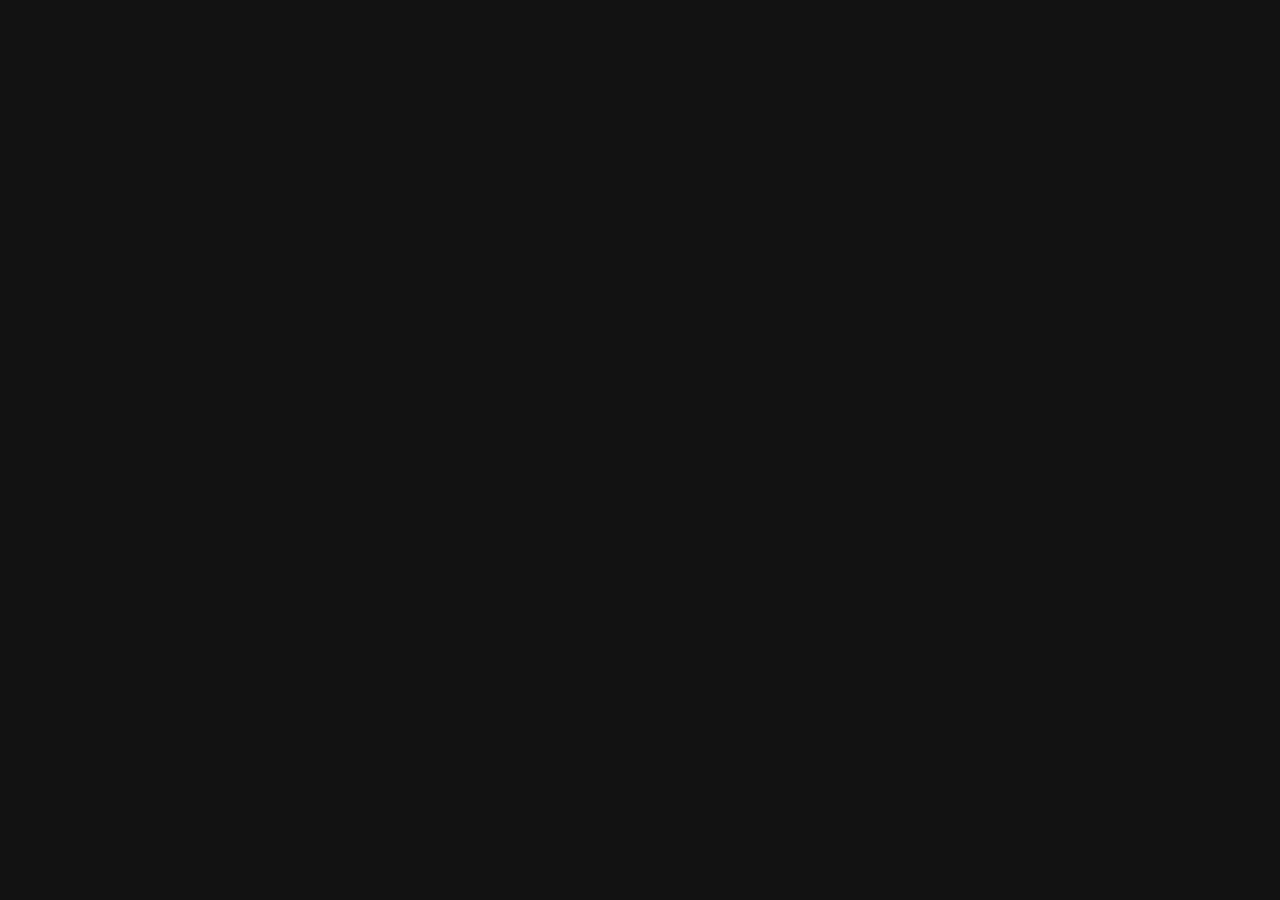
==== index.html @ 2ac15ce4 "Updates" ====
<!DOCTYPE html><html><head><meta charset="utf-8">
<meta name="viewport" content="width=device-width, initial-scale=1">
<style id="vuetify-theme-stylesheet">:root {
      color-scheme: dark;
    }
    :root {
      --v-theme-background: 18,18,18;
      --v-theme-background-overlay-multiplier: 1;
      --v-theme-surface: 33,33,33;
      --v-theme-surface-overlay-multiplier: 1;
      --v-theme-surface-bright: 204,191,214;
      --v-theme-surface-bright-overlay-multiplier: 2;
      --v-theme-surface-light: 66,66,66;
      --v-theme-surface-light-overlay-multiplier: 1;
      --v-theme-surface-variant: 163,163,163;
      --v-theme-surface-variant-overlay-multiplier: 2;
      --v-theme-on-surface-variant: 66,66,66;
      --v-theme-primary: 22,151,246;
      --v-theme-primary-overlay-multiplier: 2;
      --v-theme-primary-darken-1: 39,124,193;
      --v-theme-primary-darken-1-overlay-multiplier: 2;
      --v-theme-secondary: 84,182,178;
      --v-theme-secondary-overlay-multiplier: 2;
      --v-theme-secondary-darken-1: 72,169,166;
      --v-theme-secondary-darken-1-overlay-multiplier: 2;
      --v-theme-error: 207,102,121;
      --v-theme-error-overlay-multiplier: 2;
      --v-theme-info: 33,150,243;
      --v-theme-info-overlay-multiplier: 2;
      --v-theme-success: 76,175,80;
      --v-theme-success-overlay-multiplier: 2;
      --v-theme-warning: 251,140,0;
      --v-theme-warning-overlay-multiplier: 2;
      --v-theme-on-background: 255,255,255;
      --v-theme-on-surface: 255,255,255;
      --v-theme-on-surface-bright: 0,0,0;
      --v-theme-on-surface-light: 255,255,255;
      --v-theme-on-primary: 255,255,255;
      --v-theme-on-primary-darken-1: 255,255,255;
      --v-theme-on-secondary: 255,255,255;
      --v-theme-on-secondary-darken-1: 255,255,255;
      --v-theme-on-error: 255,255,255;
      --v-theme-on-info: 255,255,255;
      --v-theme-on-success: 255,255,255;
      --v-theme-on-warning: 255,255,255;
      --v-border-color: 255, 255, 255;
      --v-border-opacity: 0.12;
      --v-high-emphasis-opacity: 1;
      --v-medium-emphasis-opacity: 0.7;
      --v-disabled-opacity: 0.5;
      --v-idle-opacity: 0.1;
      --v-hover-opacity: 0.04;
      --v-focus-opacity: 0.12;
      --v-selected-opacity: 0.08;
      --v-activated-opacity: 0.12;
      --v-pressed-opacity: 0.16;
      --v-dragged-opacity: 0.08;
      --v-theme-kbd: 33, 37, 41;
      --v-theme-on-kbd: 255, 255, 255;
      --v-theme-code: 52, 52, 52;
      --v-theme-on-code: 204, 204, 204;
    }
    .v-theme--light {
      color-scheme: normal;
      --v-theme-background: 255,255,255;
      --v-theme-background-overlay-multiplier: 1;
      --v-theme-surface: 255,255,255;
      --v-theme-surface-overlay-multiplier: 1;
      --v-theme-surface-bright: 255,255,255;
      --v-theme-surface-bright-overlay-multiplier: 1;
      --v-theme-surface-light: 238,238,238;
      --v-theme-surface-light-overlay-multiplier: 1;
      --v-theme-surface-variant: 66,66,66;
      --v-theme-surface-variant-overlay-multiplier: 2;
      --v-theme-on-surface-variant: 238,238,238;
      --v-theme-primary: 24,103,192;
      --v-theme-primary-overlay-multiplier: 2;
      --v-theme-primary-darken-1: 31,85,146;
      --v-theme-primary-darken-1-overlay-multiplier: 2;
      --v-theme-secondary: 72,169,166;
      --v-theme-secondary-overlay-multiplier: 1;
      --v-theme-secondary-darken-1: 1,135,134;
      --v-theme-secondary-darken-1-overlay-multiplier: 1;
      --v-theme-error: 176,0,32;
      --v-theme-error-overlay-multiplier: 2;
      --v-theme-info: 33,150,243;
      --v-theme-info-overlay-multiplier: 1;
      --v-theme-success: 76,175,80;
      --v-theme-success-overlay-multiplier: 1;
      --v-theme-warning: 251,140,0;
      --v-theme-warning-overlay-multiplier: 1;
      --v-theme-on-background: 0,0,0;
      --v-theme-on-surface: 0,0,0;
      --v-theme-on-surface-bright: 0,0,0;
      --v-theme-on-surface-light: 0,0,0;
      --v-theme-on-primary: 255,255,255;
      --v-theme-on-primary-darken-1: 255,255,255;
      --v-theme-on-secondary: 255,255,255;
      --v-theme-on-secondary-darken-1: 255,255,255;
      --v-theme-on-error: 255,255,255;
      --v-theme-on-info: 255,255,255;
      --v-theme-on-success: 255,255,255;
      --v-theme-on-warning: 255,255,255;
      --v-border-color: 0, 0, 0;
      --v-border-opacity: 0.12;
      --v-high-emphasis-opacity: 0.87;
      --v-medium-emphasis-opacity: 0.6;
      --v-disabled-opacity: 0.38;
      --v-idle-opacity: 0.04;
      --v-hover-opacity: 0.04;
      --v-focus-opacity: 0.12;
      --v-selected-opacity: 0.08;
      --v-activated-opacity: 0.12;
      --v-pressed-opacity: 0.12;
      --v-dragged-opacity: 0.08;
      --v-theme-kbd: 33, 37, 41;
      --v-theme-on-kbd: 255, 255, 255;
      --v-theme-code: 245, 245, 245;
      --v-theme-on-code: 0, 0, 0;
    }
    .v-theme--dark {
      color-scheme: dark;
      --v-theme-background: 18,18,18;
      --v-theme-background-overlay-multiplier: 1;
      --v-theme-surface: 33,33,33;
      --v-theme-surface-overlay-multiplier: 1;
      --v-theme-surface-bright: 204,191,214;
      --v-theme-surface-bright-overlay-multiplier: 2;
      --v-theme-surface-light: 66,66,66;
      --v-theme-surface-light-overlay-multiplier: 1;
      --v-theme-surface-variant: 163,163,163;
      --v-theme-surface-variant-overlay-multiplier: 2;
      --v-theme-on-surface-variant: 66,66,66;
      --v-theme-primary: 22,151,246;
      --v-theme-primary-overlay-multiplier: 2;
      --v-theme-primary-darken-1: 39,124,193;
      --v-theme-primary-darken-1-overlay-multiplier: 2;
      --v-theme-secondary: 84,182,178;
      --v-theme-secondary-overlay-multiplier: 2;
      --v-theme-secondary-darken-1: 72,169,166;
      --v-theme-secondary-darken-1-overlay-multiplier: 2;
      --v-theme-error: 207,102,121;
      --v-theme-error-overlay-multiplier: 2;
      --v-theme-info: 33,150,243;
      --v-theme-info-overlay-multiplier: 2;
      --v-theme-success: 76,175,80;
      --v-theme-success-overlay-multiplier: 2;
      --v-theme-warning: 251,140,0;
      --v-theme-warning-overlay-multiplier: 2;
      --v-theme-on-background: 255,255,255;
      --v-theme-on-surface: 255,255,255;
      --v-theme-on-surface-bright: 0,0,0;
      --v-theme-on-surface-light: 255,255,255;
      --v-theme-on-primary: 255,255,255;
      --v-theme-on-primary-darken-1: 255,255,255;
      --v-theme-on-secondary: 255,255,255;
      --v-theme-on-secondary-darken-1: 255,255,255;
      --v-theme-on-error: 255,255,255;
      --v-theme-on-info: 255,255,255;
      --v-theme-on-success: 255,255,255;
      --v-theme-on-warning: 255,255,255;
      --v-border-color: 255, 255, 255;
      --v-border-opacity: 0.12;
      --v-high-emphasis-opacity: 1;
      --v-medium-emphasis-opacity: 0.7;
      --v-disabled-opacity: 0.5;
      --v-idle-opacity: 0.1;
      --v-hover-opacity: 0.04;
      --v-focus-opacity: 0.12;
      --v-selected-opacity: 0.08;
      --v-activated-opacity: 0.12;
      --v-pressed-opacity: 0.16;
      --v-dragged-opacity: 0.08;
      --v-theme-kbd: 33, 37, 41;
      --v-theme-on-kbd: 255, 255, 255;
      --v-theme-code: 52, 52, 52;
      --v-theme-on-code: 204, 204, 204;
    }
    .bg-background {
      --v-theme-overlay-multiplier: var(--v-theme-background-overlay-multiplier);
      background-color: rgb(var(--v-theme-background)) !important;
      color: rgb(var(--v-theme-on-background)) !important;
    }
    .bg-surface {
      --v-theme-overlay-multiplier: var(--v-theme-surface-overlay-multiplier);
      background-color: rgb(var(--v-theme-surface)) !important;
      color: rgb(var(--v-theme-on-surface)) !important;
    }
    .bg-surface-bright {
      --v-theme-overlay-multiplier: var(--v-theme-surface-bright-overlay-multiplier);
      background-color: rgb(var(--v-theme-surface-bright)) !important;
      color: rgb(var(--v-theme-on-surface-bright)) !important;
    }
    .bg-surface-light {
      --v-theme-overlay-multiplier: var(--v-theme-surface-light-overlay-multiplier);
      background-color: rgb(var(--v-theme-surface-light)) !important;
      color: rgb(var(--v-theme-on-surface-light)) !important;
    }
    .bg-surface-variant {
      --v-theme-overlay-multiplier: var(--v-theme-surface-variant-overlay-multiplier);
      background-color: rgb(var(--v-theme-surface-variant)) !important;
      color: rgb(var(--v-theme-on-surface-variant)) !important;
    }
    .bg-primary {
      --v-theme-overlay-multiplier: var(--v-theme-primary-overlay-multiplier);
      background-color: rgb(var(--v-theme-primary)) !important;
      color: rgb(var(--v-theme-on-primary)) !important;
    }
    .bg-primary-darken-1 {
      --v-theme-overlay-multiplier: var(--v-theme-primary-darken-1-overlay-multiplier);
      background-color: rgb(var(--v-theme-primary-darken-1)) !important;
      color: rgb(var(--v-theme-on-primary-darken-1)) !important;
    }
    .bg-secondary {
      --v-theme-overlay-multiplier: var(--v-theme-secondary-overlay-multiplier);
      background-color: rgb(var(--v-theme-secondary)) !important;
      color: rgb(var(--v-theme-on-secondary)) !important;
    }
    .bg-secondary-darken-1 {
      --v-theme-overlay-multiplier: var(--v-theme-secondary-darken-1-overlay-multiplier);
      background-color: rgb(var(--v-theme-secondary-darken-1)) !important;
      color: rgb(var(--v-theme-on-secondary-darken-1)) !important;
    }
    .bg-error {
      --v-theme-overlay-multiplier: var(--v-theme-error-overlay-multiplier);
      background-color: rgb(var(--v-theme-error)) !important;
      color: rgb(var(--v-theme-on-error)) !important;
    }
    .bg-info {
      --v-theme-overlay-multiplier: var(--v-theme-info-overlay-multiplier);
      background-color: rgb(var(--v-theme-info)) !important;
      color: rgb(var(--v-theme-on-info)) !important;
    }
    .bg-success {
      --v-theme-overlay-multiplier: var(--v-theme-success-overlay-multiplier);
      background-color: rgb(var(--v-theme-success)) !important;
      color: rgb(var(--v-theme-on-success)) !important;
    }
    .bg-warning {
      --v-theme-overlay-multiplier: var(--v-theme-warning-overlay-multiplier);
      background-color: rgb(var(--v-theme-warning)) !important;
      color: rgb(var(--v-theme-on-warning)) !important;
    }
    .text-background {
      color: rgb(var(--v-theme-background)) !important;
    }
    .border-background {
      --v-border-color: var(--v-theme-background);
    }
    .text-surface {
      color: rgb(var(--v-theme-surface)) !important;
    }
    .border-surface {
      --v-border-color: var(--v-theme-surface);
    }
    .text-surface-bright {
      color: rgb(var(--v-theme-surface-bright)) !important;
    }
    .border-surface-bright {
      --v-border-color: var(--v-theme-surface-bright);
    }
    .text-surface-light {
      color: rgb(var(--v-theme-surface-light)) !important;
    }
    .border-surface-light {
      --v-border-color: var(--v-theme-surface-light);
    }
    .text-surface-variant {
      color: rgb(var(--v-theme-surface-variant)) !important;
    }
    .border-surface-variant {
      --v-border-color: var(--v-theme-surface-variant);
    }
    .on-surface-variant {
      color: rgb(var(--v-theme-on-surface-variant)) !important;
    }
    .text-primary {
      color: rgb(var(--v-theme-primary)) !important;
    }
    .border-primary {
      --v-border-color: var(--v-theme-primary);
    }
    .text-primary-darken-1 {
      color: rgb(var(--v-theme-primary-darken-1)) !important;
    }
    .border-primary-darken-1 {
      --v-border-color: var(--v-theme-primary-darken-1);
    }
    .text-secondary {
      color: rgb(var(--v-theme-secondary)) !important;
    }
    .border-secondary {
      --v-border-color: var(--v-theme-secondary);
    }
    .text-secondary-darken-1 {
      color: rgb(var(--v-theme-secondary-darken-1)) !important;
    }
    .border-secondary-darken-1 {
      --v-border-color: var(--v-theme-secondary-darken-1);
    }
    .text-error {
      color: rgb(var(--v-theme-error)) !important;
    }
    .border-error {
      --v-border-color: var(--v-theme-error);
    }
    .text-info {
      color: rgb(var(--v-theme-info)) !important;
    }
    .border-info {
      --v-border-color: var(--v-theme-info);
    }
    .text-success {
      color: rgb(var(--v-theme-success)) !important;
    }
    .border-success {
      --v-border-color: var(--v-theme-success);
    }
    .text-warning {
      color: rgb(var(--v-theme-warning)) !important;
    }
    .border-warning {
      --v-border-color: var(--v-theme-warning);
    }
    .on-background {
      color: rgb(var(--v-theme-on-background)) !important;
    }
    .on-surface {
      color: rgb(var(--v-theme-on-surface)) !important;
    }
    .on-surface-bright {
      color: rgb(var(--v-theme-on-surface-bright)) !important;
    }
    .on-surface-light {
      color: rgb(var(--v-theme-on-surface-light)) !important;
    }
    .on-primary {
      color: rgb(var(--v-theme-on-primary)) !important;
    }
    .on-primary-darken-1 {
      color: rgb(var(--v-theme-on-primary-darken-1)) !important;
    }
    .on-secondary {
      color: rgb(var(--v-theme-on-secondary)) !important;
    }
    .on-secondary-darken-1 {
      color: rgb(var(--v-theme-on-secondary-darken-1)) !important;
    }
    .on-error {
      color: rgb(var(--v-theme-on-error)) !important;
    }
    .on-info {
      color: rgb(var(--v-theme-on-info)) !important;
    }
    .on-success {
      color: rgb(var(--v-theme-on-success)) !important;
    }
    .on-warning {
      color: rgb(var(--v-theme-on-warning)) !important;
    }
</style>
<link rel="preload" as="fetch" crossorigin="anonymous" href="/barapp/_payload.json">
<style>@font-face{font-family:Material Design Icons;font-style:normal;font-weight:400;src:url(/barapp/_nuxt/materialdesignicons-webfont.CSr8KVlo.eot?v=7.4.47);src:url(/barapp/_nuxt/materialdesignicons-webfont.CSr8KVlo.eot?#iefix&v=7.4.47) format("embedded-opentype"),url(/barapp/_nuxt/materialdesignicons-webfont.Dp5v-WZN.woff2?v=7.4.47) format("woff2"),url(/barapp/_nuxt/materialdesignicons-webfont.PXm3-2wK.woff?v=7.4.47) format("woff"),url(/barapp/_nuxt/materialdesignicons-webfont.B7mPwVP_.ttf?v=7.4.47) format("truetype")}.mdi-set,.mdi:before{display:inline-block;font:normal normal normal 24px/1 Material Design Icons;font-size:inherit;line-height:inherit;text-rendering:auto;-webkit-font-smoothing:antialiased;-moz-osx-font-smoothing:grayscale}.mdi-ab-testing:before{content:"\F01C9"}.mdi-abacus:before{content:"\F16E0"}.mdi-abjad-arabic:before{content:"\F1328"}.mdi-abjad-hebrew:before{content:"\F1329"}.mdi-abugida-devanagari:before{content:"\F132A"}.mdi-abugida-thai:before{content:"\F132B"}.mdi-access-point:before{content:"\F0003"}.mdi-access-point-check:before{content:"\F1538"}.mdi-access-point-minus:before{content:"\F1539"}.mdi-access-point-network:before{content:"\F0002"}.mdi-access-point-network-off:before{content:"\F0BE1"}.mdi-access-point-off:before{content:"\F1511"}.mdi-access-point-plus:before{content:"\F153A"}.mdi-access-point-remove:before{content:"\F153B"}.mdi-account:before{content:"\F0004"}.mdi-account-alert:before{content:"\F0005"}.mdi-account-alert-outline:before{content:"\F0B50"}.mdi-account-arrow-down:before{content:"\F1868"}.mdi-account-arrow-down-outline:before{content:"\F1869"}.mdi-account-arrow-left:before{content:"\F0B51"}.mdi-account-arrow-left-outline:before{content:"\F0B52"}.mdi-account-arrow-right:before{content:"\F0B53"}.mdi-account-arrow-right-outline:before{content:"\F0B54"}.mdi-account-arrow-up:before{content:"\F1867"}.mdi-account-arrow-up-outline:before{content:"\F186A"}.mdi-account-badge:before{content:"\F1B0A"}.mdi-account-badge-outline:before{content:"\F1B0B"}.mdi-account-box:before{content:"\F0006"}.mdi-account-box-edit-outline:before{content:"\F1CC8"}.mdi-account-box-minus-outline:before{content:"\F1CC9"}.mdi-account-box-multiple:before{content:"\F0934"}.mdi-account-box-multiple-outline:before{content:"\F100A"}.mdi-account-box-outline:before{content:"\F0007"}.mdi-account-box-plus-outline:before{content:"\F1CCA"}.mdi-account-cancel:before{content:"\F12DF"}.mdi-account-cancel-outline:before{content:"\F12E0"}.mdi-account-card:before{content:"\F1BA4"}.mdi-account-card-outline:before{content:"\F1BA5"}.mdi-account-cash:before{content:"\F1097"}.mdi-account-cash-outline:before{content:"\F1098"}.mdi-account-check:before{content:"\F0008"}.mdi-account-check-outline:before{content:"\F0BE2"}.mdi-account-child:before{content:"\F0A89"}.mdi-account-child-circle:before{content:"\F0A8A"}.mdi-account-child-outline:before{content:"\F10C8"}.mdi-account-circle:before{content:"\F0009"}.mdi-account-circle-outline:before{content:"\F0B55"}.mdi-account-clock:before{content:"\F0B56"}.mdi-account-clock-outline:before{content:"\F0B57"}.mdi-account-cog:before{content:"\F1370"}.mdi-account-cog-outline:before{content:"\F1371"}.mdi-account-convert:before{content:"\F000A"}.mdi-account-convert-outline:before{content:"\F1301"}.mdi-account-cowboy-hat:before{content:"\F0E9B"}.mdi-account-cowboy-hat-outline:before{content:"\F17F3"}.mdi-account-credit-card:before{content:"\F1BA6"}.mdi-account-credit-card-outline:before{content:"\F1BA7"}.mdi-account-details:before{content:"\F0631"}.mdi-account-details-outline:before{content:"\F1372"}.mdi-account-edit:before{content:"\F06BC"}.mdi-account-edit-outline:before{content:"\F0FFB"}.mdi-account-eye:before{content:"\F0420"}.mdi-account-eye-outline:before{content:"\F127B"}.mdi-account-file:before{content:"\F1CA7"}.mdi-account-file-outline:before{content:"\F1CA8"}.mdi-account-file-text:before{content:"\F1CA9"}.mdi-account-file-text-outline:before{content:"\F1CAA"}.mdi-account-filter:before{content:"\F0936"}.mdi-account-filter-outline:before{content:"\F0F9D"}.mdi-account-group:before{content:"\F0849"}.mdi-account-group-outline:before{content:"\F0B58"}.mdi-account-hard-hat:before{content:"\F05B5"}.mdi-account-hard-hat-outline:before{content:"\F1A1F"}.mdi-account-heart:before{content:"\F0899"}.mdi-account-heart-outline:before{content:"\F0BE3"}.mdi-account-injury:before{content:"\F1815"}.mdi-account-injury-outline:before{content:"\F1816"}.mdi-account-key:before{content:"\F000B"}.mdi-account-key-outline:before{content:"\F0BE4"}.mdi-account-lock:before{content:"\F115E"}.mdi-account-lock-open:before{content:"\F1960"}.mdi-account-lock-open-outline:before{content:"\F1961"}.mdi-account-lock-outline:before{content:"\F115F"}.mdi-account-minus:before{content:"\F000D"}.mdi-account-minus-outline:before{content:"\F0AEC"}.mdi-account-multiple:before{content:"\F000E"}.mdi-account-multiple-check:before{content:"\F08C5"}.mdi-account-multiple-check-outline:before{content:"\F11FE"}.mdi-account-multiple-minus:before{content:"\F05D3"}.mdi-account-multiple-minus-outline:before{content:"\F0BE5"}.mdi-account-multiple-outline:before{content:"\F000F"}.mdi-account-multiple-plus:before{content:"\F0010"}.mdi-account-multiple-plus-outline:before{content:"\F0800"}.mdi-account-multiple-remove:before{content:"\F120A"}.mdi-account-multiple-remove-outline:before{content:"\F120B"}.mdi-account-music:before{content:"\F0803"}.mdi-account-music-outline:before{content:"\F0CE9"}.mdi-account-network:before{content:"\F0011"}.mdi-account-network-off:before{content:"\F1AF1"}.mdi-account-network-off-outline:before{content:"\F1AF2"}.mdi-account-network-outline:before{content:"\F0BE6"}.mdi-account-off:before{content:"\F0012"}.mdi-account-off-outline:before{content:"\F0BE7"}.mdi-account-outline:before{content:"\F0013"}.mdi-account-plus:before{content:"\F0014"}.mdi-account-plus-outline:before{content:"\F0801"}.mdi-account-question:before{content:"\F0B59"}.mdi-account-question-outline:before{content:"\F0B5A"}.mdi-account-reactivate:before{content:"\F152B"}.mdi-account-reactivate-outline:before{content:"\F152C"}.mdi-account-remove:before{content:"\F0015"}.mdi-account-remove-outline:before{content:"\F0AED"}.mdi-account-school:before{content:"\F1A20"}.mdi-account-school-outline:before{content:"\F1A21"}.mdi-account-search:before{content:"\F0016"}.mdi-account-search-outline:before{content:"\F0935"}.mdi-account-settings:before{content:"\F0630"}.mdi-account-settings-outline:before{content:"\F10C9"}.mdi-account-star:before{content:"\F0017"}.mdi-account-star-outline:before{content:"\F0BE8"}.mdi-account-supervisor:before{content:"\F0A8B"}.mdi-account-supervisor-circle:before{content:"\F0A8C"}.mdi-account-supervisor-circle-outline:before{content:"\F14EC"}.mdi-account-supervisor-outline:before{content:"\F112D"}.mdi-account-switch:before{content:"\F0019"}.mdi-account-switch-outline:before{content:"\F04CB"}.mdi-account-sync:before{content:"\F191B"}.mdi-account-sync-outline:before{content:"\F191C"}.mdi-account-tag:before{content:"\F1C1B"}.mdi-account-tag-outline:before{content:"\F1C1C"}.mdi-account-tie:before{content:"\F0CE3"}.mdi-account-tie-hat:before{content:"\F1898"}.mdi-account-tie-hat-outline:before{content:"\F1899"}.mdi-account-tie-outline:before{content:"\F10CA"}.mdi-account-tie-voice:before{content:"\F1308"}.mdi-account-tie-voice-off:before{content:"\F130A"}.mdi-account-tie-voice-off-outline:before{content:"\F130B"}.mdi-account-tie-voice-outline:before{content:"\F1309"}.mdi-account-tie-woman:before{content:"\F1A8C"}.mdi-account-voice:before{content:"\F05CB"}.mdi-account-voice-off:before{content:"\F0ED4"}.mdi-account-wrench:before{content:"\F189A"}.mdi-account-wrench-outline:before{content:"\F189B"}.mdi-adjust:before{content:"\F001A"}.mdi-advertisements:before{content:"\F192A"}.mdi-advertisements-off:before{content:"\F192B"}.mdi-air-conditioner:before{content:"\F001B"}.mdi-air-filter:before{content:"\F0D43"}.mdi-air-horn:before{content:"\F0DAC"}.mdi-air-humidifier:before{content:"\F1099"}.mdi-air-humidifier-off:before{content:"\F1466"}.mdi-air-purifier:before{content:"\F0D44"}.mdi-air-purifier-off:before{content:"\F1B57"}.mdi-airbag:before{content:"\F0BE9"}.mdi-airballoon:before{content:"\F001C"}.mdi-airballoon-outline:before{content:"\F100B"}.mdi-airplane:before{content:"\F001D"}.mdi-airplane-alert:before{content:"\F187A"}.mdi-airplane-check:before{content:"\F187B"}.mdi-airplane-clock:before{content:"\F187C"}.mdi-airplane-cog:before{content:"\F187D"}.mdi-airplane-edit:before{content:"\F187E"}.mdi-airplane-landing:before{content:"\F05D4"}.mdi-airplane-marker:before{content:"\F187F"}.mdi-airplane-minus:before{content:"\F1880"}.mdi-airplane-off:before{content:"\F001E"}.mdi-airplane-plus:before{content:"\F1881"}.mdi-airplane-remove:before{content:"\F1882"}.mdi-airplane-search:before{content:"\F1883"}.mdi-airplane-settings:before{content:"\F1884"}.mdi-airplane-takeoff:before{content:"\F05D5"}.mdi-airport:before{content:"\F084B"}.mdi-alarm:before{content:"\F0020"}.mdi-alarm-bell:before{content:"\F078E"}.mdi-alarm-check:before{content:"\F0021"}.mdi-alarm-light:before{content:"\F078F"}.mdi-alarm-light-off:before{content:"\F171E"}.mdi-alarm-light-off-outline:before{content:"\F171F"}.mdi-alarm-light-outline:before{content:"\F0BEA"}.mdi-alarm-multiple:before{content:"\F0022"}.mdi-alarm-note:before{content:"\F0E71"}.mdi-alarm-note-off:before{content:"\F0E72"}.mdi-alarm-off:before{content:"\F0023"}.mdi-alarm-panel:before{content:"\F15C4"}.mdi-alarm-panel-outline:before{content:"\F15C5"}.mdi-alarm-plus:before{content:"\F0024"}.mdi-alarm-snooze:before{content:"\F068E"}.mdi-album:before{content:"\F0025"}.mdi-alert:before{content:"\F0026"}.mdi-alert-box:before{content:"\F0027"}.mdi-alert-box-outline:before{content:"\F0CE4"}.mdi-alert-circle:before{content:"\F0028"}.mdi-alert-circle-check:before{content:"\F11ED"}.mdi-alert-circle-check-outline:before{content:"\F11EE"}.mdi-alert-circle-outline:before{content:"\F05D6"}.mdi-alert-decagram:before{content:"\F06BD"}.mdi-alert-decagram-outline:before{content:"\F0CE5"}.mdi-alert-minus:before{content:"\F14BB"}.mdi-alert-minus-outline:before{content:"\F14BE"}.mdi-alert-octagon:before{content:"\F0029"}.mdi-alert-octagon-outline:before{content:"\F0CE6"}.mdi-alert-octagram:before{content:"\F0767"}.mdi-alert-octagram-outline:before{content:"\F0CE7"}.mdi-alert-outline:before{content:"\F002A"}.mdi-alert-plus:before{content:"\F14BA"}.mdi-alert-plus-outline:before{content:"\F14BD"}.mdi-alert-remove:before{content:"\F14BC"}.mdi-alert-remove-outline:before{content:"\F14BF"}.mdi-alert-rhombus:before{content:"\F11CE"}.mdi-alert-rhombus-outline:before{content:"\F11CF"}.mdi-alien:before{content:"\F089A"}.mdi-alien-outline:before{content:"\F10CB"}.mdi-align-horizontal-center:before{content:"\F11C3"}.mdi-align-horizontal-distribute:before{content:"\F1962"}.mdi-align-horizontal-left:before{content:"\F11C2"}.mdi-align-horizontal-right:before{content:"\F11C4"}.mdi-align-vertical-bottom:before{content:"\F11C5"}.mdi-align-vertical-center:before{content:"\F11C6"}.mdi-align-vertical-distribute:before{content:"\F1963"}.mdi-align-vertical-top:before{content:"\F11C7"}.mdi-all-inclusive:before{content:"\F06BE"}.mdi-all-inclusive-box:before{content:"\F188D"}.mdi-all-inclusive-box-outline:before{content:"\F188E"}.mdi-allergy:before{content:"\F1258"}.mdi-alpha:before{content:"\F002B"}.mdi-alpha-a:before{content:"\F0AEE"}.mdi-alpha-a-box:before{content:"\F0B08"}.mdi-alpha-a-box-outline:before{content:"\F0BEB"}.mdi-alpha-a-circle:before{content:"\F0BEC"}.mdi-alpha-a-circle-outline:before{content:"\F0BED"}.mdi-alpha-b:before{content:"\F0AEF"}.mdi-alpha-b-box:before{content:"\F0B09"}.mdi-alpha-b-box-outline:before{content:"\F0BEE"}.mdi-alpha-b-circle:before{content:"\F0BEF"}.mdi-alpha-b-circle-outline:before{content:"\F0BF0"}.mdi-alpha-c:before{content:"\F0AF0"}.mdi-alpha-c-box:before{content:"\F0B0A"}.mdi-alpha-c-box-outline:before{content:"\F0BF1"}.mdi-alpha-c-circle:before{content:"\F0BF2"}.mdi-alpha-c-circle-outline:before{content:"\F0BF3"}.mdi-alpha-d:before{content:"\F0AF1"}.mdi-alpha-d-box:before{content:"\F0B0B"}.mdi-alpha-d-box-outline:before{content:"\F0BF4"}.mdi-alpha-d-circle:before{content:"\F0BF5"}.mdi-alpha-d-circle-outline:before{content:"\F0BF6"}.mdi-alpha-e:before{content:"\F0AF2"}.mdi-alpha-e-box:before{content:"\F0B0C"}.mdi-alpha-e-box-outline:before{content:"\F0BF7"}.mdi-alpha-e-circle:before{content:"\F0BF8"}.mdi-alpha-e-circle-outline:before{content:"\F0BF9"}.mdi-alpha-f:before{content:"\F0AF3"}.mdi-alpha-f-box:before{content:"\F0B0D"}.mdi-alpha-f-box-outline:before{content:"\F0BFA"}.mdi-alpha-f-circle:before{content:"\F0BFB"}.mdi-alpha-f-circle-outline:before{content:"\F0BFC"}.mdi-alpha-g:before{content:"\F0AF4"}.mdi-alpha-g-box:before{content:"\F0B0E"}.mdi-alpha-g-box-outline:before{content:"\F0BFD"}.mdi-alpha-g-circle:before{content:"\F0BFE"}.mdi-alpha-g-circle-outline:before{content:"\F0BFF"}.mdi-alpha-h:before{content:"\F0AF5"}.mdi-alpha-h-box:before{content:"\F0B0F"}.mdi-alpha-h-box-outline:before{content:"\F0C00"}.mdi-alpha-h-circle:before{content:"\F0C01"}.mdi-alpha-h-circle-outline:before{content:"\F0C02"}.mdi-alpha-i:before{content:"\F0AF6"}.mdi-alpha-i-box:before{content:"\F0B10"}.mdi-alpha-i-box-outline:before{content:"\F0C03"}.mdi-alpha-i-circle:before{content:"\F0C04"}.mdi-alpha-i-circle-outline:before{content:"\F0C05"}.mdi-alpha-j:before{content:"\F0AF7"}.mdi-alpha-j-box:before{content:"\F0B11"}.mdi-alpha-j-box-outline:before{content:"\F0C06"}.mdi-alpha-j-circle:before{content:"\F0C07"}.mdi-alpha-j-circle-outline:before{content:"\F0C08"}.mdi-alpha-k:before{content:"\F0AF8"}.mdi-alpha-k-box:before{content:"\F0B12"}.mdi-alpha-k-box-outline:before{content:"\F0C09"}.mdi-alpha-k-circle:before{content:"\F0C0A"}.mdi-alpha-k-circle-outline:before{content:"\F0C0B"}.mdi-alpha-l:before{content:"\F0AF9"}.mdi-alpha-l-box:before{content:"\F0B13"}.mdi-alpha-l-box-outline:before{content:"\F0C0C"}.mdi-alpha-l-circle:before{content:"\F0C0D"}.mdi-alpha-l-circle-outline:before{content:"\F0C0E"}.mdi-alpha-m:before{content:"\F0AFA"}.mdi-alpha-m-box:before{content:"\F0B14"}.mdi-alpha-m-box-outline:before{content:"\F0C0F"}.mdi-alpha-m-circle:before{content:"\F0C10"}.mdi-alpha-m-circle-outline:before{content:"\F0C11"}.mdi-alpha-n:before{content:"\F0AFB"}.mdi-alpha-n-box:before{content:"\F0B15"}.mdi-alpha-n-box-outline:before{content:"\F0C12"}.mdi-alpha-n-circle:before{content:"\F0C13"}.mdi-alpha-n-circle-outline:before{content:"\F0C14"}.mdi-alpha-o:before{content:"\F0AFC"}.mdi-alpha-o-box:before{content:"\F0B16"}.mdi-alpha-o-box-outline:before{content:"\F0C15"}.mdi-alpha-o-circle:before{content:"\F0C16"}.mdi-alpha-o-circle-outline:before{content:"\F0C17"}.mdi-alpha-p:before{content:"\F0AFD"}.mdi-alpha-p-box:before{content:"\F0B17"}.mdi-alpha-p-box-outline:before{content:"\F0C18"}.mdi-alpha-p-circle:before{content:"\F0C19"}.mdi-alpha-p-circle-outline:before{content:"\F0C1A"}.mdi-alpha-q:before{content:"\F0AFE"}.mdi-alpha-q-box:before{content:"\F0B18"}.mdi-alpha-q-box-outline:before{content:"\F0C1B"}.mdi-alpha-q-circle:before{content:"\F0C1C"}.mdi-alpha-q-circle-outline:before{content:"\F0C1D"}.mdi-alpha-r:before{content:"\F0AFF"}.mdi-alpha-r-box:before{content:"\F0B19"}.mdi-alpha-r-box-outline:before{content:"\F0C1E"}.mdi-alpha-r-circle:before{content:"\F0C1F"}.mdi-alpha-r-circle-outline:before{content:"\F0C20"}.mdi-alpha-s:before{content:"\F0B00"}.mdi-alpha-s-box:before{content:"\F0B1A"}.mdi-alpha-s-box-outline:before{content:"\F0C21"}.mdi-alpha-s-circle:before{content:"\F0C22"}.mdi-alpha-s-circle-outline:before{content:"\F0C23"}.mdi-alpha-t:before{content:"\F0B01"}.mdi-alpha-t-box:before{content:"\F0B1B"}.mdi-alpha-t-box-outline:before{content:"\F0C24"}.mdi-alpha-t-circle:before{content:"\F0C25"}.mdi-alpha-t-circle-outline:before{content:"\F0C26"}.mdi-alpha-u:before{content:"\F0B02"}.mdi-alpha-u-box:before{content:"\F0B1C"}.mdi-alpha-u-box-outline:before{content:"\F0C27"}.mdi-alpha-u-circle:before{content:"\F0C28"}.mdi-alpha-u-circle-outline:before{content:"\F0C29"}.mdi-alpha-v:before{content:"\F0B03"}.mdi-alpha-v-box:before{content:"\F0B1D"}.mdi-alpha-v-box-outline:before{content:"\F0C2A"}.mdi-alpha-v-circle:before{content:"\F0C2B"}.mdi-alpha-v-circle-outline:before{content:"\F0C2C"}.mdi-alpha-w:before{content:"\F0B04"}.mdi-alpha-w-box:before{content:"\F0B1E"}.mdi-alpha-w-box-outline:before{content:"\F0C2D"}.mdi-alpha-w-circle:before{content:"\F0C2E"}.mdi-alpha-w-circle-outline:before{content:"\F0C2F"}.mdi-alpha-x:before{content:"\F0B05"}.mdi-alpha-x-box:before{content:"\F0B1F"}.mdi-alpha-x-box-outline:before{content:"\F0C30"}.mdi-alpha-x-circle:before{content:"\F0C31"}.mdi-alpha-x-circle-outline:before{content:"\F0C32"}.mdi-alpha-y:before{content:"\F0B06"}.mdi-alpha-y-box:before{content:"\F0B20"}.mdi-alpha-y-box-outline:before{content:"\F0C33"}.mdi-alpha-y-circle:before{content:"\F0C34"}.mdi-alpha-y-circle-outline:before{content:"\F0C35"}.mdi-alpha-z:before{content:"\F0B07"}.mdi-alpha-z-box:before{content:"\F0B21"}.mdi-alpha-z-box-outline:before{content:"\F0C36"}.mdi-alpha-z-circle:before{content:"\F0C37"}.mdi-alpha-z-circle-outline:before{content:"\F0C38"}.mdi-alphabet-aurebesh:before{content:"\F132C"}.mdi-alphabet-cyrillic:before{content:"\F132D"}.mdi-alphabet-greek:before{content:"\F132E"}.mdi-alphabet-latin:before{content:"\F132F"}.mdi-alphabet-piqad:before{content:"\F1330"}.mdi-alphabet-tengwar:before{content:"\F1337"}.mdi-alphabetical:before{content:"\F002C"}.mdi-alphabetical-off:before{content:"\F100C"}.mdi-alphabetical-variant:before{content:"\F100D"}.mdi-alphabetical-variant-off:before{content:"\F100E"}.mdi-altimeter:before{content:"\F05D7"}.mdi-ambulance:before{content:"\F002F"}.mdi-ammunition:before{content:"\F0CE8"}.mdi-ampersand:before{content:"\F0A8D"}.mdi-amplifier:before{content:"\F0030"}.mdi-amplifier-off:before{content:"\F11B5"}.mdi-anchor:before{content:"\F0031"}.mdi-android:before{content:"\F0032"}.mdi-android-studio:before{content:"\F0034"}.mdi-angle-acute:before{content:"\F0937"}.mdi-angle-obtuse:before{content:"\F0938"}.mdi-angle-right:before{content:"\F0939"}.mdi-angular:before{content:"\F06B2"}.mdi-angularjs:before{content:"\F06BF"}.mdi-animation:before{content:"\F05D8"}.mdi-animation-outline:before{content:"\F0A8F"}.mdi-animation-play:before{content:"\F093A"}.mdi-animation-play-outline:before{content:"\F0A90"}.mdi-ansible:before{content:"\F109A"}.mdi-antenna:before{content:"\F1119"}.mdi-anvil:before{content:"\F089B"}.mdi-apache-kafka:before{content:"\F100F"}.mdi-api:before{content:"\F109B"}.mdi-api-off:before{content:"\F1257"}.mdi-apple:before{content:"\F0035"}.mdi-apple-finder:before{content:"\F0036"}.mdi-apple-icloud:before{content:"\F0038"}.mdi-apple-ios:before{content:"\F0037"}.mdi-apple-keyboard-caps:before{content:"\F0632"}.mdi-apple-keyboard-command:before{content:"\F0633"}.mdi-apple-keyboard-control:before{content:"\F0634"}.mdi-apple-keyboard-option:before{content:"\F0635"}.mdi-apple-keyboard-shift:before{content:"\F0636"}.mdi-apple-safari:before{content:"\F0039"}.mdi-application:before{content:"\F08C6"}.mdi-application-array:before{content:"\F10F5"}.mdi-application-array-outline:before{content:"\F10F6"}.mdi-application-braces:before{content:"\F10F7"}.mdi-application-braces-outline:before{content:"\F10F8"}.mdi-application-brackets:before{content:"\F0C8B"}.mdi-application-brackets-outline:before{content:"\F0C8C"}.mdi-application-cog:before{content:"\F0675"}.mdi-application-cog-outline:before{content:"\F1577"}.mdi-application-edit:before{content:"\F00AE"}.mdi-application-edit-outline:before{content:"\F0619"}.mdi-application-export:before{content:"\F0DAD"}.mdi-application-import:before{content:"\F0DAE"}.mdi-application-outline:before{content:"\F0614"}.mdi-application-parentheses:before{content:"\F10F9"}.mdi-application-parentheses-outline:before{content:"\F10FA"}.mdi-application-settings:before{content:"\F0B60"}.mdi-application-settings-outline:before{content:"\F1555"}.mdi-application-variable:before{content:"\F10FB"}.mdi-application-variable-outline:before{content:"\F10FC"}.mdi-approximately-equal:before{content:"\F0F9E"}.mdi-approximately-equal-box:before{content:"\F0F9F"}.mdi-apps:before{content:"\F003B"}.mdi-apps-box:before{content:"\F0D46"}.mdi-arch:before{content:"\F08C7"}.mdi-archive:before{content:"\F003C"}.mdi-archive-alert:before{content:"\F14FD"}.mdi-archive-alert-outline:before{content:"\F14FE"}.mdi-archive-arrow-down:before{content:"\F1259"}.mdi-archive-arrow-down-outline:before{content:"\F125A"}.mdi-archive-arrow-up:before{content:"\F125B"}.mdi-archive-arrow-up-outline:before{content:"\F125C"}.mdi-archive-cancel:before{content:"\F174B"}.mdi-archive-cancel-outline:before{content:"\F174C"}.mdi-archive-check:before{content:"\F174D"}.mdi-archive-check-outline:before{content:"\F174E"}.mdi-archive-clock:before{content:"\F174F"}.mdi-archive-clock-outline:before{content:"\F1750"}.mdi-archive-cog:before{content:"\F1751"}.mdi-archive-cog-outline:before{content:"\F1752"}.mdi-archive-edit:before{content:"\F1753"}.mdi-archive-edit-outline:before{content:"\F1754"}.mdi-archive-eye:before{content:"\F1755"}.mdi-archive-eye-outline:before{content:"\F1756"}.mdi-archive-lock:before{content:"\F1757"}.mdi-archive-lock-open:before{content:"\F1758"}.mdi-archive-lock-open-outline:before{content:"\F1759"}.mdi-archive-lock-outline:before{content:"\F175A"}.mdi-archive-marker:before{content:"\F175B"}.mdi-archive-marker-outline:before{content:"\F175C"}.mdi-archive-minus:before{content:"\F175D"}.mdi-archive-minus-outline:before{content:"\F175E"}.mdi-archive-music:before{content:"\F175F"}.mdi-archive-music-outline:before{content:"\F1760"}.mdi-archive-off:before{content:"\F1761"}.mdi-archive-off-outline:before{content:"\F1762"}.mdi-archive-outline:before{content:"\F120E"}.mdi-archive-plus:before{content:"\F1763"}.mdi-archive-plus-outline:before{content:"\F1764"}.mdi-archive-refresh:before{content:"\F1765"}.mdi-archive-refresh-outline:before{content:"\F1766"}.mdi-archive-remove:before{content:"\F1767"}.mdi-archive-remove-outline:before{content:"\F1768"}.mdi-archive-search:before{content:"\F1769"}.mdi-archive-search-outline:before{content:"\F176A"}.mdi-archive-settings:before{content:"\F176B"}.mdi-archive-settings-outline:before{content:"\F176C"}.mdi-archive-star:before{content:"\F176D"}.mdi-archive-star-outline:before{content:"\F176E"}.mdi-archive-sync:before{content:"\F176F"}.mdi-archive-sync-outline:before{content:"\F1770"}.mdi-arm-flex:before{content:"\F0FD7"}.mdi-arm-flex-outline:before{content:"\F0FD6"}.mdi-arrange-bring-forward:before{content:"\F003D"}.mdi-arrange-bring-to-front:before{content:"\F003E"}.mdi-arrange-send-backward:before{content:"\F003F"}.mdi-arrange-send-to-back:before{content:"\F0040"}.mdi-arrow-all:before{content:"\F0041"}.mdi-arrow-bottom-left:before{content:"\F0042"}.mdi-arrow-bottom-left-bold-box:before{content:"\F1964"}.mdi-arrow-bottom-left-bold-box-outline:before{content:"\F1965"}.mdi-arrow-bottom-left-bold-outline:before{content:"\F09B7"}.mdi-arrow-bottom-left-thick:before{content:"\F09B8"}.mdi-arrow-bottom-left-thin:before{content:"\F19B6"}.mdi-arrow-bottom-left-thin-circle-outline:before{content:"\F1596"}.mdi-arrow-bottom-right:before{content:"\F0043"}.mdi-arrow-bottom-right-bold-box:before{content:"\F1966"}.mdi-arrow-bottom-right-bold-box-outline:before{content:"\F1967"}.mdi-arrow-bottom-right-bold-outline:before{content:"\F09B9"}.mdi-arrow-bottom-right-thick:before{content:"\F09BA"}.mdi-arrow-bottom-right-thin:before{content:"\F19B7"}.mdi-arrow-bottom-right-thin-circle-outline:before{content:"\F1595"}.mdi-arrow-collapse:before{content:"\F0615"}.mdi-arrow-collapse-all:before{content:"\F0044"}.mdi-arrow-collapse-down:before{content:"\F0792"}.mdi-arrow-collapse-horizontal:before{content:"\F084C"}.mdi-arrow-collapse-left:before{content:"\F0793"}.mdi-arrow-collapse-right:before{content:"\F0794"}.mdi-arrow-collapse-up:before{content:"\F0795"}.mdi-arrow-collapse-vertical:before{content:"\F084D"}.mdi-arrow-decision:before{content:"\F09BB"}.mdi-arrow-decision-auto:before{content:"\F09BC"}.mdi-arrow-decision-auto-outline:before{content:"\F09BD"}.mdi-arrow-decision-outline:before{content:"\F09BE"}.mdi-arrow-down:before{content:"\F0045"}.mdi-arrow-down-bold:before{content:"\F072E"}.mdi-arrow-down-bold-box:before{content:"\F072F"}.mdi-arrow-down-bold-box-outline:before{content:"\F0730"}.mdi-arrow-down-bold-circle:before{content:"\F0047"}.mdi-arrow-down-bold-circle-outline:before{content:"\F0048"}.mdi-arrow-down-bold-hexagon-outline:before{content:"\F0049"}.mdi-arrow-down-bold-outline:before{content:"\F09BF"}.mdi-arrow-down-box:before{content:"\F06C0"}.mdi-arrow-down-circle:before{content:"\F0CDB"}.mdi-arrow-down-circle-outline:before{content:"\F0CDC"}.mdi-arrow-down-drop-circle:before{content:"\F004A"}.mdi-arrow-down-drop-circle-outline:before{content:"\F004B"}.mdi-arrow-down-left:before{content:"\F17A1"}.mdi-arrow-down-left-bold:before{content:"\F17A2"}.mdi-arrow-down-right:before{content:"\F17A3"}.mdi-arrow-down-right-bold:before{content:"\F17A4"}.mdi-arrow-down-thick:before{content:"\F0046"}.mdi-arrow-down-thin:before{content:"\F19B3"}.mdi-arrow-down-thin-circle-outline:before{content:"\F1599"}.mdi-arrow-expand:before{content:"\F0616"}.mdi-arrow-expand-all:before{content:"\F004C"}.mdi-arrow-expand-down:before{content:"\F0796"}.mdi-arrow-expand-horizontal:before{content:"\F084E"}.mdi-arrow-expand-left:before{content:"\F0797"}.mdi-arrow-expand-right:before{content:"\F0798"}.mdi-arrow-expand-up:before{content:"\F0799"}.mdi-arrow-expand-vertical:before{content:"\F084F"}.mdi-arrow-horizontal-lock:before{content:"\F115B"}.mdi-arrow-left:before{content:"\F004D"}.mdi-arrow-left-bold:before{content:"\F0731"}.mdi-arrow-left-bold-box:before{content:"\F0732"}.mdi-arrow-left-bold-box-outline:before{content:"\F0733"}.mdi-arrow-left-bold-circle:before{content:"\F004F"}.mdi-arrow-left-bold-circle-outline:before{content:"\F0050"}.mdi-arrow-left-bold-hexagon-outline:before{content:"\F0051"}.mdi-arrow-left-bold-outline:before{content:"\F09C0"}.mdi-arrow-left-bottom:before{content:"\F17A5"}.mdi-arrow-left-bottom-bold:before{content:"\F17A6"}.mdi-arrow-left-box:before{content:"\F06C1"}.mdi-arrow-left-circle:before{content:"\F0CDD"}.mdi-arrow-left-circle-outline:before{content:"\F0CDE"}.mdi-arrow-left-drop-circle:before{content:"\F0052"}.mdi-arrow-left-drop-circle-outline:before{content:"\F0053"}.mdi-arrow-left-right:before{content:"\F0E73"}.mdi-arrow-left-right-bold:before{content:"\F0E74"}.mdi-arrow-left-right-bold-outline:before{content:"\F09C1"}.mdi-arrow-left-thick:before{content:"\F004E"}.mdi-arrow-left-thin:before{content:"\F19B1"}.mdi-arrow-left-thin-circle-outline:before{content:"\F159A"}.mdi-arrow-left-top:before{content:"\F17A7"}.mdi-arrow-left-top-bold:before{content:"\F17A8"}.mdi-arrow-oscillating:before{content:"\F1C91"}.mdi-arrow-oscillating-off:before{content:"\F1C92"}.mdi-arrow-projectile:before{content:"\F1840"}.mdi-arrow-projectile-multiple:before{content:"\F183F"}.mdi-arrow-right:before{content:"\F0054"}.mdi-arrow-right-bold:before{content:"\F0734"}.mdi-arrow-right-bold-box:before{content:"\F0735"}.mdi-arrow-right-bold-box-outline:before{content:"\F0736"}.mdi-arrow-right-bold-circle:before{content:"\F0056"}.mdi-arrow-right-bold-circle-outline:before{content:"\F0057"}.mdi-arrow-right-bold-hexagon-outline:before{content:"\F0058"}.mdi-arrow-right-bold-outline:before{content:"\F09C2"}.mdi-arrow-right-bottom:before{content:"\F17A9"}.mdi-arrow-right-bottom-bold:before{content:"\F17AA"}.mdi-arrow-right-box:before{content:"\F06C2"}.mdi-arrow-right-circle:before{content:"\F0CDF"}.mdi-arrow-right-circle-outline:before{content:"\F0CE0"}.mdi-arrow-right-drop-circle:before{content:"\F0059"}.mdi-arrow-right-drop-circle-outline:before{content:"\F005A"}.mdi-arrow-right-thick:before{content:"\F0055"}.mdi-arrow-right-thin:before{content:"\F19B0"}.mdi-arrow-right-thin-circle-outline:before{content:"\F1598"}.mdi-arrow-right-top:before{content:"\F17AB"}.mdi-arrow-right-top-bold:before{content:"\F17AC"}.mdi-arrow-split-horizontal:before{content:"\F093B"}.mdi-arrow-split-vertical:before{content:"\F093C"}.mdi-arrow-top-left:before{content:"\F005B"}.mdi-arrow-top-left-bold-box:before{content:"\F1968"}.mdi-arrow-top-left-bold-box-outline:before{content:"\F1969"}.mdi-arrow-top-left-bold-outline:before{content:"\F09C3"}.mdi-arrow-top-left-bottom-right:before{content:"\F0E75"}.mdi-arrow-top-left-bottom-right-bold:before{content:"\F0E76"}.mdi-arrow-top-left-thick:before{content:"\F09C4"}.mdi-arrow-top-left-thin:before{content:"\F19B5"}.mdi-arrow-top-left-thin-circle-outline:before{content:"\F1593"}.mdi-arrow-top-right:before{content:"\F005C"}.mdi-arrow-top-right-bold-box:before{content:"\F196A"}.mdi-arrow-top-right-bold-box-outline:before{content:"\F196B"}.mdi-arrow-top-right-bold-outline:before{content:"\F09C5"}.mdi-arrow-top-right-bottom-left:before{content:"\F0E77"}.mdi-arrow-top-right-bottom-left-bold:before{content:"\F0E78"}.mdi-arrow-top-right-thick:before{content:"\F09C6"}.mdi-arrow-top-right-thin:before{content:"\F19B4"}.mdi-arrow-top-right-thin-circle-outline:before{content:"\F1594"}.mdi-arrow-u-down-left:before{content:"\F17AD"}.mdi-arrow-u-down-left-bold:before{content:"\F17AE"}.mdi-arrow-u-down-right:before{content:"\F17AF"}.mdi-arrow-u-down-right-bold:before{content:"\F17B0"}.mdi-arrow-u-left-bottom:before{content:"\F17B1"}.mdi-arrow-u-left-bottom-bold:before{content:"\F17B2"}.mdi-arrow-u-left-top:before{content:"\F17B3"}.mdi-arrow-u-left-top-bold:before{content:"\F17B4"}.mdi-arrow-u-right-bottom:before{content:"\F17B5"}.mdi-arrow-u-right-bottom-bold:before{content:"\F17B6"}.mdi-arrow-u-right-top:before{content:"\F17B7"}.mdi-arrow-u-right-top-bold:before{content:"\F17B8"}.mdi-arrow-u-up-left:before{content:"\F17B9"}.mdi-arrow-u-up-left-bold:before{content:"\F17BA"}.mdi-arrow-u-up-right:before{content:"\F17BB"}.mdi-arrow-u-up-right-bold:before{content:"\F17BC"}.mdi-arrow-up:before{content:"\F005D"}.mdi-arrow-up-bold:before{content:"\F0737"}.mdi-arrow-up-bold-box:before{content:"\F0738"}.mdi-arrow-up-bold-box-outline:before{content:"\F0739"}.mdi-arrow-up-bold-circle:before{content:"\F005F"}.mdi-arrow-up-bold-circle-outline:before{content:"\F0060"}.mdi-arrow-up-bold-hexagon-outline:before{content:"\F0061"}.mdi-arrow-up-bold-outline:before{content:"\F09C7"}.mdi-arrow-up-box:before{content:"\F06C3"}.mdi-arrow-up-circle:before{content:"\F0CE1"}.mdi-arrow-up-circle-outline:before{content:"\F0CE2"}.mdi-arrow-up-down:before{content:"\F0E79"}.mdi-arrow-up-down-bold:before{content:"\F0E7A"}.mdi-arrow-up-down-bold-outline:before{content:"\F09C8"}.mdi-arrow-up-drop-circle:before{content:"\F0062"}.mdi-arrow-up-drop-circle-outline:before{content:"\F0063"}.mdi-arrow-up-left:before{content:"\F17BD"}.mdi-arrow-up-left-bold:before{content:"\F17BE"}.mdi-arrow-up-right:before{content:"\F17BF"}.mdi-arrow-up-right-bold:before{content:"\F17C0"}.mdi-arrow-up-thick:before{content:"\F005E"}.mdi-arrow-up-thin:before{content:"\F19B2"}.mdi-arrow-up-thin-circle-outline:before{content:"\F1597"}.mdi-arrow-vertical-lock:before{content:"\F115C"}.mdi-artboard:before{content:"\F1B9A"}.mdi-artstation:before{content:"\F0B5B"}.mdi-aspect-ratio:before{content:"\F0A24"}.mdi-assistant:before{content:"\F0064"}.mdi-asterisk:before{content:"\F06C4"}.mdi-asterisk-circle-outline:before{content:"\F1A27"}.mdi-at:before{content:"\F0065"}.mdi-atlassian:before{content:"\F0804"}.mdi-atm:before{content:"\F0D47"}.mdi-atom:before{content:"\F0768"}.mdi-atom-variant:before{content:"\F0E7B"}.mdi-attachment:before{content:"\F0066"}.mdi-attachment-check:before{content:"\F1AC1"}.mdi-attachment-lock:before{content:"\F19C4"}.mdi-attachment-minus:before{content:"\F1AC2"}.mdi-attachment-off:before{content:"\F1AC3"}.mdi-attachment-plus:before{content:"\F1AC4"}.mdi-attachment-remove:before{content:"\F1AC5"}.mdi-atv:before{content:"\F1B70"}.mdi-audio-input-rca:before{content:"\F186B"}.mdi-audio-input-stereo-minijack:before{content:"\F186C"}.mdi-audio-input-xlr:before{content:"\F186D"}.mdi-audio-video:before{content:"\F093D"}.mdi-audio-video-off:before{content:"\F11B6"}.mdi-augmented-reality:before{content:"\F0850"}.mdi-aurora:before{content:"\F1BB9"}.mdi-auto-download:before{content:"\F137E"}.mdi-auto-fix:before{content:"\F0068"}.mdi-auto-mode:before{content:"\F1C20"}.mdi-auto-upload:before{content:"\F0069"}.mdi-autorenew:before{content:"\F006A"}.mdi-autorenew-off:before{content:"\F19E7"}.mdi-av-timer:before{content:"\F006B"}.mdi-awning:before{content:"\F1B87"}.mdi-awning-outline:before{content:"\F1B88"}.mdi-aws:before{content:"\F0E0F"}.mdi-axe:before{content:"\F08C8"}.mdi-axe-battle:before{content:"\F1842"}.mdi-axis:before{content:"\F0D48"}.mdi-axis-arrow:before{content:"\F0D49"}.mdi-axis-arrow-info:before{content:"\F140E"}.mdi-axis-arrow-lock:before{content:"\F0D4A"}.mdi-axis-lock:before{content:"\F0D4B"}.mdi-axis-x-arrow:before{content:"\F0D4C"}.mdi-axis-x-arrow-lock:before{content:"\F0D4D"}.mdi-axis-x-rotate-clockwise:before{content:"\F0D4E"}.mdi-axis-x-rotate-counterclockwise:before{content:"\F0D4F"}.mdi-axis-x-y-arrow-lock:before{content:"\F0D50"}.mdi-axis-y-arrow:before{content:"\F0D51"}.mdi-axis-y-arrow-lock:before{content:"\F0D52"}.mdi-axis-y-rotate-clockwise:before{content:"\F0D53"}.mdi-axis-y-rotate-counterclockwise:before{content:"\F0D54"}.mdi-axis-z-arrow:before{content:"\F0D55"}.mdi-axis-z-arrow-lock:before{content:"\F0D56"}.mdi-axis-z-rotate-clockwise:before{content:"\F0D57"}.mdi-axis-z-rotate-counterclockwise:before{content:"\F0D58"}.mdi-babel:before{content:"\F0A25"}.mdi-baby:before{content:"\F006C"}.mdi-baby-bottle:before{content:"\F0F39"}.mdi-baby-bottle-outline:before{content:"\F0F3A"}.mdi-baby-buggy:before{content:"\F13E0"}.mdi-baby-buggy-off:before{content:"\F1AF3"}.mdi-baby-carriage:before{content:"\F068F"}.mdi-baby-carriage-off:before{content:"\F0FA0"}.mdi-baby-face:before{content:"\F0E7C"}.mdi-baby-face-outline:before{content:"\F0E7D"}.mdi-backburger:before{content:"\F006D"}.mdi-backspace:before{content:"\F006E"}.mdi-backspace-outline:before{content:"\F0B5C"}.mdi-backspace-reverse:before{content:"\F0E7E"}.mdi-backspace-reverse-outline:before{content:"\F0E7F"}.mdi-backup-restore:before{content:"\F006F"}.mdi-bacteria:before{content:"\F0ED5"}.mdi-bacteria-outline:before{content:"\F0ED6"}.mdi-badge-account:before{content:"\F0DA7"}.mdi-badge-account-alert:before{content:"\F0DA8"}.mdi-badge-account-alert-outline:before{content:"\F0DA9"}.mdi-badge-account-horizontal:before{content:"\F0E0D"}.mdi-badge-account-horizontal-outline:before{content:"\F0E0E"}.mdi-badge-account-outline:before{content:"\F0DAA"}.mdi-badminton:before{content:"\F0851"}.mdi-bag-carry-on:before{content:"\F0F3B"}.mdi-bag-carry-on-check:before{content:"\F0D65"}.mdi-bag-carry-on-off:before{content:"\F0F3C"}.mdi-bag-checked:before{content:"\F0F3D"}.mdi-bag-personal:before{content:"\F0E10"}.mdi-bag-personal-off:before{content:"\F0E11"}.mdi-bag-personal-off-outline:before{content:"\F0E12"}.mdi-bag-personal-outline:before{content:"\F0E13"}.mdi-bag-personal-plus:before{content:"\F1CA4"}.mdi-bag-personal-plus-outline:before{content:"\F1CA5"}.mdi-bag-personal-tag:before{content:"\F1B0C"}.mdi-bag-personal-tag-outline:before{content:"\F1B0D"}.mdi-bag-suitcase:before{content:"\F158B"}.mdi-bag-suitcase-off:before{content:"\F158D"}.mdi-bag-suitcase-off-outline:before{content:"\F158E"}.mdi-bag-suitcase-outline:before{content:"\F158C"}.mdi-baguette:before{content:"\F0F3E"}.mdi-balcony:before{content:"\F1817"}.mdi-balloon:before{content:"\F0A26"}.mdi-ballot:before{content:"\F09C9"}.mdi-ballot-outline:before{content:"\F09CA"}.mdi-ballot-recount:before{content:"\F0C39"}.mdi-ballot-recount-outline:before{content:"\F0C3A"}.mdi-bandage:before{content:"\F0DAF"}.mdi-bank:before{content:"\F0070"}.mdi-bank-check:before{content:"\F1655"}.mdi-bank-circle:before{content:"\F1C03"}.mdi-bank-circle-outline:before{content:"\F1C04"}.mdi-bank-minus:before{content:"\F0DB0"}.mdi-bank-off:before{content:"\F1656"}.mdi-bank-off-outline:before{content:"\F1657"}.mdi-bank-outline:before{content:"\F0E80"}.mdi-bank-plus:before{content:"\F0DB1"}.mdi-bank-remove:before{content:"\F0DB2"}.mdi-bank-transfer:before{content:"\F0A27"}.mdi-bank-transfer-in:before{content:"\F0A28"}.mdi-bank-transfer-out:before{content:"\F0A29"}.mdi-barcode:before{content:"\F0071"}.mdi-barcode-off:before{content:"\F1236"}.mdi-barcode-scan:before{content:"\F0072"}.mdi-barley:before{content:"\F0073"}.mdi-barley-off:before{content:"\F0B5D"}.mdi-barn:before{content:"\F0B5E"}.mdi-barrel:before{content:"\F0074"}.mdi-barrel-outline:before{content:"\F1A28"}.mdi-baseball:before{content:"\F0852"}.mdi-baseball-bat:before{content:"\F0853"}.mdi-baseball-diamond:before{content:"\F15EC"}.mdi-baseball-diamond-outline:before{content:"\F15ED"}.mdi-baseball-outline:before{content:"\F1C5A"}.mdi-bash:before{content:"\F1183"}.mdi-basket:before{content:"\F0076"}.mdi-basket-check:before{content:"\F18E5"}.mdi-basket-check-outline:before{content:"\F18E6"}.mdi-basket-fill:before{content:"\F0077"}.mdi-basket-minus:before{content:"\F1523"}.mdi-basket-minus-outline:before{content:"\F1524"}.mdi-basket-off:before{content:"\F1525"}.mdi-basket-off-outline:before{content:"\F1526"}.mdi-basket-outline:before{content:"\F1181"}.mdi-basket-plus:before{content:"\F1527"}.mdi-basket-plus-outline:before{content:"\F1528"}.mdi-basket-remove:before{content:"\F1529"}.mdi-basket-remove-outline:before{content:"\F152A"}.mdi-basket-unfill:before{content:"\F0078"}.mdi-basketball:before{content:"\F0806"}.mdi-basketball-hoop:before{content:"\F0C3B"}.mdi-basketball-hoop-outline:before{content:"\F0C3C"}.mdi-bat:before{content:"\F0B5F"}.mdi-bathtub:before{content:"\F1818"}.mdi-bathtub-outline:before{content:"\F1819"}.mdi-battery:before{content:"\F0079"}.mdi-battery-10:before{content:"\F007A"}.mdi-battery-10-bluetooth:before{content:"\F093E"}.mdi-battery-20:before{content:"\F007B"}.mdi-battery-20-bluetooth:before{content:"\F093F"}.mdi-battery-30:before{content:"\F007C"}.mdi-battery-30-bluetooth:before{content:"\F0940"}.mdi-battery-40:before{content:"\F007D"}.mdi-battery-40-bluetooth:before{content:"\F0941"}.mdi-battery-50:before{content:"\F007E"}.mdi-battery-50-bluetooth:before{content:"\F0942"}.mdi-battery-60:before{content:"\F007F"}.mdi-battery-60-bluetooth:before{content:"\F0943"}.mdi-battery-70:before{content:"\F0080"}.mdi-battery-70-bluetooth:before{content:"\F0944"}.mdi-battery-80:before{content:"\F0081"}.mdi-battery-80-bluetooth:before{content:"\F0945"}.mdi-battery-90:before{content:"\F0082"}.mdi-battery-90-bluetooth:before{content:"\F0946"}.mdi-battery-alert:before{content:"\F0083"}.mdi-battery-alert-bluetooth:before{content:"\F0947"}.mdi-battery-alert-variant:before{content:"\F10CC"}.mdi-battery-alert-variant-outline:before{content:"\F10CD"}.mdi-battery-arrow-down:before{content:"\F17DE"}.mdi-battery-arrow-down-outline:before{content:"\F17DF"}.mdi-battery-arrow-up:before{content:"\F17E0"}.mdi-battery-arrow-up-outline:before{content:"\F17E1"}.mdi-battery-bluetooth:before{content:"\F0948"}.mdi-battery-bluetooth-variant:before{content:"\F0949"}.mdi-battery-charging:before{content:"\F0084"}.mdi-battery-charging-10:before{content:"\F089C"}.mdi-battery-charging-100:before{content:"\F0085"}.mdi-battery-charging-20:before{content:"\F0086"}.mdi-battery-charging-30:before{content:"\F0087"}.mdi-battery-charging-40:before{content:"\F0088"}.mdi-battery-charging-50:before{content:"\F089D"}.mdi-battery-charging-60:before{content:"\F0089"}.mdi-battery-charging-70:before{content:"\F089E"}.mdi-battery-charging-80:before{content:"\F008A"}.mdi-battery-charging-90:before{content:"\F008B"}.mdi-battery-charging-high:before{content:"\F12A6"}.mdi-battery-charging-low:before{content:"\F12A4"}.mdi-battery-charging-medium:before{content:"\F12A5"}.mdi-battery-charging-outline:before{content:"\F089F"}.mdi-battery-charging-wireless:before{content:"\F0807"}.mdi-battery-charging-wireless-10:before{content:"\F0808"}.mdi-battery-charging-wireless-20:before{content:"\F0809"}.mdi-battery-charging-wireless-30:before{content:"\F080A"}.mdi-battery-charging-wireless-40:before{content:"\F080B"}.mdi-battery-charging-wireless-50:before{content:"\F080C"}.mdi-battery-charging-wireless-60:before{content:"\F080D"}.mdi-battery-charging-wireless-70:before{content:"\F080E"}.mdi-battery-charging-wireless-80:before{content:"\F080F"}.mdi-battery-charging-wireless-90:before{content:"\F0810"}.mdi-battery-charging-wireless-alert:before{content:"\F0811"}.mdi-battery-charging-wireless-outline:before{content:"\F0812"}.mdi-battery-check:before{content:"\F17E2"}.mdi-battery-check-outline:before{content:"\F17E3"}.mdi-battery-clock:before{content:"\F19E5"}.mdi-battery-clock-outline:before{content:"\F19E6"}.mdi-battery-heart:before{content:"\F120F"}.mdi-battery-heart-outline:before{content:"\F1210"}.mdi-battery-heart-variant:before{content:"\F1211"}.mdi-battery-high:before{content:"\F12A3"}.mdi-battery-lock:before{content:"\F179C"}.mdi-battery-lock-open:before{content:"\F179D"}.mdi-battery-low:before{content:"\F12A1"}.mdi-battery-medium:before{content:"\F12A2"}.mdi-battery-minus:before{content:"\F17E4"}.mdi-battery-minus-outline:before{content:"\F17E5"}.mdi-battery-minus-variant:before{content:"\F008C"}.mdi-battery-negative:before{content:"\F008D"}.mdi-battery-off:before{content:"\F125D"}.mdi-battery-off-outline:before{content:"\F125E"}.mdi-battery-outline:before{content:"\F008E"}.mdi-battery-plus:before{content:"\F17E6"}.mdi-battery-plus-outline:before{content:"\F17E7"}.mdi-battery-plus-variant:before{content:"\F008F"}.mdi-battery-positive:before{content:"\F0090"}.mdi-battery-remove:before{content:"\F17E8"}.mdi-battery-remove-outline:before{content:"\F17E9"}.mdi-battery-sync:before{content:"\F1834"}.mdi-battery-sync-outline:before{content:"\F1835"}.mdi-battery-unknown:before{content:"\F0091"}.mdi-battery-unknown-bluetooth:before{content:"\F094A"}.mdi-beach:before{content:"\F0092"}.mdi-beaker:before{content:"\F0CEA"}.mdi-beaker-alert:before{content:"\F1229"}.mdi-beaker-alert-outline:before{content:"\F122A"}.mdi-beaker-check:before{content:"\F122B"}.mdi-beaker-check-outline:before{content:"\F122C"}.mdi-beaker-minus:before{content:"\F122D"}.mdi-beaker-minus-outline:before{content:"\F122E"}.mdi-beaker-outline:before{content:"\F0690"}.mdi-beaker-plus:before{content:"\F122F"}.mdi-beaker-plus-outline:before{content:"\F1230"}.mdi-beaker-question:before{content:"\F1231"}.mdi-beaker-question-outline:before{content:"\F1232"}.mdi-beaker-remove:before{content:"\F1233"}.mdi-beaker-remove-outline:before{content:"\F1234"}.mdi-bed:before{content:"\F02E3"}.mdi-bed-clock:before{content:"\F1B94"}.mdi-bed-double:before{content:"\F0FD4"}.mdi-bed-double-outline:before{content:"\F0FD3"}.mdi-bed-empty:before{content:"\F08A0"}.mdi-bed-king:before{content:"\F0FD2"}.mdi-bed-king-outline:before{content:"\F0FD1"}.mdi-bed-outline:before{content:"\F0099"}.mdi-bed-queen:before{content:"\F0FD0"}.mdi-bed-queen-outline:before{content:"\F0FDB"}.mdi-bed-single:before{content:"\F106D"}.mdi-bed-single-outline:before{content:"\F106E"}.mdi-bee:before{content:"\F0FA1"}.mdi-bee-flower:before{content:"\F0FA2"}.mdi-beehive-off-outline:before{content:"\F13ED"}.mdi-beehive-outline:before{content:"\F10CE"}.mdi-beekeeper:before{content:"\F14E2"}.mdi-beer:before{content:"\F0098"}.mdi-beer-outline:before{content:"\F130C"}.mdi-bell:before{content:"\F009A"}.mdi-bell-alert:before{content:"\F0D59"}.mdi-bell-alert-outline:before{content:"\F0E81"}.mdi-bell-badge:before{content:"\F116B"}.mdi-bell-badge-outline:before{content:"\F0178"}.mdi-bell-cancel:before{content:"\F13E7"}.mdi-bell-cancel-outline:before{content:"\F13E8"}.mdi-bell-check:before{content:"\F11E5"}.mdi-bell-check-outline:before{content:"\F11E6"}.mdi-bell-circle:before{content:"\F0D5A"}.mdi-bell-circle-outline:before{content:"\F0D5B"}.mdi-bell-cog:before{content:"\F1A29"}.mdi-bell-cog-outline:before{content:"\F1A2A"}.mdi-bell-minus:before{content:"\F13E9"}.mdi-bell-minus-outline:before{content:"\F13EA"}.mdi-bell-off:before{content:"\F009B"}.mdi-bell-off-outline:before{content:"\F0A91"}.mdi-bell-outline:before{content:"\F009C"}.mdi-bell-plus:before{content:"\F009D"}.mdi-bell-plus-outline:before{content:"\F0A92"}.mdi-bell-remove:before{content:"\F13EB"}.mdi-bell-remove-outline:before{content:"\F13EC"}.mdi-bell-ring:before{content:"\F009E"}.mdi-bell-ring-outline:before{content:"\F009F"}.mdi-bell-sleep:before{content:"\F00A0"}.mdi-bell-sleep-outline:before{content:"\F0A93"}.mdi-bench:before{content:"\F1C21"}.mdi-bench-back:before{content:"\F1C22"}.mdi-beta:before{content:"\F00A1"}.mdi-betamax:before{content:"\F09CB"}.mdi-biathlon:before{content:"\F0E14"}.mdi-bicycle:before{content:"\F109C"}.mdi-bicycle-basket:before{content:"\F1235"}.mdi-bicycle-cargo:before{content:"\F189C"}.mdi-bicycle-electric:before{content:"\F15B4"}.mdi-bicycle-penny-farthing:before{content:"\F15E9"}.mdi-bike:before{content:"\F00A3"}.mdi-bike-fast:before{content:"\F111F"}.mdi-bike-pedal:before{content:"\F1C23"}.mdi-bike-pedal-clipless:before{content:"\F1C24"}.mdi-bike-pedal-mountain:before{content:"\F1C25"}.mdi-billboard:before{content:"\F1010"}.mdi-billiards:before{content:"\F0B61"}.mdi-billiards-rack:before{content:"\F0B62"}.mdi-binoculars:before{content:"\F00A5"}.mdi-bio:before{content:"\F00A6"}.mdi-biohazard:before{content:"\F00A7"}.mdi-bird:before{content:"\F15C6"}.mdi-bitbucket:before{content:"\F00A8"}.mdi-bitcoin:before{content:"\F0813"}.mdi-black-mesa:before{content:"\F00A9"}.mdi-blender:before{content:"\F0CEB"}.mdi-blender-outline:before{content:"\F181A"}.mdi-blender-software:before{content:"\F00AB"}.mdi-blinds:before{content:"\F00AC"}.mdi-blinds-horizontal:before{content:"\F1A2B"}.mdi-blinds-horizontal-closed:before{content:"\F1A2C"}.mdi-blinds-open:before{content:"\F1011"}.mdi-blinds-vertical:before{content:"\F1A2D"}.mdi-blinds-vertical-closed:before{content:"\F1A2E"}.mdi-block-helper:before{content:"\F00AD"}.mdi-blood-bag:before{content:"\F0CEC"}.mdi-bluetooth:before{content:"\F00AF"}.mdi-bluetooth-audio:before{content:"\F00B0"}.mdi-bluetooth-connect:before{content:"\F00B1"}.mdi-bluetooth-off:before{content:"\F00B2"}.mdi-bluetooth-settings:before{content:"\F00B3"}.mdi-bluetooth-transfer:before{content:"\F00B4"}.mdi-blur:before{content:"\F00B5"}.mdi-blur-linear:before{content:"\F00B6"}.mdi-blur-off:before{content:"\F00B7"}.mdi-blur-radial:before{content:"\F00B8"}.mdi-bolt:before{content:"\F0DB3"}.mdi-bomb:before{content:"\F0691"}.mdi-bomb-off:before{content:"\F06C5"}.mdi-bone:before{content:"\F00B9"}.mdi-bone-off:before{content:"\F19E0"}.mdi-book:before{content:"\F00BA"}.mdi-book-account:before{content:"\F13AD"}.mdi-book-account-outline:before{content:"\F13AE"}.mdi-book-alert:before{content:"\F167C"}.mdi-book-alert-outline:before{content:"\F167D"}.mdi-book-alphabet:before{content:"\F061D"}.mdi-book-arrow-down:before{content:"\F167E"}.mdi-book-arrow-down-outline:before{content:"\F167F"}.mdi-book-arrow-left:before{content:"\F1680"}.mdi-book-arrow-left-outline:before{content:"\F1681"}.mdi-book-arrow-right:before{content:"\F1682"}.mdi-book-arrow-right-outline:before{content:"\F1683"}.mdi-book-arrow-up:before{content:"\F1684"}.mdi-book-arrow-up-outline:before{content:"\F1685"}.mdi-book-cancel:before{content:"\F1686"}.mdi-book-cancel-outline:before{content:"\F1687"}.mdi-book-check:before{content:"\F14F3"}.mdi-book-check-outline:before{content:"\F14F4"}.mdi-book-clock:before{content:"\F1688"}.mdi-book-clock-outline:before{content:"\F1689"}.mdi-book-cog:before{content:"\F168A"}.mdi-book-cog-outline:before{content:"\F168B"}.mdi-book-cross:before{content:"\F00A2"}.mdi-book-edit:before{content:"\F168C"}.mdi-book-edit-outline:before{content:"\F168D"}.mdi-book-education:before{content:"\F16C9"}.mdi-book-education-outline:before{content:"\F16CA"}.mdi-book-heart:before{content:"\F1A1D"}.mdi-book-heart-outline:before{content:"\F1A1E"}.mdi-book-information-variant:before{content:"\F106F"}.mdi-book-lock:before{content:"\F079A"}.mdi-book-lock-open:before{content:"\F079B"}.mdi-book-lock-open-outline:before{content:"\F168E"}.mdi-book-lock-outline:before{content:"\F168F"}.mdi-book-marker:before{content:"\F1690"}.mdi-book-marker-outline:before{content:"\F1691"}.mdi-book-minus:before{content:"\F05D9"}.mdi-book-minus-multiple:before{content:"\F0A94"}.mdi-book-minus-multiple-outline:before{content:"\F090B"}.mdi-book-minus-outline:before{content:"\F1692"}.mdi-book-multiple:before{content:"\F00BB"}.mdi-book-multiple-outline:before{content:"\F0436"}.mdi-book-music:before{content:"\F0067"}.mdi-book-music-outline:before{content:"\F1693"}.mdi-book-off:before{content:"\F1694"}.mdi-book-off-outline:before{content:"\F1695"}.mdi-book-open:before{content:"\F00BD"}.mdi-book-open-blank-variant:before{content:"\F00BE"}.mdi-book-open-blank-variant-outline:before{content:"\F1CCB"}.mdi-book-open-outline:before{content:"\F0B63"}.mdi-book-open-page-variant:before{content:"\F05DA"}.mdi-book-open-page-variant-outline:before{content:"\F15D6"}.mdi-book-open-variant:before{content:"\F14F7"}.mdi-book-open-variant-outline:before{content:"\F1CCC"}.mdi-book-outline:before{content:"\F0B64"}.mdi-book-play:before{content:"\F0E82"}.mdi-book-play-outline:before{content:"\F0E83"}.mdi-book-plus:before{content:"\F05DB"}.mdi-book-plus-multiple:before{content:"\F0A95"}.mdi-book-plus-multiple-outline:before{content:"\F0ADE"}.mdi-book-plus-outline:before{content:"\F1696"}.mdi-book-refresh:before{content:"\F1697"}.mdi-book-refresh-outline:before{content:"\F1698"}.mdi-book-remove:before{content:"\F0A97"}.mdi-book-remove-multiple:before{content:"\F0A96"}.mdi-book-remove-multiple-outline:before{content:"\F04CA"}.mdi-book-remove-outline:before{content:"\F1699"}.mdi-book-search:before{content:"\F0E84"}.mdi-book-search-outline:before{content:"\F0E85"}.mdi-book-settings:before{content:"\F169A"}.mdi-book-settings-outline:before{content:"\F169B"}.mdi-book-sync:before{content:"\F169C"}.mdi-book-sync-outline:before{content:"\F16C8"}.mdi-book-variant:before{content:"\F00BF"}.mdi-bookmark:before{content:"\F00C0"}.mdi-bookmark-box:before{content:"\F1B75"}.mdi-bookmark-box-multiple:before{content:"\F196C"}.mdi-bookmark-box-multiple-outline:before{content:"\F196D"}.mdi-bookmark-box-outline:before{content:"\F1B76"}.mdi-bookmark-check:before{content:"\F00C1"}.mdi-bookmark-check-outline:before{content:"\F137B"}.mdi-bookmark-minus:before{content:"\F09CC"}.mdi-bookmark-minus-outline:before{content:"\F09CD"}.mdi-bookmark-multiple:before{content:"\F0E15"}.mdi-bookmark-multiple-outline:before{content:"\F0E16"}.mdi-bookmark-music:before{content:"\F00C2"}.mdi-bookmark-music-outline:before{content:"\F1379"}.mdi-bookmark-off:before{content:"\F09CE"}.mdi-bookmark-off-outline:before{content:"\F09CF"}.mdi-bookmark-outline:before{content:"\F00C3"}.mdi-bookmark-plus:before{content:"\F00C5"}.mdi-bookmark-plus-outline:before{content:"\F00C4"}.mdi-bookmark-remove:before{content:"\F00C6"}.mdi-bookmark-remove-outline:before{content:"\F137A"}.mdi-bookshelf:before{content:"\F125F"}.mdi-boom-gate:before{content:"\F0E86"}.mdi-boom-gate-alert:before{content:"\F0E87"}.mdi-boom-gate-alert-outline:before{content:"\F0E88"}.mdi-boom-gate-arrow-down:before{content:"\F0E89"}.mdi-boom-gate-arrow-down-outline:before{content:"\F0E8A"}.mdi-boom-gate-arrow-up:before{content:"\F0E8C"}.mdi-boom-gate-arrow-up-outline:before{content:"\F0E8D"}.mdi-boom-gate-outline:before{content:"\F0E8B"}.mdi-boom-gate-up:before{content:"\F17F9"}.mdi-boom-gate-up-outline:before{content:"\F17FA"}.mdi-boombox:before{content:"\F05DC"}.mdi-boomerang:before{content:"\F10CF"}.mdi-bootstrap:before{content:"\F06C6"}.mdi-border-all:before{content:"\F00C7"}.mdi-border-all-variant:before{content:"\F08A1"}.mdi-border-bottom:before{content:"\F00C8"}.mdi-border-bottom-variant:before{content:"\F08A2"}.mdi-border-color:before{content:"\F00C9"}.mdi-border-horizontal:before{content:"\F00CA"}.mdi-border-inside:before{content:"\F00CB"}.mdi-border-left:before{content:"\F00CC"}.mdi-border-left-variant:before{content:"\F08A3"}.mdi-border-none:before{content:"\F00CD"}.mdi-border-none-variant:before{content:"\F08A4"}.mdi-border-outside:before{content:"\F00CE"}.mdi-border-radius:before{content:"\F1AF4"}.mdi-border-right:before{content:"\F00CF"}.mdi-border-right-variant:before{content:"\F08A5"}.mdi-border-style:before{content:"\F00D0"}.mdi-border-top:before{content:"\F00D1"}.mdi-border-top-variant:before{content:"\F08A6"}.mdi-border-vertical:before{content:"\F00D2"}.mdi-bottle-soda:before{content:"\F1070"}.mdi-bottle-soda-classic:before{content:"\F1071"}.mdi-bottle-soda-classic-outline:before{content:"\F1363"}.mdi-bottle-soda-outline:before{content:"\F1072"}.mdi-bottle-tonic:before{content:"\F112E"}.mdi-bottle-tonic-outline:before{content:"\F112F"}.mdi-bottle-tonic-plus:before{content:"\F1130"}.mdi-bottle-tonic-plus-outline:before{content:"\F1131"}.mdi-bottle-tonic-skull:before{content:"\F1132"}.mdi-bottle-tonic-skull-outline:before{content:"\F1133"}.mdi-bottle-wine:before{content:"\F0854"}.mdi-bottle-wine-outline:before{content:"\F1310"}.mdi-bow-arrow:before{content:"\F1841"}.mdi-bow-tie:before{content:"\F0678"}.mdi-bowl:before{content:"\F028E"}.mdi-bowl-mix:before{content:"\F0617"}.mdi-bowl-mix-outline:before{content:"\F02E4"}.mdi-bowl-outline:before{content:"\F02A9"}.mdi-bowling:before{content:"\F00D3"}.mdi-box:before{content:"\F00D4"}.mdi-box-cutter:before{content:"\F00D5"}.mdi-box-cutter-off:before{content:"\F0B4A"}.mdi-box-shadow:before{content:"\F0637"}.mdi-boxing-glove:before{content:"\F0B65"}.mdi-braille:before{content:"\F09D0"}.mdi-brain:before{content:"\F09D1"}.mdi-bread-slice:before{content:"\F0CEE"}.mdi-bread-slice-outline:before{content:"\F0CEF"}.mdi-bridge:before{content:"\F0618"}.mdi-briefcase:before{content:"\F00D6"}.mdi-briefcase-account:before{content:"\F0CF0"}.mdi-briefcase-account-outline:before{content:"\F0CF1"}.mdi-briefcase-arrow-left-right:before{content:"\F1A8D"}.mdi-briefcase-arrow-left-right-outline:before{content:"\F1A8E"}.mdi-briefcase-arrow-up-down:before{content:"\F1A8F"}.mdi-briefcase-arrow-up-down-outline:before{content:"\F1A90"}.mdi-briefcase-check:before{content:"\F00D7"}.mdi-briefcase-check-outline:before{content:"\F131E"}.mdi-briefcase-clock:before{content:"\F10D0"}.mdi-briefcase-clock-outline:before{content:"\F10D1"}.mdi-briefcase-download:before{content:"\F00D8"}.mdi-briefcase-download-outline:before{content:"\F0C3D"}.mdi-briefcase-edit:before{content:"\F0A98"}.mdi-briefcase-edit-outline:before{content:"\F0C3E"}.mdi-briefcase-eye:before{content:"\F17D9"}.mdi-briefcase-eye-outline:before{content:"\F17DA"}.mdi-briefcase-minus:before{content:"\F0A2A"}.mdi-briefcase-minus-outline:before{content:"\F0C3F"}.mdi-briefcase-off:before{content:"\F1658"}.mdi-briefcase-off-outline:before{content:"\F1659"}.mdi-briefcase-outline:before{content:"\F0814"}.mdi-briefcase-plus:before{content:"\F0A2B"}.mdi-briefcase-plus-outline:before{content:"\F0C40"}.mdi-briefcase-remove:before{content:"\F0A2C"}.mdi-briefcase-remove-outline:before{content:"\F0C41"}.mdi-briefcase-search:before{content:"\F0A2D"}.mdi-briefcase-search-outline:before{content:"\F0C42"}.mdi-briefcase-upload:before{content:"\F00D9"}.mdi-briefcase-upload-outline:before{content:"\F0C43"}.mdi-briefcase-variant:before{content:"\F1494"}.mdi-briefcase-variant-off:before{content:"\F165A"}.mdi-briefcase-variant-off-outline:before{content:"\F165B"}.mdi-briefcase-variant-outline:before{content:"\F1495"}.mdi-brightness-1:before{content:"\F00DA"}.mdi-brightness-2:before{content:"\F00DB"}.mdi-brightness-3:before{content:"\F00DC"}.mdi-brightness-4:before{content:"\F00DD"}.mdi-brightness-5:before{content:"\F00DE"}.mdi-brightness-6:before{content:"\F00DF"}.mdi-brightness-7:before{content:"\F00E0"}.mdi-brightness-auto:before{content:"\F00E1"}.mdi-brightness-percent:before{content:"\F0CF2"}.mdi-broadcast:before{content:"\F1720"}.mdi-broadcast-off:before{content:"\F1721"}.mdi-broom:before{content:"\F00E2"}.mdi-brush:before{content:"\F00E3"}.mdi-brush-off:before{content:"\F1771"}.mdi-brush-outline:before{content:"\F1A0D"}.mdi-brush-variant:before{content:"\F1813"}.mdi-bucket:before{content:"\F1415"}.mdi-bucket-outline:before{content:"\F1416"}.mdi-buffet:before{content:"\F0578"}.mdi-bug:before{content:"\F00E4"}.mdi-bug-check:before{content:"\F0A2E"}.mdi-bug-check-outline:before{content:"\F0A2F"}.mdi-bug-outline:before{content:"\F0A30"}.mdi-bug-pause:before{content:"\F1AF5"}.mdi-bug-pause-outline:before{content:"\F1AF6"}.mdi-bug-play:before{content:"\F1AF7"}.mdi-bug-play-outline:before{content:"\F1AF8"}.mdi-bug-stop:before{content:"\F1AF9"}.mdi-bug-stop-outline:before{content:"\F1AFA"}.mdi-bugle:before{content:"\F0DB4"}.mdi-bulkhead-light:before{content:"\F1A2F"}.mdi-bulldozer:before{content:"\F0B22"}.mdi-bullet:before{content:"\F0CF3"}.mdi-bulletin-board:before{content:"\F00E5"}.mdi-bullhorn:before{content:"\F00E6"}.mdi-bullhorn-outline:before{content:"\F0B23"}.mdi-bullhorn-variant:before{content:"\F196E"}.mdi-bullhorn-variant-outline:before{content:"\F196F"}.mdi-bullseye:before{content:"\F05DD"}.mdi-bullseye-arrow:before{content:"\F08C9"}.mdi-bulma:before{content:"\F12E7"}.mdi-bunk-bed:before{content:"\F1302"}.mdi-bunk-bed-outline:before{content:"\F0097"}.mdi-bus:before{content:"\F00E7"}.mdi-bus-alert:before{content:"\F0A99"}.mdi-bus-articulated-end:before{content:"\F079C"}.mdi-bus-articulated-front:before{content:"\F079D"}.mdi-bus-clock:before{content:"\F08CA"}.mdi-bus-double-decker:before{content:"\F079E"}.mdi-bus-electric:before{content:"\F191D"}.mdi-bus-marker:before{content:"\F1212"}.mdi-bus-multiple:before{content:"\F0F3F"}.mdi-bus-school:before{content:"\F079F"}.mdi-bus-side:before{content:"\F07A0"}.mdi-bus-sign:before{content:"\F1CC1"}.mdi-bus-stop:before{content:"\F1012"}.mdi-bus-stop-covered:before{content:"\F1013"}.mdi-bus-stop-uncovered:before{content:"\F1014"}.mdi-bus-wrench:before{content:"\F1CC2"}.mdi-butterfly:before{content:"\F1589"}.mdi-butterfly-outline:before{content:"\F158A"}.mdi-button-cursor:before{content:"\F1B4F"}.mdi-button-pointer:before{content:"\F1B50"}.mdi-cabin-a-frame:before{content:"\F188C"}.mdi-cable-data:before{content:"\F1394"}.mdi-cached:before{content:"\F00E8"}.mdi-cactus:before{content:"\F0DB5"}.mdi-cake:before{content:"\F00E9"}.mdi-cake-layered:before{content:"\F00EA"}.mdi-cake-variant:before{content:"\F00EB"}.mdi-cake-variant-outline:before{content:"\F17F0"}.mdi-calculator:before{content:"\F00EC"}.mdi-calculator-variant:before{content:"\F0A9A"}.mdi-calculator-variant-outline:before{content:"\F15A6"}.mdi-calendar:before{content:"\F00ED"}.mdi-calendar-account:before{content:"\F0ED7"}.mdi-calendar-account-outline:before{content:"\F0ED8"}.mdi-calendar-alert:before{content:"\F0A31"}.mdi-calendar-alert-outline:before{content:"\F1B62"}.mdi-calendar-arrow-left:before{content:"\F1134"}.mdi-calendar-arrow-right:before{content:"\F1135"}.mdi-calendar-badge:before{content:"\F1B9D"}.mdi-calendar-badge-outline:before{content:"\F1B9E"}.mdi-calendar-blank:before{content:"\F00EE"}.mdi-calendar-blank-multiple:before{content:"\F1073"}.mdi-calendar-blank-outline:before{content:"\F0B66"}.mdi-calendar-check:before{content:"\F00EF"}.mdi-calendar-check-outline:before{content:"\F0C44"}.mdi-calendar-clock:before{content:"\F00F0"}.mdi-calendar-clock-outline:before{content:"\F16E1"}.mdi-calendar-collapse-horizontal:before{content:"\F189D"}.mdi-calendar-collapse-horizontal-outline:before{content:"\F1B63"}.mdi-calendar-cursor:before{content:"\F157B"}.mdi-calendar-cursor-outline:before{content:"\F1B64"}.mdi-calendar-edit:before{content:"\F08A7"}.mdi-calendar-edit-outline:before{content:"\F1B65"}.mdi-calendar-end:before{content:"\F166C"}.mdi-calendar-end-outline:before{content:"\F1B66"}.mdi-calendar-expand-horizontal:before{content:"\F189E"}.mdi-calendar-expand-horizontal-outline:before{content:"\F1B67"}.mdi-calendar-export:before{content:"\F0B24"}.mdi-calendar-export-outline:before{content:"\F1B68"}.mdi-calendar-filter:before{content:"\F1A32"}.mdi-calendar-filter-outline:before{content:"\F1A33"}.mdi-calendar-heart:before{content:"\F09D2"}.mdi-calendar-heart-outline:before{content:"\F1B69"}.mdi-calendar-import:before{content:"\F0B25"}.mdi-calendar-import-outline:before{content:"\F1B6A"}.mdi-calendar-lock:before{content:"\F1641"}.mdi-calendar-lock-open:before{content:"\F1B5B"}.mdi-calendar-lock-open-outline:before{content:"\F1B5C"}.mdi-calendar-lock-outline:before{content:"\F1642"}.mdi-calendar-minus:before{content:"\F0D5C"}.mdi-calendar-minus-outline:before{content:"\F1B6B"}.mdi-calendar-month:before{content:"\F0E17"}.mdi-calendar-month-outline:before{content:"\F0E18"}.mdi-calendar-multiple:before{content:"\F00F1"}.mdi-calendar-multiple-check:before{content:"\F00F2"}.mdi-calendar-multiselect:before{content:"\F0A32"}.mdi-calendar-multiselect-outline:before{content:"\F1B55"}.mdi-calendar-outline:before{content:"\F0B67"}.mdi-calendar-plus:before{content:"\F00F3"}.mdi-calendar-plus-outline:before{content:"\F1B6C"}.mdi-calendar-question:before{content:"\F0692"}.mdi-calendar-question-outline:before{content:"\F1B6D"}.mdi-calendar-range:before{content:"\F0679"}.mdi-calendar-range-outline:before{content:"\F0B68"}.mdi-calendar-refresh:before{content:"\F01E1"}.mdi-calendar-refresh-outline:before{content:"\F0203"}.mdi-calendar-remove:before{content:"\F00F4"}.mdi-calendar-remove-outline:before{content:"\F0C45"}.mdi-calendar-search:before{content:"\F094C"}.mdi-calendar-search-outline:before{content:"\F1B6E"}.mdi-calendar-star:before{content:"\F09D3"}.mdi-calendar-star-four-points:before{content:"\F1C1F"}.mdi-calendar-star-outline:before{content:"\F1B53"}.mdi-calendar-start:before{content:"\F166D"}.mdi-calendar-start-outline:before{content:"\F1B6F"}.mdi-calendar-sync:before{content:"\F0E8E"}.mdi-calendar-sync-outline:before{content:"\F0E8F"}.mdi-calendar-text:before{content:"\F00F5"}.mdi-calendar-text-outline:before{content:"\F0C46"}.mdi-calendar-today:before{content:"\F00F6"}.mdi-calendar-today-outline:before{content:"\F1A30"}.mdi-calendar-week:before{content:"\F0A33"}.mdi-calendar-week-begin:before{content:"\F0A34"}.mdi-calendar-week-begin-outline:before{content:"\F1A31"}.mdi-calendar-week-outline:before{content:"\F1A34"}.mdi-calendar-weekend:before{content:"\F0ED9"}.mdi-calendar-weekend-outline:before{content:"\F0EDA"}.mdi-call-made:before{content:"\F00F7"}.mdi-call-merge:before{content:"\F00F8"}.mdi-call-missed:before{content:"\F00F9"}.mdi-call-received:before{content:"\F00FA"}.mdi-call-split:before{content:"\F00FB"}.mdi-camcorder:before{content:"\F00FC"}.mdi-camcorder-off:before{content:"\F00FF"}.mdi-camera:before{content:"\F0100"}.mdi-camera-account:before{content:"\F08CB"}.mdi-camera-burst:before{content:"\F0693"}.mdi-camera-control:before{content:"\F0B69"}.mdi-camera-document:before{content:"\F1871"}.mdi-camera-document-off:before{content:"\F1872"}.mdi-camera-enhance:before{content:"\F0101"}.mdi-camera-enhance-outline:before{content:"\F0B6A"}.mdi-camera-flip:before{content:"\F15D9"}.mdi-camera-flip-outline:before{content:"\F15DA"}.mdi-camera-front:before{content:"\F0102"}.mdi-camera-front-variant:before{content:"\F0103"}.mdi-camera-gopro:before{content:"\F07A1"}.mdi-camera-image:before{content:"\F08CC"}.mdi-camera-iris:before{content:"\F0104"}.mdi-camera-lock:before{content:"\F1A14"}.mdi-camera-lock-open:before{content:"\F1C0D"}.mdi-camera-lock-open-outline:before{content:"\F1C0E"}.mdi-camera-lock-outline:before{content:"\F1A15"}.mdi-camera-marker:before{content:"\F19A7"}.mdi-camera-marker-outline:before{content:"\F19A8"}.mdi-camera-metering-center:before{content:"\F07A2"}.mdi-camera-metering-matrix:before{content:"\F07A3"}.mdi-camera-metering-partial:before{content:"\F07A4"}.mdi-camera-metering-spot:before{content:"\F07A5"}.mdi-camera-off:before{content:"\F05DF"}.mdi-camera-off-outline:before{content:"\F19BF"}.mdi-camera-outline:before{content:"\F0D5D"}.mdi-camera-party-mode:before{content:"\F0105"}.mdi-camera-plus:before{content:"\F0EDB"}.mdi-camera-plus-outline:before{content:"\F0EDC"}.mdi-camera-rear:before{content:"\F0106"}.mdi-camera-rear-variant:before{content:"\F0107"}.mdi-camera-retake:before{content:"\F0E19"}.mdi-camera-retake-outline:before{content:"\F0E1A"}.mdi-camera-switch:before{content:"\F0108"}.mdi-camera-switch-outline:before{content:"\F084A"}.mdi-camera-timer:before{content:"\F0109"}.mdi-camera-wireless:before{content:"\F0DB6"}.mdi-camera-wireless-outline:before{content:"\F0DB7"}.mdi-campfire:before{content:"\F0EDD"}.mdi-cancel:before{content:"\F073A"}.mdi-candelabra:before{content:"\F17D2"}.mdi-candelabra-fire:before{content:"\F17D3"}.mdi-candle:before{content:"\F05E2"}.mdi-candy:before{content:"\F1970"}.mdi-candy-off:before{content:"\F1971"}.mdi-candy-off-outline:before{content:"\F1972"}.mdi-candy-outline:before{content:"\F1973"}.mdi-candycane:before{content:"\F010A"}.mdi-cannabis:before{content:"\F07A6"}.mdi-cannabis-off:before{content:"\F166E"}.mdi-caps-lock:before{content:"\F0A9B"}.mdi-car:before{content:"\F010B"}.mdi-car-2-plus:before{content:"\F1015"}.mdi-car-3-plus:before{content:"\F1016"}.mdi-car-arrow-left:before{content:"\F13B2"}.mdi-car-arrow-right:before{content:"\F13B3"}.mdi-car-back:before{content:"\F0E1B"}.mdi-car-battery:before{content:"\F010C"}.mdi-car-brake-abs:before{content:"\F0C47"}.mdi-car-brake-alert:before{content:"\F0C48"}.mdi-car-brake-fluid-level:before{content:"\F1909"}.mdi-car-brake-hold:before{content:"\F0D5E"}.mdi-car-brake-low-pressure:before{content:"\F190A"}.mdi-car-brake-parking:before{content:"\F0D5F"}.mdi-car-brake-retarder:before{content:"\F1017"}.mdi-car-brake-temperature:before{content:"\F190B"}.mdi-car-brake-worn-linings:before{content:"\F190C"}.mdi-car-child-seat:before{content:"\F0FA3"}.mdi-car-clock:before{content:"\F1974"}.mdi-car-clutch:before{content:"\F1018"}.mdi-car-cog:before{content:"\F13CC"}.mdi-car-connected:before{content:"\F010D"}.mdi-car-convertible:before{content:"\F07A7"}.mdi-car-coolant-level:before{content:"\F1019"}.mdi-car-cruise-control:before{content:"\F0D60"}.mdi-car-defrost-front:before{content:"\F0D61"}.mdi-car-defrost-rear:before{content:"\F0D62"}.mdi-car-door:before{content:"\F0B6B"}.mdi-car-door-lock:before{content:"\F109D"}.mdi-car-door-lock-open:before{content:"\F1C81"}.mdi-car-electric:before{content:"\F0B6C"}.mdi-car-electric-outline:before{content:"\F15B5"}.mdi-car-emergency:before{content:"\F160F"}.mdi-car-esp:before{content:"\F0C49"}.mdi-car-estate:before{content:"\F07A8"}.mdi-car-hatchback:before{content:"\F07A9"}.mdi-car-info:before{content:"\F11BE"}.mdi-car-key:before{content:"\F0B6D"}.mdi-car-lifted-pickup:before{content:"\F152D"}.mdi-car-light-alert:before{content:"\F190D"}.mdi-car-light-dimmed:before{content:"\F0C4A"}.mdi-car-light-fog:before{content:"\F0C4B"}.mdi-car-light-high:before{content:"\F0C4C"}.mdi-car-limousine:before{content:"\F08CD"}.mdi-car-multiple:before{content:"\F0B6E"}.mdi-car-off:before{content:"\F0E1C"}.mdi-car-outline:before{content:"\F14ED"}.mdi-car-parking-lights:before{content:"\F0D63"}.mdi-car-pickup:before{content:"\F07AA"}.mdi-car-search:before{content:"\F1B8D"}.mdi-car-search-outline:before{content:"\F1B8E"}.mdi-car-seat:before{content:"\F0FA4"}.mdi-car-seat-cooler:before{content:"\F0FA5"}.mdi-car-seat-heater:before{content:"\F0FA6"}.mdi-car-select:before{content:"\F1879"}.mdi-car-settings:before{content:"\F13CD"}.mdi-car-shift-pattern:before{content:"\F0F40"}.mdi-car-side:before{content:"\F07AB"}.mdi-car-speed-limiter:before{content:"\F190E"}.mdi-car-sports:before{content:"\F07AC"}.mdi-car-tire-alert:before{content:"\F0C4D"}.mdi-car-traction-control:before{content:"\F0D64"}.mdi-car-turbocharger:before{content:"\F101A"}.mdi-car-wash:before{content:"\F010E"}.mdi-car-windshield:before{content:"\F101B"}.mdi-car-windshield-outline:before{content:"\F101C"}.mdi-car-wireless:before{content:"\F1878"}.mdi-car-wrench:before{content:"\F1814"}.mdi-carabiner:before{content:"\F14C0"}.mdi-caravan:before{content:"\F07AD"}.mdi-card:before{content:"\F0B6F"}.mdi-card-account-details:before{content:"\F05D2"}.mdi-card-account-details-outline:before{content:"\F0DAB"}.mdi-card-account-details-star:before{content:"\F02A3"}.mdi-card-account-details-star-outline:before{content:"\F06DB"}.mdi-card-account-mail:before{content:"\F018E"}.mdi-card-account-mail-outline:before{content:"\F0E98"}.mdi-card-account-phone:before{content:"\F0E99"}.mdi-card-account-phone-outline:before{content:"\F0E9A"}.mdi-card-bulleted:before{content:"\F0B70"}.mdi-card-bulleted-off:before{content:"\F0B71"}.mdi-card-bulleted-off-outline:before{content:"\F0B72"}.mdi-card-bulleted-outline:before{content:"\F0B73"}.mdi-card-bulleted-settings:before{content:"\F0B74"}.mdi-card-bulleted-settings-outline:before{content:"\F0B75"}.mdi-card-minus:before{content:"\F1600"}.mdi-card-minus-outline:before{content:"\F1601"}.mdi-card-multiple:before{content:"\F17F1"}.mdi-card-multiple-outline:before{content:"\F17F2"}.mdi-card-off:before{content:"\F1602"}.mdi-card-off-outline:before{content:"\F1603"}.mdi-card-outline:before{content:"\F0B76"}.mdi-card-plus:before{content:"\F11FF"}.mdi-card-plus-outline:before{content:"\F1200"}.mdi-card-remove:before{content:"\F1604"}.mdi-card-remove-outline:before{content:"\F1605"}.mdi-card-search:before{content:"\F1074"}.mdi-card-search-outline:before{content:"\F1075"}.mdi-card-text:before{content:"\F0B77"}.mdi-card-text-outline:before{content:"\F0B78"}.mdi-cards:before{content:"\F0638"}.mdi-cards-club:before{content:"\F08CE"}.mdi-cards-club-outline:before{content:"\F189F"}.mdi-cards-diamond:before{content:"\F08CF"}.mdi-cards-diamond-outline:before{content:"\F101D"}.mdi-cards-heart:before{content:"\F08D0"}.mdi-cards-heart-outline:before{content:"\F18A0"}.mdi-cards-outline:before{content:"\F0639"}.mdi-cards-playing:before{content:"\F18A1"}.mdi-cards-playing-club:before{content:"\F18A2"}.mdi-cards-playing-club-multiple:before{content:"\F18A3"}.mdi-cards-playing-club-multiple-outline:before{content:"\F18A4"}.mdi-cards-playing-club-outline:before{content:"\F18A5"}.mdi-cards-playing-diamond:before{content:"\F18A6"}.mdi-cards-playing-diamond-multiple:before{content:"\F18A7"}.mdi-cards-playing-diamond-multiple-outline:before{content:"\F18A8"}.mdi-cards-playing-diamond-outline:before{content:"\F18A9"}.mdi-cards-playing-heart:before{content:"\F18AA"}.mdi-cards-playing-heart-multiple:before{content:"\F18AB"}.mdi-cards-playing-heart-multiple-outline:before{content:"\F18AC"}.mdi-cards-playing-heart-outline:before{content:"\F18AD"}.mdi-cards-playing-outline:before{content:"\F063A"}.mdi-cards-playing-spade:before{content:"\F18AE"}.mdi-cards-playing-spade-multiple:before{content:"\F18AF"}.mdi-cards-playing-spade-multiple-outline:before{content:"\F18B0"}.mdi-cards-playing-spade-outline:before{content:"\F18B1"}.mdi-cards-spade:before{content:"\F08D1"}.mdi-cards-spade-outline:before{content:"\F18B2"}.mdi-cards-variant:before{content:"\F06C7"}.mdi-carrot:before{content:"\F010F"}.mdi-cart:before{content:"\F0110"}.mdi-cart-arrow-down:before{content:"\F0D66"}.mdi-cart-arrow-right:before{content:"\F0C4E"}.mdi-cart-arrow-up:before{content:"\F0D67"}.mdi-cart-check:before{content:"\F15EA"}.mdi-cart-heart:before{content:"\F18E0"}.mdi-cart-minus:before{content:"\F0D68"}.mdi-cart-off:before{content:"\F066B"}.mdi-cart-outline:before{content:"\F0111"}.mdi-cart-percent:before{content:"\F1BAE"}.mdi-cart-plus:before{content:"\F0112"}.mdi-cart-remove:before{content:"\F0D69"}.mdi-cart-variant:before{content:"\F15EB"}.mdi-case-sensitive-alt:before{content:"\F0113"}.mdi-cash:before{content:"\F0114"}.mdi-cash-100:before{content:"\F0115"}.mdi-cash-check:before{content:"\F14EE"}.mdi-cash-clock:before{content:"\F1A91"}.mdi-cash-edit:before{content:"\F1CAB"}.mdi-cash-fast:before{content:"\F185C"}.mdi-cash-lock:before{content:"\F14EA"}.mdi-cash-lock-open:before{content:"\F14EB"}.mdi-cash-marker:before{content:"\F0DB8"}.mdi-cash-minus:before{content:"\F1260"}.mdi-cash-multiple:before{content:"\F0116"}.mdi-cash-off:before{content:"\F1C79"}.mdi-cash-plus:before{content:"\F1261"}.mdi-cash-refund:before{content:"\F0A9C"}.mdi-cash-register:before{content:"\F0CF4"}.mdi-cash-remove:before{content:"\F1262"}.mdi-cash-sync:before{content:"\F1A92"}.mdi-cassette:before{content:"\F09D4"}.mdi-cast:before{content:"\F0118"}.mdi-cast-audio:before{content:"\F101E"}.mdi-cast-audio-variant:before{content:"\F1749"}.mdi-cast-connected:before{content:"\F0119"}.mdi-cast-education:before{content:"\F0E1D"}.mdi-cast-off:before{content:"\F078A"}.mdi-cast-variant:before{content:"\F001F"}.mdi-castle:before{content:"\F011A"}.mdi-cat:before{content:"\F011B"}.mdi-cctv:before{content:"\F07AE"}.mdi-cctv-off:before{content:"\F185F"}.mdi-ceiling-fan:before{content:"\F1797"}.mdi-ceiling-fan-light:before{content:"\F1798"}.mdi-ceiling-light:before{content:"\F0769"}.mdi-ceiling-light-multiple:before{content:"\F18DD"}.mdi-ceiling-light-multiple-outline:before{content:"\F18DE"}.mdi-ceiling-light-outline:before{content:"\F17C7"}.mdi-cellphone:before{content:"\F011C"}.mdi-cellphone-arrow-down:before{content:"\F09D5"}.mdi-cellphone-arrow-down-variant:before{content:"\F19C5"}.mdi-cellphone-basic:before{content:"\F011E"}.mdi-cellphone-charging:before{content:"\F1397"}.mdi-cellphone-check:before{content:"\F17FD"}.mdi-cellphone-cog:before{content:"\F0951"}.mdi-cellphone-dock:before{content:"\F011F"}.mdi-cellphone-information:before{content:"\F0F41"}.mdi-cellphone-key:before{content:"\F094E"}.mdi-cellphone-link:before{content:"\F0121"}.mdi-cellphone-link-off:before{content:"\F0122"}.mdi-cellphone-lock:before{content:"\F094F"}.mdi-cellphone-marker:before{content:"\F183A"}.mdi-cellphone-message:before{content:"\F08D3"}.mdi-cellphone-message-off:before{content:"\F10D2"}.mdi-cellphone-nfc:before{content:"\F0E90"}.mdi-cellphone-nfc-off:before{content:"\F12D8"}.mdi-cellphone-off:before{content:"\F0950"}.mdi-cellphone-play:before{content:"\F101F"}.mdi-cellphone-remove:before{content:"\F094D"}.mdi-cellphone-screenshot:before{content:"\F0A35"}.mdi-cellphone-settings:before{content:"\F0123"}.mdi-cellphone-sound:before{content:"\F0952"}.mdi-cellphone-text:before{content:"\F08D2"}.mdi-cellphone-wireless:before{content:"\F0815"}.mdi-centos:before{content:"\F111A"}.mdi-certificate:before{content:"\F0124"}.mdi-certificate-outline:before{content:"\F1188"}.mdi-chair-rolling:before{content:"\F0F48"}.mdi-chair-school:before{content:"\F0125"}.mdi-chandelier:before{content:"\F1793"}.mdi-charity:before{content:"\F0C4F"}.mdi-charity-search:before{content:"\F1C82"}.mdi-chart-arc:before{content:"\F0126"}.mdi-chart-areaspline:before{content:"\F0127"}.mdi-chart-areaspline-variant:before{content:"\F0E91"}.mdi-chart-bar:before{content:"\F0128"}.mdi-chart-bar-stacked:before{content:"\F076A"}.mdi-chart-bell-curve:before{content:"\F0C50"}.mdi-chart-bell-curve-cumulative:before{content:"\F0FA7"}.mdi-chart-box:before{content:"\F154D"}.mdi-chart-box-multiple:before{content:"\F1CCD"}.mdi-chart-box-multiple-outline:before{content:"\F1CCE"}.mdi-chart-box-outline:before{content:"\F154E"}.mdi-chart-box-plus-outline:before{content:"\F154F"}.mdi-chart-bubble:before{content:"\F05E3"}.mdi-chart-donut:before{content:"\F07AF"}.mdi-chart-donut-variant:before{content:"\F07B0"}.mdi-chart-gantt:before{content:"\F066C"}.mdi-chart-histogram:before{content:"\F0129"}.mdi-chart-line:before{content:"\F012A"}.mdi-chart-line-stacked:before{content:"\F076B"}.mdi-chart-line-variant:before{content:"\F07B1"}.mdi-chart-multiline:before{content:"\F08D4"}.mdi-chart-multiple:before{content:"\F1213"}.mdi-chart-pie:before{content:"\F012B"}.mdi-chart-pie-outline:before{content:"\F1BDF"}.mdi-chart-ppf:before{content:"\F1380"}.mdi-chart-sankey:before{content:"\F11DF"}.mdi-chart-sankey-variant:before{content:"\F11E0"}.mdi-chart-scatter-plot:before{content:"\F0E92"}.mdi-chart-scatter-plot-hexbin:before{content:"\F066D"}.mdi-chart-timeline:before{content:"\F066E"}.mdi-chart-timeline-variant:before{content:"\F0E93"}.mdi-chart-timeline-variant-shimmer:before{content:"\F15B6"}.mdi-chart-tree:before{content:"\F0E94"}.mdi-chart-waterfall:before{content:"\F1918"}.mdi-chat:before{content:"\F0B79"}.mdi-chat-alert:before{content:"\F0B7A"}.mdi-chat-alert-outline:before{content:"\F12C9"}.mdi-chat-minus:before{content:"\F1410"}.mdi-chat-minus-outline:before{content:"\F1413"}.mdi-chat-outline:before{content:"\F0EDE"}.mdi-chat-plus:before{content:"\F140F"}.mdi-chat-plus-outline:before{content:"\F1412"}.mdi-chat-processing:before{content:"\F0B7B"}.mdi-chat-processing-outline:before{content:"\F12CA"}.mdi-chat-question:before{content:"\F1738"}.mdi-chat-question-outline:before{content:"\F1739"}.mdi-chat-remove:before{content:"\F1411"}.mdi-chat-remove-outline:before{content:"\F1414"}.mdi-chat-sleep:before{content:"\F12D1"}.mdi-chat-sleep-outline:before{content:"\F12D2"}.mdi-check:before{content:"\F012C"}.mdi-check-all:before{content:"\F012D"}.mdi-check-bold:before{content:"\F0E1E"}.mdi-check-circle:before{content:"\F05E0"}.mdi-check-circle-outline:before{content:"\F05E1"}.mdi-check-decagram:before{content:"\F0791"}.mdi-check-decagram-outline:before{content:"\F1740"}.mdi-check-network:before{content:"\F0C53"}.mdi-check-network-outline:before{content:"\F0C54"}.mdi-check-outline:before{content:"\F0855"}.mdi-check-underline:before{content:"\F0E1F"}.mdi-check-underline-circle:before{content:"\F0E20"}.mdi-check-underline-circle-outline:before{content:"\F0E21"}.mdi-checkbook:before{content:"\F0A9D"}.mdi-checkbook-arrow-left:before{content:"\F1C1D"}.mdi-checkbook-arrow-right:before{content:"\F1C1E"}.mdi-checkbox-blank:before{content:"\F012E"}.mdi-checkbox-blank-badge:before{content:"\F1176"}.mdi-checkbox-blank-badge-outline:before{content:"\F0117"}.mdi-checkbox-blank-circle:before{content:"\F012F"}.mdi-checkbox-blank-circle-outline:before{content:"\F0130"}.mdi-checkbox-blank-off:before{content:"\F12EC"}.mdi-checkbox-blank-off-outline:before{content:"\F12ED"}.mdi-checkbox-blank-outline:before{content:"\F0131"}.mdi-checkbox-intermediate:before{content:"\F0856"}.mdi-checkbox-intermediate-variant:before{content:"\F1B54"}.mdi-checkbox-marked:before{content:"\F0132"}.mdi-checkbox-marked-circle:before{content:"\F0133"}.mdi-checkbox-marked-circle-auto-outline:before{content:"\F1C26"}.mdi-checkbox-marked-circle-minus-outline:before{content:"\F1C27"}.mdi-checkbox-marked-circle-outline:before{content:"\F0134"}.mdi-checkbox-marked-circle-plus-outline:before{content:"\F1927"}.mdi-checkbox-marked-outline:before{content:"\F0135"}.mdi-checkbox-multiple-blank:before{content:"\F0136"}.mdi-checkbox-multiple-blank-circle:before{content:"\F063B"}.mdi-checkbox-multiple-blank-circle-outline:before{content:"\F063C"}.mdi-checkbox-multiple-blank-outline:before{content:"\F0137"}.mdi-checkbox-multiple-marked:before{content:"\F0138"}.mdi-checkbox-multiple-marked-circle:before{content:"\F063D"}.mdi-checkbox-multiple-marked-circle-outline:before{content:"\F063E"}.mdi-checkbox-multiple-marked-outline:before{content:"\F0139"}.mdi-checkbox-multiple-outline:before{content:"\F0C51"}.mdi-checkbox-outline:before{content:"\F0C52"}.mdi-checkerboard:before{content:"\F013A"}.mdi-checkerboard-minus:before{content:"\F1202"}.mdi-checkerboard-plus:before{content:"\F1201"}.mdi-checkerboard-remove:before{content:"\F1203"}.mdi-cheese:before{content:"\F12B9"}.mdi-cheese-off:before{content:"\F13EE"}.mdi-chef-hat:before{content:"\F0B7C"}.mdi-chemical-weapon:before{content:"\F013B"}.mdi-chess-bishop:before{content:"\F085C"}.mdi-chess-king:before{content:"\F0857"}.mdi-chess-knight:before{content:"\F0858"}.mdi-chess-pawn:before{content:"\F0859"}.mdi-chess-queen:before{content:"\F085A"}.mdi-chess-rook:before{content:"\F085B"}.mdi-chevron-double-down:before{content:"\F013C"}.mdi-chevron-double-left:before{content:"\F013D"}.mdi-chevron-double-right:before{content:"\F013E"}.mdi-chevron-double-up:before{content:"\F013F"}.mdi-chevron-down:before{content:"\F0140"}.mdi-chevron-down-box:before{content:"\F09D6"}.mdi-chevron-down-box-outline:before{content:"\F09D7"}.mdi-chevron-down-circle:before{content:"\F0B26"}.mdi-chevron-down-circle-outline:before{content:"\F0B27"}.mdi-chevron-left:before{content:"\F0141"}.mdi-chevron-left-box:before{content:"\F09D8"}.mdi-chevron-left-box-outline:before{content:"\F09D9"}.mdi-chevron-left-circle:before{content:"\F0B28"}.mdi-chevron-left-circle-outline:before{content:"\F0B29"}.mdi-chevron-right:before{content:"\F0142"}.mdi-chevron-right-box:before{content:"\F09DA"}.mdi-chevron-right-box-outline:before{content:"\F09DB"}.mdi-chevron-right-circle:before{content:"\F0B2A"}.mdi-chevron-right-circle-outline:before{content:"\F0B2B"}.mdi-chevron-triple-down:before{content:"\F0DB9"}.mdi-chevron-triple-left:before{content:"\F0DBA"}.mdi-chevron-triple-right:before{content:"\F0DBB"}.mdi-chevron-triple-up:before{content:"\F0DBC"}.mdi-chevron-up:before{content:"\F0143"}.mdi-chevron-up-box:before{content:"\F09DC"}.mdi-chevron-up-box-outline:before{content:"\F09DD"}.mdi-chevron-up-circle:before{content:"\F0B2C"}.mdi-chevron-up-circle-outline:before{content:"\F0B2D"}.mdi-chili-alert:before{content:"\F17EA"}.mdi-chili-alert-outline:before{content:"\F17EB"}.mdi-chili-hot:before{content:"\F07B2"}.mdi-chili-hot-outline:before{content:"\F17EC"}.mdi-chili-medium:before{content:"\F07B3"}.mdi-chili-medium-outline:before{content:"\F17ED"}.mdi-chili-mild:before{content:"\F07B4"}.mdi-chili-mild-outline:before{content:"\F17EE"}.mdi-chili-off:before{content:"\F1467"}.mdi-chili-off-outline:before{content:"\F17EF"}.mdi-chip:before{content:"\F061A"}.mdi-church:before{content:"\F0144"}.mdi-church-outline:before{content:"\F1B02"}.mdi-cigar:before{content:"\F1189"}.mdi-cigar-off:before{content:"\F141B"}.mdi-circle:before{content:"\F0765"}.mdi-circle-box:before{content:"\F15DC"}.mdi-circle-box-outline:before{content:"\F15DD"}.mdi-circle-double:before{content:"\F0E95"}.mdi-circle-edit-outline:before{content:"\F08D5"}.mdi-circle-expand:before{content:"\F0E96"}.mdi-circle-half:before{content:"\F1395"}.mdi-circle-half-full:before{content:"\F1396"}.mdi-circle-medium:before{content:"\F09DE"}.mdi-circle-multiple:before{content:"\F0B38"}.mdi-circle-multiple-outline:before{content:"\F0695"}.mdi-circle-off-outline:before{content:"\F10D3"}.mdi-circle-opacity:before{content:"\F1853"}.mdi-circle-outline:before{content:"\F0766"}.mdi-circle-slice-1:before{content:"\F0A9E"}.mdi-circle-slice-2:before{content:"\F0A9F"}.mdi-circle-slice-3:before{content:"\F0AA0"}.mdi-circle-slice-4:before{content:"\F0AA1"}.mdi-circle-slice-5:before{content:"\F0AA2"}.mdi-circle-slice-6:before{content:"\F0AA3"}.mdi-circle-slice-7:before{content:"\F0AA4"}.mdi-circle-slice-8:before{content:"\F0AA5"}.mdi-circle-small:before{content:"\F09DF"}.mdi-circular-saw:before{content:"\F0E22"}.mdi-city:before{content:"\F0146"}.mdi-city-switch:before{content:"\F1C28"}.mdi-city-variant:before{content:"\F0A36"}.mdi-city-variant-outline:before{content:"\F0A37"}.mdi-clipboard:before{content:"\F0147"}.mdi-clipboard-account:before{content:"\F0148"}.mdi-clipboard-account-outline:before{content:"\F0C55"}.mdi-clipboard-alert:before{content:"\F0149"}.mdi-clipboard-alert-outline:before{content:"\F0CF7"}.mdi-clipboard-arrow-down:before{content:"\F014A"}.mdi-clipboard-arrow-down-outline:before{content:"\F0C56"}.mdi-clipboard-arrow-left:before{content:"\F014B"}.mdi-clipboard-arrow-left-outline:before{content:"\F0CF8"}.mdi-clipboard-arrow-right:before{content:"\F0CF9"}.mdi-clipboard-arrow-right-outline:before{content:"\F0CFA"}.mdi-clipboard-arrow-up:before{content:"\F0C57"}.mdi-clipboard-arrow-up-outline:before{content:"\F0C58"}.mdi-clipboard-check:before{content:"\F014E"}.mdi-clipboard-check-multiple:before{content:"\F1263"}.mdi-clipboard-check-multiple-outline:before{content:"\F1264"}.mdi-clipboard-check-outline:before{content:"\F08A8"}.mdi-clipboard-clock:before{content:"\F16E2"}.mdi-clipboard-clock-outline:before{content:"\F16E3"}.mdi-clipboard-edit:before{content:"\F14E5"}.mdi-clipboard-edit-outline:before{content:"\F14E6"}.mdi-clipboard-file:before{content:"\F1265"}.mdi-clipboard-file-outline:before{content:"\F1266"}.mdi-clipboard-flow:before{content:"\F06C8"}.mdi-clipboard-flow-outline:before{content:"\F1117"}.mdi-clipboard-list:before{content:"\F10D4"}.mdi-clipboard-list-outline:before{content:"\F10D5"}.mdi-clipboard-minus:before{content:"\F1618"}.mdi-clipboard-minus-outline:before{content:"\F1619"}.mdi-clipboard-multiple:before{content:"\F1267"}.mdi-clipboard-multiple-outline:before{content:"\F1268"}.mdi-clipboard-off:before{content:"\F161A"}.mdi-clipboard-off-outline:before{content:"\F161B"}.mdi-clipboard-outline:before{content:"\F014C"}.mdi-clipboard-play:before{content:"\F0C59"}.mdi-clipboard-play-multiple:before{content:"\F1269"}.mdi-clipboard-play-multiple-outline:before{content:"\F126A"}.mdi-clipboard-play-outline:before{content:"\F0C5A"}.mdi-clipboard-plus:before{content:"\F0751"}.mdi-clipboard-plus-outline:before{content:"\F131F"}.mdi-clipboard-pulse:before{content:"\F085D"}.mdi-clipboard-pulse-outline:before{content:"\F085E"}.mdi-clipboard-remove:before{content:"\F161C"}.mdi-clipboard-remove-outline:before{content:"\F161D"}.mdi-clipboard-search:before{content:"\F161E"}.mdi-clipboard-search-outline:before{content:"\F161F"}.mdi-clipboard-text:before{content:"\F014D"}.mdi-clipboard-text-clock:before{content:"\F18F9"}.mdi-clipboard-text-clock-outline:before{content:"\F18FA"}.mdi-clipboard-text-multiple:before{content:"\F126B"}.mdi-clipboard-text-multiple-outline:before{content:"\F126C"}.mdi-clipboard-text-off:before{content:"\F1620"}.mdi-clipboard-text-off-outline:before{content:"\F1621"}.mdi-clipboard-text-outline:before{content:"\F0A38"}.mdi-clipboard-text-play:before{content:"\F0C5B"}.mdi-clipboard-text-play-outline:before{content:"\F0C5C"}.mdi-clipboard-text-search:before{content:"\F1622"}.mdi-clipboard-text-search-outline:before{content:"\F1623"}.mdi-clippy:before{content:"\F014F"}.mdi-clock:before{content:"\F0954"}.mdi-clock-alert:before{content:"\F0955"}.mdi-clock-alert-outline:before{content:"\F05CE"}.mdi-clock-check:before{content:"\F0FA8"}.mdi-clock-check-outline:before{content:"\F0FA9"}.mdi-clock-digital:before{content:"\F0E97"}.mdi-clock-edit:before{content:"\F19BA"}.mdi-clock-edit-outline:before{content:"\F19BB"}.mdi-clock-end:before{content:"\F0151"}.mdi-clock-fast:before{content:"\F0152"}.mdi-clock-in:before{content:"\F0153"}.mdi-clock-minus:before{content:"\F1863"}.mdi-clock-minus-outline:before{content:"\F1864"}.mdi-clock-out:before{content:"\F0154"}.mdi-clock-outline:before{content:"\F0150"}.mdi-clock-plus:before{content:"\F1861"}.mdi-clock-plus-outline:before{content:"\F1862"}.mdi-clock-remove:before{content:"\F1865"}.mdi-clock-remove-outline:before{content:"\F1866"}.mdi-clock-star-four-points:before{content:"\F1C29"}.mdi-clock-star-four-points-outline:before{content:"\F1C2A"}.mdi-clock-start:before{content:"\F0155"}.mdi-clock-time-eight:before{content:"\F1446"}.mdi-clock-time-eight-outline:before{content:"\F1452"}.mdi-clock-time-eleven:before{content:"\F1449"}.mdi-clock-time-eleven-outline:before{content:"\F1455"}.mdi-clock-time-five:before{content:"\F1443"}.mdi-clock-time-five-outline:before{content:"\F144F"}.mdi-clock-time-four:before{content:"\F1442"}.mdi-clock-time-four-outline:before{content:"\F144E"}.mdi-clock-time-nine:before{content:"\F1447"}.mdi-clock-time-nine-outline:before{content:"\F1453"}.mdi-clock-time-one:before{content:"\F143F"}.mdi-clock-time-one-outline:before{content:"\F144B"}.mdi-clock-time-seven:before{content:"\F1445"}.mdi-clock-time-seven-outline:before{content:"\F1451"}.mdi-clock-time-six:before{content:"\F1444"}.mdi-clock-time-six-outline:before{content:"\F1450"}.mdi-clock-time-ten:before{content:"\F1448"}.mdi-clock-time-ten-outline:before{content:"\F1454"}.mdi-clock-time-three:before{content:"\F1441"}.mdi-clock-time-three-outline:before{content:"\F144D"}.mdi-clock-time-twelve:before{content:"\F144A"}.mdi-clock-time-twelve-outline:before{content:"\F1456"}.mdi-clock-time-two:before{content:"\F1440"}.mdi-clock-time-two-outline:before{content:"\F144C"}.mdi-close:before{content:"\F0156"}.mdi-close-box:before{content:"\F0157"}.mdi-close-box-multiple:before{content:"\F0C5D"}.mdi-close-box-multiple-outline:before{content:"\F0C5E"}.mdi-close-box-outline:before{content:"\F0158"}.mdi-close-circle:before{content:"\F0159"}.mdi-close-circle-multiple:before{content:"\F062A"}.mdi-close-circle-multiple-outline:before{content:"\F0883"}.mdi-close-circle-outline:before{content:"\F015A"}.mdi-close-network:before{content:"\F015B"}.mdi-close-network-outline:before{content:"\F0C5F"}.mdi-close-octagon:before{content:"\F015C"}.mdi-close-octagon-outline:before{content:"\F015D"}.mdi-close-outline:before{content:"\F06C9"}.mdi-close-thick:before{content:"\F1398"}.mdi-closed-caption:before{content:"\F015E"}.mdi-closed-caption-outline:before{content:"\F0DBD"}.mdi-cloud:before{content:"\F015F"}.mdi-cloud-alert:before{content:"\F09E0"}.mdi-cloud-alert-outline:before{content:"\F1BE0"}.mdi-cloud-arrow-down:before{content:"\F1BE1"}.mdi-cloud-arrow-down-outline:before{content:"\F1BE2"}.mdi-cloud-arrow-left:before{content:"\F1BE3"}.mdi-cloud-arrow-left-outline:before{content:"\F1BE4"}.mdi-cloud-arrow-right:before{content:"\F1BE5"}.mdi-cloud-arrow-right-outline:before{content:"\F1BE6"}.mdi-cloud-arrow-up:before{content:"\F1BE7"}.mdi-cloud-arrow-up-outline:before{content:"\F1BE8"}.mdi-cloud-braces:before{content:"\F07B5"}.mdi-cloud-cancel:before{content:"\F1BE9"}.mdi-cloud-cancel-outline:before{content:"\F1BEA"}.mdi-cloud-check:before{content:"\F1BEB"}.mdi-cloud-check-outline:before{content:"\F1BEC"}.mdi-cloud-check-variant:before{content:"\F0160"}.mdi-cloud-check-variant-outline:before{content:"\F12CC"}.mdi-cloud-circle:before{content:"\F0161"}.mdi-cloud-circle-outline:before{content:"\F1BED"}.mdi-cloud-clock:before{content:"\F1BEE"}.mdi-cloud-clock-outline:before{content:"\F1BEF"}.mdi-cloud-cog:before{content:"\F1BF0"}.mdi-cloud-cog-outline:before{content:"\F1BF1"}.mdi-cloud-download:before{content:"\F0162"}.mdi-cloud-download-outline:before{content:"\F0B7D"}.mdi-cloud-key:before{content:"\F1CA1"}.mdi-cloud-key-outline:before{content:"\F1CA2"}.mdi-cloud-lock:before{content:"\F11F1"}.mdi-cloud-lock-open:before{content:"\F1BF2"}.mdi-cloud-lock-open-outline:before{content:"\F1BF3"}.mdi-cloud-lock-outline:before{content:"\F11F2"}.mdi-cloud-minus:before{content:"\F1BF4"}.mdi-cloud-minus-outline:before{content:"\F1BF5"}.mdi-cloud-off:before{content:"\F1BF6"}.mdi-cloud-off-outline:before{content:"\F0164"}.mdi-cloud-outline:before{content:"\F0163"}.mdi-cloud-percent:before{content:"\F1A35"}.mdi-cloud-percent-outline:before{content:"\F1A36"}.mdi-cloud-plus:before{content:"\F1BF7"}.mdi-cloud-plus-outline:before{content:"\F1BF8"}.mdi-cloud-print:before{content:"\F0165"}.mdi-cloud-print-outline:before{content:"\F0166"}.mdi-cloud-question:before{content:"\F0A39"}.mdi-cloud-question-outline:before{content:"\F1BF9"}.mdi-cloud-refresh:before{content:"\F1BFA"}.mdi-cloud-refresh-outline:before{content:"\F1BFB"}.mdi-cloud-refresh-variant:before{content:"\F052A"}.mdi-cloud-refresh-variant-outline:before{content:"\F1BFC"}.mdi-cloud-remove:before{content:"\F1BFD"}.mdi-cloud-remove-outline:before{content:"\F1BFE"}.mdi-cloud-search:before{content:"\F0956"}.mdi-cloud-search-outline:before{content:"\F0957"}.mdi-cloud-sync:before{content:"\F063F"}.mdi-cloud-sync-outline:before{content:"\F12D6"}.mdi-cloud-tags:before{content:"\F07B6"}.mdi-cloud-upload:before{content:"\F0167"}.mdi-cloud-upload-outline:before{content:"\F0B7E"}.mdi-clouds:before{content:"\F1B95"}.mdi-clover:before{content:"\F0816"}.mdi-clover-outline:before{content:"\F1C62"}.mdi-coach-lamp:before{content:"\F1020"}.mdi-coach-lamp-variant:before{content:"\F1A37"}.mdi-coat-rack:before{content:"\F109E"}.mdi-code-array:before{content:"\F0168"}.mdi-code-block-braces:before{content:"\F1C83"}.mdi-code-block-brackets:before{content:"\F1C84"}.mdi-code-block-parentheses:before{content:"\F1C85"}.mdi-code-block-tags:before{content:"\F1C86"}.mdi-code-braces:before{content:"\F0169"}.mdi-code-braces-box:before{content:"\F10D6"}.mdi-code-brackets:before{content:"\F016A"}.mdi-code-equal:before{content:"\F016B"}.mdi-code-greater-than:before{content:"\F016C"}.mdi-code-greater-than-or-equal:before{content:"\F016D"}.mdi-code-json:before{content:"\F0626"}.mdi-code-less-than:before{content:"\F016E"}.mdi-code-less-than-or-equal:before{content:"\F016F"}.mdi-code-not-equal:before{content:"\F0170"}.mdi-code-not-equal-variant:before{content:"\F0171"}.mdi-code-parentheses:before{content:"\F0172"}.mdi-code-parentheses-box:before{content:"\F10D7"}.mdi-code-string:before{content:"\F0173"}.mdi-code-tags:before{content:"\F0174"}.mdi-code-tags-check:before{content:"\F0694"}.mdi-codepen:before{content:"\F0175"}.mdi-coffee:before{content:"\F0176"}.mdi-coffee-maker:before{content:"\F109F"}.mdi-coffee-maker-check:before{content:"\F1931"}.mdi-coffee-maker-check-outline:before{content:"\F1932"}.mdi-coffee-maker-outline:before{content:"\F181B"}.mdi-coffee-off:before{content:"\F0FAA"}.mdi-coffee-off-outline:before{content:"\F0FAB"}.mdi-coffee-outline:before{content:"\F06CA"}.mdi-coffee-to-go:before{content:"\F0177"}.mdi-coffee-to-go-outline:before{content:"\F130E"}.mdi-coffin:before{content:"\F0B7F"}.mdi-cog:before{content:"\F0493"}.mdi-cog-box:before{content:"\F0494"}.mdi-cog-clockwise:before{content:"\F11DD"}.mdi-cog-counterclockwise:before{content:"\F11DE"}.mdi-cog-off:before{content:"\F13CE"}.mdi-cog-off-outline:before{content:"\F13CF"}.mdi-cog-outline:before{content:"\F08BB"}.mdi-cog-pause:before{content:"\F1933"}.mdi-cog-pause-outline:before{content:"\F1934"}.mdi-cog-play:before{content:"\F1935"}.mdi-cog-play-outline:before{content:"\F1936"}.mdi-cog-refresh:before{content:"\F145E"}.mdi-cog-refresh-outline:before{content:"\F145F"}.mdi-cog-stop:before{content:"\F1937"}.mdi-cog-stop-outline:before{content:"\F1938"}.mdi-cog-sync:before{content:"\F1460"}.mdi-cog-sync-outline:before{content:"\F1461"}.mdi-cog-transfer:before{content:"\F105B"}.mdi-cog-transfer-outline:before{content:"\F105C"}.mdi-cogs:before{content:"\F08D6"}.mdi-collage:before{content:"\F0640"}.mdi-collapse-all:before{content:"\F0AA6"}.mdi-collapse-all-outline:before{content:"\F0AA7"}.mdi-color-helper:before{content:"\F0179"}.mdi-comma:before{content:"\F0E23"}.mdi-comma-box:before{content:"\F0E2B"}.mdi-comma-box-outline:before{content:"\F0E24"}.mdi-comma-circle:before{content:"\F0E25"}.mdi-comma-circle-outline:before{content:"\F0E26"}.mdi-comment:before{content:"\F017A"}.mdi-comment-account:before{content:"\F017B"}.mdi-comment-account-outline:before{content:"\F017C"}.mdi-comment-alert:before{content:"\F017D"}.mdi-comment-alert-outline:before{content:"\F017E"}.mdi-comment-arrow-left:before{content:"\F09E1"}.mdi-comment-arrow-left-outline:before{content:"\F09E2"}.mdi-comment-arrow-right:before{content:"\F09E3"}.mdi-comment-arrow-right-outline:before{content:"\F09E4"}.mdi-comment-bookmark:before{content:"\F15AE"}.mdi-comment-bookmark-outline:before{content:"\F15AF"}.mdi-comment-check:before{content:"\F017F"}.mdi-comment-check-outline:before{content:"\F0180"}.mdi-comment-edit:before{content:"\F11BF"}.mdi-comment-edit-outline:before{content:"\F12C4"}.mdi-comment-eye:before{content:"\F0A3A"}.mdi-comment-eye-outline:before{content:"\F0A3B"}.mdi-comment-flash:before{content:"\F15B0"}.mdi-comment-flash-outline:before{content:"\F15B1"}.mdi-comment-minus:before{content:"\F15DF"}.mdi-comment-minus-outline:before{content:"\F15E0"}.mdi-comment-multiple:before{content:"\F085F"}.mdi-comment-multiple-outline:before{content:"\F0181"}.mdi-comment-off:before{content:"\F15E1"}.mdi-comment-off-outline:before{content:"\F15E2"}.mdi-comment-outline:before{content:"\F0182"}.mdi-comment-plus:before{content:"\F09E5"}.mdi-comment-plus-outline:before{content:"\F0183"}.mdi-comment-processing:before{content:"\F0184"}.mdi-comment-processing-outline:before{content:"\F0185"}.mdi-comment-question:before{content:"\F0817"}.mdi-comment-question-outline:before{content:"\F0186"}.mdi-comment-quote:before{content:"\F1021"}.mdi-comment-quote-outline:before{content:"\F1022"}.mdi-comment-remove:before{content:"\F05DE"}.mdi-comment-remove-outline:before{content:"\F0187"}.mdi-comment-search:before{content:"\F0A3C"}.mdi-comment-search-outline:before{content:"\F0A3D"}.mdi-comment-text:before{content:"\F0188"}.mdi-comment-text-multiple:before{content:"\F0860"}.mdi-comment-text-multiple-outline:before{content:"\F0861"}.mdi-comment-text-outline:before{content:"\F0189"}.mdi-compare:before{content:"\F018A"}.mdi-compare-horizontal:before{content:"\F1492"}.mdi-compare-remove:before{content:"\F18B3"}.mdi-compare-vertical:before{content:"\F1493"}.mdi-compass:before{content:"\F018B"}.mdi-compass-off:before{content:"\F0B80"}.mdi-compass-off-outline:before{content:"\F0B81"}.mdi-compass-outline:before{content:"\F018C"}.mdi-compass-rose:before{content:"\F1382"}.mdi-compost:before{content:"\F1A38"}.mdi-cone:before{content:"\F194C"}.mdi-cone-off:before{content:"\F194D"}.mdi-connection:before{content:"\F1616"}.mdi-console:before{content:"\F018D"}.mdi-console-line:before{content:"\F07B7"}.mdi-console-network:before{content:"\F08A9"}.mdi-console-network-outline:before{content:"\F0C60"}.mdi-consolidate:before{content:"\F10D8"}.mdi-contactless-payment:before{content:"\F0D6A"}.mdi-contactless-payment-circle:before{content:"\F0321"}.mdi-contactless-payment-circle-outline:before{content:"\F0408"}.mdi-contacts:before{content:"\F06CB"}.mdi-contacts-outline:before{content:"\F05B8"}.mdi-contain:before{content:"\F0A3E"}.mdi-contain-end:before{content:"\F0A3F"}.mdi-contain-start:before{content:"\F0A40"}.mdi-content-copy:before{content:"\F018F"}.mdi-content-cut:before{content:"\F0190"}.mdi-content-duplicate:before{content:"\F0191"}.mdi-content-paste:before{content:"\F0192"}.mdi-content-save:before{content:"\F0193"}.mdi-content-save-alert:before{content:"\F0F42"}.mdi-content-save-alert-outline:before{content:"\F0F43"}.mdi-content-save-all:before{content:"\F0194"}.mdi-content-save-all-outline:before{content:"\F0F44"}.mdi-content-save-check:before{content:"\F18EA"}.mdi-content-save-check-outline:before{content:"\F18EB"}.mdi-content-save-cog:before{content:"\F145B"}.mdi-content-save-cog-outline:before{content:"\F145C"}.mdi-content-save-edit:before{content:"\F0CFB"}.mdi-content-save-edit-outline:before{content:"\F0CFC"}.mdi-content-save-minus:before{content:"\F1B43"}.mdi-content-save-minus-outline:before{content:"\F1B44"}.mdi-content-save-move:before{content:"\F0E27"}.mdi-content-save-move-outline:before{content:"\F0E28"}.mdi-content-save-off:before{content:"\F1643"}.mdi-content-save-off-outline:before{content:"\F1644"}.mdi-content-save-outline:before{content:"\F0818"}.mdi-content-save-plus:before{content:"\F1B41"}.mdi-content-save-plus-outline:before{content:"\F1B42"}.mdi-content-save-settings:before{content:"\F061B"}.mdi-content-save-settings-outline:before{content:"\F0B2E"}.mdi-contrast:before{content:"\F0195"}.mdi-contrast-box:before{content:"\F0196"}.mdi-contrast-circle:before{content:"\F0197"}.mdi-controller:before{content:"\F02B4"}.mdi-controller-classic:before{content:"\F0B82"}.mdi-controller-classic-outline:before{content:"\F0B83"}.mdi-controller-off:before{content:"\F02B5"}.mdi-cookie:before{content:"\F0198"}.mdi-cookie-alert:before{content:"\F16D0"}.mdi-cookie-alert-outline:before{content:"\F16D1"}.mdi-cookie-check:before{content:"\F16D2"}.mdi-cookie-check-outline:before{content:"\F16D3"}.mdi-cookie-clock:before{content:"\F16E4"}.mdi-cookie-clock-outline:before{content:"\F16E5"}.mdi-cookie-cog:before{content:"\F16D4"}.mdi-cookie-cog-outline:before{content:"\F16D5"}.mdi-cookie-edit:before{content:"\F16E6"}.mdi-cookie-edit-outline:before{content:"\F16E7"}.mdi-cookie-lock:before{content:"\F16E8"}.mdi-cookie-lock-outline:before{content:"\F16E9"}.mdi-cookie-minus:before{content:"\F16DA"}.mdi-cookie-minus-outline:before{content:"\F16DB"}.mdi-cookie-off:before{content:"\F16EA"}.mdi-cookie-off-outline:before{content:"\F16EB"}.mdi-cookie-outline:before{content:"\F16DE"}.mdi-cookie-plus:before{content:"\F16D6"}.mdi-cookie-plus-outline:before{content:"\F16D7"}.mdi-cookie-refresh:before{content:"\F16EC"}.mdi-cookie-refresh-outline:before{content:"\F16ED"}.mdi-cookie-remove:before{content:"\F16D8"}.mdi-cookie-remove-outline:before{content:"\F16D9"}.mdi-cookie-settings:before{content:"\F16DC"}.mdi-cookie-settings-outline:before{content:"\F16DD"}.mdi-coolant-temperature:before{content:"\F03C8"}.mdi-copyleft:before{content:"\F1939"}.mdi-copyright:before{content:"\F05E6"}.mdi-cordova:before{content:"\F0958"}.mdi-corn:before{content:"\F07B8"}.mdi-corn-off:before{content:"\F13EF"}.mdi-cosine-wave:before{content:"\F1479"}.mdi-counter:before{content:"\F0199"}.mdi-countertop:before{content:"\F181C"}.mdi-countertop-outline:before{content:"\F181D"}.mdi-cow:before{content:"\F019A"}.mdi-cow-off:before{content:"\F18FC"}.mdi-cpu-32-bit:before{content:"\F0EDF"}.mdi-cpu-64-bit:before{content:"\F0EE0"}.mdi-cradle:before{content:"\F198B"}.mdi-cradle-outline:before{content:"\F1991"}.mdi-crane:before{content:"\F0862"}.mdi-creation:before{content:"\F0674"}.mdi-creation-outline:before{content:"\F1C2B"}.mdi-creative-commons:before{content:"\F0D6B"}.mdi-credit-card:before{content:"\F0FEF"}.mdi-credit-card-check:before{content:"\F13D0"}.mdi-credit-card-check-outline:before{content:"\F13D1"}.mdi-credit-card-chip:before{content:"\F190F"}.mdi-credit-card-chip-outline:before{content:"\F1910"}.mdi-credit-card-clock:before{content:"\F0EE1"}.mdi-credit-card-clock-outline:before{content:"\F0EE2"}.mdi-credit-card-edit:before{content:"\F17D7"}.mdi-credit-card-edit-outline:before{content:"\F17D8"}.mdi-credit-card-fast:before{content:"\F1911"}.mdi-credit-card-fast-outline:before{content:"\F1912"}.mdi-credit-card-lock:before{content:"\F18E7"}.mdi-credit-card-lock-outline:before{content:"\F18E8"}.mdi-credit-card-marker:before{content:"\F06A8"}.mdi-credit-card-marker-outline:before{content:"\F0DBE"}.mdi-credit-card-minus:before{content:"\F0FAC"}.mdi-credit-card-minus-outline:before{content:"\F0FAD"}.mdi-credit-card-multiple:before{content:"\F0FF0"}.mdi-credit-card-multiple-outline:before{content:"\F019C"}.mdi-credit-card-off:before{content:"\F0FF1"}.mdi-credit-card-off-outline:before{content:"\F05E4"}.mdi-credit-card-outline:before{content:"\F019B"}.mdi-credit-card-plus:before{content:"\F0FF2"}.mdi-credit-card-plus-outline:before{content:"\F0676"}.mdi-credit-card-refresh:before{content:"\F1645"}.mdi-credit-card-refresh-outline:before{content:"\F1646"}.mdi-credit-card-refund:before{content:"\F0FF3"}.mdi-credit-card-refund-outline:before{content:"\F0AA8"}.mdi-credit-card-remove:before{content:"\F0FAE"}.mdi-credit-card-remove-outline:before{content:"\F0FAF"}.mdi-credit-card-scan:before{content:"\F0FF4"}.mdi-credit-card-scan-outline:before{content:"\F019D"}.mdi-credit-card-search:before{content:"\F1647"}.mdi-credit-card-search-outline:before{content:"\F1648"}.mdi-credit-card-settings:before{content:"\F0FF5"}.mdi-credit-card-settings-outline:before{content:"\F08D7"}.mdi-credit-card-sync:before{content:"\F1649"}.mdi-credit-card-sync-outline:before{content:"\F164A"}.mdi-credit-card-wireless:before{content:"\F0802"}.mdi-credit-card-wireless-off:before{content:"\F057A"}.mdi-credit-card-wireless-off-outline:before{content:"\F057B"}.mdi-credit-card-wireless-outline:before{content:"\F0D6C"}.mdi-cricket:before{content:"\F0D6D"}.mdi-crop:before{content:"\F019E"}.mdi-crop-free:before{content:"\F019F"}.mdi-crop-landscape:before{content:"\F01A0"}.mdi-crop-portrait:before{content:"\F01A1"}.mdi-crop-rotate:before{content:"\F0696"}.mdi-crop-square:before{content:"\F01A2"}.mdi-cross:before{content:"\F0953"}.mdi-cross-bolnisi:before{content:"\F0CED"}.mdi-cross-celtic:before{content:"\F0CF5"}.mdi-cross-outline:before{content:"\F0CF6"}.mdi-crosshairs:before{content:"\F01A3"}.mdi-crosshairs-gps:before{content:"\F01A4"}.mdi-crosshairs-off:before{content:"\F0F45"}.mdi-crosshairs-question:before{content:"\F1136"}.mdi-crowd:before{content:"\F1975"}.mdi-crown:before{content:"\F01A5"}.mdi-crown-circle:before{content:"\F17DC"}.mdi-crown-circle-outline:before{content:"\F17DD"}.mdi-crown-outline:before{content:"\F11D0"}.mdi-cryengine:before{content:"\F0959"}.mdi-crystal-ball:before{content:"\F0B2F"}.mdi-cube:before{content:"\F01A6"}.mdi-cube-off:before{content:"\F141C"}.mdi-cube-off-outline:before{content:"\F141D"}.mdi-cube-outline:before{content:"\F01A7"}.mdi-cube-scan:before{content:"\F0B84"}.mdi-cube-send:before{content:"\F01A8"}.mdi-cube-unfolded:before{content:"\F01A9"}.mdi-cup:before{content:"\F01AA"}.mdi-cup-off:before{content:"\F05E5"}.mdi-cup-off-outline:before{content:"\F137D"}.mdi-cup-outline:before{content:"\F130F"}.mdi-cup-water:before{content:"\F01AB"}.mdi-cupboard:before{content:"\F0F46"}.mdi-cupboard-outline:before{content:"\F0F47"}.mdi-cupcake:before{content:"\F095A"}.mdi-curling:before{content:"\F0863"}.mdi-currency-bdt:before{content:"\F0864"}.mdi-currency-brl:before{content:"\F0B85"}.mdi-currency-btc:before{content:"\F01AC"}.mdi-currency-cny:before{content:"\F07BA"}.mdi-currency-eth:before{content:"\F07BB"}.mdi-currency-eur:before{content:"\F01AD"}.mdi-currency-eur-off:before{content:"\F1315"}.mdi-currency-fra:before{content:"\F1A39"}.mdi-currency-gbp:before{content:"\F01AE"}.mdi-currency-ils:before{content:"\F0C61"}.mdi-currency-inr:before{content:"\F01AF"}.mdi-currency-jpy:before{content:"\F07BC"}.mdi-currency-krw:before{content:"\F07BD"}.mdi-currency-kzt:before{content:"\F0865"}.mdi-currency-mnt:before{content:"\F1512"}.mdi-currency-ngn:before{content:"\F01B0"}.mdi-currency-php:before{content:"\F09E6"}.mdi-currency-rial:before{content:"\F0E9C"}.mdi-currency-rub:before{content:"\F01B1"}.mdi-currency-rupee:before{content:"\F1976"}.mdi-currency-sign:before{content:"\F07BE"}.mdi-currency-thb:before{content:"\F1C05"}.mdi-currency-try:before{content:"\F01B2"}.mdi-currency-twd:before{content:"\F07BF"}.mdi-currency-uah:before{content:"\F1B9B"}.mdi-currency-usd:before{content:"\F01C1"}.mdi-currency-usd-off:before{content:"\F067A"}.mdi-current-ac:before{content:"\F1480"}.mdi-current-dc:before{content:"\F095C"}.mdi-cursor-default:before{content:"\F01C0"}.mdi-cursor-default-click:before{content:"\F0CFD"}.mdi-cursor-default-click-outline:before{content:"\F0CFE"}.mdi-cursor-default-gesture:before{content:"\F1127"}.mdi-cursor-default-gesture-outline:before{content:"\F1128"}.mdi-cursor-default-outline:before{content:"\F01BF"}.mdi-cursor-move:before{content:"\F01BE"}.mdi-cursor-pointer:before{content:"\F01BD"}.mdi-cursor-text:before{content:"\F05E7"}.mdi-curtains:before{content:"\F1846"}.mdi-curtains-closed:before{content:"\F1847"}.mdi-cylinder:before{content:"\F194E"}.mdi-cylinder-off:before{content:"\F194F"}.mdi-dance-ballroom:before{content:"\F15FB"}.mdi-dance-pole:before{content:"\F1578"}.mdi-data-matrix:before{content:"\F153C"}.mdi-data-matrix-edit:before{content:"\F153D"}.mdi-data-matrix-minus:before{content:"\F153E"}.mdi-data-matrix-plus:before{content:"\F153F"}.mdi-data-matrix-remove:before{content:"\F1540"}.mdi-data-matrix-scan:before{content:"\F1541"}.mdi-database:before{content:"\F01BC"}.mdi-database-alert:before{content:"\F163A"}.mdi-database-alert-outline:before{content:"\F1624"}.mdi-database-arrow-down:before{content:"\F163B"}.mdi-database-arrow-down-outline:before{content:"\F1625"}.mdi-database-arrow-left:before{content:"\F163C"}.mdi-database-arrow-left-outline:before{content:"\F1626"}.mdi-database-arrow-right:before{content:"\F163D"}.mdi-database-arrow-right-outline:before{content:"\F1627"}.mdi-database-arrow-up:before{content:"\F163E"}.mdi-database-arrow-up-outline:before{content:"\F1628"}.mdi-database-check:before{content:"\F0AA9"}.mdi-database-check-outline:before{content:"\F1629"}.mdi-database-clock:before{content:"\F163F"}.mdi-database-clock-outline:before{content:"\F162A"}.mdi-database-cog:before{content:"\F164B"}.mdi-database-cog-outline:before{content:"\F164C"}.mdi-database-edit:before{content:"\F0B86"}.mdi-database-edit-outline:before{content:"\F162B"}.mdi-database-export:before{content:"\F095E"}.mdi-database-export-outline:before{content:"\F162C"}.mdi-database-eye:before{content:"\F191F"}.mdi-database-eye-off:before{content:"\F1920"}.mdi-database-eye-off-outline:before{content:"\F1921"}.mdi-database-eye-outline:before{content:"\F1922"}.mdi-database-import:before{content:"\F095D"}.mdi-database-import-outline:before{content:"\F162D"}.mdi-database-lock:before{content:"\F0AAA"}.mdi-database-lock-outline:before{content:"\F162E"}.mdi-database-marker:before{content:"\F12F6"}.mdi-database-marker-outline:before{content:"\F162F"}.mdi-database-minus:before{content:"\F01BB"}.mdi-database-minus-outline:before{content:"\F1630"}.mdi-database-off:before{content:"\F1640"}.mdi-database-off-outline:before{content:"\F1631"}.mdi-database-outline:before{content:"\F1632"}.mdi-database-plus:before{content:"\F01BA"}.mdi-database-plus-outline:before{content:"\F1633"}.mdi-database-refresh:before{content:"\F05C2"}.mdi-database-refresh-outline:before{content:"\F1634"}.mdi-database-remove:before{content:"\F0D00"}.mdi-database-remove-outline:before{content:"\F1635"}.mdi-database-search:before{content:"\F0866"}.mdi-database-search-outline:before{content:"\F1636"}.mdi-database-settings:before{content:"\F0D01"}.mdi-database-settings-outline:before{content:"\F1637"}.mdi-database-sync:before{content:"\F0CFF"}.mdi-database-sync-outline:before{content:"\F1638"}.mdi-death-star:before{content:"\F08D8"}.mdi-death-star-variant:before{content:"\F08D9"}.mdi-deathly-hallows:before{content:"\F0B87"}.mdi-debian:before{content:"\F08DA"}.mdi-debug-step-into:before{content:"\F01B9"}.mdi-debug-step-out:before{content:"\F01B8"}.mdi-debug-step-over:before{content:"\F01B7"}.mdi-decagram:before{content:"\F076C"}.mdi-decagram-outline:before{content:"\F076D"}.mdi-decimal:before{content:"\F10A1"}.mdi-decimal-comma:before{content:"\F10A2"}.mdi-decimal-comma-decrease:before{content:"\F10A3"}.mdi-decimal-comma-increase:before{content:"\F10A4"}.mdi-decimal-decrease:before{content:"\F01B6"}.mdi-decimal-increase:before{content:"\F01B5"}.mdi-delete:before{content:"\F01B4"}.mdi-delete-alert:before{content:"\F10A5"}.mdi-delete-alert-outline:before{content:"\F10A6"}.mdi-delete-circle:before{content:"\F0683"}.mdi-delete-circle-outline:before{content:"\F0B88"}.mdi-delete-clock:before{content:"\F1556"}.mdi-delete-clock-outline:before{content:"\F1557"}.mdi-delete-empty:before{content:"\F06CC"}.mdi-delete-empty-outline:before{content:"\F0E9D"}.mdi-delete-forever:before{content:"\F05E8"}.mdi-delete-forever-outline:before{content:"\F0B89"}.mdi-delete-off:before{content:"\F10A7"}.mdi-delete-off-outline:before{content:"\F10A8"}.mdi-delete-outline:before{content:"\F09E7"}.mdi-delete-restore:before{content:"\F0819"}.mdi-delete-sweep:before{content:"\F05E9"}.mdi-delete-sweep-outline:before{content:"\F0C62"}.mdi-delete-variant:before{content:"\F01B3"}.mdi-delta:before{content:"\F01C2"}.mdi-desk:before{content:"\F1239"}.mdi-desk-lamp:before{content:"\F095F"}.mdi-desk-lamp-off:before{content:"\F1B1F"}.mdi-desk-lamp-on:before{content:"\F1B20"}.mdi-deskphone:before{content:"\F01C3"}.mdi-desktop-classic:before{content:"\F07C0"}.mdi-desktop-tower:before{content:"\F01C5"}.mdi-desktop-tower-monitor:before{content:"\F0AAB"}.mdi-details:before{content:"\F01C6"}.mdi-dev-to:before{content:"\F0D6E"}.mdi-developer-board:before{content:"\F0697"}.mdi-deviantart:before{content:"\F01C7"}.mdi-devices:before{content:"\F0FB0"}.mdi-dharmachakra:before{content:"\F094B"}.mdi-diabetes:before{content:"\F1126"}.mdi-dialpad:before{content:"\F061C"}.mdi-diameter:before{content:"\F0C63"}.mdi-diameter-outline:before{content:"\F0C64"}.mdi-diameter-variant:before{content:"\F0C65"}.mdi-diamond:before{content:"\F0B8A"}.mdi-diamond-outline:before{content:"\F0B8B"}.mdi-diamond-stone:before{content:"\F01C8"}.mdi-diaper-outline:before{content:"\F1CCF"}.mdi-dice-1:before{content:"\F01CA"}.mdi-dice-1-outline:before{content:"\F114A"}.mdi-dice-2:before{content:"\F01CB"}.mdi-dice-2-outline:before{content:"\F114B"}.mdi-dice-3:before{content:"\F01CC"}.mdi-dice-3-outline:before{content:"\F114C"}.mdi-dice-4:before{content:"\F01CD"}.mdi-dice-4-outline:before{content:"\F114D"}.mdi-dice-5:before{content:"\F01CE"}.mdi-dice-5-outline:before{content:"\F114E"}.mdi-dice-6:before{content:"\F01CF"}.mdi-dice-6-outline:before{content:"\F114F"}.mdi-dice-d10:before{content:"\F1153"}.mdi-dice-d10-outline:before{content:"\F076F"}.mdi-dice-d12:before{content:"\F1154"}.mdi-dice-d12-outline:before{content:"\F0867"}.mdi-dice-d20:before{content:"\F1155"}.mdi-dice-d20-outline:before{content:"\F05EA"}.mdi-dice-d4:before{content:"\F1150"}.mdi-dice-d4-outline:before{content:"\F05EB"}.mdi-dice-d6:before{content:"\F1151"}.mdi-dice-d6-outline:before{content:"\F05ED"}.mdi-dice-d8:before{content:"\F1152"}.mdi-dice-d8-outline:before{content:"\F05EC"}.mdi-dice-multiple:before{content:"\F076E"}.mdi-dice-multiple-outline:before{content:"\F1156"}.mdi-digital-ocean:before{content:"\F1237"}.mdi-dip-switch:before{content:"\F07C1"}.mdi-directions:before{content:"\F01D0"}.mdi-directions-fork:before{content:"\F0641"}.mdi-disc:before{content:"\F05EE"}.mdi-disc-alert:before{content:"\F01D1"}.mdi-disc-player:before{content:"\F0960"}.mdi-dishwasher:before{content:"\F0AAC"}.mdi-dishwasher-alert:before{content:"\F11B8"}.mdi-dishwasher-off:before{content:"\F11B9"}.mdi-disqus:before{content:"\F01D2"}.mdi-distribute-horizontal-center:before{content:"\F11C9"}.mdi-distribute-horizontal-left:before{content:"\F11C8"}.mdi-distribute-horizontal-right:before{content:"\F11CA"}.mdi-distribute-vertical-bottom:before{content:"\F11CB"}.mdi-distribute-vertical-center:before{content:"\F11CC"}.mdi-distribute-vertical-top:before{content:"\F11CD"}.mdi-diversify:before{content:"\F1877"}.mdi-diving:before{content:"\F1977"}.mdi-diving-flippers:before{content:"\F0DBF"}.mdi-diving-helmet:before{content:"\F0DC0"}.mdi-diving-scuba:before{content:"\F1B77"}.mdi-diving-scuba-flag:before{content:"\F0DC2"}.mdi-diving-scuba-mask:before{content:"\F0DC1"}.mdi-diving-scuba-tank:before{content:"\F0DC3"}.mdi-diving-scuba-tank-multiple:before{content:"\F0DC4"}.mdi-diving-snorkel:before{content:"\F0DC5"}.mdi-division:before{content:"\F01D4"}.mdi-division-box:before{content:"\F01D5"}.mdi-dlna:before{content:"\F0A41"}.mdi-dna:before{content:"\F0684"}.mdi-dns:before{content:"\F01D6"}.mdi-dns-outline:before{content:"\F0B8C"}.mdi-dock-bottom:before{content:"\F10A9"}.mdi-dock-left:before{content:"\F10AA"}.mdi-dock-right:before{content:"\F10AB"}.mdi-dock-top:before{content:"\F1513"}.mdi-dock-window:before{content:"\F10AC"}.mdi-docker:before{content:"\F0868"}.mdi-doctor:before{content:"\F0A42"}.mdi-dog:before{content:"\F0A43"}.mdi-dog-service:before{content:"\F0AAD"}.mdi-dog-side:before{content:"\F0A44"}.mdi-dog-side-off:before{content:"\F16EE"}.mdi-dolby:before{content:"\F06B3"}.mdi-dolly:before{content:"\F0E9E"}.mdi-dolphin:before{content:"\F18B4"}.mdi-domain:before{content:"\F01D7"}.mdi-domain-off:before{content:"\F0D6F"}.mdi-domain-plus:before{content:"\F10AD"}.mdi-domain-remove:before{content:"\F10AE"}.mdi-domain-switch:before{content:"\F1C2C"}.mdi-dome-light:before{content:"\F141E"}.mdi-domino-mask:before{content:"\F1023"}.mdi-donkey:before{content:"\F07C2"}.mdi-door:before{content:"\F081A"}.mdi-door-closed:before{content:"\F081B"}.mdi-door-closed-cancel:before{content:"\F1C93"}.mdi-door-closed-lock:before{content:"\F10AF"}.mdi-door-open:before{content:"\F081C"}.mdi-door-sliding:before{content:"\F181E"}.mdi-door-sliding-lock:before{content:"\F181F"}.mdi-door-sliding-open:before{content:"\F1820"}.mdi-doorbell:before{content:"\F12E6"}.mdi-doorbell-video:before{content:"\F0869"}.mdi-dot-net:before{content:"\F0AAE"}.mdi-dots-circle:before{content:"\F1978"}.mdi-dots-grid:before{content:"\F15FC"}.mdi-dots-hexagon:before{content:"\F15FF"}.mdi-dots-horizontal:before{content:"\F01D8"}.mdi-dots-horizontal-circle:before{content:"\F07C3"}.mdi-dots-horizontal-circle-outline:before{content:"\F0B8D"}.mdi-dots-square:before{content:"\F15FD"}.mdi-dots-triangle:before{content:"\F15FE"}.mdi-dots-vertical:before{content:"\F01D9"}.mdi-dots-vertical-circle:before{content:"\F07C4"}.mdi-dots-vertical-circle-outline:before{content:"\F0B8E"}.mdi-download:before{content:"\F01DA"}.mdi-download-box:before{content:"\F1462"}.mdi-download-box-outline:before{content:"\F1463"}.mdi-download-circle:before{content:"\F1464"}.mdi-download-circle-outline:before{content:"\F1465"}.mdi-download-lock:before{content:"\F1320"}.mdi-download-lock-outline:before{content:"\F1321"}.mdi-download-multiple:before{content:"\F09E9"}.mdi-download-multiple-outline:before{content:"\F1CD0"}.mdi-download-network:before{content:"\F06F4"}.mdi-download-network-outline:before{content:"\F0C66"}.mdi-download-off:before{content:"\F10B0"}.mdi-download-off-outline:before{content:"\F10B1"}.mdi-download-outline:before{content:"\F0B8F"}.mdi-drag:before{content:"\F01DB"}.mdi-drag-horizontal:before{content:"\F01DC"}.mdi-drag-horizontal-variant:before{content:"\F12F0"}.mdi-drag-variant:before{content:"\F0B90"}.mdi-drag-vertical:before{content:"\F01DD"}.mdi-drag-vertical-variant:before{content:"\F12F1"}.mdi-drama-masks:before{content:"\F0D02"}.mdi-draw:before{content:"\F0F49"}.mdi-draw-pen:before{content:"\F19B9"}.mdi-drawing:before{content:"\F01DE"}.mdi-drawing-box:before{content:"\F01DF"}.mdi-dresser:before{content:"\F0F4A"}.mdi-dresser-outline:before{content:"\F0F4B"}.mdi-drone:before{content:"\F01E2"}.mdi-dropbox:before{content:"\F01E3"}.mdi-drupal:before{content:"\F01E4"}.mdi-duck:before{content:"\F01E5"}.mdi-dumbbell:before{content:"\F01E6"}.mdi-dump-truck:before{content:"\F0C67"}.mdi-ear-hearing:before{content:"\F07C5"}.mdi-ear-hearing-loop:before{content:"\F1AEE"}.mdi-ear-hearing-off:before{content:"\F0A45"}.mdi-earbuds:before{content:"\F184F"}.mdi-earbuds-off:before{content:"\F1850"}.mdi-earbuds-off-outline:before{content:"\F1851"}.mdi-earbuds-outline:before{content:"\F1852"}.mdi-earth:before{content:"\F01E7"}.mdi-earth-arrow-down:before{content:"\F1C87"}.mdi-earth-arrow-left:before{content:"\F1C88"}.mdi-earth-arrow-right:before{content:"\F1311"}.mdi-earth-arrow-up:before{content:"\F1C89"}.mdi-earth-box:before{content:"\F06CD"}.mdi-earth-box-minus:before{content:"\F1407"}.mdi-earth-box-off:before{content:"\F06CE"}.mdi-earth-box-plus:before{content:"\F1406"}.mdi-earth-box-remove:before{content:"\F1408"}.mdi-earth-minus:before{content:"\F1404"}.mdi-earth-off:before{content:"\F01E8"}.mdi-earth-plus:before{content:"\F1403"}.mdi-earth-remove:before{content:"\F1405"}.mdi-egg:before{content:"\F0AAF"}.mdi-egg-easter:before{content:"\F0AB0"}.mdi-egg-fried:before{content:"\F184A"}.mdi-egg-off:before{content:"\F13F0"}.mdi-egg-off-outline:before{content:"\F13F1"}.mdi-egg-outline:before{content:"\F13F2"}.mdi-eiffel-tower:before{content:"\F156B"}.mdi-eight-track:before{content:"\F09EA"}.mdi-eject:before{content:"\F01EA"}.mdi-eject-circle:before{content:"\F1B23"}.mdi-eject-circle-outline:before{content:"\F1B24"}.mdi-eject-outline:before{content:"\F0B91"}.mdi-electric-switch:before{content:"\F0E9F"}.mdi-electric-switch-closed:before{content:"\F10D9"}.mdi-electron-framework:before{content:"\F1024"}.mdi-elephant:before{content:"\F07C6"}.mdi-elevation-decline:before{content:"\F01EB"}.mdi-elevation-rise:before{content:"\F01EC"}.mdi-elevator:before{content:"\F01ED"}.mdi-elevator-down:before{content:"\F12C2"}.mdi-elevator-passenger:before{content:"\F1381"}.mdi-elevator-passenger-off:before{content:"\F1979"}.mdi-elevator-passenger-off-outline:before{content:"\F197A"}.mdi-elevator-passenger-outline:before{content:"\F197B"}.mdi-elevator-up:before{content:"\F12C1"}.mdi-ellipse:before{content:"\F0EA0"}.mdi-ellipse-outline:before{content:"\F0EA1"}.mdi-email:before{content:"\F01EE"}.mdi-email-alert:before{content:"\F06CF"}.mdi-email-alert-outline:before{content:"\F0D42"}.mdi-email-arrow-left:before{content:"\F10DA"}.mdi-email-arrow-left-outline:before{content:"\F10DB"}.mdi-email-arrow-right:before{content:"\F10DC"}.mdi-email-arrow-right-outline:before{content:"\F10DD"}.mdi-email-box:before{content:"\F0D03"}.mdi-email-check:before{content:"\F0AB1"}.mdi-email-check-outline:before{content:"\F0AB2"}.mdi-email-edit:before{content:"\F0EE3"}.mdi-email-edit-outline:before{content:"\F0EE4"}.mdi-email-fast:before{content:"\F186F"}.mdi-email-fast-outline:before{content:"\F1870"}.mdi-email-heart-outline:before{content:"\F1C5B"}.mdi-email-lock:before{content:"\F01F1"}.mdi-email-lock-outline:before{content:"\F1B61"}.mdi-email-mark-as-unread:before{content:"\F0B92"}.mdi-email-minus:before{content:"\F0EE5"}.mdi-email-minus-outline:before{content:"\F0EE6"}.mdi-email-multiple:before{content:"\F0EE7"}.mdi-email-multiple-outline:before{content:"\F0EE8"}.mdi-email-newsletter:before{content:"\F0FB1"}.mdi-email-off:before{content:"\F13E3"}.mdi-email-off-outline:before{content:"\F13E4"}.mdi-email-open:before{content:"\F01EF"}.mdi-email-open-heart-outline:before{content:"\F1C5C"}.mdi-email-open-multiple:before{content:"\F0EE9"}.mdi-email-open-multiple-outline:before{content:"\F0EEA"}.mdi-email-open-outline:before{content:"\F05EF"}.mdi-email-outline:before{content:"\F01F0"}.mdi-email-plus:before{content:"\F09EB"}.mdi-email-plus-outline:before{content:"\F09EC"}.mdi-email-remove:before{content:"\F1661"}.mdi-email-remove-outline:before{content:"\F1662"}.mdi-email-seal:before{content:"\F195B"}.mdi-email-seal-outline:before{content:"\F195C"}.mdi-email-search:before{content:"\F0961"}.mdi-email-search-outline:before{content:"\F0962"}.mdi-email-sync:before{content:"\F12C7"}.mdi-email-sync-outline:before{content:"\F12C8"}.mdi-email-variant:before{content:"\F05F0"}.mdi-ember:before{content:"\F0B30"}.mdi-emby:before{content:"\F06B4"}.mdi-emoticon:before{content:"\F0C68"}.mdi-emoticon-angry:before{content:"\F0C69"}.mdi-emoticon-angry-outline:before{content:"\F0C6A"}.mdi-emoticon-confused:before{content:"\F10DE"}.mdi-emoticon-confused-outline:before{content:"\F10DF"}.mdi-emoticon-cool:before{content:"\F0C6B"}.mdi-emoticon-cool-outline:before{content:"\F01F3"}.mdi-emoticon-cry:before{content:"\F0C6C"}.mdi-emoticon-cry-outline:before{content:"\F0C6D"}.mdi-emoticon-dead:before{content:"\F0C6E"}.mdi-emoticon-dead-outline:before{content:"\F069B"}.mdi-emoticon-devil:before{content:"\F0C6F"}.mdi-emoticon-devil-outline:before{content:"\F01F4"}.mdi-emoticon-excited:before{content:"\F0C70"}.mdi-emoticon-excited-outline:before{content:"\F069C"}.mdi-emoticon-frown:before{content:"\F0F4C"}.mdi-emoticon-frown-outline:before{content:"\F0F4D"}.mdi-emoticon-happy:before{content:"\F0C71"}.mdi-emoticon-happy-outline:before{content:"\F01F5"}.mdi-emoticon-kiss:before{content:"\F0C72"}.mdi-emoticon-kiss-outline:before{content:"\F0C73"}.mdi-emoticon-lol:before{content:"\F1214"}.mdi-emoticon-lol-outline:before{content:"\F1215"}.mdi-emoticon-minus:before{content:"\F1CB2"}.mdi-emoticon-minus-outline:before{content:"\F1CB3"}.mdi-emoticon-neutral:before{content:"\F0C74"}.mdi-emoticon-neutral-outline:before{content:"\F01F6"}.mdi-emoticon-outline:before{content:"\F01F2"}.mdi-emoticon-plus:before{content:"\F1CB4"}.mdi-emoticon-plus-outline:before{content:"\F1CB5"}.mdi-emoticon-poop:before{content:"\F01F7"}.mdi-emoticon-poop-outline:before{content:"\F0C75"}.mdi-emoticon-remove:before{content:"\F1CB6"}.mdi-emoticon-remove-outline:before{content:"\F1CB7"}.mdi-emoticon-sad:before{content:"\F0C76"}.mdi-emoticon-sad-outline:before{content:"\F01F8"}.mdi-emoticon-sick:before{content:"\F157C"}.mdi-emoticon-sick-outline:before{content:"\F157D"}.mdi-emoticon-tongue:before{content:"\F01F9"}.mdi-emoticon-tongue-outline:before{content:"\F0C77"}.mdi-emoticon-wink:before{content:"\F0C78"}.mdi-emoticon-wink-outline:before{content:"\F0C79"}.mdi-engine:before{content:"\F01FA"}.mdi-engine-off:before{content:"\F0A46"}.mdi-engine-off-outline:before{content:"\F0A47"}.mdi-engine-outline:before{content:"\F01FB"}.mdi-epsilon:before{content:"\F10E0"}.mdi-equal:before{content:"\F01FC"}.mdi-equal-box:before{content:"\F01FD"}.mdi-equalizer:before{content:"\F0EA2"}.mdi-equalizer-outline:before{content:"\F0EA3"}.mdi-eraser:before{content:"\F01FE"}.mdi-eraser-variant:before{content:"\F0642"}.mdi-escalator:before{content:"\F01FF"}.mdi-escalator-box:before{content:"\F1399"}.mdi-escalator-down:before{content:"\F12C0"}.mdi-escalator-up:before{content:"\F12BF"}.mdi-eslint:before{content:"\F0C7A"}.mdi-et:before{content:"\F0AB3"}.mdi-ethereum:before{content:"\F086A"}.mdi-ethernet:before{content:"\F0200"}.mdi-ethernet-cable:before{content:"\F0201"}.mdi-ethernet-cable-off:before{content:"\F0202"}.mdi-ethernet-off:before{content:"\F1CD1"}.mdi-ev-plug-ccs1:before{content:"\F1519"}.mdi-ev-plug-ccs2:before{content:"\F151A"}.mdi-ev-plug-chademo:before{content:"\F151B"}.mdi-ev-plug-tesla:before{content:"\F151C"}.mdi-ev-plug-type1:before{content:"\F151D"}.mdi-ev-plug-type2:before{content:"\F151E"}.mdi-ev-station:before{content:"\F05F1"}.mdi-evernote:before{content:"\F0204"}.mdi-excavator:before{content:"\F1025"}.mdi-exclamation:before{content:"\F0205"}.mdi-exclamation-thick:before{content:"\F1238"}.mdi-exit-run:before{content:"\F0A48"}.mdi-exit-to-app:before{content:"\F0206"}.mdi-expand-all:before{content:"\F0AB4"}.mdi-expand-all-outline:before{content:"\F0AB5"}.mdi-expansion-card:before{content:"\F08AE"}.mdi-expansion-card-variant:before{content:"\F0FB2"}.mdi-exponent:before{content:"\F0963"}.mdi-exponent-box:before{content:"\F0964"}.mdi-export:before{content:"\F0207"}.mdi-export-variant:before{content:"\F0B93"}.mdi-eye:before{content:"\F0208"}.mdi-eye-arrow-left:before{content:"\F18FD"}.mdi-eye-arrow-left-outline:before{content:"\F18FE"}.mdi-eye-arrow-right:before{content:"\F18FF"}.mdi-eye-arrow-right-outline:before{content:"\F1900"}.mdi-eye-check:before{content:"\F0D04"}.mdi-eye-check-outline:before{content:"\F0D05"}.mdi-eye-circle:before{content:"\F0B94"}.mdi-eye-circle-outline:before{content:"\F0B95"}.mdi-eye-closed:before{content:"\F1CA3"}.mdi-eye-lock:before{content:"\F1C06"}.mdi-eye-lock-open:before{content:"\F1C07"}.mdi-eye-lock-open-outline:before{content:"\F1C08"}.mdi-eye-lock-outline:before{content:"\F1C09"}.mdi-eye-minus:before{content:"\F1026"}.mdi-eye-minus-outline:before{content:"\F1027"}.mdi-eye-off:before{content:"\F0209"}.mdi-eye-off-outline:before{content:"\F06D1"}.mdi-eye-outline:before{content:"\F06D0"}.mdi-eye-plus:before{content:"\F086B"}.mdi-eye-plus-outline:before{content:"\F086C"}.mdi-eye-refresh:before{content:"\F197C"}.mdi-eye-refresh-outline:before{content:"\F197D"}.mdi-eye-remove:before{content:"\F15E3"}.mdi-eye-remove-outline:before{content:"\F15E4"}.mdi-eye-settings:before{content:"\F086D"}.mdi-eye-settings-outline:before{content:"\F086E"}.mdi-eyedropper:before{content:"\F020A"}.mdi-eyedropper-minus:before{content:"\F13DD"}.mdi-eyedropper-off:before{content:"\F13DF"}.mdi-eyedropper-plus:before{content:"\F13DC"}.mdi-eyedropper-remove:before{content:"\F13DE"}.mdi-eyedropper-variant:before{content:"\F020B"}.mdi-face-agent:before{content:"\F0D70"}.mdi-face-man:before{content:"\F0643"}.mdi-face-man-outline:before{content:"\F0B96"}.mdi-face-man-profile:before{content:"\F0644"}.mdi-face-man-shimmer:before{content:"\F15CC"}.mdi-face-man-shimmer-outline:before{content:"\F15CD"}.mdi-face-mask:before{content:"\F1586"}.mdi-face-mask-outline:before{content:"\F1587"}.mdi-face-recognition:before{content:"\F0C7B"}.mdi-face-woman:before{content:"\F1077"}.mdi-face-woman-outline:before{content:"\F1078"}.mdi-face-woman-profile:before{content:"\F1076"}.mdi-face-woman-shimmer:before{content:"\F15CE"}.mdi-face-woman-shimmer-outline:before{content:"\F15CF"}.mdi-facebook:before{content:"\F020C"}.mdi-facebook-gaming:before{content:"\F07DD"}.mdi-facebook-messenger:before{content:"\F020E"}.mdi-facebook-workplace:before{content:"\F0B31"}.mdi-factory:before{content:"\F020F"}.mdi-family-tree:before{content:"\F160E"}.mdi-fan:before{content:"\F0210"}.mdi-fan-alert:before{content:"\F146C"}.mdi-fan-auto:before{content:"\F171D"}.mdi-fan-chevron-down:before{content:"\F146D"}.mdi-fan-chevron-up:before{content:"\F146E"}.mdi-fan-clock:before{content:"\F1A3A"}.mdi-fan-minus:before{content:"\F1470"}.mdi-fan-off:before{content:"\F081D"}.mdi-fan-plus:before{content:"\F146F"}.mdi-fan-remove:before{content:"\F1471"}.mdi-fan-speed-1:before{content:"\F1472"}.mdi-fan-speed-2:before{content:"\F1473"}.mdi-fan-speed-3:before{content:"\F1474"}.mdi-fast-forward:before{content:"\F0211"}.mdi-fast-forward-10:before{content:"\F0D71"}.mdi-fast-forward-15:before{content:"\F193A"}.mdi-fast-forward-30:before{content:"\F0D06"}.mdi-fast-forward-45:before{content:"\F1B12"}.mdi-fast-forward-5:before{content:"\F11F8"}.mdi-fast-forward-60:before{content:"\F160B"}.mdi-fast-forward-outline:before{content:"\F06D2"}.mdi-faucet:before{content:"\F1B29"}.mdi-faucet-variant:before{content:"\F1B2A"}.mdi-fax:before{content:"\F0212"}.mdi-feather:before{content:"\F06D3"}.mdi-feature-search:before{content:"\F0A49"}.mdi-feature-search-outline:before{content:"\F0A4A"}.mdi-fedora:before{content:"\F08DB"}.mdi-fence:before{content:"\F179A"}.mdi-fence-electric:before{content:"\F17F6"}.mdi-fencing:before{content:"\F14C1"}.mdi-ferris-wheel:before{content:"\F0EA4"}.mdi-ferry:before{content:"\F0213"}.mdi-file:before{content:"\F0214"}.mdi-file-account:before{content:"\F073B"}.mdi-file-account-outline:before{content:"\F1028"}.mdi-file-alert:before{content:"\F0A4B"}.mdi-file-alert-outline:before{content:"\F0A4C"}.mdi-file-arrow-left-right:before{content:"\F1A93"}.mdi-file-arrow-left-right-outline:before{content:"\F1A94"}.mdi-file-arrow-up-down:before{content:"\F1A95"}.mdi-file-arrow-up-down-outline:before{content:"\F1A96"}.mdi-file-cabinet:before{content:"\F0AB6"}.mdi-file-cad:before{content:"\F0EEB"}.mdi-file-cad-box:before{content:"\F0EEC"}.mdi-file-cancel:before{content:"\F0DC6"}.mdi-file-cancel-outline:before{content:"\F0DC7"}.mdi-file-certificate:before{content:"\F1186"}.mdi-file-certificate-outline:before{content:"\F1187"}.mdi-file-chart:before{content:"\F0215"}.mdi-file-chart-check:before{content:"\F19C6"}.mdi-file-chart-check-outline:before{content:"\F19C7"}.mdi-file-chart-outline:before{content:"\F1029"}.mdi-file-check:before{content:"\F0216"}.mdi-file-check-outline:before{content:"\F0E29"}.mdi-file-clock:before{content:"\F12E1"}.mdi-file-clock-outline:before{content:"\F12E2"}.mdi-file-cloud:before{content:"\F0217"}.mdi-file-cloud-outline:before{content:"\F102A"}.mdi-file-code:before{content:"\F022E"}.mdi-file-code-outline:before{content:"\F102B"}.mdi-file-cog:before{content:"\F107B"}.mdi-file-cog-outline:before{content:"\F107C"}.mdi-file-compare:before{content:"\F08AA"}.mdi-file-delimited:before{content:"\F0218"}.mdi-file-delimited-outline:before{content:"\F0EA5"}.mdi-file-document:before{content:"\F0219"}.mdi-file-document-alert:before{content:"\F1A97"}.mdi-file-document-alert-outline:before{content:"\F1A98"}.mdi-file-document-arrow-right:before{content:"\F1C0F"}.mdi-file-document-arrow-right-outline:before{content:"\F1C10"}.mdi-file-document-check:before{content:"\F1A99"}.mdi-file-document-check-outline:before{content:"\F1A9A"}.mdi-file-document-edit:before{content:"\F0DC8"}.mdi-file-document-edit-outline:before{content:"\F0DC9"}.mdi-file-document-minus:before{content:"\F1A9B"}.mdi-file-document-minus-outline:before{content:"\F1A9C"}.mdi-file-document-multiple:before{content:"\F1517"}.mdi-file-document-multiple-outline:before{content:"\F1518"}.mdi-file-document-outline:before{content:"\F09EE"}.mdi-file-document-plus:before{content:"\F1A9D"}.mdi-file-document-plus-outline:before{content:"\F1A9E"}.mdi-file-document-refresh:before{content:"\F1C7A"}.mdi-file-document-refresh-outline:before{content:"\F1C7B"}.mdi-file-document-remove:before{content:"\F1A9F"}.mdi-file-document-remove-outline:before{content:"\F1AA0"}.mdi-file-download:before{content:"\F0965"}.mdi-file-download-outline:before{content:"\F0966"}.mdi-file-edit:before{content:"\F11E7"}.mdi-file-edit-outline:before{content:"\F11E8"}.mdi-file-excel:before{content:"\F021B"}.mdi-file-excel-box:before{content:"\F021C"}.mdi-file-excel-box-outline:before{content:"\F102C"}.mdi-file-excel-outline:before{content:"\F102D"}.mdi-file-export:before{content:"\F021D"}.mdi-file-export-outline:before{content:"\F102E"}.mdi-file-eye:before{content:"\F0DCA"}.mdi-file-eye-outline:before{content:"\F0DCB"}.mdi-file-find:before{content:"\F021E"}.mdi-file-find-outline:before{content:"\F0B97"}.mdi-file-gif-box:before{content:"\F0D78"}.mdi-file-hidden:before{content:"\F0613"}.mdi-file-image:before{content:"\F021F"}.mdi-file-image-marker:before{content:"\F1772"}.mdi-file-image-marker-outline:before{content:"\F1773"}.mdi-file-image-minus:before{content:"\F193B"}.mdi-file-image-minus-outline:before{content:"\F193C"}.mdi-file-image-outline:before{content:"\F0EB0"}.mdi-file-image-plus:before{content:"\F193D"}.mdi-file-image-plus-outline:before{content:"\F193E"}.mdi-file-image-remove:before{content:"\F193F"}.mdi-file-image-remove-outline:before{content:"\F1940"}.mdi-file-import:before{content:"\F0220"}.mdi-file-import-outline:before{content:"\F102F"}.mdi-file-jpg-box:before{content:"\F0225"}.mdi-file-key:before{content:"\F1184"}.mdi-file-key-outline:before{content:"\F1185"}.mdi-file-link:before{content:"\F1177"}.mdi-file-link-outline:before{content:"\F1178"}.mdi-file-lock:before{content:"\F0221"}.mdi-file-lock-open:before{content:"\F19C8"}.mdi-file-lock-open-outline:before{content:"\F19C9"}.mdi-file-lock-outline:before{content:"\F1030"}.mdi-file-marker:before{content:"\F1774"}.mdi-file-marker-outline:before{content:"\F1775"}.mdi-file-minus:before{content:"\F1AA1"}.mdi-file-minus-outline:before{content:"\F1AA2"}.mdi-file-move:before{content:"\F0AB9"}.mdi-file-move-outline:before{content:"\F1031"}.mdi-file-multiple:before{content:"\F0222"}.mdi-file-multiple-outline:before{content:"\F1032"}.mdi-file-music:before{content:"\F0223"}.mdi-file-music-outline:before{content:"\F0E2A"}.mdi-file-outline:before{content:"\F0224"}.mdi-file-pdf-box:before{content:"\F0226"}.mdi-file-percent:before{content:"\F081E"}.mdi-file-percent-outline:before{content:"\F1033"}.mdi-file-phone:before{content:"\F1179"}.mdi-file-phone-outline:before{content:"\F117A"}.mdi-file-plus:before{content:"\F0752"}.mdi-file-plus-outline:before{content:"\F0EED"}.mdi-file-png-box:before{content:"\F0E2D"}.mdi-file-powerpoint:before{content:"\F0227"}.mdi-file-powerpoint-box:before{content:"\F0228"}.mdi-file-powerpoint-box-outline:before{content:"\F1034"}.mdi-file-powerpoint-outline:before{content:"\F1035"}.mdi-file-presentation-box:before{content:"\F0229"}.mdi-file-question:before{content:"\F086F"}.mdi-file-question-outline:before{content:"\F1036"}.mdi-file-refresh:before{content:"\F0918"}.mdi-file-refresh-outline:before{content:"\F0541"}.mdi-file-remove:before{content:"\F0B98"}.mdi-file-remove-outline:before{content:"\F1037"}.mdi-file-replace:before{content:"\F0B32"}.mdi-file-replace-outline:before{content:"\F0B33"}.mdi-file-restore:before{content:"\F0670"}.mdi-file-restore-outline:before{content:"\F1038"}.mdi-file-rotate-left:before{content:"\F1A3B"}.mdi-file-rotate-left-outline:before{content:"\F1A3C"}.mdi-file-rotate-right:before{content:"\F1A3D"}.mdi-file-rotate-right-outline:before{content:"\F1A3E"}.mdi-file-search:before{content:"\F0C7C"}.mdi-file-search-outline:before{content:"\F0C7D"}.mdi-file-send:before{content:"\F022A"}.mdi-file-send-outline:before{content:"\F1039"}.mdi-file-settings:before{content:"\F1079"}.mdi-file-settings-outline:before{content:"\F107A"}.mdi-file-sign:before{content:"\F19C3"}.mdi-file-star:before{content:"\F103A"}.mdi-file-star-four-points:before{content:"\F1C2D"}.mdi-file-star-four-points-outline:before{content:"\F1C2E"}.mdi-file-star-outline:before{content:"\F103B"}.mdi-file-swap:before{content:"\F0FB4"}.mdi-file-swap-outline:before{content:"\F0FB5"}.mdi-file-sync:before{content:"\F1216"}.mdi-file-sync-outline:before{content:"\F1217"}.mdi-file-table:before{content:"\F0C7E"}.mdi-file-table-box:before{content:"\F10E1"}.mdi-file-table-box-multiple:before{content:"\F10E2"}.mdi-file-table-box-multiple-outline:before{content:"\F10E3"}.mdi-file-table-box-outline:before{content:"\F10E4"}.mdi-file-table-outline:before{content:"\F0C7F"}.mdi-file-tree:before{content:"\F0645"}.mdi-file-tree-outline:before{content:"\F13D2"}.mdi-file-undo:before{content:"\F08DC"}.mdi-file-undo-outline:before{content:"\F103C"}.mdi-file-upload:before{content:"\F0A4D"}.mdi-file-upload-outline:before{content:"\F0A4E"}.mdi-file-video:before{content:"\F022B"}.mdi-file-video-outline:before{content:"\F0E2C"}.mdi-file-word:before{content:"\F022C"}.mdi-file-word-box:before{content:"\F022D"}.mdi-file-word-box-outline:before{content:"\F103D"}.mdi-file-word-outline:before{content:"\F103E"}.mdi-file-xml-box:before{content:"\F1B4B"}.mdi-film:before{content:"\F022F"}.mdi-filmstrip:before{content:"\F0230"}.mdi-filmstrip-box:before{content:"\F0332"}.mdi-filmstrip-box-multiple:before{content:"\F0D18"}.mdi-filmstrip-off:before{content:"\F0231"}.mdi-filter:before{content:"\F0232"}.mdi-filter-check:before{content:"\F18EC"}.mdi-filter-check-outline:before{content:"\F18ED"}.mdi-filter-cog:before{content:"\F1AA3"}.mdi-filter-cog-outline:before{content:"\F1AA4"}.mdi-filter-menu:before{content:"\F10E5"}.mdi-filter-menu-outline:before{content:"\F10E6"}.mdi-filter-minus:before{content:"\F0EEE"}.mdi-filter-minus-outline:before{content:"\F0EEF"}.mdi-filter-multiple:before{content:"\F1A3F"}.mdi-filter-multiple-outline:before{content:"\F1A40"}.mdi-filter-off:before{content:"\F14EF"}.mdi-filter-off-outline:before{content:"\F14F0"}.mdi-filter-outline:before{content:"\F0233"}.mdi-filter-plus:before{content:"\F0EF0"}.mdi-filter-plus-outline:before{content:"\F0EF1"}.mdi-filter-remove:before{content:"\F0234"}.mdi-filter-remove-outline:before{content:"\F0235"}.mdi-filter-settings:before{content:"\F1AA5"}.mdi-filter-settings-outline:before{content:"\F1AA6"}.mdi-filter-variant:before{content:"\F0236"}.mdi-filter-variant-minus:before{content:"\F1112"}.mdi-filter-variant-plus:before{content:"\F1113"}.mdi-filter-variant-remove:before{content:"\F103F"}.mdi-finance:before{content:"\F081F"}.mdi-find-replace:before{content:"\F06D4"}.mdi-fingerprint:before{content:"\F0237"}.mdi-fingerprint-off:before{content:"\F0EB1"}.mdi-fire:before{content:"\F0238"}.mdi-fire-alert:before{content:"\F15D7"}.mdi-fire-circle:before{content:"\F1807"}.mdi-fire-extinguisher:before{content:"\F0EF2"}.mdi-fire-hydrant:before{content:"\F1137"}.mdi-fire-hydrant-alert:before{content:"\F1138"}.mdi-fire-hydrant-off:before{content:"\F1139"}.mdi-fire-off:before{content:"\F1722"}.mdi-fire-station:before{content:"\F1CC3"}.mdi-fire-truck:before{content:"\F08AB"}.mdi-firebase:before{content:"\F0967"}.mdi-firefox:before{content:"\F0239"}.mdi-fireplace:before{content:"\F0E2E"}.mdi-fireplace-off:before{content:"\F0E2F"}.mdi-firewire:before{content:"\F05BE"}.mdi-firework:before{content:"\F0E30"}.mdi-firework-off:before{content:"\F1723"}.mdi-fish:before{content:"\F023A"}.mdi-fish-off:before{content:"\F13F3"}.mdi-fishbowl:before{content:"\F0EF3"}.mdi-fishbowl-outline:before{content:"\F0EF4"}.mdi-fit-to-page:before{content:"\F0EF5"}.mdi-fit-to-page-outline:before{content:"\F0EF6"}.mdi-fit-to-screen:before{content:"\F18F4"}.mdi-fit-to-screen-outline:before{content:"\F18F5"}.mdi-flag:before{content:"\F023B"}.mdi-flag-checkered:before{content:"\F023C"}.mdi-flag-minus:before{content:"\F0B99"}.mdi-flag-minus-outline:before{content:"\F10B2"}.mdi-flag-off:before{content:"\F18EE"}.mdi-flag-off-outline:before{content:"\F18EF"}.mdi-flag-outline:before{content:"\F023D"}.mdi-flag-plus:before{content:"\F0B9A"}.mdi-flag-plus-outline:before{content:"\F10B3"}.mdi-flag-remove:before{content:"\F0B9B"}.mdi-flag-remove-outline:before{content:"\F10B4"}.mdi-flag-triangle:before{content:"\F023F"}.mdi-flag-variant:before{content:"\F0240"}.mdi-flag-variant-minus:before{content:"\F1BB4"}.mdi-flag-variant-minus-outline:before{content:"\F1BB5"}.mdi-flag-variant-off:before{content:"\F1BB0"}.mdi-flag-variant-off-outline:before{content:"\F1BB1"}.mdi-flag-variant-outline:before{content:"\F023E"}.mdi-flag-variant-plus:before{content:"\F1BB2"}.mdi-flag-variant-plus-outline:before{content:"\F1BB3"}.mdi-flag-variant-remove:before{content:"\F1BB6"}.mdi-flag-variant-remove-outline:before{content:"\F1BB7"}.mdi-flare:before{content:"\F0D72"}.mdi-flash:before{content:"\F0241"}.mdi-flash-alert:before{content:"\F0EF7"}.mdi-flash-alert-outline:before{content:"\F0EF8"}.mdi-flash-auto:before{content:"\F0242"}.mdi-flash-off:before{content:"\F0243"}.mdi-flash-off-outline:before{content:"\F1B45"}.mdi-flash-outline:before{content:"\F06D5"}.mdi-flash-red-eye:before{content:"\F067B"}.mdi-flash-triangle:before{content:"\F1B1D"}.mdi-flash-triangle-outline:before{content:"\F1B1E"}.mdi-flashlight:before{content:"\F0244"}.mdi-flashlight-off:before{content:"\F0245"}.mdi-flask:before{content:"\F0093"}.mdi-flask-empty:before{content:"\F0094"}.mdi-flask-empty-minus:before{content:"\F123A"}.mdi-flask-empty-minus-outline:before{content:"\F123B"}.mdi-flask-empty-off:before{content:"\F13F4"}.mdi-flask-empty-off-outline:before{content:"\F13F5"}.mdi-flask-empty-outline:before{content:"\F0095"}.mdi-flask-empty-plus:before{content:"\F123C"}.mdi-flask-empty-plus-outline:before{content:"\F123D"}.mdi-flask-empty-remove:before{content:"\F123E"}.mdi-flask-empty-remove-outline:before{content:"\F123F"}.mdi-flask-minus:before{content:"\F1240"}.mdi-flask-minus-outline:before{content:"\F1241"}.mdi-flask-off:before{content:"\F13F6"}.mdi-flask-off-outline:before{content:"\F13F7"}.mdi-flask-outline:before{content:"\F0096"}.mdi-flask-plus:before{content:"\F1242"}.mdi-flask-plus-outline:before{content:"\F1243"}.mdi-flask-remove:before{content:"\F1244"}.mdi-flask-remove-outline:before{content:"\F1245"}.mdi-flask-round-bottom:before{content:"\F124B"}.mdi-flask-round-bottom-empty:before{content:"\F124C"}.mdi-flask-round-bottom-empty-outline:before{content:"\F124D"}.mdi-flask-round-bottom-outline:before{content:"\F124E"}.mdi-fleur-de-lis:before{content:"\F1303"}.mdi-flip-horizontal:before{content:"\F10E7"}.mdi-flip-to-back:before{content:"\F0247"}.mdi-flip-to-front:before{content:"\F0248"}.mdi-flip-vertical:before{content:"\F10E8"}.mdi-floor-lamp:before{content:"\F08DD"}.mdi-floor-lamp-dual:before{content:"\F1040"}.mdi-floor-lamp-dual-outline:before{content:"\F17CE"}.mdi-floor-lamp-outline:before{content:"\F17C8"}.mdi-floor-lamp-torchiere:before{content:"\F1747"}.mdi-floor-lamp-torchiere-outline:before{content:"\F17D6"}.mdi-floor-lamp-torchiere-variant:before{content:"\F1041"}.mdi-floor-lamp-torchiere-variant-outline:before{content:"\F17CF"}.mdi-floor-plan:before{content:"\F0821"}.mdi-floppy:before{content:"\F0249"}.mdi-floppy-variant:before{content:"\F09EF"}.mdi-flower:before{content:"\F024A"}.mdi-flower-outline:before{content:"\F09F0"}.mdi-flower-pollen:before{content:"\F1885"}.mdi-flower-pollen-outline:before{content:"\F1886"}.mdi-flower-poppy:before{content:"\F0D08"}.mdi-flower-tulip:before{content:"\F09F1"}.mdi-flower-tulip-outline:before{content:"\F09F2"}.mdi-focus-auto:before{content:"\F0F4E"}.mdi-focus-field:before{content:"\F0F4F"}.mdi-focus-field-horizontal:before{content:"\F0F50"}.mdi-focus-field-vertical:before{content:"\F0F51"}.mdi-folder:before{content:"\F024B"}.mdi-folder-account:before{content:"\F024C"}.mdi-folder-account-outline:before{content:"\F0B9C"}.mdi-folder-alert:before{content:"\F0DCC"}.mdi-folder-alert-outline:before{content:"\F0DCD"}.mdi-folder-arrow-down:before{content:"\F19E8"}.mdi-folder-arrow-down-outline:before{content:"\F19E9"}.mdi-folder-arrow-left:before{content:"\F19EA"}.mdi-folder-arrow-left-outline:before{content:"\F19EB"}.mdi-folder-arrow-left-right:before{content:"\F19EC"}.mdi-folder-arrow-left-right-outline:before{content:"\F19ED"}.mdi-folder-arrow-right:before{content:"\F19EE"}.mdi-folder-arrow-right-outline:before{content:"\F19EF"}.mdi-folder-arrow-up:before{content:"\F19F0"}.mdi-folder-arrow-up-down:before{content:"\F19F1"}.mdi-folder-arrow-up-down-outline:before{content:"\F19F2"}.mdi-folder-arrow-up-outline:before{content:"\F19F3"}.mdi-folder-cancel:before{content:"\F19F4"}.mdi-folder-cancel-outline:before{content:"\F19F5"}.mdi-folder-check:before{content:"\F197E"}.mdi-folder-check-outline:before{content:"\F197F"}.mdi-folder-clock:before{content:"\F0ABA"}.mdi-folder-clock-outline:before{content:"\F0ABB"}.mdi-folder-cog:before{content:"\F107F"}.mdi-folder-cog-outline:before{content:"\F1080"}.mdi-folder-download:before{content:"\F024D"}.mdi-folder-download-outline:before{content:"\F10E9"}.mdi-folder-edit:before{content:"\F08DE"}.mdi-folder-edit-outline:before{content:"\F0DCE"}.mdi-folder-eye:before{content:"\F178A"}.mdi-folder-eye-outline:before{content:"\F178B"}.mdi-folder-file:before{content:"\F19F6"}.mdi-folder-file-outline:before{content:"\F19F7"}.mdi-folder-google-drive:before{content:"\F024E"}.mdi-folder-heart:before{content:"\F10EA"}.mdi-folder-heart-outline:before{content:"\F10EB"}.mdi-folder-hidden:before{content:"\F179E"}.mdi-folder-home:before{content:"\F10B5"}.mdi-folder-home-outline:before{content:"\F10B6"}.mdi-folder-image:before{content:"\F024F"}.mdi-folder-information:before{content:"\F10B7"}.mdi-folder-information-outline:before{content:"\F10B8"}.mdi-folder-key:before{content:"\F08AC"}.mdi-folder-key-network:before{content:"\F08AD"}.mdi-folder-key-network-outline:before{content:"\F0C80"}.mdi-folder-key-outline:before{content:"\F10EC"}.mdi-folder-lock:before{content:"\F0250"}.mdi-folder-lock-open:before{content:"\F0251"}.mdi-folder-lock-open-outline:before{content:"\F1AA7"}.mdi-folder-lock-outline:before{content:"\F1AA8"}.mdi-folder-marker:before{content:"\F126D"}.mdi-folder-marker-outline:before{content:"\F126E"}.mdi-folder-minus:before{content:"\F1B49"}.mdi-folder-minus-outline:before{content:"\F1B4A"}.mdi-folder-move:before{content:"\F0252"}.mdi-folder-move-outline:before{content:"\F1246"}.mdi-folder-multiple:before{content:"\F0253"}.mdi-folder-multiple-image:before{content:"\F0254"}.mdi-folder-multiple-outline:before{content:"\F0255"}.mdi-folder-multiple-plus:before{content:"\F147E"}.mdi-folder-multiple-plus-outline:before{content:"\F147F"}.mdi-folder-music:before{content:"\F1359"}.mdi-folder-music-outline:before{content:"\F135A"}.mdi-folder-network:before{content:"\F0870"}.mdi-folder-network-outline:before{content:"\F0C81"}.mdi-folder-off:before{content:"\F19F8"}.mdi-folder-off-outline:before{content:"\F19F9"}.mdi-folder-open:before{content:"\F0770"}.mdi-folder-open-outline:before{content:"\F0DCF"}.mdi-folder-outline:before{content:"\F0256"}.mdi-folder-play:before{content:"\F19FA"}.mdi-folder-play-outline:before{content:"\F19FB"}.mdi-folder-plus:before{content:"\F0257"}.mdi-folder-plus-outline:before{content:"\F0B9D"}.mdi-folder-pound:before{content:"\F0D09"}.mdi-folder-pound-outline:before{content:"\F0D0A"}.mdi-folder-question:before{content:"\F19CA"}.mdi-folder-question-outline:before{content:"\F19CB"}.mdi-folder-refresh:before{content:"\F0749"}.mdi-folder-refresh-outline:before{content:"\F0542"}.mdi-folder-remove:before{content:"\F0258"}.mdi-folder-remove-outline:before{content:"\F0B9E"}.mdi-folder-search:before{content:"\F0968"}.mdi-folder-search-outline:before{content:"\F0969"}.mdi-folder-settings:before{content:"\F107D"}.mdi-folder-settings-outline:before{content:"\F107E"}.mdi-folder-star:before{content:"\F069D"}.mdi-folder-star-multiple:before{content:"\F13D3"}.mdi-folder-star-multiple-outline:before{content:"\F13D4"}.mdi-folder-star-outline:before{content:"\F0B9F"}.mdi-folder-swap:before{content:"\F0FB6"}.mdi-folder-swap-outline:before{content:"\F0FB7"}.mdi-folder-sync:before{content:"\F0D0B"}.mdi-folder-sync-outline:before{content:"\F0D0C"}.mdi-folder-table:before{content:"\F12E3"}.mdi-folder-table-outline:before{content:"\F12E4"}.mdi-folder-text:before{content:"\F0C82"}.mdi-folder-text-outline:before{content:"\F0C83"}.mdi-folder-upload:before{content:"\F0259"}.mdi-folder-upload-outline:before{content:"\F10ED"}.mdi-folder-wrench:before{content:"\F19FC"}.mdi-folder-wrench-outline:before{content:"\F19FD"}.mdi-folder-zip:before{content:"\F06EB"}.mdi-folder-zip-outline:before{content:"\F07B9"}.mdi-font-awesome:before{content:"\F003A"}.mdi-food:before{content:"\F025A"}.mdi-food-apple:before{content:"\F025B"}.mdi-food-apple-outline:before{content:"\F0C84"}.mdi-food-croissant:before{content:"\F07C8"}.mdi-food-drumstick:before{content:"\F141F"}.mdi-food-drumstick-off:before{content:"\F1468"}.mdi-food-drumstick-off-outline:before{content:"\F1469"}.mdi-food-drumstick-outline:before{content:"\F1420"}.mdi-food-fork-drink:before{content:"\F05F2"}.mdi-food-halal:before{content:"\F1572"}.mdi-food-hot-dog:before{content:"\F184B"}.mdi-food-kosher:before{content:"\F1573"}.mdi-food-off:before{content:"\F05F3"}.mdi-food-off-outline:before{content:"\F1915"}.mdi-food-outline:before{content:"\F1916"}.mdi-food-steak:before{content:"\F146A"}.mdi-food-steak-off:before{content:"\F146B"}.mdi-food-takeout-box:before{content:"\F1836"}.mdi-food-takeout-box-outline:before{content:"\F1837"}.mdi-food-turkey:before{content:"\F171C"}.mdi-food-variant:before{content:"\F025C"}.mdi-food-variant-off:before{content:"\F13E5"}.mdi-foot-print:before{content:"\F0F52"}.mdi-football:before{content:"\F025D"}.mdi-football-australian:before{content:"\F025E"}.mdi-football-helmet:before{content:"\F025F"}.mdi-forest:before{content:"\F1897"}.mdi-forest-outline:before{content:"\F1C63"}.mdi-forklift:before{content:"\F07C9"}.mdi-form-dropdown:before{content:"\F1400"}.mdi-form-select:before{content:"\F1401"}.mdi-form-textarea:before{content:"\F1095"}.mdi-form-textbox:before{content:"\F060E"}.mdi-form-textbox-lock:before{content:"\F135D"}.mdi-form-textbox-password:before{content:"\F07F5"}.mdi-format-align-bottom:before{content:"\F0753"}.mdi-format-align-center:before{content:"\F0260"}.mdi-format-align-justify:before{content:"\F0261"}.mdi-format-align-left:before{content:"\F0262"}.mdi-format-align-middle:before{content:"\F0754"}.mdi-format-align-right:before{content:"\F0263"}.mdi-format-align-top:before{content:"\F0755"}.mdi-format-annotation-minus:before{content:"\F0ABC"}.mdi-format-annotation-plus:before{content:"\F0646"}.mdi-format-bold:before{content:"\F0264"}.mdi-format-clear:before{content:"\F0265"}.mdi-format-color-fill:before{content:"\F0266"}.mdi-format-color-highlight:before{content:"\F0E31"}.mdi-format-color-marker-cancel:before{content:"\F1313"}.mdi-format-color-text:before{content:"\F069E"}.mdi-format-columns:before{content:"\F08DF"}.mdi-format-float-center:before{content:"\F0267"}.mdi-format-float-left:before{content:"\F0268"}.mdi-format-float-none:before{content:"\F0269"}.mdi-format-float-right:before{content:"\F026A"}.mdi-format-font:before{content:"\F06D6"}.mdi-format-font-size-decrease:before{content:"\F09F3"}.mdi-format-font-size-increase:before{content:"\F09F4"}.mdi-format-header-1:before{content:"\F026B"}.mdi-format-header-2:before{content:"\F026C"}.mdi-format-header-3:before{content:"\F026D"}.mdi-format-header-4:before{content:"\F026E"}.mdi-format-header-5:before{content:"\F026F"}.mdi-format-header-6:before{content:"\F0270"}.mdi-format-header-decrease:before{content:"\F0271"}.mdi-format-header-equal:before{content:"\F0272"}.mdi-format-header-increase:before{content:"\F0273"}.mdi-format-header-pound:before{content:"\F0274"}.mdi-format-horizontal-align-center:before{content:"\F061E"}.mdi-format-horizontal-align-left:before{content:"\F061F"}.mdi-format-horizontal-align-right:before{content:"\F0620"}.mdi-format-indent-decrease:before{content:"\F0275"}.mdi-format-indent-increase:before{content:"\F0276"}.mdi-format-italic:before{content:"\F0277"}.mdi-format-letter-case:before{content:"\F0B34"}.mdi-format-letter-case-lower:before{content:"\F0B35"}.mdi-format-letter-case-upper:before{content:"\F0B36"}.mdi-format-letter-ends-with:before{content:"\F0FB8"}.mdi-format-letter-matches:before{content:"\F0FB9"}.mdi-format-letter-spacing:before{content:"\F1956"}.mdi-format-letter-spacing-variant:before{content:"\F1AFB"}.mdi-format-letter-starts-with:before{content:"\F0FBA"}.mdi-format-line-height:before{content:"\F1AFC"}.mdi-format-line-spacing:before{content:"\F0278"}.mdi-format-line-style:before{content:"\F05C8"}.mdi-format-line-weight:before{content:"\F05C9"}.mdi-format-list-bulleted:before{content:"\F0279"}.mdi-format-list-bulleted-square:before{content:"\F0DD0"}.mdi-format-list-bulleted-triangle:before{content:"\F0EB2"}.mdi-format-list-bulleted-type:before{content:"\F027A"}.mdi-format-list-checkbox:before{content:"\F096A"}.mdi-format-list-checks:before{content:"\F0756"}.mdi-format-list-group:before{content:"\F1860"}.mdi-format-list-group-plus:before{content:"\F1B56"}.mdi-format-list-numbered:before{content:"\F027B"}.mdi-format-list-numbered-rtl:before{content:"\F0D0D"}.mdi-format-list-text:before{content:"\F126F"}.mdi-format-overline:before{content:"\F0EB3"}.mdi-format-page-break:before{content:"\F06D7"}.mdi-format-page-split:before{content:"\F1917"}.mdi-format-paint:before{content:"\F027C"}.mdi-format-paragraph:before{content:"\F027D"}.mdi-format-paragraph-spacing:before{content:"\F1AFD"}.mdi-format-pilcrow:before{content:"\F06D8"}.mdi-format-pilcrow-arrow-left:before{content:"\F0286"}.mdi-format-pilcrow-arrow-right:before{content:"\F0285"}.mdi-format-quote-close:before{content:"\F027E"}.mdi-format-quote-close-outline:before{content:"\F11A8"}.mdi-format-quote-open:before{content:"\F0757"}.mdi-format-quote-open-outline:before{content:"\F11A7"}.mdi-format-rotate-90:before{content:"\F06AA"}.mdi-format-section:before{content:"\F069F"}.mdi-format-size:before{content:"\F027F"}.mdi-format-strikethrough:before{content:"\F0280"}.mdi-format-strikethrough-variant:before{content:"\F0281"}.mdi-format-subscript:before{content:"\F0282"}.mdi-format-superscript:before{content:"\F0283"}.mdi-format-text:before{content:"\F0284"}.mdi-format-text-rotation-angle-down:before{content:"\F0FBB"}.mdi-format-text-rotation-angle-up:before{content:"\F0FBC"}.mdi-format-text-rotation-down:before{content:"\F0D73"}.mdi-format-text-rotation-down-vertical:before{content:"\F0FBD"}.mdi-format-text-rotation-none:before{content:"\F0D74"}.mdi-format-text-rotation-up:before{content:"\F0FBE"}.mdi-format-text-rotation-vertical:before{content:"\F0FBF"}.mdi-format-text-variant:before{content:"\F0E32"}.mdi-format-text-variant-outline:before{content:"\F150F"}.mdi-format-text-wrapping-clip:before{content:"\F0D0E"}.mdi-format-text-wrapping-overflow:before{content:"\F0D0F"}.mdi-format-text-wrapping-wrap:before{content:"\F0D10"}.mdi-format-textbox:before{content:"\F0D11"}.mdi-format-title:before{content:"\F05F4"}.mdi-format-underline:before{content:"\F0287"}.mdi-format-underline-wavy:before{content:"\F18E9"}.mdi-format-vertical-align-bottom:before{content:"\F0621"}.mdi-format-vertical-align-center:before{content:"\F0622"}.mdi-format-vertical-align-top:before{content:"\F0623"}.mdi-format-wrap-inline:before{content:"\F0288"}.mdi-format-wrap-square:before{content:"\F0289"}.mdi-format-wrap-tight:before{content:"\F028A"}.mdi-format-wrap-top-bottom:before{content:"\F028B"}.mdi-forum:before{content:"\F028C"}.mdi-forum-minus:before{content:"\F1AA9"}.mdi-forum-minus-outline:before{content:"\F1AAA"}.mdi-forum-outline:before{content:"\F0822"}.mdi-forum-plus:before{content:"\F1AAB"}.mdi-forum-plus-outline:before{content:"\F1AAC"}.mdi-forum-remove:before{content:"\F1AAD"}.mdi-forum-remove-outline:before{content:"\F1AAE"}.mdi-forward:before{content:"\F028D"}.mdi-forwardburger:before{content:"\F0D75"}.mdi-fountain:before{content:"\F096B"}.mdi-fountain-pen:before{content:"\F0D12"}.mdi-fountain-pen-tip:before{content:"\F0D13"}.mdi-fraction-one-half:before{content:"\F1992"}.mdi-freebsd:before{content:"\F08E0"}.mdi-french-fries:before{content:"\F1957"}.mdi-frequently-asked-questions:before{content:"\F0EB4"}.mdi-fridge:before{content:"\F0290"}.mdi-fridge-alert:before{content:"\F11B1"}.mdi-fridge-alert-outline:before{content:"\F11B2"}.mdi-fridge-bottom:before{content:"\F0292"}.mdi-fridge-industrial:before{content:"\F15EE"}.mdi-fridge-industrial-alert:before{content:"\F15EF"}.mdi-fridge-industrial-alert-outline:before{content:"\F15F0"}.mdi-fridge-industrial-off:before{content:"\F15F1"}.mdi-fridge-industrial-off-outline:before{content:"\F15F2"}.mdi-fridge-industrial-outline:before{content:"\F15F3"}.mdi-fridge-off:before{content:"\F11AF"}.mdi-fridge-off-outline:before{content:"\F11B0"}.mdi-fridge-outline:before{content:"\F028F"}.mdi-fridge-top:before{content:"\F0291"}.mdi-fridge-variant:before{content:"\F15F4"}.mdi-fridge-variant-alert:before{content:"\F15F5"}.mdi-fridge-variant-alert-outline:before{content:"\F15F6"}.mdi-fridge-variant-off:before{content:"\F15F7"}.mdi-fridge-variant-off-outline:before{content:"\F15F8"}.mdi-fridge-variant-outline:before{content:"\F15F9"}.mdi-fruit-cherries:before{content:"\F1042"}.mdi-fruit-cherries-off:before{content:"\F13F8"}.mdi-fruit-citrus:before{content:"\F1043"}.mdi-fruit-citrus-off:before{content:"\F13F9"}.mdi-fruit-grapes:before{content:"\F1044"}.mdi-fruit-grapes-outline:before{content:"\F1045"}.mdi-fruit-pear:before{content:"\F1A0E"}.mdi-fruit-pineapple:before{content:"\F1046"}.mdi-fruit-watermelon:before{content:"\F1047"}.mdi-fuel:before{content:"\F07CA"}.mdi-fuel-cell:before{content:"\F18B5"}.mdi-fullscreen:before{content:"\F0293"}.mdi-fullscreen-exit:before{content:"\F0294"}.mdi-function:before{content:"\F0295"}.mdi-function-variant:before{content:"\F0871"}.mdi-furigana-horizontal:before{content:"\F1081"}.mdi-furigana-vertical:before{content:"\F1082"}.mdi-fuse:before{content:"\F0C85"}.mdi-fuse-alert:before{content:"\F142D"}.mdi-fuse-blade:before{content:"\F0C86"}.mdi-fuse-off:before{content:"\F142C"}.mdi-gamepad:before{content:"\F0296"}.mdi-gamepad-circle:before{content:"\F0E33"}.mdi-gamepad-circle-down:before{content:"\F0E34"}.mdi-gamepad-circle-left:before{content:"\F0E35"}.mdi-gamepad-circle-outline:before{content:"\F0E36"}.mdi-gamepad-circle-right:before{content:"\F0E37"}.mdi-gamepad-circle-up:before{content:"\F0E38"}.mdi-gamepad-down:before{content:"\F0E39"}.mdi-gamepad-left:before{content:"\F0E3A"}.mdi-gamepad-outline:before{content:"\F1919"}.mdi-gamepad-right:before{content:"\F0E3B"}.mdi-gamepad-round:before{content:"\F0E3C"}.mdi-gamepad-round-down:before{content:"\F0E3D"}.mdi-gamepad-round-left:before{content:"\F0E3E"}.mdi-gamepad-round-outline:before{content:"\F0E3F"}.mdi-gamepad-round-right:before{content:"\F0E40"}.mdi-gamepad-round-up:before{content:"\F0E41"}.mdi-gamepad-square:before{content:"\F0EB5"}.mdi-gamepad-square-outline:before{content:"\F0EB6"}.mdi-gamepad-up:before{content:"\F0E42"}.mdi-gamepad-variant:before{content:"\F0297"}.mdi-gamepad-variant-outline:before{content:"\F0EB7"}.mdi-gamma:before{content:"\F10EE"}.mdi-gantry-crane:before{content:"\F0DD1"}.mdi-garage:before{content:"\F06D9"}.mdi-garage-alert:before{content:"\F0872"}.mdi-garage-alert-variant:before{content:"\F12D5"}.mdi-garage-lock:before{content:"\F17FB"}.mdi-garage-open:before{content:"\F06DA"}.mdi-garage-open-variant:before{content:"\F12D4"}.mdi-garage-variant:before{content:"\F12D3"}.mdi-garage-variant-lock:before{content:"\F17FC"}.mdi-gas-burner:before{content:"\F1A1B"}.mdi-gas-cylinder:before{content:"\F0647"}.mdi-gas-station:before{content:"\F0298"}.mdi-gas-station-in-use:before{content:"\F1CC4"}.mdi-gas-station-in-use-outline:before{content:"\F1CC5"}.mdi-gas-station-off:before{content:"\F1409"}.mdi-gas-station-off-outline:before{content:"\F140A"}.mdi-gas-station-outline:before{content:"\F0EB8"}.mdi-gate:before{content:"\F0299"}.mdi-gate-alert:before{content:"\F17F8"}.mdi-gate-and:before{content:"\F08E1"}.mdi-gate-arrow-left:before{content:"\F17F7"}.mdi-gate-arrow-right:before{content:"\F1169"}.mdi-gate-buffer:before{content:"\F1AFE"}.mdi-gate-nand:before{content:"\F08E2"}.mdi-gate-nor:before{content:"\F08E3"}.mdi-gate-not:before{content:"\F08E4"}.mdi-gate-open:before{content:"\F116A"}.mdi-gate-or:before{content:"\F08E5"}.mdi-gate-xnor:before{content:"\F08E6"}.mdi-gate-xor:before{content:"\F08E7"}.mdi-gatsby:before{content:"\F0E43"}.mdi-gauge:before{content:"\F029A"}.mdi-gauge-empty:before{content:"\F0873"}.mdi-gauge-full:before{content:"\F0874"}.mdi-gauge-low:before{content:"\F0875"}.mdi-gavel:before{content:"\F029B"}.mdi-gender-female:before{content:"\F029C"}.mdi-gender-male:before{content:"\F029D"}.mdi-gender-male-female:before{content:"\F029E"}.mdi-gender-male-female-variant:before{content:"\F113F"}.mdi-gender-non-binary:before{content:"\F1140"}.mdi-gender-transgender:before{content:"\F029F"}.mdi-generator-mobile:before{content:"\F1C8A"}.mdi-generator-portable:before{content:"\F1C8B"}.mdi-generator-stationary:before{content:"\F1C8C"}.mdi-gentoo:before{content:"\F08E8"}.mdi-gesture:before{content:"\F07CB"}.mdi-gesture-double-tap:before{content:"\F073C"}.mdi-gesture-pinch:before{content:"\F0ABD"}.mdi-gesture-spread:before{content:"\F0ABE"}.mdi-gesture-swipe:before{content:"\F0D76"}.mdi-gesture-swipe-down:before{content:"\F073D"}.mdi-gesture-swipe-horizontal:before{content:"\F0ABF"}.mdi-gesture-swipe-left:before{content:"\F073E"}.mdi-gesture-swipe-right:before{content:"\F073F"}.mdi-gesture-swipe-up:before{content:"\F0740"}.mdi-gesture-swipe-vertical:before{content:"\F0AC0"}.mdi-gesture-tap:before{content:"\F0741"}.mdi-gesture-tap-box:before{content:"\F12A9"}.mdi-gesture-tap-button:before{content:"\F12A8"}.mdi-gesture-tap-hold:before{content:"\F0D77"}.mdi-gesture-two-double-tap:before{content:"\F0742"}.mdi-gesture-two-tap:before{content:"\F0743"}.mdi-ghost:before{content:"\F02A0"}.mdi-ghost-off:before{content:"\F09F5"}.mdi-ghost-off-outline:before{content:"\F165C"}.mdi-ghost-outline:before{content:"\F165D"}.mdi-gift:before{content:"\F0E44"}.mdi-gift-off:before{content:"\F16EF"}.mdi-gift-off-outline:before{content:"\F16F0"}.mdi-gift-open:before{content:"\F16F1"}.mdi-gift-open-outline:before{content:"\F16F2"}.mdi-gift-outline:before{content:"\F02A1"}.mdi-git:before{content:"\F02A2"}.mdi-github:before{content:"\F02A4"}.mdi-gitlab:before{content:"\F0BA0"}.mdi-glass-cocktail:before{content:"\F0356"}.mdi-glass-cocktail-off:before{content:"\F15E6"}.mdi-glass-flute:before{content:"\F02A5"}.mdi-glass-fragile:before{content:"\F1873"}.mdi-glass-mug:before{content:"\F02A6"}.mdi-glass-mug-off:before{content:"\F15E7"}.mdi-glass-mug-variant:before{content:"\F1116"}.mdi-glass-mug-variant-off:before{content:"\F15E8"}.mdi-glass-pint-outline:before{content:"\F130D"}.mdi-glass-stange:before{content:"\F02A7"}.mdi-glass-tulip:before{content:"\F02A8"}.mdi-glass-wine:before{content:"\F0876"}.mdi-glasses:before{content:"\F02AA"}.mdi-globe-light:before{content:"\F066F"}.mdi-globe-light-outline:before{content:"\F12D7"}.mdi-globe-model:before{content:"\F08E9"}.mdi-gmail:before{content:"\F02AB"}.mdi-gnome:before{content:"\F02AC"}.mdi-go-kart:before{content:"\F0D79"}.mdi-go-kart-track:before{content:"\F0D7A"}.mdi-gog:before{content:"\F0BA1"}.mdi-gold:before{content:"\F124F"}.mdi-golf:before{content:"\F0823"}.mdi-golf-cart:before{content:"\F11A4"}.mdi-golf-tee:before{content:"\F1083"}.mdi-gondola:before{content:"\F0686"}.mdi-goodreads:before{content:"\F0D7B"}.mdi-google:before{content:"\F02AD"}.mdi-google-ads:before{content:"\F0C87"}.mdi-google-analytics:before{content:"\F07CC"}.mdi-google-assistant:before{content:"\F07CD"}.mdi-google-cardboard:before{content:"\F02AE"}.mdi-google-chrome:before{content:"\F02AF"}.mdi-google-circles:before{content:"\F02B0"}.mdi-google-circles-communities:before{content:"\F02B1"}.mdi-google-circles-extended:before{content:"\F02B2"}.mdi-google-circles-group:before{content:"\F02B3"}.mdi-google-classroom:before{content:"\F02C0"}.mdi-google-cloud:before{content:"\F11F6"}.mdi-google-downasaur:before{content:"\F1362"}.mdi-google-drive:before{content:"\F02B6"}.mdi-google-earth:before{content:"\F02B7"}.mdi-google-fit:before{content:"\F096C"}.mdi-google-glass:before{content:"\F02B8"}.mdi-google-hangouts:before{content:"\F02C9"}.mdi-google-keep:before{content:"\F06DC"}.mdi-google-lens:before{content:"\F09F6"}.mdi-google-maps:before{content:"\F05F5"}.mdi-google-my-business:before{content:"\F1048"}.mdi-google-nearby:before{content:"\F02B9"}.mdi-google-play:before{content:"\F02BC"}.mdi-google-plus:before{content:"\F02BD"}.mdi-google-podcast:before{content:"\F0EB9"}.mdi-google-spreadsheet:before{content:"\F09F7"}.mdi-google-street-view:before{content:"\F0C88"}.mdi-google-translate:before{content:"\F02BF"}.mdi-gradient-horizontal:before{content:"\F174A"}.mdi-gradient-vertical:before{content:"\F06A0"}.mdi-grain:before{content:"\F0D7C"}.mdi-graph:before{content:"\F1049"}.mdi-graph-outline:before{content:"\F104A"}.mdi-graphql:before{content:"\F0877"}.mdi-grass:before{content:"\F1510"}.mdi-grave-stone:before{content:"\F0BA2"}.mdi-grease-pencil:before{content:"\F0648"}.mdi-greater-than:before{content:"\F096D"}.mdi-greater-than-or-equal:before{content:"\F096E"}.mdi-greenhouse:before{content:"\F002D"}.mdi-grid:before{content:"\F02C1"}.mdi-grid-large:before{content:"\F0758"}.mdi-grid-off:before{content:"\F02C2"}.mdi-grill:before{content:"\F0E45"}.mdi-grill-outline:before{content:"\F118A"}.mdi-group:before{content:"\F02C3"}.mdi-guitar-acoustic:before{content:"\F0771"}.mdi-guitar-electric:before{content:"\F02C4"}.mdi-guitar-pick:before{content:"\F02C5"}.mdi-guitar-pick-outline:before{content:"\F02C6"}.mdi-guy-fawkes-mask:before{content:"\F0825"}.mdi-gymnastics:before{content:"\F1A41"}.mdi-hail:before{content:"\F0AC1"}.mdi-hair-dryer:before{content:"\F10EF"}.mdi-hair-dryer-outline:before{content:"\F10F0"}.mdi-halloween:before{content:"\F0BA3"}.mdi-hamburger:before{content:"\F0685"}.mdi-hamburger-check:before{content:"\F1776"}.mdi-hamburger-minus:before{content:"\F1777"}.mdi-hamburger-off:before{content:"\F1778"}.mdi-hamburger-plus:before{content:"\F1779"}.mdi-hamburger-remove:before{content:"\F177A"}.mdi-hammer:before{content:"\F08EA"}.mdi-hammer-screwdriver:before{content:"\F1322"}.mdi-hammer-sickle:before{content:"\F1887"}.mdi-hammer-wrench:before{content:"\F1323"}.mdi-hand-back-left:before{content:"\F0E46"}.mdi-hand-back-left-off:before{content:"\F1830"}.mdi-hand-back-left-off-outline:before{content:"\F1832"}.mdi-hand-back-left-outline:before{content:"\F182C"}.mdi-hand-back-right:before{content:"\F0E47"}.mdi-hand-back-right-off:before{content:"\F1831"}.mdi-hand-back-right-off-outline:before{content:"\F1833"}.mdi-hand-back-right-outline:before{content:"\F182D"}.mdi-hand-clap:before{content:"\F194B"}.mdi-hand-clap-off:before{content:"\F1A42"}.mdi-hand-coin:before{content:"\F188F"}.mdi-hand-coin-outline:before{content:"\F1890"}.mdi-hand-cycle:before{content:"\F1B9C"}.mdi-hand-extended:before{content:"\F18B6"}.mdi-hand-extended-outline:before{content:"\F18B7"}.mdi-hand-front-left:before{content:"\F182B"}.mdi-hand-front-left-outline:before{content:"\F182E"}.mdi-hand-front-right:before{content:"\F0A4F"}.mdi-hand-front-right-outline:before{content:"\F182F"}.mdi-hand-heart:before{content:"\F10F1"}.mdi-hand-heart-outline:before{content:"\F157E"}.mdi-hand-okay:before{content:"\F0A50"}.mdi-hand-peace:before{content:"\F0A51"}.mdi-hand-peace-variant:before{content:"\F0A52"}.mdi-hand-pointing-down:before{content:"\F0A53"}.mdi-hand-pointing-left:before{content:"\F0A54"}.mdi-hand-pointing-right:before{content:"\F02C7"}.mdi-hand-pointing-up:before{content:"\F0A55"}.mdi-hand-saw:before{content:"\F0E48"}.mdi-hand-wash:before{content:"\F157F"}.mdi-hand-wash-outline:before{content:"\F1580"}.mdi-hand-water:before{content:"\F139F"}.mdi-hand-wave:before{content:"\F1821"}.mdi-hand-wave-outline:before{content:"\F1822"}.mdi-handball:before{content:"\F0F53"}.mdi-handcuffs:before{content:"\F113E"}.mdi-hands-pray:before{content:"\F0579"}.mdi-handshake:before{content:"\F1218"}.mdi-handshake-outline:before{content:"\F15A1"}.mdi-hanger:before{content:"\F02C8"}.mdi-hard-hat:before{content:"\F096F"}.mdi-harddisk:before{content:"\F02CA"}.mdi-harddisk-plus:before{content:"\F104B"}.mdi-harddisk-remove:before{content:"\F104C"}.mdi-hat-fedora:before{content:"\F0BA4"}.mdi-hazard-lights:before{content:"\F0C89"}.mdi-hdmi-port:before{content:"\F1BB8"}.mdi-hdr:before{content:"\F0D7D"}.mdi-hdr-off:before{content:"\F0D7E"}.mdi-head:before{content:"\F135E"}.mdi-head-alert:before{content:"\F1338"}.mdi-head-alert-outline:before{content:"\F1339"}.mdi-head-check:before{content:"\F133A"}.mdi-head-check-outline:before{content:"\F133B"}.mdi-head-cog:before{content:"\F133C"}.mdi-head-cog-outline:before{content:"\F133D"}.mdi-head-dots-horizontal:before{content:"\F133E"}.mdi-head-dots-horizontal-outline:before{content:"\F133F"}.mdi-head-flash:before{content:"\F1340"}.mdi-head-flash-outline:before{content:"\F1341"}.mdi-head-heart:before{content:"\F1342"}.mdi-head-heart-outline:before{content:"\F1343"}.mdi-head-lightbulb:before{content:"\F1344"}.mdi-head-lightbulb-outline:before{content:"\F1345"}.mdi-head-minus:before{content:"\F1346"}.mdi-head-minus-outline:before{content:"\F1347"}.mdi-head-outline:before{content:"\F135F"}.mdi-head-plus:before{content:"\F1348"}.mdi-head-plus-outline:before{content:"\F1349"}.mdi-head-question:before{content:"\F134A"}.mdi-head-question-outline:before{content:"\F134B"}.mdi-head-remove:before{content:"\F134C"}.mdi-head-remove-outline:before{content:"\F134D"}.mdi-head-snowflake:before{content:"\F134E"}.mdi-head-snowflake-outline:before{content:"\F134F"}.mdi-head-sync:before{content:"\F1350"}.mdi-head-sync-outline:before{content:"\F1351"}.mdi-headphones:before{content:"\F02CB"}.mdi-headphones-bluetooth:before{content:"\F0970"}.mdi-headphones-box:before{content:"\F02CC"}.mdi-headphones-off:before{content:"\F07CE"}.mdi-headphones-settings:before{content:"\F02CD"}.mdi-headset:before{content:"\F02CE"}.mdi-headset-dock:before{content:"\F02CF"}.mdi-headset-off:before{content:"\F02D0"}.mdi-heart:before{content:"\F02D1"}.mdi-heart-box:before{content:"\F02D2"}.mdi-heart-box-outline:before{content:"\F02D3"}.mdi-heart-broken:before{content:"\F02D4"}.mdi-heart-broken-outline:before{content:"\F0D14"}.mdi-heart-circle:before{content:"\F0971"}.mdi-heart-circle-outline:before{content:"\F0972"}.mdi-heart-cog:before{content:"\F1663"}.mdi-heart-cog-outline:before{content:"\F1664"}.mdi-heart-flash:before{content:"\F0EF9"}.mdi-heart-half:before{content:"\F06DF"}.mdi-heart-half-full:before{content:"\F06DE"}.mdi-heart-half-outline:before{content:"\F06E0"}.mdi-heart-minus:before{content:"\F142F"}.mdi-heart-minus-outline:before{content:"\F1432"}.mdi-heart-multiple:before{content:"\F0A56"}.mdi-heart-multiple-outline:before{content:"\F0A57"}.mdi-heart-off:before{content:"\F0759"}.mdi-heart-off-outline:before{content:"\F1434"}.mdi-heart-outline:before{content:"\F02D5"}.mdi-heart-plus:before{content:"\F142E"}.mdi-heart-plus-outline:before{content:"\F1431"}.mdi-heart-pulse:before{content:"\F05F6"}.mdi-heart-remove:before{content:"\F1430"}.mdi-heart-remove-outline:before{content:"\F1433"}.mdi-heart-search:before{content:"\F1C8D"}.mdi-heart-settings:before{content:"\F1665"}.mdi-heart-settings-outline:before{content:"\F1666"}.mdi-heat-pump:before{content:"\F1A43"}.mdi-heat-pump-outline:before{content:"\F1A44"}.mdi-heat-wave:before{content:"\F1A45"}.mdi-heating-coil:before{content:"\F1AAF"}.mdi-helicopter:before{content:"\F0AC2"}.mdi-help:before{content:"\F02D6"}.mdi-help-box:before{content:"\F078B"}.mdi-help-box-multiple:before{content:"\F1C0A"}.mdi-help-box-multiple-outline:before{content:"\F1C0B"}.mdi-help-box-outline:before{content:"\F1C0C"}.mdi-help-circle:before{content:"\F02D7"}.mdi-help-circle-outline:before{content:"\F0625"}.mdi-help-network:before{content:"\F06F5"}.mdi-help-network-outline:before{content:"\F0C8A"}.mdi-help-rhombus:before{content:"\F0BA5"}.mdi-help-rhombus-outline:before{content:"\F0BA6"}.mdi-hexadecimal:before{content:"\F12A7"}.mdi-hexagon:before{content:"\F02D8"}.mdi-hexagon-multiple:before{content:"\F06E1"}.mdi-hexagon-multiple-outline:before{content:"\F10F2"}.mdi-hexagon-outline:before{content:"\F02D9"}.mdi-hexagon-slice-1:before{content:"\F0AC3"}.mdi-hexagon-slice-2:before{content:"\F0AC4"}.mdi-hexagon-slice-3:before{content:"\F0AC5"}.mdi-hexagon-slice-4:before{content:"\F0AC6"}.mdi-hexagon-slice-5:before{content:"\F0AC7"}.mdi-hexagon-slice-6:before{content:"\F0AC8"}.mdi-hexagram:before{content:"\F0AC9"}.mdi-hexagram-outline:before{content:"\F0ACA"}.mdi-high-definition:before{content:"\F07CF"}.mdi-high-definition-box:before{content:"\F0878"}.mdi-highway:before{content:"\F05F7"}.mdi-hiking:before{content:"\F0D7F"}.mdi-history:before{content:"\F02DA"}.mdi-hockey-puck:before{content:"\F0879"}.mdi-hockey-sticks:before{content:"\F087A"}.mdi-hololens:before{content:"\F02DB"}.mdi-home:before{content:"\F02DC"}.mdi-home-account:before{content:"\F0826"}.mdi-home-alert:before{content:"\F087B"}.mdi-home-alert-outline:before{content:"\F15D0"}.mdi-home-analytics:before{content:"\F0EBA"}.mdi-home-assistant:before{content:"\F07D0"}.mdi-home-automation:before{content:"\F07D1"}.mdi-home-battery:before{content:"\F1901"}.mdi-home-battery-outline:before{content:"\F1902"}.mdi-home-circle:before{content:"\F07D2"}.mdi-home-circle-outline:before{content:"\F104D"}.mdi-home-city:before{content:"\F0D15"}.mdi-home-city-outline:before{content:"\F0D16"}.mdi-home-clock:before{content:"\F1A12"}.mdi-home-clock-outline:before{content:"\F1A13"}.mdi-home-edit:before{content:"\F1159"}.mdi-home-edit-outline:before{content:"\F115A"}.mdi-home-export-outline:before{content:"\F0F9B"}.mdi-home-flood:before{content:"\F0EFA"}.mdi-home-floor-0:before{content:"\F0DD2"}.mdi-home-floor-1:before{content:"\F0D80"}.mdi-home-floor-2:before{content:"\F0D81"}.mdi-home-floor-3:before{content:"\F0D82"}.mdi-home-floor-a:before{content:"\F0D83"}.mdi-home-floor-b:before{content:"\F0D84"}.mdi-home-floor-g:before{content:"\F0D85"}.mdi-home-floor-l:before{content:"\F0D86"}.mdi-home-floor-negative-1:before{content:"\F0DD3"}.mdi-home-group:before{content:"\F0DD4"}.mdi-home-group-minus:before{content:"\F19C1"}.mdi-home-group-plus:before{content:"\F19C0"}.mdi-home-group-remove:before{content:"\F19C2"}.mdi-home-heart:before{content:"\F0827"}.mdi-home-import-outline:before{content:"\F0F9C"}.mdi-home-lightbulb:before{content:"\F1251"}.mdi-home-lightbulb-outline:before{content:"\F1252"}.mdi-home-lightning-bolt:before{content:"\F1903"}.mdi-home-lightning-bolt-outline:before{content:"\F1904"}.mdi-home-lock:before{content:"\F08EB"}.mdi-home-lock-open:before{content:"\F08EC"}.mdi-home-map-marker:before{content:"\F05F8"}.mdi-home-minus:before{content:"\F0974"}.mdi-home-minus-outline:before{content:"\F13D5"}.mdi-home-modern:before{content:"\F02DD"}.mdi-home-off:before{content:"\F1A46"}.mdi-home-off-outline:before{content:"\F1A47"}.mdi-home-outline:before{content:"\F06A1"}.mdi-home-percent:before{content:"\F1C7C"}.mdi-home-percent-outline:before{content:"\F1C7D"}.mdi-home-plus:before{content:"\F0975"}.mdi-home-plus-outline:before{content:"\F13D6"}.mdi-home-remove:before{content:"\F1247"}.mdi-home-remove-outline:before{content:"\F13D7"}.mdi-home-roof:before{content:"\F112B"}.mdi-home-search:before{content:"\F13B0"}.mdi-home-search-outline:before{content:"\F13B1"}.mdi-home-silo:before{content:"\F1BA0"}.mdi-home-silo-outline:before{content:"\F1BA1"}.mdi-home-sound-in:before{content:"\F1C2F"}.mdi-home-sound-in-outline:before{content:"\F1C30"}.mdi-home-sound-out:before{content:"\F1C31"}.mdi-home-sound-out-outline:before{content:"\F1C32"}.mdi-home-switch:before{content:"\F1794"}.mdi-home-switch-outline:before{content:"\F1795"}.mdi-home-thermometer:before{content:"\F0F54"}.mdi-home-thermometer-outline:before{content:"\F0F55"}.mdi-home-variant:before{content:"\F02DE"}.mdi-home-variant-outline:before{content:"\F0BA7"}.mdi-hook:before{content:"\F06E2"}.mdi-hook-off:before{content:"\F06E3"}.mdi-hoop-house:before{content:"\F0E56"}.mdi-hops:before{content:"\F02DF"}.mdi-horizontal-rotate-clockwise:before{content:"\F10F3"}.mdi-horizontal-rotate-counterclockwise:before{content:"\F10F4"}.mdi-horse:before{content:"\F15BF"}.mdi-horse-human:before{content:"\F15C0"}.mdi-horse-variant:before{content:"\F15C1"}.mdi-horse-variant-fast:before{content:"\F186E"}.mdi-horseshoe:before{content:"\F0A58"}.mdi-hospital:before{content:"\F0FF6"}.mdi-hospital-box:before{content:"\F02E0"}.mdi-hospital-box-outline:before{content:"\F0FF7"}.mdi-hospital-building:before{content:"\F02E1"}.mdi-hospital-marker:before{content:"\F02E2"}.mdi-hot-tub:before{content:"\F0828"}.mdi-hours-12:before{content:"\F1C94"}.mdi-hours-24:before{content:"\F1478"}.mdi-hub:before{content:"\F1C95"}.mdi-hub-outline:before{content:"\F1C96"}.mdi-hubspot:before{content:"\F0D17"}.mdi-hulu:before{content:"\F0829"}.mdi-human:before{content:"\F02E6"}.mdi-human-baby-changing-table:before{content:"\F138B"}.mdi-human-cane:before{content:"\F1581"}.mdi-human-capacity-decrease:before{content:"\F159B"}.mdi-human-capacity-increase:before{content:"\F159C"}.mdi-human-child:before{content:"\F02E7"}.mdi-human-dolly:before{content:"\F1980"}.mdi-human-edit:before{content:"\F14E8"}.mdi-human-female:before{content:"\F0649"}.mdi-human-female-boy:before{content:"\F0A59"}.mdi-human-female-dance:before{content:"\F15C9"}.mdi-human-female-female:before{content:"\F0A5A"}.mdi-human-female-female-child:before{content:"\F1C8E"}.mdi-human-female-girl:before{content:"\F0A5B"}.mdi-human-greeting:before{content:"\F17C4"}.mdi-human-greeting-proximity:before{content:"\F159D"}.mdi-human-greeting-variant:before{content:"\F064A"}.mdi-human-handsdown:before{content:"\F064B"}.mdi-human-handsup:before{content:"\F064C"}.mdi-human-male:before{content:"\F064D"}.mdi-human-male-board:before{content:"\F0890"}.mdi-human-male-board-poll:before{content:"\F0846"}.mdi-human-male-boy:before{content:"\F0A5C"}.mdi-human-male-child:before{content:"\F138C"}.mdi-human-male-female:before{content:"\F02E8"}.mdi-human-male-female-child:before{content:"\F1823"}.mdi-human-male-girl:before{content:"\F0A5D"}.mdi-human-male-height:before{content:"\F0EFB"}.mdi-human-male-height-variant:before{content:"\F0EFC"}.mdi-human-male-male:before{content:"\F0A5E"}.mdi-human-male-male-child:before{content:"\F1C8F"}.mdi-human-non-binary:before{content:"\F1848"}.mdi-human-pregnant:before{content:"\F05CF"}.mdi-human-queue:before{content:"\F1571"}.mdi-human-scooter:before{content:"\F11E9"}.mdi-human-walker:before{content:"\F1B71"}.mdi-human-wheelchair:before{content:"\F138D"}.mdi-human-white-cane:before{content:"\F1981"}.mdi-humble-bundle:before{content:"\F0744"}.mdi-hvac:before{content:"\F1352"}.mdi-hvac-off:before{content:"\F159E"}.mdi-hydraulic-oil-level:before{content:"\F1324"}.mdi-hydraulic-oil-temperature:before{content:"\F1325"}.mdi-hydro-power:before{content:"\F12E5"}.mdi-hydrogen-station:before{content:"\F1894"}.mdi-ice-cream:before{content:"\F082A"}.mdi-ice-cream-off:before{content:"\F0E52"}.mdi-ice-pop:before{content:"\F0EFD"}.mdi-id-card:before{content:"\F0FC0"}.mdi-identifier:before{content:"\F0EFE"}.mdi-ideogram-cjk:before{content:"\F1331"}.mdi-ideogram-cjk-variant:before{content:"\F1332"}.mdi-image:before{content:"\F02E9"}.mdi-image-album:before{content:"\F02EA"}.mdi-image-area:before{content:"\F02EB"}.mdi-image-area-close:before{content:"\F02EC"}.mdi-image-auto-adjust:before{content:"\F0FC1"}.mdi-image-broken:before{content:"\F02ED"}.mdi-image-broken-variant:before{content:"\F02EE"}.mdi-image-check:before{content:"\F1B25"}.mdi-image-check-outline:before{content:"\F1B26"}.mdi-image-edit:before{content:"\F11E3"}.mdi-image-edit-outline:before{content:"\F11E4"}.mdi-image-filter-black-white:before{content:"\F02F0"}.mdi-image-filter-center-focus:before{content:"\F02F1"}.mdi-image-filter-center-focus-strong:before{content:"\F0EFF"}.mdi-image-filter-center-focus-strong-outline:before{content:"\F0F00"}.mdi-image-filter-center-focus-weak:before{content:"\F02F2"}.mdi-image-filter-drama:before{content:"\F02F3"}.mdi-image-filter-drama-outline:before{content:"\F1BFF"}.mdi-image-filter-frames:before{content:"\F02F4"}.mdi-image-filter-hdr:before{content:"\F02F5"}.mdi-image-filter-hdr-outline:before{content:"\F1C64"}.mdi-image-filter-none:before{content:"\F02F6"}.mdi-image-filter-tilt-shift:before{content:"\F02F7"}.mdi-image-filter-vintage:before{content:"\F02F8"}.mdi-image-frame:before{content:"\F0E49"}.mdi-image-lock:before{content:"\F1AB0"}.mdi-image-lock-outline:before{content:"\F1AB1"}.mdi-image-marker:before{content:"\F177B"}.mdi-image-marker-outline:before{content:"\F177C"}.mdi-image-minus:before{content:"\F1419"}.mdi-image-minus-outline:before{content:"\F1B47"}.mdi-image-move:before{content:"\F09F8"}.mdi-image-multiple:before{content:"\F02F9"}.mdi-image-multiple-outline:before{content:"\F02EF"}.mdi-image-off:before{content:"\F082B"}.mdi-image-off-outline:before{content:"\F11D1"}.mdi-image-outline:before{content:"\F0976"}.mdi-image-plus:before{content:"\F087C"}.mdi-image-plus-outline:before{content:"\F1B46"}.mdi-image-refresh:before{content:"\F19FE"}.mdi-image-refresh-outline:before{content:"\F19FF"}.mdi-image-remove:before{content:"\F1418"}.mdi-image-remove-outline:before{content:"\F1B48"}.mdi-image-search:before{content:"\F0977"}.mdi-image-search-outline:before{content:"\F0978"}.mdi-image-size-select-actual:before{content:"\F0C8D"}.mdi-image-size-select-large:before{content:"\F0C8E"}.mdi-image-size-select-small:before{content:"\F0C8F"}.mdi-image-sync:before{content:"\F1A00"}.mdi-image-sync-outline:before{content:"\F1A01"}.mdi-image-text:before{content:"\F160D"}.mdi-import:before{content:"\F02FA"}.mdi-inbox:before{content:"\F0687"}.mdi-inbox-arrow-down:before{content:"\F02FB"}.mdi-inbox-arrow-down-outline:before{content:"\F1270"}.mdi-inbox-arrow-up:before{content:"\F03D1"}.mdi-inbox-arrow-up-outline:before{content:"\F1271"}.mdi-inbox-full:before{content:"\F1272"}.mdi-inbox-full-outline:before{content:"\F1273"}.mdi-inbox-multiple:before{content:"\F08B0"}.mdi-inbox-multiple-outline:before{content:"\F0BA8"}.mdi-inbox-outline:before{content:"\F1274"}.mdi-inbox-remove:before{content:"\F159F"}.mdi-inbox-remove-outline:before{content:"\F15A0"}.mdi-incognito:before{content:"\F05F9"}.mdi-incognito-circle:before{content:"\F1421"}.mdi-incognito-circle-off:before{content:"\F1422"}.mdi-incognito-off:before{content:"\F0075"}.mdi-induction:before{content:"\F184C"}.mdi-infinity:before{content:"\F06E4"}.mdi-information:before{content:"\F02FC"}.mdi-information-box:before{content:"\F1C65"}.mdi-information-box-outline:before{content:"\F1C66"}.mdi-information-off:before{content:"\F178C"}.mdi-information-off-outline:before{content:"\F178D"}.mdi-information-outline:before{content:"\F02FD"}.mdi-information-slab-box:before{content:"\F1C67"}.mdi-information-slab-box-outline:before{content:"\F1C68"}.mdi-information-slab-circle:before{content:"\F1C69"}.mdi-information-slab-circle-outline:before{content:"\F1C6A"}.mdi-information-slab-symbol:before{content:"\F1C6B"}.mdi-information-symbol:before{content:"\F1C6C"}.mdi-information-variant:before{content:"\F064E"}.mdi-information-variant-box:before{content:"\F1C6D"}.mdi-information-variant-box-outline:before{content:"\F1C6E"}.mdi-information-variant-circle:before{content:"\F1C6F"}.mdi-information-variant-circle-outline:before{content:"\F1C70"}.mdi-instagram:before{content:"\F02FE"}.mdi-instrument-triangle:before{content:"\F104E"}.mdi-integrated-circuit-chip:before{content:"\F1913"}.mdi-invert-colors:before{content:"\F0301"}.mdi-invert-colors-off:before{content:"\F0E4A"}.mdi-invoice:before{content:"\F1CD2"}.mdi-invoice-arrow-left:before{content:"\F1CD3"}.mdi-invoice-arrow-left-outline:before{content:"\F1CD4"}.mdi-invoice-arrow-right:before{content:"\F1CD5"}.mdi-invoice-arrow-right-outline:before{content:"\F1CD6"}.mdi-invoice-check:before{content:"\F1CD7"}.mdi-invoice-check-outline:before{content:"\F1CD8"}.mdi-invoice-clock:before{content:"\F1CD9"}.mdi-invoice-clock-outline:before{content:"\F1CDA"}.mdi-invoice-edit:before{content:"\F1CDB"}.mdi-invoice-edit-outline:before{content:"\F1CDC"}.mdi-invoice-export-outline:before{content:"\F1CDD"}.mdi-invoice-fast:before{content:"\F1CDE"}.mdi-invoice-fast-outline:before{content:"\F1CDF"}.mdi-invoice-import:before{content:"\F1CE0"}.mdi-invoice-import-outline:before{content:"\F1CE1"}.mdi-invoice-list:before{content:"\F1CE2"}.mdi-invoice-list-outline:before{content:"\F1CE3"}.mdi-invoice-minus:before{content:"\F1CE4"}.mdi-invoice-minus-outline:before{content:"\F1CE5"}.mdi-invoice-multiple:before{content:"\F1CE6"}.mdi-invoice-multiple-outline:before{content:"\F1CE7"}.mdi-invoice-outline:before{content:"\F1CE8"}.mdi-invoice-plus:before{content:"\F1CE9"}.mdi-invoice-plus-outline:before{content:"\F1CEA"}.mdi-invoice-remove:before{content:"\F1CEB"}.mdi-invoice-remove-outline:before{content:"\F1CEC"}.mdi-invoice-send:before{content:"\F1CED"}.mdi-invoice-send-outline:before{content:"\F1CEE"}.mdi-invoice-text:before{content:"\F1CEF"}.mdi-invoice-text-arrow-left:before{content:"\F1CF0"}.mdi-invoice-text-arrow-left-outline:before{content:"\F1CF1"}.mdi-invoice-text-arrow-right:before{content:"\F1CF2"}.mdi-invoice-text-arrow-right-outline:before{content:"\F1CF3"}.mdi-invoice-text-check:before{content:"\F1CF4"}.mdi-invoice-text-check-outline:before{content:"\F1CF5"}.mdi-invoice-text-clock:before{content:"\F1CF6"}.mdi-invoice-text-clock-outline:before{content:"\F1CF7"}.mdi-invoice-text-edit:before{content:"\F1CF8"}.mdi-invoice-text-edit-outline:before{content:"\F1CF9"}.mdi-invoice-text-fast:before{content:"\F1CFA"}.mdi-invoice-text-fast-outline:before{content:"\F1CFB"}.mdi-invoice-text-minus:before{content:"\F1CFC"}.mdi-invoice-text-minus-outline:before{content:"\F1CFD"}.mdi-invoice-text-multiple:before{content:"\F1CFE"}.mdi-invoice-text-multiple-outline:before{content:"\F1CFF"}.mdi-invoice-text-outline:before{content:"\F1D00"}.mdi-invoice-text-plus:before{content:"\F1D01"}.mdi-invoice-text-plus-outline:before{content:"\F1D02"}.mdi-invoice-text-remove:before{content:"\F1D03"}.mdi-invoice-text-remove-outline:before{content:"\F1D04"}.mdi-invoice-text-send:before{content:"\F1D05"}.mdi-invoice-text-send-outline:before{content:"\F1D06"}.mdi-iobroker:before{content:"\F12E8"}.mdi-ip:before{content:"\F0A5F"}.mdi-ip-network:before{content:"\F0A60"}.mdi-ip-network-outline:before{content:"\F0C90"}.mdi-ip-outline:before{content:"\F1982"}.mdi-ipod:before{content:"\F0C91"}.mdi-iron:before{content:"\F1824"}.mdi-iron-board:before{content:"\F1838"}.mdi-iron-outline:before{content:"\F1825"}.mdi-island:before{content:"\F104F"}.mdi-island-variant:before{content:"\F1CC6"}.mdi-iv-bag:before{content:"\F10B9"}.mdi-jabber:before{content:"\F0DD5"}.mdi-jeepney:before{content:"\F0302"}.mdi-jellyfish:before{content:"\F0F01"}.mdi-jellyfish-outline:before{content:"\F0F02"}.mdi-jira:before{content:"\F0303"}.mdi-jquery:before{content:"\F087D"}.mdi-jsfiddle:before{content:"\F0304"}.mdi-jump-rope:before{content:"\F12FF"}.mdi-kabaddi:before{content:"\F0D87"}.mdi-kangaroo:before{content:"\F1558"}.mdi-karate:before{content:"\F082C"}.mdi-kayaking:before{content:"\F08AF"}.mdi-keg:before{content:"\F0305"}.mdi-kettle:before{content:"\F05FA"}.mdi-kettle-alert:before{content:"\F1317"}.mdi-kettle-alert-outline:before{content:"\F1318"}.mdi-kettle-off:before{content:"\F131B"}.mdi-kettle-off-outline:before{content:"\F131C"}.mdi-kettle-outline:before{content:"\F0F56"}.mdi-kettle-pour-over:before{content:"\F173C"}.mdi-kettle-steam:before{content:"\F1319"}.mdi-kettle-steam-outline:before{content:"\F131A"}.mdi-kettlebell:before{content:"\F1300"}.mdi-key:before{content:"\F0306"}.mdi-key-alert:before{content:"\F1983"}.mdi-key-alert-outline:before{content:"\F1984"}.mdi-key-arrow-right:before{content:"\F1312"}.mdi-key-chain:before{content:"\F1574"}.mdi-key-chain-variant:before{content:"\F1575"}.mdi-key-change:before{content:"\F0307"}.mdi-key-link:before{content:"\F119F"}.mdi-key-minus:before{content:"\F0308"}.mdi-key-outline:before{content:"\F0DD6"}.mdi-key-plus:before{content:"\F0309"}.mdi-key-remove:before{content:"\F030A"}.mdi-key-star:before{content:"\F119E"}.mdi-key-variant:before{content:"\F030B"}.mdi-key-wireless:before{content:"\F0FC2"}.mdi-keyboard:before{content:"\F030C"}.mdi-keyboard-backspace:before{content:"\F030D"}.mdi-keyboard-caps:before{content:"\F030E"}.mdi-keyboard-close:before{content:"\F030F"}.mdi-keyboard-close-outline:before{content:"\F1C00"}.mdi-keyboard-esc:before{content:"\F12B7"}.mdi-keyboard-f1:before{content:"\F12AB"}.mdi-keyboard-f10:before{content:"\F12B4"}.mdi-keyboard-f11:before{content:"\F12B5"}.mdi-keyboard-f12:before{content:"\F12B6"}.mdi-keyboard-f2:before{content:"\F12AC"}.mdi-keyboard-f3:before{content:"\F12AD"}.mdi-keyboard-f4:before{content:"\F12AE"}.mdi-keyboard-f5:before{content:"\F12AF"}.mdi-keyboard-f6:before{content:"\F12B0"}.mdi-keyboard-f7:before{content:"\F12B1"}.mdi-keyboard-f8:before{content:"\F12B2"}.mdi-keyboard-f9:before{content:"\F12B3"}.mdi-keyboard-off:before{content:"\F0310"}.mdi-keyboard-off-outline:before{content:"\F0E4B"}.mdi-keyboard-outline:before{content:"\F097B"}.mdi-keyboard-return:before{content:"\F0311"}.mdi-keyboard-settings:before{content:"\F09F9"}.mdi-keyboard-settings-outline:before{content:"\F09FA"}.mdi-keyboard-space:before{content:"\F1050"}.mdi-keyboard-tab:before{content:"\F0312"}.mdi-keyboard-tab-reverse:before{content:"\F0325"}.mdi-keyboard-variant:before{content:"\F0313"}.mdi-khanda:before{content:"\F10FD"}.mdi-kickstarter:before{content:"\F0745"}.mdi-kite:before{content:"\F1985"}.mdi-kite-outline:before{content:"\F1986"}.mdi-kitesurfing:before{content:"\F1744"}.mdi-klingon:before{content:"\F135B"}.mdi-knife:before{content:"\F09FB"}.mdi-knife-military:before{content:"\F09FC"}.mdi-knob:before{content:"\F1B96"}.mdi-koala:before{content:"\F173F"}.mdi-kodi:before{content:"\F0314"}.mdi-kubernetes:before{content:"\F10FE"}.mdi-label:before{content:"\F0315"}.mdi-label-multiple:before{content:"\F1375"}.mdi-label-multiple-outline:before{content:"\F1376"}.mdi-label-off:before{content:"\F0ACB"}.mdi-label-off-outline:before{content:"\F0ACC"}.mdi-label-outline:before{content:"\F0316"}.mdi-label-percent:before{content:"\F12EA"}.mdi-label-percent-outline:before{content:"\F12EB"}.mdi-label-variant:before{content:"\F0ACD"}.mdi-label-variant-outline:before{content:"\F0ACE"}.mdi-ladder:before{content:"\F15A2"}.mdi-ladybug:before{content:"\F082D"}.mdi-lambda:before{content:"\F0627"}.mdi-lamp:before{content:"\F06B5"}.mdi-lamp-outline:before{content:"\F17D0"}.mdi-lamps:before{content:"\F1576"}.mdi-lamps-outline:before{content:"\F17D1"}.mdi-lan:before{content:"\F0317"}.mdi-lan-check:before{content:"\F12AA"}.mdi-lan-connect:before{content:"\F0318"}.mdi-lan-disconnect:before{content:"\F0319"}.mdi-lan-pending:before{content:"\F031A"}.mdi-land-fields:before{content:"\F1AB2"}.mdi-land-plots:before{content:"\F1AB3"}.mdi-land-plots-circle:before{content:"\F1AB4"}.mdi-land-plots-circle-variant:before{content:"\F1AB5"}.mdi-land-plots-marker:before{content:"\F1C5D"}.mdi-land-rows-horizontal:before{content:"\F1AB6"}.mdi-land-rows-vertical:before{content:"\F1AB7"}.mdi-landslide:before{content:"\F1A48"}.mdi-landslide-outline:before{content:"\F1A49"}.mdi-language-c:before{content:"\F0671"}.mdi-language-cpp:before{content:"\F0672"}.mdi-language-csharp:before{content:"\F031B"}.mdi-language-css3:before{content:"\F031C"}.mdi-language-fortran:before{content:"\F121A"}.mdi-language-go:before{content:"\F07D3"}.mdi-language-haskell:before{content:"\F0C92"}.mdi-language-html5:before{content:"\F031D"}.mdi-language-java:before{content:"\F0B37"}.mdi-language-javascript:before{content:"\F031E"}.mdi-language-kotlin:before{content:"\F1219"}.mdi-language-lua:before{content:"\F08B1"}.mdi-language-markdown:before{content:"\F0354"}.mdi-language-markdown-outline:before{content:"\F0F5B"}.mdi-language-php:before{content:"\F031F"}.mdi-language-python:before{content:"\F0320"}.mdi-language-r:before{content:"\F07D4"}.mdi-language-ruby:before{content:"\F0D2D"}.mdi-language-ruby-on-rails:before{content:"\F0ACF"}.mdi-language-rust:before{content:"\F1617"}.mdi-language-swift:before{content:"\F06E5"}.mdi-language-typescript:before{content:"\F06E6"}.mdi-language-xaml:before{content:"\F0673"}.mdi-laptop:before{content:"\F0322"}.mdi-laptop-account:before{content:"\F1A4A"}.mdi-laptop-off:before{content:"\F06E7"}.mdi-laravel:before{content:"\F0AD0"}.mdi-laser-pointer:before{content:"\F1484"}.mdi-lasso:before{content:"\F0F03"}.mdi-lastpass:before{content:"\F0446"}.mdi-latitude:before{content:"\F0F57"}.mdi-launch:before{content:"\F0327"}.mdi-lava-lamp:before{content:"\F07D5"}.mdi-layers:before{content:"\F0328"}.mdi-layers-edit:before{content:"\F1892"}.mdi-layers-minus:before{content:"\F0E4C"}.mdi-layers-off:before{content:"\F0329"}.mdi-layers-off-outline:before{content:"\F09FD"}.mdi-layers-outline:before{content:"\F09FE"}.mdi-layers-plus:before{content:"\F0E4D"}.mdi-layers-remove:before{content:"\F0E4E"}.mdi-layers-search:before{content:"\F1206"}.mdi-layers-search-outline:before{content:"\F1207"}.mdi-layers-triple:before{content:"\F0F58"}.mdi-layers-triple-outline:before{content:"\F0F59"}.mdi-lead-pencil:before{content:"\F064F"}.mdi-leaf:before{content:"\F032A"}.mdi-leaf-circle:before{content:"\F1905"}.mdi-leaf-circle-outline:before{content:"\F1906"}.mdi-leaf-maple:before{content:"\F0C93"}.mdi-leaf-maple-off:before{content:"\F12DA"}.mdi-leaf-off:before{content:"\F12D9"}.mdi-leak:before{content:"\F0DD7"}.mdi-leak-off:before{content:"\F0DD8"}.mdi-lectern:before{content:"\F1AF0"}.mdi-led-off:before{content:"\F032B"}.mdi-led-on:before{content:"\F032C"}.mdi-led-outline:before{content:"\F032D"}.mdi-led-strip:before{content:"\F07D6"}.mdi-led-strip-variant:before{content:"\F1051"}.mdi-led-strip-variant-off:before{content:"\F1A4B"}.mdi-led-variant-off:before{content:"\F032E"}.mdi-led-variant-on:before{content:"\F032F"}.mdi-led-variant-outline:before{content:"\F0330"}.mdi-leek:before{content:"\F117D"}.mdi-less-than:before{content:"\F097C"}.mdi-less-than-or-equal:before{content:"\F097D"}.mdi-library:before{content:"\F0331"}.mdi-library-outline:before{content:"\F1A22"}.mdi-library-shelves:before{content:"\F0BA9"}.mdi-license:before{content:"\F0FC3"}.mdi-lifebuoy:before{content:"\F087E"}.mdi-light-flood-down:before{content:"\F1987"}.mdi-light-flood-up:before{content:"\F1988"}.mdi-light-recessed:before{content:"\F179B"}.mdi-light-switch:before{content:"\F097E"}.mdi-light-switch-off:before{content:"\F1A24"}.mdi-lightbulb:before{content:"\F0335"}.mdi-lightbulb-alert:before{content:"\F19E1"}.mdi-lightbulb-alert-outline:before{content:"\F19E2"}.mdi-lightbulb-auto:before{content:"\F1800"}.mdi-lightbulb-auto-outline:before{content:"\F1801"}.mdi-lightbulb-cfl:before{content:"\F1208"}.mdi-lightbulb-cfl-off:before{content:"\F1209"}.mdi-lightbulb-cfl-spiral:before{content:"\F1275"}.mdi-lightbulb-cfl-spiral-off:before{content:"\F12C3"}.mdi-lightbulb-fluorescent-tube:before{content:"\F1804"}.mdi-lightbulb-fluorescent-tube-outline:before{content:"\F1805"}.mdi-lightbulb-group:before{content:"\F1253"}.mdi-lightbulb-group-off:before{content:"\F12CD"}.mdi-lightbulb-group-off-outline:before{content:"\F12CE"}.mdi-lightbulb-group-outline:before{content:"\F1254"}.mdi-lightbulb-multiple:before{content:"\F1255"}.mdi-lightbulb-multiple-off:before{content:"\F12CF"}.mdi-lightbulb-multiple-off-outline:before{content:"\F12D0"}.mdi-lightbulb-multiple-outline:before{content:"\F1256"}.mdi-lightbulb-night:before{content:"\F1A4C"}.mdi-lightbulb-night-outline:before{content:"\F1A4D"}.mdi-lightbulb-off:before{content:"\F0E4F"}.mdi-lightbulb-off-outline:before{content:"\F0E50"}.mdi-lightbulb-on:before{content:"\F06E8"}.mdi-lightbulb-on-10:before{content:"\F1A4E"}.mdi-lightbulb-on-20:before{content:"\F1A4F"}.mdi-lightbulb-on-30:before{content:"\F1A50"}.mdi-lightbulb-on-40:before{content:"\F1A51"}.mdi-lightbulb-on-50:before{content:"\F1A52"}.mdi-lightbulb-on-60:before{content:"\F1A53"}.mdi-lightbulb-on-70:before{content:"\F1A54"}.mdi-lightbulb-on-80:before{content:"\F1A55"}.mdi-lightbulb-on-90:before{content:"\F1A56"}.mdi-lightbulb-on-outline:before{content:"\F06E9"}.mdi-lightbulb-outline:before{content:"\F0336"}.mdi-lightbulb-question:before{content:"\F19E3"}.mdi-lightbulb-question-outline:before{content:"\F19E4"}.mdi-lightbulb-spot:before{content:"\F17F4"}.mdi-lightbulb-spot-off:before{content:"\F17F5"}.mdi-lightbulb-variant:before{content:"\F1802"}.mdi-lightbulb-variant-outline:before{content:"\F1803"}.mdi-lighthouse:before{content:"\F09FF"}.mdi-lighthouse-on:before{content:"\F0A00"}.mdi-lightning-bolt:before{content:"\F140B"}.mdi-lightning-bolt-circle:before{content:"\F0820"}.mdi-lightning-bolt-outline:before{content:"\F140C"}.mdi-line-scan:before{content:"\F0624"}.mdi-lingerie:before{content:"\F1476"}.mdi-link:before{content:"\F0337"}.mdi-link-box:before{content:"\F0D1A"}.mdi-link-box-outline:before{content:"\F0D1B"}.mdi-link-box-variant:before{content:"\F0D1C"}.mdi-link-box-variant-outline:before{content:"\F0D1D"}.mdi-link-circle:before{content:"\F1CAC"}.mdi-link-circle-outline:before{content:"\F1CAD"}.mdi-link-edit:before{content:"\F1CAE"}.mdi-link-lock:before{content:"\F10BA"}.mdi-link-off:before{content:"\F0338"}.mdi-link-plus:before{content:"\F0C94"}.mdi-link-variant:before{content:"\F0339"}.mdi-link-variant-minus:before{content:"\F10FF"}.mdi-link-variant-off:before{content:"\F033A"}.mdi-link-variant-plus:before{content:"\F1100"}.mdi-link-variant-remove:before{content:"\F1101"}.mdi-linkedin:before{content:"\F033B"}.mdi-linux:before{content:"\F033D"}.mdi-linux-mint:before{content:"\F08ED"}.mdi-lipstick:before{content:"\F13B5"}.mdi-liquid-spot:before{content:"\F1826"}.mdi-liquor:before{content:"\F191E"}.mdi-list-box:before{content:"\F1B7B"}.mdi-list-box-outline:before{content:"\F1B7C"}.mdi-list-status:before{content:"\F15AB"}.mdi-litecoin:before{content:"\F0A61"}.mdi-loading:before{content:"\F0772"}.mdi-location-enter:before{content:"\F0FC4"}.mdi-location-exit:before{content:"\F0FC5"}.mdi-lock:before{content:"\F033E"}.mdi-lock-alert:before{content:"\F08EE"}.mdi-lock-alert-outline:before{content:"\F15D1"}.mdi-lock-check:before{content:"\F139A"}.mdi-lock-check-outline:before{content:"\F16A8"}.mdi-lock-clock:before{content:"\F097F"}.mdi-lock-minus:before{content:"\F16A9"}.mdi-lock-minus-outline:before{content:"\F16AA"}.mdi-lock-off:before{content:"\F1671"}.mdi-lock-off-outline:before{content:"\F1672"}.mdi-lock-open:before{content:"\F033F"}.mdi-lock-open-alert:before{content:"\F139B"}.mdi-lock-open-alert-outline:before{content:"\F15D2"}.mdi-lock-open-check:before{content:"\F139C"}.mdi-lock-open-check-outline:before{content:"\F16AB"}.mdi-lock-open-minus:before{content:"\F16AC"}.mdi-lock-open-minus-outline:before{content:"\F16AD"}.mdi-lock-open-outline:before{content:"\F0340"}.mdi-lock-open-plus:before{content:"\F16AE"}.mdi-lock-open-plus-outline:before{content:"\F16AF"}.mdi-lock-open-remove:before{content:"\F16B0"}.mdi-lock-open-remove-outline:before{content:"\F16B1"}.mdi-lock-open-variant:before{content:"\F0FC6"}.mdi-lock-open-variant-outline:before{content:"\F0FC7"}.mdi-lock-outline:before{content:"\F0341"}.mdi-lock-pattern:before{content:"\F06EA"}.mdi-lock-percent:before{content:"\F1C12"}.mdi-lock-percent-open:before{content:"\F1C13"}.mdi-lock-percent-open-outline:before{content:"\F1C14"}.mdi-lock-percent-open-variant:before{content:"\F1C15"}.mdi-lock-percent-open-variant-outline:before{content:"\F1C16"}.mdi-lock-percent-outline:before{content:"\F1C17"}.mdi-lock-plus:before{content:"\F05FB"}.mdi-lock-plus-outline:before{content:"\F16B2"}.mdi-lock-question:before{content:"\F08EF"}.mdi-lock-remove:before{content:"\F16B3"}.mdi-lock-remove-outline:before{content:"\F16B4"}.mdi-lock-reset:before{content:"\F0773"}.mdi-lock-smart:before{content:"\F08B2"}.mdi-locker:before{content:"\F07D7"}.mdi-locker-multiple:before{content:"\F07D8"}.mdi-login:before{content:"\F0342"}.mdi-login-variant:before{content:"\F05FC"}.mdi-logout:before{content:"\F0343"}.mdi-logout-variant:before{content:"\F05FD"}.mdi-longitude:before{content:"\F0F5A"}.mdi-looks:before{content:"\F0344"}.mdi-lotion:before{content:"\F1582"}.mdi-lotion-outline:before{content:"\F1583"}.mdi-lotion-plus:before{content:"\F1584"}.mdi-lotion-plus-outline:before{content:"\F1585"}.mdi-loupe:before{content:"\F0345"}.mdi-lumx:before{content:"\F0346"}.mdi-lungs:before{content:"\F1084"}.mdi-mace:before{content:"\F1843"}.mdi-magazine-pistol:before{content:"\F0324"}.mdi-magazine-rifle:before{content:"\F0323"}.mdi-magic-staff:before{content:"\F1844"}.mdi-magnet:before{content:"\F0347"}.mdi-magnet-on:before{content:"\F0348"}.mdi-magnify:before{content:"\F0349"}.mdi-magnify-close:before{content:"\F0980"}.mdi-magnify-expand:before{content:"\F1874"}.mdi-magnify-minus:before{content:"\F034A"}.mdi-magnify-minus-cursor:before{content:"\F0A62"}.mdi-magnify-minus-outline:before{content:"\F06EC"}.mdi-magnify-plus:before{content:"\F034B"}.mdi-magnify-plus-cursor:before{content:"\F0A63"}.mdi-magnify-plus-outline:before{content:"\F06ED"}.mdi-magnify-remove-cursor:before{content:"\F120C"}.mdi-magnify-remove-outline:before{content:"\F120D"}.mdi-magnify-scan:before{content:"\F1276"}.mdi-mail:before{content:"\F0EBB"}.mdi-mailbox:before{content:"\F06EE"}.mdi-mailbox-open:before{content:"\F0D88"}.mdi-mailbox-open-outline:before{content:"\F0D89"}.mdi-mailbox-open-up:before{content:"\F0D8A"}.mdi-mailbox-open-up-outline:before{content:"\F0D8B"}.mdi-mailbox-outline:before{content:"\F0D8C"}.mdi-mailbox-up:before{content:"\F0D8D"}.mdi-mailbox-up-outline:before{content:"\F0D8E"}.mdi-manjaro:before{content:"\F160A"}.mdi-map:before{content:"\F034D"}.mdi-map-check:before{content:"\F0EBC"}.mdi-map-check-outline:before{content:"\F0EBD"}.mdi-map-clock:before{content:"\F0D1E"}.mdi-map-clock-outline:before{content:"\F0D1F"}.mdi-map-legend:before{content:"\F0A01"}.mdi-map-marker:before{content:"\F034E"}.mdi-map-marker-account:before{content:"\F18E3"}.mdi-map-marker-account-outline:before{content:"\F18E4"}.mdi-map-marker-alert:before{content:"\F0F05"}.mdi-map-marker-alert-outline:before{content:"\F0F06"}.mdi-map-marker-check:before{content:"\F0C95"}.mdi-map-marker-check-outline:before{content:"\F12FB"}.mdi-map-marker-circle:before{content:"\F034F"}.mdi-map-marker-distance:before{content:"\F08F0"}.mdi-map-marker-down:before{content:"\F1102"}.mdi-map-marker-left:before{content:"\F12DB"}.mdi-map-marker-left-outline:before{content:"\F12DD"}.mdi-map-marker-minus:before{content:"\F0650"}.mdi-map-marker-minus-outline:before{content:"\F12F9"}.mdi-map-marker-multiple:before{content:"\F0350"}.mdi-map-marker-multiple-outline:before{content:"\F1277"}.mdi-map-marker-off:before{content:"\F0351"}.mdi-map-marker-off-outline:before{content:"\F12FD"}.mdi-map-marker-outline:before{content:"\F07D9"}.mdi-map-marker-path:before{content:"\F0D20"}.mdi-map-marker-plus:before{content:"\F0651"}.mdi-map-marker-plus-outline:before{content:"\F12F8"}.mdi-map-marker-question:before{content:"\F0F07"}.mdi-map-marker-question-outline:before{content:"\F0F08"}.mdi-map-marker-radius:before{content:"\F0352"}.mdi-map-marker-radius-outline:before{content:"\F12FC"}.mdi-map-marker-remove:before{content:"\F0F09"}.mdi-map-marker-remove-outline:before{content:"\F12FA"}.mdi-map-marker-remove-variant:before{content:"\F0F0A"}.mdi-map-marker-right:before{content:"\F12DC"}.mdi-map-marker-right-outline:before{content:"\F12DE"}.mdi-map-marker-star:before{content:"\F1608"}.mdi-map-marker-star-outline:before{content:"\F1609"}.mdi-map-marker-up:before{content:"\F1103"}.mdi-map-minus:before{content:"\F0981"}.mdi-map-outline:before{content:"\F0982"}.mdi-map-plus:before{content:"\F0983"}.mdi-map-search:before{content:"\F0984"}.mdi-map-search-outline:before{content:"\F0985"}.mdi-mapbox:before{content:"\F0BAA"}.mdi-margin:before{content:"\F0353"}.mdi-marker:before{content:"\F0652"}.mdi-marker-cancel:before{content:"\F0DD9"}.mdi-marker-check:before{content:"\F0355"}.mdi-mastodon:before{content:"\F0AD1"}.mdi-material-design:before{content:"\F0986"}.mdi-material-ui:before{content:"\F0357"}.mdi-math-compass:before{content:"\F0358"}.mdi-math-cos:before{content:"\F0C96"}.mdi-math-integral:before{content:"\F0FC8"}.mdi-math-integral-box:before{content:"\F0FC9"}.mdi-math-log:before{content:"\F1085"}.mdi-math-norm:before{content:"\F0FCA"}.mdi-math-norm-box:before{content:"\F0FCB"}.mdi-math-sin:before{content:"\F0C97"}.mdi-math-tan:before{content:"\F0C98"}.mdi-matrix:before{content:"\F0628"}.mdi-medal:before{content:"\F0987"}.mdi-medal-outline:before{content:"\F1326"}.mdi-medical-bag:before{content:"\F06EF"}.mdi-medical-cotton-swab:before{content:"\F1AB8"}.mdi-medication:before{content:"\F1B14"}.mdi-medication-outline:before{content:"\F1B15"}.mdi-meditation:before{content:"\F117B"}.mdi-memory:before{content:"\F035B"}.mdi-memory-arrow-down:before{content:"\F1CA6"}.mdi-menorah:before{content:"\F17D4"}.mdi-menorah-fire:before{content:"\F17D5"}.mdi-menu:before{content:"\F035C"}.mdi-menu-close:before{content:"\F1C90"}.mdi-menu-down:before{content:"\F035D"}.mdi-menu-down-outline:before{content:"\F06B6"}.mdi-menu-left:before{content:"\F035E"}.mdi-menu-left-outline:before{content:"\F0A02"}.mdi-menu-open:before{content:"\F0BAB"}.mdi-menu-right:before{content:"\F035F"}.mdi-menu-right-outline:before{content:"\F0A03"}.mdi-menu-swap:before{content:"\F0A64"}.mdi-menu-swap-outline:before{content:"\F0A65"}.mdi-menu-up:before{content:"\F0360"}.mdi-menu-up-outline:before{content:"\F06B7"}.mdi-merge:before{content:"\F0F5C"}.mdi-message:before{content:"\F0361"}.mdi-message-alert:before{content:"\F0362"}.mdi-message-alert-outline:before{content:"\F0A04"}.mdi-message-arrow-left:before{content:"\F12F2"}.mdi-message-arrow-left-outline:before{content:"\F12F3"}.mdi-message-arrow-right:before{content:"\F12F4"}.mdi-message-arrow-right-outline:before{content:"\F12F5"}.mdi-message-badge:before{content:"\F1941"}.mdi-message-badge-outline:before{content:"\F1942"}.mdi-message-bookmark:before{content:"\F15AC"}.mdi-message-bookmark-outline:before{content:"\F15AD"}.mdi-message-bulleted:before{content:"\F06A2"}.mdi-message-bulleted-off:before{content:"\F06A3"}.mdi-message-check:before{content:"\F1B8A"}.mdi-message-check-outline:before{content:"\F1B8B"}.mdi-message-cog:before{content:"\F06F1"}.mdi-message-cog-outline:before{content:"\F1172"}.mdi-message-draw:before{content:"\F0363"}.mdi-message-fast:before{content:"\F19CC"}.mdi-message-fast-outline:before{content:"\F19CD"}.mdi-message-flash:before{content:"\F15A9"}.mdi-message-flash-outline:before{content:"\F15AA"}.mdi-message-image:before{content:"\F0364"}.mdi-message-image-outline:before{content:"\F116C"}.mdi-message-lock:before{content:"\F0FCC"}.mdi-message-lock-outline:before{content:"\F116D"}.mdi-message-minus:before{content:"\F116E"}.mdi-message-minus-outline:before{content:"\F116F"}.mdi-message-off:before{content:"\F164D"}.mdi-message-off-outline:before{content:"\F164E"}.mdi-message-outline:before{content:"\F0365"}.mdi-message-plus:before{content:"\F0653"}.mdi-message-plus-outline:before{content:"\F10BB"}.mdi-message-processing:before{content:"\F0366"}.mdi-message-processing-outline:before{content:"\F1170"}.mdi-message-question:before{content:"\F173A"}.mdi-message-question-outline:before{content:"\F173B"}.mdi-message-reply:before{content:"\F0367"}.mdi-message-reply-outline:before{content:"\F173D"}.mdi-message-reply-text:before{content:"\F0368"}.mdi-message-reply-text-outline:before{content:"\F173E"}.mdi-message-settings:before{content:"\F06F0"}.mdi-message-settings-outline:before{content:"\F1171"}.mdi-message-star:before{content:"\F069A"}.mdi-message-star-outline:before{content:"\F1250"}.mdi-message-text:before{content:"\F0369"}.mdi-message-text-clock:before{content:"\F1173"}.mdi-message-text-clock-outline:before{content:"\F1174"}.mdi-message-text-fast:before{content:"\F19CE"}.mdi-message-text-fast-outline:before{content:"\F19CF"}.mdi-message-text-lock:before{content:"\F0FCD"}.mdi-message-text-lock-outline:before{content:"\F1175"}.mdi-message-text-outline:before{content:"\F036A"}.mdi-message-video:before{content:"\F036B"}.mdi-meteor:before{content:"\F0629"}.mdi-meter-electric:before{content:"\F1A57"}.mdi-meter-electric-outline:before{content:"\F1A58"}.mdi-meter-gas:before{content:"\F1A59"}.mdi-meter-gas-outline:before{content:"\F1A5A"}.mdi-metronome:before{content:"\F07DA"}.mdi-metronome-tick:before{content:"\F07DB"}.mdi-micro-sd:before{content:"\F07DC"}.mdi-microphone:before{content:"\F036C"}.mdi-microphone-message:before{content:"\F050A"}.mdi-microphone-message-off:before{content:"\F050B"}.mdi-microphone-minus:before{content:"\F08B3"}.mdi-microphone-off:before{content:"\F036D"}.mdi-microphone-outline:before{content:"\F036E"}.mdi-microphone-plus:before{content:"\F08B4"}.mdi-microphone-question:before{content:"\F1989"}.mdi-microphone-question-outline:before{content:"\F198A"}.mdi-microphone-settings:before{content:"\F036F"}.mdi-microphone-variant:before{content:"\F0370"}.mdi-microphone-variant-off:before{content:"\F0371"}.mdi-microscope:before{content:"\F0654"}.mdi-microsoft:before{content:"\F0372"}.mdi-microsoft-access:before{content:"\F138E"}.mdi-microsoft-azure:before{content:"\F0805"}.mdi-microsoft-azure-devops:before{content:"\F0FD5"}.mdi-microsoft-bing:before{content:"\F00A4"}.mdi-microsoft-dynamics-365:before{content:"\F0988"}.mdi-microsoft-edge:before{content:"\F01E9"}.mdi-microsoft-excel:before{content:"\F138F"}.mdi-microsoft-internet-explorer:before{content:"\F0300"}.mdi-microsoft-office:before{content:"\F03C6"}.mdi-microsoft-onedrive:before{content:"\F03CA"}.mdi-microsoft-onenote:before{content:"\F0747"}.mdi-microsoft-outlook:before{content:"\F0D22"}.mdi-microsoft-powerpoint:before{content:"\F1390"}.mdi-microsoft-sharepoint:before{content:"\F1391"}.mdi-microsoft-teams:before{content:"\F02BB"}.mdi-microsoft-visual-studio:before{content:"\F0610"}.mdi-microsoft-visual-studio-code:before{content:"\F0A1E"}.mdi-microsoft-windows:before{content:"\F05B3"}.mdi-microsoft-windows-classic:before{content:"\F0A21"}.mdi-microsoft-word:before{content:"\F1392"}.mdi-microsoft-xbox:before{content:"\F05B9"}.mdi-microsoft-xbox-controller:before{content:"\F05BA"}.mdi-microsoft-xbox-controller-battery-alert:before{content:"\F074B"}.mdi-microsoft-xbox-controller-battery-charging:before{content:"\F0A22"}.mdi-microsoft-xbox-controller-battery-empty:before{content:"\F074C"}.mdi-microsoft-xbox-controller-battery-full:before{content:"\F074D"}.mdi-microsoft-xbox-controller-battery-low:before{content:"\F074E"}.mdi-microsoft-xbox-controller-battery-medium:before{content:"\F074F"}.mdi-microsoft-xbox-controller-battery-unknown:before{content:"\F0750"}.mdi-microsoft-xbox-controller-menu:before{content:"\F0E6F"}.mdi-microsoft-xbox-controller-off:before{content:"\F05BB"}.mdi-microsoft-xbox-controller-view:before{content:"\F0E70"}.mdi-microwave:before{content:"\F0C99"}.mdi-microwave-off:before{content:"\F1423"}.mdi-middleware:before{content:"\F0F5D"}.mdi-middleware-outline:before{content:"\F0F5E"}.mdi-midi:before{content:"\F08F1"}.mdi-midi-port:before{content:"\F08F2"}.mdi-mine:before{content:"\F0DDA"}.mdi-minecraft:before{content:"\F0373"}.mdi-mini-sd:before{content:"\F0A05"}.mdi-minidisc:before{content:"\F0A06"}.mdi-minus:before{content:"\F0374"}.mdi-minus-box:before{content:"\F0375"}.mdi-minus-box-multiple:before{content:"\F1141"}.mdi-minus-box-multiple-outline:before{content:"\F1142"}.mdi-minus-box-outline:before{content:"\F06F2"}.mdi-minus-circle:before{content:"\F0376"}.mdi-minus-circle-multiple:before{content:"\F035A"}.mdi-minus-circle-multiple-outline:before{content:"\F0AD3"}.mdi-minus-circle-off:before{content:"\F1459"}.mdi-minus-circle-off-outline:before{content:"\F145A"}.mdi-minus-circle-outline:before{content:"\F0377"}.mdi-minus-network:before{content:"\F0378"}.mdi-minus-network-outline:before{content:"\F0C9A"}.mdi-minus-thick:before{content:"\F1639"}.mdi-mirror:before{content:"\F11FD"}.mdi-mirror-rectangle:before{content:"\F179F"}.mdi-mirror-variant:before{content:"\F17A0"}.mdi-mixed-martial-arts:before{content:"\F0D8F"}.mdi-mixed-reality:before{content:"\F087F"}.mdi-molecule:before{content:"\F0BAC"}.mdi-molecule-co:before{content:"\F12FE"}.mdi-molecule-co2:before{content:"\F07E4"}.mdi-monitor:before{content:"\F0379"}.mdi-monitor-account:before{content:"\F1A5B"}.mdi-monitor-arrow-down:before{content:"\F19D0"}.mdi-monitor-arrow-down-variant:before{content:"\F19D1"}.mdi-monitor-cellphone:before{content:"\F0989"}.mdi-monitor-cellphone-star:before{content:"\F098A"}.mdi-monitor-dashboard:before{content:"\F0A07"}.mdi-monitor-edit:before{content:"\F12C6"}.mdi-monitor-eye:before{content:"\F13B4"}.mdi-monitor-lock:before{content:"\F0DDB"}.mdi-monitor-multiple:before{content:"\F037A"}.mdi-monitor-off:before{content:"\F0D90"}.mdi-monitor-screenshot:before{content:"\F0E51"}.mdi-monitor-share:before{content:"\F1483"}.mdi-monitor-shimmer:before{content:"\F1104"}.mdi-monitor-small:before{content:"\F1876"}.mdi-monitor-speaker:before{content:"\F0F5F"}.mdi-monitor-speaker-off:before{content:"\F0F60"}.mdi-monitor-star:before{content:"\F0DDC"}.mdi-monitor-vertical:before{content:"\F1C33"}.mdi-moon-first-quarter:before{content:"\F0F61"}.mdi-moon-full:before{content:"\F0F62"}.mdi-moon-last-quarter:before{content:"\F0F63"}.mdi-moon-new:before{content:"\F0F64"}.mdi-moon-waning-crescent:before{content:"\F0F65"}.mdi-moon-waning-gibbous:before{content:"\F0F66"}.mdi-moon-waxing-crescent:before{content:"\F0F67"}.mdi-moon-waxing-gibbous:before{content:"\F0F68"}.mdi-moped:before{content:"\F1086"}.mdi-moped-electric:before{content:"\F15B7"}.mdi-moped-electric-outline:before{content:"\F15B8"}.mdi-moped-outline:before{content:"\F15B9"}.mdi-more:before{content:"\F037B"}.mdi-mortar-pestle:before{content:"\F1748"}.mdi-mortar-pestle-plus:before{content:"\F03F1"}.mdi-mosque:before{content:"\F0D45"}.mdi-mosque-outline:before{content:"\F1827"}.mdi-mother-heart:before{content:"\F1314"}.mdi-mother-nurse:before{content:"\F0D21"}.mdi-motion:before{content:"\F15B2"}.mdi-motion-outline:before{content:"\F15B3"}.mdi-motion-pause:before{content:"\F1590"}.mdi-motion-pause-outline:before{content:"\F1592"}.mdi-motion-play:before{content:"\F158F"}.mdi-motion-play-outline:before{content:"\F1591"}.mdi-motion-sensor:before{content:"\F0D91"}.mdi-motion-sensor-off:before{content:"\F1435"}.mdi-motorbike:before{content:"\F037C"}.mdi-motorbike-electric:before{content:"\F15BA"}.mdi-motorbike-off:before{content:"\F1B16"}.mdi-mouse:before{content:"\F037D"}.mdi-mouse-bluetooth:before{content:"\F098B"}.mdi-mouse-left-click:before{content:"\F1D07"}.mdi-mouse-left-click-outline:before{content:"\F1D08"}.mdi-mouse-move-down:before{content:"\F1550"}.mdi-mouse-move-up:before{content:"\F1551"}.mdi-mouse-move-vertical:before{content:"\F1552"}.mdi-mouse-off:before{content:"\F037E"}.mdi-mouse-outline:before{content:"\F1D09"}.mdi-mouse-right-click:before{content:"\F1D0A"}.mdi-mouse-right-click-outline:before{content:"\F1D0B"}.mdi-mouse-scroll-wheel:before{content:"\F1D0C"}.mdi-mouse-variant:before{content:"\F037F"}.mdi-mouse-variant-off:before{content:"\F0380"}.mdi-move-resize:before{content:"\F0655"}.mdi-move-resize-variant:before{content:"\F0656"}.mdi-movie:before{content:"\F0381"}.mdi-movie-check:before{content:"\F16F3"}.mdi-movie-check-outline:before{content:"\F16F4"}.mdi-movie-cog:before{content:"\F16F5"}.mdi-movie-cog-outline:before{content:"\F16F6"}.mdi-movie-edit:before{content:"\F1122"}.mdi-movie-edit-outline:before{content:"\F1123"}.mdi-movie-filter:before{content:"\F1124"}.mdi-movie-filter-outline:before{content:"\F1125"}.mdi-movie-minus:before{content:"\F16F7"}.mdi-movie-minus-outline:before{content:"\F16F8"}.mdi-movie-off:before{content:"\F16F9"}.mdi-movie-off-outline:before{content:"\F16FA"}.mdi-movie-open:before{content:"\F0FCE"}.mdi-movie-open-check:before{content:"\F16FB"}.mdi-movie-open-check-outline:before{content:"\F16FC"}.mdi-movie-open-cog:before{content:"\F16FD"}.mdi-movie-open-cog-outline:before{content:"\F16FE"}.mdi-movie-open-edit:before{content:"\F16FF"}.mdi-movie-open-edit-outline:before{content:"\F1700"}.mdi-movie-open-minus:before{content:"\F1701"}.mdi-movie-open-minus-outline:before{content:"\F1702"}.mdi-movie-open-off:before{content:"\F1703"}.mdi-movie-open-off-outline:before{content:"\F1704"}.mdi-movie-open-outline:before{content:"\F0FCF"}.mdi-movie-open-play:before{content:"\F1705"}.mdi-movie-open-play-outline:before{content:"\F1706"}.mdi-movie-open-plus:before{content:"\F1707"}.mdi-movie-open-plus-outline:before{content:"\F1708"}.mdi-movie-open-remove:before{content:"\F1709"}.mdi-movie-open-remove-outline:before{content:"\F170A"}.mdi-movie-open-settings:before{content:"\F170B"}.mdi-movie-open-settings-outline:before{content:"\F170C"}.mdi-movie-open-star:before{content:"\F170D"}.mdi-movie-open-star-outline:before{content:"\F170E"}.mdi-movie-outline:before{content:"\F0DDD"}.mdi-movie-play:before{content:"\F170F"}.mdi-movie-play-outline:before{content:"\F1710"}.mdi-movie-plus:before{content:"\F1711"}.mdi-movie-plus-outline:before{content:"\F1712"}.mdi-movie-remove:before{content:"\F1713"}.mdi-movie-remove-outline:before{content:"\F1714"}.mdi-movie-roll:before{content:"\F07DE"}.mdi-movie-search:before{content:"\F11D2"}.mdi-movie-search-outline:before{content:"\F11D3"}.mdi-movie-settings:before{content:"\F1715"}.mdi-movie-settings-outline:before{content:"\F1716"}.mdi-movie-star:before{content:"\F1717"}.mdi-movie-star-outline:before{content:"\F1718"}.mdi-mower:before{content:"\F166F"}.mdi-mower-bag:before{content:"\F1670"}.mdi-mower-bag-on:before{content:"\F1B60"}.mdi-mower-on:before{content:"\F1B5F"}.mdi-muffin:before{content:"\F098C"}.mdi-multicast:before{content:"\F1893"}.mdi-multimedia:before{content:"\F1B97"}.mdi-multiplication:before{content:"\F0382"}.mdi-multiplication-box:before{content:"\F0383"}.mdi-mushroom:before{content:"\F07DF"}.mdi-mushroom-off:before{content:"\F13FA"}.mdi-mushroom-off-outline:before{content:"\F13FB"}.mdi-mushroom-outline:before{content:"\F07E0"}.mdi-music:before{content:"\F075A"}.mdi-music-accidental-double-flat:before{content:"\F0F69"}.mdi-music-accidental-double-sharp:before{content:"\F0F6A"}.mdi-music-accidental-flat:before{content:"\F0F6B"}.mdi-music-accidental-natural:before{content:"\F0F6C"}.mdi-music-accidental-sharp:before{content:"\F0F6D"}.mdi-music-box:before{content:"\F0384"}.mdi-music-box-multiple:before{content:"\F0333"}.mdi-music-box-multiple-outline:before{content:"\F0F04"}.mdi-music-box-outline:before{content:"\F0385"}.mdi-music-circle:before{content:"\F0386"}.mdi-music-circle-outline:before{content:"\F0AD4"}.mdi-music-clef-alto:before{content:"\F0F6E"}.mdi-music-clef-bass:before{content:"\F0F6F"}.mdi-music-clef-treble:before{content:"\F0F70"}.mdi-music-note:before{content:"\F0387"}.mdi-music-note-bluetooth:before{content:"\F05FE"}.mdi-music-note-bluetooth-off:before{content:"\F05FF"}.mdi-music-note-eighth:before{content:"\F0388"}.mdi-music-note-eighth-dotted:before{content:"\F0F71"}.mdi-music-note-half:before{content:"\F0389"}.mdi-music-note-half-dotted:before{content:"\F0F72"}.mdi-music-note-minus:before{content:"\F1B89"}.mdi-music-note-off:before{content:"\F038A"}.mdi-music-note-off-outline:before{content:"\F0F73"}.mdi-music-note-outline:before{content:"\F0F74"}.mdi-music-note-plus:before{content:"\F0DDE"}.mdi-music-note-quarter:before{content:"\F038B"}.mdi-music-note-quarter-dotted:before{content:"\F0F75"}.mdi-music-note-sixteenth:before{content:"\F038C"}.mdi-music-note-sixteenth-dotted:before{content:"\F0F76"}.mdi-music-note-whole:before{content:"\F038D"}.mdi-music-note-whole-dotted:before{content:"\F0F77"}.mdi-music-off:before{content:"\F075B"}.mdi-music-rest-eighth:before{content:"\F0F78"}.mdi-music-rest-half:before{content:"\F0F79"}.mdi-music-rest-quarter:before{content:"\F0F7A"}.mdi-music-rest-sixteenth:before{content:"\F0F7B"}.mdi-music-rest-whole:before{content:"\F0F7C"}.mdi-mustache:before{content:"\F15DE"}.mdi-nail:before{content:"\F0DDF"}.mdi-nas:before{content:"\F08F3"}.mdi-nativescript:before{content:"\F0880"}.mdi-nature:before{content:"\F038E"}.mdi-nature-outline:before{content:"\F1C71"}.mdi-nature-people:before{content:"\F038F"}.mdi-nature-people-outline:before{content:"\F1C72"}.mdi-navigation:before{content:"\F0390"}.mdi-navigation-outline:before{content:"\F1607"}.mdi-navigation-variant:before{content:"\F18F0"}.mdi-navigation-variant-outline:before{content:"\F18F1"}.mdi-near-me:before{content:"\F05CD"}.mdi-necklace:before{content:"\F0F0B"}.mdi-needle:before{content:"\F0391"}.mdi-needle-off:before{content:"\F19D2"}.mdi-netflix:before{content:"\F0746"}.mdi-network:before{content:"\F06F3"}.mdi-network-off:before{content:"\F0C9B"}.mdi-network-off-outline:before{content:"\F0C9C"}.mdi-network-outline:before{content:"\F0C9D"}.mdi-network-pos:before{content:"\F1ACB"}.mdi-network-strength-1:before{content:"\F08F4"}.mdi-network-strength-1-alert:before{content:"\F08F5"}.mdi-network-strength-2:before{content:"\F08F6"}.mdi-network-strength-2-alert:before{content:"\F08F7"}.mdi-network-strength-3:before{content:"\F08F8"}.mdi-network-strength-3-alert:before{content:"\F08F9"}.mdi-network-strength-4:before{content:"\F08FA"}.mdi-network-strength-4-alert:before{content:"\F08FB"}.mdi-network-strength-4-cog:before{content:"\F191A"}.mdi-network-strength-off:before{content:"\F08FC"}.mdi-network-strength-off-outline:before{content:"\F08FD"}.mdi-network-strength-outline:before{content:"\F08FE"}.mdi-new-box:before{content:"\F0394"}.mdi-newspaper:before{content:"\F0395"}.mdi-newspaper-check:before{content:"\F1943"}.mdi-newspaper-minus:before{content:"\F0F0C"}.mdi-newspaper-plus:before{content:"\F0F0D"}.mdi-newspaper-remove:before{content:"\F1944"}.mdi-newspaper-variant:before{content:"\F1001"}.mdi-newspaper-variant-multiple:before{content:"\F1002"}.mdi-newspaper-variant-multiple-outline:before{content:"\F1003"}.mdi-newspaper-variant-outline:before{content:"\F1004"}.mdi-nfc:before{content:"\F0396"}.mdi-nfc-search-variant:before{content:"\F0E53"}.mdi-nfc-tap:before{content:"\F0397"}.mdi-nfc-variant:before{content:"\F0398"}.mdi-nfc-variant-off:before{content:"\F0E54"}.mdi-ninja:before{content:"\F0774"}.mdi-nintendo-game-boy:before{content:"\F1393"}.mdi-nintendo-switch:before{content:"\F07E1"}.mdi-nintendo-wii:before{content:"\F05AB"}.mdi-nintendo-wiiu:before{content:"\F072D"}.mdi-nix:before{content:"\F1105"}.mdi-nodejs:before{content:"\F0399"}.mdi-noodles:before{content:"\F117E"}.mdi-not-equal:before{content:"\F098D"}.mdi-not-equal-variant:before{content:"\F098E"}.mdi-note:before{content:"\F039A"}.mdi-note-alert:before{content:"\F177D"}.mdi-note-alert-outline:before{content:"\F177E"}.mdi-note-check:before{content:"\F177F"}.mdi-note-check-outline:before{content:"\F1780"}.mdi-note-edit:before{content:"\F1781"}.mdi-note-edit-outline:before{content:"\F1782"}.mdi-note-minus:before{content:"\F164F"}.mdi-note-minus-outline:before{content:"\F1650"}.mdi-note-multiple:before{content:"\F06B8"}.mdi-note-multiple-outline:before{content:"\F06B9"}.mdi-note-off:before{content:"\F1783"}.mdi-note-off-outline:before{content:"\F1784"}.mdi-note-outline:before{content:"\F039B"}.mdi-note-plus:before{content:"\F039C"}.mdi-note-plus-outline:before{content:"\F039D"}.mdi-note-remove:before{content:"\F1651"}.mdi-note-remove-outline:before{content:"\F1652"}.mdi-note-search:before{content:"\F1653"}.mdi-note-search-outline:before{content:"\F1654"}.mdi-note-text:before{content:"\F039E"}.mdi-note-text-outline:before{content:"\F11D7"}.mdi-notebook:before{content:"\F082E"}.mdi-notebook-check:before{content:"\F14F5"}.mdi-notebook-check-outline:before{content:"\F14F6"}.mdi-notebook-edit:before{content:"\F14E7"}.mdi-notebook-edit-outline:before{content:"\F14E9"}.mdi-notebook-heart:before{content:"\F1A0B"}.mdi-notebook-heart-outline:before{content:"\F1A0C"}.mdi-notebook-minus:before{content:"\F1610"}.mdi-notebook-minus-outline:before{content:"\F1611"}.mdi-notebook-multiple:before{content:"\F0E55"}.mdi-notebook-outline:before{content:"\F0EBF"}.mdi-notebook-plus:before{content:"\F1612"}.mdi-notebook-plus-outline:before{content:"\F1613"}.mdi-notebook-remove:before{content:"\F1614"}.mdi-notebook-remove-outline:before{content:"\F1615"}.mdi-notification-clear-all:before{content:"\F039F"}.mdi-npm:before{content:"\F06F7"}.mdi-nuke:before{content:"\F06A4"}.mdi-null:before{content:"\F07E2"}.mdi-numeric:before{content:"\F03A0"}.mdi-numeric-0:before{content:"\F0B39"}.mdi-numeric-0-box:before{content:"\F03A1"}.mdi-numeric-0-box-multiple:before{content:"\F0F0E"}.mdi-numeric-0-box-multiple-outline:before{content:"\F03A2"}.mdi-numeric-0-box-outline:before{content:"\F03A3"}.mdi-numeric-0-circle:before{content:"\F0C9E"}.mdi-numeric-0-circle-outline:before{content:"\F0C9F"}.mdi-numeric-1:before{content:"\F0B3A"}.mdi-numeric-1-box:before{content:"\F03A4"}.mdi-numeric-1-box-multiple:before{content:"\F0F0F"}.mdi-numeric-1-box-multiple-outline:before{content:"\F03A5"}.mdi-numeric-1-box-outline:before{content:"\F03A6"}.mdi-numeric-1-circle:before{content:"\F0CA0"}.mdi-numeric-1-circle-outline:before{content:"\F0CA1"}.mdi-numeric-10:before{content:"\F0FE9"}.mdi-numeric-10-box:before{content:"\F0F7D"}.mdi-numeric-10-box-multiple:before{content:"\F0FEA"}.mdi-numeric-10-box-multiple-outline:before{content:"\F0FEB"}.mdi-numeric-10-box-outline:before{content:"\F0F7E"}.mdi-numeric-10-circle:before{content:"\F0FEC"}.mdi-numeric-10-circle-outline:before{content:"\F0FED"}.mdi-numeric-2:before{content:"\F0B3B"}.mdi-numeric-2-box:before{content:"\F03A7"}.mdi-numeric-2-box-multiple:before{content:"\F0F10"}.mdi-numeric-2-box-multiple-outline:before{content:"\F03A8"}.mdi-numeric-2-box-outline:before{content:"\F03A9"}.mdi-numeric-2-circle:before{content:"\F0CA2"}.mdi-numeric-2-circle-outline:before{content:"\F0CA3"}.mdi-numeric-3:before{content:"\F0B3C"}.mdi-numeric-3-box:before{content:"\F03AA"}.mdi-numeric-3-box-multiple:before{content:"\F0F11"}.mdi-numeric-3-box-multiple-outline:before{content:"\F03AB"}.mdi-numeric-3-box-outline:before{content:"\F03AC"}.mdi-numeric-3-circle:before{content:"\F0CA4"}.mdi-numeric-3-circle-outline:before{content:"\F0CA5"}.mdi-numeric-4:before{content:"\F0B3D"}.mdi-numeric-4-box:before{content:"\F03AD"}.mdi-numeric-4-box-multiple:before{content:"\F0F12"}.mdi-numeric-4-box-multiple-outline:before{content:"\F03B2"}.mdi-numeric-4-box-outline:before{content:"\F03AE"}.mdi-numeric-4-circle:before{content:"\F0CA6"}.mdi-numeric-4-circle-outline:before{content:"\F0CA7"}.mdi-numeric-5:before{content:"\F0B3E"}.mdi-numeric-5-box:before{content:"\F03B1"}.mdi-numeric-5-box-multiple:before{content:"\F0F13"}.mdi-numeric-5-box-multiple-outline:before{content:"\F03AF"}.mdi-numeric-5-box-outline:before{content:"\F03B0"}.mdi-numeric-5-circle:before{content:"\F0CA8"}.mdi-numeric-5-circle-outline:before{content:"\F0CA9"}.mdi-numeric-6:before{content:"\F0B3F"}.mdi-numeric-6-box:before{content:"\F03B3"}.mdi-numeric-6-box-multiple:before{content:"\F0F14"}.mdi-numeric-6-box-multiple-outline:before{content:"\F03B4"}.mdi-numeric-6-box-outline:before{content:"\F03B5"}.mdi-numeric-6-circle:before{content:"\F0CAA"}.mdi-numeric-6-circle-outline:before{content:"\F0CAB"}.mdi-numeric-7:before{content:"\F0B40"}.mdi-numeric-7-box:before{content:"\F03B6"}.mdi-numeric-7-box-multiple:before{content:"\F0F15"}.mdi-numeric-7-box-multiple-outline:before{content:"\F03B7"}.mdi-numeric-7-box-outline:before{content:"\F03B8"}.mdi-numeric-7-circle:before{content:"\F0CAC"}.mdi-numeric-7-circle-outline:before{content:"\F0CAD"}.mdi-numeric-8:before{content:"\F0B41"}.mdi-numeric-8-box:before{content:"\F03B9"}.mdi-numeric-8-box-multiple:before{content:"\F0F16"}.mdi-numeric-8-box-multiple-outline:before{content:"\F03BA"}.mdi-numeric-8-box-outline:before{content:"\F03BB"}.mdi-numeric-8-circle:before{content:"\F0CAE"}.mdi-numeric-8-circle-outline:before{content:"\F0CAF"}.mdi-numeric-9:before{content:"\F0B42"}.mdi-numeric-9-box:before{content:"\F03BC"}.mdi-numeric-9-box-multiple:before{content:"\F0F17"}.mdi-numeric-9-box-multiple-outline:before{content:"\F03BD"}.mdi-numeric-9-box-outline:before{content:"\F03BE"}.mdi-numeric-9-circle:before{content:"\F0CB0"}.mdi-numeric-9-circle-outline:before{content:"\F0CB1"}.mdi-numeric-9-plus:before{content:"\F0FEE"}.mdi-numeric-9-plus-box:before{content:"\F03BF"}.mdi-numeric-9-plus-box-multiple:before{content:"\F0F18"}.mdi-numeric-9-plus-box-multiple-outline:before{content:"\F03C0"}.mdi-numeric-9-plus-box-outline:before{content:"\F03C1"}.mdi-numeric-9-plus-circle:before{content:"\F0CB2"}.mdi-numeric-9-plus-circle-outline:before{content:"\F0CB3"}.mdi-numeric-negative-1:before{content:"\F1052"}.mdi-numeric-off:before{content:"\F19D3"}.mdi-numeric-positive-1:before{content:"\F15CB"}.mdi-nut:before{content:"\F06F8"}.mdi-nutrition:before{content:"\F03C2"}.mdi-nuxt:before{content:"\F1106"}.mdi-oar:before{content:"\F067C"}.mdi-ocarina:before{content:"\F0DE0"}.mdi-oci:before{content:"\F12E9"}.mdi-ocr:before{content:"\F113A"}.mdi-octagon:before{content:"\F03C3"}.mdi-octagon-outline:before{content:"\F03C4"}.mdi-octagram:before{content:"\F06F9"}.mdi-octagram-edit:before{content:"\F1C34"}.mdi-octagram-edit-outline:before{content:"\F1C35"}.mdi-octagram-minus:before{content:"\F1C36"}.mdi-octagram-minus-outline:before{content:"\F1C37"}.mdi-octagram-outline:before{content:"\F0775"}.mdi-octagram-plus:before{content:"\F1C38"}.mdi-octagram-plus-outline:before{content:"\F1C39"}.mdi-octahedron:before{content:"\F1950"}.mdi-octahedron-off:before{content:"\F1951"}.mdi-odnoklassniki:before{content:"\F03C5"}.mdi-offer:before{content:"\F121B"}.mdi-office-building:before{content:"\F0991"}.mdi-office-building-cog:before{content:"\F1949"}.mdi-office-building-cog-outline:before{content:"\F194A"}.mdi-office-building-marker:before{content:"\F1520"}.mdi-office-building-marker-outline:before{content:"\F1521"}.mdi-office-building-minus:before{content:"\F1BAA"}.mdi-office-building-minus-outline:before{content:"\F1BAB"}.mdi-office-building-outline:before{content:"\F151F"}.mdi-office-building-plus:before{content:"\F1BA8"}.mdi-office-building-plus-outline:before{content:"\F1BA9"}.mdi-office-building-remove:before{content:"\F1BAC"}.mdi-office-building-remove-outline:before{content:"\F1BAD"}.mdi-oil:before{content:"\F03C7"}.mdi-oil-lamp:before{content:"\F0F19"}.mdi-oil-level:before{content:"\F1053"}.mdi-oil-temperature:before{content:"\F0FF8"}.mdi-om:before{content:"\F0973"}.mdi-omega:before{content:"\F03C9"}.mdi-one-up:before{content:"\F0BAD"}.mdi-onepassword:before{content:"\F0881"}.mdi-opacity:before{content:"\F05CC"}.mdi-open-in-app:before{content:"\F03CB"}.mdi-open-in-new:before{content:"\F03CC"}.mdi-open-source-initiative:before{content:"\F0BAE"}.mdi-openid:before{content:"\F03CD"}.mdi-opera:before{content:"\F03CE"}.mdi-orbit:before{content:"\F0018"}.mdi-orbit-variant:before{content:"\F15DB"}.mdi-order-alphabetical-ascending:before{content:"\F020D"}.mdi-order-alphabetical-descending:before{content:"\F0D07"}.mdi-order-bool-ascending:before{content:"\F02BE"}.mdi-order-bool-ascending-variant:before{content:"\F098F"}.mdi-order-bool-descending:before{content:"\F1384"}.mdi-order-bool-descending-variant:before{content:"\F0990"}.mdi-order-numeric-ascending:before{content:"\F0545"}.mdi-order-numeric-descending:before{content:"\F0546"}.mdi-origin:before{content:"\F0B43"}.mdi-ornament:before{content:"\F03CF"}.mdi-ornament-variant:before{content:"\F03D0"}.mdi-outdoor-lamp:before{content:"\F1054"}.mdi-overscan:before{content:"\F1005"}.mdi-owl:before{content:"\F03D2"}.mdi-pac-man:before{content:"\F0BAF"}.mdi-package:before{content:"\F03D3"}.mdi-package-check:before{content:"\F1B51"}.mdi-package-down:before{content:"\F03D4"}.mdi-package-up:before{content:"\F03D5"}.mdi-package-variant:before{content:"\F03D6"}.mdi-package-variant-closed:before{content:"\F03D7"}.mdi-package-variant-closed-check:before{content:"\F1B52"}.mdi-package-variant-closed-minus:before{content:"\F19D4"}.mdi-package-variant-closed-plus:before{content:"\F19D5"}.mdi-package-variant-closed-remove:before{content:"\F19D6"}.mdi-package-variant-minus:before{content:"\F19D7"}.mdi-package-variant-plus:before{content:"\F19D8"}.mdi-package-variant-remove:before{content:"\F19D9"}.mdi-page-first:before{content:"\F0600"}.mdi-page-last:before{content:"\F0601"}.mdi-page-layout-body:before{content:"\F06FA"}.mdi-page-layout-footer:before{content:"\F06FB"}.mdi-page-layout-header:before{content:"\F06FC"}.mdi-page-layout-header-footer:before{content:"\F0F7F"}.mdi-page-layout-sidebar-left:before{content:"\F06FD"}.mdi-page-layout-sidebar-right:before{content:"\F06FE"}.mdi-page-next:before{content:"\F0BB0"}.mdi-page-next-outline:before{content:"\F0BB1"}.mdi-page-previous:before{content:"\F0BB2"}.mdi-page-previous-outline:before{content:"\F0BB3"}.mdi-pail:before{content:"\F1417"}.mdi-pail-minus:before{content:"\F1437"}.mdi-pail-minus-outline:before{content:"\F143C"}.mdi-pail-off:before{content:"\F1439"}.mdi-pail-off-outline:before{content:"\F143E"}.mdi-pail-outline:before{content:"\F143A"}.mdi-pail-plus:before{content:"\F1436"}.mdi-pail-plus-outline:before{content:"\F143B"}.mdi-pail-remove:before{content:"\F1438"}.mdi-pail-remove-outline:before{content:"\F143D"}.mdi-palette:before{content:"\F03D8"}.mdi-palette-advanced:before{content:"\F03D9"}.mdi-palette-outline:before{content:"\F0E0C"}.mdi-palette-swatch:before{content:"\F08B5"}.mdi-palette-swatch-outline:before{content:"\F135C"}.mdi-palette-swatch-variant:before{content:"\F195A"}.mdi-palm-tree:before{content:"\F1055"}.mdi-pan:before{content:"\F0BB4"}.mdi-pan-bottom-left:before{content:"\F0BB5"}.mdi-pan-bottom-right:before{content:"\F0BB6"}.mdi-pan-down:before{content:"\F0BB7"}.mdi-pan-horizontal:before{content:"\F0BB8"}.mdi-pan-left:before{content:"\F0BB9"}.mdi-pan-right:before{content:"\F0BBA"}.mdi-pan-top-left:before{content:"\F0BBB"}.mdi-pan-top-right:before{content:"\F0BBC"}.mdi-pan-up:before{content:"\F0BBD"}.mdi-pan-vertical:before{content:"\F0BBE"}.mdi-panda:before{content:"\F03DA"}.mdi-pandora:before{content:"\F03DB"}.mdi-panorama:before{content:"\F03DC"}.mdi-panorama-fisheye:before{content:"\F03DD"}.mdi-panorama-horizontal:before{content:"\F1928"}.mdi-panorama-horizontal-outline:before{content:"\F03DE"}.mdi-panorama-outline:before{content:"\F198C"}.mdi-panorama-sphere:before{content:"\F198D"}.mdi-panorama-sphere-outline:before{content:"\F198E"}.mdi-panorama-variant:before{content:"\F198F"}.mdi-panorama-variant-outline:before{content:"\F1990"}.mdi-panorama-vertical:before{content:"\F1929"}.mdi-panorama-vertical-outline:before{content:"\F03DF"}.mdi-panorama-wide-angle:before{content:"\F195F"}.mdi-panorama-wide-angle-outline:before{content:"\F03E0"}.mdi-paper-cut-vertical:before{content:"\F03E1"}.mdi-paper-roll:before{content:"\F1157"}.mdi-paper-roll-outline:before{content:"\F1158"}.mdi-paperclip:before{content:"\F03E2"}.mdi-paperclip-check:before{content:"\F1AC6"}.mdi-paperclip-lock:before{content:"\F19DA"}.mdi-paperclip-minus:before{content:"\F1AC7"}.mdi-paperclip-off:before{content:"\F1AC8"}.mdi-paperclip-plus:before{content:"\F1AC9"}.mdi-paperclip-remove:before{content:"\F1ACA"}.mdi-parachute:before{content:"\F0CB4"}.mdi-parachute-outline:before{content:"\F0CB5"}.mdi-paragliding:before{content:"\F1745"}.mdi-parking:before{content:"\F03E3"}.mdi-party-popper:before{content:"\F1056"}.mdi-passport:before{content:"\F07E3"}.mdi-passport-alert:before{content:"\F1CB8"}.mdi-passport-biometric:before{content:"\F0DE1"}.mdi-passport-cancel:before{content:"\F1CB9"}.mdi-passport-check:before{content:"\F1CBA"}.mdi-passport-minus:before{content:"\F1CBB"}.mdi-passport-plus:before{content:"\F1CBC"}.mdi-passport-remove:before{content:"\F1CBD"}.mdi-pasta:before{content:"\F1160"}.mdi-patio-heater:before{content:"\F0F80"}.mdi-patreon:before{content:"\F0882"}.mdi-pause:before{content:"\F03E4"}.mdi-pause-box:before{content:"\F00BC"}.mdi-pause-box-outline:before{content:"\F1B7A"}.mdi-pause-circle:before{content:"\F03E5"}.mdi-pause-circle-outline:before{content:"\F03E6"}.mdi-pause-octagon:before{content:"\F03E7"}.mdi-pause-octagon-outline:before{content:"\F03E8"}.mdi-paw:before{content:"\F03E9"}.mdi-paw-off:before{content:"\F0657"}.mdi-paw-off-outline:before{content:"\F1676"}.mdi-paw-outline:before{content:"\F1675"}.mdi-peace:before{content:"\F0884"}.mdi-peanut:before{content:"\F0FFC"}.mdi-peanut-off:before{content:"\F0FFD"}.mdi-peanut-off-outline:before{content:"\F0FFF"}.mdi-peanut-outline:before{content:"\F0FFE"}.mdi-pen:before{content:"\F03EA"}.mdi-pen-lock:before{content:"\F0DE2"}.mdi-pen-minus:before{content:"\F0DE3"}.mdi-pen-off:before{content:"\F0DE4"}.mdi-pen-plus:before{content:"\F0DE5"}.mdi-pen-remove:before{content:"\F0DE6"}.mdi-pencil:before{content:"\F03EB"}.mdi-pencil-box:before{content:"\F03EC"}.mdi-pencil-box-multiple:before{content:"\F1144"}.mdi-pencil-box-multiple-outline:before{content:"\F1145"}.mdi-pencil-box-outline:before{content:"\F03ED"}.mdi-pencil-circle:before{content:"\F06FF"}.mdi-pencil-circle-outline:before{content:"\F0776"}.mdi-pencil-lock:before{content:"\F03EE"}.mdi-pencil-lock-outline:before{content:"\F0DE7"}.mdi-pencil-minus:before{content:"\F0DE8"}.mdi-pencil-minus-outline:before{content:"\F0DE9"}.mdi-pencil-off:before{content:"\F03EF"}.mdi-pencil-off-outline:before{content:"\F0DEA"}.mdi-pencil-outline:before{content:"\F0CB6"}.mdi-pencil-plus:before{content:"\F0DEB"}.mdi-pencil-plus-outline:before{content:"\F0DEC"}.mdi-pencil-remove:before{content:"\F0DED"}.mdi-pencil-remove-outline:before{content:"\F0DEE"}.mdi-pencil-ruler:before{content:"\F1353"}.mdi-pencil-ruler-outline:before{content:"\F1C11"}.mdi-penguin:before{content:"\F0EC0"}.mdi-pentagon:before{content:"\F0701"}.mdi-pentagon-outline:before{content:"\F0700"}.mdi-pentagram:before{content:"\F1667"}.mdi-percent:before{content:"\F03F0"}.mdi-percent-box:before{content:"\F1A02"}.mdi-percent-box-outline:before{content:"\F1A03"}.mdi-percent-circle:before{content:"\F1A04"}.mdi-percent-circle-outline:before{content:"\F1A05"}.mdi-percent-outline:before{content:"\F1278"}.mdi-periodic-table:before{content:"\F08B6"}.mdi-perspective-less:before{content:"\F0D23"}.mdi-perspective-more:before{content:"\F0D24"}.mdi-ph:before{content:"\F17C5"}.mdi-phone:before{content:"\F03F2"}.mdi-phone-alert:before{content:"\F0F1A"}.mdi-phone-alert-outline:before{content:"\F118E"}.mdi-phone-bluetooth:before{content:"\F03F3"}.mdi-phone-bluetooth-outline:before{content:"\F118F"}.mdi-phone-cancel:before{content:"\F10BC"}.mdi-phone-cancel-outline:before{content:"\F1190"}.mdi-phone-check:before{content:"\F11A9"}.mdi-phone-check-outline:before{content:"\F11AA"}.mdi-phone-classic:before{content:"\F0602"}.mdi-phone-classic-off:before{content:"\F1279"}.mdi-phone-clock:before{content:"\F19DB"}.mdi-phone-dial:before{content:"\F1559"}.mdi-phone-dial-outline:before{content:"\F155A"}.mdi-phone-forward:before{content:"\F03F4"}.mdi-phone-forward-outline:before{content:"\F1191"}.mdi-phone-hangup:before{content:"\F03F5"}.mdi-phone-hangup-outline:before{content:"\F1192"}.mdi-phone-in-talk:before{content:"\F03F6"}.mdi-phone-in-talk-outline:before{content:"\F1182"}.mdi-phone-incoming:before{content:"\F03F7"}.mdi-phone-incoming-outgoing:before{content:"\F1B3F"}.mdi-phone-incoming-outgoing-outline:before{content:"\F1B40"}.mdi-phone-incoming-outline:before{content:"\F1193"}.mdi-phone-lock:before{content:"\F03F8"}.mdi-phone-lock-outline:before{content:"\F1194"}.mdi-phone-log:before{content:"\F03F9"}.mdi-phone-log-outline:before{content:"\F1195"}.mdi-phone-message:before{content:"\F1196"}.mdi-phone-message-outline:before{content:"\F1197"}.mdi-phone-minus:before{content:"\F0658"}.mdi-phone-minus-outline:before{content:"\F1198"}.mdi-phone-missed:before{content:"\F03FA"}.mdi-phone-missed-outline:before{content:"\F11A5"}.mdi-phone-off:before{content:"\F0DEF"}.mdi-phone-off-outline:before{content:"\F11A6"}.mdi-phone-outgoing:before{content:"\F03FB"}.mdi-phone-outgoing-outline:before{content:"\F1199"}.mdi-phone-outline:before{content:"\F0DF0"}.mdi-phone-paused:before{content:"\F03FC"}.mdi-phone-paused-outline:before{content:"\F119A"}.mdi-phone-plus:before{content:"\F0659"}.mdi-phone-plus-outline:before{content:"\F119B"}.mdi-phone-refresh:before{content:"\F1993"}.mdi-phone-refresh-outline:before{content:"\F1994"}.mdi-phone-remove:before{content:"\F152F"}.mdi-phone-remove-outline:before{content:"\F1530"}.mdi-phone-return:before{content:"\F082F"}.mdi-phone-return-outline:before{content:"\F119C"}.mdi-phone-ring:before{content:"\F11AB"}.mdi-phone-ring-outline:before{content:"\F11AC"}.mdi-phone-rotate-landscape:before{content:"\F0885"}.mdi-phone-rotate-portrait:before{content:"\F0886"}.mdi-phone-settings:before{content:"\F03FD"}.mdi-phone-settings-outline:before{content:"\F119D"}.mdi-phone-sync:before{content:"\F1995"}.mdi-phone-sync-outline:before{content:"\F1996"}.mdi-phone-voip:before{content:"\F03FE"}.mdi-pi:before{content:"\F03FF"}.mdi-pi-box:before{content:"\F0400"}.mdi-pi-hole:before{content:"\F0DF1"}.mdi-piano:before{content:"\F067D"}.mdi-piano-off:before{content:"\F0698"}.mdi-pickaxe:before{content:"\F08B7"}.mdi-picture-in-picture-bottom-right:before{content:"\F0E57"}.mdi-picture-in-picture-bottom-right-outline:before{content:"\F0E58"}.mdi-picture-in-picture-top-right:before{content:"\F0E59"}.mdi-picture-in-picture-top-right-outline:before{content:"\F0E5A"}.mdi-pier:before{content:"\F0887"}.mdi-pier-crane:before{content:"\F0888"}.mdi-pig:before{content:"\F0401"}.mdi-pig-variant:before{content:"\F1006"}.mdi-pig-variant-outline:before{content:"\F1678"}.mdi-piggy-bank:before{content:"\F1007"}.mdi-piggy-bank-outline:before{content:"\F1679"}.mdi-pill:before{content:"\F0402"}.mdi-pill-multiple:before{content:"\F1B4C"}.mdi-pill-off:before{content:"\F1A5C"}.mdi-pillar:before{content:"\F0702"}.mdi-pin:before{content:"\F0403"}.mdi-pin-off:before{content:"\F0404"}.mdi-pin-off-outline:before{content:"\F0930"}.mdi-pin-outline:before{content:"\F0931"}.mdi-pine-tree:before{content:"\F0405"}.mdi-pine-tree-box:before{content:"\F0406"}.mdi-pine-tree-fire:before{content:"\F141A"}.mdi-pine-tree-variant:before{content:"\F1C73"}.mdi-pine-tree-variant-outline:before{content:"\F1C74"}.mdi-pinterest:before{content:"\F0407"}.mdi-pinwheel:before{content:"\F0AD5"}.mdi-pinwheel-outline:before{content:"\F0AD6"}.mdi-pipe:before{content:"\F07E5"}.mdi-pipe-disconnected:before{content:"\F07E6"}.mdi-pipe-leak:before{content:"\F0889"}.mdi-pipe-valve:before{content:"\F184D"}.mdi-pipe-wrench:before{content:"\F1354"}.mdi-pirate:before{content:"\F0A08"}.mdi-pistol:before{content:"\F0703"}.mdi-piston:before{content:"\F088A"}.mdi-pitchfork:before{content:"\F1553"}.mdi-pizza:before{content:"\F0409"}.mdi-plane-car:before{content:"\F1AFF"}.mdi-plane-train:before{content:"\F1B00"}.mdi-play:before{content:"\F040A"}.mdi-play-box:before{content:"\F127A"}.mdi-play-box-edit-outline:before{content:"\F1C3A"}.mdi-play-box-lock:before{content:"\F1A16"}.mdi-play-box-lock-open:before{content:"\F1A17"}.mdi-play-box-lock-open-outline:before{content:"\F1A18"}.mdi-play-box-lock-outline:before{content:"\F1A19"}.mdi-play-box-multiple:before{content:"\F0D19"}.mdi-play-box-multiple-outline:before{content:"\F13E6"}.mdi-play-box-outline:before{content:"\F040B"}.mdi-play-circle:before{content:"\F040C"}.mdi-play-circle-outline:before{content:"\F040D"}.mdi-play-network:before{content:"\F088B"}.mdi-play-network-outline:before{content:"\F0CB7"}.mdi-play-outline:before{content:"\F0F1B"}.mdi-play-pause:before{content:"\F040E"}.mdi-play-protected-content:before{content:"\F040F"}.mdi-play-speed:before{content:"\F08FF"}.mdi-playlist-check:before{content:"\F05C7"}.mdi-playlist-edit:before{content:"\F0900"}.mdi-playlist-minus:before{content:"\F0410"}.mdi-playlist-music:before{content:"\F0CB8"}.mdi-playlist-music-outline:before{content:"\F0CB9"}.mdi-playlist-play:before{content:"\F0411"}.mdi-playlist-plus:before{content:"\F0412"}.mdi-playlist-remove:before{content:"\F0413"}.mdi-playlist-star:before{content:"\F0DF2"}.mdi-plex:before{content:"\F06BA"}.mdi-pliers:before{content:"\F19A4"}.mdi-plus:before{content:"\F0415"}.mdi-plus-box:before{content:"\F0416"}.mdi-plus-box-multiple:before{content:"\F0334"}.mdi-plus-box-multiple-outline:before{content:"\F1143"}.mdi-plus-box-outline:before{content:"\F0704"}.mdi-plus-circle:before{content:"\F0417"}.mdi-plus-circle-multiple:before{content:"\F034C"}.mdi-plus-circle-multiple-outline:before{content:"\F0418"}.mdi-plus-circle-outline:before{content:"\F0419"}.mdi-plus-lock:before{content:"\F1A5D"}.mdi-plus-lock-open:before{content:"\F1A5E"}.mdi-plus-minus:before{content:"\F0992"}.mdi-plus-minus-box:before{content:"\F0993"}.mdi-plus-minus-variant:before{content:"\F14C9"}.mdi-plus-network:before{content:"\F041A"}.mdi-plus-network-outline:before{content:"\F0CBA"}.mdi-plus-outline:before{content:"\F0705"}.mdi-plus-thick:before{content:"\F11EC"}.mdi-pocket:before{content:"\F1CBE"}.mdi-podcast:before{content:"\F0994"}.mdi-podium:before{content:"\F0D25"}.mdi-podium-bronze:before{content:"\F0D26"}.mdi-podium-gold:before{content:"\F0D27"}.mdi-podium-silver:before{content:"\F0D28"}.mdi-point-of-sale:before{content:"\F0D92"}.mdi-pokeball:before{content:"\F041D"}.mdi-pokemon-go:before{content:"\F0A09"}.mdi-poker-chip:before{content:"\F0830"}.mdi-polaroid:before{content:"\F041E"}.mdi-police-badge:before{content:"\F1167"}.mdi-police-badge-outline:before{content:"\F1168"}.mdi-police-station:before{content:"\F1839"}.mdi-poll:before{content:"\F041F"}.mdi-polo:before{content:"\F14C3"}.mdi-polymer:before{content:"\F0421"}.mdi-pool:before{content:"\F0606"}.mdi-pool-thermometer:before{content:"\F1A5F"}.mdi-popcorn:before{content:"\F0422"}.mdi-post:before{content:"\F1008"}.mdi-post-lamp:before{content:"\F1A60"}.mdi-post-outline:before{content:"\F1009"}.mdi-postage-stamp:before{content:"\F0CBB"}.mdi-pot:before{content:"\F02E5"}.mdi-pot-mix:before{content:"\F065B"}.mdi-pot-mix-outline:before{content:"\F0677"}.mdi-pot-outline:before{content:"\F02FF"}.mdi-pot-steam:before{content:"\F065A"}.mdi-pot-steam-outline:before{content:"\F0326"}.mdi-pound:before{content:"\F0423"}.mdi-pound-box:before{content:"\F0424"}.mdi-pound-box-outline:before{content:"\F117F"}.mdi-power:before{content:"\F0425"}.mdi-power-cycle:before{content:"\F0901"}.mdi-power-off:before{content:"\F0902"}.mdi-power-on:before{content:"\F0903"}.mdi-power-plug:before{content:"\F06A5"}.mdi-power-plug-battery:before{content:"\F1C3B"}.mdi-power-plug-battery-outline:before{content:"\F1C3C"}.mdi-power-plug-off:before{content:"\F06A6"}.mdi-power-plug-off-outline:before{content:"\F1424"}.mdi-power-plug-outline:before{content:"\F1425"}.mdi-power-settings:before{content:"\F0426"}.mdi-power-sleep:before{content:"\F0904"}.mdi-power-socket:before{content:"\F0427"}.mdi-power-socket-au:before{content:"\F0905"}.mdi-power-socket-ch:before{content:"\F0FB3"}.mdi-power-socket-de:before{content:"\F1107"}.mdi-power-socket-eu:before{content:"\F07E7"}.mdi-power-socket-fr:before{content:"\F1108"}.mdi-power-socket-it:before{content:"\F14FF"}.mdi-power-socket-jp:before{content:"\F1109"}.mdi-power-socket-uk:before{content:"\F07E8"}.mdi-power-socket-us:before{content:"\F07E9"}.mdi-power-standby:before{content:"\F0906"}.mdi-powershell:before{content:"\F0A0A"}.mdi-prescription:before{content:"\F0706"}.mdi-presentation:before{content:"\F0428"}.mdi-presentation-play:before{content:"\F0429"}.mdi-pretzel:before{content:"\F1562"}.mdi-printer:before{content:"\F042A"}.mdi-printer-3d:before{content:"\F042B"}.mdi-printer-3d-nozzle:before{content:"\F0E5B"}.mdi-printer-3d-nozzle-alert:before{content:"\F11C0"}.mdi-printer-3d-nozzle-alert-outline:before{content:"\F11C1"}.mdi-printer-3d-nozzle-heat:before{content:"\F18B8"}.mdi-printer-3d-nozzle-heat-outline:before{content:"\F18B9"}.mdi-printer-3d-nozzle-off:before{content:"\F1B19"}.mdi-printer-3d-nozzle-off-outline:before{content:"\F1B1A"}.mdi-printer-3d-nozzle-outline:before{content:"\F0E5C"}.mdi-printer-3d-off:before{content:"\F1B0E"}.mdi-printer-alert:before{content:"\F042C"}.mdi-printer-check:before{content:"\F1146"}.mdi-printer-eye:before{content:"\F1458"}.mdi-printer-off:before{content:"\F0E5D"}.mdi-printer-off-outline:before{content:"\F1785"}.mdi-printer-outline:before{content:"\F1786"}.mdi-printer-pos:before{content:"\F1057"}.mdi-printer-pos-alert:before{content:"\F1BBC"}.mdi-printer-pos-alert-outline:before{content:"\F1BBD"}.mdi-printer-pos-cancel:before{content:"\F1BBE"}.mdi-printer-pos-cancel-outline:before{content:"\F1BBF"}.mdi-printer-pos-check:before{content:"\F1BC0"}.mdi-printer-pos-check-outline:before{content:"\F1BC1"}.mdi-printer-pos-cog:before{content:"\F1BC2"}.mdi-printer-pos-cog-outline:before{content:"\F1BC3"}.mdi-printer-pos-edit:before{content:"\F1BC4"}.mdi-printer-pos-edit-outline:before{content:"\F1BC5"}.mdi-printer-pos-minus:before{content:"\F1BC6"}.mdi-printer-pos-minus-outline:before{content:"\F1BC7"}.mdi-printer-pos-network:before{content:"\F1BC8"}.mdi-printer-pos-network-outline:before{content:"\F1BC9"}.mdi-printer-pos-off:before{content:"\F1BCA"}.mdi-printer-pos-off-outline:before{content:"\F1BCB"}.mdi-printer-pos-outline:before{content:"\F1BCC"}.mdi-printer-pos-pause:before{content:"\F1BCD"}.mdi-printer-pos-pause-outline:before{content:"\F1BCE"}.mdi-printer-pos-play:before{content:"\F1BCF"}.mdi-printer-pos-play-outline:before{content:"\F1BD0"}.mdi-printer-pos-plus:before{content:"\F1BD1"}.mdi-printer-pos-plus-outline:before{content:"\F1BD2"}.mdi-printer-pos-refresh:before{content:"\F1BD3"}.mdi-printer-pos-refresh-outline:before{content:"\F1BD4"}.mdi-printer-pos-remove:before{content:"\F1BD5"}.mdi-printer-pos-remove-outline:before{content:"\F1BD6"}.mdi-printer-pos-star:before{content:"\F1BD7"}.mdi-printer-pos-star-outline:before{content:"\F1BD8"}.mdi-printer-pos-stop:before{content:"\F1BD9"}.mdi-printer-pos-stop-outline:before{content:"\F1BDA"}.mdi-printer-pos-sync:before{content:"\F1BDB"}.mdi-printer-pos-sync-outline:before{content:"\F1BDC"}.mdi-printer-pos-wrench:before{content:"\F1BDD"}.mdi-printer-pos-wrench-outline:before{content:"\F1BDE"}.mdi-printer-search:before{content:"\F1457"}.mdi-printer-settings:before{content:"\F0707"}.mdi-printer-wireless:before{content:"\F0A0B"}.mdi-priority-high:before{content:"\F0603"}.mdi-priority-low:before{content:"\F0604"}.mdi-professional-hexagon:before{content:"\F042D"}.mdi-progress-alert:before{content:"\F0CBC"}.mdi-progress-check:before{content:"\F0995"}.mdi-progress-clock:before{content:"\F0996"}.mdi-progress-close:before{content:"\F110A"}.mdi-progress-download:before{content:"\F0997"}.mdi-progress-helper:before{content:"\F1BA2"}.mdi-progress-pencil:before{content:"\F1787"}.mdi-progress-question:before{content:"\F1522"}.mdi-progress-star:before{content:"\F1788"}.mdi-progress-star-four-points:before{content:"\F1C3D"}.mdi-progress-tag:before{content:"\F1D0D"}.mdi-progress-upload:before{content:"\F0998"}.mdi-progress-wrench:before{content:"\F0CBD"}.mdi-projector:before{content:"\F042E"}.mdi-projector-off:before{content:"\F1A23"}.mdi-projector-screen:before{content:"\F042F"}.mdi-projector-screen-off:before{content:"\F180D"}.mdi-projector-screen-off-outline:before{content:"\F180E"}.mdi-projector-screen-outline:before{content:"\F1724"}.mdi-projector-screen-variant:before{content:"\F180F"}.mdi-projector-screen-variant-off:before{content:"\F1810"}.mdi-projector-screen-variant-off-outline:before{content:"\F1811"}.mdi-projector-screen-variant-outline:before{content:"\F1812"}.mdi-propane-tank:before{content:"\F1357"}.mdi-propane-tank-outline:before{content:"\F1358"}.mdi-protocol:before{content:"\F0FD8"}.mdi-publish:before{content:"\F06A7"}.mdi-publish-off:before{content:"\F1945"}.mdi-pulse:before{content:"\F0430"}.mdi-pump:before{content:"\F1402"}.mdi-pump-off:before{content:"\F1B22"}.mdi-pumpkin:before{content:"\F0BBF"}.mdi-purse:before{content:"\F0F1C"}.mdi-purse-outline:before{content:"\F0F1D"}.mdi-puzzle:before{content:"\F0431"}.mdi-puzzle-check:before{content:"\F1426"}.mdi-puzzle-check-outline:before{content:"\F1427"}.mdi-puzzle-edit:before{content:"\F14D3"}.mdi-puzzle-edit-outline:before{content:"\F14D9"}.mdi-puzzle-heart:before{content:"\F14D4"}.mdi-puzzle-heart-outline:before{content:"\F14DA"}.mdi-puzzle-minus:before{content:"\F14D1"}.mdi-puzzle-minus-outline:before{content:"\F14D7"}.mdi-puzzle-outline:before{content:"\F0A66"}.mdi-puzzle-plus:before{content:"\F14D0"}.mdi-puzzle-plus-outline:before{content:"\F14D6"}.mdi-puzzle-remove:before{content:"\F14D2"}.mdi-puzzle-remove-outline:before{content:"\F14D8"}.mdi-puzzle-star:before{content:"\F14D5"}.mdi-puzzle-star-outline:before{content:"\F14DB"}.mdi-pyramid:before{content:"\F1952"}.mdi-pyramid-off:before{content:"\F1953"}.mdi-qi:before{content:"\F0999"}.mdi-qqchat:before{content:"\F0605"}.mdi-qrcode:before{content:"\F0432"}.mdi-qrcode-edit:before{content:"\F08B8"}.mdi-qrcode-minus:before{content:"\F118C"}.mdi-qrcode-plus:before{content:"\F118B"}.mdi-qrcode-remove:before{content:"\F118D"}.mdi-qrcode-scan:before{content:"\F0433"}.mdi-quadcopter:before{content:"\F0434"}.mdi-quality-high:before{content:"\F0435"}.mdi-quality-low:before{content:"\F0A0C"}.mdi-quality-medium:before{content:"\F0A0D"}.mdi-queue-first-in-last-out:before{content:"\F1CAF"}.mdi-quora:before{content:"\F0D29"}.mdi-rabbit:before{content:"\F0907"}.mdi-rabbit-variant:before{content:"\F1A61"}.mdi-rabbit-variant-outline:before{content:"\F1A62"}.mdi-racing-helmet:before{content:"\F0D93"}.mdi-racquetball:before{content:"\F0D94"}.mdi-radar:before{content:"\F0437"}.mdi-radiator:before{content:"\F0438"}.mdi-radiator-disabled:before{content:"\F0AD7"}.mdi-radiator-off:before{content:"\F0AD8"}.mdi-radio:before{content:"\F0439"}.mdi-radio-am:before{content:"\F0CBE"}.mdi-radio-fm:before{content:"\F0CBF"}.mdi-radio-handheld:before{content:"\F043A"}.mdi-radio-off:before{content:"\F121C"}.mdi-radio-tower:before{content:"\F043B"}.mdi-radioactive:before{content:"\F043C"}.mdi-radioactive-circle:before{content:"\F185D"}.mdi-radioactive-circle-outline:before{content:"\F185E"}.mdi-radioactive-off:before{content:"\F0EC1"}.mdi-radiobox-blank:before{content:"\F043D"}.mdi-radiobox-indeterminate-variant:before{content:"\F1C5E"}.mdi-radiobox-marked:before{content:"\F043E"}.mdi-radiology-box:before{content:"\F14C5"}.mdi-radiology-box-outline:before{content:"\F14C6"}.mdi-radius:before{content:"\F0CC0"}.mdi-radius-outline:before{content:"\F0CC1"}.mdi-railroad-light:before{content:"\F0F1E"}.mdi-rake:before{content:"\F1544"}.mdi-raspberry-pi:before{content:"\F043F"}.mdi-raw:before{content:"\F1A0F"}.mdi-raw-off:before{content:"\F1A10"}.mdi-ray-end:before{content:"\F0440"}.mdi-ray-end-arrow:before{content:"\F0441"}.mdi-ray-start:before{content:"\F0442"}.mdi-ray-start-arrow:before{content:"\F0443"}.mdi-ray-start-end:before{content:"\F0444"}.mdi-ray-start-vertex-end:before{content:"\F15D8"}.mdi-ray-vertex:before{content:"\F0445"}.mdi-razor-double-edge:before{content:"\F1997"}.mdi-razor-single-edge:before{content:"\F1998"}.mdi-react:before{content:"\F0708"}.mdi-read:before{content:"\F0447"}.mdi-receipt:before{content:"\F0824"}.mdi-receipt-clock:before{content:"\F1C3E"}.mdi-receipt-clock-outline:before{content:"\F1C3F"}.mdi-receipt-outline:before{content:"\F04F7"}.mdi-receipt-send:before{content:"\F1C40"}.mdi-receipt-send-outline:before{content:"\F1C41"}.mdi-receipt-text:before{content:"\F0449"}.mdi-receipt-text-arrow-left:before{content:"\F1C42"}.mdi-receipt-text-arrow-left-outline:before{content:"\F1C43"}.mdi-receipt-text-arrow-right:before{content:"\F1C44"}.mdi-receipt-text-arrow-right-outline:before{content:"\F1C45"}.mdi-receipt-text-check:before{content:"\F1A63"}.mdi-receipt-text-check-outline:before{content:"\F1A64"}.mdi-receipt-text-clock:before{content:"\F1C46"}.mdi-receipt-text-clock-outline:before{content:"\F1C47"}.mdi-receipt-text-edit:before{content:"\F1C48"}.mdi-receipt-text-edit-outline:before{content:"\F1C49"}.mdi-receipt-text-minus:before{content:"\F1A65"}.mdi-receipt-text-minus-outline:before{content:"\F1A66"}.mdi-receipt-text-outline:before{content:"\F19DC"}.mdi-receipt-text-plus:before{content:"\F1A67"}.mdi-receipt-text-plus-outline:before{content:"\F1A68"}.mdi-receipt-text-remove:before{content:"\F1A69"}.mdi-receipt-text-remove-outline:before{content:"\F1A6A"}.mdi-receipt-text-send:before{content:"\F1C4A"}.mdi-receipt-text-send-outline:before{content:"\F1C4B"}.mdi-record:before{content:"\F044A"}.mdi-record-circle:before{content:"\F0EC2"}.mdi-record-circle-outline:before{content:"\F0EC3"}.mdi-record-player:before{content:"\F099A"}.mdi-record-rec:before{content:"\F044B"}.mdi-rectangle:before{content:"\F0E5E"}.mdi-rectangle-outline:before{content:"\F0E5F"}.mdi-recycle:before{content:"\F044C"}.mdi-recycle-variant:before{content:"\F139D"}.mdi-reddit:before{content:"\F044D"}.mdi-redhat:before{content:"\F111B"}.mdi-redo:before{content:"\F044E"}.mdi-redo-variant:before{content:"\F044F"}.mdi-reflect-horizontal:before{content:"\F0A0E"}.mdi-reflect-vertical:before{content:"\F0A0F"}.mdi-refresh:before{content:"\F0450"}.mdi-refresh-auto:before{content:"\F18F2"}.mdi-refresh-circle:before{content:"\F1377"}.mdi-regex:before{content:"\F0451"}.mdi-registered-trademark:before{content:"\F0A67"}.mdi-reiterate:before{content:"\F1588"}.mdi-relation-many-to-many:before{content:"\F1496"}.mdi-relation-many-to-one:before{content:"\F1497"}.mdi-relation-many-to-one-or-many:before{content:"\F1498"}.mdi-relation-many-to-only-one:before{content:"\F1499"}.mdi-relation-many-to-zero-or-many:before{content:"\F149A"}.mdi-relation-many-to-zero-or-one:before{content:"\F149B"}.mdi-relation-one-or-many-to-many:before{content:"\F149C"}.mdi-relation-one-or-many-to-one:before{content:"\F149D"}.mdi-relation-one-or-many-to-one-or-many:before{content:"\F149E"}.mdi-relation-one-or-many-to-only-one:before{content:"\F149F"}.mdi-relation-one-or-many-to-zero-or-many:before{content:"\F14A0"}.mdi-relation-one-or-many-to-zero-or-one:before{content:"\F14A1"}.mdi-relation-one-to-many:before{content:"\F14A2"}.mdi-relation-one-to-one:before{content:"\F14A3"}.mdi-relation-one-to-one-or-many:before{content:"\F14A4"}.mdi-relation-one-to-only-one:before{content:"\F14A5"}.mdi-relation-one-to-zero-or-many:before{content:"\F14A6"}.mdi-relation-one-to-zero-or-one:before{content:"\F14A7"}.mdi-relation-only-one-to-many:before{content:"\F14A8"}.mdi-relation-only-one-to-one:before{content:"\F14A9"}.mdi-relation-only-one-to-one-or-many:before{content:"\F14AA"}.mdi-relation-only-one-to-only-one:before{content:"\F14AB"}.mdi-relation-only-one-to-zero-or-many:before{content:"\F14AC"}.mdi-relation-only-one-to-zero-or-one:before{content:"\F14AD"}.mdi-relation-zero-or-many-to-many:before{content:"\F14AE"}.mdi-relation-zero-or-many-to-one:before{content:"\F14AF"}.mdi-relation-zero-or-many-to-one-or-many:before{content:"\F14B0"}.mdi-relation-zero-or-many-to-only-one:before{content:"\F14B1"}.mdi-relation-zero-or-many-to-zero-or-many:before{content:"\F14B2"}.mdi-relation-zero-or-many-to-zero-or-one:before{content:"\F14B3"}.mdi-relation-zero-or-one-to-many:before{content:"\F14B4"}.mdi-relation-zero-or-one-to-one:before{content:"\F14B5"}.mdi-relation-zero-or-one-to-one-or-many:before{content:"\F14B6"}.mdi-relation-zero-or-one-to-only-one:before{content:"\F14B7"}.mdi-relation-zero-or-one-to-zero-or-many:before{content:"\F14B8"}.mdi-relation-zero-or-one-to-zero-or-one:before{content:"\F14B9"}.mdi-relative-scale:before{content:"\F0452"}.mdi-reload:before{content:"\F0453"}.mdi-reload-alert:before{content:"\F110B"}.mdi-reminder:before{content:"\F088C"}.mdi-remote:before{content:"\F0454"}.mdi-remote-desktop:before{content:"\F08B9"}.mdi-remote-off:before{content:"\F0EC4"}.mdi-remote-tv:before{content:"\F0EC5"}.mdi-remote-tv-off:before{content:"\F0EC6"}.mdi-rename:before{content:"\F1C18"}.mdi-rename-box:before{content:"\F0455"}.mdi-rename-box-outline:before{content:"\F1C19"}.mdi-rename-outline:before{content:"\F1C1A"}.mdi-reorder-horizontal:before{content:"\F0688"}.mdi-reorder-vertical:before{content:"\F0689"}.mdi-repeat:before{content:"\F0456"}.mdi-repeat-off:before{content:"\F0457"}.mdi-repeat-once:before{content:"\F0458"}.mdi-repeat-variant:before{content:"\F0547"}.mdi-replay:before{content:"\F0459"}.mdi-reply:before{content:"\F045A"}.mdi-reply-all:before{content:"\F045B"}.mdi-reply-all-outline:before{content:"\F0F1F"}.mdi-reply-circle:before{content:"\F11AE"}.mdi-reply-outline:before{content:"\F0F20"}.mdi-reproduction:before{content:"\F045C"}.mdi-resistor:before{content:"\F0B44"}.mdi-resistor-nodes:before{content:"\F0B45"}.mdi-resize:before{content:"\F0A68"}.mdi-resize-bottom-right:before{content:"\F045D"}.mdi-responsive:before{content:"\F045E"}.mdi-restart:before{content:"\F0709"}.mdi-restart-alert:before{content:"\F110C"}.mdi-restart-off:before{content:"\F0D95"}.mdi-restore:before{content:"\F099B"}.mdi-restore-alert:before{content:"\F110D"}.mdi-rewind:before{content:"\F045F"}.mdi-rewind-10:before{content:"\F0D2A"}.mdi-rewind-15:before{content:"\F1946"}.mdi-rewind-30:before{content:"\F0D96"}.mdi-rewind-45:before{content:"\F1B13"}.mdi-rewind-5:before{content:"\F11F9"}.mdi-rewind-60:before{content:"\F160C"}.mdi-rewind-outline:before{content:"\F070A"}.mdi-rhombus:before{content:"\F070B"}.mdi-rhombus-medium:before{content:"\F0A10"}.mdi-rhombus-medium-outline:before{content:"\F14DC"}.mdi-rhombus-outline:before{content:"\F070C"}.mdi-rhombus-split:before{content:"\F0A11"}.mdi-rhombus-split-outline:before{content:"\F14DD"}.mdi-ribbon:before{content:"\F0460"}.mdi-rice:before{content:"\F07EA"}.mdi-rickshaw:before{content:"\F15BB"}.mdi-rickshaw-electric:before{content:"\F15BC"}.mdi-ring:before{content:"\F07EB"}.mdi-rivet:before{content:"\F0E60"}.mdi-road:before{content:"\F0461"}.mdi-road-variant:before{content:"\F0462"}.mdi-robber:before{content:"\F1058"}.mdi-robot:before{content:"\F06A9"}.mdi-robot-angry:before{content:"\F169D"}.mdi-robot-angry-outline:before{content:"\F169E"}.mdi-robot-confused:before{content:"\F169F"}.mdi-robot-confused-outline:before{content:"\F16A0"}.mdi-robot-dead:before{content:"\F16A1"}.mdi-robot-dead-outline:before{content:"\F16A2"}.mdi-robot-excited:before{content:"\F16A3"}.mdi-robot-excited-outline:before{content:"\F16A4"}.mdi-robot-happy:before{content:"\F1719"}.mdi-robot-happy-outline:before{content:"\F171A"}.mdi-robot-industrial:before{content:"\F0B46"}.mdi-robot-industrial-outline:before{content:"\F1A1A"}.mdi-robot-love:before{content:"\F16A5"}.mdi-robot-love-outline:before{content:"\F16A6"}.mdi-robot-mower:before{content:"\F11F7"}.mdi-robot-mower-outline:before{content:"\F11F3"}.mdi-robot-off:before{content:"\F16A7"}.mdi-robot-off-outline:before{content:"\F167B"}.mdi-robot-outline:before{content:"\F167A"}.mdi-robot-vacuum:before{content:"\F070D"}.mdi-robot-vacuum-alert:before{content:"\F1B5D"}.mdi-robot-vacuum-off:before{content:"\F1C01"}.mdi-robot-vacuum-variant:before{content:"\F0908"}.mdi-robot-vacuum-variant-alert:before{content:"\F1B5E"}.mdi-robot-vacuum-variant-off:before{content:"\F1C02"}.mdi-rocket:before{content:"\F0463"}.mdi-rocket-launch:before{content:"\F14DE"}.mdi-rocket-launch-outline:before{content:"\F14DF"}.mdi-rocket-outline:before{content:"\F13AF"}.mdi-rodent:before{content:"\F1327"}.mdi-roller-shade:before{content:"\F1A6B"}.mdi-roller-shade-closed:before{content:"\F1A6C"}.mdi-roller-skate:before{content:"\F0D2B"}.mdi-roller-skate-off:before{content:"\F0145"}.mdi-rollerblade:before{content:"\F0D2C"}.mdi-rollerblade-off:before{content:"\F002E"}.mdi-rollupjs:before{content:"\F0BC0"}.mdi-rolodex:before{content:"\F1AB9"}.mdi-rolodex-outline:before{content:"\F1ABA"}.mdi-roman-numeral-1:before{content:"\F1088"}.mdi-roman-numeral-10:before{content:"\F1091"}.mdi-roman-numeral-2:before{content:"\F1089"}.mdi-roman-numeral-3:before{content:"\F108A"}.mdi-roman-numeral-4:before{content:"\F108B"}.mdi-roman-numeral-5:before{content:"\F108C"}.mdi-roman-numeral-6:before{content:"\F108D"}.mdi-roman-numeral-7:before{content:"\F108E"}.mdi-roman-numeral-8:before{content:"\F108F"}.mdi-roman-numeral-9:before{content:"\F1090"}.mdi-room-service:before{content:"\F088D"}.mdi-room-service-outline:before{content:"\F0D97"}.mdi-rotate-360:before{content:"\F1999"}.mdi-rotate-3d:before{content:"\F0EC7"}.mdi-rotate-3d-variant:before{content:"\F0464"}.mdi-rotate-left:before{content:"\F0465"}.mdi-rotate-left-variant:before{content:"\F0466"}.mdi-rotate-orbit:before{content:"\F0D98"}.mdi-rotate-right:before{content:"\F0467"}.mdi-rotate-right-variant:before{content:"\F0468"}.mdi-rounded-corner:before{content:"\F0607"}.mdi-router:before{content:"\F11E2"}.mdi-router-network:before{content:"\F1087"}.mdi-router-network-wireless:before{content:"\F1C97"}.mdi-router-wireless:before{content:"\F0469"}.mdi-router-wireless-off:before{content:"\F15A3"}.mdi-router-wireless-settings:before{content:"\F0A69"}.mdi-routes:before{content:"\F046A"}.mdi-routes-clock:before{content:"\F1059"}.mdi-rowing:before{content:"\F0608"}.mdi-rss:before{content:"\F046B"}.mdi-rss-box:before{content:"\F046C"}.mdi-rss-off:before{content:"\F0F21"}.mdi-rug:before{content:"\F1475"}.mdi-rugby:before{content:"\F0D99"}.mdi-ruler:before{content:"\F046D"}.mdi-ruler-square:before{content:"\F0CC2"}.mdi-ruler-square-compass:before{content:"\F0EBE"}.mdi-run:before{content:"\F070E"}.mdi-run-fast:before{content:"\F046E"}.mdi-rv-truck:before{content:"\F11D4"}.mdi-sack:before{content:"\F0D2E"}.mdi-sack-outline:before{content:"\F1C4C"}.mdi-sack-percent:before{content:"\F0D2F"}.mdi-safe:before{content:"\F0A6A"}.mdi-safe-square:before{content:"\F127C"}.mdi-safe-square-outline:before{content:"\F127D"}.mdi-safety-goggles:before{content:"\F0D30"}.mdi-sail-boat:before{content:"\F0EC8"}.mdi-sail-boat-sink:before{content:"\F1AEF"}.mdi-sale:before{content:"\F046F"}.mdi-sale-outline:before{content:"\F1A06"}.mdi-salesforce:before{content:"\F088E"}.mdi-sass:before{content:"\F07EC"}.mdi-satellite:before{content:"\F0470"}.mdi-satellite-uplink:before{content:"\F0909"}.mdi-satellite-variant:before{content:"\F0471"}.mdi-sausage:before{content:"\F08BA"}.mdi-sausage-off:before{content:"\F1789"}.mdi-saw-blade:before{content:"\F0E61"}.mdi-sawtooth-wave:before{content:"\F147A"}.mdi-saxophone:before{content:"\F0609"}.mdi-scale:before{content:"\F0472"}.mdi-scale-balance:before{content:"\F05D1"}.mdi-scale-bathroom:before{content:"\F0473"}.mdi-scale-off:before{content:"\F105A"}.mdi-scale-unbalanced:before{content:"\F19B8"}.mdi-scan-helper:before{content:"\F13D8"}.mdi-scanner:before{content:"\F06AB"}.mdi-scanner-off:before{content:"\F090A"}.mdi-scatter-plot:before{content:"\F0EC9"}.mdi-scatter-plot-outline:before{content:"\F0ECA"}.mdi-scent:before{content:"\F1958"}.mdi-scent-off:before{content:"\F1959"}.mdi-school:before{content:"\F0474"}.mdi-school-outline:before{content:"\F1180"}.mdi-scissors-cutting:before{content:"\F0A6B"}.mdi-scooter:before{content:"\F15BD"}.mdi-scooter-electric:before{content:"\F15BE"}.mdi-scoreboard:before{content:"\F127E"}.mdi-scoreboard-outline:before{content:"\F127F"}.mdi-screen-rotation:before{content:"\F0475"}.mdi-screen-rotation-lock:before{content:"\F0478"}.mdi-screw-flat-top:before{content:"\F0DF3"}.mdi-screw-lag:before{content:"\F0DF4"}.mdi-screw-machine-flat-top:before{content:"\F0DF5"}.mdi-screw-machine-round-top:before{content:"\F0DF6"}.mdi-screw-round-top:before{content:"\F0DF7"}.mdi-screwdriver:before{content:"\F0476"}.mdi-script:before{content:"\F0BC1"}.mdi-script-outline:before{content:"\F0477"}.mdi-script-text:before{content:"\F0BC2"}.mdi-script-text-key:before{content:"\F1725"}.mdi-script-text-key-outline:before{content:"\F1726"}.mdi-script-text-outline:before{content:"\F0BC3"}.mdi-script-text-play:before{content:"\F1727"}.mdi-script-text-play-outline:before{content:"\F1728"}.mdi-sd:before{content:"\F0479"}.mdi-seal:before{content:"\F047A"}.mdi-seal-variant:before{content:"\F0FD9"}.mdi-search-web:before{content:"\F070F"}.mdi-seat:before{content:"\F0CC3"}.mdi-seat-flat:before{content:"\F047B"}.mdi-seat-flat-angled:before{content:"\F047C"}.mdi-seat-individual-suite:before{content:"\F047D"}.mdi-seat-legroom-extra:before{content:"\F047E"}.mdi-seat-legroom-normal:before{content:"\F047F"}.mdi-seat-legroom-reduced:before{content:"\F0480"}.mdi-seat-outline:before{content:"\F0CC4"}.mdi-seat-passenger:before{content:"\F1249"}.mdi-seat-recline-extra:before{content:"\F0481"}.mdi-seat-recline-normal:before{content:"\F0482"}.mdi-seatbelt:before{content:"\F0CC5"}.mdi-security:before{content:"\F0483"}.mdi-security-network:before{content:"\F0484"}.mdi-seed:before{content:"\F0E62"}.mdi-seed-off:before{content:"\F13FD"}.mdi-seed-off-outline:before{content:"\F13FE"}.mdi-seed-outline:before{content:"\F0E63"}.mdi-seed-plus:before{content:"\F1A6D"}.mdi-seed-plus-outline:before{content:"\F1A6E"}.mdi-seesaw:before{content:"\F15A4"}.mdi-segment:before{content:"\F0ECB"}.mdi-select:before{content:"\F0485"}.mdi-select-all:before{content:"\F0486"}.mdi-select-arrow-down:before{content:"\F1B59"}.mdi-select-arrow-up:before{content:"\F1B58"}.mdi-select-color:before{content:"\F0D31"}.mdi-select-compare:before{content:"\F0AD9"}.mdi-select-drag:before{content:"\F0A6C"}.mdi-select-group:before{content:"\F0F82"}.mdi-select-inverse:before{content:"\F0487"}.mdi-select-marker:before{content:"\F1280"}.mdi-select-multiple:before{content:"\F1281"}.mdi-select-multiple-marker:before{content:"\F1282"}.mdi-select-off:before{content:"\F0488"}.mdi-select-place:before{content:"\F0FDA"}.mdi-select-remove:before{content:"\F17C1"}.mdi-select-search:before{content:"\F1204"}.mdi-selection:before{content:"\F0489"}.mdi-selection-drag:before{content:"\F0A6D"}.mdi-selection-ellipse:before{content:"\F0D32"}.mdi-selection-ellipse-arrow-inside:before{content:"\F0F22"}.mdi-selection-ellipse-remove:before{content:"\F17C2"}.mdi-selection-marker:before{content:"\F1283"}.mdi-selection-multiple:before{content:"\F1285"}.mdi-selection-multiple-marker:before{content:"\F1284"}.mdi-selection-off:before{content:"\F0777"}.mdi-selection-remove:before{content:"\F17C3"}.mdi-selection-search:before{content:"\F1205"}.mdi-semantic-web:before{content:"\F1316"}.mdi-send:before{content:"\F048A"}.mdi-send-check:before{content:"\F1161"}.mdi-send-check-outline:before{content:"\F1162"}.mdi-send-circle:before{content:"\F0DF8"}.mdi-send-circle-outline:before{content:"\F0DF9"}.mdi-send-clock:before{content:"\F1163"}.mdi-send-clock-outline:before{content:"\F1164"}.mdi-send-lock:before{content:"\F07ED"}.mdi-send-lock-outline:before{content:"\F1166"}.mdi-send-outline:before{content:"\F1165"}.mdi-send-variant:before{content:"\F1C4D"}.mdi-send-variant-clock:before{content:"\F1C7E"}.mdi-send-variant-clock-outline:before{content:"\F1C7F"}.mdi-send-variant-outline:before{content:"\F1C4E"}.mdi-serial-port:before{content:"\F065C"}.mdi-server:before{content:"\F048B"}.mdi-server-minus:before{content:"\F048C"}.mdi-server-minus-outline:before{content:"\F1C98"}.mdi-server-network:before{content:"\F048D"}.mdi-server-network-off:before{content:"\F048E"}.mdi-server-network-outline:before{content:"\F1C99"}.mdi-server-off:before{content:"\F048F"}.mdi-server-outline:before{content:"\F1C9A"}.mdi-server-plus:before{content:"\F0490"}.mdi-server-plus-outline:before{content:"\F1C9B"}.mdi-server-remove:before{content:"\F0491"}.mdi-server-security:before{content:"\F0492"}.mdi-set-all:before{content:"\F0778"}.mdi-set-center:before{content:"\F0779"}.mdi-set-center-right:before{content:"\F077A"}.mdi-set-left:before{content:"\F077B"}.mdi-set-left-center:before{content:"\F077C"}.mdi-set-left-right:before{content:"\F077D"}.mdi-set-merge:before{content:"\F14E0"}.mdi-set-none:before{content:"\F077E"}.mdi-set-right:before{content:"\F077F"}.mdi-set-split:before{content:"\F14E1"}.mdi-set-square:before{content:"\F145D"}.mdi-set-top-box:before{content:"\F099F"}.mdi-settings-helper:before{content:"\F0A6E"}.mdi-shaker:before{content:"\F110E"}.mdi-shaker-outline:before{content:"\F110F"}.mdi-shape:before{content:"\F0831"}.mdi-shape-circle-plus:before{content:"\F065D"}.mdi-shape-outline:before{content:"\F0832"}.mdi-shape-oval-plus:before{content:"\F11FA"}.mdi-shape-plus:before{content:"\F0495"}.mdi-shape-plus-outline:before{content:"\F1C4F"}.mdi-shape-polygon-plus:before{content:"\F065E"}.mdi-shape-rectangle-plus:before{content:"\F065F"}.mdi-shape-square-plus:before{content:"\F0660"}.mdi-shape-square-rounded-plus:before{content:"\F14FA"}.mdi-share:before{content:"\F0496"}.mdi-share-all:before{content:"\F11F4"}.mdi-share-all-outline:before{content:"\F11F5"}.mdi-share-circle:before{content:"\F11AD"}.mdi-share-off:before{content:"\F0F23"}.mdi-share-off-outline:before{content:"\F0F24"}.mdi-share-outline:before{content:"\F0932"}.mdi-share-variant:before{content:"\F0497"}.mdi-share-variant-outline:before{content:"\F1514"}.mdi-shark:before{content:"\F18BA"}.mdi-shark-fin:before{content:"\F1673"}.mdi-shark-fin-outline:before{content:"\F1674"}.mdi-shark-off:before{content:"\F18BB"}.mdi-sheep:before{content:"\F0CC6"}.mdi-shield:before{content:"\F0498"}.mdi-shield-account:before{content:"\F088F"}.mdi-shield-account-outline:before{content:"\F0A12"}.mdi-shield-account-variant:before{content:"\F15A7"}.mdi-shield-account-variant-outline:before{content:"\F15A8"}.mdi-shield-airplane:before{content:"\F06BB"}.mdi-shield-airplane-outline:before{content:"\F0CC7"}.mdi-shield-alert:before{content:"\F0ECC"}.mdi-shield-alert-outline:before{content:"\F0ECD"}.mdi-shield-bug:before{content:"\F13DA"}.mdi-shield-bug-outline:before{content:"\F13DB"}.mdi-shield-car:before{content:"\F0F83"}.mdi-shield-check:before{content:"\F0565"}.mdi-shield-check-outline:before{content:"\F0CC8"}.mdi-shield-cross:before{content:"\F0CC9"}.mdi-shield-cross-outline:before{content:"\F0CCA"}.mdi-shield-crown:before{content:"\F18BC"}.mdi-shield-crown-outline:before{content:"\F18BD"}.mdi-shield-edit:before{content:"\F11A0"}.mdi-shield-edit-outline:before{content:"\F11A1"}.mdi-shield-half:before{content:"\F1360"}.mdi-shield-half-full:before{content:"\F0780"}.mdi-shield-home:before{content:"\F068A"}.mdi-shield-home-outline:before{content:"\F0CCB"}.mdi-shield-key:before{content:"\F0BC4"}.mdi-shield-key-outline:before{content:"\F0BC5"}.mdi-shield-link-variant:before{content:"\F0D33"}.mdi-shield-link-variant-outline:before{content:"\F0D34"}.mdi-shield-lock:before{content:"\F099D"}.mdi-shield-lock-open:before{content:"\F199A"}.mdi-shield-lock-open-outline:before{content:"\F199B"}.mdi-shield-lock-outline:before{content:"\F0CCC"}.mdi-shield-moon:before{content:"\F1828"}.mdi-shield-moon-outline:before{content:"\F1829"}.mdi-shield-off:before{content:"\F099E"}.mdi-shield-off-outline:before{content:"\F099C"}.mdi-shield-outline:before{content:"\F0499"}.mdi-shield-plus:before{content:"\F0ADA"}.mdi-shield-plus-outline:before{content:"\F0ADB"}.mdi-shield-refresh:before{content:"\F00AA"}.mdi-shield-refresh-outline:before{content:"\F01E0"}.mdi-shield-remove:before{content:"\F0ADC"}.mdi-shield-remove-outline:before{content:"\F0ADD"}.mdi-shield-search:before{content:"\F0D9A"}.mdi-shield-star:before{content:"\F113B"}.mdi-shield-star-outline:before{content:"\F113C"}.mdi-shield-sun:before{content:"\F105D"}.mdi-shield-sun-outline:before{content:"\F105E"}.mdi-shield-sword:before{content:"\F18BE"}.mdi-shield-sword-outline:before{content:"\F18BF"}.mdi-shield-sync:before{content:"\F11A2"}.mdi-shield-sync-outline:before{content:"\F11A3"}.mdi-shimmer:before{content:"\F1545"}.mdi-ship-wheel:before{content:"\F0833"}.mdi-shipping-pallet:before{content:"\F184E"}.mdi-shoe-ballet:before{content:"\F15CA"}.mdi-shoe-cleat:before{content:"\F15C7"}.mdi-shoe-formal:before{content:"\F0B47"}.mdi-shoe-heel:before{content:"\F0B48"}.mdi-shoe-print:before{content:"\F0DFA"}.mdi-shoe-sneaker:before{content:"\F15C8"}.mdi-shopping:before{content:"\F049A"}.mdi-shopping-music:before{content:"\F049B"}.mdi-shopping-outline:before{content:"\F11D5"}.mdi-shopping-search:before{content:"\F0F84"}.mdi-shopping-search-outline:before{content:"\F1A6F"}.mdi-shore:before{content:"\F14F9"}.mdi-shovel:before{content:"\F0710"}.mdi-shovel-off:before{content:"\F0711"}.mdi-shower:before{content:"\F09A0"}.mdi-shower-head:before{content:"\F09A1"}.mdi-shredder:before{content:"\F049C"}.mdi-shuffle:before{content:"\F049D"}.mdi-shuffle-disabled:before{content:"\F049E"}.mdi-shuffle-variant:before{content:"\F049F"}.mdi-shuriken:before{content:"\F137F"}.mdi-sickle:before{content:"\F18C0"}.mdi-sigma:before{content:"\F04A0"}.mdi-sigma-lower:before{content:"\F062B"}.mdi-sign-caution:before{content:"\F04A1"}.mdi-sign-direction:before{content:"\F0781"}.mdi-sign-direction-minus:before{content:"\F1000"}.mdi-sign-direction-plus:before{content:"\F0FDC"}.mdi-sign-direction-remove:before{content:"\F0FDD"}.mdi-sign-language:before{content:"\F1B4D"}.mdi-sign-language-outline:before{content:"\F1B4E"}.mdi-sign-pole:before{content:"\F14F8"}.mdi-sign-real-estate:before{content:"\F1118"}.mdi-sign-text:before{content:"\F0782"}.mdi-sign-yield:before{content:"\F1BAF"}.mdi-signal:before{content:"\F04A2"}.mdi-signal-2g:before{content:"\F0712"}.mdi-signal-3g:before{content:"\F0713"}.mdi-signal-4g:before{content:"\F0714"}.mdi-signal-5g:before{content:"\F0A6F"}.mdi-signal-cellular-1:before{content:"\F08BC"}.mdi-signal-cellular-2:before{content:"\F08BD"}.mdi-signal-cellular-3:before{content:"\F08BE"}.mdi-signal-cellular-outline:before{content:"\F08BF"}.mdi-signal-distance-variant:before{content:"\F0E64"}.mdi-signal-hspa:before{content:"\F0715"}.mdi-signal-hspa-plus:before{content:"\F0716"}.mdi-signal-off:before{content:"\F0783"}.mdi-signal-variant:before{content:"\F060A"}.mdi-signature:before{content:"\F0DFB"}.mdi-signature-freehand:before{content:"\F0DFC"}.mdi-signature-image:before{content:"\F0DFD"}.mdi-signature-text:before{content:"\F0DFE"}.mdi-silo:before{content:"\F1B9F"}.mdi-silo-outline:before{content:"\F0B49"}.mdi-silverware:before{content:"\F04A3"}.mdi-silverware-clean:before{content:"\F0FDE"}.mdi-silverware-fork:before{content:"\F04A4"}.mdi-silverware-fork-knife:before{content:"\F0A70"}.mdi-silverware-spoon:before{content:"\F04A5"}.mdi-silverware-variant:before{content:"\F04A6"}.mdi-sim:before{content:"\F04A7"}.mdi-sim-alert:before{content:"\F04A8"}.mdi-sim-alert-outline:before{content:"\F15D3"}.mdi-sim-off:before{content:"\F04A9"}.mdi-sim-off-outline:before{content:"\F15D4"}.mdi-sim-outline:before{content:"\F15D5"}.mdi-simple-icons:before{content:"\F131D"}.mdi-sina-weibo:before{content:"\F0ADF"}.mdi-sine-wave:before{content:"\F095B"}.mdi-sitemap:before{content:"\F04AA"}.mdi-sitemap-outline:before{content:"\F199C"}.mdi-size-l:before{content:"\F13A6"}.mdi-size-m:before{content:"\F13A5"}.mdi-size-s:before{content:"\F13A4"}.mdi-size-xl:before{content:"\F13A7"}.mdi-size-xs:before{content:"\F13A3"}.mdi-size-xxl:before{content:"\F13A8"}.mdi-size-xxs:before{content:"\F13A2"}.mdi-size-xxxl:before{content:"\F13A9"}.mdi-skate:before{content:"\F0D35"}.mdi-skate-off:before{content:"\F0699"}.mdi-skateboard:before{content:"\F14C2"}.mdi-skateboarding:before{content:"\F0501"}.mdi-skew-less:before{content:"\F0D36"}.mdi-skew-more:before{content:"\F0D37"}.mdi-ski:before{content:"\F1304"}.mdi-ski-cross-country:before{content:"\F1305"}.mdi-ski-water:before{content:"\F1306"}.mdi-skip-backward:before{content:"\F04AB"}.mdi-skip-backward-outline:before{content:"\F0F25"}.mdi-skip-forward:before{content:"\F04AC"}.mdi-skip-forward-outline:before{content:"\F0F26"}.mdi-skip-next:before{content:"\F04AD"}.mdi-skip-next-circle:before{content:"\F0661"}.mdi-skip-next-circle-outline:before{content:"\F0662"}.mdi-skip-next-outline:before{content:"\F0F27"}.mdi-skip-previous:before{content:"\F04AE"}.mdi-skip-previous-circle:before{content:"\F0663"}.mdi-skip-previous-circle-outline:before{content:"\F0664"}.mdi-skip-previous-outline:before{content:"\F0F28"}.mdi-skull:before{content:"\F068C"}.mdi-skull-crossbones:before{content:"\F0BC6"}.mdi-skull-crossbones-outline:before{content:"\F0BC7"}.mdi-skull-outline:before{content:"\F0BC8"}.mdi-skull-scan:before{content:"\F14C7"}.mdi-skull-scan-outline:before{content:"\F14C8"}.mdi-skype:before{content:"\F04AF"}.mdi-skype-business:before{content:"\F04B0"}.mdi-slack:before{content:"\F04B1"}.mdi-slash-forward:before{content:"\F0FDF"}.mdi-slash-forward-box:before{content:"\F0FE0"}.mdi-sledding:before{content:"\F041B"}.mdi-sleep:before{content:"\F04B2"}.mdi-sleep-off:before{content:"\F04B3"}.mdi-slide:before{content:"\F15A5"}.mdi-slope-downhill:before{content:"\F0DFF"}.mdi-slope-uphill:before{content:"\F0E00"}.mdi-slot-machine:before{content:"\F1114"}.mdi-slot-machine-outline:before{content:"\F1115"}.mdi-smart-card:before{content:"\F10BD"}.mdi-smart-card-off:before{content:"\F18F7"}.mdi-smart-card-off-outline:before{content:"\F18F8"}.mdi-smart-card-outline:before{content:"\F10BE"}.mdi-smart-card-reader:before{content:"\F10BF"}.mdi-smart-card-reader-outline:before{content:"\F10C0"}.mdi-smog:before{content:"\F0A71"}.mdi-smoke:before{content:"\F1799"}.mdi-smoke-detector:before{content:"\F0392"}.mdi-smoke-detector-alert:before{content:"\F192E"}.mdi-smoke-detector-alert-outline:before{content:"\F192F"}.mdi-smoke-detector-off:before{content:"\F1809"}.mdi-smoke-detector-off-outline:before{content:"\F180A"}.mdi-smoke-detector-outline:before{content:"\F1808"}.mdi-smoke-detector-variant:before{content:"\F180B"}.mdi-smoke-detector-variant-alert:before{content:"\F1930"}.mdi-smoke-detector-variant-off:before{content:"\F180C"}.mdi-smoking:before{content:"\F04B4"}.mdi-smoking-off:before{content:"\F04B5"}.mdi-smoking-pipe:before{content:"\F140D"}.mdi-smoking-pipe-off:before{content:"\F1428"}.mdi-snail:before{content:"\F1677"}.mdi-snake:before{content:"\F150E"}.mdi-snapchat:before{content:"\F04B6"}.mdi-snowboard:before{content:"\F1307"}.mdi-snowflake:before{content:"\F0717"}.mdi-snowflake-alert:before{content:"\F0F29"}.mdi-snowflake-check:before{content:"\F1A70"}.mdi-snowflake-melt:before{content:"\F12CB"}.mdi-snowflake-off:before{content:"\F14E3"}.mdi-snowflake-thermometer:before{content:"\F1A71"}.mdi-snowflake-variant:before{content:"\F0F2A"}.mdi-snowman:before{content:"\F04B7"}.mdi-snowmobile:before{content:"\F06DD"}.mdi-snowshoeing:before{content:"\F1A72"}.mdi-soccer:before{content:"\F04B8"}.mdi-soccer-field:before{content:"\F0834"}.mdi-social-distance-2-meters:before{content:"\F1579"}.mdi-social-distance-6-feet:before{content:"\F157A"}.mdi-sofa:before{content:"\F04B9"}.mdi-sofa-outline:before{content:"\F156D"}.mdi-sofa-single:before{content:"\F156E"}.mdi-sofa-single-outline:before{content:"\F156F"}.mdi-solar-panel:before{content:"\F0D9B"}.mdi-solar-panel-large:before{content:"\F0D9C"}.mdi-solar-power:before{content:"\F0A72"}.mdi-solar-power-variant:before{content:"\F1A73"}.mdi-solar-power-variant-outline:before{content:"\F1A74"}.mdi-soldering-iron:before{content:"\F1092"}.mdi-solid:before{content:"\F068D"}.mdi-sony-playstation:before{content:"\F0414"}.mdi-sort:before{content:"\F04BA"}.mdi-sort-alphabetical-ascending:before{content:"\F05BD"}.mdi-sort-alphabetical-ascending-variant:before{content:"\F1148"}.mdi-sort-alphabetical-descending:before{content:"\F05BF"}.mdi-sort-alphabetical-descending-variant:before{content:"\F1149"}.mdi-sort-alphabetical-variant:before{content:"\F04BB"}.mdi-sort-ascending:before{content:"\F04BC"}.mdi-sort-bool-ascending:before{content:"\F1385"}.mdi-sort-bool-ascending-variant:before{content:"\F1386"}.mdi-sort-bool-descending:before{content:"\F1387"}.mdi-sort-bool-descending-variant:before{content:"\F1388"}.mdi-sort-calendar-ascending:before{content:"\F1547"}.mdi-sort-calendar-descending:before{content:"\F1548"}.mdi-sort-clock-ascending:before{content:"\F1549"}.mdi-sort-clock-ascending-outline:before{content:"\F154A"}.mdi-sort-clock-descending:before{content:"\F154B"}.mdi-sort-clock-descending-outline:before{content:"\F154C"}.mdi-sort-descending:before{content:"\F04BD"}.mdi-sort-numeric-ascending:before{content:"\F1389"}.mdi-sort-numeric-ascending-variant:before{content:"\F090D"}.mdi-sort-numeric-descending:before{content:"\F138A"}.mdi-sort-numeric-descending-variant:before{content:"\F0AD2"}.mdi-sort-numeric-variant:before{content:"\F04BE"}.mdi-sort-reverse-variant:before{content:"\F033C"}.mdi-sort-variant:before{content:"\F04BF"}.mdi-sort-variant-lock:before{content:"\F0CCD"}.mdi-sort-variant-lock-open:before{content:"\F0CCE"}.mdi-sort-variant-off:before{content:"\F1ABB"}.mdi-sort-variant-remove:before{content:"\F1147"}.mdi-soundbar:before{content:"\F17DB"}.mdi-soundcloud:before{content:"\F04C0"}.mdi-source-branch:before{content:"\F062C"}.mdi-source-branch-check:before{content:"\F14CF"}.mdi-source-branch-minus:before{content:"\F14CB"}.mdi-source-branch-plus:before{content:"\F14CA"}.mdi-source-branch-refresh:before{content:"\F14CD"}.mdi-source-branch-remove:before{content:"\F14CC"}.mdi-source-branch-sync:before{content:"\F14CE"}.mdi-source-commit:before{content:"\F0718"}.mdi-source-commit-end:before{content:"\F0719"}.mdi-source-commit-end-local:before{content:"\F071A"}.mdi-source-commit-local:before{content:"\F071B"}.mdi-source-commit-next-local:before{content:"\F071C"}.mdi-source-commit-start:before{content:"\F071D"}.mdi-source-commit-start-next-local:before{content:"\F071E"}.mdi-source-fork:before{content:"\F04C1"}.mdi-source-merge:before{content:"\F062D"}.mdi-source-pull:before{content:"\F04C2"}.mdi-source-repository:before{content:"\F0CCF"}.mdi-source-repository-multiple:before{content:"\F0CD0"}.mdi-soy-sauce:before{content:"\F07EE"}.mdi-soy-sauce-off:before{content:"\F13FC"}.mdi-spa:before{content:"\F0CD1"}.mdi-spa-outline:before{content:"\F0CD2"}.mdi-space-invaders:before{content:"\F0BC9"}.mdi-space-station:before{content:"\F1383"}.mdi-spade:before{content:"\F0E65"}.mdi-speaker:before{content:"\F04C3"}.mdi-speaker-bluetooth:before{content:"\F09A2"}.mdi-speaker-message:before{content:"\F1B11"}.mdi-speaker-multiple:before{content:"\F0D38"}.mdi-speaker-off:before{content:"\F04C4"}.mdi-speaker-pause:before{content:"\F1B73"}.mdi-speaker-play:before{content:"\F1B72"}.mdi-speaker-stop:before{content:"\F1B74"}.mdi-speaker-wireless:before{content:"\F071F"}.mdi-spear:before{content:"\F1845"}.mdi-speedometer:before{content:"\F04C5"}.mdi-speedometer-medium:before{content:"\F0F85"}.mdi-speedometer-slow:before{content:"\F0F86"}.mdi-spellcheck:before{content:"\F04C6"}.mdi-sphere:before{content:"\F1954"}.mdi-sphere-off:before{content:"\F1955"}.mdi-spider:before{content:"\F11EA"}.mdi-spider-outline:before{content:"\F1C75"}.mdi-spider-thread:before{content:"\F11EB"}.mdi-spider-web:before{content:"\F0BCA"}.mdi-spirit-level:before{content:"\F14F1"}.mdi-spoon-sugar:before{content:"\F1429"}.mdi-spotify:before{content:"\F04C7"}.mdi-spotlight:before{content:"\F04C8"}.mdi-spotlight-beam:before{content:"\F04C9"}.mdi-spray:before{content:"\F0665"}.mdi-spray-bottle:before{content:"\F0AE0"}.mdi-sprinkler:before{content:"\F105F"}.mdi-sprinkler-fire:before{content:"\F199D"}.mdi-sprinkler-variant:before{content:"\F1060"}.mdi-sprout:before{content:"\F0E66"}.mdi-sprout-outline:before{content:"\F0E67"}.mdi-square:before{content:"\F0764"}.mdi-square-circle:before{content:"\F1500"}.mdi-square-circle-outline:before{content:"\F1C50"}.mdi-square-edit-outline:before{content:"\F090C"}.mdi-square-medium:before{content:"\F0A13"}.mdi-square-medium-outline:before{content:"\F0A14"}.mdi-square-off:before{content:"\F12EE"}.mdi-square-off-outline:before{content:"\F12EF"}.mdi-square-opacity:before{content:"\F1854"}.mdi-square-outline:before{content:"\F0763"}.mdi-square-root:before{content:"\F0784"}.mdi-square-root-box:before{content:"\F09A3"}.mdi-square-rounded:before{content:"\F14FB"}.mdi-square-rounded-badge:before{content:"\F1A07"}.mdi-square-rounded-badge-outline:before{content:"\F1A08"}.mdi-square-rounded-outline:before{content:"\F14FC"}.mdi-square-small:before{content:"\F0A15"}.mdi-square-wave:before{content:"\F147B"}.mdi-squeegee:before{content:"\F0AE1"}.mdi-ssh:before{content:"\F08C0"}.mdi-stack-exchange:before{content:"\F060B"}.mdi-stack-overflow:before{content:"\F04CC"}.mdi-stackpath:before{content:"\F0359"}.mdi-stadium:before{content:"\F0FF9"}.mdi-stadium-outline:before{content:"\F1B03"}.mdi-stadium-variant:before{content:"\F0720"}.mdi-stairs:before{content:"\F04CD"}.mdi-stairs-box:before{content:"\F139E"}.mdi-stairs-down:before{content:"\F12BE"}.mdi-stairs-up:before{content:"\F12BD"}.mdi-stamper:before{content:"\F0D39"}.mdi-standard-definition:before{content:"\F07EF"}.mdi-star:before{content:"\F04CE"}.mdi-star-box:before{content:"\F0A73"}.mdi-star-box-multiple:before{content:"\F1286"}.mdi-star-box-multiple-outline:before{content:"\F1287"}.mdi-star-box-outline:before{content:"\F0A74"}.mdi-star-check:before{content:"\F1566"}.mdi-star-check-outline:before{content:"\F156A"}.mdi-star-circle:before{content:"\F04CF"}.mdi-star-circle-outline:before{content:"\F09A4"}.mdi-star-cog:before{content:"\F1668"}.mdi-star-cog-outline:before{content:"\F1669"}.mdi-star-crescent:before{content:"\F0979"}.mdi-star-david:before{content:"\F097A"}.mdi-star-face:before{content:"\F09A5"}.mdi-star-four-points:before{content:"\F0AE2"}.mdi-star-four-points-box:before{content:"\F1C51"}.mdi-star-four-points-box-outline:before{content:"\F1C52"}.mdi-star-four-points-circle:before{content:"\F1C53"}.mdi-star-four-points-circle-outline:before{content:"\F1C54"}.mdi-star-four-points-outline:before{content:"\F0AE3"}.mdi-star-four-points-small:before{content:"\F1C55"}.mdi-star-half:before{content:"\F0246"}.mdi-star-half-full:before{content:"\F04D0"}.mdi-star-minus:before{content:"\F1564"}.mdi-star-minus-outline:before{content:"\F1568"}.mdi-star-off:before{content:"\F04D1"}.mdi-star-off-outline:before{content:"\F155B"}.mdi-star-outline:before{content:"\F04D2"}.mdi-star-plus:before{content:"\F1563"}.mdi-star-plus-outline:before{content:"\F1567"}.mdi-star-remove:before{content:"\F1565"}.mdi-star-remove-outline:before{content:"\F1569"}.mdi-star-settings:before{content:"\F166A"}.mdi-star-settings-outline:before{content:"\F166B"}.mdi-star-shooting:before{content:"\F1741"}.mdi-star-shooting-outline:before{content:"\F1742"}.mdi-star-three-points:before{content:"\F0AE4"}.mdi-star-three-points-outline:before{content:"\F0AE5"}.mdi-state-machine:before{content:"\F11EF"}.mdi-steam:before{content:"\F04D3"}.mdi-steering:before{content:"\F04D4"}.mdi-steering-off:before{content:"\F090E"}.mdi-step-backward:before{content:"\F04D5"}.mdi-step-backward-2:before{content:"\F04D6"}.mdi-step-forward:before{content:"\F04D7"}.mdi-step-forward-2:before{content:"\F04D8"}.mdi-stethoscope:before{content:"\F04D9"}.mdi-sticker:before{content:"\F1364"}.mdi-sticker-alert:before{content:"\F1365"}.mdi-sticker-alert-outline:before{content:"\F1366"}.mdi-sticker-check:before{content:"\F1367"}.mdi-sticker-check-outline:before{content:"\F1368"}.mdi-sticker-circle-outline:before{content:"\F05D0"}.mdi-sticker-emoji:before{content:"\F0785"}.mdi-sticker-minus:before{content:"\F1369"}.mdi-sticker-minus-outline:before{content:"\F136A"}.mdi-sticker-outline:before{content:"\F136B"}.mdi-sticker-plus:before{content:"\F136C"}.mdi-sticker-plus-outline:before{content:"\F136D"}.mdi-sticker-remove:before{content:"\F136E"}.mdi-sticker-remove-outline:before{content:"\F136F"}.mdi-sticker-text:before{content:"\F178E"}.mdi-sticker-text-outline:before{content:"\F178F"}.mdi-stocking:before{content:"\F04DA"}.mdi-stomach:before{content:"\F1093"}.mdi-stool:before{content:"\F195D"}.mdi-stool-outline:before{content:"\F195E"}.mdi-stop:before{content:"\F04DB"}.mdi-stop-circle:before{content:"\F0666"}.mdi-stop-circle-outline:before{content:"\F0667"}.mdi-storage-tank:before{content:"\F1A75"}.mdi-storage-tank-outline:before{content:"\F1A76"}.mdi-store:before{content:"\F04DC"}.mdi-store-24-hour:before{content:"\F04DD"}.mdi-store-alert:before{content:"\F18C1"}.mdi-store-alert-outline:before{content:"\F18C2"}.mdi-store-check:before{content:"\F18C3"}.mdi-store-check-outline:before{content:"\F18C4"}.mdi-store-clock:before{content:"\F18C5"}.mdi-store-clock-outline:before{content:"\F18C6"}.mdi-store-cog:before{content:"\F18C7"}.mdi-store-cog-outline:before{content:"\F18C8"}.mdi-store-edit:before{content:"\F18C9"}.mdi-store-edit-outline:before{content:"\F18CA"}.mdi-store-marker:before{content:"\F18CB"}.mdi-store-marker-outline:before{content:"\F18CC"}.mdi-store-minus:before{content:"\F165E"}.mdi-store-minus-outline:before{content:"\F18CD"}.mdi-store-off:before{content:"\F18CE"}.mdi-store-off-outline:before{content:"\F18CF"}.mdi-store-outline:before{content:"\F1361"}.mdi-store-plus:before{content:"\F165F"}.mdi-store-plus-outline:before{content:"\F18D0"}.mdi-store-remove:before{content:"\F1660"}.mdi-store-remove-outline:before{content:"\F18D1"}.mdi-store-search:before{content:"\F18D2"}.mdi-store-search-outline:before{content:"\F18D3"}.mdi-store-settings:before{content:"\F18D4"}.mdi-store-settings-outline:before{content:"\F18D5"}.mdi-storefront:before{content:"\F07C7"}.mdi-storefront-check:before{content:"\F1B7D"}.mdi-storefront-check-outline:before{content:"\F1B7E"}.mdi-storefront-edit:before{content:"\F1B7F"}.mdi-storefront-edit-outline:before{content:"\F1B80"}.mdi-storefront-minus:before{content:"\F1B83"}.mdi-storefront-minus-outline:before{content:"\F1B84"}.mdi-storefront-outline:before{content:"\F10C1"}.mdi-storefront-plus:before{content:"\F1B81"}.mdi-storefront-plus-outline:before{content:"\F1B82"}.mdi-storefront-remove:before{content:"\F1B85"}.mdi-storefront-remove-outline:before{content:"\F1B86"}.mdi-stove:before{content:"\F04DE"}.mdi-strategy:before{content:"\F11D6"}.mdi-stretch-to-page:before{content:"\F0F2B"}.mdi-stretch-to-page-outline:before{content:"\F0F2C"}.mdi-string-lights:before{content:"\F12BA"}.mdi-string-lights-off:before{content:"\F12BB"}.mdi-subdirectory-arrow-left:before{content:"\F060C"}.mdi-subdirectory-arrow-right:before{content:"\F060D"}.mdi-submarine:before{content:"\F156C"}.mdi-subtitles:before{content:"\F0A16"}.mdi-subtitles-outline:before{content:"\F0A17"}.mdi-subway:before{content:"\F06AC"}.mdi-subway-alert-variant:before{content:"\F0D9D"}.mdi-subway-variant:before{content:"\F04DF"}.mdi-summit:before{content:"\F0786"}.mdi-sun-angle:before{content:"\F1B27"}.mdi-sun-angle-outline:before{content:"\F1B28"}.mdi-sun-clock:before{content:"\F1A77"}.mdi-sun-clock-outline:before{content:"\F1A78"}.mdi-sun-compass:before{content:"\F19A5"}.mdi-sun-snowflake:before{content:"\F1796"}.mdi-sun-snowflake-variant:before{content:"\F1A79"}.mdi-sun-thermometer:before{content:"\F18D6"}.mdi-sun-thermometer-outline:before{content:"\F18D7"}.mdi-sun-wireless:before{content:"\F17FE"}.mdi-sun-wireless-outline:before{content:"\F17FF"}.mdi-sunglasses:before{content:"\F04E0"}.mdi-surfing:before{content:"\F1746"}.mdi-surround-sound:before{content:"\F05C5"}.mdi-surround-sound-2-0:before{content:"\F07F0"}.mdi-surround-sound-2-1:before{content:"\F1729"}.mdi-surround-sound-3-1:before{content:"\F07F1"}.mdi-surround-sound-5-1:before{content:"\F07F2"}.mdi-surround-sound-5-1-2:before{content:"\F172A"}.mdi-surround-sound-7-1:before{content:"\F07F3"}.mdi-svg:before{content:"\F0721"}.mdi-swap-horizontal:before{content:"\F04E1"}.mdi-swap-horizontal-bold:before{content:"\F0BCD"}.mdi-swap-horizontal-circle:before{content:"\F0FE1"}.mdi-swap-horizontal-circle-outline:before{content:"\F0FE2"}.mdi-swap-horizontal-hidden:before{content:"\F1D0E"}.mdi-swap-horizontal-variant:before{content:"\F08C1"}.mdi-swap-vertical:before{content:"\F04E2"}.mdi-swap-vertical-bold:before{content:"\F0BCE"}.mdi-swap-vertical-circle:before{content:"\F0FE3"}.mdi-swap-vertical-circle-outline:before{content:"\F0FE4"}.mdi-swap-vertical-variant:before{content:"\F08C2"}.mdi-swim:before{content:"\F04E3"}.mdi-switch:before{content:"\F04E4"}.mdi-sword:before{content:"\F04E5"}.mdi-sword-cross:before{content:"\F0787"}.mdi-syllabary-hangul:before{content:"\F1333"}.mdi-syllabary-hiragana:before{content:"\F1334"}.mdi-syllabary-katakana:before{content:"\F1335"}.mdi-syllabary-katakana-halfwidth:before{content:"\F1336"}.mdi-symbol:before{content:"\F1501"}.mdi-symfony:before{content:"\F0AE6"}.mdi-synagogue:before{content:"\F1B04"}.mdi-synagogue-outline:before{content:"\F1B05"}.mdi-sync:before{content:"\F04E6"}.mdi-sync-alert:before{content:"\F04E7"}.mdi-sync-circle:before{content:"\F1378"}.mdi-sync-off:before{content:"\F04E8"}.mdi-tab:before{content:"\F04E9"}.mdi-tab-minus:before{content:"\F0B4B"}.mdi-tab-plus:before{content:"\F075C"}.mdi-tab-remove:before{content:"\F0B4C"}.mdi-tab-search:before{content:"\F199E"}.mdi-tab-unselected:before{content:"\F04EA"}.mdi-table:before{content:"\F04EB"}.mdi-table-account:before{content:"\F13B9"}.mdi-table-alert:before{content:"\F13BA"}.mdi-table-arrow-down:before{content:"\F13BB"}.mdi-table-arrow-left:before{content:"\F13BC"}.mdi-table-arrow-right:before{content:"\F13BD"}.mdi-table-arrow-up:before{content:"\F13BE"}.mdi-table-border:before{content:"\F0A18"}.mdi-table-cancel:before{content:"\F13BF"}.mdi-table-chair:before{content:"\F1061"}.mdi-table-check:before{content:"\F13C0"}.mdi-table-clock:before{content:"\F13C1"}.mdi-table-cog:before{content:"\F13C2"}.mdi-table-column:before{content:"\F0835"}.mdi-table-column-plus-after:before{content:"\F04EC"}.mdi-table-column-plus-before:before{content:"\F04ED"}.mdi-table-column-remove:before{content:"\F04EE"}.mdi-table-column-width:before{content:"\F04EF"}.mdi-table-edit:before{content:"\F04F0"}.mdi-table-eye:before{content:"\F1094"}.mdi-table-eye-off:before{content:"\F13C3"}.mdi-table-filter:before{content:"\F1B8C"}.mdi-table-furniture:before{content:"\F05BC"}.mdi-table-headers-eye:before{content:"\F121D"}.mdi-table-headers-eye-off:before{content:"\F121E"}.mdi-table-heart:before{content:"\F13C4"}.mdi-table-key:before{content:"\F13C5"}.mdi-table-large:before{content:"\F04F1"}.mdi-table-large-plus:before{content:"\F0F87"}.mdi-table-large-remove:before{content:"\F0F88"}.mdi-table-lock:before{content:"\F13C6"}.mdi-table-merge-cells:before{content:"\F09A6"}.mdi-table-minus:before{content:"\F13C7"}.mdi-table-multiple:before{content:"\F13C8"}.mdi-table-network:before{content:"\F13C9"}.mdi-table-of-contents:before{content:"\F0836"}.mdi-table-off:before{content:"\F13CA"}.mdi-table-picnic:before{content:"\F1743"}.mdi-table-pivot:before{content:"\F183C"}.mdi-table-plus:before{content:"\F0A75"}.mdi-table-question:before{content:"\F1B21"}.mdi-table-refresh:before{content:"\F13A0"}.mdi-table-remove:before{content:"\F0A76"}.mdi-table-row:before{content:"\F0837"}.mdi-table-row-height:before{content:"\F04F2"}.mdi-table-row-plus-after:before{content:"\F04F3"}.mdi-table-row-plus-before:before{content:"\F04F4"}.mdi-table-row-remove:before{content:"\F04F5"}.mdi-table-search:before{content:"\F090F"}.mdi-table-settings:before{content:"\F0838"}.mdi-table-split-cell:before{content:"\F142A"}.mdi-table-star:before{content:"\F13CB"}.mdi-table-sync:before{content:"\F13A1"}.mdi-table-tennis:before{content:"\F0E68"}.mdi-tablet:before{content:"\F04F6"}.mdi-tablet-cellphone:before{content:"\F09A7"}.mdi-tablet-dashboard:before{content:"\F0ECE"}.mdi-taco:before{content:"\F0762"}.mdi-tag:before{content:"\F04F9"}.mdi-tag-arrow-down:before{content:"\F172B"}.mdi-tag-arrow-down-outline:before{content:"\F172C"}.mdi-tag-arrow-left:before{content:"\F172D"}.mdi-tag-arrow-left-outline:before{content:"\F172E"}.mdi-tag-arrow-right:before{content:"\F172F"}.mdi-tag-arrow-right-outline:before{content:"\F1730"}.mdi-tag-arrow-up:before{content:"\F1731"}.mdi-tag-arrow-up-outline:before{content:"\F1732"}.mdi-tag-check:before{content:"\F1A7A"}.mdi-tag-check-outline:before{content:"\F1A7B"}.mdi-tag-edit:before{content:"\F1C9C"}.mdi-tag-edit-outline:before{content:"\F1C9D"}.mdi-tag-faces:before{content:"\F04FA"}.mdi-tag-heart:before{content:"\F068B"}.mdi-tag-heart-outline:before{content:"\F0BCF"}.mdi-tag-hidden:before{content:"\F1C76"}.mdi-tag-minus:before{content:"\F0910"}.mdi-tag-minus-outline:before{content:"\F121F"}.mdi-tag-multiple:before{content:"\F04FB"}.mdi-tag-multiple-outline:before{content:"\F12F7"}.mdi-tag-off:before{content:"\F1220"}.mdi-tag-off-outline:before{content:"\F1221"}.mdi-tag-outline:before{content:"\F04FC"}.mdi-tag-plus:before{content:"\F0722"}.mdi-tag-plus-outline:before{content:"\F1222"}.mdi-tag-remove:before{content:"\F0723"}.mdi-tag-remove-outline:before{content:"\F1223"}.mdi-tag-search:before{content:"\F1907"}.mdi-tag-search-outline:before{content:"\F1908"}.mdi-tag-text:before{content:"\F1224"}.mdi-tag-text-outline:before{content:"\F04FD"}.mdi-tailwind:before{content:"\F13FF"}.mdi-tally-mark-1:before{content:"\F1ABC"}.mdi-tally-mark-2:before{content:"\F1ABD"}.mdi-tally-mark-3:before{content:"\F1ABE"}.mdi-tally-mark-4:before{content:"\F1ABF"}.mdi-tally-mark-5:before{content:"\F1AC0"}.mdi-tangram:before{content:"\F04F8"}.mdi-tank:before{content:"\F0D3A"}.mdi-tanker-truck:before{content:"\F0FE5"}.mdi-tape-drive:before{content:"\F16DF"}.mdi-tape-measure:before{content:"\F0B4D"}.mdi-target:before{content:"\F04FE"}.mdi-target-account:before{content:"\F0BD0"}.mdi-target-variant:before{content:"\F0A77"}.mdi-taxi:before{content:"\F04FF"}.mdi-tea:before{content:"\F0D9E"}.mdi-tea-outline:before{content:"\F0D9F"}.mdi-teamviewer:before{content:"\F0500"}.mdi-teddy-bear:before{content:"\F18FB"}.mdi-telescope:before{content:"\F0B4E"}.mdi-television:before{content:"\F0502"}.mdi-television-ambient-light:before{content:"\F1356"}.mdi-television-box:before{content:"\F0839"}.mdi-television-classic:before{content:"\F07F4"}.mdi-television-classic-off:before{content:"\F083A"}.mdi-television-guide:before{content:"\F0503"}.mdi-television-off:before{content:"\F083B"}.mdi-television-pause:before{content:"\F0F89"}.mdi-television-play:before{content:"\F0ECF"}.mdi-television-shimmer:before{content:"\F1110"}.mdi-television-speaker:before{content:"\F1B1B"}.mdi-television-speaker-off:before{content:"\F1B1C"}.mdi-television-stop:before{content:"\F0F8A"}.mdi-temperature-celsius:before{content:"\F0504"}.mdi-temperature-fahrenheit:before{content:"\F0505"}.mdi-temperature-kelvin:before{content:"\F0506"}.mdi-temple-buddhist:before{content:"\F1B06"}.mdi-temple-buddhist-outline:before{content:"\F1B07"}.mdi-temple-hindu:before{content:"\F1B08"}.mdi-temple-hindu-outline:before{content:"\F1B09"}.mdi-tennis:before{content:"\F0DA0"}.mdi-tennis-ball:before{content:"\F0507"}.mdi-tennis-ball-outline:before{content:"\F1C5F"}.mdi-tent:before{content:"\F0508"}.mdi-terraform:before{content:"\F1062"}.mdi-terrain:before{content:"\F0509"}.mdi-test-tube:before{content:"\F0668"}.mdi-test-tube-empty:before{content:"\F0911"}.mdi-test-tube-off:before{content:"\F0912"}.mdi-text:before{content:"\F09A8"}.mdi-text-account:before{content:"\F1570"}.mdi-text-box:before{content:"\F021A"}.mdi-text-box-check:before{content:"\F0EA6"}.mdi-text-box-check-outline:before{content:"\F0EA7"}.mdi-text-box-edit:before{content:"\F1A7C"}.mdi-text-box-edit-outline:before{content:"\F1A7D"}.mdi-text-box-minus:before{content:"\F0EA8"}.mdi-text-box-minus-outline:before{content:"\F0EA9"}.mdi-text-box-multiple:before{content:"\F0AB7"}.mdi-text-box-multiple-outline:before{content:"\F0AB8"}.mdi-text-box-outline:before{content:"\F09ED"}.mdi-text-box-plus:before{content:"\F0EAA"}.mdi-text-box-plus-outline:before{content:"\F0EAB"}.mdi-text-box-remove:before{content:"\F0EAC"}.mdi-text-box-remove-outline:before{content:"\F0EAD"}.mdi-text-box-search:before{content:"\F0EAE"}.mdi-text-box-search-outline:before{content:"\F0EAF"}.mdi-text-long:before{content:"\F09AA"}.mdi-text-recognition:before{content:"\F113D"}.mdi-text-search:before{content:"\F13B8"}.mdi-text-search-variant:before{content:"\F1A7E"}.mdi-text-shadow:before{content:"\F0669"}.mdi-text-short:before{content:"\F09A9"}.mdi-texture:before{content:"\F050C"}.mdi-texture-box:before{content:"\F0FE6"}.mdi-theater:before{content:"\F050D"}.mdi-theme-light-dark:before{content:"\F050E"}.mdi-thermometer:before{content:"\F050F"}.mdi-thermometer-alert:before{content:"\F0E01"}.mdi-thermometer-auto:before{content:"\F1B0F"}.mdi-thermometer-bluetooth:before{content:"\F1895"}.mdi-thermometer-check:before{content:"\F1A7F"}.mdi-thermometer-chevron-down:before{content:"\F0E02"}.mdi-thermometer-chevron-up:before{content:"\F0E03"}.mdi-thermometer-high:before{content:"\F10C2"}.mdi-thermometer-lines:before{content:"\F0510"}.mdi-thermometer-low:before{content:"\F10C3"}.mdi-thermometer-minus:before{content:"\F0E04"}.mdi-thermometer-off:before{content:"\F1531"}.mdi-thermometer-plus:before{content:"\F0E05"}.mdi-thermometer-probe:before{content:"\F1B2B"}.mdi-thermometer-probe-off:before{content:"\F1B2C"}.mdi-thermometer-water:before{content:"\F1A80"}.mdi-thermostat:before{content:"\F0393"}.mdi-thermostat-auto:before{content:"\F1B17"}.mdi-thermostat-box:before{content:"\F0891"}.mdi-thermostat-box-auto:before{content:"\F1B18"}.mdi-thermostat-cog:before{content:"\F1C80"}.mdi-thought-bubble:before{content:"\F07F6"}.mdi-thought-bubble-outline:before{content:"\F07F7"}.mdi-thumb-down:before{content:"\F0511"}.mdi-thumb-down-outline:before{content:"\F0512"}.mdi-thumb-up:before{content:"\F0513"}.mdi-thumb-up-outline:before{content:"\F0514"}.mdi-thumbs-up-down:before{content:"\F0515"}.mdi-thumbs-up-down-outline:before{content:"\F1914"}.mdi-ticket:before{content:"\F0516"}.mdi-ticket-account:before{content:"\F0517"}.mdi-ticket-confirmation:before{content:"\F0518"}.mdi-ticket-confirmation-outline:before{content:"\F13AA"}.mdi-ticket-outline:before{content:"\F0913"}.mdi-ticket-percent:before{content:"\F0724"}.mdi-ticket-percent-outline:before{content:"\F142B"}.mdi-tie:before{content:"\F0519"}.mdi-tilde:before{content:"\F0725"}.mdi-tilde-off:before{content:"\F18F3"}.mdi-timelapse:before{content:"\F051A"}.mdi-timeline:before{content:"\F0BD1"}.mdi-timeline-alert:before{content:"\F0F95"}.mdi-timeline-alert-outline:before{content:"\F0F98"}.mdi-timeline-check:before{content:"\F1532"}.mdi-timeline-check-outline:before{content:"\F1533"}.mdi-timeline-clock:before{content:"\F11FB"}.mdi-timeline-clock-outline:before{content:"\F11FC"}.mdi-timeline-minus:before{content:"\F1534"}.mdi-timeline-minus-outline:before{content:"\F1535"}.mdi-timeline-outline:before{content:"\F0BD2"}.mdi-timeline-plus:before{content:"\F0F96"}.mdi-timeline-plus-outline:before{content:"\F0F97"}.mdi-timeline-question:before{content:"\F0F99"}.mdi-timeline-question-outline:before{content:"\F0F9A"}.mdi-timeline-remove:before{content:"\F1536"}.mdi-timeline-remove-outline:before{content:"\F1537"}.mdi-timeline-text:before{content:"\F0BD3"}.mdi-timeline-text-outline:before{content:"\F0BD4"}.mdi-timer:before{content:"\F13AB"}.mdi-timer-10:before{content:"\F051C"}.mdi-timer-3:before{content:"\F051D"}.mdi-timer-alert:before{content:"\F1ACC"}.mdi-timer-alert-outline:before{content:"\F1ACD"}.mdi-timer-cancel:before{content:"\F1ACE"}.mdi-timer-cancel-outline:before{content:"\F1ACF"}.mdi-timer-check:before{content:"\F1AD0"}.mdi-timer-check-outline:before{content:"\F1AD1"}.mdi-timer-cog:before{content:"\F1925"}.mdi-timer-cog-outline:before{content:"\F1926"}.mdi-timer-edit:before{content:"\F1AD2"}.mdi-timer-edit-outline:before{content:"\F1AD3"}.mdi-timer-lock:before{content:"\F1AD4"}.mdi-timer-lock-open:before{content:"\F1AD5"}.mdi-timer-lock-open-outline:before{content:"\F1AD6"}.mdi-timer-lock-outline:before{content:"\F1AD7"}.mdi-timer-marker:before{content:"\F1AD8"}.mdi-timer-marker-outline:before{content:"\F1AD9"}.mdi-timer-minus:before{content:"\F1ADA"}.mdi-timer-minus-outline:before{content:"\F1ADB"}.mdi-timer-music:before{content:"\F1ADC"}.mdi-timer-music-outline:before{content:"\F1ADD"}.mdi-timer-off:before{content:"\F13AC"}.mdi-timer-off-outline:before{content:"\F051E"}.mdi-timer-outline:before{content:"\F051B"}.mdi-timer-pause:before{content:"\F1ADE"}.mdi-timer-pause-outline:before{content:"\F1ADF"}.mdi-timer-play:before{content:"\F1AE0"}.mdi-timer-play-outline:before{content:"\F1AE1"}.mdi-timer-plus:before{content:"\F1AE2"}.mdi-timer-plus-outline:before{content:"\F1AE3"}.mdi-timer-refresh:before{content:"\F1AE4"}.mdi-timer-refresh-outline:before{content:"\F1AE5"}.mdi-timer-remove:before{content:"\F1AE6"}.mdi-timer-remove-outline:before{content:"\F1AE7"}.mdi-timer-sand:before{content:"\F051F"}.mdi-timer-sand-complete:before{content:"\F199F"}.mdi-timer-sand-empty:before{content:"\F06AD"}.mdi-timer-sand-full:before{content:"\F078C"}.mdi-timer-sand-paused:before{content:"\F19A0"}.mdi-timer-settings:before{content:"\F1923"}.mdi-timer-settings-outline:before{content:"\F1924"}.mdi-timer-star:before{content:"\F1AE8"}.mdi-timer-star-outline:before{content:"\F1AE9"}.mdi-timer-stop:before{content:"\F1AEA"}.mdi-timer-stop-outline:before{content:"\F1AEB"}.mdi-timer-sync:before{content:"\F1AEC"}.mdi-timer-sync-outline:before{content:"\F1AED"}.mdi-timetable:before{content:"\F0520"}.mdi-tire:before{content:"\F1896"}.mdi-toaster:before{content:"\F1063"}.mdi-toaster-off:before{content:"\F11B7"}.mdi-toaster-oven:before{content:"\F0CD3"}.mdi-toggle-switch:before{content:"\F0521"}.mdi-toggle-switch-off:before{content:"\F0522"}.mdi-toggle-switch-off-outline:before{content:"\F0A19"}.mdi-toggle-switch-outline:before{content:"\F0A1A"}.mdi-toggle-switch-variant:before{content:"\F1A25"}.mdi-toggle-switch-variant-off:before{content:"\F1A26"}.mdi-toilet:before{content:"\F09AB"}.mdi-toolbox:before{content:"\F09AC"}.mdi-toolbox-outline:before{content:"\F09AD"}.mdi-tools:before{content:"\F1064"}.mdi-tooltip:before{content:"\F0523"}.mdi-tooltip-account:before{content:"\F000C"}.mdi-tooltip-cellphone:before{content:"\F183B"}.mdi-tooltip-check:before{content:"\F155C"}.mdi-tooltip-check-outline:before{content:"\F155D"}.mdi-tooltip-edit:before{content:"\F0524"}.mdi-tooltip-edit-outline:before{content:"\F12C5"}.mdi-tooltip-image:before{content:"\F0525"}.mdi-tooltip-image-outline:before{content:"\F0BD5"}.mdi-tooltip-minus:before{content:"\F155E"}.mdi-tooltip-minus-outline:before{content:"\F155F"}.mdi-tooltip-outline:before{content:"\F0526"}.mdi-tooltip-plus:before{content:"\F0BD6"}.mdi-tooltip-plus-outline:before{content:"\F0527"}.mdi-tooltip-question:before{content:"\F1BBA"}.mdi-tooltip-question-outline:before{content:"\F1BBB"}.mdi-tooltip-remove:before{content:"\F1560"}.mdi-tooltip-remove-outline:before{content:"\F1561"}.mdi-tooltip-text:before{content:"\F0528"}.mdi-tooltip-text-outline:before{content:"\F0BD7"}.mdi-tooth:before{content:"\F08C3"}.mdi-tooth-outline:before{content:"\F0529"}.mdi-toothbrush:before{content:"\F1129"}.mdi-toothbrush-electric:before{content:"\F112C"}.mdi-toothbrush-paste:before{content:"\F112A"}.mdi-torch:before{content:"\F1606"}.mdi-tortoise:before{content:"\F0D3B"}.mdi-toslink:before{content:"\F12B8"}.mdi-touch-text-outline:before{content:"\F1C60"}.mdi-tournament:before{content:"\F09AE"}.mdi-tow-truck:before{content:"\F083C"}.mdi-tower-beach:before{content:"\F0681"}.mdi-tower-fire:before{content:"\F0682"}.mdi-town-hall:before{content:"\F1875"}.mdi-toy-brick:before{content:"\F1288"}.mdi-toy-brick-marker:before{content:"\F1289"}.mdi-toy-brick-marker-outline:before{content:"\F128A"}.mdi-toy-brick-minus:before{content:"\F128B"}.mdi-toy-brick-minus-outline:before{content:"\F128C"}.mdi-toy-brick-outline:before{content:"\F128D"}.mdi-toy-brick-plus:before{content:"\F128E"}.mdi-toy-brick-plus-outline:before{content:"\F128F"}.mdi-toy-brick-remove:before{content:"\F1290"}.mdi-toy-brick-remove-outline:before{content:"\F1291"}.mdi-toy-brick-search:before{content:"\F1292"}.mdi-toy-brick-search-outline:before{content:"\F1293"}.mdi-track-light:before{content:"\F0914"}.mdi-track-light-off:before{content:"\F1B01"}.mdi-trackpad:before{content:"\F07F8"}.mdi-trackpad-lock:before{content:"\F0933"}.mdi-tractor:before{content:"\F0892"}.mdi-tractor-variant:before{content:"\F14C4"}.mdi-trademark:before{content:"\F0A78"}.mdi-traffic-cone:before{content:"\F137C"}.mdi-traffic-light:before{content:"\F052B"}.mdi-traffic-light-outline:before{content:"\F182A"}.mdi-train:before{content:"\F052C"}.mdi-train-bus:before{content:"\F1CC7"}.mdi-train-car:before{content:"\F0BD8"}.mdi-train-car-autorack:before{content:"\F1B2D"}.mdi-train-car-box:before{content:"\F1B2E"}.mdi-train-car-box-full:before{content:"\F1B2F"}.mdi-train-car-box-open:before{content:"\F1B30"}.mdi-train-car-caboose:before{content:"\F1B31"}.mdi-train-car-centerbeam:before{content:"\F1B32"}.mdi-train-car-centerbeam-full:before{content:"\F1B33"}.mdi-train-car-container:before{content:"\F1B34"}.mdi-train-car-flatbed:before{content:"\F1B35"}.mdi-train-car-flatbed-car:before{content:"\F1B36"}.mdi-train-car-flatbed-tank:before{content:"\F1B37"}.mdi-train-car-gondola:before{content:"\F1B38"}.mdi-train-car-gondola-full:before{content:"\F1B39"}.mdi-train-car-hopper:before{content:"\F1B3A"}.mdi-train-car-hopper-covered:before{content:"\F1B3B"}.mdi-train-car-hopper-full:before{content:"\F1B3C"}.mdi-train-car-intermodal:before{content:"\F1B3D"}.mdi-train-car-passenger:before{content:"\F1733"}.mdi-train-car-passenger-door:before{content:"\F1734"}.mdi-train-car-passenger-door-open:before{content:"\F1735"}.mdi-train-car-passenger-variant:before{content:"\F1736"}.mdi-train-car-tank:before{content:"\F1B3E"}.mdi-train-variant:before{content:"\F08C4"}.mdi-tram:before{content:"\F052D"}.mdi-tram-side:before{content:"\F0FE7"}.mdi-transcribe:before{content:"\F052E"}.mdi-transcribe-close:before{content:"\F052F"}.mdi-transfer:before{content:"\F1065"}.mdi-transfer-down:before{content:"\F0DA1"}.mdi-transfer-left:before{content:"\F0DA2"}.mdi-transfer-right:before{content:"\F0530"}.mdi-transfer-up:before{content:"\F0DA3"}.mdi-transit-connection:before{content:"\F0D3C"}.mdi-transit-connection-horizontal:before{content:"\F1546"}.mdi-transit-connection-variant:before{content:"\F0D3D"}.mdi-transit-detour:before{content:"\F0F8B"}.mdi-transit-skip:before{content:"\F1515"}.mdi-transit-transfer:before{content:"\F06AE"}.mdi-transition:before{content:"\F0915"}.mdi-transition-masked:before{content:"\F0916"}.mdi-translate:before{content:"\F05CA"}.mdi-translate-off:before{content:"\F0E06"}.mdi-translate-variant:before{content:"\F1B99"}.mdi-transmission-tower:before{content:"\F0D3E"}.mdi-transmission-tower-export:before{content:"\F192C"}.mdi-transmission-tower-import:before{content:"\F192D"}.mdi-transmission-tower-off:before{content:"\F19DD"}.mdi-trash-can:before{content:"\F0A79"}.mdi-trash-can-outline:before{content:"\F0A7A"}.mdi-tray:before{content:"\F1294"}.mdi-tray-alert:before{content:"\F1295"}.mdi-tray-arrow-down:before{content:"\F0120"}.mdi-tray-arrow-up:before{content:"\F011D"}.mdi-tray-full:before{content:"\F1296"}.mdi-tray-minus:before{content:"\F1297"}.mdi-tray-plus:before{content:"\F1298"}.mdi-tray-remove:before{content:"\F1299"}.mdi-treasure-chest:before{content:"\F0726"}.mdi-treasure-chest-outline:before{content:"\F1C77"}.mdi-tree:before{content:"\F0531"}.mdi-tree-outline:before{content:"\F0E69"}.mdi-trello:before{content:"\F0532"}.mdi-trending-down:before{content:"\F0533"}.mdi-trending-neutral:before{content:"\F0534"}.mdi-trending-up:before{content:"\F0535"}.mdi-triangle:before{content:"\F0536"}.mdi-triangle-down:before{content:"\F1C56"}.mdi-triangle-down-outline:before{content:"\F1C57"}.mdi-triangle-outline:before{content:"\F0537"}.mdi-triangle-small-down:before{content:"\F1A09"}.mdi-triangle-small-up:before{content:"\F1A0A"}.mdi-triangle-wave:before{content:"\F147C"}.mdi-triforce:before{content:"\F0BD9"}.mdi-trophy:before{content:"\F0538"}.mdi-trophy-award:before{content:"\F0539"}.mdi-trophy-broken:before{content:"\F0DA4"}.mdi-trophy-outline:before{content:"\F053A"}.mdi-trophy-variant:before{content:"\F053B"}.mdi-trophy-variant-outline:before{content:"\F053C"}.mdi-truck:before{content:"\F053D"}.mdi-truck-alert:before{content:"\F19DE"}.mdi-truck-alert-outline:before{content:"\F19DF"}.mdi-truck-cargo-container:before{content:"\F18D8"}.mdi-truck-check:before{content:"\F0CD4"}.mdi-truck-check-outline:before{content:"\F129A"}.mdi-truck-delivery:before{content:"\F053E"}.mdi-truck-delivery-outline:before{content:"\F129B"}.mdi-truck-fast:before{content:"\F0788"}.mdi-truck-fast-outline:before{content:"\F129C"}.mdi-truck-flatbed:before{content:"\F1891"}.mdi-truck-minus:before{content:"\F19AE"}.mdi-truck-minus-outline:before{content:"\F19BD"}.mdi-truck-off-road:before{content:"\F1C9E"}.mdi-truck-off-road-off:before{content:"\F1C9F"}.mdi-truck-outline:before{content:"\F129D"}.mdi-truck-plus:before{content:"\F19AD"}.mdi-truck-plus-outline:before{content:"\F19BC"}.mdi-truck-remove:before{content:"\F19AF"}.mdi-truck-remove-outline:before{content:"\F19BE"}.mdi-truck-snowflake:before{content:"\F19A6"}.mdi-truck-trailer:before{content:"\F0727"}.mdi-trumpet:before{content:"\F1096"}.mdi-tshirt-crew:before{content:"\F0A7B"}.mdi-tshirt-crew-outline:before{content:"\F053F"}.mdi-tshirt-v:before{content:"\F0A7C"}.mdi-tshirt-v-outline:before{content:"\F0540"}.mdi-tsunami:before{content:"\F1A81"}.mdi-tumble-dryer:before{content:"\F0917"}.mdi-tumble-dryer-alert:before{content:"\F11BA"}.mdi-tumble-dryer-off:before{content:"\F11BB"}.mdi-tune:before{content:"\F062E"}.mdi-tune-variant:before{content:"\F1542"}.mdi-tune-vertical:before{content:"\F066A"}.mdi-tune-vertical-variant:before{content:"\F1543"}.mdi-tunnel:before{content:"\F183D"}.mdi-tunnel-outline:before{content:"\F183E"}.mdi-turbine:before{content:"\F1A82"}.mdi-turkey:before{content:"\F171B"}.mdi-turnstile:before{content:"\F0CD5"}.mdi-turnstile-outline:before{content:"\F0CD6"}.mdi-turtle:before{content:"\F0CD7"}.mdi-twitch:before{content:"\F0543"}.mdi-twitter:before{content:"\F0544"}.mdi-two-factor-authentication:before{content:"\F09AF"}.mdi-typewriter:before{content:"\F0F2D"}.mdi-ubisoft:before{content:"\F0BDA"}.mdi-ubuntu:before{content:"\F0548"}.mdi-ufo:before{content:"\F10C4"}.mdi-ufo-outline:before{content:"\F10C5"}.mdi-ultra-high-definition:before{content:"\F07F9"}.mdi-umbraco:before{content:"\F0549"}.mdi-umbrella:before{content:"\F054A"}.mdi-umbrella-beach:before{content:"\F188A"}.mdi-umbrella-beach-outline:before{content:"\F188B"}.mdi-umbrella-closed:before{content:"\F09B0"}.mdi-umbrella-closed-outline:before{content:"\F13E2"}.mdi-umbrella-closed-variant:before{content:"\F13E1"}.mdi-umbrella-outline:before{content:"\F054B"}.mdi-underwear-outline:before{content:"\F1D0F"}.mdi-undo:before{content:"\F054C"}.mdi-undo-variant:before{content:"\F054D"}.mdi-unfold-less-horizontal:before{content:"\F054E"}.mdi-unfold-less-vertical:before{content:"\F0760"}.mdi-unfold-more-horizontal:before{content:"\F054F"}.mdi-unfold-more-vertical:before{content:"\F0761"}.mdi-ungroup:before{content:"\F0550"}.mdi-unicode:before{content:"\F0ED0"}.mdi-unicorn:before{content:"\F15C2"}.mdi-unicorn-variant:before{content:"\F15C3"}.mdi-unicycle:before{content:"\F15E5"}.mdi-unity:before{content:"\F06AF"}.mdi-unreal:before{content:"\F09B1"}.mdi-update:before{content:"\F06B0"}.mdi-upload:before{content:"\F0552"}.mdi-upload-box:before{content:"\F1D10"}.mdi-upload-box-outline:before{content:"\F1D11"}.mdi-upload-circle:before{content:"\F1D12"}.mdi-upload-circle-outline:before{content:"\F1D13"}.mdi-upload-lock:before{content:"\F1373"}.mdi-upload-lock-outline:before{content:"\F1374"}.mdi-upload-multiple:before{content:"\F083D"}.mdi-upload-multiple-outline:before{content:"\F1D14"}.mdi-upload-network:before{content:"\F06F6"}.mdi-upload-network-outline:before{content:"\F0CD8"}.mdi-upload-off:before{content:"\F10C6"}.mdi-upload-off-outline:before{content:"\F10C7"}.mdi-upload-outline:before{content:"\F0E07"}.mdi-usb:before{content:"\F0553"}.mdi-usb-c-port:before{content:"\F1CBF"}.mdi-usb-flash-drive:before{content:"\F129E"}.mdi-usb-flash-drive-outline:before{content:"\F129F"}.mdi-usb-port:before{content:"\F11F0"}.mdi-vacuum:before{content:"\F19A1"}.mdi-vacuum-outline:before{content:"\F19A2"}.mdi-valve:before{content:"\F1066"}.mdi-valve-closed:before{content:"\F1067"}.mdi-valve-open:before{content:"\F1068"}.mdi-van-passenger:before{content:"\F07FA"}.mdi-van-utility:before{content:"\F07FB"}.mdi-vanish:before{content:"\F07FC"}.mdi-vanish-quarter:before{content:"\F1554"}.mdi-vanity-light:before{content:"\F11E1"}.mdi-variable:before{content:"\F0AE7"}.mdi-variable-box:before{content:"\F1111"}.mdi-vector-arrange-above:before{content:"\F0554"}.mdi-vector-arrange-below:before{content:"\F0555"}.mdi-vector-bezier:before{content:"\F0AE8"}.mdi-vector-circle:before{content:"\F0556"}.mdi-vector-circle-variant:before{content:"\F0557"}.mdi-vector-combine:before{content:"\F0558"}.mdi-vector-curve:before{content:"\F0559"}.mdi-vector-difference:before{content:"\F055A"}.mdi-vector-difference-ab:before{content:"\F055B"}.mdi-vector-difference-ba:before{content:"\F055C"}.mdi-vector-ellipse:before{content:"\F0893"}.mdi-vector-intersection:before{content:"\F055D"}.mdi-vector-line:before{content:"\F055E"}.mdi-vector-link:before{content:"\F0FE8"}.mdi-vector-point:before{content:"\F01C4"}.mdi-vector-point-edit:before{content:"\F09E8"}.mdi-vector-point-minus:before{content:"\F1B78"}.mdi-vector-point-plus:before{content:"\F1B79"}.mdi-vector-point-select:before{content:"\F055F"}.mdi-vector-polygon:before{content:"\F0560"}.mdi-vector-polygon-variant:before{content:"\F1856"}.mdi-vector-polyline:before{content:"\F0561"}.mdi-vector-polyline-edit:before{content:"\F1225"}.mdi-vector-polyline-minus:before{content:"\F1226"}.mdi-vector-polyline-plus:before{content:"\F1227"}.mdi-vector-polyline-remove:before{content:"\F1228"}.mdi-vector-radius:before{content:"\F074A"}.mdi-vector-rectangle:before{content:"\F05C6"}.mdi-vector-selection:before{content:"\F0562"}.mdi-vector-square:before{content:"\F0001"}.mdi-vector-square-close:before{content:"\F1857"}.mdi-vector-square-edit:before{content:"\F18D9"}.mdi-vector-square-minus:before{content:"\F18DA"}.mdi-vector-square-open:before{content:"\F1858"}.mdi-vector-square-plus:before{content:"\F18DB"}.mdi-vector-square-remove:before{content:"\F18DC"}.mdi-vector-triangle:before{content:"\F0563"}.mdi-vector-union:before{content:"\F0564"}.mdi-vhs:before{content:"\F0A1B"}.mdi-vibrate:before{content:"\F0566"}.mdi-vibrate-off:before{content:"\F0CD9"}.mdi-video:before{content:"\F0567"}.mdi-video-2d:before{content:"\F1A1C"}.mdi-video-3d:before{content:"\F07FD"}.mdi-video-3d-off:before{content:"\F13D9"}.mdi-video-3d-variant:before{content:"\F0ED1"}.mdi-video-4k-box:before{content:"\F083E"}.mdi-video-account:before{content:"\F0919"}.mdi-video-box:before{content:"\F00FD"}.mdi-video-box-off:before{content:"\F00FE"}.mdi-video-check:before{content:"\F1069"}.mdi-video-check-outline:before{content:"\F106A"}.mdi-video-high-definition:before{content:"\F152E"}.mdi-video-image:before{content:"\F091A"}.mdi-video-input-antenna:before{content:"\F083F"}.mdi-video-input-component:before{content:"\F0840"}.mdi-video-input-hdmi:before{content:"\F0841"}.mdi-video-input-scart:before{content:"\F0F8C"}.mdi-video-input-svideo:before{content:"\F0842"}.mdi-video-marker:before{content:"\F19A9"}.mdi-video-marker-outline:before{content:"\F19AA"}.mdi-video-minus:before{content:"\F09B2"}.mdi-video-minus-outline:before{content:"\F02BA"}.mdi-video-off:before{content:"\F0568"}.mdi-video-off-outline:before{content:"\F0BDB"}.mdi-video-outline:before{content:"\F0BDC"}.mdi-video-plus:before{content:"\F09B3"}.mdi-video-plus-outline:before{content:"\F01D3"}.mdi-video-stabilization:before{content:"\F091B"}.mdi-video-standard-definition:before{content:"\F1CA0"}.mdi-video-switch:before{content:"\F0569"}.mdi-video-switch-outline:before{content:"\F0790"}.mdi-video-vintage:before{content:"\F0A1C"}.mdi-video-wireless:before{content:"\F0ED2"}.mdi-video-wireless-outline:before{content:"\F0ED3"}.mdi-view-agenda:before{content:"\F056A"}.mdi-view-agenda-outline:before{content:"\F11D8"}.mdi-view-array:before{content:"\F056B"}.mdi-view-array-outline:before{content:"\F1485"}.mdi-view-carousel:before{content:"\F056C"}.mdi-view-carousel-outline:before{content:"\F1486"}.mdi-view-column:before{content:"\F056D"}.mdi-view-column-outline:before{content:"\F1487"}.mdi-view-comfy:before{content:"\F0E6A"}.mdi-view-comfy-outline:before{content:"\F1488"}.mdi-view-compact:before{content:"\F0E6B"}.mdi-view-compact-outline:before{content:"\F0E6C"}.mdi-view-dashboard:before{content:"\F056E"}.mdi-view-dashboard-edit:before{content:"\F1947"}.mdi-view-dashboard-edit-outline:before{content:"\F1948"}.mdi-view-dashboard-outline:before{content:"\F0A1D"}.mdi-view-dashboard-variant:before{content:"\F0843"}.mdi-view-dashboard-variant-outline:before{content:"\F1489"}.mdi-view-day:before{content:"\F056F"}.mdi-view-day-outline:before{content:"\F148A"}.mdi-view-gallery:before{content:"\F1888"}.mdi-view-gallery-outline:before{content:"\F1889"}.mdi-view-grid:before{content:"\F0570"}.mdi-view-grid-compact:before{content:"\F1C61"}.mdi-view-grid-outline:before{content:"\F11D9"}.mdi-view-grid-plus:before{content:"\F0F8D"}.mdi-view-grid-plus-outline:before{content:"\F11DA"}.mdi-view-headline:before{content:"\F0571"}.mdi-view-list:before{content:"\F0572"}.mdi-view-list-outline:before{content:"\F148B"}.mdi-view-module:before{content:"\F0573"}.mdi-view-module-outline:before{content:"\F148C"}.mdi-view-parallel:before{content:"\F0728"}.mdi-view-parallel-outline:before{content:"\F148D"}.mdi-view-quilt:before{content:"\F0574"}.mdi-view-quilt-outline:before{content:"\F148E"}.mdi-view-sequential:before{content:"\F0729"}.mdi-view-sequential-outline:before{content:"\F148F"}.mdi-view-split-horizontal:before{content:"\F0BCB"}.mdi-view-split-vertical:before{content:"\F0BCC"}.mdi-view-stream:before{content:"\F0575"}.mdi-view-stream-outline:before{content:"\F1490"}.mdi-view-week:before{content:"\F0576"}.mdi-view-week-outline:before{content:"\F1491"}.mdi-vimeo:before{content:"\F0577"}.mdi-violin:before{content:"\F060F"}.mdi-virtual-reality:before{content:"\F0894"}.mdi-virus:before{content:"\F13B6"}.mdi-virus-off:before{content:"\F18E1"}.mdi-virus-off-outline:before{content:"\F18E2"}.mdi-virus-outline:before{content:"\F13B7"}.mdi-vlc:before{content:"\F057C"}.mdi-voicemail:before{content:"\F057D"}.mdi-volcano:before{content:"\F1A83"}.mdi-volcano-outline:before{content:"\F1A84"}.mdi-volleyball:before{content:"\F09B4"}.mdi-volume-equal:before{content:"\F1B10"}.mdi-volume-high:before{content:"\F057E"}.mdi-volume-low:before{content:"\F057F"}.mdi-volume-medium:before{content:"\F0580"}.mdi-volume-minus:before{content:"\F075E"}.mdi-volume-mute:before{content:"\F075F"}.mdi-volume-off:before{content:"\F0581"}.mdi-volume-plus:before{content:"\F075D"}.mdi-volume-source:before{content:"\F1120"}.mdi-volume-variant-off:before{content:"\F0E08"}.mdi-volume-vibrate:before{content:"\F1121"}.mdi-vote:before{content:"\F0A1F"}.mdi-vote-outline:before{content:"\F0A20"}.mdi-vpn:before{content:"\F0582"}.mdi-vuejs:before{content:"\F0844"}.mdi-vuetify:before{content:"\F0E6D"}.mdi-walk:before{content:"\F0583"}.mdi-wall:before{content:"\F07FE"}.mdi-wall-fire:before{content:"\F1A11"}.mdi-wall-sconce:before{content:"\F091C"}.mdi-wall-sconce-flat:before{content:"\F091D"}.mdi-wall-sconce-flat-outline:before{content:"\F17C9"}.mdi-wall-sconce-flat-variant:before{content:"\F041C"}.mdi-wall-sconce-flat-variant-outline:before{content:"\F17CA"}.mdi-wall-sconce-outline:before{content:"\F17CB"}.mdi-wall-sconce-round:before{content:"\F0748"}.mdi-wall-sconce-round-outline:before{content:"\F17CC"}.mdi-wall-sconce-round-variant:before{content:"\F091E"}.mdi-wall-sconce-round-variant-outline:before{content:"\F17CD"}.mdi-wallet:before{content:"\F0584"}.mdi-wallet-bifold:before{content:"\F1C58"}.mdi-wallet-bifold-outline:before{content:"\F1C59"}.mdi-wallet-giftcard:before{content:"\F0585"}.mdi-wallet-membership:before{content:"\F0586"}.mdi-wallet-outline:before{content:"\F0BDD"}.mdi-wallet-plus:before{content:"\F0F8E"}.mdi-wallet-plus-outline:before{content:"\F0F8F"}.mdi-wallet-travel:before{content:"\F0587"}.mdi-wallpaper:before{content:"\F0E09"}.mdi-wan:before{content:"\F0588"}.mdi-wardrobe:before{content:"\F0F90"}.mdi-wardrobe-outline:before{content:"\F0F91"}.mdi-warehouse:before{content:"\F0F81"}.mdi-washing-machine:before{content:"\F072A"}.mdi-washing-machine-alert:before{content:"\F11BC"}.mdi-washing-machine-off:before{content:"\F11BD"}.mdi-watch:before{content:"\F0589"}.mdi-watch-export:before{content:"\F058A"}.mdi-watch-export-variant:before{content:"\F0895"}.mdi-watch-import:before{content:"\F058B"}.mdi-watch-import-variant:before{content:"\F0896"}.mdi-watch-variant:before{content:"\F0897"}.mdi-watch-vibrate:before{content:"\F06B1"}.mdi-watch-vibrate-off:before{content:"\F0CDA"}.mdi-water:before{content:"\F058C"}.mdi-water-alert:before{content:"\F1502"}.mdi-water-alert-outline:before{content:"\F1503"}.mdi-water-boiler:before{content:"\F0F92"}.mdi-water-boiler-alert:before{content:"\F11B3"}.mdi-water-boiler-auto:before{content:"\F1B98"}.mdi-water-boiler-off:before{content:"\F11B4"}.mdi-water-check:before{content:"\F1504"}.mdi-water-check-outline:before{content:"\F1505"}.mdi-water-circle:before{content:"\F1806"}.mdi-water-minus:before{content:"\F1506"}.mdi-water-minus-outline:before{content:"\F1507"}.mdi-water-off:before{content:"\F058D"}.mdi-water-off-outline:before{content:"\F1508"}.mdi-water-opacity:before{content:"\F1855"}.mdi-water-outline:before{content:"\F0E0A"}.mdi-water-percent:before{content:"\F058E"}.mdi-water-percent-alert:before{content:"\F1509"}.mdi-water-plus:before{content:"\F150A"}.mdi-water-plus-outline:before{content:"\F150B"}.mdi-water-polo:before{content:"\F12A0"}.mdi-water-pump:before{content:"\F058F"}.mdi-water-pump-off:before{content:"\F0F93"}.mdi-water-remove:before{content:"\F150C"}.mdi-water-remove-outline:before{content:"\F150D"}.mdi-water-sync:before{content:"\F17C6"}.mdi-water-thermometer:before{content:"\F1A85"}.mdi-water-thermometer-outline:before{content:"\F1A86"}.mdi-water-well:before{content:"\F106B"}.mdi-water-well-outline:before{content:"\F106C"}.mdi-waterfall:before{content:"\F1849"}.mdi-watering-can:before{content:"\F1481"}.mdi-watering-can-outline:before{content:"\F1482"}.mdi-watermark:before{content:"\F0612"}.mdi-wave:before{content:"\F0F2E"}.mdi-wave-arrow-down:before{content:"\F1CB0"}.mdi-wave-arrow-up:before{content:"\F1CB1"}.mdi-wave-undercurrent:before{content:"\F1CC0"}.mdi-waveform:before{content:"\F147D"}.mdi-waves:before{content:"\F078D"}.mdi-waves-arrow-left:before{content:"\F1859"}.mdi-waves-arrow-right:before{content:"\F185A"}.mdi-waves-arrow-up:before{content:"\F185B"}.mdi-waze:before{content:"\F0BDE"}.mdi-weather-cloudy:before{content:"\F0590"}.mdi-weather-cloudy-alert:before{content:"\F0F2F"}.mdi-weather-cloudy-arrow-right:before{content:"\F0E6E"}.mdi-weather-cloudy-clock:before{content:"\F18F6"}.mdi-weather-dust:before{content:"\F1B5A"}.mdi-weather-fog:before{content:"\F0591"}.mdi-weather-hail:before{content:"\F0592"}.mdi-weather-hazy:before{content:"\F0F30"}.mdi-weather-hurricane:before{content:"\F0898"}.mdi-weather-hurricane-outline:before{content:"\F1C78"}.mdi-weather-lightning:before{content:"\F0593"}.mdi-weather-lightning-rainy:before{content:"\F067E"}.mdi-weather-moonset:before{content:"\F1D15"}.mdi-weather-moonset-down:before{content:"\F1D16"}.mdi-weather-moonset-up:before{content:"\F1D17"}.mdi-weather-night:before{content:"\F0594"}.mdi-weather-night-partly-cloudy:before{content:"\F0F31"}.mdi-weather-partly-cloudy:before{content:"\F0595"}.mdi-weather-partly-lightning:before{content:"\F0F32"}.mdi-weather-partly-rainy:before{content:"\F0F33"}.mdi-weather-partly-snowy:before{content:"\F0F34"}.mdi-weather-partly-snowy-rainy:before{content:"\F0F35"}.mdi-weather-pouring:before{content:"\F0596"}.mdi-weather-rainy:before{content:"\F0597"}.mdi-weather-snowy:before{content:"\F0598"}.mdi-weather-snowy-heavy:before{content:"\F0F36"}.mdi-weather-snowy-rainy:before{content:"\F067F"}.mdi-weather-sunny:before{content:"\F0599"}.mdi-weather-sunny-alert:before{content:"\F0F37"}.mdi-weather-sunny-off:before{content:"\F14E4"}.mdi-weather-sunset:before{content:"\F059A"}.mdi-weather-sunset-down:before{content:"\F059B"}.mdi-weather-sunset-up:before{content:"\F059C"}.mdi-weather-tornado:before{content:"\F0F38"}.mdi-weather-windy:before{content:"\F059D"}.mdi-weather-windy-variant:before{content:"\F059E"}.mdi-web:before{content:"\F059F"}.mdi-web-box:before{content:"\F0F94"}.mdi-web-cancel:before{content:"\F1790"}.mdi-web-check:before{content:"\F0789"}.mdi-web-clock:before{content:"\F124A"}.mdi-web-minus:before{content:"\F10A0"}.mdi-web-off:before{content:"\F0A8E"}.mdi-web-plus:before{content:"\F0033"}.mdi-web-refresh:before{content:"\F1791"}.mdi-web-remove:before{content:"\F0551"}.mdi-web-sync:before{content:"\F1792"}.mdi-webcam:before{content:"\F05A0"}.mdi-webcam-off:before{content:"\F1737"}.mdi-webhook:before{content:"\F062F"}.mdi-webpack:before{content:"\F072B"}.mdi-webrtc:before{content:"\F1248"}.mdi-wechat:before{content:"\F0611"}.mdi-weight:before{content:"\F05A1"}.mdi-weight-gram:before{content:"\F0D3F"}.mdi-weight-kilogram:before{content:"\F05A2"}.mdi-weight-lifter:before{content:"\F115D"}.mdi-weight-pound:before{content:"\F09B5"}.mdi-whatsapp:before{content:"\F05A3"}.mdi-wheel-barrow:before{content:"\F14F2"}.mdi-wheelchair:before{content:"\F1A87"}.mdi-wheelchair-accessibility:before{content:"\F05A4"}.mdi-whistle:before{content:"\F09B6"}.mdi-whistle-outline:before{content:"\F12BC"}.mdi-white-balance-auto:before{content:"\F05A5"}.mdi-white-balance-incandescent:before{content:"\F05A6"}.mdi-white-balance-iridescent:before{content:"\F05A7"}.mdi-white-balance-sunny:before{content:"\F05A8"}.mdi-widgets:before{content:"\F072C"}.mdi-widgets-outline:before{content:"\F1355"}.mdi-wifi:before{content:"\F05A9"}.mdi-wifi-alert:before{content:"\F16B5"}.mdi-wifi-arrow-down:before{content:"\F16B6"}.mdi-wifi-arrow-left:before{content:"\F16B7"}.mdi-wifi-arrow-left-right:before{content:"\F16B8"}.mdi-wifi-arrow-right:before{content:"\F16B9"}.mdi-wifi-arrow-up:before{content:"\F16BA"}.mdi-wifi-arrow-up-down:before{content:"\F16BB"}.mdi-wifi-cancel:before{content:"\F16BC"}.mdi-wifi-check:before{content:"\F16BD"}.mdi-wifi-cog:before{content:"\F16BE"}.mdi-wifi-lock:before{content:"\F16BF"}.mdi-wifi-lock-open:before{content:"\F16C0"}.mdi-wifi-marker:before{content:"\F16C1"}.mdi-wifi-minus:before{content:"\F16C2"}.mdi-wifi-off:before{content:"\F05AA"}.mdi-wifi-plus:before{content:"\F16C3"}.mdi-wifi-refresh:before{content:"\F16C4"}.mdi-wifi-remove:before{content:"\F16C5"}.mdi-wifi-settings:before{content:"\F16C6"}.mdi-wifi-star:before{content:"\F0E0B"}.mdi-wifi-strength-1:before{content:"\F091F"}.mdi-wifi-strength-1-alert:before{content:"\F0920"}.mdi-wifi-strength-1-lock:before{content:"\F0921"}.mdi-wifi-strength-1-lock-open:before{content:"\F16CB"}.mdi-wifi-strength-2:before{content:"\F0922"}.mdi-wifi-strength-2-alert:before{content:"\F0923"}.mdi-wifi-strength-2-lock:before{content:"\F0924"}.mdi-wifi-strength-2-lock-open:before{content:"\F16CC"}.mdi-wifi-strength-3:before{content:"\F0925"}.mdi-wifi-strength-3-alert:before{content:"\F0926"}.mdi-wifi-strength-3-lock:before{content:"\F0927"}.mdi-wifi-strength-3-lock-open:before{content:"\F16CD"}.mdi-wifi-strength-4:before{content:"\F0928"}.mdi-wifi-strength-4-alert:before{content:"\F0929"}.mdi-wifi-strength-4-lock:before{content:"\F092A"}.mdi-wifi-strength-4-lock-open:before{content:"\F16CE"}.mdi-wifi-strength-alert-outline:before{content:"\F092B"}.mdi-wifi-strength-lock-open-outline:before{content:"\F16CF"}.mdi-wifi-strength-lock-outline:before{content:"\F092C"}.mdi-wifi-strength-off:before{content:"\F092D"}.mdi-wifi-strength-off-outline:before{content:"\F092E"}.mdi-wifi-strength-outline:before{content:"\F092F"}.mdi-wifi-sync:before{content:"\F16C7"}.mdi-wikipedia:before{content:"\F05AC"}.mdi-wind-power:before{content:"\F1A88"}.mdi-wind-power-outline:before{content:"\F1A89"}.mdi-wind-turbine:before{content:"\F0DA5"}.mdi-wind-turbine-alert:before{content:"\F19AB"}.mdi-wind-turbine-check:before{content:"\F19AC"}.mdi-window-close:before{content:"\F05AD"}.mdi-window-closed:before{content:"\F05AE"}.mdi-window-closed-variant:before{content:"\F11DB"}.mdi-window-maximize:before{content:"\F05AF"}.mdi-window-minimize:before{content:"\F05B0"}.mdi-window-open:before{content:"\F05B1"}.mdi-window-open-variant:before{content:"\F11DC"}.mdi-window-restore:before{content:"\F05B2"}.mdi-window-shutter:before{content:"\F111C"}.mdi-window-shutter-alert:before{content:"\F111D"}.mdi-window-shutter-auto:before{content:"\F1BA3"}.mdi-window-shutter-cog:before{content:"\F1A8A"}.mdi-window-shutter-open:before{content:"\F111E"}.mdi-window-shutter-settings:before{content:"\F1A8B"}.mdi-windsock:before{content:"\F15FA"}.mdi-wiper:before{content:"\F0AE9"}.mdi-wiper-wash:before{content:"\F0DA6"}.mdi-wiper-wash-alert:before{content:"\F18DF"}.mdi-wizard-hat:before{content:"\F1477"}.mdi-wordpress:before{content:"\F05B4"}.mdi-wrap:before{content:"\F05B6"}.mdi-wrap-disabled:before{content:"\F0BDF"}.mdi-wrench:before{content:"\F05B7"}.mdi-wrench-check:before{content:"\F1B8F"}.mdi-wrench-check-outline:before{content:"\F1B90"}.mdi-wrench-clock:before{content:"\F19A3"}.mdi-wrench-clock-outline:before{content:"\F1B93"}.mdi-wrench-cog:before{content:"\F1B91"}.mdi-wrench-cog-outline:before{content:"\F1B92"}.mdi-wrench-outline:before{content:"\F0BE0"}.mdi-xamarin:before{content:"\F0845"}.mdi-xml:before{content:"\F05C0"}.mdi-xmpp:before{content:"\F07FF"}.mdi-yahoo:before{content:"\F0B4F"}.mdi-yeast:before{content:"\F05C1"}.mdi-yin-yang:before{content:"\F0680"}.mdi-yoga:before{content:"\F117C"}.mdi-youtube:before{content:"\F05C3"}.mdi-youtube-gaming:before{content:"\F0848"}.mdi-youtube-studio:before{content:"\F0847"}.mdi-youtube-subscription:before{content:"\F0D40"}.mdi-youtube-tv:before{content:"\F0448"}.mdi-yurt:before{content:"\F1516"}.mdi-z-wave:before{content:"\F0AEA"}.mdi-zend:before{content:"\F0AEB"}.mdi-zigbee:before{content:"\F0D41"}.mdi-zip-box:before{content:"\F05C4"}.mdi-zip-box-outline:before{content:"\F0FFA"}.mdi-zip-disk:before{content:"\F0A23"}.mdi-zodiac-aquarius:before{content:"\F0A7D"}.mdi-zodiac-aries:before{content:"\F0A7E"}.mdi-zodiac-cancer:before{content:"\F0A7F"}.mdi-zodiac-capricorn:before{content:"\F0A80"}.mdi-zodiac-gemini:before{content:"\F0A81"}.mdi-zodiac-leo:before{content:"\F0A82"}.mdi-zodiac-libra:before{content:"\F0A83"}.mdi-zodiac-pisces:before{content:"\F0A84"}.mdi-zodiac-sagittarius:before{content:"\F0A85"}.mdi-zodiac-scorpio:before{content:"\F0A86"}.mdi-zodiac-taurus:before{content:"\F0A87"}.mdi-zodiac-virgo:before{content:"\F0A88"}.mdi-blank:before{content:"\F68C";visibility:hidden}.mdi-18px.mdi-set,.mdi-18px.mdi:before{font-size:18px}.mdi-24px.mdi-set,.mdi-24px.mdi:before{font-size:24px}.mdi-36px.mdi-set,.mdi-36px.mdi:before{font-size:36px}.mdi-48px.mdi-set,.mdi-48px.mdi:before{font-size:48px}.mdi-dark:before{color:rgba(0,0,0,.54)}.mdi-dark.mdi-inactive:before{color:rgba(0,0,0,.26)}.mdi-light:before{color:#fff}.mdi-light.mdi-inactive:before{color:hsla(0,0%,100%,.3)}.mdi-rotate-45:before{transform:rotate(45deg)}.mdi-rotate-90:before{transform:rotate(90deg)}.mdi-rotate-135:before{transform:rotate(135deg)}.mdi-rotate-180:before{transform:rotate(180deg)}.mdi-rotate-225:before{transform:rotate(225deg)}.mdi-rotate-270:before{transform:rotate(270deg)}.mdi-rotate-315:before{transform:rotate(315deg)}.mdi-flip-h:before{filter:FlipH;-ms-filter:"FlipH";transform:scaleX(-1)}.mdi-flip-v:before{filter:FlipV;-ms-filter:"FlipV";transform:scaleY(-1)}.mdi-spin:before{animation:mdi-spin 2s linear infinite}@keyframes mdi-spin{0%{transform:rotate(0deg)}to{transform:rotate(359deg)}}</style>
<style>@keyframes v-shake{59%{margin-left:0}60%,80%{margin-left:2px}70%,90%{margin-left:-2px}}.bg-black{background-color:#000!important;color:#fff!important}.bg-white{background-color:#fff!important;color:#000!important}.bg-transparent{background-color:transparent!important;color:currentColor!important}.bg-red{background-color:#f44336!important;color:#fff!important}.bg-red-lighten-5{background-color:#ffebee!important;color:#000!important}.bg-red-lighten-4{background-color:#ffcdd2!important;color:#000!important}.bg-red-lighten-3{background-color:#ef9a9a!important;color:#000!important}.bg-red-lighten-2{background-color:#e57373!important;color:#fff!important}.bg-red-lighten-1{background-color:#ef5350!important;color:#fff!important}.bg-red-darken-1{background-color:#e53935!important;color:#fff!important}.bg-red-darken-2{background-color:#d32f2f!important;color:#fff!important}.bg-red-darken-3{background-color:#c62828!important;color:#fff!important}.bg-red-darken-4{background-color:#b71c1c!important;color:#fff!important}.bg-red-accent-1{background-color:#ff8a80!important;color:#000!important}.bg-red-accent-2{background-color:#ff5252!important;color:#fff!important}.bg-red-accent-3{background-color:#ff1744!important;color:#fff!important}.bg-red-accent-4{background-color:#d50000!important;color:#fff!important}.bg-pink{background-color:#e91e63!important;color:#fff!important}.bg-pink-lighten-5{background-color:#fce4ec!important;color:#000!important}.bg-pink-lighten-4{background-color:#f8bbd0!important;color:#000!important}.bg-pink-lighten-3{background-color:#f48fb1!important;color:#000!important}.bg-pink-lighten-2{background-color:#f06292!important;color:#fff!important}.bg-pink-lighten-1{background-color:#ec407a!important;color:#fff!important}.bg-pink-darken-1{background-color:#d81b60!important;color:#fff!important}.bg-pink-darken-2{background-color:#c2185b!important;color:#fff!important}.bg-pink-darken-3{background-color:#ad1457!important;color:#fff!important}.bg-pink-darken-4{background-color:#880e4f!important;color:#fff!important}.bg-pink-accent-1{background-color:#ff80ab!important;color:#fff!important}.bg-pink-accent-2{background-color:#ff4081!important;color:#fff!important}.bg-pink-accent-3{background-color:#f50057!important;color:#fff!important}.bg-pink-accent-4{background-color:#c51162!important;color:#fff!important}.bg-purple{background-color:#9c27b0!important;color:#fff!important}.bg-purple-lighten-5{background-color:#f3e5f5!important;color:#000!important}.bg-purple-lighten-4{background-color:#e1bee7!important;color:#000!important}.bg-purple-lighten-3{background-color:#ce93d8!important;color:#fff!important}.bg-purple-lighten-2{background-color:#ba68c8!important;color:#fff!important}.bg-purple-lighten-1{background-color:#ab47bc!important;color:#fff!important}.bg-purple-darken-1{background-color:#8e24aa!important;color:#fff!important}.bg-purple-darken-2{background-color:#7b1fa2!important;color:#fff!important}.bg-purple-darken-3{background-color:#6a1b9a!important;color:#fff!important}.bg-purple-darken-4{background-color:#4a148c!important;color:#fff!important}.bg-purple-accent-1{background-color:#ea80fc!important;color:#fff!important}.bg-purple-accent-2{background-color:#e040fb!important;color:#fff!important}.bg-purple-accent-3{background-color:#d500f9!important;color:#fff!important}.bg-purple-accent-4{background-color:#a0f!important;color:#fff!important}.bg-deep-purple{background-color:#673ab7!important;color:#fff!important}.bg-deep-purple-lighten-5{background-color:#ede7f6!important;color:#000!important}.bg-deep-purple-lighten-4{background-color:#d1c4e9!important;color:#000!important}.bg-deep-purple-lighten-3{background-color:#b39ddb!important;color:#fff!important}.bg-deep-purple-lighten-2{background-color:#9575cd!important;color:#fff!important}.bg-deep-purple-lighten-1{background-color:#7e57c2!important;color:#fff!important}.bg-deep-purple-darken-1{background-color:#5e35b1!important;color:#fff!important}.bg-deep-purple-darken-2{background-color:#512da8!important;color:#fff!important}.bg-deep-purple-darken-3{background-color:#4527a0!important;color:#fff!important}.bg-deep-purple-darken-4{background-color:#311b92!important;color:#fff!important}.bg-deep-purple-accent-1{background-color:#b388ff!important;color:#fff!important}.bg-deep-purple-accent-2{background-color:#7c4dff!important;color:#fff!important}.bg-deep-purple-accent-3{background-color:#651fff!important;color:#fff!important}.bg-deep-purple-accent-4{background-color:#6200ea!important;color:#fff!important}.bg-indigo{background-color:#3f51b5!important;color:#fff!important}.bg-indigo-lighten-5{background-color:#e8eaf6!important;color:#000!important}.bg-indigo-lighten-4{background-color:#c5cae9!important;color:#000!important}.bg-indigo-lighten-3{background-color:#9fa8da!important;color:#fff!important}.bg-indigo-lighten-2{background-color:#7986cb!important;color:#fff!important}.bg-indigo-lighten-1{background-color:#5c6bc0!important;color:#fff!important}.bg-indigo-darken-1{background-color:#3949ab!important;color:#fff!important}.bg-indigo-darken-2{background-color:#303f9f!important;color:#fff!important}.bg-indigo-darken-3{background-color:#283593!important;color:#fff!important}.bg-indigo-darken-4{background-color:#1a237e!important;color:#fff!important}.bg-indigo-accent-1{background-color:#8c9eff!important;color:#fff!important}.bg-indigo-accent-2{background-color:#536dfe!important;color:#fff!important}.bg-indigo-accent-3{background-color:#3d5afe!important;color:#fff!important}.bg-indigo-accent-4{background-color:#304ffe!important;color:#fff!important}.bg-blue{background-color:#2196f3!important;color:#fff!important}.bg-blue-lighten-5{background-color:#e3f2fd!important;color:#000!important}.bg-blue-lighten-4{background-color:#bbdefb!important;color:#000!important}.bg-blue-lighten-3{background-color:#90caf9!important;color:#000!important}.bg-blue-lighten-2{background-color:#64b5f6!important;color:#000!important}.bg-blue-lighten-1{background-color:#42a5f5!important;color:#fff!important}.bg-blue-darken-1{background-color:#1e88e5!important;color:#fff!important}.bg-blue-darken-2{background-color:#1976d2!important;color:#fff!important}.bg-blue-darken-3{background-color:#1565c0!important;color:#fff!important}.bg-blue-darken-4{background-color:#0d47a1!important;color:#fff!important}.bg-blue-accent-1{background-color:#82b1ff!important;color:#000!important}.bg-blue-accent-2{background-color:#448aff!important;color:#fff!important}.bg-blue-accent-3{background-color:#2979ff!important;color:#fff!important}.bg-blue-accent-4{background-color:#2962ff!important;color:#fff!important}.bg-light-blue{background-color:#03a9f4!important;color:#fff!important}.bg-light-blue-lighten-5{background-color:#e1f5fe!important;color:#000!important}.bg-light-blue-lighten-4{background-color:#b3e5fc!important;color:#000!important}.bg-light-blue-lighten-3{background-color:#81d4fa!important;color:#000!important}.bg-light-blue-lighten-2{background-color:#4fc3f7!important;color:#000!important}.bg-light-blue-lighten-1{background-color:#29b6f6!important;color:#000!important}.bg-light-blue-darken-1{background-color:#039be5!important;color:#fff!important}.bg-light-blue-darken-2{background-color:#0288d1!important;color:#fff!important}.bg-light-blue-darken-3{background-color:#0277bd!important;color:#fff!important}.bg-light-blue-darken-4{background-color:#01579b!important;color:#fff!important}.bg-light-blue-accent-1{background-color:#80d8ff!important;color:#000!important}.bg-light-blue-accent-2{background-color:#40c4ff!important;color:#000!important}.bg-light-blue-accent-3{background-color:#00b0ff!important;color:#fff!important}.bg-light-blue-accent-4{background-color:#0091ea!important;color:#fff!important}.bg-cyan{background-color:#00bcd4!important;color:#000!important}.bg-cyan-lighten-5{background-color:#e0f7fa!important;color:#000!important}.bg-cyan-lighten-4{background-color:#b2ebf2!important;color:#000!important}.bg-cyan-lighten-3{background-color:#80deea!important;color:#000!important}.bg-cyan-lighten-2{background-color:#4dd0e1!important;color:#000!important}.bg-cyan-lighten-1{background-color:#26c6da!important;color:#000!important}.bg-cyan-darken-1{background-color:#00acc1!important;color:#fff!important}.bg-cyan-darken-2{background-color:#0097a7!important;color:#fff!important}.bg-cyan-darken-3{background-color:#00838f!important;color:#fff!important}.bg-cyan-darken-4{background-color:#006064!important;color:#fff!important}.bg-cyan-accent-1{background-color:#84ffff!important;color:#000!important}.bg-cyan-accent-2{background-color:#18ffff!important;color:#000!important}.bg-cyan-accent-3{background-color:#00e5ff!important;color:#000!important}.bg-cyan-accent-4{background-color:#00b8d4!important;color:#fff!important}.bg-teal{background-color:#009688!important;color:#fff!important}.bg-teal-lighten-5{background-color:#e0f2f1!important;color:#000!important}.bg-teal-lighten-4{background-color:#b2dfdb!important;color:#000!important}.bg-teal-lighten-3{background-color:#80cbc4!important;color:#000!important}.bg-teal-lighten-2{background-color:#4db6ac!important;color:#fff!important}.bg-teal-lighten-1{background-color:#26a69a!important;color:#fff!important}.bg-teal-darken-1{background-color:#00897b!important;color:#fff!important}.bg-teal-darken-2{background-color:#00796b!important;color:#fff!important}.bg-teal-darken-3{background-color:#00695c!important;color:#fff!important}.bg-teal-darken-4{background-color:#004d40!important;color:#fff!important}.bg-teal-accent-1{background-color:#a7ffeb!important;color:#000!important}.bg-teal-accent-2{background-color:#64ffda!important;color:#000!important}.bg-teal-accent-3{background-color:#1de9b6!important;color:#000!important}.bg-teal-accent-4{background-color:#00bfa5!important;color:#fff!important}.bg-green{background-color:#4caf50!important;color:#fff!important}.bg-green-lighten-5{background-color:#e8f5e9!important;color:#000!important}.bg-green-lighten-4{background-color:#c8e6c9!important;color:#000!important}.bg-green-lighten-3{background-color:#a5d6a7!important;color:#000!important}.bg-green-lighten-2{background-color:#81c784!important;color:#000!important}.bg-green-lighten-1{background-color:#66bb6a!important;color:#fff!important}.bg-green-darken-1{background-color:#43a047!important;color:#fff!important}.bg-green-darken-2{background-color:#388e3c!important;color:#fff!important}.bg-green-darken-3{background-color:#2e7d32!important;color:#fff!important}.bg-green-darken-4{background-color:#1b5e20!important;color:#fff!important}.bg-green-accent-1{background-color:#b9f6ca!important;color:#000!important}.bg-green-accent-2{background-color:#69f0ae!important;color:#000!important}.bg-green-accent-3{background-color:#00e676!important;color:#000!important}.bg-green-accent-4{background-color:#00c853!important;color:#000!important}.bg-light-green{background-color:#8bc34a!important;color:#000!important}.bg-light-green-lighten-5{background-color:#f1f8e9!important;color:#000!important}.bg-light-green-lighten-4{background-color:#dcedc8!important;color:#000!important}.bg-light-green-lighten-3{background-color:#c5e1a5!important;color:#000!important}.bg-light-green-lighten-2{background-color:#aed581!important;color:#000!important}.bg-light-green-lighten-1{background-color:#9ccc65!important;color:#000!important}.bg-light-green-darken-1{background-color:#7cb342!important;color:#fff!important}.bg-light-green-darken-2{background-color:#689f38!important;color:#fff!important}.bg-light-green-darken-3{background-color:#558b2f!important;color:#fff!important}.bg-light-green-darken-4{background-color:#33691e!important;color:#fff!important}.bg-light-green-accent-1{background-color:#ccff90!important;color:#000!important}.bg-light-green-accent-2{background-color:#b2ff59!important;color:#000!important}.bg-light-green-accent-3{background-color:#76ff03!important;color:#000!important}.bg-light-green-accent-4{background-color:#64dd17!important;color:#000!important}.bg-lime{background-color:#cddc39!important;color:#000!important}.bg-lime-lighten-5{background-color:#f9fbe7!important;color:#000!important}.bg-lime-lighten-4{background-color:#f0f4c3!important;color:#000!important}.bg-lime-lighten-3{background-color:#e6ee9c!important;color:#000!important}.bg-lime-lighten-2{background-color:#dce775!important;color:#000!important}.bg-lime-lighten-1{background-color:#d4e157!important;color:#000!important}.bg-lime-darken-1{background-color:#c0ca33!important;color:#000!important}.bg-lime-darken-2{background-color:#afb42b!important;color:#000!important}.bg-lime-darken-3{background-color:#9e9d24!important;color:#fff!important}.bg-lime-darken-4{background-color:#827717!important;color:#fff!important}.bg-lime-accent-1{background-color:#f4ff81!important;color:#000!important}.bg-lime-accent-2{background-color:#eeff41!important;color:#000!important}.bg-lime-accent-3{background-color:#c6ff00!important;color:#000!important}.bg-lime-accent-4{background-color:#aeea00!important;color:#000!important}.bg-yellow{background-color:#ffeb3b!important;color:#000!important}.bg-yellow-lighten-5{background-color:#fffde7!important;color:#000!important}.bg-yellow-lighten-4{background-color:#fff9c4!important;color:#000!important}.bg-yellow-lighten-3{background-color:#fff59d!important;color:#000!important}.bg-yellow-lighten-2{background-color:#fff176!important;color:#000!important}.bg-yellow-lighten-1{background-color:#ffee58!important;color:#000!important}.bg-yellow-darken-1{background-color:#fdd835!important;color:#000!important}.bg-yellow-darken-2{background-color:#fbc02d!important;color:#000!important}.bg-yellow-darken-3{background-color:#f9a825!important;color:#000!important}.bg-yellow-darken-4{background-color:#f57f17!important;color:#fff!important}.bg-yellow-accent-1{background-color:#ffff8d!important;color:#000!important}.bg-yellow-accent-2{background-color:#ff0!important;color:#000!important}.bg-yellow-accent-3{background-color:#ffea00!important;color:#000!important}.bg-yellow-accent-4{background-color:#ffd600!important;color:#000!important}.bg-amber{background-color:#ffc107!important;color:#000!important}.bg-amber-lighten-5{background-color:#fff8e1!important;color:#000!important}.bg-amber-lighten-4{background-color:#ffecb3!important;color:#000!important}.bg-amber-lighten-3{background-color:#ffe082!important;color:#000!important}.bg-amber-lighten-2{background-color:#ffd54f!important;color:#000!important}.bg-amber-lighten-1{background-color:#ffca28!important;color:#000!important}.bg-amber-darken-1{background-color:#ffb300!important;color:#000!important}.bg-amber-darken-2{background-color:#ffa000!important;color:#000!important}.bg-amber-darken-3{background-color:#ff8f00!important;color:#000!important}.bg-amber-darken-4{background-color:#ff6f00!important;color:#fff!important}.bg-amber-accent-1{background-color:#ffe57f!important;color:#000!important}.bg-amber-accent-2{background-color:#ffd740!important;color:#000!important}.bg-amber-accent-3{background-color:#ffc400!important;color:#000!important}.bg-amber-accent-4{background-color:#ffab00!important;color:#000!important}.bg-orange{background-color:#ff9800!important;color:#000!important}.bg-orange-lighten-5{background-color:#fff3e0!important;color:#000!important}.bg-orange-lighten-4{background-color:#ffe0b2!important;color:#000!important}.bg-orange-lighten-3{background-color:#ffcc80!important;color:#000!important}.bg-orange-lighten-2{background-color:#ffb74d!important;color:#000!important}.bg-orange-lighten-1{background-color:#ffa726!important;color:#000!important}.bg-orange-darken-1{background-color:#fb8c00!important;color:#fff!important}.bg-orange-darken-2{background-color:#f57c00!important;color:#fff!important}.bg-orange-darken-3{background-color:#ef6c00!important;color:#fff!important}.bg-orange-darken-4{background-color:#e65100!important;color:#fff!important}.bg-orange-accent-1{background-color:#ffd180!important;color:#000!important}.bg-orange-accent-2{background-color:#ffab40!important;color:#000!important}.bg-orange-accent-3{background-color:#ff9100!important;color:#000!important}.bg-orange-accent-4{background-color:#ff6d00!important;color:#fff!important}.bg-deep-orange{background-color:#ff5722!important;color:#fff!important}.bg-deep-orange-lighten-5{background-color:#fbe9e7!important;color:#000!important}.bg-deep-orange-lighten-4{background-color:#ffccbc!important;color:#000!important}.bg-deep-orange-lighten-3{background-color:#ffab91!important;color:#000!important}.bg-deep-orange-lighten-2{background-color:#ff8a65!important;color:#000!important}.bg-deep-orange-lighten-1{background-color:#ff7043!important;color:#fff!important}.bg-deep-orange-darken-1{background-color:#f4511e!important;color:#fff!important}.bg-deep-orange-darken-2{background-color:#e64a19!important;color:#fff!important}.bg-deep-orange-darken-3{background-color:#d84315!important;color:#fff!important}.bg-deep-orange-darken-4{background-color:#bf360c!important;color:#fff!important}.bg-deep-orange-accent-1{background-color:#ff9e80!important;color:#000!important}.bg-deep-orange-accent-2{background-color:#ff6e40!important;color:#fff!important}.bg-deep-orange-accent-3{background-color:#ff3d00!important;color:#fff!important}.bg-deep-orange-accent-4{background-color:#dd2c00!important;color:#fff!important}.bg-brown{background-color:#795548!important;color:#fff!important}.bg-brown-lighten-5{background-color:#efebe9!important;color:#000!important}.bg-brown-lighten-4{background-color:#d7ccc8!important;color:#000!important}.bg-brown-lighten-3{background-color:#bcaaa4!important;color:#000!important}.bg-brown-lighten-2{background-color:#a1887f!important;color:#fff!important}.bg-brown-lighten-1{background-color:#8d6e63!important;color:#fff!important}.bg-brown-darken-1{background-color:#6d4c41!important;color:#fff!important}.bg-brown-darken-2{background-color:#5d4037!important;color:#fff!important}.bg-brown-darken-3{background-color:#4e342e!important;color:#fff!important}.bg-brown-darken-4{background-color:#3e2723!important;color:#fff!important}.bg-blue-grey{background-color:#607d8b!important;color:#fff!important}.bg-blue-grey-lighten-5{background-color:#eceff1!important;color:#000!important}.bg-blue-grey-lighten-4{background-color:#cfd8dc!important;color:#000!important}.bg-blue-grey-lighten-3{background-color:#b0bec5!important;color:#000!important}.bg-blue-grey-lighten-2{background-color:#90a4ae!important;color:#fff!important}.bg-blue-grey-lighten-1{background-color:#78909c!important;color:#fff!important}.bg-blue-grey-darken-1{background-color:#546e7a!important;color:#fff!important}.bg-blue-grey-darken-2{background-color:#455a64!important;color:#fff!important}.bg-blue-grey-darken-3{background-color:#37474f!important;color:#fff!important}.bg-blue-grey-darken-4{background-color:#263238!important;color:#fff!important}.bg-grey{background-color:#9e9e9e!important;color:#fff!important}.bg-grey-lighten-5{background-color:#fafafa!important;color:#000!important}.bg-grey-lighten-4{background-color:#f5f5f5!important;color:#000!important}.bg-grey-lighten-3{background-color:#eee!important;color:#000!important}.bg-grey-lighten-2{background-color:#e0e0e0!important;color:#000!important}.bg-grey-lighten-1{background-color:#bdbdbd!important;color:#000!important}.bg-grey-darken-1{background-color:#757575!important;color:#fff!important}.bg-grey-darken-2{background-color:#616161!important;color:#fff!important}.bg-grey-darken-3{background-color:#424242!important;color:#fff!important}.bg-grey-darken-4{background-color:#212121!important;color:#fff!important}.bg-shades-black{background-color:#000!important;color:#fff!important}.bg-shades-white{background-color:#fff!important;color:#000!important}.bg-shades-transparent{background-color:transparent!important;color:currentColor!important}.text-black{color:#000!important}.text-white{color:#fff!important}.text-transparent{color:transparent!important}.text-red{color:#f44336!important}.text-red-lighten-5{color:#ffebee!important}.text-red-lighten-4{color:#ffcdd2!important}.text-red-lighten-3{color:#ef9a9a!important}.text-red-lighten-2{color:#e57373!important}.text-red-lighten-1{color:#ef5350!important}.text-red-darken-1{color:#e53935!important}.text-red-darken-2{color:#d32f2f!important}.text-red-darken-3{color:#c62828!important}.text-red-darken-4{color:#b71c1c!important}.text-red-accent-1{color:#ff8a80!important}.text-red-accent-2{color:#ff5252!important}.text-red-accent-3{color:#ff1744!important}.text-red-accent-4{color:#d50000!important}.text-pink{color:#e91e63!important}.text-pink-lighten-5{color:#fce4ec!important}.text-pink-lighten-4{color:#f8bbd0!important}.text-pink-lighten-3{color:#f48fb1!important}.text-pink-lighten-2{color:#f06292!important}.text-pink-lighten-1{color:#ec407a!important}.text-pink-darken-1{color:#d81b60!important}.text-pink-darken-2{color:#c2185b!important}.text-pink-darken-3{color:#ad1457!important}.text-pink-darken-4{color:#880e4f!important}.text-pink-accent-1{color:#ff80ab!important}.text-pink-accent-2{color:#ff4081!important}.text-pink-accent-3{color:#f50057!important}.text-pink-accent-4{color:#c51162!important}.text-purple{color:#9c27b0!important}.text-purple-lighten-5{color:#f3e5f5!important}.text-purple-lighten-4{color:#e1bee7!important}.text-purple-lighten-3{color:#ce93d8!important}.text-purple-lighten-2{color:#ba68c8!important}.text-purple-lighten-1{color:#ab47bc!important}.text-purple-darken-1{color:#8e24aa!important}.text-purple-darken-2{color:#7b1fa2!important}.text-purple-darken-3{color:#6a1b9a!important}.text-purple-darken-4{color:#4a148c!important}.text-purple-accent-1{color:#ea80fc!important}.text-purple-accent-2{color:#e040fb!important}.text-purple-accent-3{color:#d500f9!important}.text-purple-accent-4{color:#a0f!important}.text-deep-purple{color:#673ab7!important}.text-deep-purple-lighten-5{color:#ede7f6!important}.text-deep-purple-lighten-4{color:#d1c4e9!important}.text-deep-purple-lighten-3{color:#b39ddb!important}.text-deep-purple-lighten-2{color:#9575cd!important}.text-deep-purple-lighten-1{color:#7e57c2!important}.text-deep-purple-darken-1{color:#5e35b1!important}.text-deep-purple-darken-2{color:#512da8!important}.text-deep-purple-darken-3{color:#4527a0!important}.text-deep-purple-darken-4{color:#311b92!important}.text-deep-purple-accent-1{color:#b388ff!important}.text-deep-purple-accent-2{color:#7c4dff!important}.text-deep-purple-accent-3{color:#651fff!important}.text-deep-purple-accent-4{color:#6200ea!important}.text-indigo{color:#3f51b5!important}.text-indigo-lighten-5{color:#e8eaf6!important}.text-indigo-lighten-4{color:#c5cae9!important}.text-indigo-lighten-3{color:#9fa8da!important}.text-indigo-lighten-2{color:#7986cb!important}.text-indigo-lighten-1{color:#5c6bc0!important}.text-indigo-darken-1{color:#3949ab!important}.text-indigo-darken-2{color:#303f9f!important}.text-indigo-darken-3{color:#283593!important}.text-indigo-darken-4{color:#1a237e!important}.text-indigo-accent-1{color:#8c9eff!important}.text-indigo-accent-2{color:#536dfe!important}.text-indigo-accent-3{color:#3d5afe!important}.text-indigo-accent-4{color:#304ffe!important}.text-blue{color:#2196f3!important}.text-blue-lighten-5{color:#e3f2fd!important}.text-blue-lighten-4{color:#bbdefb!important}.text-blue-lighten-3{color:#90caf9!important}.text-blue-lighten-2{color:#64b5f6!important}.text-blue-lighten-1{color:#42a5f5!important}.text-blue-darken-1{color:#1e88e5!important}.text-blue-darken-2{color:#1976d2!important}.text-blue-darken-3{color:#1565c0!important}.text-blue-darken-4{color:#0d47a1!important}.text-blue-accent-1{color:#82b1ff!important}.text-blue-accent-2{color:#448aff!important}.text-blue-accent-3{color:#2979ff!important}.text-blue-accent-4{color:#2962ff!important}.text-light-blue{color:#03a9f4!important}.text-light-blue-lighten-5{color:#e1f5fe!important}.text-light-blue-lighten-4{color:#b3e5fc!important}.text-light-blue-lighten-3{color:#81d4fa!important}.text-light-blue-lighten-2{color:#4fc3f7!important}.text-light-blue-lighten-1{color:#29b6f6!important}.text-light-blue-darken-1{color:#039be5!important}.text-light-blue-darken-2{color:#0288d1!important}.text-light-blue-darken-3{color:#0277bd!important}.text-light-blue-darken-4{color:#01579b!important}.text-light-blue-accent-1{color:#80d8ff!important}.text-light-blue-accent-2{color:#40c4ff!important}.text-light-blue-accent-3{color:#00b0ff!important}.text-light-blue-accent-4{color:#0091ea!important}.text-cyan{color:#00bcd4!important}.text-cyan-lighten-5{color:#e0f7fa!important}.text-cyan-lighten-4{color:#b2ebf2!important}.text-cyan-lighten-3{color:#80deea!important}.text-cyan-lighten-2{color:#4dd0e1!important}.text-cyan-lighten-1{color:#26c6da!important}.text-cyan-darken-1{color:#00acc1!important}.text-cyan-darken-2{color:#0097a7!important}.text-cyan-darken-3{color:#00838f!important}.text-cyan-darken-4{color:#006064!important}.text-cyan-accent-1{color:#84ffff!important}.text-cyan-accent-2{color:#18ffff!important}.text-cyan-accent-3{color:#00e5ff!important}.text-cyan-accent-4{color:#00b8d4!important}.text-teal{color:#009688!important}.text-teal-lighten-5{color:#e0f2f1!important}.text-teal-lighten-4{color:#b2dfdb!important}.text-teal-lighten-3{color:#80cbc4!important}.text-teal-lighten-2{color:#4db6ac!important}.text-teal-lighten-1{color:#26a69a!important}.text-teal-darken-1{color:#00897b!important}.text-teal-darken-2{color:#00796b!important}.text-teal-darken-3{color:#00695c!important}.text-teal-darken-4{color:#004d40!important}.text-teal-accent-1{color:#a7ffeb!important}.text-teal-accent-2{color:#64ffda!important}.text-teal-accent-3{color:#1de9b6!important}.text-teal-accent-4{color:#00bfa5!important}.text-green{color:#4caf50!important}.text-green-lighten-5{color:#e8f5e9!important}.text-green-lighten-4{color:#c8e6c9!important}.text-green-lighten-3{color:#a5d6a7!important}.text-green-lighten-2{color:#81c784!important}.text-green-lighten-1{color:#66bb6a!important}.text-green-darken-1{color:#43a047!important}.text-green-darken-2{color:#388e3c!important}.text-green-darken-3{color:#2e7d32!important}.text-green-darken-4{color:#1b5e20!important}.text-green-accent-1{color:#b9f6ca!important}.text-green-accent-2{color:#69f0ae!important}.text-green-accent-3{color:#00e676!important}.text-green-accent-4{color:#00c853!important}.text-light-green{color:#8bc34a!important}.text-light-green-lighten-5{color:#f1f8e9!important}.text-light-green-lighten-4{color:#dcedc8!important}.text-light-green-lighten-3{color:#c5e1a5!important}.text-light-green-lighten-2{color:#aed581!important}.text-light-green-lighten-1{color:#9ccc65!important}.text-light-green-darken-1{color:#7cb342!important}.text-light-green-darken-2{color:#689f38!important}.text-light-green-darken-3{color:#558b2f!important}.text-light-green-darken-4{color:#33691e!important}.text-light-green-accent-1{color:#ccff90!important}.text-light-green-accent-2{color:#b2ff59!important}.text-light-green-accent-3{color:#76ff03!important}.text-light-green-accent-4{color:#64dd17!important}.text-lime{color:#cddc39!important}.text-lime-lighten-5{color:#f9fbe7!important}.text-lime-lighten-4{color:#f0f4c3!important}.text-lime-lighten-3{color:#e6ee9c!important}.text-lime-lighten-2{color:#dce775!important}.text-lime-lighten-1{color:#d4e157!important}.text-lime-darken-1{color:#c0ca33!important}.text-lime-darken-2{color:#afb42b!important}.text-lime-darken-3{color:#9e9d24!important}.text-lime-darken-4{color:#827717!important}.text-lime-accent-1{color:#f4ff81!important}.text-lime-accent-2{color:#eeff41!important}.text-lime-accent-3{color:#c6ff00!important}.text-lime-accent-4{color:#aeea00!important}.text-yellow{color:#ffeb3b!important}.text-yellow-lighten-5{color:#fffde7!important}.text-yellow-lighten-4{color:#fff9c4!important}.text-yellow-lighten-3{color:#fff59d!important}.text-yellow-lighten-2{color:#fff176!important}.text-yellow-lighten-1{color:#ffee58!important}.text-yellow-darken-1{color:#fdd835!important}.text-yellow-darken-2{color:#fbc02d!important}.text-yellow-darken-3{color:#f9a825!important}.text-yellow-darken-4{color:#f57f17!important}.text-yellow-accent-1{color:#ffff8d!important}.text-yellow-accent-2{color:#ff0!important}.text-yellow-accent-3{color:#ffea00!important}.text-yellow-accent-4{color:#ffd600!important}.text-amber{color:#ffc107!important}.text-amber-lighten-5{color:#fff8e1!important}.text-amber-lighten-4{color:#ffecb3!important}.text-amber-lighten-3{color:#ffe082!important}.text-amber-lighten-2{color:#ffd54f!important}.text-amber-lighten-1{color:#ffca28!important}.text-amber-darken-1{color:#ffb300!important}.text-amber-darken-2{color:#ffa000!important}.text-amber-darken-3{color:#ff8f00!important}.text-amber-darken-4{color:#ff6f00!important}.text-amber-accent-1{color:#ffe57f!important}.text-amber-accent-2{color:#ffd740!important}.text-amber-accent-3{color:#ffc400!important}.text-amber-accent-4{color:#ffab00!important}.text-orange{color:#ff9800!important}.text-orange-lighten-5{color:#fff3e0!important}.text-orange-lighten-4{color:#ffe0b2!important}.text-orange-lighten-3{color:#ffcc80!important}.text-orange-lighten-2{color:#ffb74d!important}.text-orange-lighten-1{color:#ffa726!important}.text-orange-darken-1{color:#fb8c00!important}.text-orange-darken-2{color:#f57c00!important}.text-orange-darken-3{color:#ef6c00!important}.text-orange-darken-4{color:#e65100!important}.text-orange-accent-1{color:#ffd180!important}.text-orange-accent-2{color:#ffab40!important}.text-orange-accent-3{color:#ff9100!important}.text-orange-accent-4{color:#ff6d00!important}.text-deep-orange{color:#ff5722!important}.text-deep-orange-lighten-5{color:#fbe9e7!important}.text-deep-orange-lighten-4{color:#ffccbc!important}.text-deep-orange-lighten-3{color:#ffab91!important}.text-deep-orange-lighten-2{color:#ff8a65!important}.text-deep-orange-lighten-1{color:#ff7043!important}.text-deep-orange-darken-1{color:#f4511e!important}.text-deep-orange-darken-2{color:#e64a19!important}.text-deep-orange-darken-3{color:#d84315!important}.text-deep-orange-darken-4{color:#bf360c!important}.text-deep-orange-accent-1{color:#ff9e80!important}.text-deep-orange-accent-2{color:#ff6e40!important}.text-deep-orange-accent-3{color:#ff3d00!important}.text-deep-orange-accent-4{color:#dd2c00!important}.text-brown{color:#795548!important}.text-brown-lighten-5{color:#efebe9!important}.text-brown-lighten-4{color:#d7ccc8!important}.text-brown-lighten-3{color:#bcaaa4!important}.text-brown-lighten-2{color:#a1887f!important}.text-brown-lighten-1{color:#8d6e63!important}.text-brown-darken-1{color:#6d4c41!important}.text-brown-darken-2{color:#5d4037!important}.text-brown-darken-3{color:#4e342e!important}.text-brown-darken-4{color:#3e2723!important}.text-blue-grey{color:#607d8b!important}.text-blue-grey-lighten-5{color:#eceff1!important}.text-blue-grey-lighten-4{color:#cfd8dc!important}.text-blue-grey-lighten-3{color:#b0bec5!important}.text-blue-grey-lighten-2{color:#90a4ae!important}.text-blue-grey-lighten-1{color:#78909c!important}.text-blue-grey-darken-1{color:#546e7a!important}.text-blue-grey-darken-2{color:#455a64!important}.text-blue-grey-darken-3{color:#37474f!important}.text-blue-grey-darken-4{color:#263238!important}.text-grey{color:#9e9e9e!important}.text-grey-lighten-5{color:#fafafa!important}.text-grey-lighten-4{color:#f5f5f5!important}.text-grey-lighten-3{color:#eee!important}.text-grey-lighten-2{color:#e0e0e0!important}.text-grey-lighten-1{color:#bdbdbd!important}.text-grey-darken-1{color:#757575!important}.text-grey-darken-2{color:#616161!important}.text-grey-darken-3{color:#424242!important}.text-grey-darken-4{color:#212121!important}.text-shades-black{color:#000!important}.text-shades-white{color:#fff!important}.text-shades-transparent{color:transparent!important}

/*!
 * ress.css • v2.0.4
 * MIT License
 * github.com/filipelinhares/ress
 */html{box-sizing:border-box;overflow-y:scroll;-webkit-text-size-adjust:100%;-moz-tab-size:4;-o-tab-size:4;tab-size:4;word-break:normal}*,:after,:before{background-repeat:no-repeat;box-sizing:inherit}:after,:before{text-decoration:inherit;vertical-align:inherit}*{margin:0;padding:0}hr{height:0;overflow:visible}details,main{display:block}summary{display:list-item}small{font-size:80%}[hidden]{display:none}abbr[title]{border-bottom:none;text-decoration:underline;-webkit-text-decoration:underline dotted;text-decoration:underline dotted}a{background-color:transparent}a:active,a:hover{outline-width:0}code,kbd,pre,samp{font-family:monospace,monospace}pre{font-size:1em}b,strong{font-weight:bolder}sub,sup{font-size:75%;line-height:0;position:relative;vertical-align:baseline}sub{bottom:-.25em}sup{top:-.5em}input{border-radius:0}[disabled]{cursor:default}[type=number]::-webkit-inner-spin-button,[type=number]::-webkit-outer-spin-button{height:auto}[type=search]{-webkit-appearance:textfield;outline-offset:-2px}[type=search]::-webkit-search-cancel-button,[type=search]::-webkit-search-decoration{-webkit-appearance:none}textarea{overflow:auto;resize:vertical}button,input,optgroup,select,textarea{font:inherit}optgroup{font-weight:700}button{overflow:visible}button,select{text-transform:none}[role=button],[type=button],[type=reset],[type=submit],button{color:inherit;cursor:pointer}[type=button]::-moz-focus-inner,[type=reset]::-moz-focus-inner,[type=submit]::-moz-focus-inner,button::-moz-focus-inner{border-style:none;padding:0}[type=button]::-moz-focus-inner,[type=reset]::-moz-focus-inner,[type=submit]::-moz-focus-inner,button:-moz-focusring{outline:1px dotted ButtonText}[type=reset],[type=submit],button,html [type=button]{-webkit-appearance:button}button,input,select,textarea{background-color:transparent;border-style:none}select{-moz-appearance:none;-webkit-appearance:none}select::-ms-expand{display:none}select::-ms-value{color:currentColor}legend{border:0;color:inherit;display:table;max-width:100%;white-space:normal}::-webkit-file-upload-button{-webkit-appearance:button;color:inherit;font:inherit}::-ms-clear,::-ms-reveal{display:none}img{border-style:none}progress{vertical-align:baseline}@media screen{[hidden~=screen]{display:inherit}[hidden~=screen]:not(:active):not(:focus):not(:target){position:absolute!important;clip:rect(0 0 0 0)!important}}[aria-busy=true]{cursor:progress}[aria-controls]{cursor:pointer}[aria-disabled=true]{cursor:default}.dialog-bottom-transition-enter-active,.dialog-top-transition-enter-active,.dialog-transition-enter-active{transition-duration:225ms!important;transition-timing-function:cubic-bezier(0,0,.2,1)!important}.dialog-bottom-transition-leave-active,.dialog-top-transition-leave-active,.dialog-transition-leave-active{transition-duration:125ms!important;transition-timing-function:cubic-bezier(.4,0,1,1)!important}.dialog-bottom-transition-enter-active,.dialog-bottom-transition-leave-active,.dialog-top-transition-enter-active,.dialog-top-transition-leave-active,.dialog-transition-enter-active,.dialog-transition-leave-active{pointer-events:none;transition-property:transform,opacity!important}.dialog-transition-enter-from,.dialog-transition-leave-to{opacity:0;transform:scale(.9)}.dialog-transition-enter-to,.dialog-transition-leave-from{opacity:1}.dialog-bottom-transition-enter-from,.dialog-bottom-transition-leave-to{transform:translateY(calc(50vh + 50%))}.dialog-top-transition-enter-from,.dialog-top-transition-leave-to{transform:translateY(calc(-50vh - 50%))}.picker-reverse-transition-enter-active,.picker-reverse-transition-leave-active,.picker-transition-enter-active,.picker-transition-leave-active{transition-duration:.3s!important;transition-timing-function:cubic-bezier(.4,0,.2,1)!important}.picker-reverse-transition-move,.picker-transition-move{transition-duration:.5s!important;transition-property:transform!important;transition-timing-function:cubic-bezier(.4,0,.2,1)!important}.picker-reverse-transition-enter-from,.picker-reverse-transition-leave-to,.picker-transition-enter-from,.picker-transition-leave-to{opacity:0}.picker-reverse-transition-leave-active,.picker-reverse-transition-leave-from,.picker-reverse-transition-leave-to,.picker-transition-leave-active,.picker-transition-leave-from,.picker-transition-leave-to{position:absolute!important}.picker-reverse-transition-enter-active,.picker-reverse-transition-leave-active,.picker-transition-enter-active,.picker-transition-leave-active{transition-property:transform,opacity!important}.picker-transition-enter-active,.picker-transition-leave-active{transition-duration:.3s!important;transition-timing-function:cubic-bezier(.4,0,.2,1)!important}.picker-transition-move{transition-duration:.5s!important;transition-property:transform!important;transition-timing-function:cubic-bezier(.4,0,.2,1)!important}.picker-transition-enter-from{transform:translateY(100%)}.picker-transition-leave-to{transform:translateY(-100%)}.picker-reverse-transition-enter-active,.picker-reverse-transition-leave-active{transition-duration:.3s!important;transition-timing-function:cubic-bezier(.4,0,.2,1)!important}.picker-reverse-transition-move{transition-duration:.5s!important;transition-property:transform!important;transition-timing-function:cubic-bezier(.4,0,.2,1)!important}.picker-reverse-transition-enter-from{transform:translateY(-100%)}.picker-reverse-transition-leave-to{transform:translateY(100%)}.expand-transition-enter-active,.expand-transition-leave-active{transition-duration:.3s!important;transition-timing-function:cubic-bezier(.4,0,.2,1)!important}.expand-transition-move{transition-duration:.5s!important;transition-property:transform!important;transition-timing-function:cubic-bezier(.4,0,.2,1)!important}.expand-transition-enter-active,.expand-transition-leave-active{transition-property:height!important}.expand-x-transition-enter-active,.expand-x-transition-leave-active{transition-duration:.3s!important;transition-timing-function:cubic-bezier(.4,0,.2,1)!important}.expand-x-transition-move{transition-duration:.5s!important;transition-property:transform!important;transition-timing-function:cubic-bezier(.4,0,.2,1)!important}.expand-x-transition-enter-active,.expand-x-transition-leave-active{transition-property:width!important}.scale-transition-enter-active,.scale-transition-leave-active{transition-duration:.3s!important;transition-timing-function:cubic-bezier(.4,0,.2,1)!important}.scale-transition-move{transition-duration:.5s!important;transition-property:transform!important;transition-timing-function:cubic-bezier(.4,0,.2,1)!important}.scale-transition-leave-to{opacity:0}.scale-transition-leave-active{transition-duration:.1s!important}.scale-transition-enter-from{opacity:0;transform:scale(0)}.scale-transition-enter-active,.scale-transition-leave-active{transition-property:transform,opacity!important}.scale-rotate-transition-enter-active,.scale-rotate-transition-leave-active{transition-duration:.3s!important;transition-timing-function:cubic-bezier(.4,0,.2,1)!important}.scale-rotate-transition-move{transition-duration:.5s!important;transition-property:transform!important;transition-timing-function:cubic-bezier(.4,0,.2,1)!important}.scale-rotate-transition-leave-to{opacity:0}.scale-rotate-transition-leave-active{transition-duration:.1s!important}.scale-rotate-transition-enter-from{opacity:0;transform:scale(0) rotate(-45deg)}.scale-rotate-transition-enter-active,.scale-rotate-transition-leave-active{transition-property:transform,opacity!important}.scale-rotate-reverse-transition-enter-active,.scale-rotate-reverse-transition-leave-active{transition-duration:.3s!important;transition-timing-function:cubic-bezier(.4,0,.2,1)!important}.scale-rotate-reverse-transition-move{transition-duration:.5s!important;transition-property:transform!important;transition-timing-function:cubic-bezier(.4,0,.2,1)!important}.scale-rotate-reverse-transition-leave-to{opacity:0}.scale-rotate-reverse-transition-leave-active{transition-duration:.1s!important}.scale-rotate-reverse-transition-enter-from{opacity:0;transform:scale(0) rotate(45deg)}.scale-rotate-reverse-transition-enter-active,.scale-rotate-reverse-transition-leave-active{transition-property:transform,opacity!important}.message-transition-enter-active,.message-transition-leave-active{transition-duration:.3s!important;transition-timing-function:cubic-bezier(.4,0,.2,1)!important}.message-transition-move{transition-duration:.5s!important;transition-property:transform!important;transition-timing-function:cubic-bezier(.4,0,.2,1)!important}.message-transition-enter-from,.message-transition-leave-to{opacity:0;transform:translateY(-15px)}.message-transition-leave-active,.message-transition-leave-from{position:absolute}.message-transition-enter-active,.message-transition-leave-active{transition-property:transform,opacity!important}.slide-y-transition-enter-active,.slide-y-transition-leave-active{transition-duration:.3s!important;transition-timing-function:cubic-bezier(.4,0,.2,1)!important}.slide-y-transition-move{transition-duration:.5s!important;transition-property:transform!important;transition-timing-function:cubic-bezier(.4,0,.2,1)!important}.slide-y-transition-enter-from,.slide-y-transition-leave-to{opacity:0;transform:translateY(-15px)}.slide-y-transition-enter-active,.slide-y-transition-leave-active{transition-property:transform,opacity!important}.slide-y-reverse-transition-enter-active,.slide-y-reverse-transition-leave-active{transition-duration:.3s!important;transition-timing-function:cubic-bezier(.4,0,.2,1)!important}.slide-y-reverse-transition-move{transition-duration:.5s!important;transition-property:transform!important;transition-timing-function:cubic-bezier(.4,0,.2,1)!important}.slide-y-reverse-transition-enter-from,.slide-y-reverse-transition-leave-to{opacity:0;transform:translateY(15px)}.slide-y-reverse-transition-enter-active,.slide-y-reverse-transition-leave-active{transition-property:transform,opacity!important}.scroll-y-transition-enter-active,.scroll-y-transition-leave-active{transition-duration:.3s!important;transition-timing-function:cubic-bezier(.4,0,.2,1)!important}.scroll-y-transition-move{transition-duration:.5s!important;transition-property:transform!important;transition-timing-function:cubic-bezier(.4,0,.2,1)!important}.scroll-y-transition-enter-from,.scroll-y-transition-leave-to{opacity:0}.scroll-y-transition-enter-from{transform:translateY(-15px)}.scroll-y-transition-leave-to{transform:translateY(15px)}.scroll-y-transition-enter-active,.scroll-y-transition-leave-active{transition-property:transform,opacity!important}.scroll-y-reverse-transition-enter-active,.scroll-y-reverse-transition-leave-active{transition-duration:.3s!important;transition-timing-function:cubic-bezier(.4,0,.2,1)!important}.scroll-y-reverse-transition-move{transition-duration:.5s!important;transition-property:transform!important;transition-timing-function:cubic-bezier(.4,0,.2,1)!important}.scroll-y-reverse-transition-enter-from,.scroll-y-reverse-transition-leave-to{opacity:0}.scroll-y-reverse-transition-enter-from{transform:translateY(15px)}.scroll-y-reverse-transition-leave-to{transform:translateY(-15px)}.scroll-y-reverse-transition-enter-active,.scroll-y-reverse-transition-leave-active{transition-property:transform,opacity!important}.scroll-x-transition-enter-active,.scroll-x-transition-leave-active{transition-duration:.3s!important;transition-timing-function:cubic-bezier(.4,0,.2,1)!important}.scroll-x-transition-move{transition-duration:.5s!important;transition-property:transform!important;transition-timing-function:cubic-bezier(.4,0,.2,1)!important}.scroll-x-transition-enter-from,.scroll-x-transition-leave-to{opacity:0}.scroll-x-transition-enter-from{transform:translateX(-15px)}.scroll-x-transition-leave-to{transform:translateX(15px)}.scroll-x-transition-enter-active,.scroll-x-transition-leave-active{transition-property:transform,opacity!important}.scroll-x-reverse-transition-enter-active,.scroll-x-reverse-transition-leave-active{transition-duration:.3s!important;transition-timing-function:cubic-bezier(.4,0,.2,1)!important}.scroll-x-reverse-transition-move{transition-duration:.5s!important;transition-property:transform!important;transition-timing-function:cubic-bezier(.4,0,.2,1)!important}.scroll-x-reverse-transition-enter-from,.scroll-x-reverse-transition-leave-to{opacity:0}.scroll-x-reverse-transition-enter-from{transform:translateX(15px)}.scroll-x-reverse-transition-leave-to{transform:translateX(-15px)}.scroll-x-reverse-transition-enter-active,.scroll-x-reverse-transition-leave-active{transition-property:transform,opacity!important}.slide-x-transition-enter-active,.slide-x-transition-leave-active{transition-duration:.3s!important;transition-timing-function:cubic-bezier(.4,0,.2,1)!important}.slide-x-transition-move{transition-duration:.5s!important;transition-property:transform!important;transition-timing-function:cubic-bezier(.4,0,.2,1)!important}.slide-x-transition-enter-from,.slide-x-transition-leave-to{opacity:0;transform:translateX(-15px)}.slide-x-transition-enter-active,.slide-x-transition-leave-active{transition-property:transform,opacity!important}.slide-x-reverse-transition-enter-active,.slide-x-reverse-transition-leave-active{transition-duration:.3s!important;transition-timing-function:cubic-bezier(.4,0,.2,1)!important}.slide-x-reverse-transition-move{transition-duration:.5s!important;transition-property:transform!important;transition-timing-function:cubic-bezier(.4,0,.2,1)!important}.slide-x-reverse-transition-enter-from,.slide-x-reverse-transition-leave-to{opacity:0;transform:translateX(15px)}.slide-x-reverse-transition-enter-active,.slide-x-reverse-transition-leave-active{transition-property:transform,opacity!important}.fade-transition-enter-active,.fade-transition-leave-active{transition-duration:.3s!important;transition-timing-function:cubic-bezier(.4,0,.2,1)!important}.fade-transition-move{transition-duration:.5s!important;transition-property:transform!important;transition-timing-function:cubic-bezier(.4,0,.2,1)!important}.fade-transition-enter-from,.fade-transition-leave-to{opacity:0!important}.fade-transition-enter-active,.fade-transition-leave-active{transition-property:opacity!important}.fab-transition-enter-active,.fab-transition-leave-active{transition-duration:.3s!important;transition-timing-function:cubic-bezier(.4,0,.2,1)!important}.fab-transition-move{transition-duration:.5s!important;transition-property:transform!important;transition-timing-function:cubic-bezier(.4,0,.2,1)!important}.fab-transition-enter-from,.fab-transition-leave-to{transform:scale(0) rotate(-45deg)}.fab-transition-enter-active,.fab-transition-leave-active{transition-property:transform!important}.v-locale--is-rtl{direction:rtl}.v-locale--is-ltr{direction:ltr}.blockquote{font-size:18px;font-weight:300;padding:16px 0 16px 24px}html{font-family:Roboto,sans-serif;font-size:1rem;line-height:1.5;overflow-x:hidden;text-rendering:optimizeLegibility;-webkit-font-smoothing:antialiased;-moz-osx-font-smoothing:grayscale;-webkit-tap-highlight-color:rgba(0,0,0,0)}html.overflow-y-hidden{overflow-y:hidden!important}:root{--v-theme-overlay-multiplier:1;--v-scrollbar-offset:0px}@supports (-webkit-touch-callout:none){body{cursor:pointer}}@media only print{.hidden-print-only{display:none!important}}@media only screen{.hidden-screen-only{display:none!important}}@media (max-width:599.98px){.hidden-xs{display:none!important}}@media (min-width:600px) and (max-width:959.98px){.hidden-sm{display:none!important}}@media (min-width:960px) and (max-width:1279.98px){.hidden-md{display:none!important}}@media (min-width:1280px) and (max-width:1919.98px){.hidden-lg{display:none!important}}@media (min-width:1920px) and (max-width:2559.98px){.hidden-xl{display:none!important}}@media (min-width:2560px){.hidden-xxl{display:none!important}}@media (min-width:600px){.hidden-sm-and-up{display:none!important}}@media (min-width:960px){.hidden-md-and-up{display:none!important}}@media (min-width:1280px){.hidden-lg-and-up{display:none!important}}@media (min-width:1920px){.hidden-xl-and-up{display:none!important}}@media (max-width:959.98px){.hidden-sm-and-down{display:none!important}}@media (max-width:1279.98px){.hidden-md-and-down{display:none!important}}@media (max-width:1919.98px){.hidden-lg-and-down{display:none!important}}@media (max-width:2559.98px){.hidden-xl-and-down{display:none!important}}.elevation-24{box-shadow:0 11px 15px -7px var(--v-shadow-key-umbra-opacity,rgba(0,0,0,.2)),0 24px 38px 3px var(--v-shadow-key-penumbra-opacity,rgba(0,0,0,.14)),0 9px 46px 8px var(--v-shadow-key-ambient-opacity,rgba(0,0,0,.12))!important}.elevation-23{box-shadow:0 11px 14px -7px var(--v-shadow-key-umbra-opacity,rgba(0,0,0,.2)),0 23px 36px 3px var(--v-shadow-key-penumbra-opacity,rgba(0,0,0,.14)),0 9px 44px 8px var(--v-shadow-key-ambient-opacity,rgba(0,0,0,.12))!important}.elevation-22{box-shadow:0 10px 14px -6px var(--v-shadow-key-umbra-opacity,rgba(0,0,0,.2)),0 22px 35px 3px var(--v-shadow-key-penumbra-opacity,rgba(0,0,0,.14)),0 8px 42px 7px var(--v-shadow-key-ambient-opacity,rgba(0,0,0,.12))!important}.elevation-21{box-shadow:0 10px 13px -6px var(--v-shadow-key-umbra-opacity,rgba(0,0,0,.2)),0 21px 33px 3px var(--v-shadow-key-penumbra-opacity,rgba(0,0,0,.14)),0 8px 40px 7px var(--v-shadow-key-ambient-opacity,rgba(0,0,0,.12))!important}.elevation-20{box-shadow:0 10px 13px -6px var(--v-shadow-key-umbra-opacity,rgba(0,0,0,.2)),0 20px 31px 3px var(--v-shadow-key-penumbra-opacity,rgba(0,0,0,.14)),0 8px 38px 7px var(--v-shadow-key-ambient-opacity,rgba(0,0,0,.12))!important}.elevation-19{box-shadow:0 9px 12px -6px var(--v-shadow-key-umbra-opacity,rgba(0,0,0,.2)),0 19px 29px 2px var(--v-shadow-key-penumbra-opacity,rgba(0,0,0,.14)),0 7px 36px 6px var(--v-shadow-key-ambient-opacity,rgba(0,0,0,.12))!important}.elevation-18{box-shadow:0 9px 11px -5px var(--v-shadow-key-umbra-opacity,rgba(0,0,0,.2)),0 18px 28px 2px var(--v-shadow-key-penumbra-opacity,rgba(0,0,0,.14)),0 7px 34px 6px var(--v-shadow-key-ambient-opacity,rgba(0,0,0,.12))!important}.elevation-17{box-shadow:0 8px 11px -5px var(--v-shadow-key-umbra-opacity,rgba(0,0,0,.2)),0 17px 26px 2px var(--v-shadow-key-penumbra-opacity,rgba(0,0,0,.14)),0 6px 32px 5px var(--v-shadow-key-ambient-opacity,rgba(0,0,0,.12))!important}.elevation-16{box-shadow:0 8px 10px -5px var(--v-shadow-key-umbra-opacity,rgba(0,0,0,.2)),0 16px 24px 2px var(--v-shadow-key-penumbra-opacity,rgba(0,0,0,.14)),0 6px 30px 5px var(--v-shadow-key-ambient-opacity,rgba(0,0,0,.12))!important}.elevation-15{box-shadow:0 8px 9px -5px var(--v-shadow-key-umbra-opacity,rgba(0,0,0,.2)),0 15px 22px 2px var(--v-shadow-key-penumbra-opacity,rgba(0,0,0,.14)),0 6px 28px 5px var(--v-shadow-key-ambient-opacity,rgba(0,0,0,.12))!important}.elevation-14{box-shadow:0 7px 9px -4px var(--v-shadow-key-umbra-opacity,rgba(0,0,0,.2)),0 14px 21px 2px var(--v-shadow-key-penumbra-opacity,rgba(0,0,0,.14)),0 5px 26px 4px var(--v-shadow-key-ambient-opacity,rgba(0,0,0,.12))!important}.elevation-13{box-shadow:0 7px 8px -4px var(--v-shadow-key-umbra-opacity,rgba(0,0,0,.2)),0 13px 19px 2px var(--v-shadow-key-penumbra-opacity,rgba(0,0,0,.14)),0 5px 24px 4px var(--v-shadow-key-ambient-opacity,rgba(0,0,0,.12))!important}.elevation-12{box-shadow:0 7px 8px -4px var(--v-shadow-key-umbra-opacity,rgba(0,0,0,.2)),0 12px 17px 2px var(--v-shadow-key-penumbra-opacity,rgba(0,0,0,.14)),0 5px 22px 4px var(--v-shadow-key-ambient-opacity,rgba(0,0,0,.12))!important}.elevation-11{box-shadow:0 6px 7px -4px var(--v-shadow-key-umbra-opacity,rgba(0,0,0,.2)),0 11px 15px 1px var(--v-shadow-key-penumbra-opacity,rgba(0,0,0,.14)),0 4px 20px 3px var(--v-shadow-key-ambient-opacity,rgba(0,0,0,.12))!important}.elevation-10{box-shadow:0 6px 6px -3px var(--v-shadow-key-umbra-opacity,rgba(0,0,0,.2)),0 10px 14px 1px var(--v-shadow-key-penumbra-opacity,rgba(0,0,0,.14)),0 4px 18px 3px var(--v-shadow-key-ambient-opacity,rgba(0,0,0,.12))!important}.elevation-9{box-shadow:0 5px 6px -3px var(--v-shadow-key-umbra-opacity,rgba(0,0,0,.2)),0 9px 12px 1px var(--v-shadow-key-penumbra-opacity,rgba(0,0,0,.14)),0 3px 16px 2px var(--v-shadow-key-ambient-opacity,rgba(0,0,0,.12))!important}.elevation-8{box-shadow:0 5px 5px -3px var(--v-shadow-key-umbra-opacity,rgba(0,0,0,.2)),0 8px 10px 1px var(--v-shadow-key-penumbra-opacity,rgba(0,0,0,.14)),0 3px 14px 2px var(--v-shadow-key-ambient-opacity,rgba(0,0,0,.12))!important}.elevation-7{box-shadow:0 4px 5px -2px var(--v-shadow-key-umbra-opacity,rgba(0,0,0,.2)),0 7px 10px 1px var(--v-shadow-key-penumbra-opacity,rgba(0,0,0,.14)),0 2px 16px 1px var(--v-shadow-key-ambient-opacity,rgba(0,0,0,.12))!important}.elevation-6{box-shadow:0 3px 5px -1px var(--v-shadow-key-umbra-opacity,rgba(0,0,0,.2)),0 6px 10px 0 var(--v-shadow-key-penumbra-opacity,rgba(0,0,0,.14)),0 1px 18px 0 var(--v-shadow-key-ambient-opacity,rgba(0,0,0,.12))!important}.elevation-5{box-shadow:0 3px 5px -1px var(--v-shadow-key-umbra-opacity,rgba(0,0,0,.2)),0 5px 8px 0 var(--v-shadow-key-penumbra-opacity,rgba(0,0,0,.14)),0 1px 14px 0 var(--v-shadow-key-ambient-opacity,rgba(0,0,0,.12))!important}.elevation-4{box-shadow:0 2px 4px -1px var(--v-shadow-key-umbra-opacity,rgba(0,0,0,.2)),0 4px 5px 0 var(--v-shadow-key-penumbra-opacity,rgba(0,0,0,.14)),0 1px 10px 0 var(--v-shadow-key-ambient-opacity,rgba(0,0,0,.12))!important}.elevation-3{box-shadow:0 3px 3px -2px var(--v-shadow-key-umbra-opacity,rgba(0,0,0,.2)),0 3px 4px 0 var(--v-shadow-key-penumbra-opacity,rgba(0,0,0,.14)),0 1px 8px 0 var(--v-shadow-key-ambient-opacity,rgba(0,0,0,.12))!important}.elevation-2{box-shadow:0 3px 1px -2px var(--v-shadow-key-umbra-opacity,rgba(0,0,0,.2)),0 2px 2px 0 var(--v-shadow-key-penumbra-opacity,rgba(0,0,0,.14)),0 1px 5px 0 var(--v-shadow-key-ambient-opacity,rgba(0,0,0,.12))!important}.elevation-1{box-shadow:0 2px 1px -1px var(--v-shadow-key-umbra-opacity,rgba(0,0,0,.2)),0 1px 1px 0 var(--v-shadow-key-penumbra-opacity,rgba(0,0,0,.14)),0 1px 3px 0 var(--v-shadow-key-ambient-opacity,rgba(0,0,0,.12))!important}.elevation-0{box-shadow:0 0 0 0 var(--v-shadow-key-umbra-opacity,rgba(0,0,0,.2)),0 0 0 0 var(--v-shadow-key-penumbra-opacity,rgba(0,0,0,.14)),0 0 0 0 var(--v-shadow-key-ambient-opacity,rgba(0,0,0,.12))!important}.d-sr-only,.d-sr-only-focusable:not(:focus){border:0!important;clip:rect(0,0,0,0)!important;height:1px!important;margin:-1px!important;overflow:hidden!important;padding:0!important;position:absolute!important;white-space:nowrap!important;width:1px!important}.overflow-auto{overflow:auto!important}.overflow-hidden{overflow:hidden!important}.overflow-visible{overflow:visible!important}.overflow-x-auto{overflow-x:auto!important}.overflow-x-hidden{overflow-x:hidden!important}.overflow-y-auto{overflow-y:auto!important}.overflow-y-hidden{overflow-y:hidden!important}.d-none{display:none!important}.d-inline{display:inline!important}.d-inline-block{display:inline-block!important}.d-block{display:block!important}.d-table{display:table!important}.d-table-row{display:table-row!important}.d-table-cell{display:table-cell!important}.d-flex{display:flex!important}.d-inline-flex{display:inline-flex!important}.float-none{float:none!important}.float-left{float:left!important}.float-right{float:right!important}.v-locale--is-rtl .float-end{float:left!important}.v-locale--is-ltr .float-end,.v-locale--is-rtl .float-start{float:right!important}.v-locale--is-ltr .float-start{float:left!important}.flex-1-1,.flex-fill{flex:1 1 auto!important}.flex-1-0{flex:1 0 auto!important}.flex-0-1{flex:0 1 auto!important}.flex-0-0{flex:0 0 auto!important}.flex-1-1-100{flex:1 1 100%!important}.flex-1-0-100{flex:1 0 100%!important}.flex-0-1-100{flex:0 1 100%!important}.flex-0-0-100{flex:0 0 100%!important}.flex-row{flex-direction:row!important}.flex-column{flex-direction:column!important}.flex-row-reverse{flex-direction:row-reverse!important}.flex-column-reverse{flex-direction:column-reverse!important}.flex-grow-0{flex-grow:0!important}.flex-grow-1{flex-grow:1!important}.flex-shrink-0{flex-shrink:0!important}.flex-shrink-1{flex-shrink:1!important}.flex-wrap{flex-wrap:wrap!important}.flex-nowrap{flex-wrap:nowrap!important}.flex-wrap-reverse{flex-wrap:wrap-reverse!important}.justify-start{justify-content:flex-start!important}.justify-end{justify-content:flex-end!important}.justify-center{justify-content:center!important}.justify-space-between{justify-content:space-between!important}.justify-space-around{justify-content:space-around!important}.justify-space-evenly{justify-content:space-evenly!important}.align-start{align-items:flex-start!important}.align-end{align-items:flex-end!important}.align-center{align-items:center!important}.align-baseline{align-items:baseline!important}.align-stretch{align-items:stretch!important}.align-content-start{align-content:flex-start!important}.align-content-end{align-content:flex-end!important}.align-content-center{align-content:center!important}.align-content-space-between{align-content:space-between!important}.align-content-space-around{align-content:space-around!important}.align-content-space-evenly{align-content:space-evenly!important}.align-content-stretch{align-content:stretch!important}.align-self-auto{align-self:auto!important}.align-self-start{align-self:flex-start!important}.align-self-end{align-self:flex-end!important}.align-self-center{align-self:center!important}.align-self-baseline{align-self:baseline!important}.align-self-stretch{align-self:stretch!important}.order-first{order:-1!important}.order-0{order:0!important}.order-1{order:1!important}.order-2{order:2!important}.order-3{order:3!important}.order-4{order:4!important}.order-5{order:5!important}.order-6{order:6!important}.order-7{order:7!important}.order-8{order:8!important}.order-9{order:9!important}.order-10{order:10!important}.order-11{order:11!important}.order-12{order:12!important}.order-last{order:13!important}.ga-0{gap:0!important}.ga-1{gap:4px!important}.ga-2{gap:8px!important}.ga-3{gap:12px!important}.ga-4{gap:16px!important}.ga-5{gap:20px!important}.ga-6{gap:24px!important}.ga-7{gap:28px!important}.ga-8{gap:32px!important}.ga-9{gap:36px!important}.ga-10{gap:40px!important}.ga-11{gap:44px!important}.ga-12{gap:48px!important}.ga-13{gap:52px!important}.ga-14{gap:56px!important}.ga-15{gap:60px!important}.ga-16{gap:64px!important}.ga-auto{gap:auto!important}.gr-0{row-gap:0!important}.gr-1{row-gap:4px!important}.gr-2{row-gap:8px!important}.gr-3{row-gap:12px!important}.gr-4{row-gap:16px!important}.gr-5{row-gap:20px!important}.gr-6{row-gap:24px!important}.gr-7{row-gap:28px!important}.gr-8{row-gap:32px!important}.gr-9{row-gap:36px!important}.gr-10{row-gap:40px!important}.gr-11{row-gap:44px!important}.gr-12{row-gap:48px!important}.gr-13{row-gap:52px!important}.gr-14{row-gap:56px!important}.gr-15{row-gap:60px!important}.gr-16{row-gap:64px!important}.gr-auto{row-gap:auto!important}.gc-0{-moz-column-gap:0!important;column-gap:0!important}.gc-1{-moz-column-gap:4px!important;column-gap:4px!important}.gc-2{-moz-column-gap:8px!important;column-gap:8px!important}.gc-3{-moz-column-gap:12px!important;column-gap:12px!important}.gc-4{-moz-column-gap:16px!important;column-gap:16px!important}.gc-5{-moz-column-gap:20px!important;column-gap:20px!important}.gc-6{-moz-column-gap:24px!important;column-gap:24px!important}.gc-7{-moz-column-gap:28px!important;column-gap:28px!important}.gc-8{-moz-column-gap:32px!important;column-gap:32px!important}.gc-9{-moz-column-gap:36px!important;column-gap:36px!important}.gc-10{-moz-column-gap:40px!important;column-gap:40px!important}.gc-11{-moz-column-gap:44px!important;column-gap:44px!important}.gc-12{-moz-column-gap:48px!important;column-gap:48px!important}.gc-13{-moz-column-gap:52px!important;column-gap:52px!important}.gc-14{-moz-column-gap:56px!important;column-gap:56px!important}.gc-15{-moz-column-gap:60px!important;column-gap:60px!important}.gc-16{-moz-column-gap:64px!important;column-gap:64px!important}.gc-auto{-moz-column-gap:auto!important;column-gap:auto!important}.ma-0{margin:0!important}.ma-1{margin:4px!important}.ma-2{margin:8px!important}.ma-3{margin:12px!important}.ma-4{margin:16px!important}.ma-5{margin:20px!important}.ma-6{margin:24px!important}.ma-7{margin:28px!important}.ma-8{margin:32px!important}.ma-9{margin:36px!important}.ma-10{margin:40px!important}.ma-11{margin:44px!important}.ma-12{margin:48px!important}.ma-13{margin:52px!important}.ma-14{margin:56px!important}.ma-15{margin:60px!important}.ma-16{margin:64px!important}.ma-auto{margin:auto!important}.mx-0{margin-left:0!important;margin-right:0!important}.mx-1{margin-left:4px!important;margin-right:4px!important}.mx-2{margin-left:8px!important;margin-right:8px!important}.mx-3{margin-left:12px!important;margin-right:12px!important}.mx-4{margin-left:16px!important;margin-right:16px!important}.mx-5{margin-left:20px!important;margin-right:20px!important}.mx-6{margin-left:24px!important;margin-right:24px!important}.mx-7{margin-left:28px!important;margin-right:28px!important}.mx-8{margin-left:32px!important;margin-right:32px!important}.mx-9{margin-left:36px!important;margin-right:36px!important}.mx-10{margin-left:40px!important;margin-right:40px!important}.mx-11{margin-left:44px!important;margin-right:44px!important}.mx-12{margin-left:48px!important;margin-right:48px!important}.mx-13{margin-left:52px!important;margin-right:52px!important}.mx-14{margin-left:56px!important;margin-right:56px!important}.mx-15{margin-left:60px!important;margin-right:60px!important}.mx-16{margin-left:64px!important;margin-right:64px!important}.mx-auto{margin-left:auto!important;margin-right:auto!important}.my-0{margin-bottom:0!important;margin-top:0!important}.my-1{margin-bottom:4px!important;margin-top:4px!important}.my-2{margin-bottom:8px!important;margin-top:8px!important}.my-3{margin-bottom:12px!important;margin-top:12px!important}.my-4{margin-bottom:16px!important;margin-top:16px!important}.my-5{margin-bottom:20px!important;margin-top:20px!important}.my-6{margin-bottom:24px!important;margin-top:24px!important}.my-7{margin-bottom:28px!important;margin-top:28px!important}.my-8{margin-bottom:32px!important;margin-top:32px!important}.my-9{margin-bottom:36px!important;margin-top:36px!important}.my-10{margin-bottom:40px!important;margin-top:40px!important}.my-11{margin-bottom:44px!important;margin-top:44px!important}.my-12{margin-bottom:48px!important;margin-top:48px!important}.my-13{margin-bottom:52px!important;margin-top:52px!important}.my-14{margin-bottom:56px!important;margin-top:56px!important}.my-15{margin-bottom:60px!important;margin-top:60px!important}.my-16{margin-bottom:64px!important;margin-top:64px!important}.my-auto{margin-bottom:auto!important;margin-top:auto!important}.mt-0{margin-top:0!important}.mt-1{margin-top:4px!important}.mt-2{margin-top:8px!important}.mt-3{margin-top:12px!important}.mt-4{margin-top:16px!important}.mt-5{margin-top:20px!important}.mt-6{margin-top:24px!important}.mt-7{margin-top:28px!important}.mt-8{margin-top:32px!important}.mt-9{margin-top:36px!important}.mt-10{margin-top:40px!important}.mt-11{margin-top:44px!important}.mt-12{margin-top:48px!important}.mt-13{margin-top:52px!important}.mt-14{margin-top:56px!important}.mt-15{margin-top:60px!important}.mt-16{margin-top:64px!important}.mt-auto{margin-top:auto!important}.mr-0{margin-right:0!important}.mr-1{margin-right:4px!important}.mr-2{margin-right:8px!important}.mr-3{margin-right:12px!important}.mr-4{margin-right:16px!important}.mr-5{margin-right:20px!important}.mr-6{margin-right:24px!important}.mr-7{margin-right:28px!important}.mr-8{margin-right:32px!important}.mr-9{margin-right:36px!important}.mr-10{margin-right:40px!important}.mr-11{margin-right:44px!important}.mr-12{margin-right:48px!important}.mr-13{margin-right:52px!important}.mr-14{margin-right:56px!important}.mr-15{margin-right:60px!important}.mr-16{margin-right:64px!important}.mr-auto{margin-right:auto!important}.mb-0{margin-bottom:0!important}.mb-1{margin-bottom:4px!important}.mb-2{margin-bottom:8px!important}.mb-3{margin-bottom:12px!important}.mb-4{margin-bottom:16px!important}.mb-5{margin-bottom:20px!important}.mb-6{margin-bottom:24px!important}.mb-7{margin-bottom:28px!important}.mb-8{margin-bottom:32px!important}.mb-9{margin-bottom:36px!important}.mb-10{margin-bottom:40px!important}.mb-11{margin-bottom:44px!important}.mb-12{margin-bottom:48px!important}.mb-13{margin-bottom:52px!important}.mb-14{margin-bottom:56px!important}.mb-15{margin-bottom:60px!important}.mb-16{margin-bottom:64px!important}.mb-auto{margin-bottom:auto!important}.ml-0{margin-left:0!important}.ml-1{margin-left:4px!important}.ml-2{margin-left:8px!important}.ml-3{margin-left:12px!important}.ml-4{margin-left:16px!important}.ml-5{margin-left:20px!important}.ml-6{margin-left:24px!important}.ml-7{margin-left:28px!important}.ml-8{margin-left:32px!important}.ml-9{margin-left:36px!important}.ml-10{margin-left:40px!important}.ml-11{margin-left:44px!important}.ml-12{margin-left:48px!important}.ml-13{margin-left:52px!important}.ml-14{margin-left:56px!important}.ml-15{margin-left:60px!important}.ml-16{margin-left:64px!important}.ml-auto{margin-left:auto!important}.ms-0{margin-inline-start:0!important}.ms-1{margin-inline-start:4px!important}.ms-2{margin-inline-start:8px!important}.ms-3{margin-inline-start:12px!important}.ms-4{margin-inline-start:16px!important}.ms-5{margin-inline-start:20px!important}.ms-6{margin-inline-start:24px!important}.ms-7{margin-inline-start:28px!important}.ms-8{margin-inline-start:32px!important}.ms-9{margin-inline-start:36px!important}.ms-10{margin-inline-start:40px!important}.ms-11{margin-inline-start:44px!important}.ms-12{margin-inline-start:48px!important}.ms-13{margin-inline-start:52px!important}.ms-14{margin-inline-start:56px!important}.ms-15{margin-inline-start:60px!important}.ms-16{margin-inline-start:64px!important}.ms-auto{margin-inline-start:auto!important}.me-0{margin-inline-end:0!important}.me-1{margin-inline-end:4px!important}.me-2{margin-inline-end:8px!important}.me-3{margin-inline-end:12px!important}.me-4{margin-inline-end:16px!important}.me-5{margin-inline-end:20px!important}.me-6{margin-inline-end:24px!important}.me-7{margin-inline-end:28px!important}.me-8{margin-inline-end:32px!important}.me-9{margin-inline-end:36px!important}.me-10{margin-inline-end:40px!important}.me-11{margin-inline-end:44px!important}.me-12{margin-inline-end:48px!important}.me-13{margin-inline-end:52px!important}.me-14{margin-inline-end:56px!important}.me-15{margin-inline-end:60px!important}.me-16{margin-inline-end:64px!important}.me-auto{margin-inline-end:auto!important}.ma-n1{margin:-4px!important}.ma-n2{margin:-8px!important}.ma-n3{margin:-12px!important}.ma-n4{margin:-16px!important}.ma-n5{margin:-20px!important}.ma-n6{margin:-24px!important}.ma-n7{margin:-28px!important}.ma-n8{margin:-32px!important}.ma-n9{margin:-36px!important}.ma-n10{margin:-40px!important}.ma-n11{margin:-44px!important}.ma-n12{margin:-48px!important}.ma-n13{margin:-52px!important}.ma-n14{margin:-56px!important}.ma-n15{margin:-60px!important}.ma-n16{margin:-64px!important}.mx-n1{margin-left:-4px!important;margin-right:-4px!important}.mx-n2{margin-left:-8px!important;margin-right:-8px!important}.mx-n3{margin-left:-12px!important;margin-right:-12px!important}.mx-n4{margin-left:-16px!important;margin-right:-16px!important}.mx-n5{margin-left:-20px!important;margin-right:-20px!important}.mx-n6{margin-left:-24px!important;margin-right:-24px!important}.mx-n7{margin-left:-28px!important;margin-right:-28px!important}.mx-n8{margin-left:-32px!important;margin-right:-32px!important}.mx-n9{margin-left:-36px!important;margin-right:-36px!important}.mx-n10{margin-left:-40px!important;margin-right:-40px!important}.mx-n11{margin-left:-44px!important;margin-right:-44px!important}.mx-n12{margin-left:-48px!important;margin-right:-48px!important}.mx-n13{margin-left:-52px!important;margin-right:-52px!important}.mx-n14{margin-left:-56px!important;margin-right:-56px!important}.mx-n15{margin-left:-60px!important;margin-right:-60px!important}.mx-n16{margin-left:-64px!important;margin-right:-64px!important}.my-n1{margin-bottom:-4px!important;margin-top:-4px!important}.my-n2{margin-bottom:-8px!important;margin-top:-8px!important}.my-n3{margin-bottom:-12px!important;margin-top:-12px!important}.my-n4{margin-bottom:-16px!important;margin-top:-16px!important}.my-n5{margin-bottom:-20px!important;margin-top:-20px!important}.my-n6{margin-bottom:-24px!important;margin-top:-24px!important}.my-n7{margin-bottom:-28px!important;margin-top:-28px!important}.my-n8{margin-bottom:-32px!important;margin-top:-32px!important}.my-n9{margin-bottom:-36px!important;margin-top:-36px!important}.my-n10{margin-bottom:-40px!important;margin-top:-40px!important}.my-n11{margin-bottom:-44px!important;margin-top:-44px!important}.my-n12{margin-bottom:-48px!important;margin-top:-48px!important}.my-n13{margin-bottom:-52px!important;margin-top:-52px!important}.my-n14{margin-bottom:-56px!important;margin-top:-56px!important}.my-n15{margin-bottom:-60px!important;margin-top:-60px!important}.my-n16{margin-bottom:-64px!important;margin-top:-64px!important}.mt-n1{margin-top:-4px!important}.mt-n2{margin-top:-8px!important}.mt-n3{margin-top:-12px!important}.mt-n4{margin-top:-16px!important}.mt-n5{margin-top:-20px!important}.mt-n6{margin-top:-24px!important}.mt-n7{margin-top:-28px!important}.mt-n8{margin-top:-32px!important}.mt-n9{margin-top:-36px!important}.mt-n10{margin-top:-40px!important}.mt-n11{margin-top:-44px!important}.mt-n12{margin-top:-48px!important}.mt-n13{margin-top:-52px!important}.mt-n14{margin-top:-56px!important}.mt-n15{margin-top:-60px!important}.mt-n16{margin-top:-64px!important}.mr-n1{margin-right:-4px!important}.mr-n2{margin-right:-8px!important}.mr-n3{margin-right:-12px!important}.mr-n4{margin-right:-16px!important}.mr-n5{margin-right:-20px!important}.mr-n6{margin-right:-24px!important}.mr-n7{margin-right:-28px!important}.mr-n8{margin-right:-32px!important}.mr-n9{margin-right:-36px!important}.mr-n10{margin-right:-40px!important}.mr-n11{margin-right:-44px!important}.mr-n12{margin-right:-48px!important}.mr-n13{margin-right:-52px!important}.mr-n14{margin-right:-56px!important}.mr-n15{margin-right:-60px!important}.mr-n16{margin-right:-64px!important}.mb-n1{margin-bottom:-4px!important}.mb-n2{margin-bottom:-8px!important}.mb-n3{margin-bottom:-12px!important}.mb-n4{margin-bottom:-16px!important}.mb-n5{margin-bottom:-20px!important}.mb-n6{margin-bottom:-24px!important}.mb-n7{margin-bottom:-28px!important}.mb-n8{margin-bottom:-32px!important}.mb-n9{margin-bottom:-36px!important}.mb-n10{margin-bottom:-40px!important}.mb-n11{margin-bottom:-44px!important}.mb-n12{margin-bottom:-48px!important}.mb-n13{margin-bottom:-52px!important}.mb-n14{margin-bottom:-56px!important}.mb-n15{margin-bottom:-60px!important}.mb-n16{margin-bottom:-64px!important}.ml-n1{margin-left:-4px!important}.ml-n2{margin-left:-8px!important}.ml-n3{margin-left:-12px!important}.ml-n4{margin-left:-16px!important}.ml-n5{margin-left:-20px!important}.ml-n6{margin-left:-24px!important}.ml-n7{margin-left:-28px!important}.ml-n8{margin-left:-32px!important}.ml-n9{margin-left:-36px!important}.ml-n10{margin-left:-40px!important}.ml-n11{margin-left:-44px!important}.ml-n12{margin-left:-48px!important}.ml-n13{margin-left:-52px!important}.ml-n14{margin-left:-56px!important}.ml-n15{margin-left:-60px!important}.ml-n16{margin-left:-64px!important}.ms-n1{margin-inline-start:-4px!important}.ms-n2{margin-inline-start:-8px!important}.ms-n3{margin-inline-start:-12px!important}.ms-n4{margin-inline-start:-16px!important}.ms-n5{margin-inline-start:-20px!important}.ms-n6{margin-inline-start:-24px!important}.ms-n7{margin-inline-start:-28px!important}.ms-n8{margin-inline-start:-32px!important}.ms-n9{margin-inline-start:-36px!important}.ms-n10{margin-inline-start:-40px!important}.ms-n11{margin-inline-start:-44px!important}.ms-n12{margin-inline-start:-48px!important}.ms-n13{margin-inline-start:-52px!important}.ms-n14{margin-inline-start:-56px!important}.ms-n15{margin-inline-start:-60px!important}.ms-n16{margin-inline-start:-64px!important}.me-n1{margin-inline-end:-4px!important}.me-n2{margin-inline-end:-8px!important}.me-n3{margin-inline-end:-12px!important}.me-n4{margin-inline-end:-16px!important}.me-n5{margin-inline-end:-20px!important}.me-n6{margin-inline-end:-24px!important}.me-n7{margin-inline-end:-28px!important}.me-n8{margin-inline-end:-32px!important}.me-n9{margin-inline-end:-36px!important}.me-n10{margin-inline-end:-40px!important}.me-n11{margin-inline-end:-44px!important}.me-n12{margin-inline-end:-48px!important}.me-n13{margin-inline-end:-52px!important}.me-n14{margin-inline-end:-56px!important}.me-n15{margin-inline-end:-60px!important}.me-n16{margin-inline-end:-64px!important}.pa-0{padding:0!important}.pa-1{padding:4px!important}.pa-2{padding:8px!important}.pa-3{padding:12px!important}.pa-4{padding:16px!important}.pa-5{padding:20px!important}.pa-6{padding:24px!important}.pa-7{padding:28px!important}.pa-8{padding:32px!important}.pa-9{padding:36px!important}.pa-10{padding:40px!important}.pa-11{padding:44px!important}.pa-12{padding:48px!important}.pa-13{padding:52px!important}.pa-14{padding:56px!important}.pa-15{padding:60px!important}.pa-16{padding:64px!important}.px-0{padding-left:0!important;padding-right:0!important}.px-1{padding-left:4px!important;padding-right:4px!important}.px-2{padding-left:8px!important;padding-right:8px!important}.px-3{padding-left:12px!important;padding-right:12px!important}.px-4{padding-left:16px!important;padding-right:16px!important}.px-5{padding-left:20px!important;padding-right:20px!important}.px-6{padding-left:24px!important;padding-right:24px!important}.px-7{padding-left:28px!important;padding-right:28px!important}.px-8{padding-left:32px!important;padding-right:32px!important}.px-9{padding-left:36px!important;padding-right:36px!important}.px-10{padding-left:40px!important;padding-right:40px!important}.px-11{padding-left:44px!important;padding-right:44px!important}.px-12{padding-left:48px!important;padding-right:48px!important}.px-13{padding-left:52px!important;padding-right:52px!important}.px-14{padding-left:56px!important;padding-right:56px!important}.px-15{padding-left:60px!important;padding-right:60px!important}.px-16{padding-left:64px!important;padding-right:64px!important}.py-0{padding-bottom:0!important;padding-top:0!important}.py-1{padding-bottom:4px!important;padding-top:4px!important}.py-2{padding-bottom:8px!important;padding-top:8px!important}.py-3{padding-bottom:12px!important;padding-top:12px!important}.py-4{padding-bottom:16px!important;padding-top:16px!important}.py-5{padding-bottom:20px!important;padding-top:20px!important}.py-6{padding-bottom:24px!important;padding-top:24px!important}.py-7{padding-bottom:28px!important;padding-top:28px!important}.py-8{padding-bottom:32px!important;padding-top:32px!important}.py-9{padding-bottom:36px!important;padding-top:36px!important}.py-10{padding-bottom:40px!important;padding-top:40px!important}.py-11{padding-bottom:44px!important;padding-top:44px!important}.py-12{padding-bottom:48px!important;padding-top:48px!important}.py-13{padding-bottom:52px!important;padding-top:52px!important}.py-14{padding-bottom:56px!important;padding-top:56px!important}.py-15{padding-bottom:60px!important;padding-top:60px!important}.py-16{padding-bottom:64px!important;padding-top:64px!important}.pt-0{padding-top:0!important}.pt-1{padding-top:4px!important}.pt-2{padding-top:8px!important}.pt-3{padding-top:12px!important}.pt-4{padding-top:16px!important}.pt-5{padding-top:20px!important}.pt-6{padding-top:24px!important}.pt-7{padding-top:28px!important}.pt-8{padding-top:32px!important}.pt-9{padding-top:36px!important}.pt-10{padding-top:40px!important}.pt-11{padding-top:44px!important}.pt-12{padding-top:48px!important}.pt-13{padding-top:52px!important}.pt-14{padding-top:56px!important}.pt-15{padding-top:60px!important}.pt-16{padding-top:64px!important}.pr-0{padding-right:0!important}.pr-1{padding-right:4px!important}.pr-2{padding-right:8px!important}.pr-3{padding-right:12px!important}.pr-4{padding-right:16px!important}.pr-5{padding-right:20px!important}.pr-6{padding-right:24px!important}.pr-7{padding-right:28px!important}.pr-8{padding-right:32px!important}.pr-9{padding-right:36px!important}.pr-10{padding-right:40px!important}.pr-11{padding-right:44px!important}.pr-12{padding-right:48px!important}.pr-13{padding-right:52px!important}.pr-14{padding-right:56px!important}.pr-15{padding-right:60px!important}.pr-16{padding-right:64px!important}.pb-0{padding-bottom:0!important}.pb-1{padding-bottom:4px!important}.pb-2{padding-bottom:8px!important}.pb-3{padding-bottom:12px!important}.pb-4{padding-bottom:16px!important}.pb-5{padding-bottom:20px!important}.pb-6{padding-bottom:24px!important}.pb-7{padding-bottom:28px!important}.pb-8{padding-bottom:32px!important}.pb-9{padding-bottom:36px!important}.pb-10{padding-bottom:40px!important}.pb-11{padding-bottom:44px!important}.pb-12{padding-bottom:48px!important}.pb-13{padding-bottom:52px!important}.pb-14{padding-bottom:56px!important}.pb-15{padding-bottom:60px!important}.pb-16{padding-bottom:64px!important}.pl-0{padding-left:0!important}.pl-1{padding-left:4px!important}.pl-2{padding-left:8px!important}.pl-3{padding-left:12px!important}.pl-4{padding-left:16px!important}.pl-5{padding-left:20px!important}.pl-6{padding-left:24px!important}.pl-7{padding-left:28px!important}.pl-8{padding-left:32px!important}.pl-9{padding-left:36px!important}.pl-10{padding-left:40px!important}.pl-11{padding-left:44px!important}.pl-12{padding-left:48px!important}.pl-13{padding-left:52px!important}.pl-14{padding-left:56px!important}.pl-15{padding-left:60px!important}.pl-16{padding-left:64px!important}.ps-0{padding-inline-start:0!important}.ps-1{padding-inline-start:4px!important}.ps-2{padding-inline-start:8px!important}.ps-3{padding-inline-start:12px!important}.ps-4{padding-inline-start:16px!important}.ps-5{padding-inline-start:20px!important}.ps-6{padding-inline-start:24px!important}.ps-7{padding-inline-start:28px!important}.ps-8{padding-inline-start:32px!important}.ps-9{padding-inline-start:36px!important}.ps-10{padding-inline-start:40px!important}.ps-11{padding-inline-start:44px!important}.ps-12{padding-inline-start:48px!important}.ps-13{padding-inline-start:52px!important}.ps-14{padding-inline-start:56px!important}.ps-15{padding-inline-start:60px!important}.ps-16{padding-inline-start:64px!important}.pe-0{padding-inline-end:0!important}.pe-1{padding-inline-end:4px!important}.pe-2{padding-inline-end:8px!important}.pe-3{padding-inline-end:12px!important}.pe-4{padding-inline-end:16px!important}.pe-5{padding-inline-end:20px!important}.pe-6{padding-inline-end:24px!important}.pe-7{padding-inline-end:28px!important}.pe-8{padding-inline-end:32px!important}.pe-9{padding-inline-end:36px!important}.pe-10{padding-inline-end:40px!important}.pe-11{padding-inline-end:44px!important}.pe-12{padding-inline-end:48px!important}.pe-13{padding-inline-end:52px!important}.pe-14{padding-inline-end:56px!important}.pe-15{padding-inline-end:60px!important}.pe-16{padding-inline-end:64px!important}.rounded-0{border-radius:0!important}.rounded-sm{border-radius:2px!important}.rounded{border-radius:4px!important}.rounded-lg{border-radius:8px!important}.rounded-xl{border-radius:24px!important}.rounded-pill{border-radius:9999px!important}.rounded-circle{border-radius:50%!important}.rounded-shaped{border-radius:24px 0!important}.rounded-t-0{border-top-left-radius:0!important;border-top-right-radius:0!important}.rounded-t-sm{border-top-left-radius:2px!important;border-top-right-radius:2px!important}.rounded-t{border-top-left-radius:4px!important;border-top-right-radius:4px!important}.rounded-t-lg{border-top-left-radius:8px!important;border-top-right-radius:8px!important}.rounded-t-xl{border-top-left-radius:24px!important;border-top-right-radius:24px!important}.rounded-t-pill{border-top-left-radius:9999px!important;border-top-right-radius:9999px!important}.rounded-t-circle{border-top-left-radius:50%!important;border-top-right-radius:50%!important}.rounded-t-shaped{border-top-left-radius:24px!important;border-top-right-radius:0!important}.v-locale--is-ltr .rounded-e-0{border-bottom-right-radius:0!important;border-top-right-radius:0!important}.v-locale--is-rtl .rounded-e-0{border-bottom-left-radius:0!important;border-top-left-radius:0!important}.v-locale--is-ltr .rounded-e-sm{border-bottom-right-radius:2px!important;border-top-right-radius:2px!important}.v-locale--is-rtl .rounded-e-sm{border-bottom-left-radius:2px!important;border-top-left-radius:2px!important}.v-locale--is-ltr .rounded-e{border-bottom-right-radius:4px!important;border-top-right-radius:4px!important}.v-locale--is-rtl .rounded-e{border-bottom-left-radius:4px!important;border-top-left-radius:4px!important}.v-locale--is-ltr .rounded-e-lg{border-bottom-right-radius:8px!important;border-top-right-radius:8px!important}.v-locale--is-rtl .rounded-e-lg{border-bottom-left-radius:8px!important;border-top-left-radius:8px!important}.v-locale--is-ltr .rounded-e-xl{border-bottom-right-radius:24px!important;border-top-right-radius:24px!important}.v-locale--is-rtl .rounded-e-xl{border-bottom-left-radius:24px!important;border-top-left-radius:24px!important}.v-locale--is-ltr .rounded-e-pill{border-bottom-right-radius:9999px!important;border-top-right-radius:9999px!important}.v-locale--is-rtl .rounded-e-pill{border-bottom-left-radius:9999px!important;border-top-left-radius:9999px!important}.v-locale--is-ltr .rounded-e-circle{border-bottom-right-radius:50%!important;border-top-right-radius:50%!important}.v-locale--is-rtl .rounded-e-circle{border-bottom-left-radius:50%!important;border-top-left-radius:50%!important}.v-locale--is-ltr .rounded-e-shaped{border-bottom-right-radius:0!important;border-top-right-radius:24px!important}.v-locale--is-rtl .rounded-e-shaped{border-bottom-left-radius:0!important;border-top-left-radius:24px!important}.rounded-b-0{border-bottom-left-radius:0!important;border-bottom-right-radius:0!important}.rounded-b-sm{border-bottom-left-radius:2px!important;border-bottom-right-radius:2px!important}.rounded-b{border-bottom-left-radius:4px!important;border-bottom-right-radius:4px!important}.rounded-b-lg{border-bottom-left-radius:8px!important;border-bottom-right-radius:8px!important}.rounded-b-xl{border-bottom-left-radius:24px!important;border-bottom-right-radius:24px!important}.rounded-b-pill{border-bottom-left-radius:9999px!important;border-bottom-right-radius:9999px!important}.rounded-b-circle{border-bottom-left-radius:50%!important;border-bottom-right-radius:50%!important}.rounded-b-shaped{border-bottom-left-radius:24px!important;border-bottom-right-radius:0!important}.v-locale--is-ltr .rounded-s-0{border-bottom-left-radius:0!important;border-top-left-radius:0!important}.v-locale--is-rtl .rounded-s-0{border-bottom-right-radius:0!important;border-top-right-radius:0!important}.v-locale--is-ltr .rounded-s-sm{border-bottom-left-radius:2px!important;border-top-left-radius:2px!important}.v-locale--is-rtl .rounded-s-sm{border-bottom-right-radius:2px!important;border-top-right-radius:2px!important}.v-locale--is-ltr .rounded-s{border-bottom-left-radius:4px!important;border-top-left-radius:4px!important}.v-locale--is-rtl .rounded-s{border-bottom-right-radius:4px!important;border-top-right-radius:4px!important}.v-locale--is-ltr .rounded-s-lg{border-bottom-left-radius:8px!important;border-top-left-radius:8px!important}.v-locale--is-rtl .rounded-s-lg{border-bottom-right-radius:8px!important;border-top-right-radius:8px!important}.v-locale--is-ltr .rounded-s-xl{border-bottom-left-radius:24px!important;border-top-left-radius:24px!important}.v-locale--is-rtl .rounded-s-xl{border-bottom-right-radius:24px!important;border-top-right-radius:24px!important}.v-locale--is-ltr .rounded-s-pill{border-bottom-left-radius:9999px!important;border-top-left-radius:9999px!important}.v-locale--is-rtl .rounded-s-pill{border-bottom-right-radius:9999px!important;border-top-right-radius:9999px!important}.v-locale--is-ltr .rounded-s-circle{border-bottom-left-radius:50%!important;border-top-left-radius:50%!important}.v-locale--is-rtl .rounded-s-circle{border-bottom-right-radius:50%!important;border-top-right-radius:50%!important}.v-locale--is-ltr .rounded-s-shaped{border-bottom-left-radius:0!important;border-top-left-radius:24px!important}.v-locale--is-rtl .rounded-s-shaped{border-bottom-right-radius:0!important;border-top-right-radius:24px!important}.v-locale--is-ltr .rounded-ts-0{border-top-left-radius:0!important}.v-locale--is-rtl .rounded-ts-0{border-top-right-radius:0!important}.v-locale--is-ltr .rounded-ts-sm{border-top-left-radius:2px!important}.v-locale--is-rtl .rounded-ts-sm{border-top-right-radius:2px!important}.v-locale--is-ltr .rounded-ts{border-top-left-radius:4px!important}.v-locale--is-rtl .rounded-ts{border-top-right-radius:4px!important}.v-locale--is-ltr .rounded-ts-lg{border-top-left-radius:8px!important}.v-locale--is-rtl .rounded-ts-lg{border-top-right-radius:8px!important}.v-locale--is-ltr .rounded-ts-xl{border-top-left-radius:24px!important}.v-locale--is-rtl .rounded-ts-xl{border-top-right-radius:24px!important}.v-locale--is-ltr .rounded-ts-pill{border-top-left-radius:9999px!important}.v-locale--is-rtl .rounded-ts-pill{border-top-right-radius:9999px!important}.v-locale--is-ltr .rounded-ts-circle{border-top-left-radius:50%!important}.v-locale--is-rtl .rounded-ts-circle{border-top-right-radius:50%!important}.v-locale--is-ltr .rounded-ts-shaped{border-top-left-radius:24px 0!important}.v-locale--is-rtl .rounded-ts-shaped{border-top-right-radius:24px 0!important}.v-locale--is-ltr .rounded-te-0{border-top-right-radius:0!important}.v-locale--is-rtl .rounded-te-0{border-top-left-radius:0!important}.v-locale--is-ltr .rounded-te-sm{border-top-right-radius:2px!important}.v-locale--is-rtl .rounded-te-sm{border-top-left-radius:2px!important}.v-locale--is-ltr .rounded-te{border-top-right-radius:4px!important}.v-locale--is-rtl .rounded-te{border-top-left-radius:4px!important}.v-locale--is-ltr .rounded-te-lg{border-top-right-radius:8px!important}.v-locale--is-rtl .rounded-te-lg{border-top-left-radius:8px!important}.v-locale--is-ltr .rounded-te-xl{border-top-right-radius:24px!important}.v-locale--is-rtl .rounded-te-xl{border-top-left-radius:24px!important}.v-locale--is-ltr .rounded-te-pill{border-top-right-radius:9999px!important}.v-locale--is-rtl .rounded-te-pill{border-top-left-radius:9999px!important}.v-locale--is-ltr .rounded-te-circle{border-top-right-radius:50%!important}.v-locale--is-rtl .rounded-te-circle{border-top-left-radius:50%!important}.v-locale--is-ltr .rounded-te-shaped{border-top-right-radius:24px 0!important}.v-locale--is-rtl .rounded-te-shaped{border-top-left-radius:24px 0!important}.v-locale--is-ltr .rounded-be-0{border-bottom-right-radius:0!important}.v-locale--is-rtl .rounded-be-0{border-bottom-left-radius:0!important}.v-locale--is-ltr .rounded-be-sm{border-bottom-right-radius:2px!important}.v-locale--is-rtl .rounded-be-sm{border-bottom-left-radius:2px!important}.v-locale--is-ltr .rounded-be{border-bottom-right-radius:4px!important}.v-locale--is-rtl .rounded-be{border-bottom-left-radius:4px!important}.v-locale--is-ltr .rounded-be-lg{border-bottom-right-radius:8px!important}.v-locale--is-rtl .rounded-be-lg{border-bottom-left-radius:8px!important}.v-locale--is-ltr .rounded-be-xl{border-bottom-right-radius:24px!important}.v-locale--is-rtl .rounded-be-xl{border-bottom-left-radius:24px!important}.v-locale--is-ltr .rounded-be-pill{border-bottom-right-radius:9999px!important}.v-locale--is-rtl .rounded-be-pill{border-bottom-left-radius:9999px!important}.v-locale--is-ltr .rounded-be-circle{border-bottom-right-radius:50%!important}.v-locale--is-rtl .rounded-be-circle{border-bottom-left-radius:50%!important}.v-locale--is-ltr .rounded-be-shaped{border-bottom-right-radius:24px 0!important}.v-locale--is-rtl .rounded-be-shaped{border-bottom-left-radius:24px 0!important}.v-locale--is-ltr .rounded-bs-0{border-bottom-left-radius:0!important}.v-locale--is-rtl .rounded-bs-0{border-bottom-right-radius:0!important}.v-locale--is-ltr .rounded-bs-sm{border-bottom-left-radius:2px!important}.v-locale--is-rtl .rounded-bs-sm{border-bottom-right-radius:2px!important}.v-locale--is-ltr .rounded-bs{border-bottom-left-radius:4px!important}.v-locale--is-rtl .rounded-bs{border-bottom-right-radius:4px!important}.v-locale--is-ltr .rounded-bs-lg{border-bottom-left-radius:8px!important}.v-locale--is-rtl .rounded-bs-lg{border-bottom-right-radius:8px!important}.v-locale--is-ltr .rounded-bs-xl{border-bottom-left-radius:24px!important}.v-locale--is-rtl .rounded-bs-xl{border-bottom-right-radius:24px!important}.v-locale--is-ltr .rounded-bs-pill{border-bottom-left-radius:9999px!important}.v-locale--is-rtl .rounded-bs-pill{border-bottom-right-radius:9999px!important}.v-locale--is-ltr .rounded-bs-circle{border-bottom-left-radius:50%!important}.v-locale--is-rtl .rounded-bs-circle{border-bottom-right-radius:50%!important}.v-locale--is-ltr .rounded-bs-shaped{border-bottom-left-radius:24px 0!important}.v-locale--is-rtl .rounded-bs-shaped{border-bottom-right-radius:24px 0!important}.border-0{border-color:rgba(var(--v-border-color),var(--v-border-opacity))!important;border-style:solid!important;border-width:0!important}.border{border-color:rgba(var(--v-border-color),var(--v-border-opacity))!important;border-style:solid!important;border-width:thin!important}.border-sm{border-color:rgba(var(--v-border-color),var(--v-border-opacity))!important;border-style:solid!important;border-width:1px!important}.border-md{border-color:rgba(var(--v-border-color),var(--v-border-opacity))!important;border-style:solid!important;border-width:2px!important}.border-lg{border-color:rgba(var(--v-border-color),var(--v-border-opacity))!important;border-style:solid!important;border-width:4px!important}.border-xl{border-color:rgba(var(--v-border-color),var(--v-border-opacity))!important;border-style:solid!important;border-width:8px!important}.border-opacity-0{--v-border-opacity:0!important}.border-opacity{--v-border-opacity:0.12!important}.border-opacity-25{--v-border-opacity:0.25!important}.border-opacity-50{--v-border-opacity:0.5!important}.border-opacity-75{--v-border-opacity:0.75!important}.border-opacity-100{--v-border-opacity:1!important}.border-t-0{border-block-start-color:rgba(var(--v-border-color),var(--v-border-opacity))!important;border-block-start-style:solid!important;border-block-start-width:0!important}.border-t{border-block-start-color:rgba(var(--v-border-color),var(--v-border-opacity))!important;border-block-start-style:solid!important;border-block-start-width:thin!important}.border-t-sm{border-block-start-color:rgba(var(--v-border-color),var(--v-border-opacity))!important;border-block-start-style:solid!important;border-block-start-width:1px!important}.border-t-md{border-block-start-color:rgba(var(--v-border-color),var(--v-border-opacity))!important;border-block-start-style:solid!important;border-block-start-width:2px!important}.border-t-lg{border-block-start-color:rgba(var(--v-border-color),var(--v-border-opacity))!important;border-block-start-style:solid!important;border-block-start-width:4px!important}.border-t-xl{border-block-start-color:rgba(var(--v-border-color),var(--v-border-opacity))!important;border-block-start-style:solid!important;border-block-start-width:8px!important}.border-e-0{border-inline-end-color:rgba(var(--v-border-color),var(--v-border-opacity))!important;border-inline-end-style:solid!important;border-inline-end-width:0!important}.border-e{border-inline-end-color:rgba(var(--v-border-color),var(--v-border-opacity))!important;border-inline-end-style:solid!important;border-inline-end-width:thin!important}.border-e-sm{border-inline-end-color:rgba(var(--v-border-color),var(--v-border-opacity))!important;border-inline-end-style:solid!important;border-inline-end-width:1px!important}.border-e-md{border-inline-end-color:rgba(var(--v-border-color),var(--v-border-opacity))!important;border-inline-end-style:solid!important;border-inline-end-width:2px!important}.border-e-lg{border-inline-end-color:rgba(var(--v-border-color),var(--v-border-opacity))!important;border-inline-end-style:solid!important;border-inline-end-width:4px!important}.border-e-xl{border-inline-end-color:rgba(var(--v-border-color),var(--v-border-opacity))!important;border-inline-end-style:solid!important;border-inline-end-width:8px!important}.border-b-0{border-block-end-color:rgba(var(--v-border-color),var(--v-border-opacity))!important;border-block-end-style:solid!important;border-block-end-width:0!important}.border-b{border-block-end-color:rgba(var(--v-border-color),var(--v-border-opacity))!important;border-block-end-style:solid!important;border-block-end-width:thin!important}.border-b-sm{border-block-end-color:rgba(var(--v-border-color),var(--v-border-opacity))!important;border-block-end-style:solid!important;border-block-end-width:1px!important}.border-b-md{border-block-end-color:rgba(var(--v-border-color),var(--v-border-opacity))!important;border-block-end-style:solid!important;border-block-end-width:2px!important}.border-b-lg{border-block-end-color:rgba(var(--v-border-color),var(--v-border-opacity))!important;border-block-end-style:solid!important;border-block-end-width:4px!important}.border-b-xl{border-block-end-color:rgba(var(--v-border-color),var(--v-border-opacity))!important;border-block-end-style:solid!important;border-block-end-width:8px!important}.border-s-0{border-inline-start-color:rgba(var(--v-border-color),var(--v-border-opacity))!important;border-inline-start-style:solid!important;border-inline-start-width:0!important}.border-s{border-inline-start-color:rgba(var(--v-border-color),var(--v-border-opacity))!important;border-inline-start-style:solid!important;border-inline-start-width:thin!important}.border-s-sm{border-inline-start-color:rgba(var(--v-border-color),var(--v-border-opacity))!important;border-inline-start-style:solid!important;border-inline-start-width:1px!important}.border-s-md{border-inline-start-color:rgba(var(--v-border-color),var(--v-border-opacity))!important;border-inline-start-style:solid!important;border-inline-start-width:2px!important}.border-s-lg{border-inline-start-color:rgba(var(--v-border-color),var(--v-border-opacity))!important;border-inline-start-style:solid!important;border-inline-start-width:4px!important}.border-s-xl{border-inline-start-color:rgba(var(--v-border-color),var(--v-border-opacity))!important;border-inline-start-style:solid!important;border-inline-start-width:8px!important}.border-solid{border-style:solid!important}.border-dashed{border-style:dashed!important}.border-dotted{border-style:dotted!important}.border-double{border-style:double!important}.border-none{border-style:none!important}.text-left{text-align:left!important}.text-right{text-align:right!important}.text-center{text-align:center!important}.text-justify{text-align:justify!important}.text-start{text-align:start!important}.text-end{text-align:end!important}.text-decoration-line-through{text-decoration:line-through!important}.text-decoration-none{text-decoration:none!important}.text-decoration-overline{text-decoration:overline!important}.text-decoration-underline{text-decoration:underline!important}.text-wrap{white-space:normal!important}.text-no-wrap{white-space:nowrap!important}.text-pre{white-space:pre!important}.text-pre-line{white-space:pre-line!important}.text-pre-wrap{white-space:pre-wrap!important}.text-break{overflow-wrap:break-word!important;word-break:break-word!important}.text-high-emphasis{color:rgba(var(--v-theme-on-background),var(--v-high-emphasis-opacity))!important}.text-medium-emphasis{color:rgba(var(--v-theme-on-background),var(--v-medium-emphasis-opacity))!important}.text-disabled{color:rgba(var(--v-theme-on-background),var(--v-disabled-opacity))!important}.text-truncate{overflow:hidden!important;text-overflow:ellipsis!important;white-space:nowrap!important}.text-h1{font-size:6rem!important;letter-spacing:-.015625em!important;line-height:6rem}.text-h1,.text-h2{font-family:Roboto,sans-serif;font-weight:300;text-transform:none!important}.text-h2{font-size:3.75rem!important;letter-spacing:-.0083333333em!important;line-height:3.75rem}.text-h3{font-size:3rem!important;letter-spacing:normal!important;line-height:3.125rem}.text-h3,.text-h4{font-family:Roboto,sans-serif;font-weight:400;text-transform:none!important}.text-h4{font-size:2.125rem!important;letter-spacing:.0073529412em!important;line-height:2.5rem}.text-h5{font-size:1.5rem!important;font-weight:400;letter-spacing:normal!important}.text-h5,.text-h6{font-family:Roboto,sans-serif;line-height:2rem;text-transform:none!important}.text-h6{font-size:1.25rem!important;font-weight:500;letter-spacing:.0125em!important}.text-subtitle-1{font-size:1rem!important;font-weight:400;letter-spacing:.009375em!important;line-height:1.75rem}.text-subtitle-1,.text-subtitle-2{font-family:Roboto,sans-serif;text-transform:none!important}.text-subtitle-2{font-size:.875rem!important;font-weight:500;letter-spacing:.0071428571em!important;line-height:1.375rem}.text-body-1{font-size:1rem!important;letter-spacing:.03125em!important;line-height:1.5rem}.text-body-1,.text-body-2{font-family:Roboto,sans-serif;font-weight:400;text-transform:none!important}.text-body-2{letter-spacing:.0178571429em!important;line-height:1.25rem}.text-body-2,.text-button{font-size:.875rem!important}.text-button{font-family:Roboto,sans-serif;font-weight:500;letter-spacing:.0892857143em!important;line-height:2.25rem;text-transform:uppercase!important}.text-caption{font-weight:400;letter-spacing:.0333333333em!important;line-height:1.25rem;text-transform:none!important}.text-caption,.text-overline{font-family:Roboto,sans-serif;font-size:.75rem!important}.text-overline{font-weight:500;letter-spacing:.1666666667em!important;line-height:2rem;text-transform:uppercase!important}.text-none{text-transform:none!important}.text-capitalize{text-transform:capitalize!important}.text-lowercase{text-transform:lowercase!important}.text-uppercase{text-transform:uppercase!important}.font-weight-thin{font-weight:100!important}.font-weight-light{font-weight:300!important}.font-weight-regular{font-weight:400!important}.font-weight-medium{font-weight:500!important}.font-weight-bold{font-weight:700!important}.font-weight-black{font-weight:900!important}.font-italic{font-style:italic!important}.text-mono{font-family:monospace!important}.position-static{position:static!important}.position-relative{position:relative!important}.position-fixed{position:fixed!important}.position-absolute{position:absolute!important}.position-sticky{position:sticky!important}.cursor-auto{cursor:auto!important}.cursor-default{cursor:default!important}.cursor-pointer{cursor:pointer!important}.cursor-wait{cursor:wait!important}.cursor-text{cursor:text!important}.cursor-move{cursor:move!important}.cursor-help{cursor:help!important}.cursor-not-allowed{cursor:not-allowed!important}.cursor-progress{cursor:progress!important}.cursor-grab{cursor:grab!important}.cursor-grabbing{cursor:grabbing!important}.cursor-none{cursor:none!important}.fill-height{height:100%!important}.h-auto{height:auto!important}.h-screen{height:100vh!important}.h-0{height:0!important}.h-25{height:25%!important}.h-50{height:50%!important}.h-75{height:75%!important}.h-100{height:100%!important}.h-screen{height:100dvh!important}.w-auto{width:auto!important}.w-0{width:0!important}.w-25{width:25%!important}.w-33{width:33%!important}.w-50{width:50%!important}.w-66{width:66%!important}.w-75{width:75%!important}.w-100{width:100%!important}@media (min-width:600px){.d-sm-none{display:none!important}.d-sm-inline{display:inline!important}.d-sm-inline-block{display:inline-block!important}.d-sm-block{display:block!important}.d-sm-table{display:table!important}.d-sm-table-row{display:table-row!important}.d-sm-table-cell{display:table-cell!important}.d-sm-flex{display:flex!important}.d-sm-inline-flex{display:inline-flex!important}.float-sm-none{float:none!important}.float-sm-left{float:left!important}.float-sm-right{float:right!important}.v-locale--is-rtl .float-sm-end{float:left!important}.v-locale--is-ltr .float-sm-end,.v-locale--is-rtl .float-sm-start{float:right!important}.v-locale--is-ltr .float-sm-start{float:left!important}.flex-sm-1-1,.flex-sm-fill{flex:1 1 auto!important}.flex-sm-1-0{flex:1 0 auto!important}.flex-sm-0-1{flex:0 1 auto!important}.flex-sm-0-0{flex:0 0 auto!important}.flex-sm-1-1-100{flex:1 1 100%!important}.flex-sm-1-0-100{flex:1 0 100%!important}.flex-sm-0-1-100{flex:0 1 100%!important}.flex-sm-0-0-100{flex:0 0 100%!important}.flex-sm-row{flex-direction:row!important}.flex-sm-column{flex-direction:column!important}.flex-sm-row-reverse{flex-direction:row-reverse!important}.flex-sm-column-reverse{flex-direction:column-reverse!important}.flex-sm-grow-0{flex-grow:0!important}.flex-sm-grow-1{flex-grow:1!important}.flex-sm-shrink-0{flex-shrink:0!important}.flex-sm-shrink-1{flex-shrink:1!important}.flex-sm-wrap{flex-wrap:wrap!important}.flex-sm-nowrap{flex-wrap:nowrap!important}.flex-sm-wrap-reverse{flex-wrap:wrap-reverse!important}.justify-sm-start{justify-content:flex-start!important}.justify-sm-end{justify-content:flex-end!important}.justify-sm-center{justify-content:center!important}.justify-sm-space-between{justify-content:space-between!important}.justify-sm-space-around{justify-content:space-around!important}.justify-sm-space-evenly{justify-content:space-evenly!important}.align-sm-start{align-items:flex-start!important}.align-sm-end{align-items:flex-end!important}.align-sm-center{align-items:center!important}.align-sm-baseline{align-items:baseline!important}.align-sm-stretch{align-items:stretch!important}.align-content-sm-start{align-content:flex-start!important}.align-content-sm-end{align-content:flex-end!important}.align-content-sm-center{align-content:center!important}.align-content-sm-space-between{align-content:space-between!important}.align-content-sm-space-around{align-content:space-around!important}.align-content-sm-space-evenly{align-content:space-evenly!important}.align-content-sm-stretch{align-content:stretch!important}.align-self-sm-auto{align-self:auto!important}.align-self-sm-start{align-self:flex-start!important}.align-self-sm-end{align-self:flex-end!important}.align-self-sm-center{align-self:center!important}.align-self-sm-baseline{align-self:baseline!important}.align-self-sm-stretch{align-self:stretch!important}.order-sm-first{order:-1!important}.order-sm-0{order:0!important}.order-sm-1{order:1!important}.order-sm-2{order:2!important}.order-sm-3{order:3!important}.order-sm-4{order:4!important}.order-sm-5{order:5!important}.order-sm-6{order:6!important}.order-sm-7{order:7!important}.order-sm-8{order:8!important}.order-sm-9{order:9!important}.order-sm-10{order:10!important}.order-sm-11{order:11!important}.order-sm-12{order:12!important}.order-sm-last{order:13!important}.ga-sm-0{gap:0!important}.ga-sm-1{gap:4px!important}.ga-sm-2{gap:8px!important}.ga-sm-3{gap:12px!important}.ga-sm-4{gap:16px!important}.ga-sm-5{gap:20px!important}.ga-sm-6{gap:24px!important}.ga-sm-7{gap:28px!important}.ga-sm-8{gap:32px!important}.ga-sm-9{gap:36px!important}.ga-sm-10{gap:40px!important}.ga-sm-11{gap:44px!important}.ga-sm-12{gap:48px!important}.ga-sm-13{gap:52px!important}.ga-sm-14{gap:56px!important}.ga-sm-15{gap:60px!important}.ga-sm-16{gap:64px!important}.ga-sm-auto{gap:auto!important}.gr-sm-0{row-gap:0!important}.gr-sm-1{row-gap:4px!important}.gr-sm-2{row-gap:8px!important}.gr-sm-3{row-gap:12px!important}.gr-sm-4{row-gap:16px!important}.gr-sm-5{row-gap:20px!important}.gr-sm-6{row-gap:24px!important}.gr-sm-7{row-gap:28px!important}.gr-sm-8{row-gap:32px!important}.gr-sm-9{row-gap:36px!important}.gr-sm-10{row-gap:40px!important}.gr-sm-11{row-gap:44px!important}.gr-sm-12{row-gap:48px!important}.gr-sm-13{row-gap:52px!important}.gr-sm-14{row-gap:56px!important}.gr-sm-15{row-gap:60px!important}.gr-sm-16{row-gap:64px!important}.gr-sm-auto{row-gap:auto!important}.gc-sm-0{-moz-column-gap:0!important;column-gap:0!important}.gc-sm-1{-moz-column-gap:4px!important;column-gap:4px!important}.gc-sm-2{-moz-column-gap:8px!important;column-gap:8px!important}.gc-sm-3{-moz-column-gap:12px!important;column-gap:12px!important}.gc-sm-4{-moz-column-gap:16px!important;column-gap:16px!important}.gc-sm-5{-moz-column-gap:20px!important;column-gap:20px!important}.gc-sm-6{-moz-column-gap:24px!important;column-gap:24px!important}.gc-sm-7{-moz-column-gap:28px!important;column-gap:28px!important}.gc-sm-8{-moz-column-gap:32px!important;column-gap:32px!important}.gc-sm-9{-moz-column-gap:36px!important;column-gap:36px!important}.gc-sm-10{-moz-column-gap:40px!important;column-gap:40px!important}.gc-sm-11{-moz-column-gap:44px!important;column-gap:44px!important}.gc-sm-12{-moz-column-gap:48px!important;column-gap:48px!important}.gc-sm-13{-moz-column-gap:52px!important;column-gap:52px!important}.gc-sm-14{-moz-column-gap:56px!important;column-gap:56px!important}.gc-sm-15{-moz-column-gap:60px!important;column-gap:60px!important}.gc-sm-16{-moz-column-gap:64px!important;column-gap:64px!important}.gc-sm-auto{-moz-column-gap:auto!important;column-gap:auto!important}.ma-sm-0{margin:0!important}.ma-sm-1{margin:4px!important}.ma-sm-2{margin:8px!important}.ma-sm-3{margin:12px!important}.ma-sm-4{margin:16px!important}.ma-sm-5{margin:20px!important}.ma-sm-6{margin:24px!important}.ma-sm-7{margin:28px!important}.ma-sm-8{margin:32px!important}.ma-sm-9{margin:36px!important}.ma-sm-10{margin:40px!important}.ma-sm-11{margin:44px!important}.ma-sm-12{margin:48px!important}.ma-sm-13{margin:52px!important}.ma-sm-14{margin:56px!important}.ma-sm-15{margin:60px!important}.ma-sm-16{margin:64px!important}.ma-sm-auto{margin:auto!important}.mx-sm-0{margin-left:0!important;margin-right:0!important}.mx-sm-1{margin-left:4px!important;margin-right:4px!important}.mx-sm-2{margin-left:8px!important;margin-right:8px!important}.mx-sm-3{margin-left:12px!important;margin-right:12px!important}.mx-sm-4{margin-left:16px!important;margin-right:16px!important}.mx-sm-5{margin-left:20px!important;margin-right:20px!important}.mx-sm-6{margin-left:24px!important;margin-right:24px!important}.mx-sm-7{margin-left:28px!important;margin-right:28px!important}.mx-sm-8{margin-left:32px!important;margin-right:32px!important}.mx-sm-9{margin-left:36px!important;margin-right:36px!important}.mx-sm-10{margin-left:40px!important;margin-right:40px!important}.mx-sm-11{margin-left:44px!important;margin-right:44px!important}.mx-sm-12{margin-left:48px!important;margin-right:48px!important}.mx-sm-13{margin-left:52px!important;margin-right:52px!important}.mx-sm-14{margin-left:56px!important;margin-right:56px!important}.mx-sm-15{margin-left:60px!important;margin-right:60px!important}.mx-sm-16{margin-left:64px!important;margin-right:64px!important}.mx-sm-auto{margin-left:auto!important;margin-right:auto!important}.my-sm-0{margin-bottom:0!important;margin-top:0!important}.my-sm-1{margin-bottom:4px!important;margin-top:4px!important}.my-sm-2{margin-bottom:8px!important;margin-top:8px!important}.my-sm-3{margin-bottom:12px!important;margin-top:12px!important}.my-sm-4{margin-bottom:16px!important;margin-top:16px!important}.my-sm-5{margin-bottom:20px!important;margin-top:20px!important}.my-sm-6{margin-bottom:24px!important;margin-top:24px!important}.my-sm-7{margin-bottom:28px!important;margin-top:28px!important}.my-sm-8{margin-bottom:32px!important;margin-top:32px!important}.my-sm-9{margin-bottom:36px!important;margin-top:36px!important}.my-sm-10{margin-bottom:40px!important;margin-top:40px!important}.my-sm-11{margin-bottom:44px!important;margin-top:44px!important}.my-sm-12{margin-bottom:48px!important;margin-top:48px!important}.my-sm-13{margin-bottom:52px!important;margin-top:52px!important}.my-sm-14{margin-bottom:56px!important;margin-top:56px!important}.my-sm-15{margin-bottom:60px!important;margin-top:60px!important}.my-sm-16{margin-bottom:64px!important;margin-top:64px!important}.my-sm-auto{margin-bottom:auto!important;margin-top:auto!important}.mt-sm-0{margin-top:0!important}.mt-sm-1{margin-top:4px!important}.mt-sm-2{margin-top:8px!important}.mt-sm-3{margin-top:12px!important}.mt-sm-4{margin-top:16px!important}.mt-sm-5{margin-top:20px!important}.mt-sm-6{margin-top:24px!important}.mt-sm-7{margin-top:28px!important}.mt-sm-8{margin-top:32px!important}.mt-sm-9{margin-top:36px!important}.mt-sm-10{margin-top:40px!important}.mt-sm-11{margin-top:44px!important}.mt-sm-12{margin-top:48px!important}.mt-sm-13{margin-top:52px!important}.mt-sm-14{margin-top:56px!important}.mt-sm-15{margin-top:60px!important}.mt-sm-16{margin-top:64px!important}.mt-sm-auto{margin-top:auto!important}.mr-sm-0{margin-right:0!important}.mr-sm-1{margin-right:4px!important}.mr-sm-2{margin-right:8px!important}.mr-sm-3{margin-right:12px!important}.mr-sm-4{margin-right:16px!important}.mr-sm-5{margin-right:20px!important}.mr-sm-6{margin-right:24px!important}.mr-sm-7{margin-right:28px!important}.mr-sm-8{margin-right:32px!important}.mr-sm-9{margin-right:36px!important}.mr-sm-10{margin-right:40px!important}.mr-sm-11{margin-right:44px!important}.mr-sm-12{margin-right:48px!important}.mr-sm-13{margin-right:52px!important}.mr-sm-14{margin-right:56px!important}.mr-sm-15{margin-right:60px!important}.mr-sm-16{margin-right:64px!important}.mr-sm-auto{margin-right:auto!important}.mb-sm-0{margin-bottom:0!important}.mb-sm-1{margin-bottom:4px!important}.mb-sm-2{margin-bottom:8px!important}.mb-sm-3{margin-bottom:12px!important}.mb-sm-4{margin-bottom:16px!important}.mb-sm-5{margin-bottom:20px!important}.mb-sm-6{margin-bottom:24px!important}.mb-sm-7{margin-bottom:28px!important}.mb-sm-8{margin-bottom:32px!important}.mb-sm-9{margin-bottom:36px!important}.mb-sm-10{margin-bottom:40px!important}.mb-sm-11{margin-bottom:44px!important}.mb-sm-12{margin-bottom:48px!important}.mb-sm-13{margin-bottom:52px!important}.mb-sm-14{margin-bottom:56px!important}.mb-sm-15{margin-bottom:60px!important}.mb-sm-16{margin-bottom:64px!important}.mb-sm-auto{margin-bottom:auto!important}.ml-sm-0{margin-left:0!important}.ml-sm-1{margin-left:4px!important}.ml-sm-2{margin-left:8px!important}.ml-sm-3{margin-left:12px!important}.ml-sm-4{margin-left:16px!important}.ml-sm-5{margin-left:20px!important}.ml-sm-6{margin-left:24px!important}.ml-sm-7{margin-left:28px!important}.ml-sm-8{margin-left:32px!important}.ml-sm-9{margin-left:36px!important}.ml-sm-10{margin-left:40px!important}.ml-sm-11{margin-left:44px!important}.ml-sm-12{margin-left:48px!important}.ml-sm-13{margin-left:52px!important}.ml-sm-14{margin-left:56px!important}.ml-sm-15{margin-left:60px!important}.ml-sm-16{margin-left:64px!important}.ml-sm-auto{margin-left:auto!important}.ms-sm-0{margin-inline-start:0!important}.ms-sm-1{margin-inline-start:4px!important}.ms-sm-2{margin-inline-start:8px!important}.ms-sm-3{margin-inline-start:12px!important}.ms-sm-4{margin-inline-start:16px!important}.ms-sm-5{margin-inline-start:20px!important}.ms-sm-6{margin-inline-start:24px!important}.ms-sm-7{margin-inline-start:28px!important}.ms-sm-8{margin-inline-start:32px!important}.ms-sm-9{margin-inline-start:36px!important}.ms-sm-10{margin-inline-start:40px!important}.ms-sm-11{margin-inline-start:44px!important}.ms-sm-12{margin-inline-start:48px!important}.ms-sm-13{margin-inline-start:52px!important}.ms-sm-14{margin-inline-start:56px!important}.ms-sm-15{margin-inline-start:60px!important}.ms-sm-16{margin-inline-start:64px!important}.ms-sm-auto{margin-inline-start:auto!important}.me-sm-0{margin-inline-end:0!important}.me-sm-1{margin-inline-end:4px!important}.me-sm-2{margin-inline-end:8px!important}.me-sm-3{margin-inline-end:12px!important}.me-sm-4{margin-inline-end:16px!important}.me-sm-5{margin-inline-end:20px!important}.me-sm-6{margin-inline-end:24px!important}.me-sm-7{margin-inline-end:28px!important}.me-sm-8{margin-inline-end:32px!important}.me-sm-9{margin-inline-end:36px!important}.me-sm-10{margin-inline-end:40px!important}.me-sm-11{margin-inline-end:44px!important}.me-sm-12{margin-inline-end:48px!important}.me-sm-13{margin-inline-end:52px!important}.me-sm-14{margin-inline-end:56px!important}.me-sm-15{margin-inline-end:60px!important}.me-sm-16{margin-inline-end:64px!important}.me-sm-auto{margin-inline-end:auto!important}.ma-sm-n1{margin:-4px!important}.ma-sm-n2{margin:-8px!important}.ma-sm-n3{margin:-12px!important}.ma-sm-n4{margin:-16px!important}.ma-sm-n5{margin:-20px!important}.ma-sm-n6{margin:-24px!important}.ma-sm-n7{margin:-28px!important}.ma-sm-n8{margin:-32px!important}.ma-sm-n9{margin:-36px!important}.ma-sm-n10{margin:-40px!important}.ma-sm-n11{margin:-44px!important}.ma-sm-n12{margin:-48px!important}.ma-sm-n13{margin:-52px!important}.ma-sm-n14{margin:-56px!important}.ma-sm-n15{margin:-60px!important}.ma-sm-n16{margin:-64px!important}.mx-sm-n1{margin-left:-4px!important;margin-right:-4px!important}.mx-sm-n2{margin-left:-8px!important;margin-right:-8px!important}.mx-sm-n3{margin-left:-12px!important;margin-right:-12px!important}.mx-sm-n4{margin-left:-16px!important;margin-right:-16px!important}.mx-sm-n5{margin-left:-20px!important;margin-right:-20px!important}.mx-sm-n6{margin-left:-24px!important;margin-right:-24px!important}.mx-sm-n7{margin-left:-28px!important;margin-right:-28px!important}.mx-sm-n8{margin-left:-32px!important;margin-right:-32px!important}.mx-sm-n9{margin-left:-36px!important;margin-right:-36px!important}.mx-sm-n10{margin-left:-40px!important;margin-right:-40px!important}.mx-sm-n11{margin-left:-44px!important;margin-right:-44px!important}.mx-sm-n12{margin-left:-48px!important;margin-right:-48px!important}.mx-sm-n13{margin-left:-52px!important;margin-right:-52px!important}.mx-sm-n14{margin-left:-56px!important;margin-right:-56px!important}.mx-sm-n15{margin-left:-60px!important;margin-right:-60px!important}.mx-sm-n16{margin-left:-64px!important;margin-right:-64px!important}.my-sm-n1{margin-bottom:-4px!important;margin-top:-4px!important}.my-sm-n2{margin-bottom:-8px!important;margin-top:-8px!important}.my-sm-n3{margin-bottom:-12px!important;margin-top:-12px!important}.my-sm-n4{margin-bottom:-16px!important;margin-top:-16px!important}.my-sm-n5{margin-bottom:-20px!important;margin-top:-20px!important}.my-sm-n6{margin-bottom:-24px!important;margin-top:-24px!important}.my-sm-n7{margin-bottom:-28px!important;margin-top:-28px!important}.my-sm-n8{margin-bottom:-32px!important;margin-top:-32px!important}.my-sm-n9{margin-bottom:-36px!important;margin-top:-36px!important}.my-sm-n10{margin-bottom:-40px!important;margin-top:-40px!important}.my-sm-n11{margin-bottom:-44px!important;margin-top:-44px!important}.my-sm-n12{margin-bottom:-48px!important;margin-top:-48px!important}.my-sm-n13{margin-bottom:-52px!important;margin-top:-52px!important}.my-sm-n14{margin-bottom:-56px!important;margin-top:-56px!important}.my-sm-n15{margin-bottom:-60px!important;margin-top:-60px!important}.my-sm-n16{margin-bottom:-64px!important;margin-top:-64px!important}.mt-sm-n1{margin-top:-4px!important}.mt-sm-n2{margin-top:-8px!important}.mt-sm-n3{margin-top:-12px!important}.mt-sm-n4{margin-top:-16px!important}.mt-sm-n5{margin-top:-20px!important}.mt-sm-n6{margin-top:-24px!important}.mt-sm-n7{margin-top:-28px!important}.mt-sm-n8{margin-top:-32px!important}.mt-sm-n9{margin-top:-36px!important}.mt-sm-n10{margin-top:-40px!important}.mt-sm-n11{margin-top:-44px!important}.mt-sm-n12{margin-top:-48px!important}.mt-sm-n13{margin-top:-52px!important}.mt-sm-n14{margin-top:-56px!important}.mt-sm-n15{margin-top:-60px!important}.mt-sm-n16{margin-top:-64px!important}.mr-sm-n1{margin-right:-4px!important}.mr-sm-n2{margin-right:-8px!important}.mr-sm-n3{margin-right:-12px!important}.mr-sm-n4{margin-right:-16px!important}.mr-sm-n5{margin-right:-20px!important}.mr-sm-n6{margin-right:-24px!important}.mr-sm-n7{margin-right:-28px!important}.mr-sm-n8{margin-right:-32px!important}.mr-sm-n9{margin-right:-36px!important}.mr-sm-n10{margin-right:-40px!important}.mr-sm-n11{margin-right:-44px!important}.mr-sm-n12{margin-right:-48px!important}.mr-sm-n13{margin-right:-52px!important}.mr-sm-n14{margin-right:-56px!important}.mr-sm-n15{margin-right:-60px!important}.mr-sm-n16{margin-right:-64px!important}.mb-sm-n1{margin-bottom:-4px!important}.mb-sm-n2{margin-bottom:-8px!important}.mb-sm-n3{margin-bottom:-12px!important}.mb-sm-n4{margin-bottom:-16px!important}.mb-sm-n5{margin-bottom:-20px!important}.mb-sm-n6{margin-bottom:-24px!important}.mb-sm-n7{margin-bottom:-28px!important}.mb-sm-n8{margin-bottom:-32px!important}.mb-sm-n9{margin-bottom:-36px!important}.mb-sm-n10{margin-bottom:-40px!important}.mb-sm-n11{margin-bottom:-44px!important}.mb-sm-n12{margin-bottom:-48px!important}.mb-sm-n13{margin-bottom:-52px!important}.mb-sm-n14{margin-bottom:-56px!important}.mb-sm-n15{margin-bottom:-60px!important}.mb-sm-n16{margin-bottom:-64px!important}.ml-sm-n1{margin-left:-4px!important}.ml-sm-n2{margin-left:-8px!important}.ml-sm-n3{margin-left:-12px!important}.ml-sm-n4{margin-left:-16px!important}.ml-sm-n5{margin-left:-20px!important}.ml-sm-n6{margin-left:-24px!important}.ml-sm-n7{margin-left:-28px!important}.ml-sm-n8{margin-left:-32px!important}.ml-sm-n9{margin-left:-36px!important}.ml-sm-n10{margin-left:-40px!important}.ml-sm-n11{margin-left:-44px!important}.ml-sm-n12{margin-left:-48px!important}.ml-sm-n13{margin-left:-52px!important}.ml-sm-n14{margin-left:-56px!important}.ml-sm-n15{margin-left:-60px!important}.ml-sm-n16{margin-left:-64px!important}.ms-sm-n1{margin-inline-start:-4px!important}.ms-sm-n2{margin-inline-start:-8px!important}.ms-sm-n3{margin-inline-start:-12px!important}.ms-sm-n4{margin-inline-start:-16px!important}.ms-sm-n5{margin-inline-start:-20px!important}.ms-sm-n6{margin-inline-start:-24px!important}.ms-sm-n7{margin-inline-start:-28px!important}.ms-sm-n8{margin-inline-start:-32px!important}.ms-sm-n9{margin-inline-start:-36px!important}.ms-sm-n10{margin-inline-start:-40px!important}.ms-sm-n11{margin-inline-start:-44px!important}.ms-sm-n12{margin-inline-start:-48px!important}.ms-sm-n13{margin-inline-start:-52px!important}.ms-sm-n14{margin-inline-start:-56px!important}.ms-sm-n15{margin-inline-start:-60px!important}.ms-sm-n16{margin-inline-start:-64px!important}.me-sm-n1{margin-inline-end:-4px!important}.me-sm-n2{margin-inline-end:-8px!important}.me-sm-n3{margin-inline-end:-12px!important}.me-sm-n4{margin-inline-end:-16px!important}.me-sm-n5{margin-inline-end:-20px!important}.me-sm-n6{margin-inline-end:-24px!important}.me-sm-n7{margin-inline-end:-28px!important}.me-sm-n8{margin-inline-end:-32px!important}.me-sm-n9{margin-inline-end:-36px!important}.me-sm-n10{margin-inline-end:-40px!important}.me-sm-n11{margin-inline-end:-44px!important}.me-sm-n12{margin-inline-end:-48px!important}.me-sm-n13{margin-inline-end:-52px!important}.me-sm-n14{margin-inline-end:-56px!important}.me-sm-n15{margin-inline-end:-60px!important}.me-sm-n16{margin-inline-end:-64px!important}.pa-sm-0{padding:0!important}.pa-sm-1{padding:4px!important}.pa-sm-2{padding:8px!important}.pa-sm-3{padding:12px!important}.pa-sm-4{padding:16px!important}.pa-sm-5{padding:20px!important}.pa-sm-6{padding:24px!important}.pa-sm-7{padding:28px!important}.pa-sm-8{padding:32px!important}.pa-sm-9{padding:36px!important}.pa-sm-10{padding:40px!important}.pa-sm-11{padding:44px!important}.pa-sm-12{padding:48px!important}.pa-sm-13{padding:52px!important}.pa-sm-14{padding:56px!important}.pa-sm-15{padding:60px!important}.pa-sm-16{padding:64px!important}.px-sm-0{padding-left:0!important;padding-right:0!important}.px-sm-1{padding-left:4px!important;padding-right:4px!important}.px-sm-2{padding-left:8px!important;padding-right:8px!important}.px-sm-3{padding-left:12px!important;padding-right:12px!important}.px-sm-4{padding-left:16px!important;padding-right:16px!important}.px-sm-5{padding-left:20px!important;padding-right:20px!important}.px-sm-6{padding-left:24px!important;padding-right:24px!important}.px-sm-7{padding-left:28px!important;padding-right:28px!important}.px-sm-8{padding-left:32px!important;padding-right:32px!important}.px-sm-9{padding-left:36px!important;padding-right:36px!important}.px-sm-10{padding-left:40px!important;padding-right:40px!important}.px-sm-11{padding-left:44px!important;padding-right:44px!important}.px-sm-12{padding-left:48px!important;padding-right:48px!important}.px-sm-13{padding-left:52px!important;padding-right:52px!important}.px-sm-14{padding-left:56px!important;padding-right:56px!important}.px-sm-15{padding-left:60px!important;padding-right:60px!important}.px-sm-16{padding-left:64px!important;padding-right:64px!important}.py-sm-0{padding-bottom:0!important;padding-top:0!important}.py-sm-1{padding-bottom:4px!important;padding-top:4px!important}.py-sm-2{padding-bottom:8px!important;padding-top:8px!important}.py-sm-3{padding-bottom:12px!important;padding-top:12px!important}.py-sm-4{padding-bottom:16px!important;padding-top:16px!important}.py-sm-5{padding-bottom:20px!important;padding-top:20px!important}.py-sm-6{padding-bottom:24px!important;padding-top:24px!important}.py-sm-7{padding-bottom:28px!important;padding-top:28px!important}.py-sm-8{padding-bottom:32px!important;padding-top:32px!important}.py-sm-9{padding-bottom:36px!important;padding-top:36px!important}.py-sm-10{padding-bottom:40px!important;padding-top:40px!important}.py-sm-11{padding-bottom:44px!important;padding-top:44px!important}.py-sm-12{padding-bottom:48px!important;padding-top:48px!important}.py-sm-13{padding-bottom:52px!important;padding-top:52px!important}.py-sm-14{padding-bottom:56px!important;padding-top:56px!important}.py-sm-15{padding-bottom:60px!important;padding-top:60px!important}.py-sm-16{padding-bottom:64px!important;padding-top:64px!important}.pt-sm-0{padding-top:0!important}.pt-sm-1{padding-top:4px!important}.pt-sm-2{padding-top:8px!important}.pt-sm-3{padding-top:12px!important}.pt-sm-4{padding-top:16px!important}.pt-sm-5{padding-top:20px!important}.pt-sm-6{padding-top:24px!important}.pt-sm-7{padding-top:28px!important}.pt-sm-8{padding-top:32px!important}.pt-sm-9{padding-top:36px!important}.pt-sm-10{padding-top:40px!important}.pt-sm-11{padding-top:44px!important}.pt-sm-12{padding-top:48px!important}.pt-sm-13{padding-top:52px!important}.pt-sm-14{padding-top:56px!important}.pt-sm-15{padding-top:60px!important}.pt-sm-16{padding-top:64px!important}.pr-sm-0{padding-right:0!important}.pr-sm-1{padding-right:4px!important}.pr-sm-2{padding-right:8px!important}.pr-sm-3{padding-right:12px!important}.pr-sm-4{padding-right:16px!important}.pr-sm-5{padding-right:20px!important}.pr-sm-6{padding-right:24px!important}.pr-sm-7{padding-right:28px!important}.pr-sm-8{padding-right:32px!important}.pr-sm-9{padding-right:36px!important}.pr-sm-10{padding-right:40px!important}.pr-sm-11{padding-right:44px!important}.pr-sm-12{padding-right:48px!important}.pr-sm-13{padding-right:52px!important}.pr-sm-14{padding-right:56px!important}.pr-sm-15{padding-right:60px!important}.pr-sm-16{padding-right:64px!important}.pb-sm-0{padding-bottom:0!important}.pb-sm-1{padding-bottom:4px!important}.pb-sm-2{padding-bottom:8px!important}.pb-sm-3{padding-bottom:12px!important}.pb-sm-4{padding-bottom:16px!important}.pb-sm-5{padding-bottom:20px!important}.pb-sm-6{padding-bottom:24px!important}.pb-sm-7{padding-bottom:28px!important}.pb-sm-8{padding-bottom:32px!important}.pb-sm-9{padding-bottom:36px!important}.pb-sm-10{padding-bottom:40px!important}.pb-sm-11{padding-bottom:44px!important}.pb-sm-12{padding-bottom:48px!important}.pb-sm-13{padding-bottom:52px!important}.pb-sm-14{padding-bottom:56px!important}.pb-sm-15{padding-bottom:60px!important}.pb-sm-16{padding-bottom:64px!important}.pl-sm-0{padding-left:0!important}.pl-sm-1{padding-left:4px!important}.pl-sm-2{padding-left:8px!important}.pl-sm-3{padding-left:12px!important}.pl-sm-4{padding-left:16px!important}.pl-sm-5{padding-left:20px!important}.pl-sm-6{padding-left:24px!important}.pl-sm-7{padding-left:28px!important}.pl-sm-8{padding-left:32px!important}.pl-sm-9{padding-left:36px!important}.pl-sm-10{padding-left:40px!important}.pl-sm-11{padding-left:44px!important}.pl-sm-12{padding-left:48px!important}.pl-sm-13{padding-left:52px!important}.pl-sm-14{padding-left:56px!important}.pl-sm-15{padding-left:60px!important}.pl-sm-16{padding-left:64px!important}.ps-sm-0{padding-inline-start:0!important}.ps-sm-1{padding-inline-start:4px!important}.ps-sm-2{padding-inline-start:8px!important}.ps-sm-3{padding-inline-start:12px!important}.ps-sm-4{padding-inline-start:16px!important}.ps-sm-5{padding-inline-start:20px!important}.ps-sm-6{padding-inline-start:24px!important}.ps-sm-7{padding-inline-start:28px!important}.ps-sm-8{padding-inline-start:32px!important}.ps-sm-9{padding-inline-start:36px!important}.ps-sm-10{padding-inline-start:40px!important}.ps-sm-11{padding-inline-start:44px!important}.ps-sm-12{padding-inline-start:48px!important}.ps-sm-13{padding-inline-start:52px!important}.ps-sm-14{padding-inline-start:56px!important}.ps-sm-15{padding-inline-start:60px!important}.ps-sm-16{padding-inline-start:64px!important}.pe-sm-0{padding-inline-end:0!important}.pe-sm-1{padding-inline-end:4px!important}.pe-sm-2{padding-inline-end:8px!important}.pe-sm-3{padding-inline-end:12px!important}.pe-sm-4{padding-inline-end:16px!important}.pe-sm-5{padding-inline-end:20px!important}.pe-sm-6{padding-inline-end:24px!important}.pe-sm-7{padding-inline-end:28px!important}.pe-sm-8{padding-inline-end:32px!important}.pe-sm-9{padding-inline-end:36px!important}.pe-sm-10{padding-inline-end:40px!important}.pe-sm-11{padding-inline-end:44px!important}.pe-sm-12{padding-inline-end:48px!important}.pe-sm-13{padding-inline-end:52px!important}.pe-sm-14{padding-inline-end:56px!important}.pe-sm-15{padding-inline-end:60px!important}.pe-sm-16{padding-inline-end:64px!important}.text-sm-left{text-align:left!important}.text-sm-right{text-align:right!important}.text-sm-center{text-align:center!important}.text-sm-justify{text-align:justify!important}.text-sm-start{text-align:start!important}.text-sm-end{text-align:end!important}.text-sm-h1{font-size:6rem!important;letter-spacing:-.015625em!important;line-height:6rem}.text-sm-h1,.text-sm-h2{font-family:Roboto,sans-serif;font-weight:300;text-transform:none!important}.text-sm-h2{font-size:3.75rem!important;letter-spacing:-.0083333333em!important;line-height:3.75rem}.text-sm-h3{font-size:3rem!important;letter-spacing:normal!important;line-height:3.125rem}.text-sm-h3,.text-sm-h4{font-family:Roboto,sans-serif;font-weight:400;text-transform:none!important}.text-sm-h4{font-size:2.125rem!important;letter-spacing:.0073529412em!important;line-height:2.5rem}.text-sm-h5{font-size:1.5rem!important;font-weight:400;letter-spacing:normal!important}.text-sm-h5,.text-sm-h6{font-family:Roboto,sans-serif;line-height:2rem;text-transform:none!important}.text-sm-h6{font-size:1.25rem!important;font-weight:500;letter-spacing:.0125em!important}.text-sm-subtitle-1{font-size:1rem!important;font-weight:400;letter-spacing:.009375em!important;line-height:1.75rem}.text-sm-subtitle-1,.text-sm-subtitle-2{font-family:Roboto,sans-serif;text-transform:none!important}.text-sm-subtitle-2{font-size:.875rem!important;font-weight:500;letter-spacing:.0071428571em!important;line-height:1.375rem}.text-sm-body-1{font-size:1rem!important;letter-spacing:.03125em!important;line-height:1.5rem}.text-sm-body-1,.text-sm-body-2{font-family:Roboto,sans-serif;font-weight:400;text-transform:none!important}.text-sm-body-2{font-size:.875rem!important;letter-spacing:.0178571429em!important;line-height:1.25rem}.text-sm-button{font-family:Roboto,sans-serif;font-size:.875rem!important;font-weight:500;letter-spacing:.0892857143em!important;line-height:2.25rem;text-transform:uppercase!important}.text-sm-caption{font-weight:400;letter-spacing:.0333333333em!important;line-height:1.25rem;text-transform:none!important}.text-sm-caption,.text-sm-overline{font-family:Roboto,sans-serif;font-size:.75rem!important}.text-sm-overline{font-weight:500;letter-spacing:.1666666667em!important;line-height:2rem;text-transform:uppercase!important}}@media (min-width:960px){.d-md-none{display:none!important}.d-md-inline{display:inline!important}.d-md-inline-block{display:inline-block!important}.d-md-block{display:block!important}.d-md-table{display:table!important}.d-md-table-row{display:table-row!important}.d-md-table-cell{display:table-cell!important}.d-md-flex{display:flex!important}.d-md-inline-flex{display:inline-flex!important}.float-md-none{float:none!important}.float-md-left{float:left!important}.float-md-right{float:right!important}.v-locale--is-rtl .float-md-end{float:left!important}.v-locale--is-ltr .float-md-end,.v-locale--is-rtl .float-md-start{float:right!important}.v-locale--is-ltr .float-md-start{float:left!important}.flex-md-1-1,.flex-md-fill{flex:1 1 auto!important}.flex-md-1-0{flex:1 0 auto!important}.flex-md-0-1{flex:0 1 auto!important}.flex-md-0-0{flex:0 0 auto!important}.flex-md-1-1-100{flex:1 1 100%!important}.flex-md-1-0-100{flex:1 0 100%!important}.flex-md-0-1-100{flex:0 1 100%!important}.flex-md-0-0-100{flex:0 0 100%!important}.flex-md-row{flex-direction:row!important}.flex-md-column{flex-direction:column!important}.flex-md-row-reverse{flex-direction:row-reverse!important}.flex-md-column-reverse{flex-direction:column-reverse!important}.flex-md-grow-0{flex-grow:0!important}.flex-md-grow-1{flex-grow:1!important}.flex-md-shrink-0{flex-shrink:0!important}.flex-md-shrink-1{flex-shrink:1!important}.flex-md-wrap{flex-wrap:wrap!important}.flex-md-nowrap{flex-wrap:nowrap!important}.flex-md-wrap-reverse{flex-wrap:wrap-reverse!important}.justify-md-start{justify-content:flex-start!important}.justify-md-end{justify-content:flex-end!important}.justify-md-center{justify-content:center!important}.justify-md-space-between{justify-content:space-between!important}.justify-md-space-around{justify-content:space-around!important}.justify-md-space-evenly{justify-content:space-evenly!important}.align-md-start{align-items:flex-start!important}.align-md-end{align-items:flex-end!important}.align-md-center{align-items:center!important}.align-md-baseline{align-items:baseline!important}.align-md-stretch{align-items:stretch!important}.align-content-md-start{align-content:flex-start!important}.align-content-md-end{align-content:flex-end!important}.align-content-md-center{align-content:center!important}.align-content-md-space-between{align-content:space-between!important}.align-content-md-space-around{align-content:space-around!important}.align-content-md-space-evenly{align-content:space-evenly!important}.align-content-md-stretch{align-content:stretch!important}.align-self-md-auto{align-self:auto!important}.align-self-md-start{align-self:flex-start!important}.align-self-md-end{align-self:flex-end!important}.align-self-md-center{align-self:center!important}.align-self-md-baseline{align-self:baseline!important}.align-self-md-stretch{align-self:stretch!important}.order-md-first{order:-1!important}.order-md-0{order:0!important}.order-md-1{order:1!important}.order-md-2{order:2!important}.order-md-3{order:3!important}.order-md-4{order:4!important}.order-md-5{order:5!important}.order-md-6{order:6!important}.order-md-7{order:7!important}.order-md-8{order:8!important}.order-md-9{order:9!important}.order-md-10{order:10!important}.order-md-11{order:11!important}.order-md-12{order:12!important}.order-md-last{order:13!important}.ga-md-0{gap:0!important}.ga-md-1{gap:4px!important}.ga-md-2{gap:8px!important}.ga-md-3{gap:12px!important}.ga-md-4{gap:16px!important}.ga-md-5{gap:20px!important}.ga-md-6{gap:24px!important}.ga-md-7{gap:28px!important}.ga-md-8{gap:32px!important}.ga-md-9{gap:36px!important}.ga-md-10{gap:40px!important}.ga-md-11{gap:44px!important}.ga-md-12{gap:48px!important}.ga-md-13{gap:52px!important}.ga-md-14{gap:56px!important}.ga-md-15{gap:60px!important}.ga-md-16{gap:64px!important}.ga-md-auto{gap:auto!important}.gr-md-0{row-gap:0!important}.gr-md-1{row-gap:4px!important}.gr-md-2{row-gap:8px!important}.gr-md-3{row-gap:12px!important}.gr-md-4{row-gap:16px!important}.gr-md-5{row-gap:20px!important}.gr-md-6{row-gap:24px!important}.gr-md-7{row-gap:28px!important}.gr-md-8{row-gap:32px!important}.gr-md-9{row-gap:36px!important}.gr-md-10{row-gap:40px!important}.gr-md-11{row-gap:44px!important}.gr-md-12{row-gap:48px!important}.gr-md-13{row-gap:52px!important}.gr-md-14{row-gap:56px!important}.gr-md-15{row-gap:60px!important}.gr-md-16{row-gap:64px!important}.gr-md-auto{row-gap:auto!important}.gc-md-0{-moz-column-gap:0!important;column-gap:0!important}.gc-md-1{-moz-column-gap:4px!important;column-gap:4px!important}.gc-md-2{-moz-column-gap:8px!important;column-gap:8px!important}.gc-md-3{-moz-column-gap:12px!important;column-gap:12px!important}.gc-md-4{-moz-column-gap:16px!important;column-gap:16px!important}.gc-md-5{-moz-column-gap:20px!important;column-gap:20px!important}.gc-md-6{-moz-column-gap:24px!important;column-gap:24px!important}.gc-md-7{-moz-column-gap:28px!important;column-gap:28px!important}.gc-md-8{-moz-column-gap:32px!important;column-gap:32px!important}.gc-md-9{-moz-column-gap:36px!important;column-gap:36px!important}.gc-md-10{-moz-column-gap:40px!important;column-gap:40px!important}.gc-md-11{-moz-column-gap:44px!important;column-gap:44px!important}.gc-md-12{-moz-column-gap:48px!important;column-gap:48px!important}.gc-md-13{-moz-column-gap:52px!important;column-gap:52px!important}.gc-md-14{-moz-column-gap:56px!important;column-gap:56px!important}.gc-md-15{-moz-column-gap:60px!important;column-gap:60px!important}.gc-md-16{-moz-column-gap:64px!important;column-gap:64px!important}.gc-md-auto{-moz-column-gap:auto!important;column-gap:auto!important}.ma-md-0{margin:0!important}.ma-md-1{margin:4px!important}.ma-md-2{margin:8px!important}.ma-md-3{margin:12px!important}.ma-md-4{margin:16px!important}.ma-md-5{margin:20px!important}.ma-md-6{margin:24px!important}.ma-md-7{margin:28px!important}.ma-md-8{margin:32px!important}.ma-md-9{margin:36px!important}.ma-md-10{margin:40px!important}.ma-md-11{margin:44px!important}.ma-md-12{margin:48px!important}.ma-md-13{margin:52px!important}.ma-md-14{margin:56px!important}.ma-md-15{margin:60px!important}.ma-md-16{margin:64px!important}.ma-md-auto{margin:auto!important}.mx-md-0{margin-left:0!important;margin-right:0!important}.mx-md-1{margin-left:4px!important;margin-right:4px!important}.mx-md-2{margin-left:8px!important;margin-right:8px!important}.mx-md-3{margin-left:12px!important;margin-right:12px!important}.mx-md-4{margin-left:16px!important;margin-right:16px!important}.mx-md-5{margin-left:20px!important;margin-right:20px!important}.mx-md-6{margin-left:24px!important;margin-right:24px!important}.mx-md-7{margin-left:28px!important;margin-right:28px!important}.mx-md-8{margin-left:32px!important;margin-right:32px!important}.mx-md-9{margin-left:36px!important;margin-right:36px!important}.mx-md-10{margin-left:40px!important;margin-right:40px!important}.mx-md-11{margin-left:44px!important;margin-right:44px!important}.mx-md-12{margin-left:48px!important;margin-right:48px!important}.mx-md-13{margin-left:52px!important;margin-right:52px!important}.mx-md-14{margin-left:56px!important;margin-right:56px!important}.mx-md-15{margin-left:60px!important;margin-right:60px!important}.mx-md-16{margin-left:64px!important;margin-right:64px!important}.mx-md-auto{margin-left:auto!important;margin-right:auto!important}.my-md-0{margin-bottom:0!important;margin-top:0!important}.my-md-1{margin-bottom:4px!important;margin-top:4px!important}.my-md-2{margin-bottom:8px!important;margin-top:8px!important}.my-md-3{margin-bottom:12px!important;margin-top:12px!important}.my-md-4{margin-bottom:16px!important;margin-top:16px!important}.my-md-5{margin-bottom:20px!important;margin-top:20px!important}.my-md-6{margin-bottom:24px!important;margin-top:24px!important}.my-md-7{margin-bottom:28px!important;margin-top:28px!important}.my-md-8{margin-bottom:32px!important;margin-top:32px!important}.my-md-9{margin-bottom:36px!important;margin-top:36px!important}.my-md-10{margin-bottom:40px!important;margin-top:40px!important}.my-md-11{margin-bottom:44px!important;margin-top:44px!important}.my-md-12{margin-bottom:48px!important;margin-top:48px!important}.my-md-13{margin-bottom:52px!important;margin-top:52px!important}.my-md-14{margin-bottom:56px!important;margin-top:56px!important}.my-md-15{margin-bottom:60px!important;margin-top:60px!important}.my-md-16{margin-bottom:64px!important;margin-top:64px!important}.my-md-auto{margin-bottom:auto!important;margin-top:auto!important}.mt-md-0{margin-top:0!important}.mt-md-1{margin-top:4px!important}.mt-md-2{margin-top:8px!important}.mt-md-3{margin-top:12px!important}.mt-md-4{margin-top:16px!important}.mt-md-5{margin-top:20px!important}.mt-md-6{margin-top:24px!important}.mt-md-7{margin-top:28px!important}.mt-md-8{margin-top:32px!important}.mt-md-9{margin-top:36px!important}.mt-md-10{margin-top:40px!important}.mt-md-11{margin-top:44px!important}.mt-md-12{margin-top:48px!important}.mt-md-13{margin-top:52px!important}.mt-md-14{margin-top:56px!important}.mt-md-15{margin-top:60px!important}.mt-md-16{margin-top:64px!important}.mt-md-auto{margin-top:auto!important}.mr-md-0{margin-right:0!important}.mr-md-1{margin-right:4px!important}.mr-md-2{margin-right:8px!important}.mr-md-3{margin-right:12px!important}.mr-md-4{margin-right:16px!important}.mr-md-5{margin-right:20px!important}.mr-md-6{margin-right:24px!important}.mr-md-7{margin-right:28px!important}.mr-md-8{margin-right:32px!important}.mr-md-9{margin-right:36px!important}.mr-md-10{margin-right:40px!important}.mr-md-11{margin-right:44px!important}.mr-md-12{margin-right:48px!important}.mr-md-13{margin-right:52px!important}.mr-md-14{margin-right:56px!important}.mr-md-15{margin-right:60px!important}.mr-md-16{margin-right:64px!important}.mr-md-auto{margin-right:auto!important}.mb-md-0{margin-bottom:0!important}.mb-md-1{margin-bottom:4px!important}.mb-md-2{margin-bottom:8px!important}.mb-md-3{margin-bottom:12px!important}.mb-md-4{margin-bottom:16px!important}.mb-md-5{margin-bottom:20px!important}.mb-md-6{margin-bottom:24px!important}.mb-md-7{margin-bottom:28px!important}.mb-md-8{margin-bottom:32px!important}.mb-md-9{margin-bottom:36px!important}.mb-md-10{margin-bottom:40px!important}.mb-md-11{margin-bottom:44px!important}.mb-md-12{margin-bottom:48px!important}.mb-md-13{margin-bottom:52px!important}.mb-md-14{margin-bottom:56px!important}.mb-md-15{margin-bottom:60px!important}.mb-md-16{margin-bottom:64px!important}.mb-md-auto{margin-bottom:auto!important}.ml-md-0{margin-left:0!important}.ml-md-1{margin-left:4px!important}.ml-md-2{margin-left:8px!important}.ml-md-3{margin-left:12px!important}.ml-md-4{margin-left:16px!important}.ml-md-5{margin-left:20px!important}.ml-md-6{margin-left:24px!important}.ml-md-7{margin-left:28px!important}.ml-md-8{margin-left:32px!important}.ml-md-9{margin-left:36px!important}.ml-md-10{margin-left:40px!important}.ml-md-11{margin-left:44px!important}.ml-md-12{margin-left:48px!important}.ml-md-13{margin-left:52px!important}.ml-md-14{margin-left:56px!important}.ml-md-15{margin-left:60px!important}.ml-md-16{margin-left:64px!important}.ml-md-auto{margin-left:auto!important}.ms-md-0{margin-inline-start:0!important}.ms-md-1{margin-inline-start:4px!important}.ms-md-2{margin-inline-start:8px!important}.ms-md-3{margin-inline-start:12px!important}.ms-md-4{margin-inline-start:16px!important}.ms-md-5{margin-inline-start:20px!important}.ms-md-6{margin-inline-start:24px!important}.ms-md-7{margin-inline-start:28px!important}.ms-md-8{margin-inline-start:32px!important}.ms-md-9{margin-inline-start:36px!important}.ms-md-10{margin-inline-start:40px!important}.ms-md-11{margin-inline-start:44px!important}.ms-md-12{margin-inline-start:48px!important}.ms-md-13{margin-inline-start:52px!important}.ms-md-14{margin-inline-start:56px!important}.ms-md-15{margin-inline-start:60px!important}.ms-md-16{margin-inline-start:64px!important}.ms-md-auto{margin-inline-start:auto!important}.me-md-0{margin-inline-end:0!important}.me-md-1{margin-inline-end:4px!important}.me-md-2{margin-inline-end:8px!important}.me-md-3{margin-inline-end:12px!important}.me-md-4{margin-inline-end:16px!important}.me-md-5{margin-inline-end:20px!important}.me-md-6{margin-inline-end:24px!important}.me-md-7{margin-inline-end:28px!important}.me-md-8{margin-inline-end:32px!important}.me-md-9{margin-inline-end:36px!important}.me-md-10{margin-inline-end:40px!important}.me-md-11{margin-inline-end:44px!important}.me-md-12{margin-inline-end:48px!important}.me-md-13{margin-inline-end:52px!important}.me-md-14{margin-inline-end:56px!important}.me-md-15{margin-inline-end:60px!important}.me-md-16{margin-inline-end:64px!important}.me-md-auto{margin-inline-end:auto!important}.ma-md-n1{margin:-4px!important}.ma-md-n2{margin:-8px!important}.ma-md-n3{margin:-12px!important}.ma-md-n4{margin:-16px!important}.ma-md-n5{margin:-20px!important}.ma-md-n6{margin:-24px!important}.ma-md-n7{margin:-28px!important}.ma-md-n8{margin:-32px!important}.ma-md-n9{margin:-36px!important}.ma-md-n10{margin:-40px!important}.ma-md-n11{margin:-44px!important}.ma-md-n12{margin:-48px!important}.ma-md-n13{margin:-52px!important}.ma-md-n14{margin:-56px!important}.ma-md-n15{margin:-60px!important}.ma-md-n16{margin:-64px!important}.mx-md-n1{margin-left:-4px!important;margin-right:-4px!important}.mx-md-n2{margin-left:-8px!important;margin-right:-8px!important}.mx-md-n3{margin-left:-12px!important;margin-right:-12px!important}.mx-md-n4{margin-left:-16px!important;margin-right:-16px!important}.mx-md-n5{margin-left:-20px!important;margin-right:-20px!important}.mx-md-n6{margin-left:-24px!important;margin-right:-24px!important}.mx-md-n7{margin-left:-28px!important;margin-right:-28px!important}.mx-md-n8{margin-left:-32px!important;margin-right:-32px!important}.mx-md-n9{margin-left:-36px!important;margin-right:-36px!important}.mx-md-n10{margin-left:-40px!important;margin-right:-40px!important}.mx-md-n11{margin-left:-44px!important;margin-right:-44px!important}.mx-md-n12{margin-left:-48px!important;margin-right:-48px!important}.mx-md-n13{margin-left:-52px!important;margin-right:-52px!important}.mx-md-n14{margin-left:-56px!important;margin-right:-56px!important}.mx-md-n15{margin-left:-60px!important;margin-right:-60px!important}.mx-md-n16{margin-left:-64px!important;margin-right:-64px!important}.my-md-n1{margin-bottom:-4px!important;margin-top:-4px!important}.my-md-n2{margin-bottom:-8px!important;margin-top:-8px!important}.my-md-n3{margin-bottom:-12px!important;margin-top:-12px!important}.my-md-n4{margin-bottom:-16px!important;margin-top:-16px!important}.my-md-n5{margin-bottom:-20px!important;margin-top:-20px!important}.my-md-n6{margin-bottom:-24px!important;margin-top:-24px!important}.my-md-n7{margin-bottom:-28px!important;margin-top:-28px!important}.my-md-n8{margin-bottom:-32px!important;margin-top:-32px!important}.my-md-n9{margin-bottom:-36px!important;margin-top:-36px!important}.my-md-n10{margin-bottom:-40px!important;margin-top:-40px!important}.my-md-n11{margin-bottom:-44px!important;margin-top:-44px!important}.my-md-n12{margin-bottom:-48px!important;margin-top:-48px!important}.my-md-n13{margin-bottom:-52px!important;margin-top:-52px!important}.my-md-n14{margin-bottom:-56px!important;margin-top:-56px!important}.my-md-n15{margin-bottom:-60px!important;margin-top:-60px!important}.my-md-n16{margin-bottom:-64px!important;margin-top:-64px!important}.mt-md-n1{margin-top:-4px!important}.mt-md-n2{margin-top:-8px!important}.mt-md-n3{margin-top:-12px!important}.mt-md-n4{margin-top:-16px!important}.mt-md-n5{margin-top:-20px!important}.mt-md-n6{margin-top:-24px!important}.mt-md-n7{margin-top:-28px!important}.mt-md-n8{margin-top:-32px!important}.mt-md-n9{margin-top:-36px!important}.mt-md-n10{margin-top:-40px!important}.mt-md-n11{margin-top:-44px!important}.mt-md-n12{margin-top:-48px!important}.mt-md-n13{margin-top:-52px!important}.mt-md-n14{margin-top:-56px!important}.mt-md-n15{margin-top:-60px!important}.mt-md-n16{margin-top:-64px!important}.mr-md-n1{margin-right:-4px!important}.mr-md-n2{margin-right:-8px!important}.mr-md-n3{margin-right:-12px!important}.mr-md-n4{margin-right:-16px!important}.mr-md-n5{margin-right:-20px!important}.mr-md-n6{margin-right:-24px!important}.mr-md-n7{margin-right:-28px!important}.mr-md-n8{margin-right:-32px!important}.mr-md-n9{margin-right:-36px!important}.mr-md-n10{margin-right:-40px!important}.mr-md-n11{margin-right:-44px!important}.mr-md-n12{margin-right:-48px!important}.mr-md-n13{margin-right:-52px!important}.mr-md-n14{margin-right:-56px!important}.mr-md-n15{margin-right:-60px!important}.mr-md-n16{margin-right:-64px!important}.mb-md-n1{margin-bottom:-4px!important}.mb-md-n2{margin-bottom:-8px!important}.mb-md-n3{margin-bottom:-12px!important}.mb-md-n4{margin-bottom:-16px!important}.mb-md-n5{margin-bottom:-20px!important}.mb-md-n6{margin-bottom:-24px!important}.mb-md-n7{margin-bottom:-28px!important}.mb-md-n8{margin-bottom:-32px!important}.mb-md-n9{margin-bottom:-36px!important}.mb-md-n10{margin-bottom:-40px!important}.mb-md-n11{margin-bottom:-44px!important}.mb-md-n12{margin-bottom:-48px!important}.mb-md-n13{margin-bottom:-52px!important}.mb-md-n14{margin-bottom:-56px!important}.mb-md-n15{margin-bottom:-60px!important}.mb-md-n16{margin-bottom:-64px!important}.ml-md-n1{margin-left:-4px!important}.ml-md-n2{margin-left:-8px!important}.ml-md-n3{margin-left:-12px!important}.ml-md-n4{margin-left:-16px!important}.ml-md-n5{margin-left:-20px!important}.ml-md-n6{margin-left:-24px!important}.ml-md-n7{margin-left:-28px!important}.ml-md-n8{margin-left:-32px!important}.ml-md-n9{margin-left:-36px!important}.ml-md-n10{margin-left:-40px!important}.ml-md-n11{margin-left:-44px!important}.ml-md-n12{margin-left:-48px!important}.ml-md-n13{margin-left:-52px!important}.ml-md-n14{margin-left:-56px!important}.ml-md-n15{margin-left:-60px!important}.ml-md-n16{margin-left:-64px!important}.ms-md-n1{margin-inline-start:-4px!important}.ms-md-n2{margin-inline-start:-8px!important}.ms-md-n3{margin-inline-start:-12px!important}.ms-md-n4{margin-inline-start:-16px!important}.ms-md-n5{margin-inline-start:-20px!important}.ms-md-n6{margin-inline-start:-24px!important}.ms-md-n7{margin-inline-start:-28px!important}.ms-md-n8{margin-inline-start:-32px!important}.ms-md-n9{margin-inline-start:-36px!important}.ms-md-n10{margin-inline-start:-40px!important}.ms-md-n11{margin-inline-start:-44px!important}.ms-md-n12{margin-inline-start:-48px!important}.ms-md-n13{margin-inline-start:-52px!important}.ms-md-n14{margin-inline-start:-56px!important}.ms-md-n15{margin-inline-start:-60px!important}.ms-md-n16{margin-inline-start:-64px!important}.me-md-n1{margin-inline-end:-4px!important}.me-md-n2{margin-inline-end:-8px!important}.me-md-n3{margin-inline-end:-12px!important}.me-md-n4{margin-inline-end:-16px!important}.me-md-n5{margin-inline-end:-20px!important}.me-md-n6{margin-inline-end:-24px!important}.me-md-n7{margin-inline-end:-28px!important}.me-md-n8{margin-inline-end:-32px!important}.me-md-n9{margin-inline-end:-36px!important}.me-md-n10{margin-inline-end:-40px!important}.me-md-n11{margin-inline-end:-44px!important}.me-md-n12{margin-inline-end:-48px!important}.me-md-n13{margin-inline-end:-52px!important}.me-md-n14{margin-inline-end:-56px!important}.me-md-n15{margin-inline-end:-60px!important}.me-md-n16{margin-inline-end:-64px!important}.pa-md-0{padding:0!important}.pa-md-1{padding:4px!important}.pa-md-2{padding:8px!important}.pa-md-3{padding:12px!important}.pa-md-4{padding:16px!important}.pa-md-5{padding:20px!important}.pa-md-6{padding:24px!important}.pa-md-7{padding:28px!important}.pa-md-8{padding:32px!important}.pa-md-9{padding:36px!important}.pa-md-10{padding:40px!important}.pa-md-11{padding:44px!important}.pa-md-12{padding:48px!important}.pa-md-13{padding:52px!important}.pa-md-14{padding:56px!important}.pa-md-15{padding:60px!important}.pa-md-16{padding:64px!important}.px-md-0{padding-left:0!important;padding-right:0!important}.px-md-1{padding-left:4px!important;padding-right:4px!important}.px-md-2{padding-left:8px!important;padding-right:8px!important}.px-md-3{padding-left:12px!important;padding-right:12px!important}.px-md-4{padding-left:16px!important;padding-right:16px!important}.px-md-5{padding-left:20px!important;padding-right:20px!important}.px-md-6{padding-left:24px!important;padding-right:24px!important}.px-md-7{padding-left:28px!important;padding-right:28px!important}.px-md-8{padding-left:32px!important;padding-right:32px!important}.px-md-9{padding-left:36px!important;padding-right:36px!important}.px-md-10{padding-left:40px!important;padding-right:40px!important}.px-md-11{padding-left:44px!important;padding-right:44px!important}.px-md-12{padding-left:48px!important;padding-right:48px!important}.px-md-13{padding-left:52px!important;padding-right:52px!important}.px-md-14{padding-left:56px!important;padding-right:56px!important}.px-md-15{padding-left:60px!important;padding-right:60px!important}.px-md-16{padding-left:64px!important;padding-right:64px!important}.py-md-0{padding-bottom:0!important;padding-top:0!important}.py-md-1{padding-bottom:4px!important;padding-top:4px!important}.py-md-2{padding-bottom:8px!important;padding-top:8px!important}.py-md-3{padding-bottom:12px!important;padding-top:12px!important}.py-md-4{padding-bottom:16px!important;padding-top:16px!important}.py-md-5{padding-bottom:20px!important;padding-top:20px!important}.py-md-6{padding-bottom:24px!important;padding-top:24px!important}.py-md-7{padding-bottom:28px!important;padding-top:28px!important}.py-md-8{padding-bottom:32px!important;padding-top:32px!important}.py-md-9{padding-bottom:36px!important;padding-top:36px!important}.py-md-10{padding-bottom:40px!important;padding-top:40px!important}.py-md-11{padding-bottom:44px!important;padding-top:44px!important}.py-md-12{padding-bottom:48px!important;padding-top:48px!important}.py-md-13{padding-bottom:52px!important;padding-top:52px!important}.py-md-14{padding-bottom:56px!important;padding-top:56px!important}.py-md-15{padding-bottom:60px!important;padding-top:60px!important}.py-md-16{padding-bottom:64px!important;padding-top:64px!important}.pt-md-0{padding-top:0!important}.pt-md-1{padding-top:4px!important}.pt-md-2{padding-top:8px!important}.pt-md-3{padding-top:12px!important}.pt-md-4{padding-top:16px!important}.pt-md-5{padding-top:20px!important}.pt-md-6{padding-top:24px!important}.pt-md-7{padding-top:28px!important}.pt-md-8{padding-top:32px!important}.pt-md-9{padding-top:36px!important}.pt-md-10{padding-top:40px!important}.pt-md-11{padding-top:44px!important}.pt-md-12{padding-top:48px!important}.pt-md-13{padding-top:52px!important}.pt-md-14{padding-top:56px!important}.pt-md-15{padding-top:60px!important}.pt-md-16{padding-top:64px!important}.pr-md-0{padding-right:0!important}.pr-md-1{padding-right:4px!important}.pr-md-2{padding-right:8px!important}.pr-md-3{padding-right:12px!important}.pr-md-4{padding-right:16px!important}.pr-md-5{padding-right:20px!important}.pr-md-6{padding-right:24px!important}.pr-md-7{padding-right:28px!important}.pr-md-8{padding-right:32px!important}.pr-md-9{padding-right:36px!important}.pr-md-10{padding-right:40px!important}.pr-md-11{padding-right:44px!important}.pr-md-12{padding-right:48px!important}.pr-md-13{padding-right:52px!important}.pr-md-14{padding-right:56px!important}.pr-md-15{padding-right:60px!important}.pr-md-16{padding-right:64px!important}.pb-md-0{padding-bottom:0!important}.pb-md-1{padding-bottom:4px!important}.pb-md-2{padding-bottom:8px!important}.pb-md-3{padding-bottom:12px!important}.pb-md-4{padding-bottom:16px!important}.pb-md-5{padding-bottom:20px!important}.pb-md-6{padding-bottom:24px!important}.pb-md-7{padding-bottom:28px!important}.pb-md-8{padding-bottom:32px!important}.pb-md-9{padding-bottom:36px!important}.pb-md-10{padding-bottom:40px!important}.pb-md-11{padding-bottom:44px!important}.pb-md-12{padding-bottom:48px!important}.pb-md-13{padding-bottom:52px!important}.pb-md-14{padding-bottom:56px!important}.pb-md-15{padding-bottom:60px!important}.pb-md-16{padding-bottom:64px!important}.pl-md-0{padding-left:0!important}.pl-md-1{padding-left:4px!important}.pl-md-2{padding-left:8px!important}.pl-md-3{padding-left:12px!important}.pl-md-4{padding-left:16px!important}.pl-md-5{padding-left:20px!important}.pl-md-6{padding-left:24px!important}.pl-md-7{padding-left:28px!important}.pl-md-8{padding-left:32px!important}.pl-md-9{padding-left:36px!important}.pl-md-10{padding-left:40px!important}.pl-md-11{padding-left:44px!important}.pl-md-12{padding-left:48px!important}.pl-md-13{padding-left:52px!important}.pl-md-14{padding-left:56px!important}.pl-md-15{padding-left:60px!important}.pl-md-16{padding-left:64px!important}.ps-md-0{padding-inline-start:0!important}.ps-md-1{padding-inline-start:4px!important}.ps-md-2{padding-inline-start:8px!important}.ps-md-3{padding-inline-start:12px!important}.ps-md-4{padding-inline-start:16px!important}.ps-md-5{padding-inline-start:20px!important}.ps-md-6{padding-inline-start:24px!important}.ps-md-7{padding-inline-start:28px!important}.ps-md-8{padding-inline-start:32px!important}.ps-md-9{padding-inline-start:36px!important}.ps-md-10{padding-inline-start:40px!important}.ps-md-11{padding-inline-start:44px!important}.ps-md-12{padding-inline-start:48px!important}.ps-md-13{padding-inline-start:52px!important}.ps-md-14{padding-inline-start:56px!important}.ps-md-15{padding-inline-start:60px!important}.ps-md-16{padding-inline-start:64px!important}.pe-md-0{padding-inline-end:0!important}.pe-md-1{padding-inline-end:4px!important}.pe-md-2{padding-inline-end:8px!important}.pe-md-3{padding-inline-end:12px!important}.pe-md-4{padding-inline-end:16px!important}.pe-md-5{padding-inline-end:20px!important}.pe-md-6{padding-inline-end:24px!important}.pe-md-7{padding-inline-end:28px!important}.pe-md-8{padding-inline-end:32px!important}.pe-md-9{padding-inline-end:36px!important}.pe-md-10{padding-inline-end:40px!important}.pe-md-11{padding-inline-end:44px!important}.pe-md-12{padding-inline-end:48px!important}.pe-md-13{padding-inline-end:52px!important}.pe-md-14{padding-inline-end:56px!important}.pe-md-15{padding-inline-end:60px!important}.pe-md-16{padding-inline-end:64px!important}.text-md-left{text-align:left!important}.text-md-right{text-align:right!important}.text-md-center{text-align:center!important}.text-md-justify{text-align:justify!important}.text-md-start{text-align:start!important}.text-md-end{text-align:end!important}.text-md-h1{font-size:6rem!important;letter-spacing:-.015625em!important;line-height:6rem}.text-md-h1,.text-md-h2{font-family:Roboto,sans-serif;font-weight:300;text-transform:none!important}.text-md-h2{font-size:3.75rem!important;letter-spacing:-.0083333333em!important;line-height:3.75rem}.text-md-h3{font-size:3rem!important;letter-spacing:normal!important;line-height:3.125rem}.text-md-h3,.text-md-h4{font-family:Roboto,sans-serif;font-weight:400;text-transform:none!important}.text-md-h4{font-size:2.125rem!important;letter-spacing:.0073529412em!important;line-height:2.5rem}.text-md-h5{font-size:1.5rem!important;font-weight:400;letter-spacing:normal!important}.text-md-h5,.text-md-h6{font-family:Roboto,sans-serif;line-height:2rem;text-transform:none!important}.text-md-h6{font-size:1.25rem!important;font-weight:500;letter-spacing:.0125em!important}.text-md-subtitle-1{font-size:1rem!important;font-weight:400;letter-spacing:.009375em!important;line-height:1.75rem}.text-md-subtitle-1,.text-md-subtitle-2{font-family:Roboto,sans-serif;text-transform:none!important}.text-md-subtitle-2{font-size:.875rem!important;font-weight:500;letter-spacing:.0071428571em!important;line-height:1.375rem}.text-md-body-1{font-size:1rem!important;letter-spacing:.03125em!important;line-height:1.5rem}.text-md-body-1,.text-md-body-2{font-family:Roboto,sans-serif;font-weight:400;text-transform:none!important}.text-md-body-2{font-size:.875rem!important;letter-spacing:.0178571429em!important;line-height:1.25rem}.text-md-button{font-family:Roboto,sans-serif;font-size:.875rem!important;font-weight:500;letter-spacing:.0892857143em!important;line-height:2.25rem;text-transform:uppercase!important}.text-md-caption{font-weight:400;letter-spacing:.0333333333em!important;line-height:1.25rem;text-transform:none!important}.text-md-caption,.text-md-overline{font-family:Roboto,sans-serif;font-size:.75rem!important}.text-md-overline{font-weight:500;letter-spacing:.1666666667em!important;line-height:2rem;text-transform:uppercase!important}}@media (min-width:1280px){.d-lg-none{display:none!important}.d-lg-inline{display:inline!important}.d-lg-inline-block{display:inline-block!important}.d-lg-block{display:block!important}.d-lg-table{display:table!important}.d-lg-table-row{display:table-row!important}.d-lg-table-cell{display:table-cell!important}.d-lg-flex{display:flex!important}.d-lg-inline-flex{display:inline-flex!important}.float-lg-none{float:none!important}.float-lg-left{float:left!important}.float-lg-right{float:right!important}.v-locale--is-rtl .float-lg-end{float:left!important}.v-locale--is-ltr .float-lg-end,.v-locale--is-rtl .float-lg-start{float:right!important}.v-locale--is-ltr .float-lg-start{float:left!important}.flex-lg-1-1,.flex-lg-fill{flex:1 1 auto!important}.flex-lg-1-0{flex:1 0 auto!important}.flex-lg-0-1{flex:0 1 auto!important}.flex-lg-0-0{flex:0 0 auto!important}.flex-lg-1-1-100{flex:1 1 100%!important}.flex-lg-1-0-100{flex:1 0 100%!important}.flex-lg-0-1-100{flex:0 1 100%!important}.flex-lg-0-0-100{flex:0 0 100%!important}.flex-lg-row{flex-direction:row!important}.flex-lg-column{flex-direction:column!important}.flex-lg-row-reverse{flex-direction:row-reverse!important}.flex-lg-column-reverse{flex-direction:column-reverse!important}.flex-lg-grow-0{flex-grow:0!important}.flex-lg-grow-1{flex-grow:1!important}.flex-lg-shrink-0{flex-shrink:0!important}.flex-lg-shrink-1{flex-shrink:1!important}.flex-lg-wrap{flex-wrap:wrap!important}.flex-lg-nowrap{flex-wrap:nowrap!important}.flex-lg-wrap-reverse{flex-wrap:wrap-reverse!important}.justify-lg-start{justify-content:flex-start!important}.justify-lg-end{justify-content:flex-end!important}.justify-lg-center{justify-content:center!important}.justify-lg-space-between{justify-content:space-between!important}.justify-lg-space-around{justify-content:space-around!important}.justify-lg-space-evenly{justify-content:space-evenly!important}.align-lg-start{align-items:flex-start!important}.align-lg-end{align-items:flex-end!important}.align-lg-center{align-items:center!important}.align-lg-baseline{align-items:baseline!important}.align-lg-stretch{align-items:stretch!important}.align-content-lg-start{align-content:flex-start!important}.align-content-lg-end{align-content:flex-end!important}.align-content-lg-center{align-content:center!important}.align-content-lg-space-between{align-content:space-between!important}.align-content-lg-space-around{align-content:space-around!important}.align-content-lg-space-evenly{align-content:space-evenly!important}.align-content-lg-stretch{align-content:stretch!important}.align-self-lg-auto{align-self:auto!important}.align-self-lg-start{align-self:flex-start!important}.align-self-lg-end{align-self:flex-end!important}.align-self-lg-center{align-self:center!important}.align-self-lg-baseline{align-self:baseline!important}.align-self-lg-stretch{align-self:stretch!important}.order-lg-first{order:-1!important}.order-lg-0{order:0!important}.order-lg-1{order:1!important}.order-lg-2{order:2!important}.order-lg-3{order:3!important}.order-lg-4{order:4!important}.order-lg-5{order:5!important}.order-lg-6{order:6!important}.order-lg-7{order:7!important}.order-lg-8{order:8!important}.order-lg-9{order:9!important}.order-lg-10{order:10!important}.order-lg-11{order:11!important}.order-lg-12{order:12!important}.order-lg-last{order:13!important}.ga-lg-0{gap:0!important}.ga-lg-1{gap:4px!important}.ga-lg-2{gap:8px!important}.ga-lg-3{gap:12px!important}.ga-lg-4{gap:16px!important}.ga-lg-5{gap:20px!important}.ga-lg-6{gap:24px!important}.ga-lg-7{gap:28px!important}.ga-lg-8{gap:32px!important}.ga-lg-9{gap:36px!important}.ga-lg-10{gap:40px!important}.ga-lg-11{gap:44px!important}.ga-lg-12{gap:48px!important}.ga-lg-13{gap:52px!important}.ga-lg-14{gap:56px!important}.ga-lg-15{gap:60px!important}.ga-lg-16{gap:64px!important}.ga-lg-auto{gap:auto!important}.gr-lg-0{row-gap:0!important}.gr-lg-1{row-gap:4px!important}.gr-lg-2{row-gap:8px!important}.gr-lg-3{row-gap:12px!important}.gr-lg-4{row-gap:16px!important}.gr-lg-5{row-gap:20px!important}.gr-lg-6{row-gap:24px!important}.gr-lg-7{row-gap:28px!important}.gr-lg-8{row-gap:32px!important}.gr-lg-9{row-gap:36px!important}.gr-lg-10{row-gap:40px!important}.gr-lg-11{row-gap:44px!important}.gr-lg-12{row-gap:48px!important}.gr-lg-13{row-gap:52px!important}.gr-lg-14{row-gap:56px!important}.gr-lg-15{row-gap:60px!important}.gr-lg-16{row-gap:64px!important}.gr-lg-auto{row-gap:auto!important}.gc-lg-0{-moz-column-gap:0!important;column-gap:0!important}.gc-lg-1{-moz-column-gap:4px!important;column-gap:4px!important}.gc-lg-2{-moz-column-gap:8px!important;column-gap:8px!important}.gc-lg-3{-moz-column-gap:12px!important;column-gap:12px!important}.gc-lg-4{-moz-column-gap:16px!important;column-gap:16px!important}.gc-lg-5{-moz-column-gap:20px!important;column-gap:20px!important}.gc-lg-6{-moz-column-gap:24px!important;column-gap:24px!important}.gc-lg-7{-moz-column-gap:28px!important;column-gap:28px!important}.gc-lg-8{-moz-column-gap:32px!important;column-gap:32px!important}.gc-lg-9{-moz-column-gap:36px!important;column-gap:36px!important}.gc-lg-10{-moz-column-gap:40px!important;column-gap:40px!important}.gc-lg-11{-moz-column-gap:44px!important;column-gap:44px!important}.gc-lg-12{-moz-column-gap:48px!important;column-gap:48px!important}.gc-lg-13{-moz-column-gap:52px!important;column-gap:52px!important}.gc-lg-14{-moz-column-gap:56px!important;column-gap:56px!important}.gc-lg-15{-moz-column-gap:60px!important;column-gap:60px!important}.gc-lg-16{-moz-column-gap:64px!important;column-gap:64px!important}.gc-lg-auto{-moz-column-gap:auto!important;column-gap:auto!important}.ma-lg-0{margin:0!important}.ma-lg-1{margin:4px!important}.ma-lg-2{margin:8px!important}.ma-lg-3{margin:12px!important}.ma-lg-4{margin:16px!important}.ma-lg-5{margin:20px!important}.ma-lg-6{margin:24px!important}.ma-lg-7{margin:28px!important}.ma-lg-8{margin:32px!important}.ma-lg-9{margin:36px!important}.ma-lg-10{margin:40px!important}.ma-lg-11{margin:44px!important}.ma-lg-12{margin:48px!important}.ma-lg-13{margin:52px!important}.ma-lg-14{margin:56px!important}.ma-lg-15{margin:60px!important}.ma-lg-16{margin:64px!important}.ma-lg-auto{margin:auto!important}.mx-lg-0{margin-left:0!important;margin-right:0!important}.mx-lg-1{margin-left:4px!important;margin-right:4px!important}.mx-lg-2{margin-left:8px!important;margin-right:8px!important}.mx-lg-3{margin-left:12px!important;margin-right:12px!important}.mx-lg-4{margin-left:16px!important;margin-right:16px!important}.mx-lg-5{margin-left:20px!important;margin-right:20px!important}.mx-lg-6{margin-left:24px!important;margin-right:24px!important}.mx-lg-7{margin-left:28px!important;margin-right:28px!important}.mx-lg-8{margin-left:32px!important;margin-right:32px!important}.mx-lg-9{margin-left:36px!important;margin-right:36px!important}.mx-lg-10{margin-left:40px!important;margin-right:40px!important}.mx-lg-11{margin-left:44px!important;margin-right:44px!important}.mx-lg-12{margin-left:48px!important;margin-right:48px!important}.mx-lg-13{margin-left:52px!important;margin-right:52px!important}.mx-lg-14{margin-left:56px!important;margin-right:56px!important}.mx-lg-15{margin-left:60px!important;margin-right:60px!important}.mx-lg-16{margin-left:64px!important;margin-right:64px!important}.mx-lg-auto{margin-left:auto!important;margin-right:auto!important}.my-lg-0{margin-bottom:0!important;margin-top:0!important}.my-lg-1{margin-bottom:4px!important;margin-top:4px!important}.my-lg-2{margin-bottom:8px!important;margin-top:8px!important}.my-lg-3{margin-bottom:12px!important;margin-top:12px!important}.my-lg-4{margin-bottom:16px!important;margin-top:16px!important}.my-lg-5{margin-bottom:20px!important;margin-top:20px!important}.my-lg-6{margin-bottom:24px!important;margin-top:24px!important}.my-lg-7{margin-bottom:28px!important;margin-top:28px!important}.my-lg-8{margin-bottom:32px!important;margin-top:32px!important}.my-lg-9{margin-bottom:36px!important;margin-top:36px!important}.my-lg-10{margin-bottom:40px!important;margin-top:40px!important}.my-lg-11{margin-bottom:44px!important;margin-top:44px!important}.my-lg-12{margin-bottom:48px!important;margin-top:48px!important}.my-lg-13{margin-bottom:52px!important;margin-top:52px!important}.my-lg-14{margin-bottom:56px!important;margin-top:56px!important}.my-lg-15{margin-bottom:60px!important;margin-top:60px!important}.my-lg-16{margin-bottom:64px!important;margin-top:64px!important}.my-lg-auto{margin-bottom:auto!important;margin-top:auto!important}.mt-lg-0{margin-top:0!important}.mt-lg-1{margin-top:4px!important}.mt-lg-2{margin-top:8px!important}.mt-lg-3{margin-top:12px!important}.mt-lg-4{margin-top:16px!important}.mt-lg-5{margin-top:20px!important}.mt-lg-6{margin-top:24px!important}.mt-lg-7{margin-top:28px!important}.mt-lg-8{margin-top:32px!important}.mt-lg-9{margin-top:36px!important}.mt-lg-10{margin-top:40px!important}.mt-lg-11{margin-top:44px!important}.mt-lg-12{margin-top:48px!important}.mt-lg-13{margin-top:52px!important}.mt-lg-14{margin-top:56px!important}.mt-lg-15{margin-top:60px!important}.mt-lg-16{margin-top:64px!important}.mt-lg-auto{margin-top:auto!important}.mr-lg-0{margin-right:0!important}.mr-lg-1{margin-right:4px!important}.mr-lg-2{margin-right:8px!important}.mr-lg-3{margin-right:12px!important}.mr-lg-4{margin-right:16px!important}.mr-lg-5{margin-right:20px!important}.mr-lg-6{margin-right:24px!important}.mr-lg-7{margin-right:28px!important}.mr-lg-8{margin-right:32px!important}.mr-lg-9{margin-right:36px!important}.mr-lg-10{margin-right:40px!important}.mr-lg-11{margin-right:44px!important}.mr-lg-12{margin-right:48px!important}.mr-lg-13{margin-right:52px!important}.mr-lg-14{margin-right:56px!important}.mr-lg-15{margin-right:60px!important}.mr-lg-16{margin-right:64px!important}.mr-lg-auto{margin-right:auto!important}.mb-lg-0{margin-bottom:0!important}.mb-lg-1{margin-bottom:4px!important}.mb-lg-2{margin-bottom:8px!important}.mb-lg-3{margin-bottom:12px!important}.mb-lg-4{margin-bottom:16px!important}.mb-lg-5{margin-bottom:20px!important}.mb-lg-6{margin-bottom:24px!important}.mb-lg-7{margin-bottom:28px!important}.mb-lg-8{margin-bottom:32px!important}.mb-lg-9{margin-bottom:36px!important}.mb-lg-10{margin-bottom:40px!important}.mb-lg-11{margin-bottom:44px!important}.mb-lg-12{margin-bottom:48px!important}.mb-lg-13{margin-bottom:52px!important}.mb-lg-14{margin-bottom:56px!important}.mb-lg-15{margin-bottom:60px!important}.mb-lg-16{margin-bottom:64px!important}.mb-lg-auto{margin-bottom:auto!important}.ml-lg-0{margin-left:0!important}.ml-lg-1{margin-left:4px!important}.ml-lg-2{margin-left:8px!important}.ml-lg-3{margin-left:12px!important}.ml-lg-4{margin-left:16px!important}.ml-lg-5{margin-left:20px!important}.ml-lg-6{margin-left:24px!important}.ml-lg-7{margin-left:28px!important}.ml-lg-8{margin-left:32px!important}.ml-lg-9{margin-left:36px!important}.ml-lg-10{margin-left:40px!important}.ml-lg-11{margin-left:44px!important}.ml-lg-12{margin-left:48px!important}.ml-lg-13{margin-left:52px!important}.ml-lg-14{margin-left:56px!important}.ml-lg-15{margin-left:60px!important}.ml-lg-16{margin-left:64px!important}.ml-lg-auto{margin-left:auto!important}.ms-lg-0{margin-inline-start:0!important}.ms-lg-1{margin-inline-start:4px!important}.ms-lg-2{margin-inline-start:8px!important}.ms-lg-3{margin-inline-start:12px!important}.ms-lg-4{margin-inline-start:16px!important}.ms-lg-5{margin-inline-start:20px!important}.ms-lg-6{margin-inline-start:24px!important}.ms-lg-7{margin-inline-start:28px!important}.ms-lg-8{margin-inline-start:32px!important}.ms-lg-9{margin-inline-start:36px!important}.ms-lg-10{margin-inline-start:40px!important}.ms-lg-11{margin-inline-start:44px!important}.ms-lg-12{margin-inline-start:48px!important}.ms-lg-13{margin-inline-start:52px!important}.ms-lg-14{margin-inline-start:56px!important}.ms-lg-15{margin-inline-start:60px!important}.ms-lg-16{margin-inline-start:64px!important}.ms-lg-auto{margin-inline-start:auto!important}.me-lg-0{margin-inline-end:0!important}.me-lg-1{margin-inline-end:4px!important}.me-lg-2{margin-inline-end:8px!important}.me-lg-3{margin-inline-end:12px!important}.me-lg-4{margin-inline-end:16px!important}.me-lg-5{margin-inline-end:20px!important}.me-lg-6{margin-inline-end:24px!important}.me-lg-7{margin-inline-end:28px!important}.me-lg-8{margin-inline-end:32px!important}.me-lg-9{margin-inline-end:36px!important}.me-lg-10{margin-inline-end:40px!important}.me-lg-11{margin-inline-end:44px!important}.me-lg-12{margin-inline-end:48px!important}.me-lg-13{margin-inline-end:52px!important}.me-lg-14{margin-inline-end:56px!important}.me-lg-15{margin-inline-end:60px!important}.me-lg-16{margin-inline-end:64px!important}.me-lg-auto{margin-inline-end:auto!important}.ma-lg-n1{margin:-4px!important}.ma-lg-n2{margin:-8px!important}.ma-lg-n3{margin:-12px!important}.ma-lg-n4{margin:-16px!important}.ma-lg-n5{margin:-20px!important}.ma-lg-n6{margin:-24px!important}.ma-lg-n7{margin:-28px!important}.ma-lg-n8{margin:-32px!important}.ma-lg-n9{margin:-36px!important}.ma-lg-n10{margin:-40px!important}.ma-lg-n11{margin:-44px!important}.ma-lg-n12{margin:-48px!important}.ma-lg-n13{margin:-52px!important}.ma-lg-n14{margin:-56px!important}.ma-lg-n15{margin:-60px!important}.ma-lg-n16{margin:-64px!important}.mx-lg-n1{margin-left:-4px!important;margin-right:-4px!important}.mx-lg-n2{margin-left:-8px!important;margin-right:-8px!important}.mx-lg-n3{margin-left:-12px!important;margin-right:-12px!important}.mx-lg-n4{margin-left:-16px!important;margin-right:-16px!important}.mx-lg-n5{margin-left:-20px!important;margin-right:-20px!important}.mx-lg-n6{margin-left:-24px!important;margin-right:-24px!important}.mx-lg-n7{margin-left:-28px!important;margin-right:-28px!important}.mx-lg-n8{margin-left:-32px!important;margin-right:-32px!important}.mx-lg-n9{margin-left:-36px!important;margin-right:-36px!important}.mx-lg-n10{margin-left:-40px!important;margin-right:-40px!important}.mx-lg-n11{margin-left:-44px!important;margin-right:-44px!important}.mx-lg-n12{margin-left:-48px!important;margin-right:-48px!important}.mx-lg-n13{margin-left:-52px!important;margin-right:-52px!important}.mx-lg-n14{margin-left:-56px!important;margin-right:-56px!important}.mx-lg-n15{margin-left:-60px!important;margin-right:-60px!important}.mx-lg-n16{margin-left:-64px!important;margin-right:-64px!important}.my-lg-n1{margin-bottom:-4px!important;margin-top:-4px!important}.my-lg-n2{margin-bottom:-8px!important;margin-top:-8px!important}.my-lg-n3{margin-bottom:-12px!important;margin-top:-12px!important}.my-lg-n4{margin-bottom:-16px!important;margin-top:-16px!important}.my-lg-n5{margin-bottom:-20px!important;margin-top:-20px!important}.my-lg-n6{margin-bottom:-24px!important;margin-top:-24px!important}.my-lg-n7{margin-bottom:-28px!important;margin-top:-28px!important}.my-lg-n8{margin-bottom:-32px!important;margin-top:-32px!important}.my-lg-n9{margin-bottom:-36px!important;margin-top:-36px!important}.my-lg-n10{margin-bottom:-40px!important;margin-top:-40px!important}.my-lg-n11{margin-bottom:-44px!important;margin-top:-44px!important}.my-lg-n12{margin-bottom:-48px!important;margin-top:-48px!important}.my-lg-n13{margin-bottom:-52px!important;margin-top:-52px!important}.my-lg-n14{margin-bottom:-56px!important;margin-top:-56px!important}.my-lg-n15{margin-bottom:-60px!important;margin-top:-60px!important}.my-lg-n16{margin-bottom:-64px!important;margin-top:-64px!important}.mt-lg-n1{margin-top:-4px!important}.mt-lg-n2{margin-top:-8px!important}.mt-lg-n3{margin-top:-12px!important}.mt-lg-n4{margin-top:-16px!important}.mt-lg-n5{margin-top:-20px!important}.mt-lg-n6{margin-top:-24px!important}.mt-lg-n7{margin-top:-28px!important}.mt-lg-n8{margin-top:-32px!important}.mt-lg-n9{margin-top:-36px!important}.mt-lg-n10{margin-top:-40px!important}.mt-lg-n11{margin-top:-44px!important}.mt-lg-n12{margin-top:-48px!important}.mt-lg-n13{margin-top:-52px!important}.mt-lg-n14{margin-top:-56px!important}.mt-lg-n15{margin-top:-60px!important}.mt-lg-n16{margin-top:-64px!important}.mr-lg-n1{margin-right:-4px!important}.mr-lg-n2{margin-right:-8px!important}.mr-lg-n3{margin-right:-12px!important}.mr-lg-n4{margin-right:-16px!important}.mr-lg-n5{margin-right:-20px!important}.mr-lg-n6{margin-right:-24px!important}.mr-lg-n7{margin-right:-28px!important}.mr-lg-n8{margin-right:-32px!important}.mr-lg-n9{margin-right:-36px!important}.mr-lg-n10{margin-right:-40px!important}.mr-lg-n11{margin-right:-44px!important}.mr-lg-n12{margin-right:-48px!important}.mr-lg-n13{margin-right:-52px!important}.mr-lg-n14{margin-right:-56px!important}.mr-lg-n15{margin-right:-60px!important}.mr-lg-n16{margin-right:-64px!important}.mb-lg-n1{margin-bottom:-4px!important}.mb-lg-n2{margin-bottom:-8px!important}.mb-lg-n3{margin-bottom:-12px!important}.mb-lg-n4{margin-bottom:-16px!important}.mb-lg-n5{margin-bottom:-20px!important}.mb-lg-n6{margin-bottom:-24px!important}.mb-lg-n7{margin-bottom:-28px!important}.mb-lg-n8{margin-bottom:-32px!important}.mb-lg-n9{margin-bottom:-36px!important}.mb-lg-n10{margin-bottom:-40px!important}.mb-lg-n11{margin-bottom:-44px!important}.mb-lg-n12{margin-bottom:-48px!important}.mb-lg-n13{margin-bottom:-52px!important}.mb-lg-n14{margin-bottom:-56px!important}.mb-lg-n15{margin-bottom:-60px!important}.mb-lg-n16{margin-bottom:-64px!important}.ml-lg-n1{margin-left:-4px!important}.ml-lg-n2{margin-left:-8px!important}.ml-lg-n3{margin-left:-12px!important}.ml-lg-n4{margin-left:-16px!important}.ml-lg-n5{margin-left:-20px!important}.ml-lg-n6{margin-left:-24px!important}.ml-lg-n7{margin-left:-28px!important}.ml-lg-n8{margin-left:-32px!important}.ml-lg-n9{margin-left:-36px!important}.ml-lg-n10{margin-left:-40px!important}.ml-lg-n11{margin-left:-44px!important}.ml-lg-n12{margin-left:-48px!important}.ml-lg-n13{margin-left:-52px!important}.ml-lg-n14{margin-left:-56px!important}.ml-lg-n15{margin-left:-60px!important}.ml-lg-n16{margin-left:-64px!important}.ms-lg-n1{margin-inline-start:-4px!important}.ms-lg-n2{margin-inline-start:-8px!important}.ms-lg-n3{margin-inline-start:-12px!important}.ms-lg-n4{margin-inline-start:-16px!important}.ms-lg-n5{margin-inline-start:-20px!important}.ms-lg-n6{margin-inline-start:-24px!important}.ms-lg-n7{margin-inline-start:-28px!important}.ms-lg-n8{margin-inline-start:-32px!important}.ms-lg-n9{margin-inline-start:-36px!important}.ms-lg-n10{margin-inline-start:-40px!important}.ms-lg-n11{margin-inline-start:-44px!important}.ms-lg-n12{margin-inline-start:-48px!important}.ms-lg-n13{margin-inline-start:-52px!important}.ms-lg-n14{margin-inline-start:-56px!important}.ms-lg-n15{margin-inline-start:-60px!important}.ms-lg-n16{margin-inline-start:-64px!important}.me-lg-n1{margin-inline-end:-4px!important}.me-lg-n2{margin-inline-end:-8px!important}.me-lg-n3{margin-inline-end:-12px!important}.me-lg-n4{margin-inline-end:-16px!important}.me-lg-n5{margin-inline-end:-20px!important}.me-lg-n6{margin-inline-end:-24px!important}.me-lg-n7{margin-inline-end:-28px!important}.me-lg-n8{margin-inline-end:-32px!important}.me-lg-n9{margin-inline-end:-36px!important}.me-lg-n10{margin-inline-end:-40px!important}.me-lg-n11{margin-inline-end:-44px!important}.me-lg-n12{margin-inline-end:-48px!important}.me-lg-n13{margin-inline-end:-52px!important}.me-lg-n14{margin-inline-end:-56px!important}.me-lg-n15{margin-inline-end:-60px!important}.me-lg-n16{margin-inline-end:-64px!important}.pa-lg-0{padding:0!important}.pa-lg-1{padding:4px!important}.pa-lg-2{padding:8px!important}.pa-lg-3{padding:12px!important}.pa-lg-4{padding:16px!important}.pa-lg-5{padding:20px!important}.pa-lg-6{padding:24px!important}.pa-lg-7{padding:28px!important}.pa-lg-8{padding:32px!important}.pa-lg-9{padding:36px!important}.pa-lg-10{padding:40px!important}.pa-lg-11{padding:44px!important}.pa-lg-12{padding:48px!important}.pa-lg-13{padding:52px!important}.pa-lg-14{padding:56px!important}.pa-lg-15{padding:60px!important}.pa-lg-16{padding:64px!important}.px-lg-0{padding-left:0!important;padding-right:0!important}.px-lg-1{padding-left:4px!important;padding-right:4px!important}.px-lg-2{padding-left:8px!important;padding-right:8px!important}.px-lg-3{padding-left:12px!important;padding-right:12px!important}.px-lg-4{padding-left:16px!important;padding-right:16px!important}.px-lg-5{padding-left:20px!important;padding-right:20px!important}.px-lg-6{padding-left:24px!important;padding-right:24px!important}.px-lg-7{padding-left:28px!important;padding-right:28px!important}.px-lg-8{padding-left:32px!important;padding-right:32px!important}.px-lg-9{padding-left:36px!important;padding-right:36px!important}.px-lg-10{padding-left:40px!important;padding-right:40px!important}.px-lg-11{padding-left:44px!important;padding-right:44px!important}.px-lg-12{padding-left:48px!important;padding-right:48px!important}.px-lg-13{padding-left:52px!important;padding-right:52px!important}.px-lg-14{padding-left:56px!important;padding-right:56px!important}.px-lg-15{padding-left:60px!important;padding-right:60px!important}.px-lg-16{padding-left:64px!important;padding-right:64px!important}.py-lg-0{padding-bottom:0!important;padding-top:0!important}.py-lg-1{padding-bottom:4px!important;padding-top:4px!important}.py-lg-2{padding-bottom:8px!important;padding-top:8px!important}.py-lg-3{padding-bottom:12px!important;padding-top:12px!important}.py-lg-4{padding-bottom:16px!important;padding-top:16px!important}.py-lg-5{padding-bottom:20px!important;padding-top:20px!important}.py-lg-6{padding-bottom:24px!important;padding-top:24px!important}.py-lg-7{padding-bottom:28px!important;padding-top:28px!important}.py-lg-8{padding-bottom:32px!important;padding-top:32px!important}.py-lg-9{padding-bottom:36px!important;padding-top:36px!important}.py-lg-10{padding-bottom:40px!important;padding-top:40px!important}.py-lg-11{padding-bottom:44px!important;padding-top:44px!important}.py-lg-12{padding-bottom:48px!important;padding-top:48px!important}.py-lg-13{padding-bottom:52px!important;padding-top:52px!important}.py-lg-14{padding-bottom:56px!important;padding-top:56px!important}.py-lg-15{padding-bottom:60px!important;padding-top:60px!important}.py-lg-16{padding-bottom:64px!important;padding-top:64px!important}.pt-lg-0{padding-top:0!important}.pt-lg-1{padding-top:4px!important}.pt-lg-2{padding-top:8px!important}.pt-lg-3{padding-top:12px!important}.pt-lg-4{padding-top:16px!important}.pt-lg-5{padding-top:20px!important}.pt-lg-6{padding-top:24px!important}.pt-lg-7{padding-top:28px!important}.pt-lg-8{padding-top:32px!important}.pt-lg-9{padding-top:36px!important}.pt-lg-10{padding-top:40px!important}.pt-lg-11{padding-top:44px!important}.pt-lg-12{padding-top:48px!important}.pt-lg-13{padding-top:52px!important}.pt-lg-14{padding-top:56px!important}.pt-lg-15{padding-top:60px!important}.pt-lg-16{padding-top:64px!important}.pr-lg-0{padding-right:0!important}.pr-lg-1{padding-right:4px!important}.pr-lg-2{padding-right:8px!important}.pr-lg-3{padding-right:12px!important}.pr-lg-4{padding-right:16px!important}.pr-lg-5{padding-right:20px!important}.pr-lg-6{padding-right:24px!important}.pr-lg-7{padding-right:28px!important}.pr-lg-8{padding-right:32px!important}.pr-lg-9{padding-right:36px!important}.pr-lg-10{padding-right:40px!important}.pr-lg-11{padding-right:44px!important}.pr-lg-12{padding-right:48px!important}.pr-lg-13{padding-right:52px!important}.pr-lg-14{padding-right:56px!important}.pr-lg-15{padding-right:60px!important}.pr-lg-16{padding-right:64px!important}.pb-lg-0{padding-bottom:0!important}.pb-lg-1{padding-bottom:4px!important}.pb-lg-2{padding-bottom:8px!important}.pb-lg-3{padding-bottom:12px!important}.pb-lg-4{padding-bottom:16px!important}.pb-lg-5{padding-bottom:20px!important}.pb-lg-6{padding-bottom:24px!important}.pb-lg-7{padding-bottom:28px!important}.pb-lg-8{padding-bottom:32px!important}.pb-lg-9{padding-bottom:36px!important}.pb-lg-10{padding-bottom:40px!important}.pb-lg-11{padding-bottom:44px!important}.pb-lg-12{padding-bottom:48px!important}.pb-lg-13{padding-bottom:52px!important}.pb-lg-14{padding-bottom:56px!important}.pb-lg-15{padding-bottom:60px!important}.pb-lg-16{padding-bottom:64px!important}.pl-lg-0{padding-left:0!important}.pl-lg-1{padding-left:4px!important}.pl-lg-2{padding-left:8px!important}.pl-lg-3{padding-left:12px!important}.pl-lg-4{padding-left:16px!important}.pl-lg-5{padding-left:20px!important}.pl-lg-6{padding-left:24px!important}.pl-lg-7{padding-left:28px!important}.pl-lg-8{padding-left:32px!important}.pl-lg-9{padding-left:36px!important}.pl-lg-10{padding-left:40px!important}.pl-lg-11{padding-left:44px!important}.pl-lg-12{padding-left:48px!important}.pl-lg-13{padding-left:52px!important}.pl-lg-14{padding-left:56px!important}.pl-lg-15{padding-left:60px!important}.pl-lg-16{padding-left:64px!important}.ps-lg-0{padding-inline-start:0!important}.ps-lg-1{padding-inline-start:4px!important}.ps-lg-2{padding-inline-start:8px!important}.ps-lg-3{padding-inline-start:12px!important}.ps-lg-4{padding-inline-start:16px!important}.ps-lg-5{padding-inline-start:20px!important}.ps-lg-6{padding-inline-start:24px!important}.ps-lg-7{padding-inline-start:28px!important}.ps-lg-8{padding-inline-start:32px!important}.ps-lg-9{padding-inline-start:36px!important}.ps-lg-10{padding-inline-start:40px!important}.ps-lg-11{padding-inline-start:44px!important}.ps-lg-12{padding-inline-start:48px!important}.ps-lg-13{padding-inline-start:52px!important}.ps-lg-14{padding-inline-start:56px!important}.ps-lg-15{padding-inline-start:60px!important}.ps-lg-16{padding-inline-start:64px!important}.pe-lg-0{padding-inline-end:0!important}.pe-lg-1{padding-inline-end:4px!important}.pe-lg-2{padding-inline-end:8px!important}.pe-lg-3{padding-inline-end:12px!important}.pe-lg-4{padding-inline-end:16px!important}.pe-lg-5{padding-inline-end:20px!important}.pe-lg-6{padding-inline-end:24px!important}.pe-lg-7{padding-inline-end:28px!important}.pe-lg-8{padding-inline-end:32px!important}.pe-lg-9{padding-inline-end:36px!important}.pe-lg-10{padding-inline-end:40px!important}.pe-lg-11{padding-inline-end:44px!important}.pe-lg-12{padding-inline-end:48px!important}.pe-lg-13{padding-inline-end:52px!important}.pe-lg-14{padding-inline-end:56px!important}.pe-lg-15{padding-inline-end:60px!important}.pe-lg-16{padding-inline-end:64px!important}.text-lg-left{text-align:left!important}.text-lg-right{text-align:right!important}.text-lg-center{text-align:center!important}.text-lg-justify{text-align:justify!important}.text-lg-start{text-align:start!important}.text-lg-end{text-align:end!important}.text-lg-h1{font-size:6rem!important;letter-spacing:-.015625em!important;line-height:6rem}.text-lg-h1,.text-lg-h2{font-family:Roboto,sans-serif;font-weight:300;text-transform:none!important}.text-lg-h2{font-size:3.75rem!important;letter-spacing:-.0083333333em!important;line-height:3.75rem}.text-lg-h3{font-size:3rem!important;letter-spacing:normal!important;line-height:3.125rem}.text-lg-h3,.text-lg-h4{font-family:Roboto,sans-serif;font-weight:400;text-transform:none!important}.text-lg-h4{font-size:2.125rem!important;letter-spacing:.0073529412em!important;line-height:2.5rem}.text-lg-h5{font-size:1.5rem!important;font-weight:400;letter-spacing:normal!important}.text-lg-h5,.text-lg-h6{font-family:Roboto,sans-serif;line-height:2rem;text-transform:none!important}.text-lg-h6{font-size:1.25rem!important;font-weight:500;letter-spacing:.0125em!important}.text-lg-subtitle-1{font-size:1rem!important;font-weight:400;letter-spacing:.009375em!important;line-height:1.75rem}.text-lg-subtitle-1,.text-lg-subtitle-2{font-family:Roboto,sans-serif;text-transform:none!important}.text-lg-subtitle-2{font-size:.875rem!important;font-weight:500;letter-spacing:.0071428571em!important;line-height:1.375rem}.text-lg-body-1{font-size:1rem!important;letter-spacing:.03125em!important;line-height:1.5rem}.text-lg-body-1,.text-lg-body-2{font-family:Roboto,sans-serif;font-weight:400;text-transform:none!important}.text-lg-body-2{font-size:.875rem!important;letter-spacing:.0178571429em!important;line-height:1.25rem}.text-lg-button{font-family:Roboto,sans-serif;font-size:.875rem!important;font-weight:500;letter-spacing:.0892857143em!important;line-height:2.25rem;text-transform:uppercase!important}.text-lg-caption{font-weight:400;letter-spacing:.0333333333em!important;line-height:1.25rem;text-transform:none!important}.text-lg-caption,.text-lg-overline{font-family:Roboto,sans-serif;font-size:.75rem!important}.text-lg-overline{font-weight:500;letter-spacing:.1666666667em!important;line-height:2rem;text-transform:uppercase!important}}@media (min-width:1920px){.d-xl-none{display:none!important}.d-xl-inline{display:inline!important}.d-xl-inline-block{display:inline-block!important}.d-xl-block{display:block!important}.d-xl-table{display:table!important}.d-xl-table-row{display:table-row!important}.d-xl-table-cell{display:table-cell!important}.d-xl-flex{display:flex!important}.d-xl-inline-flex{display:inline-flex!important}.float-xl-none{float:none!important}.float-xl-left{float:left!important}.float-xl-right{float:right!important}.v-locale--is-rtl .float-xl-end{float:left!important}.v-locale--is-ltr .float-xl-end,.v-locale--is-rtl .float-xl-start{float:right!important}.v-locale--is-ltr .float-xl-start{float:left!important}.flex-xl-1-1,.flex-xl-fill{flex:1 1 auto!important}.flex-xl-1-0{flex:1 0 auto!important}.flex-xl-0-1{flex:0 1 auto!important}.flex-xl-0-0{flex:0 0 auto!important}.flex-xl-1-1-100{flex:1 1 100%!important}.flex-xl-1-0-100{flex:1 0 100%!important}.flex-xl-0-1-100{flex:0 1 100%!important}.flex-xl-0-0-100{flex:0 0 100%!important}.flex-xl-row{flex-direction:row!important}.flex-xl-column{flex-direction:column!important}.flex-xl-row-reverse{flex-direction:row-reverse!important}.flex-xl-column-reverse{flex-direction:column-reverse!important}.flex-xl-grow-0{flex-grow:0!important}.flex-xl-grow-1{flex-grow:1!important}.flex-xl-shrink-0{flex-shrink:0!important}.flex-xl-shrink-1{flex-shrink:1!important}.flex-xl-wrap{flex-wrap:wrap!important}.flex-xl-nowrap{flex-wrap:nowrap!important}.flex-xl-wrap-reverse{flex-wrap:wrap-reverse!important}.justify-xl-start{justify-content:flex-start!important}.justify-xl-end{justify-content:flex-end!important}.justify-xl-center{justify-content:center!important}.justify-xl-space-between{justify-content:space-between!important}.justify-xl-space-around{justify-content:space-around!important}.justify-xl-space-evenly{justify-content:space-evenly!important}.align-xl-start{align-items:flex-start!important}.align-xl-end{align-items:flex-end!important}.align-xl-center{align-items:center!important}.align-xl-baseline{align-items:baseline!important}.align-xl-stretch{align-items:stretch!important}.align-content-xl-start{align-content:flex-start!important}.align-content-xl-end{align-content:flex-end!important}.align-content-xl-center{align-content:center!important}.align-content-xl-space-between{align-content:space-between!important}.align-content-xl-space-around{align-content:space-around!important}.align-content-xl-space-evenly{align-content:space-evenly!important}.align-content-xl-stretch{align-content:stretch!important}.align-self-xl-auto{align-self:auto!important}.align-self-xl-start{align-self:flex-start!important}.align-self-xl-end{align-self:flex-end!important}.align-self-xl-center{align-self:center!important}.align-self-xl-baseline{align-self:baseline!important}.align-self-xl-stretch{align-self:stretch!important}.order-xl-first{order:-1!important}.order-xl-0{order:0!important}.order-xl-1{order:1!important}.order-xl-2{order:2!important}.order-xl-3{order:3!important}.order-xl-4{order:4!important}.order-xl-5{order:5!important}.order-xl-6{order:6!important}.order-xl-7{order:7!important}.order-xl-8{order:8!important}.order-xl-9{order:9!important}.order-xl-10{order:10!important}.order-xl-11{order:11!important}.order-xl-12{order:12!important}.order-xl-last{order:13!important}.ga-xl-0{gap:0!important}.ga-xl-1{gap:4px!important}.ga-xl-2{gap:8px!important}.ga-xl-3{gap:12px!important}.ga-xl-4{gap:16px!important}.ga-xl-5{gap:20px!important}.ga-xl-6{gap:24px!important}.ga-xl-7{gap:28px!important}.ga-xl-8{gap:32px!important}.ga-xl-9{gap:36px!important}.ga-xl-10{gap:40px!important}.ga-xl-11{gap:44px!important}.ga-xl-12{gap:48px!important}.ga-xl-13{gap:52px!important}.ga-xl-14{gap:56px!important}.ga-xl-15{gap:60px!important}.ga-xl-16{gap:64px!important}.ga-xl-auto{gap:auto!important}.gr-xl-0{row-gap:0!important}.gr-xl-1{row-gap:4px!important}.gr-xl-2{row-gap:8px!important}.gr-xl-3{row-gap:12px!important}.gr-xl-4{row-gap:16px!important}.gr-xl-5{row-gap:20px!important}.gr-xl-6{row-gap:24px!important}.gr-xl-7{row-gap:28px!important}.gr-xl-8{row-gap:32px!important}.gr-xl-9{row-gap:36px!important}.gr-xl-10{row-gap:40px!important}.gr-xl-11{row-gap:44px!important}.gr-xl-12{row-gap:48px!important}.gr-xl-13{row-gap:52px!important}.gr-xl-14{row-gap:56px!important}.gr-xl-15{row-gap:60px!important}.gr-xl-16{row-gap:64px!important}.gr-xl-auto{row-gap:auto!important}.gc-xl-0{-moz-column-gap:0!important;column-gap:0!important}.gc-xl-1{-moz-column-gap:4px!important;column-gap:4px!important}.gc-xl-2{-moz-column-gap:8px!important;column-gap:8px!important}.gc-xl-3{-moz-column-gap:12px!important;column-gap:12px!important}.gc-xl-4{-moz-column-gap:16px!important;column-gap:16px!important}.gc-xl-5{-moz-column-gap:20px!important;column-gap:20px!important}.gc-xl-6{-moz-column-gap:24px!important;column-gap:24px!important}.gc-xl-7{-moz-column-gap:28px!important;column-gap:28px!important}.gc-xl-8{-moz-column-gap:32px!important;column-gap:32px!important}.gc-xl-9{-moz-column-gap:36px!important;column-gap:36px!important}.gc-xl-10{-moz-column-gap:40px!important;column-gap:40px!important}.gc-xl-11{-moz-column-gap:44px!important;column-gap:44px!important}.gc-xl-12{-moz-column-gap:48px!important;column-gap:48px!important}.gc-xl-13{-moz-column-gap:52px!important;column-gap:52px!important}.gc-xl-14{-moz-column-gap:56px!important;column-gap:56px!important}.gc-xl-15{-moz-column-gap:60px!important;column-gap:60px!important}.gc-xl-16{-moz-column-gap:64px!important;column-gap:64px!important}.gc-xl-auto{-moz-column-gap:auto!important;column-gap:auto!important}.ma-xl-0{margin:0!important}.ma-xl-1{margin:4px!important}.ma-xl-2{margin:8px!important}.ma-xl-3{margin:12px!important}.ma-xl-4{margin:16px!important}.ma-xl-5{margin:20px!important}.ma-xl-6{margin:24px!important}.ma-xl-7{margin:28px!important}.ma-xl-8{margin:32px!important}.ma-xl-9{margin:36px!important}.ma-xl-10{margin:40px!important}.ma-xl-11{margin:44px!important}.ma-xl-12{margin:48px!important}.ma-xl-13{margin:52px!important}.ma-xl-14{margin:56px!important}.ma-xl-15{margin:60px!important}.ma-xl-16{margin:64px!important}.ma-xl-auto{margin:auto!important}.mx-xl-0{margin-left:0!important;margin-right:0!important}.mx-xl-1{margin-left:4px!important;margin-right:4px!important}.mx-xl-2{margin-left:8px!important;margin-right:8px!important}.mx-xl-3{margin-left:12px!important;margin-right:12px!important}.mx-xl-4{margin-left:16px!important;margin-right:16px!important}.mx-xl-5{margin-left:20px!important;margin-right:20px!important}.mx-xl-6{margin-left:24px!important;margin-right:24px!important}.mx-xl-7{margin-left:28px!important;margin-right:28px!important}.mx-xl-8{margin-left:32px!important;margin-right:32px!important}.mx-xl-9{margin-left:36px!important;margin-right:36px!important}.mx-xl-10{margin-left:40px!important;margin-right:40px!important}.mx-xl-11{margin-left:44px!important;margin-right:44px!important}.mx-xl-12{margin-left:48px!important;margin-right:48px!important}.mx-xl-13{margin-left:52px!important;margin-right:52px!important}.mx-xl-14{margin-left:56px!important;margin-right:56px!important}.mx-xl-15{margin-left:60px!important;margin-right:60px!important}.mx-xl-16{margin-left:64px!important;margin-right:64px!important}.mx-xl-auto{margin-left:auto!important;margin-right:auto!important}.my-xl-0{margin-bottom:0!important;margin-top:0!important}.my-xl-1{margin-bottom:4px!important;margin-top:4px!important}.my-xl-2{margin-bottom:8px!important;margin-top:8px!important}.my-xl-3{margin-bottom:12px!important;margin-top:12px!important}.my-xl-4{margin-bottom:16px!important;margin-top:16px!important}.my-xl-5{margin-bottom:20px!important;margin-top:20px!important}.my-xl-6{margin-bottom:24px!important;margin-top:24px!important}.my-xl-7{margin-bottom:28px!important;margin-top:28px!important}.my-xl-8{margin-bottom:32px!important;margin-top:32px!important}.my-xl-9{margin-bottom:36px!important;margin-top:36px!important}.my-xl-10{margin-bottom:40px!important;margin-top:40px!important}.my-xl-11{margin-bottom:44px!important;margin-top:44px!important}.my-xl-12{margin-bottom:48px!important;margin-top:48px!important}.my-xl-13{margin-bottom:52px!important;margin-top:52px!important}.my-xl-14{margin-bottom:56px!important;margin-top:56px!important}.my-xl-15{margin-bottom:60px!important;margin-top:60px!important}.my-xl-16{margin-bottom:64px!important;margin-top:64px!important}.my-xl-auto{margin-bottom:auto!important;margin-top:auto!important}.mt-xl-0{margin-top:0!important}.mt-xl-1{margin-top:4px!important}.mt-xl-2{margin-top:8px!important}.mt-xl-3{margin-top:12px!important}.mt-xl-4{margin-top:16px!important}.mt-xl-5{margin-top:20px!important}.mt-xl-6{margin-top:24px!important}.mt-xl-7{margin-top:28px!important}.mt-xl-8{margin-top:32px!important}.mt-xl-9{margin-top:36px!important}.mt-xl-10{margin-top:40px!important}.mt-xl-11{margin-top:44px!important}.mt-xl-12{margin-top:48px!important}.mt-xl-13{margin-top:52px!important}.mt-xl-14{margin-top:56px!important}.mt-xl-15{margin-top:60px!important}.mt-xl-16{margin-top:64px!important}.mt-xl-auto{margin-top:auto!important}.mr-xl-0{margin-right:0!important}.mr-xl-1{margin-right:4px!important}.mr-xl-2{margin-right:8px!important}.mr-xl-3{margin-right:12px!important}.mr-xl-4{margin-right:16px!important}.mr-xl-5{margin-right:20px!important}.mr-xl-6{margin-right:24px!important}.mr-xl-7{margin-right:28px!important}.mr-xl-8{margin-right:32px!important}.mr-xl-9{margin-right:36px!important}.mr-xl-10{margin-right:40px!important}.mr-xl-11{margin-right:44px!important}.mr-xl-12{margin-right:48px!important}.mr-xl-13{margin-right:52px!important}.mr-xl-14{margin-right:56px!important}.mr-xl-15{margin-right:60px!important}.mr-xl-16{margin-right:64px!important}.mr-xl-auto{margin-right:auto!important}.mb-xl-0{margin-bottom:0!important}.mb-xl-1{margin-bottom:4px!important}.mb-xl-2{margin-bottom:8px!important}.mb-xl-3{margin-bottom:12px!important}.mb-xl-4{margin-bottom:16px!important}.mb-xl-5{margin-bottom:20px!important}.mb-xl-6{margin-bottom:24px!important}.mb-xl-7{margin-bottom:28px!important}.mb-xl-8{margin-bottom:32px!important}.mb-xl-9{margin-bottom:36px!important}.mb-xl-10{margin-bottom:40px!important}.mb-xl-11{margin-bottom:44px!important}.mb-xl-12{margin-bottom:48px!important}.mb-xl-13{margin-bottom:52px!important}.mb-xl-14{margin-bottom:56px!important}.mb-xl-15{margin-bottom:60px!important}.mb-xl-16{margin-bottom:64px!important}.mb-xl-auto{margin-bottom:auto!important}.ml-xl-0{margin-left:0!important}.ml-xl-1{margin-left:4px!important}.ml-xl-2{margin-left:8px!important}.ml-xl-3{margin-left:12px!important}.ml-xl-4{margin-left:16px!important}.ml-xl-5{margin-left:20px!important}.ml-xl-6{margin-left:24px!important}.ml-xl-7{margin-left:28px!important}.ml-xl-8{margin-left:32px!important}.ml-xl-9{margin-left:36px!important}.ml-xl-10{margin-left:40px!important}.ml-xl-11{margin-left:44px!important}.ml-xl-12{margin-left:48px!important}.ml-xl-13{margin-left:52px!important}.ml-xl-14{margin-left:56px!important}.ml-xl-15{margin-left:60px!important}.ml-xl-16{margin-left:64px!important}.ml-xl-auto{margin-left:auto!important}.ms-xl-0{margin-inline-start:0!important}.ms-xl-1{margin-inline-start:4px!important}.ms-xl-2{margin-inline-start:8px!important}.ms-xl-3{margin-inline-start:12px!important}.ms-xl-4{margin-inline-start:16px!important}.ms-xl-5{margin-inline-start:20px!important}.ms-xl-6{margin-inline-start:24px!important}.ms-xl-7{margin-inline-start:28px!important}.ms-xl-8{margin-inline-start:32px!important}.ms-xl-9{margin-inline-start:36px!important}.ms-xl-10{margin-inline-start:40px!important}.ms-xl-11{margin-inline-start:44px!important}.ms-xl-12{margin-inline-start:48px!important}.ms-xl-13{margin-inline-start:52px!important}.ms-xl-14{margin-inline-start:56px!important}.ms-xl-15{margin-inline-start:60px!important}.ms-xl-16{margin-inline-start:64px!important}.ms-xl-auto{margin-inline-start:auto!important}.me-xl-0{margin-inline-end:0!important}.me-xl-1{margin-inline-end:4px!important}.me-xl-2{margin-inline-end:8px!important}.me-xl-3{margin-inline-end:12px!important}.me-xl-4{margin-inline-end:16px!important}.me-xl-5{margin-inline-end:20px!important}.me-xl-6{margin-inline-end:24px!important}.me-xl-7{margin-inline-end:28px!important}.me-xl-8{margin-inline-end:32px!important}.me-xl-9{margin-inline-end:36px!important}.me-xl-10{margin-inline-end:40px!important}.me-xl-11{margin-inline-end:44px!important}.me-xl-12{margin-inline-end:48px!important}.me-xl-13{margin-inline-end:52px!important}.me-xl-14{margin-inline-end:56px!important}.me-xl-15{margin-inline-end:60px!important}.me-xl-16{margin-inline-end:64px!important}.me-xl-auto{margin-inline-end:auto!important}.ma-xl-n1{margin:-4px!important}.ma-xl-n2{margin:-8px!important}.ma-xl-n3{margin:-12px!important}.ma-xl-n4{margin:-16px!important}.ma-xl-n5{margin:-20px!important}.ma-xl-n6{margin:-24px!important}.ma-xl-n7{margin:-28px!important}.ma-xl-n8{margin:-32px!important}.ma-xl-n9{margin:-36px!important}.ma-xl-n10{margin:-40px!important}.ma-xl-n11{margin:-44px!important}.ma-xl-n12{margin:-48px!important}.ma-xl-n13{margin:-52px!important}.ma-xl-n14{margin:-56px!important}.ma-xl-n15{margin:-60px!important}.ma-xl-n16{margin:-64px!important}.mx-xl-n1{margin-left:-4px!important;margin-right:-4px!important}.mx-xl-n2{margin-left:-8px!important;margin-right:-8px!important}.mx-xl-n3{margin-left:-12px!important;margin-right:-12px!important}.mx-xl-n4{margin-left:-16px!important;margin-right:-16px!important}.mx-xl-n5{margin-left:-20px!important;margin-right:-20px!important}.mx-xl-n6{margin-left:-24px!important;margin-right:-24px!important}.mx-xl-n7{margin-left:-28px!important;margin-right:-28px!important}.mx-xl-n8{margin-left:-32px!important;margin-right:-32px!important}.mx-xl-n9{margin-left:-36px!important;margin-right:-36px!important}.mx-xl-n10{margin-left:-40px!important;margin-right:-40px!important}.mx-xl-n11{margin-left:-44px!important;margin-right:-44px!important}.mx-xl-n12{margin-left:-48px!important;margin-right:-48px!important}.mx-xl-n13{margin-left:-52px!important;margin-right:-52px!important}.mx-xl-n14{margin-left:-56px!important;margin-right:-56px!important}.mx-xl-n15{margin-left:-60px!important;margin-right:-60px!important}.mx-xl-n16{margin-left:-64px!important;margin-right:-64px!important}.my-xl-n1{margin-bottom:-4px!important;margin-top:-4px!important}.my-xl-n2{margin-bottom:-8px!important;margin-top:-8px!important}.my-xl-n3{margin-bottom:-12px!important;margin-top:-12px!important}.my-xl-n4{margin-bottom:-16px!important;margin-top:-16px!important}.my-xl-n5{margin-bottom:-20px!important;margin-top:-20px!important}.my-xl-n6{margin-bottom:-24px!important;margin-top:-24px!important}.my-xl-n7{margin-bottom:-28px!important;margin-top:-28px!important}.my-xl-n8{margin-bottom:-32px!important;margin-top:-32px!important}.my-xl-n9{margin-bottom:-36px!important;margin-top:-36px!important}.my-xl-n10{margin-bottom:-40px!important;margin-top:-40px!important}.my-xl-n11{margin-bottom:-44px!important;margin-top:-44px!important}.my-xl-n12{margin-bottom:-48px!important;margin-top:-48px!important}.my-xl-n13{margin-bottom:-52px!important;margin-top:-52px!important}.my-xl-n14{margin-bottom:-56px!important;margin-top:-56px!important}.my-xl-n15{margin-bottom:-60px!important;margin-top:-60px!important}.my-xl-n16{margin-bottom:-64px!important;margin-top:-64px!important}.mt-xl-n1{margin-top:-4px!important}.mt-xl-n2{margin-top:-8px!important}.mt-xl-n3{margin-top:-12px!important}.mt-xl-n4{margin-top:-16px!important}.mt-xl-n5{margin-top:-20px!important}.mt-xl-n6{margin-top:-24px!important}.mt-xl-n7{margin-top:-28px!important}.mt-xl-n8{margin-top:-32px!important}.mt-xl-n9{margin-top:-36px!important}.mt-xl-n10{margin-top:-40px!important}.mt-xl-n11{margin-top:-44px!important}.mt-xl-n12{margin-top:-48px!important}.mt-xl-n13{margin-top:-52px!important}.mt-xl-n14{margin-top:-56px!important}.mt-xl-n15{margin-top:-60px!important}.mt-xl-n16{margin-top:-64px!important}.mr-xl-n1{margin-right:-4px!important}.mr-xl-n2{margin-right:-8px!important}.mr-xl-n3{margin-right:-12px!important}.mr-xl-n4{margin-right:-16px!important}.mr-xl-n5{margin-right:-20px!important}.mr-xl-n6{margin-right:-24px!important}.mr-xl-n7{margin-right:-28px!important}.mr-xl-n8{margin-right:-32px!important}.mr-xl-n9{margin-right:-36px!important}.mr-xl-n10{margin-right:-40px!important}.mr-xl-n11{margin-right:-44px!important}.mr-xl-n12{margin-right:-48px!important}.mr-xl-n13{margin-right:-52px!important}.mr-xl-n14{margin-right:-56px!important}.mr-xl-n15{margin-right:-60px!important}.mr-xl-n16{margin-right:-64px!important}.mb-xl-n1{margin-bottom:-4px!important}.mb-xl-n2{margin-bottom:-8px!important}.mb-xl-n3{margin-bottom:-12px!important}.mb-xl-n4{margin-bottom:-16px!important}.mb-xl-n5{margin-bottom:-20px!important}.mb-xl-n6{margin-bottom:-24px!important}.mb-xl-n7{margin-bottom:-28px!important}.mb-xl-n8{margin-bottom:-32px!important}.mb-xl-n9{margin-bottom:-36px!important}.mb-xl-n10{margin-bottom:-40px!important}.mb-xl-n11{margin-bottom:-44px!important}.mb-xl-n12{margin-bottom:-48px!important}.mb-xl-n13{margin-bottom:-52px!important}.mb-xl-n14{margin-bottom:-56px!important}.mb-xl-n15{margin-bottom:-60px!important}.mb-xl-n16{margin-bottom:-64px!important}.ml-xl-n1{margin-left:-4px!important}.ml-xl-n2{margin-left:-8px!important}.ml-xl-n3{margin-left:-12px!important}.ml-xl-n4{margin-left:-16px!important}.ml-xl-n5{margin-left:-20px!important}.ml-xl-n6{margin-left:-24px!important}.ml-xl-n7{margin-left:-28px!important}.ml-xl-n8{margin-left:-32px!important}.ml-xl-n9{margin-left:-36px!important}.ml-xl-n10{margin-left:-40px!important}.ml-xl-n11{margin-left:-44px!important}.ml-xl-n12{margin-left:-48px!important}.ml-xl-n13{margin-left:-52px!important}.ml-xl-n14{margin-left:-56px!important}.ml-xl-n15{margin-left:-60px!important}.ml-xl-n16{margin-left:-64px!important}.ms-xl-n1{margin-inline-start:-4px!important}.ms-xl-n2{margin-inline-start:-8px!important}.ms-xl-n3{margin-inline-start:-12px!important}.ms-xl-n4{margin-inline-start:-16px!important}.ms-xl-n5{margin-inline-start:-20px!important}.ms-xl-n6{margin-inline-start:-24px!important}.ms-xl-n7{margin-inline-start:-28px!important}.ms-xl-n8{margin-inline-start:-32px!important}.ms-xl-n9{margin-inline-start:-36px!important}.ms-xl-n10{margin-inline-start:-40px!important}.ms-xl-n11{margin-inline-start:-44px!important}.ms-xl-n12{margin-inline-start:-48px!important}.ms-xl-n13{margin-inline-start:-52px!important}.ms-xl-n14{margin-inline-start:-56px!important}.ms-xl-n15{margin-inline-start:-60px!important}.ms-xl-n16{margin-inline-start:-64px!important}.me-xl-n1{margin-inline-end:-4px!important}.me-xl-n2{margin-inline-end:-8px!important}.me-xl-n3{margin-inline-end:-12px!important}.me-xl-n4{margin-inline-end:-16px!important}.me-xl-n5{margin-inline-end:-20px!important}.me-xl-n6{margin-inline-end:-24px!important}.me-xl-n7{margin-inline-end:-28px!important}.me-xl-n8{margin-inline-end:-32px!important}.me-xl-n9{margin-inline-end:-36px!important}.me-xl-n10{margin-inline-end:-40px!important}.me-xl-n11{margin-inline-end:-44px!important}.me-xl-n12{margin-inline-end:-48px!important}.me-xl-n13{margin-inline-end:-52px!important}.me-xl-n14{margin-inline-end:-56px!important}.me-xl-n15{margin-inline-end:-60px!important}.me-xl-n16{margin-inline-end:-64px!important}.pa-xl-0{padding:0!important}.pa-xl-1{padding:4px!important}.pa-xl-2{padding:8px!important}.pa-xl-3{padding:12px!important}.pa-xl-4{padding:16px!important}.pa-xl-5{padding:20px!important}.pa-xl-6{padding:24px!important}.pa-xl-7{padding:28px!important}.pa-xl-8{padding:32px!important}.pa-xl-9{padding:36px!important}.pa-xl-10{padding:40px!important}.pa-xl-11{padding:44px!important}.pa-xl-12{padding:48px!important}.pa-xl-13{padding:52px!important}.pa-xl-14{padding:56px!important}.pa-xl-15{padding:60px!important}.pa-xl-16{padding:64px!important}.px-xl-0{padding-left:0!important;padding-right:0!important}.px-xl-1{padding-left:4px!important;padding-right:4px!important}.px-xl-2{padding-left:8px!important;padding-right:8px!important}.px-xl-3{padding-left:12px!important;padding-right:12px!important}.px-xl-4{padding-left:16px!important;padding-right:16px!important}.px-xl-5{padding-left:20px!important;padding-right:20px!important}.px-xl-6{padding-left:24px!important;padding-right:24px!important}.px-xl-7{padding-left:28px!important;padding-right:28px!important}.px-xl-8{padding-left:32px!important;padding-right:32px!important}.px-xl-9{padding-left:36px!important;padding-right:36px!important}.px-xl-10{padding-left:40px!important;padding-right:40px!important}.px-xl-11{padding-left:44px!important;padding-right:44px!important}.px-xl-12{padding-left:48px!important;padding-right:48px!important}.px-xl-13{padding-left:52px!important;padding-right:52px!important}.px-xl-14{padding-left:56px!important;padding-right:56px!important}.px-xl-15{padding-left:60px!important;padding-right:60px!important}.px-xl-16{padding-left:64px!important;padding-right:64px!important}.py-xl-0{padding-bottom:0!important;padding-top:0!important}.py-xl-1{padding-bottom:4px!important;padding-top:4px!important}.py-xl-2{padding-bottom:8px!important;padding-top:8px!important}.py-xl-3{padding-bottom:12px!important;padding-top:12px!important}.py-xl-4{padding-bottom:16px!important;padding-top:16px!important}.py-xl-5{padding-bottom:20px!important;padding-top:20px!important}.py-xl-6{padding-bottom:24px!important;padding-top:24px!important}.py-xl-7{padding-bottom:28px!important;padding-top:28px!important}.py-xl-8{padding-bottom:32px!important;padding-top:32px!important}.py-xl-9{padding-bottom:36px!important;padding-top:36px!important}.py-xl-10{padding-bottom:40px!important;padding-top:40px!important}.py-xl-11{padding-bottom:44px!important;padding-top:44px!important}.py-xl-12{padding-bottom:48px!important;padding-top:48px!important}.py-xl-13{padding-bottom:52px!important;padding-top:52px!important}.py-xl-14{padding-bottom:56px!important;padding-top:56px!important}.py-xl-15{padding-bottom:60px!important;padding-top:60px!important}.py-xl-16{padding-bottom:64px!important;padding-top:64px!important}.pt-xl-0{padding-top:0!important}.pt-xl-1{padding-top:4px!important}.pt-xl-2{padding-top:8px!important}.pt-xl-3{padding-top:12px!important}.pt-xl-4{padding-top:16px!important}.pt-xl-5{padding-top:20px!important}.pt-xl-6{padding-top:24px!important}.pt-xl-7{padding-top:28px!important}.pt-xl-8{padding-top:32px!important}.pt-xl-9{padding-top:36px!important}.pt-xl-10{padding-top:40px!important}.pt-xl-11{padding-top:44px!important}.pt-xl-12{padding-top:48px!important}.pt-xl-13{padding-top:52px!important}.pt-xl-14{padding-top:56px!important}.pt-xl-15{padding-top:60px!important}.pt-xl-16{padding-top:64px!important}.pr-xl-0{padding-right:0!important}.pr-xl-1{padding-right:4px!important}.pr-xl-2{padding-right:8px!important}.pr-xl-3{padding-right:12px!important}.pr-xl-4{padding-right:16px!important}.pr-xl-5{padding-right:20px!important}.pr-xl-6{padding-right:24px!important}.pr-xl-7{padding-right:28px!important}.pr-xl-8{padding-right:32px!important}.pr-xl-9{padding-right:36px!important}.pr-xl-10{padding-right:40px!important}.pr-xl-11{padding-right:44px!important}.pr-xl-12{padding-right:48px!important}.pr-xl-13{padding-right:52px!important}.pr-xl-14{padding-right:56px!important}.pr-xl-15{padding-right:60px!important}.pr-xl-16{padding-right:64px!important}.pb-xl-0{padding-bottom:0!important}.pb-xl-1{padding-bottom:4px!important}.pb-xl-2{padding-bottom:8px!important}.pb-xl-3{padding-bottom:12px!important}.pb-xl-4{padding-bottom:16px!important}.pb-xl-5{padding-bottom:20px!important}.pb-xl-6{padding-bottom:24px!important}.pb-xl-7{padding-bottom:28px!important}.pb-xl-8{padding-bottom:32px!important}.pb-xl-9{padding-bottom:36px!important}.pb-xl-10{padding-bottom:40px!important}.pb-xl-11{padding-bottom:44px!important}.pb-xl-12{padding-bottom:48px!important}.pb-xl-13{padding-bottom:52px!important}.pb-xl-14{padding-bottom:56px!important}.pb-xl-15{padding-bottom:60px!important}.pb-xl-16{padding-bottom:64px!important}.pl-xl-0{padding-left:0!important}.pl-xl-1{padding-left:4px!important}.pl-xl-2{padding-left:8px!important}.pl-xl-3{padding-left:12px!important}.pl-xl-4{padding-left:16px!important}.pl-xl-5{padding-left:20px!important}.pl-xl-6{padding-left:24px!important}.pl-xl-7{padding-left:28px!important}.pl-xl-8{padding-left:32px!important}.pl-xl-9{padding-left:36px!important}.pl-xl-10{padding-left:40px!important}.pl-xl-11{padding-left:44px!important}.pl-xl-12{padding-left:48px!important}.pl-xl-13{padding-left:52px!important}.pl-xl-14{padding-left:56px!important}.pl-xl-15{padding-left:60px!important}.pl-xl-16{padding-left:64px!important}.ps-xl-0{padding-inline-start:0!important}.ps-xl-1{padding-inline-start:4px!important}.ps-xl-2{padding-inline-start:8px!important}.ps-xl-3{padding-inline-start:12px!important}.ps-xl-4{padding-inline-start:16px!important}.ps-xl-5{padding-inline-start:20px!important}.ps-xl-6{padding-inline-start:24px!important}.ps-xl-7{padding-inline-start:28px!important}.ps-xl-8{padding-inline-start:32px!important}.ps-xl-9{padding-inline-start:36px!important}.ps-xl-10{padding-inline-start:40px!important}.ps-xl-11{padding-inline-start:44px!important}.ps-xl-12{padding-inline-start:48px!important}.ps-xl-13{padding-inline-start:52px!important}.ps-xl-14{padding-inline-start:56px!important}.ps-xl-15{padding-inline-start:60px!important}.ps-xl-16{padding-inline-start:64px!important}.pe-xl-0{padding-inline-end:0!important}.pe-xl-1{padding-inline-end:4px!important}.pe-xl-2{padding-inline-end:8px!important}.pe-xl-3{padding-inline-end:12px!important}.pe-xl-4{padding-inline-end:16px!important}.pe-xl-5{padding-inline-end:20px!important}.pe-xl-6{padding-inline-end:24px!important}.pe-xl-7{padding-inline-end:28px!important}.pe-xl-8{padding-inline-end:32px!important}.pe-xl-9{padding-inline-end:36px!important}.pe-xl-10{padding-inline-end:40px!important}.pe-xl-11{padding-inline-end:44px!important}.pe-xl-12{padding-inline-end:48px!important}.pe-xl-13{padding-inline-end:52px!important}.pe-xl-14{padding-inline-end:56px!important}.pe-xl-15{padding-inline-end:60px!important}.pe-xl-16{padding-inline-end:64px!important}.text-xl-left{text-align:left!important}.text-xl-right{text-align:right!important}.text-xl-center{text-align:center!important}.text-xl-justify{text-align:justify!important}.text-xl-start{text-align:start!important}.text-xl-end{text-align:end!important}.text-xl-h1{font-size:6rem!important;letter-spacing:-.015625em!important;line-height:6rem}.text-xl-h1,.text-xl-h2{font-family:Roboto,sans-serif;font-weight:300;text-transform:none!important}.text-xl-h2{font-size:3.75rem!important;letter-spacing:-.0083333333em!important;line-height:3.75rem}.text-xl-h3{font-size:3rem!important;letter-spacing:normal!important;line-height:3.125rem}.text-xl-h3,.text-xl-h4{font-family:Roboto,sans-serif;font-weight:400;text-transform:none!important}.text-xl-h4{font-size:2.125rem!important;letter-spacing:.0073529412em!important;line-height:2.5rem}.text-xl-h5{font-size:1.5rem!important;font-weight:400;letter-spacing:normal!important}.text-xl-h5,.text-xl-h6{font-family:Roboto,sans-serif;line-height:2rem;text-transform:none!important}.text-xl-h6{font-size:1.25rem!important;font-weight:500;letter-spacing:.0125em!important}.text-xl-subtitle-1{font-size:1rem!important;font-weight:400;letter-spacing:.009375em!important;line-height:1.75rem}.text-xl-subtitle-1,.text-xl-subtitle-2{font-family:Roboto,sans-serif;text-transform:none!important}.text-xl-subtitle-2{font-size:.875rem!important;font-weight:500;letter-spacing:.0071428571em!important;line-height:1.375rem}.text-xl-body-1{font-size:1rem!important;letter-spacing:.03125em!important;line-height:1.5rem}.text-xl-body-1,.text-xl-body-2{font-family:Roboto,sans-serif;font-weight:400;text-transform:none!important}.text-xl-body-2{font-size:.875rem!important;letter-spacing:.0178571429em!important;line-height:1.25rem}.text-xl-button{font-family:Roboto,sans-serif;font-size:.875rem!important;font-weight:500;letter-spacing:.0892857143em!important;line-height:2.25rem;text-transform:uppercase!important}.text-xl-caption{font-weight:400;letter-spacing:.0333333333em!important;line-height:1.25rem;text-transform:none!important}.text-xl-caption,.text-xl-overline{font-family:Roboto,sans-serif;font-size:.75rem!important}.text-xl-overline{font-weight:500;letter-spacing:.1666666667em!important;line-height:2rem;text-transform:uppercase!important}}@media (min-width:2560px){.d-xxl-none{display:none!important}.d-xxl-inline{display:inline!important}.d-xxl-inline-block{display:inline-block!important}.d-xxl-block{display:block!important}.d-xxl-table{display:table!important}.d-xxl-table-row{display:table-row!important}.d-xxl-table-cell{display:table-cell!important}.d-xxl-flex{display:flex!important}.d-xxl-inline-flex{display:inline-flex!important}.float-xxl-none{float:none!important}.float-xxl-left{float:left!important}.float-xxl-right{float:right!important}.v-locale--is-rtl .float-xxl-end{float:left!important}.v-locale--is-ltr .float-xxl-end,.v-locale--is-rtl .float-xxl-start{float:right!important}.v-locale--is-ltr .float-xxl-start{float:left!important}.flex-xxl-1-1,.flex-xxl-fill{flex:1 1 auto!important}.flex-xxl-1-0{flex:1 0 auto!important}.flex-xxl-0-1{flex:0 1 auto!important}.flex-xxl-0-0{flex:0 0 auto!important}.flex-xxl-1-1-100{flex:1 1 100%!important}.flex-xxl-1-0-100{flex:1 0 100%!important}.flex-xxl-0-1-100{flex:0 1 100%!important}.flex-xxl-0-0-100{flex:0 0 100%!important}.flex-xxl-row{flex-direction:row!important}.flex-xxl-column{flex-direction:column!important}.flex-xxl-row-reverse{flex-direction:row-reverse!important}.flex-xxl-column-reverse{flex-direction:column-reverse!important}.flex-xxl-grow-0{flex-grow:0!important}.flex-xxl-grow-1{flex-grow:1!important}.flex-xxl-shrink-0{flex-shrink:0!important}.flex-xxl-shrink-1{flex-shrink:1!important}.flex-xxl-wrap{flex-wrap:wrap!important}.flex-xxl-nowrap{flex-wrap:nowrap!important}.flex-xxl-wrap-reverse{flex-wrap:wrap-reverse!important}.justify-xxl-start{justify-content:flex-start!important}.justify-xxl-end{justify-content:flex-end!important}.justify-xxl-center{justify-content:center!important}.justify-xxl-space-between{justify-content:space-between!important}.justify-xxl-space-around{justify-content:space-around!important}.justify-xxl-space-evenly{justify-content:space-evenly!important}.align-xxl-start{align-items:flex-start!important}.align-xxl-end{align-items:flex-end!important}.align-xxl-center{align-items:center!important}.align-xxl-baseline{align-items:baseline!important}.align-xxl-stretch{align-items:stretch!important}.align-content-xxl-start{align-content:flex-start!important}.align-content-xxl-end{align-content:flex-end!important}.align-content-xxl-center{align-content:center!important}.align-content-xxl-space-between{align-content:space-between!important}.align-content-xxl-space-around{align-content:space-around!important}.align-content-xxl-space-evenly{align-content:space-evenly!important}.align-content-xxl-stretch{align-content:stretch!important}.align-self-xxl-auto{align-self:auto!important}.align-self-xxl-start{align-self:flex-start!important}.align-self-xxl-end{align-self:flex-end!important}.align-self-xxl-center{align-self:center!important}.align-self-xxl-baseline{align-self:baseline!important}.align-self-xxl-stretch{align-self:stretch!important}.order-xxl-first{order:-1!important}.order-xxl-0{order:0!important}.order-xxl-1{order:1!important}.order-xxl-2{order:2!important}.order-xxl-3{order:3!important}.order-xxl-4{order:4!important}.order-xxl-5{order:5!important}.order-xxl-6{order:6!important}.order-xxl-7{order:7!important}.order-xxl-8{order:8!important}.order-xxl-9{order:9!important}.order-xxl-10{order:10!important}.order-xxl-11{order:11!important}.order-xxl-12{order:12!important}.order-xxl-last{order:13!important}.ga-xxl-0{gap:0!important}.ga-xxl-1{gap:4px!important}.ga-xxl-2{gap:8px!important}.ga-xxl-3{gap:12px!important}.ga-xxl-4{gap:16px!important}.ga-xxl-5{gap:20px!important}.ga-xxl-6{gap:24px!important}.ga-xxl-7{gap:28px!important}.ga-xxl-8{gap:32px!important}.ga-xxl-9{gap:36px!important}.ga-xxl-10{gap:40px!important}.ga-xxl-11{gap:44px!important}.ga-xxl-12{gap:48px!important}.ga-xxl-13{gap:52px!important}.ga-xxl-14{gap:56px!important}.ga-xxl-15{gap:60px!important}.ga-xxl-16{gap:64px!important}.ga-xxl-auto{gap:auto!important}.gr-xxl-0{row-gap:0!important}.gr-xxl-1{row-gap:4px!important}.gr-xxl-2{row-gap:8px!important}.gr-xxl-3{row-gap:12px!important}.gr-xxl-4{row-gap:16px!important}.gr-xxl-5{row-gap:20px!important}.gr-xxl-6{row-gap:24px!important}.gr-xxl-7{row-gap:28px!important}.gr-xxl-8{row-gap:32px!important}.gr-xxl-9{row-gap:36px!important}.gr-xxl-10{row-gap:40px!important}.gr-xxl-11{row-gap:44px!important}.gr-xxl-12{row-gap:48px!important}.gr-xxl-13{row-gap:52px!important}.gr-xxl-14{row-gap:56px!important}.gr-xxl-15{row-gap:60px!important}.gr-xxl-16{row-gap:64px!important}.gr-xxl-auto{row-gap:auto!important}.gc-xxl-0{-moz-column-gap:0!important;column-gap:0!important}.gc-xxl-1{-moz-column-gap:4px!important;column-gap:4px!important}.gc-xxl-2{-moz-column-gap:8px!important;column-gap:8px!important}.gc-xxl-3{-moz-column-gap:12px!important;column-gap:12px!important}.gc-xxl-4{-moz-column-gap:16px!important;column-gap:16px!important}.gc-xxl-5{-moz-column-gap:20px!important;column-gap:20px!important}.gc-xxl-6{-moz-column-gap:24px!important;column-gap:24px!important}.gc-xxl-7{-moz-column-gap:28px!important;column-gap:28px!important}.gc-xxl-8{-moz-column-gap:32px!important;column-gap:32px!important}.gc-xxl-9{-moz-column-gap:36px!important;column-gap:36px!important}.gc-xxl-10{-moz-column-gap:40px!important;column-gap:40px!important}.gc-xxl-11{-moz-column-gap:44px!important;column-gap:44px!important}.gc-xxl-12{-moz-column-gap:48px!important;column-gap:48px!important}.gc-xxl-13{-moz-column-gap:52px!important;column-gap:52px!important}.gc-xxl-14{-moz-column-gap:56px!important;column-gap:56px!important}.gc-xxl-15{-moz-column-gap:60px!important;column-gap:60px!important}.gc-xxl-16{-moz-column-gap:64px!important;column-gap:64px!important}.gc-xxl-auto{-moz-column-gap:auto!important;column-gap:auto!important}.ma-xxl-0{margin:0!important}.ma-xxl-1{margin:4px!important}.ma-xxl-2{margin:8px!important}.ma-xxl-3{margin:12px!important}.ma-xxl-4{margin:16px!important}.ma-xxl-5{margin:20px!important}.ma-xxl-6{margin:24px!important}.ma-xxl-7{margin:28px!important}.ma-xxl-8{margin:32px!important}.ma-xxl-9{margin:36px!important}.ma-xxl-10{margin:40px!important}.ma-xxl-11{margin:44px!important}.ma-xxl-12{margin:48px!important}.ma-xxl-13{margin:52px!important}.ma-xxl-14{margin:56px!important}.ma-xxl-15{margin:60px!important}.ma-xxl-16{margin:64px!important}.ma-xxl-auto{margin:auto!important}.mx-xxl-0{margin-left:0!important;margin-right:0!important}.mx-xxl-1{margin-left:4px!important;margin-right:4px!important}.mx-xxl-2{margin-left:8px!important;margin-right:8px!important}.mx-xxl-3{margin-left:12px!important;margin-right:12px!important}.mx-xxl-4{margin-left:16px!important;margin-right:16px!important}.mx-xxl-5{margin-left:20px!important;margin-right:20px!important}.mx-xxl-6{margin-left:24px!important;margin-right:24px!important}.mx-xxl-7{margin-left:28px!important;margin-right:28px!important}.mx-xxl-8{margin-left:32px!important;margin-right:32px!important}.mx-xxl-9{margin-left:36px!important;margin-right:36px!important}.mx-xxl-10{margin-left:40px!important;margin-right:40px!important}.mx-xxl-11{margin-left:44px!important;margin-right:44px!important}.mx-xxl-12{margin-left:48px!important;margin-right:48px!important}.mx-xxl-13{margin-left:52px!important;margin-right:52px!important}.mx-xxl-14{margin-left:56px!important;margin-right:56px!important}.mx-xxl-15{margin-left:60px!important;margin-right:60px!important}.mx-xxl-16{margin-left:64px!important;margin-right:64px!important}.mx-xxl-auto{margin-left:auto!important;margin-right:auto!important}.my-xxl-0{margin-bottom:0!important;margin-top:0!important}.my-xxl-1{margin-bottom:4px!important;margin-top:4px!important}.my-xxl-2{margin-bottom:8px!important;margin-top:8px!important}.my-xxl-3{margin-bottom:12px!important;margin-top:12px!important}.my-xxl-4{margin-bottom:16px!important;margin-top:16px!important}.my-xxl-5{margin-bottom:20px!important;margin-top:20px!important}.my-xxl-6{margin-bottom:24px!important;margin-top:24px!important}.my-xxl-7{margin-bottom:28px!important;margin-top:28px!important}.my-xxl-8{margin-bottom:32px!important;margin-top:32px!important}.my-xxl-9{margin-bottom:36px!important;margin-top:36px!important}.my-xxl-10{margin-bottom:40px!important;margin-top:40px!important}.my-xxl-11{margin-bottom:44px!important;margin-top:44px!important}.my-xxl-12{margin-bottom:48px!important;margin-top:48px!important}.my-xxl-13{margin-bottom:52px!important;margin-top:52px!important}.my-xxl-14{margin-bottom:56px!important;margin-top:56px!important}.my-xxl-15{margin-bottom:60px!important;margin-top:60px!important}.my-xxl-16{margin-bottom:64px!important;margin-top:64px!important}.my-xxl-auto{margin-bottom:auto!important;margin-top:auto!important}.mt-xxl-0{margin-top:0!important}.mt-xxl-1{margin-top:4px!important}.mt-xxl-2{margin-top:8px!important}.mt-xxl-3{margin-top:12px!important}.mt-xxl-4{margin-top:16px!important}.mt-xxl-5{margin-top:20px!important}.mt-xxl-6{margin-top:24px!important}.mt-xxl-7{margin-top:28px!important}.mt-xxl-8{margin-top:32px!important}.mt-xxl-9{margin-top:36px!important}.mt-xxl-10{margin-top:40px!important}.mt-xxl-11{margin-top:44px!important}.mt-xxl-12{margin-top:48px!important}.mt-xxl-13{margin-top:52px!important}.mt-xxl-14{margin-top:56px!important}.mt-xxl-15{margin-top:60px!important}.mt-xxl-16{margin-top:64px!important}.mt-xxl-auto{margin-top:auto!important}.mr-xxl-0{margin-right:0!important}.mr-xxl-1{margin-right:4px!important}.mr-xxl-2{margin-right:8px!important}.mr-xxl-3{margin-right:12px!important}.mr-xxl-4{margin-right:16px!important}.mr-xxl-5{margin-right:20px!important}.mr-xxl-6{margin-right:24px!important}.mr-xxl-7{margin-right:28px!important}.mr-xxl-8{margin-right:32px!important}.mr-xxl-9{margin-right:36px!important}.mr-xxl-10{margin-right:40px!important}.mr-xxl-11{margin-right:44px!important}.mr-xxl-12{margin-right:48px!important}.mr-xxl-13{margin-right:52px!important}.mr-xxl-14{margin-right:56px!important}.mr-xxl-15{margin-right:60px!important}.mr-xxl-16{margin-right:64px!important}.mr-xxl-auto{margin-right:auto!important}.mb-xxl-0{margin-bottom:0!important}.mb-xxl-1{margin-bottom:4px!important}.mb-xxl-2{margin-bottom:8px!important}.mb-xxl-3{margin-bottom:12px!important}.mb-xxl-4{margin-bottom:16px!important}.mb-xxl-5{margin-bottom:20px!important}.mb-xxl-6{margin-bottom:24px!important}.mb-xxl-7{margin-bottom:28px!important}.mb-xxl-8{margin-bottom:32px!important}.mb-xxl-9{margin-bottom:36px!important}.mb-xxl-10{margin-bottom:40px!important}.mb-xxl-11{margin-bottom:44px!important}.mb-xxl-12{margin-bottom:48px!important}.mb-xxl-13{margin-bottom:52px!important}.mb-xxl-14{margin-bottom:56px!important}.mb-xxl-15{margin-bottom:60px!important}.mb-xxl-16{margin-bottom:64px!important}.mb-xxl-auto{margin-bottom:auto!important}.ml-xxl-0{margin-left:0!important}.ml-xxl-1{margin-left:4px!important}.ml-xxl-2{margin-left:8px!important}.ml-xxl-3{margin-left:12px!important}.ml-xxl-4{margin-left:16px!important}.ml-xxl-5{margin-left:20px!important}.ml-xxl-6{margin-left:24px!important}.ml-xxl-7{margin-left:28px!important}.ml-xxl-8{margin-left:32px!important}.ml-xxl-9{margin-left:36px!important}.ml-xxl-10{margin-left:40px!important}.ml-xxl-11{margin-left:44px!important}.ml-xxl-12{margin-left:48px!important}.ml-xxl-13{margin-left:52px!important}.ml-xxl-14{margin-left:56px!important}.ml-xxl-15{margin-left:60px!important}.ml-xxl-16{margin-left:64px!important}.ml-xxl-auto{margin-left:auto!important}.ms-xxl-0{margin-inline-start:0!important}.ms-xxl-1{margin-inline-start:4px!important}.ms-xxl-2{margin-inline-start:8px!important}.ms-xxl-3{margin-inline-start:12px!important}.ms-xxl-4{margin-inline-start:16px!important}.ms-xxl-5{margin-inline-start:20px!important}.ms-xxl-6{margin-inline-start:24px!important}.ms-xxl-7{margin-inline-start:28px!important}.ms-xxl-8{margin-inline-start:32px!important}.ms-xxl-9{margin-inline-start:36px!important}.ms-xxl-10{margin-inline-start:40px!important}.ms-xxl-11{margin-inline-start:44px!important}.ms-xxl-12{margin-inline-start:48px!important}.ms-xxl-13{margin-inline-start:52px!important}.ms-xxl-14{margin-inline-start:56px!important}.ms-xxl-15{margin-inline-start:60px!important}.ms-xxl-16{margin-inline-start:64px!important}.ms-xxl-auto{margin-inline-start:auto!important}.me-xxl-0{margin-inline-end:0!important}.me-xxl-1{margin-inline-end:4px!important}.me-xxl-2{margin-inline-end:8px!important}.me-xxl-3{margin-inline-end:12px!important}.me-xxl-4{margin-inline-end:16px!important}.me-xxl-5{margin-inline-end:20px!important}.me-xxl-6{margin-inline-end:24px!important}.me-xxl-7{margin-inline-end:28px!important}.me-xxl-8{margin-inline-end:32px!important}.me-xxl-9{margin-inline-end:36px!important}.me-xxl-10{margin-inline-end:40px!important}.me-xxl-11{margin-inline-end:44px!important}.me-xxl-12{margin-inline-end:48px!important}.me-xxl-13{margin-inline-end:52px!important}.me-xxl-14{margin-inline-end:56px!important}.me-xxl-15{margin-inline-end:60px!important}.me-xxl-16{margin-inline-end:64px!important}.me-xxl-auto{margin-inline-end:auto!important}.ma-xxl-n1{margin:-4px!important}.ma-xxl-n2{margin:-8px!important}.ma-xxl-n3{margin:-12px!important}.ma-xxl-n4{margin:-16px!important}.ma-xxl-n5{margin:-20px!important}.ma-xxl-n6{margin:-24px!important}.ma-xxl-n7{margin:-28px!important}.ma-xxl-n8{margin:-32px!important}.ma-xxl-n9{margin:-36px!important}.ma-xxl-n10{margin:-40px!important}.ma-xxl-n11{margin:-44px!important}.ma-xxl-n12{margin:-48px!important}.ma-xxl-n13{margin:-52px!important}.ma-xxl-n14{margin:-56px!important}.ma-xxl-n15{margin:-60px!important}.ma-xxl-n16{margin:-64px!important}.mx-xxl-n1{margin-left:-4px!important;margin-right:-4px!important}.mx-xxl-n2{margin-left:-8px!important;margin-right:-8px!important}.mx-xxl-n3{margin-left:-12px!important;margin-right:-12px!important}.mx-xxl-n4{margin-left:-16px!important;margin-right:-16px!important}.mx-xxl-n5{margin-left:-20px!important;margin-right:-20px!important}.mx-xxl-n6{margin-left:-24px!important;margin-right:-24px!important}.mx-xxl-n7{margin-left:-28px!important;margin-right:-28px!important}.mx-xxl-n8{margin-left:-32px!important;margin-right:-32px!important}.mx-xxl-n9{margin-left:-36px!important;margin-right:-36px!important}.mx-xxl-n10{margin-left:-40px!important;margin-right:-40px!important}.mx-xxl-n11{margin-left:-44px!important;margin-right:-44px!important}.mx-xxl-n12{margin-left:-48px!important;margin-right:-48px!important}.mx-xxl-n13{margin-left:-52px!important;margin-right:-52px!important}.mx-xxl-n14{margin-left:-56px!important;margin-right:-56px!important}.mx-xxl-n15{margin-left:-60px!important;margin-right:-60px!important}.mx-xxl-n16{margin-left:-64px!important;margin-right:-64px!important}.my-xxl-n1{margin-bottom:-4px!important;margin-top:-4px!important}.my-xxl-n2{margin-bottom:-8px!important;margin-top:-8px!important}.my-xxl-n3{margin-bottom:-12px!important;margin-top:-12px!important}.my-xxl-n4{margin-bottom:-16px!important;margin-top:-16px!important}.my-xxl-n5{margin-bottom:-20px!important;margin-top:-20px!important}.my-xxl-n6{margin-bottom:-24px!important;margin-top:-24px!important}.my-xxl-n7{margin-bottom:-28px!important;margin-top:-28px!important}.my-xxl-n8{margin-bottom:-32px!important;margin-top:-32px!important}.my-xxl-n9{margin-bottom:-36px!important;margin-top:-36px!important}.my-xxl-n10{margin-bottom:-40px!important;margin-top:-40px!important}.my-xxl-n11{margin-bottom:-44px!important;margin-top:-44px!important}.my-xxl-n12{margin-bottom:-48px!important;margin-top:-48px!important}.my-xxl-n13{margin-bottom:-52px!important;margin-top:-52px!important}.my-xxl-n14{margin-bottom:-56px!important;margin-top:-56px!important}.my-xxl-n15{margin-bottom:-60px!important;margin-top:-60px!important}.my-xxl-n16{margin-bottom:-64px!important;margin-top:-64px!important}.mt-xxl-n1{margin-top:-4px!important}.mt-xxl-n2{margin-top:-8px!important}.mt-xxl-n3{margin-top:-12px!important}.mt-xxl-n4{margin-top:-16px!important}.mt-xxl-n5{margin-top:-20px!important}.mt-xxl-n6{margin-top:-24px!important}.mt-xxl-n7{margin-top:-28px!important}.mt-xxl-n8{margin-top:-32px!important}.mt-xxl-n9{margin-top:-36px!important}.mt-xxl-n10{margin-top:-40px!important}.mt-xxl-n11{margin-top:-44px!important}.mt-xxl-n12{margin-top:-48px!important}.mt-xxl-n13{margin-top:-52px!important}.mt-xxl-n14{margin-top:-56px!important}.mt-xxl-n15{margin-top:-60px!important}.mt-xxl-n16{margin-top:-64px!important}.mr-xxl-n1{margin-right:-4px!important}.mr-xxl-n2{margin-right:-8px!important}.mr-xxl-n3{margin-right:-12px!important}.mr-xxl-n4{margin-right:-16px!important}.mr-xxl-n5{margin-right:-20px!important}.mr-xxl-n6{margin-right:-24px!important}.mr-xxl-n7{margin-right:-28px!important}.mr-xxl-n8{margin-right:-32px!important}.mr-xxl-n9{margin-right:-36px!important}.mr-xxl-n10{margin-right:-40px!important}.mr-xxl-n11{margin-right:-44px!important}.mr-xxl-n12{margin-right:-48px!important}.mr-xxl-n13{margin-right:-52px!important}.mr-xxl-n14{margin-right:-56px!important}.mr-xxl-n15{margin-right:-60px!important}.mr-xxl-n16{margin-right:-64px!important}.mb-xxl-n1{margin-bottom:-4px!important}.mb-xxl-n2{margin-bottom:-8px!important}.mb-xxl-n3{margin-bottom:-12px!important}.mb-xxl-n4{margin-bottom:-16px!important}.mb-xxl-n5{margin-bottom:-20px!important}.mb-xxl-n6{margin-bottom:-24px!important}.mb-xxl-n7{margin-bottom:-28px!important}.mb-xxl-n8{margin-bottom:-32px!important}.mb-xxl-n9{margin-bottom:-36px!important}.mb-xxl-n10{margin-bottom:-40px!important}.mb-xxl-n11{margin-bottom:-44px!important}.mb-xxl-n12{margin-bottom:-48px!important}.mb-xxl-n13{margin-bottom:-52px!important}.mb-xxl-n14{margin-bottom:-56px!important}.mb-xxl-n15{margin-bottom:-60px!important}.mb-xxl-n16{margin-bottom:-64px!important}.ml-xxl-n1{margin-left:-4px!important}.ml-xxl-n2{margin-left:-8px!important}.ml-xxl-n3{margin-left:-12px!important}.ml-xxl-n4{margin-left:-16px!important}.ml-xxl-n5{margin-left:-20px!important}.ml-xxl-n6{margin-left:-24px!important}.ml-xxl-n7{margin-left:-28px!important}.ml-xxl-n8{margin-left:-32px!important}.ml-xxl-n9{margin-left:-36px!important}.ml-xxl-n10{margin-left:-40px!important}.ml-xxl-n11{margin-left:-44px!important}.ml-xxl-n12{margin-left:-48px!important}.ml-xxl-n13{margin-left:-52px!important}.ml-xxl-n14{margin-left:-56px!important}.ml-xxl-n15{margin-left:-60px!important}.ml-xxl-n16{margin-left:-64px!important}.ms-xxl-n1{margin-inline-start:-4px!important}.ms-xxl-n2{margin-inline-start:-8px!important}.ms-xxl-n3{margin-inline-start:-12px!important}.ms-xxl-n4{margin-inline-start:-16px!important}.ms-xxl-n5{margin-inline-start:-20px!important}.ms-xxl-n6{margin-inline-start:-24px!important}.ms-xxl-n7{margin-inline-start:-28px!important}.ms-xxl-n8{margin-inline-start:-32px!important}.ms-xxl-n9{margin-inline-start:-36px!important}.ms-xxl-n10{margin-inline-start:-40px!important}.ms-xxl-n11{margin-inline-start:-44px!important}.ms-xxl-n12{margin-inline-start:-48px!important}.ms-xxl-n13{margin-inline-start:-52px!important}.ms-xxl-n14{margin-inline-start:-56px!important}.ms-xxl-n15{margin-inline-start:-60px!important}.ms-xxl-n16{margin-inline-start:-64px!important}.me-xxl-n1{margin-inline-end:-4px!important}.me-xxl-n2{margin-inline-end:-8px!important}.me-xxl-n3{margin-inline-end:-12px!important}.me-xxl-n4{margin-inline-end:-16px!important}.me-xxl-n5{margin-inline-end:-20px!important}.me-xxl-n6{margin-inline-end:-24px!important}.me-xxl-n7{margin-inline-end:-28px!important}.me-xxl-n8{margin-inline-end:-32px!important}.me-xxl-n9{margin-inline-end:-36px!important}.me-xxl-n10{margin-inline-end:-40px!important}.me-xxl-n11{margin-inline-end:-44px!important}.me-xxl-n12{margin-inline-end:-48px!important}.me-xxl-n13{margin-inline-end:-52px!important}.me-xxl-n14{margin-inline-end:-56px!important}.me-xxl-n15{margin-inline-end:-60px!important}.me-xxl-n16{margin-inline-end:-64px!important}.pa-xxl-0{padding:0!important}.pa-xxl-1{padding:4px!important}.pa-xxl-2{padding:8px!important}.pa-xxl-3{padding:12px!important}.pa-xxl-4{padding:16px!important}.pa-xxl-5{padding:20px!important}.pa-xxl-6{padding:24px!important}.pa-xxl-7{padding:28px!important}.pa-xxl-8{padding:32px!important}.pa-xxl-9{padding:36px!important}.pa-xxl-10{padding:40px!important}.pa-xxl-11{padding:44px!important}.pa-xxl-12{padding:48px!important}.pa-xxl-13{padding:52px!important}.pa-xxl-14{padding:56px!important}.pa-xxl-15{padding:60px!important}.pa-xxl-16{padding:64px!important}.px-xxl-0{padding-left:0!important;padding-right:0!important}.px-xxl-1{padding-left:4px!important;padding-right:4px!important}.px-xxl-2{padding-left:8px!important;padding-right:8px!important}.px-xxl-3{padding-left:12px!important;padding-right:12px!important}.px-xxl-4{padding-left:16px!important;padding-right:16px!important}.px-xxl-5{padding-left:20px!important;padding-right:20px!important}.px-xxl-6{padding-left:24px!important;padding-right:24px!important}.px-xxl-7{padding-left:28px!important;padding-right:28px!important}.px-xxl-8{padding-left:32px!important;padding-right:32px!important}.px-xxl-9{padding-left:36px!important;padding-right:36px!important}.px-xxl-10{padding-left:40px!important;padding-right:40px!important}.px-xxl-11{padding-left:44px!important;padding-right:44px!important}.px-xxl-12{padding-left:48px!important;padding-right:48px!important}.px-xxl-13{padding-left:52px!important;padding-right:52px!important}.px-xxl-14{padding-left:56px!important;padding-right:56px!important}.px-xxl-15{padding-left:60px!important;padding-right:60px!important}.px-xxl-16{padding-left:64px!important;padding-right:64px!important}.py-xxl-0{padding-bottom:0!important;padding-top:0!important}.py-xxl-1{padding-bottom:4px!important;padding-top:4px!important}.py-xxl-2{padding-bottom:8px!important;padding-top:8px!important}.py-xxl-3{padding-bottom:12px!important;padding-top:12px!important}.py-xxl-4{padding-bottom:16px!important;padding-top:16px!important}.py-xxl-5{padding-bottom:20px!important;padding-top:20px!important}.py-xxl-6{padding-bottom:24px!important;padding-top:24px!important}.py-xxl-7{padding-bottom:28px!important;padding-top:28px!important}.py-xxl-8{padding-bottom:32px!important;padding-top:32px!important}.py-xxl-9{padding-bottom:36px!important;padding-top:36px!important}.py-xxl-10{padding-bottom:40px!important;padding-top:40px!important}.py-xxl-11{padding-bottom:44px!important;padding-top:44px!important}.py-xxl-12{padding-bottom:48px!important;padding-top:48px!important}.py-xxl-13{padding-bottom:52px!important;padding-top:52px!important}.py-xxl-14{padding-bottom:56px!important;padding-top:56px!important}.py-xxl-15{padding-bottom:60px!important;padding-top:60px!important}.py-xxl-16{padding-bottom:64px!important;padding-top:64px!important}.pt-xxl-0{padding-top:0!important}.pt-xxl-1{padding-top:4px!important}.pt-xxl-2{padding-top:8px!important}.pt-xxl-3{padding-top:12px!important}.pt-xxl-4{padding-top:16px!important}.pt-xxl-5{padding-top:20px!important}.pt-xxl-6{padding-top:24px!important}.pt-xxl-7{padding-top:28px!important}.pt-xxl-8{padding-top:32px!important}.pt-xxl-9{padding-top:36px!important}.pt-xxl-10{padding-top:40px!important}.pt-xxl-11{padding-top:44px!important}.pt-xxl-12{padding-top:48px!important}.pt-xxl-13{padding-top:52px!important}.pt-xxl-14{padding-top:56px!important}.pt-xxl-15{padding-top:60px!important}.pt-xxl-16{padding-top:64px!important}.pr-xxl-0{padding-right:0!important}.pr-xxl-1{padding-right:4px!important}.pr-xxl-2{padding-right:8px!important}.pr-xxl-3{padding-right:12px!important}.pr-xxl-4{padding-right:16px!important}.pr-xxl-5{padding-right:20px!important}.pr-xxl-6{padding-right:24px!important}.pr-xxl-7{padding-right:28px!important}.pr-xxl-8{padding-right:32px!important}.pr-xxl-9{padding-right:36px!important}.pr-xxl-10{padding-right:40px!important}.pr-xxl-11{padding-right:44px!important}.pr-xxl-12{padding-right:48px!important}.pr-xxl-13{padding-right:52px!important}.pr-xxl-14{padding-right:56px!important}.pr-xxl-15{padding-right:60px!important}.pr-xxl-16{padding-right:64px!important}.pb-xxl-0{padding-bottom:0!important}.pb-xxl-1{padding-bottom:4px!important}.pb-xxl-2{padding-bottom:8px!important}.pb-xxl-3{padding-bottom:12px!important}.pb-xxl-4{padding-bottom:16px!important}.pb-xxl-5{padding-bottom:20px!important}.pb-xxl-6{padding-bottom:24px!important}.pb-xxl-7{padding-bottom:28px!important}.pb-xxl-8{padding-bottom:32px!important}.pb-xxl-9{padding-bottom:36px!important}.pb-xxl-10{padding-bottom:40px!important}.pb-xxl-11{padding-bottom:44px!important}.pb-xxl-12{padding-bottom:48px!important}.pb-xxl-13{padding-bottom:52px!important}.pb-xxl-14{padding-bottom:56px!important}.pb-xxl-15{padding-bottom:60px!important}.pb-xxl-16{padding-bottom:64px!important}.pl-xxl-0{padding-left:0!important}.pl-xxl-1{padding-left:4px!important}.pl-xxl-2{padding-left:8px!important}.pl-xxl-3{padding-left:12px!important}.pl-xxl-4{padding-left:16px!important}.pl-xxl-5{padding-left:20px!important}.pl-xxl-6{padding-left:24px!important}.pl-xxl-7{padding-left:28px!important}.pl-xxl-8{padding-left:32px!important}.pl-xxl-9{padding-left:36px!important}.pl-xxl-10{padding-left:40px!important}.pl-xxl-11{padding-left:44px!important}.pl-xxl-12{padding-left:48px!important}.pl-xxl-13{padding-left:52px!important}.pl-xxl-14{padding-left:56px!important}.pl-xxl-15{padding-left:60px!important}.pl-xxl-16{padding-left:64px!important}.ps-xxl-0{padding-inline-start:0!important}.ps-xxl-1{padding-inline-start:4px!important}.ps-xxl-2{padding-inline-start:8px!important}.ps-xxl-3{padding-inline-start:12px!important}.ps-xxl-4{padding-inline-start:16px!important}.ps-xxl-5{padding-inline-start:20px!important}.ps-xxl-6{padding-inline-start:24px!important}.ps-xxl-7{padding-inline-start:28px!important}.ps-xxl-8{padding-inline-start:32px!important}.ps-xxl-9{padding-inline-start:36px!important}.ps-xxl-10{padding-inline-start:40px!important}.ps-xxl-11{padding-inline-start:44px!important}.ps-xxl-12{padding-inline-start:48px!important}.ps-xxl-13{padding-inline-start:52px!important}.ps-xxl-14{padding-inline-start:56px!important}.ps-xxl-15{padding-inline-start:60px!important}.ps-xxl-16{padding-inline-start:64px!important}.pe-xxl-0{padding-inline-end:0!important}.pe-xxl-1{padding-inline-end:4px!important}.pe-xxl-2{padding-inline-end:8px!important}.pe-xxl-3{padding-inline-end:12px!important}.pe-xxl-4{padding-inline-end:16px!important}.pe-xxl-5{padding-inline-end:20px!important}.pe-xxl-6{padding-inline-end:24px!important}.pe-xxl-7{padding-inline-end:28px!important}.pe-xxl-8{padding-inline-end:32px!important}.pe-xxl-9{padding-inline-end:36px!important}.pe-xxl-10{padding-inline-end:40px!important}.pe-xxl-11{padding-inline-end:44px!important}.pe-xxl-12{padding-inline-end:48px!important}.pe-xxl-13{padding-inline-end:52px!important}.pe-xxl-14{padding-inline-end:56px!important}.pe-xxl-15{padding-inline-end:60px!important}.pe-xxl-16{padding-inline-end:64px!important}.text-xxl-left{text-align:left!important}.text-xxl-right{text-align:right!important}.text-xxl-center{text-align:center!important}.text-xxl-justify{text-align:justify!important}.text-xxl-start{text-align:start!important}.text-xxl-end{text-align:end!important}.text-xxl-h1{font-size:6rem!important;letter-spacing:-.015625em!important;line-height:6rem}.text-xxl-h1,.text-xxl-h2{font-family:Roboto,sans-serif;font-weight:300;text-transform:none!important}.text-xxl-h2{font-size:3.75rem!important;letter-spacing:-.0083333333em!important;line-height:3.75rem}.text-xxl-h3{font-size:3rem!important;letter-spacing:normal!important;line-height:3.125rem}.text-xxl-h3,.text-xxl-h4{font-family:Roboto,sans-serif;font-weight:400;text-transform:none!important}.text-xxl-h4{font-size:2.125rem!important;letter-spacing:.0073529412em!important;line-height:2.5rem}.text-xxl-h5{font-size:1.5rem!important;font-weight:400;letter-spacing:normal!important}.text-xxl-h5,.text-xxl-h6{font-family:Roboto,sans-serif;line-height:2rem;text-transform:none!important}.text-xxl-h6{font-size:1.25rem!important;font-weight:500;letter-spacing:.0125em!important}.text-xxl-subtitle-1{font-size:1rem!important;font-weight:400;letter-spacing:.009375em!important;line-height:1.75rem}.text-xxl-subtitle-1,.text-xxl-subtitle-2{font-family:Roboto,sans-serif;text-transform:none!important}.text-xxl-subtitle-2{font-size:.875rem!important;font-weight:500;letter-spacing:.0071428571em!important;line-height:1.375rem}.text-xxl-body-1{font-size:1rem!important;letter-spacing:.03125em!important;line-height:1.5rem}.text-xxl-body-1,.text-xxl-body-2{font-family:Roboto,sans-serif;font-weight:400;text-transform:none!important}.text-xxl-body-2{font-size:.875rem!important;letter-spacing:.0178571429em!important;line-height:1.25rem}.text-xxl-button{font-family:Roboto,sans-serif;font-size:.875rem!important;font-weight:500;letter-spacing:.0892857143em!important;line-height:2.25rem;text-transform:uppercase!important}.text-xxl-caption{font-weight:400;letter-spacing:.0333333333em!important;line-height:1.25rem;text-transform:none!important}.text-xxl-caption,.text-xxl-overline{font-family:Roboto,sans-serif;font-size:.75rem!important}.text-xxl-overline{font-weight:500;letter-spacing:.1666666667em!important;line-height:2rem;text-transform:uppercase!important}}@media print{.d-print-none{display:none!important}.d-print-inline{display:inline!important}.d-print-inline-block{display:inline-block!important}.d-print-block{display:block!important}.d-print-table{display:table!important}.d-print-table-row{display:table-row!important}.d-print-table-cell{display:table-cell!important}.d-print-flex{display:flex!important}.d-print-inline-flex{display:inline-flex!important}.float-print-none{float:none!important}.float-print-left{float:left!important}.float-print-right{float:right!important}.v-locale--is-rtl .float-print-end{float:left!important}.v-locale--is-ltr .float-print-end,.v-locale--is-rtl .float-print-start{float:right!important}.v-locale--is-ltr .float-print-start{float:left!important}}</style>
<link rel="stylesheet" href="/barapp/_nuxt/entry.C20eVz5Z.css">
<link rel="stylesheet" href="/barapp/_nuxt/default.C03tLMqT.css">
<link rel="stylesheet" href="/barapp/_nuxt/VSheet.3lhSfpXf.css">
<link rel="stylesheet" href="/barapp/_nuxt/VSelect.BM_K6O1M.css">
<link rel="modulepreload" as="script" crossorigin href="/barapp/_nuxt/entry.DwexR7ZE.js">
<link rel="modulepreload" as="script" crossorigin href="/barapp/_nuxt/default.DN0mAdXq.js">
<link rel="modulepreload" as="script" crossorigin href="/barapp/_nuxt/VSheet.D0ZzqTnR.js">
<link rel="modulepreload" as="script" crossorigin href="/barapp/_nuxt/VSelect.YbxMci3f.js">
<link rel="prefetch" as="script" crossorigin href="/barapp/_nuxt/error-404.Ck04_wSH.js">
<link rel="prefetch" as="script" crossorigin href="/barapp/_nuxt/vue.f36acd1f.C6jvz3zm.js">
<link rel="prefetch" as="script" crossorigin href="/barapp/_nuxt/error-500.B1ViLwqa.js">
<link rel="prefetch" as="script" crossorigin href="/barapp/_nuxt/package.B81wh-bu.js">
<script type="module" src="/barapp/_nuxt/entry.DwexR7ZE.js" crossorigin></script></head><body><div id="__nuxt"><span></span></div><script type="application/json" id="__NUXT_DATA__" data-ssr="true" data-src="/barapp/_payload.json">[{"state":1,"once":3,"_errors":5,"serverRendered":7,"path":8,"pinia":9,"prerenderedAt":24},["Reactive",2],{},["Reactive",4],["Set"],["Reactive",6],{},true,"/",["Reactive",10],{"store":11},{"btBtnText":12,"btIcon":13,"btStat":14,"btAvailable":14,"apName":15,"config":16,"drawer":14,"items":18},"Connect","mdi-bluetooth",false,"",{"ssidPrim":17,"pwPrim":17,"ssidSec":17,"pwSec":17,"stAddr":17,"stUni":17,"mode":17},null,[19,21],{"title":20,"value":8},"Home",{"title":22,"value":23},"Configuration","/config",1707995659500]</script>
<script>window.__NUXT__={};window.__NUXT__.config={public:{},app:{baseURL:"/barapp/",buildAssetsDir:"/_nuxt/",cdnURL:""}}</script></body></html>
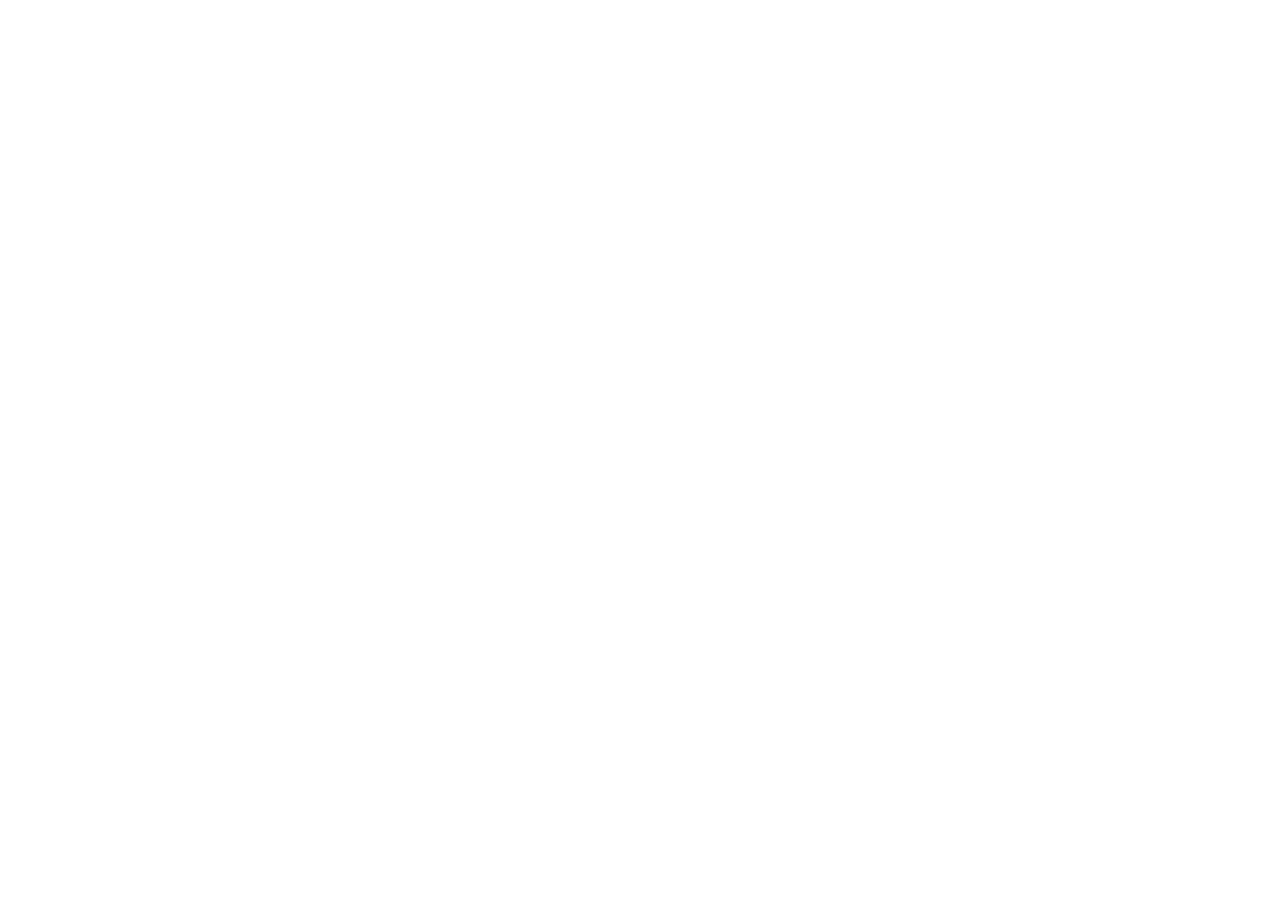
==== commit e7581217: "Updates" ====
--- a/index.html
+++ b/index.html
@@ -1,384 +1,17 @@
 <!DOCTYPE html><html><head><meta charset="utf-8">
 <meta name="viewport" content="width=device-width, initial-scale=1">
-<style id="vuetify-theme-stylesheet">:root {
-      color-scheme: dark;
-    }
-    :root {
-      --v-theme-background: 18,18,18;
-      --v-theme-background-overlay-multiplier: 1;
-      --v-theme-surface: 33,33,33;
-      --v-theme-surface-overlay-multiplier: 1;
-      --v-theme-surface-bright: 204,191,214;
-      --v-theme-surface-bright-overlay-multiplier: 2;
-      --v-theme-surface-light: 66,66,66;
-      --v-theme-surface-light-overlay-multiplier: 1;
-      --v-theme-surface-variant: 163,163,163;
-      --v-theme-surface-variant-overlay-multiplier: 2;
-      --v-theme-on-surface-variant: 66,66,66;
-      --v-theme-primary: 22,151,246;
-      --v-theme-primary-overlay-multiplier: 2;
-      --v-theme-primary-darken-1: 39,124,193;
-      --v-theme-primary-darken-1-overlay-multiplier: 2;
-      --v-theme-secondary: 84,182,178;
-      --v-theme-secondary-overlay-multiplier: 2;
-      --v-theme-secondary-darken-1: 72,169,166;
-      --v-theme-secondary-darken-1-overlay-multiplier: 2;
-      --v-theme-error: 207,102,121;
-      --v-theme-error-overlay-multiplier: 2;
-      --v-theme-info: 33,150,243;
-      --v-theme-info-overlay-multiplier: 2;
-      --v-theme-success: 76,175,80;
-      --v-theme-success-overlay-multiplier: 2;
-      --v-theme-warning: 251,140,0;
-      --v-theme-warning-overlay-multiplier: 2;
-      --v-theme-on-background: 255,255,255;
-      --v-theme-on-surface: 255,255,255;
-      --v-theme-on-surface-bright: 0,0,0;
-      --v-theme-on-surface-light: 255,255,255;
-      --v-theme-on-primary: 255,255,255;
-      --v-theme-on-primary-darken-1: 255,255,255;
-      --v-theme-on-secondary: 255,255,255;
-      --v-theme-on-secondary-darken-1: 255,255,255;
-      --v-theme-on-error: 255,255,255;
-      --v-theme-on-info: 255,255,255;
-      --v-theme-on-success: 255,255,255;
-      --v-theme-on-warning: 255,255,255;
-      --v-border-color: 255, 255, 255;
-      --v-border-opacity: 0.12;
-      --v-high-emphasis-opacity: 1;
-      --v-medium-emphasis-opacity: 0.7;
-      --v-disabled-opacity: 0.5;
-      --v-idle-opacity: 0.1;
-      --v-hover-opacity: 0.04;
-      --v-focus-opacity: 0.12;
-      --v-selected-opacity: 0.08;
-      --v-activated-opacity: 0.12;
-      --v-pressed-opacity: 0.16;
-      --v-dragged-opacity: 0.08;
-      --v-theme-kbd: 33, 37, 41;
-      --v-theme-on-kbd: 255, 255, 255;
-      --v-theme-code: 52, 52, 52;
-      --v-theme-on-code: 204, 204, 204;
-    }
-    .v-theme--light {
-      color-scheme: normal;
-      --v-theme-background: 255,255,255;
-      --v-theme-background-overlay-multiplier: 1;
-      --v-theme-surface: 255,255,255;
-      --v-theme-surface-overlay-multiplier: 1;
-      --v-theme-surface-bright: 255,255,255;
-      --v-theme-surface-bright-overlay-multiplier: 1;
-      --v-theme-surface-light: 238,238,238;
-      --v-theme-surface-light-overlay-multiplier: 1;
-      --v-theme-surface-variant: 66,66,66;
-      --v-theme-surface-variant-overlay-multiplier: 2;
-      --v-theme-on-surface-variant: 238,238,238;
-      --v-theme-primary: 24,103,192;
-      --v-theme-primary-overlay-multiplier: 2;
-      --v-theme-primary-darken-1: 31,85,146;
-      --v-theme-primary-darken-1-overlay-multiplier: 2;
-      --v-theme-secondary: 72,169,166;
-      --v-theme-secondary-overlay-multiplier: 1;
-      --v-theme-secondary-darken-1: 1,135,134;
-      --v-theme-secondary-darken-1-overlay-multiplier: 1;
-      --v-theme-error: 176,0,32;
-      --v-theme-error-overlay-multiplier: 2;
-      --v-theme-info: 33,150,243;
-      --v-theme-info-overlay-multiplier: 1;
-      --v-theme-success: 76,175,80;
-      --v-theme-success-overlay-multiplier: 1;
-      --v-theme-warning: 251,140,0;
-      --v-theme-warning-overlay-multiplier: 1;
-      --v-theme-on-background: 0,0,0;
-      --v-theme-on-surface: 0,0,0;
-      --v-theme-on-surface-bright: 0,0,0;
-      --v-theme-on-surface-light: 0,0,0;
-      --v-theme-on-primary: 255,255,255;
-      --v-theme-on-primary-darken-1: 255,255,255;
-      --v-theme-on-secondary: 255,255,255;
-      --v-theme-on-secondary-darken-1: 255,255,255;
-      --v-theme-on-error: 255,255,255;
-      --v-theme-on-info: 255,255,255;
-      --v-theme-on-success: 255,255,255;
-      --v-theme-on-warning: 255,255,255;
-      --v-border-color: 0, 0, 0;
-      --v-border-opacity: 0.12;
-      --v-high-emphasis-opacity: 0.87;
-      --v-medium-emphasis-opacity: 0.6;
-      --v-disabled-opacity: 0.38;
-      --v-idle-opacity: 0.04;
-      --v-hover-opacity: 0.04;
-      --v-focus-opacity: 0.12;
-      --v-selected-opacity: 0.08;
-      --v-activated-opacity: 0.12;
-      --v-pressed-opacity: 0.12;
-      --v-dragged-opacity: 0.08;
-      --v-theme-kbd: 33, 37, 41;
-      --v-theme-on-kbd: 255, 255, 255;
-      --v-theme-code: 245, 245, 245;
-      --v-theme-on-code: 0, 0, 0;
-    }
-    .v-theme--dark {
-      color-scheme: dark;
-      --v-theme-background: 18,18,18;
-      --v-theme-background-overlay-multiplier: 1;
-      --v-theme-surface: 33,33,33;
-      --v-theme-surface-overlay-multiplier: 1;
-      --v-theme-surface-bright: 204,191,214;
-      --v-theme-surface-bright-overlay-multiplier: 2;
-      --v-theme-surface-light: 66,66,66;
-      --v-theme-surface-light-overlay-multiplier: 1;
-      --v-theme-surface-variant: 163,163,163;
-      --v-theme-surface-variant-overlay-multiplier: 2;
-      --v-theme-on-surface-variant: 66,66,66;
-      --v-theme-primary: 22,151,246;
-      --v-theme-primary-overlay-multiplier: 2;
-      --v-theme-primary-darken-1: 39,124,193;
-      --v-theme-primary-darken-1-overlay-multiplier: 2;
-      --v-theme-secondary: 84,182,178;
-      --v-theme-secondary-overlay-multiplier: 2;
-      --v-theme-secondary-darken-1: 72,169,166;
-      --v-theme-secondary-darken-1-overlay-multiplier: 2;
-      --v-theme-error: 207,102,121;
-      --v-theme-error-overlay-multiplier: 2;
-      --v-theme-info: 33,150,243;
-      --v-theme-info-overlay-multiplier: 2;
-      --v-theme-success: 76,175,80;
-      --v-theme-success-overlay-multiplier: 2;
-      --v-theme-warning: 251,140,0;
-      --v-theme-warning-overlay-multiplier: 2;
-      --v-theme-on-background: 255,255,255;
-      --v-theme-on-surface: 255,255,255;
-      --v-theme-on-surface-bright: 0,0,0;
-      --v-theme-on-surface-light: 255,255,255;
-      --v-theme-on-primary: 255,255,255;
-      --v-theme-on-primary-darken-1: 255,255,255;
-      --v-theme-on-secondary: 255,255,255;
-      --v-theme-on-secondary-darken-1: 255,255,255;
-      --v-theme-on-error: 255,255,255;
-      --v-theme-on-info: 255,255,255;
-      --v-theme-on-success: 255,255,255;
-      --v-theme-on-warning: 255,255,255;
-      --v-border-color: 255, 255, 255;
-      --v-border-opacity: 0.12;
-      --v-high-emphasis-opacity: 1;
-      --v-medium-emphasis-opacity: 0.7;
-      --v-disabled-opacity: 0.5;
-      --v-idle-opacity: 0.1;
-      --v-hover-opacity: 0.04;
-      --v-focus-opacity: 0.12;
-      --v-selected-opacity: 0.08;
-      --v-activated-opacity: 0.12;
-      --v-pressed-opacity: 0.16;
-      --v-dragged-opacity: 0.08;
-      --v-theme-kbd: 33, 37, 41;
-      --v-theme-on-kbd: 255, 255, 255;
-      --v-theme-code: 52, 52, 52;
-      --v-theme-on-code: 204, 204, 204;
-    }
-    .bg-background {
-      --v-theme-overlay-multiplier: var(--v-theme-background-overlay-multiplier);
-      background-color: rgb(var(--v-theme-background)) !important;
-      color: rgb(var(--v-theme-on-background)) !important;
-    }
-    .bg-surface {
-      --v-theme-overlay-multiplier: var(--v-theme-surface-overlay-multiplier);
-      background-color: rgb(var(--v-theme-surface)) !important;
-      color: rgb(var(--v-theme-on-surface)) !important;
-    }
-    .bg-surface-bright {
-      --v-theme-overlay-multiplier: var(--v-theme-surface-bright-overlay-multiplier);
-      background-color: rgb(var(--v-theme-surface-bright)) !important;
-      color: rgb(var(--v-theme-on-surface-bright)) !important;
-    }
-    .bg-surface-light {
-      --v-theme-overlay-multiplier: var(--v-theme-surface-light-overlay-multiplier);
-      background-color: rgb(var(--v-theme-surface-light)) !important;
-      color: rgb(var(--v-theme-on-surface-light)) !important;
-    }
-    .bg-surface-variant {
-      --v-theme-overlay-multiplier: var(--v-theme-surface-variant-overlay-multiplier);
-      background-color: rgb(var(--v-theme-surface-variant)) !important;
-      color: rgb(var(--v-theme-on-surface-variant)) !important;
-    }
-    .bg-primary {
-      --v-theme-overlay-multiplier: var(--v-theme-primary-overlay-multiplier);
-      background-color: rgb(var(--v-theme-primary)) !important;
-      color: rgb(var(--v-theme-on-primary)) !important;
-    }
-    .bg-primary-darken-1 {
-      --v-theme-overlay-multiplier: var(--v-theme-primary-darken-1-overlay-multiplier);
-      background-color: rgb(var(--v-theme-primary-darken-1)) !important;
-      color: rgb(var(--v-theme-on-primary-darken-1)) !important;
-    }
-    .bg-secondary {
-      --v-theme-overlay-multiplier: var(--v-theme-secondary-overlay-multiplier);
-      background-color: rgb(var(--v-theme-secondary)) !important;
-      color: rgb(var(--v-theme-on-secondary)) !important;
-    }
-    .bg-secondary-darken-1 {
-      --v-theme-overlay-multiplier: var(--v-theme-secondary-darken-1-overlay-multiplier);
-      background-color: rgb(var(--v-theme-secondary-darken-1)) !important;
-      color: rgb(var(--v-theme-on-secondary-darken-1)) !important;
-    }
-    .bg-error {
-      --v-theme-overlay-multiplier: var(--v-theme-error-overlay-multiplier);
-      background-color: rgb(var(--v-theme-error)) !important;
-      color: rgb(var(--v-theme-on-error)) !important;
-    }
-    .bg-info {
-      --v-theme-overlay-multiplier: var(--v-theme-info-overlay-multiplier);
-      background-color: rgb(var(--v-theme-info)) !important;
-      color: rgb(var(--v-theme-on-info)) !important;
-    }
-    .bg-success {
-      --v-theme-overlay-multiplier: var(--v-theme-success-overlay-multiplier);
-      background-color: rgb(var(--v-theme-success)) !important;
-      color: rgb(var(--v-theme-on-success)) !important;
-    }
-    .bg-warning {
-      --v-theme-overlay-multiplier: var(--v-theme-warning-overlay-multiplier);
-      background-color: rgb(var(--v-theme-warning)) !important;
-      color: rgb(var(--v-theme-on-warning)) !important;
-    }
-    .text-background {
-      color: rgb(var(--v-theme-background)) !important;
-    }
-    .border-background {
-      --v-border-color: var(--v-theme-background);
-    }
-    .text-surface {
-      color: rgb(var(--v-theme-surface)) !important;
-    }
-    .border-surface {
-      --v-border-color: var(--v-theme-surface);
-    }
-    .text-surface-bright {
-      color: rgb(var(--v-theme-surface-bright)) !important;
-    }
-    .border-surface-bright {
-      --v-border-color: var(--v-theme-surface-bright);
-    }
-    .text-surface-light {
-      color: rgb(var(--v-theme-surface-light)) !important;
-    }
-    .border-surface-light {
-      --v-border-color: var(--v-theme-surface-light);
-    }
-    .text-surface-variant {
-      color: rgb(var(--v-theme-surface-variant)) !important;
-    }
-    .border-surface-variant {
-      --v-border-color: var(--v-theme-surface-variant);
-    }
-    .on-surface-variant {
-      color: rgb(var(--v-theme-on-surface-variant)) !important;
-    }
-    .text-primary {
-      color: rgb(var(--v-theme-primary)) !important;
-    }
-    .border-primary {
-      --v-border-color: var(--v-theme-primary);
-    }
-    .text-primary-darken-1 {
-      color: rgb(var(--v-theme-primary-darken-1)) !important;
-    }
-    .border-primary-darken-1 {
-      --v-border-color: var(--v-theme-primary-darken-1);
-    }
-    .text-secondary {
-      color: rgb(var(--v-theme-secondary)) !important;
-    }
-    .border-secondary {
-      --v-border-color: var(--v-theme-secondary);
-    }
-    .text-secondary-darken-1 {
-      color: rgb(var(--v-theme-secondary-darken-1)) !important;
-    }
-    .border-secondary-darken-1 {
-      --v-border-color: var(--v-theme-secondary-darken-1);
-    }
-    .text-error {
-      color: rgb(var(--v-theme-error)) !important;
-    }
-    .border-error {
-      --v-border-color: var(--v-theme-error);
-    }
-    .text-info {
-      color: rgb(var(--v-theme-info)) !important;
-    }
-    .border-info {
-      --v-border-color: var(--v-theme-info);
-    }
-    .text-success {
-      color: rgb(var(--v-theme-success)) !important;
-    }
-    .border-success {
-      --v-border-color: var(--v-theme-success);
-    }
-    .text-warning {
-      color: rgb(var(--v-theme-warning)) !important;
-    }
-    .border-warning {
-      --v-border-color: var(--v-theme-warning);
-    }
-    .on-background {
-      color: rgb(var(--v-theme-on-background)) !important;
-    }
-    .on-surface {
-      color: rgb(var(--v-theme-on-surface)) !important;
-    }
-    .on-surface-bright {
-      color: rgb(var(--v-theme-on-surface-bright)) !important;
-    }
-    .on-surface-light {
-      color: rgb(var(--v-theme-on-surface-light)) !important;
-    }
-    .on-primary {
-      color: rgb(var(--v-theme-on-primary)) !important;
-    }
-    .on-primary-darken-1 {
-      color: rgb(var(--v-theme-on-primary-darken-1)) !important;
-    }
-    .on-secondary {
-      color: rgb(var(--v-theme-on-secondary)) !important;
-    }
-    .on-secondary-darken-1 {
-      color: rgb(var(--v-theme-on-secondary-darken-1)) !important;
-    }
-    .on-error {
-      color: rgb(var(--v-theme-on-error)) !important;
-    }
-    .on-info {
-      color: rgb(var(--v-theme-on-info)) !important;
-    }
-    .on-success {
-      color: rgb(var(--v-theme-on-success)) !important;
-    }
-    .on-warning {
-      color: rgb(var(--v-theme-on-warning)) !important;
-    }
-</style>
-<link rel="preload" as="fetch" crossorigin="anonymous" href="/barapp/_payload.json">
-<style>@font-face{font-family:Material Design Icons;font-style:normal;font-weight:400;src:url(/barapp/_nuxt/materialdesignicons-webfont.CSr8KVlo.eot?v=7.4.47);src:url(/barapp/_nuxt/materialdesignicons-webfont.CSr8KVlo.eot?#iefix&v=7.4.47) format("embedded-opentype"),url(/barapp/_nuxt/materialdesignicons-webfont.Dp5v-WZN.woff2?v=7.4.47) format("woff2"),url(/barapp/_nuxt/materialdesignicons-webfont.PXm3-2wK.woff?v=7.4.47) format("woff"),url(/barapp/_nuxt/materialdesignicons-webfont.B7mPwVP_.ttf?v=7.4.47) format("truetype")}.mdi-set,.mdi:before{display:inline-block;font:normal normal normal 24px/1 Material Design Icons;font-size:inherit;line-height:inherit;text-rendering:auto;-webkit-font-smoothing:antialiased;-moz-osx-font-smoothing:grayscale}.mdi-ab-testing:before{content:"\F01C9"}.mdi-abacus:before{content:"\F16E0"}.mdi-abjad-arabic:before{content:"\F1328"}.mdi-abjad-hebrew:before{content:"\F1329"}.mdi-abugida-devanagari:before{content:"\F132A"}.mdi-abugida-thai:before{content:"\F132B"}.mdi-access-point:before{content:"\F0003"}.mdi-access-point-check:before{content:"\F1538"}.mdi-access-point-minus:before{content:"\F1539"}.mdi-access-point-network:before{content:"\F0002"}.mdi-access-point-network-off:before{content:"\F0BE1"}.mdi-access-point-off:before{content:"\F1511"}.mdi-access-point-plus:before{content:"\F153A"}.mdi-access-point-remove:before{content:"\F153B"}.mdi-account:before{content:"\F0004"}.mdi-account-alert:before{content:"\F0005"}.mdi-account-alert-outline:before{content:"\F0B50"}.mdi-account-arrow-down:before{content:"\F1868"}.mdi-account-arrow-down-outline:before{content:"\F1869"}.mdi-account-arrow-left:before{content:"\F0B51"}.mdi-account-arrow-left-outline:before{content:"\F0B52"}.mdi-account-arrow-right:before{content:"\F0B53"}.mdi-account-arrow-right-outline:before{content:"\F0B54"}.mdi-account-arrow-up:before{content:"\F1867"}.mdi-account-arrow-up-outline:before{content:"\F186A"}.mdi-account-badge:before{content:"\F1B0A"}.mdi-account-badge-outline:before{content:"\F1B0B"}.mdi-account-box:before{content:"\F0006"}.mdi-account-box-edit-outline:before{content:"\F1CC8"}.mdi-account-box-minus-outline:before{content:"\F1CC9"}.mdi-account-box-multiple:before{content:"\F0934"}.mdi-account-box-multiple-outline:before{content:"\F100A"}.mdi-account-box-outline:before{content:"\F0007"}.mdi-account-box-plus-outline:before{content:"\F1CCA"}.mdi-account-cancel:before{content:"\F12DF"}.mdi-account-cancel-outline:before{content:"\F12E0"}.mdi-account-card:before{content:"\F1BA4"}.mdi-account-card-outline:before{content:"\F1BA5"}.mdi-account-cash:before{content:"\F1097"}.mdi-account-cash-outline:before{content:"\F1098"}.mdi-account-check:before{content:"\F0008"}.mdi-account-check-outline:before{content:"\F0BE2"}.mdi-account-child:before{content:"\F0A89"}.mdi-account-child-circle:before{content:"\F0A8A"}.mdi-account-child-outline:before{content:"\F10C8"}.mdi-account-circle:before{content:"\F0009"}.mdi-account-circle-outline:before{content:"\F0B55"}.mdi-account-clock:before{content:"\F0B56"}.mdi-account-clock-outline:before{content:"\F0B57"}.mdi-account-cog:before{content:"\F1370"}.mdi-account-cog-outline:before{content:"\F1371"}.mdi-account-convert:before{content:"\F000A"}.mdi-account-convert-outline:before{content:"\F1301"}.mdi-account-cowboy-hat:before{content:"\F0E9B"}.mdi-account-cowboy-hat-outline:before{content:"\F17F3"}.mdi-account-credit-card:before{content:"\F1BA6"}.mdi-account-credit-card-outline:before{content:"\F1BA7"}.mdi-account-details:before{content:"\F0631"}.mdi-account-details-outline:before{content:"\F1372"}.mdi-account-edit:before{content:"\F06BC"}.mdi-account-edit-outline:before{content:"\F0FFB"}.mdi-account-eye:before{content:"\F0420"}.mdi-account-eye-outline:before{content:"\F127B"}.mdi-account-file:before{content:"\F1CA7"}.mdi-account-file-outline:before{content:"\F1CA8"}.mdi-account-file-text:before{content:"\F1CA9"}.mdi-account-file-text-outline:before{content:"\F1CAA"}.mdi-account-filter:before{content:"\F0936"}.mdi-account-filter-outline:before{content:"\F0F9D"}.mdi-account-group:before{content:"\F0849"}.mdi-account-group-outline:before{content:"\F0B58"}.mdi-account-hard-hat:before{content:"\F05B5"}.mdi-account-hard-hat-outline:before{content:"\F1A1F"}.mdi-account-heart:before{content:"\F0899"}.mdi-account-heart-outline:before{content:"\F0BE3"}.mdi-account-injury:before{content:"\F1815"}.mdi-account-injury-outline:before{content:"\F1816"}.mdi-account-key:before{content:"\F000B"}.mdi-account-key-outline:before{content:"\F0BE4"}.mdi-account-lock:before{content:"\F115E"}.mdi-account-lock-open:before{content:"\F1960"}.mdi-account-lock-open-outline:before{content:"\F1961"}.mdi-account-lock-outline:before{content:"\F115F"}.mdi-account-minus:before{content:"\F000D"}.mdi-account-minus-outline:before{content:"\F0AEC"}.mdi-account-multiple:before{content:"\F000E"}.mdi-account-multiple-check:before{content:"\F08C5"}.mdi-account-multiple-check-outline:before{content:"\F11FE"}.mdi-account-multiple-minus:before{content:"\F05D3"}.mdi-account-multiple-minus-outline:before{content:"\F0BE5"}.mdi-account-multiple-outline:before{content:"\F000F"}.mdi-account-multiple-plus:before{content:"\F0010"}.mdi-account-multiple-plus-outline:before{content:"\F0800"}.mdi-account-multiple-remove:before{content:"\F120A"}.mdi-account-multiple-remove-outline:before{content:"\F120B"}.mdi-account-music:before{content:"\F0803"}.mdi-account-music-outline:before{content:"\F0CE9"}.mdi-account-network:before{content:"\F0011"}.mdi-account-network-off:before{content:"\F1AF1"}.mdi-account-network-off-outline:before{content:"\F1AF2"}.mdi-account-network-outline:before{content:"\F0BE6"}.mdi-account-off:before{content:"\F0012"}.mdi-account-off-outline:before{content:"\F0BE7"}.mdi-account-outline:before{content:"\F0013"}.mdi-account-plus:before{content:"\F0014"}.mdi-account-plus-outline:before{content:"\F0801"}.mdi-account-question:before{content:"\F0B59"}.mdi-account-question-outline:before{content:"\F0B5A"}.mdi-account-reactivate:before{content:"\F152B"}.mdi-account-reactivate-outline:before{content:"\F152C"}.mdi-account-remove:before{content:"\F0015"}.mdi-account-remove-outline:before{content:"\F0AED"}.mdi-account-school:before{content:"\F1A20"}.mdi-account-school-outline:before{content:"\F1A21"}.mdi-account-search:before{content:"\F0016"}.mdi-account-search-outline:before{content:"\F0935"}.mdi-account-settings:before{content:"\F0630"}.mdi-account-settings-outline:before{content:"\F10C9"}.mdi-account-star:before{content:"\F0017"}.mdi-account-star-outline:before{content:"\F0BE8"}.mdi-account-supervisor:before{content:"\F0A8B"}.mdi-account-supervisor-circle:before{content:"\F0A8C"}.mdi-account-supervisor-circle-outline:before{content:"\F14EC"}.mdi-account-supervisor-outline:before{content:"\F112D"}.mdi-account-switch:before{content:"\F0019"}.mdi-account-switch-outline:before{content:"\F04CB"}.mdi-account-sync:before{content:"\F191B"}.mdi-account-sync-outline:before{content:"\F191C"}.mdi-account-tag:before{content:"\F1C1B"}.mdi-account-tag-outline:before{content:"\F1C1C"}.mdi-account-tie:before{content:"\F0CE3"}.mdi-account-tie-hat:before{content:"\F1898"}.mdi-account-tie-hat-outline:before{content:"\F1899"}.mdi-account-tie-outline:before{content:"\F10CA"}.mdi-account-tie-voice:before{content:"\F1308"}.mdi-account-tie-voice-off:before{content:"\F130A"}.mdi-account-tie-voice-off-outline:before{content:"\F130B"}.mdi-account-tie-voice-outline:before{content:"\F1309"}.mdi-account-tie-woman:before{content:"\F1A8C"}.mdi-account-voice:before{content:"\F05CB"}.mdi-account-voice-off:before{content:"\F0ED4"}.mdi-account-wrench:before{content:"\F189A"}.mdi-account-wrench-outline:before{content:"\F189B"}.mdi-adjust:before{content:"\F001A"}.mdi-advertisements:before{content:"\F192A"}.mdi-advertisements-off:before{content:"\F192B"}.mdi-air-conditioner:before{content:"\F001B"}.mdi-air-filter:before{content:"\F0D43"}.mdi-air-horn:before{content:"\F0DAC"}.mdi-air-humidifier:before{content:"\F1099"}.mdi-air-humidifier-off:before{content:"\F1466"}.mdi-air-purifier:before{content:"\F0D44"}.mdi-air-purifier-off:before{content:"\F1B57"}.mdi-airbag:before{content:"\F0BE9"}.mdi-airballoon:before{content:"\F001C"}.mdi-airballoon-outline:before{content:"\F100B"}.mdi-airplane:before{content:"\F001D"}.mdi-airplane-alert:before{content:"\F187A"}.mdi-airplane-check:before{content:"\F187B"}.mdi-airplane-clock:before{content:"\F187C"}.mdi-airplane-cog:before{content:"\F187D"}.mdi-airplane-edit:before{content:"\F187E"}.mdi-airplane-landing:before{content:"\F05D4"}.mdi-airplane-marker:before{content:"\F187F"}.mdi-airplane-minus:before{content:"\F1880"}.mdi-airplane-off:before{content:"\F001E"}.mdi-airplane-plus:before{content:"\F1881"}.mdi-airplane-remove:before{content:"\F1882"}.mdi-airplane-search:before{content:"\F1883"}.mdi-airplane-settings:before{content:"\F1884"}.mdi-airplane-takeoff:before{content:"\F05D5"}.mdi-airport:before{content:"\F084B"}.mdi-alarm:before{content:"\F0020"}.mdi-alarm-bell:before{content:"\F078E"}.mdi-alarm-check:before{content:"\F0021"}.mdi-alarm-light:before{content:"\F078F"}.mdi-alarm-light-off:before{content:"\F171E"}.mdi-alarm-light-off-outline:before{content:"\F171F"}.mdi-alarm-light-outline:before{content:"\F0BEA"}.mdi-alarm-multiple:before{content:"\F0022"}.mdi-alarm-note:before{content:"\F0E71"}.mdi-alarm-note-off:before{content:"\F0E72"}.mdi-alarm-off:before{content:"\F0023"}.mdi-alarm-panel:before{content:"\F15C4"}.mdi-alarm-panel-outline:before{content:"\F15C5"}.mdi-alarm-plus:before{content:"\F0024"}.mdi-alarm-snooze:before{content:"\F068E"}.mdi-album:before{content:"\F0025"}.mdi-alert:before{content:"\F0026"}.mdi-alert-box:before{content:"\F0027"}.mdi-alert-box-outline:before{content:"\F0CE4"}.mdi-alert-circle:before{content:"\F0028"}.mdi-alert-circle-check:before{content:"\F11ED"}.mdi-alert-circle-check-outline:before{content:"\F11EE"}.mdi-alert-circle-outline:before{content:"\F05D6"}.mdi-alert-decagram:before{content:"\F06BD"}.mdi-alert-decagram-outline:before{content:"\F0CE5"}.mdi-alert-minus:before{content:"\F14BB"}.mdi-alert-minus-outline:before{content:"\F14BE"}.mdi-alert-octagon:before{content:"\F0029"}.mdi-alert-octagon-outline:before{content:"\F0CE6"}.mdi-alert-octagram:before{content:"\F0767"}.mdi-alert-octagram-outline:before{content:"\F0CE7"}.mdi-alert-outline:before{content:"\F002A"}.mdi-alert-plus:before{content:"\F14BA"}.mdi-alert-plus-outline:before{content:"\F14BD"}.mdi-alert-remove:before{content:"\F14BC"}.mdi-alert-remove-outline:before{content:"\F14BF"}.mdi-alert-rhombus:before{content:"\F11CE"}.mdi-alert-rhombus-outline:before{content:"\F11CF"}.mdi-alien:before{content:"\F089A"}.mdi-alien-outline:before{content:"\F10CB"}.mdi-align-horizontal-center:before{content:"\F11C3"}.mdi-align-horizontal-distribute:before{content:"\F1962"}.mdi-align-horizontal-left:before{content:"\F11C2"}.mdi-align-horizontal-right:before{content:"\F11C4"}.mdi-align-vertical-bottom:before{content:"\F11C5"}.mdi-align-vertical-center:before{content:"\F11C6"}.mdi-align-vertical-distribute:before{content:"\F1963"}.mdi-align-vertical-top:before{content:"\F11C7"}.mdi-all-inclusive:before{content:"\F06BE"}.mdi-all-inclusive-box:before{content:"\F188D"}.mdi-all-inclusive-box-outline:before{content:"\F188E"}.mdi-allergy:before{content:"\F1258"}.mdi-alpha:before{content:"\F002B"}.mdi-alpha-a:before{content:"\F0AEE"}.mdi-alpha-a-box:before{content:"\F0B08"}.mdi-alpha-a-box-outline:before{content:"\F0BEB"}.mdi-alpha-a-circle:before{content:"\F0BEC"}.mdi-alpha-a-circle-outline:before{content:"\F0BED"}.mdi-alpha-b:before{content:"\F0AEF"}.mdi-alpha-b-box:before{content:"\F0B09"}.mdi-alpha-b-box-outline:before{content:"\F0BEE"}.mdi-alpha-b-circle:before{content:"\F0BEF"}.mdi-alpha-b-circle-outline:before{content:"\F0BF0"}.mdi-alpha-c:before{content:"\F0AF0"}.mdi-alpha-c-box:before{content:"\F0B0A"}.mdi-alpha-c-box-outline:before{content:"\F0BF1"}.mdi-alpha-c-circle:before{content:"\F0BF2"}.mdi-alpha-c-circle-outline:before{content:"\F0BF3"}.mdi-alpha-d:before{content:"\F0AF1"}.mdi-alpha-d-box:before{content:"\F0B0B"}.mdi-alpha-d-box-outline:before{content:"\F0BF4"}.mdi-alpha-d-circle:before{content:"\F0BF5"}.mdi-alpha-d-circle-outline:before{content:"\F0BF6"}.mdi-alpha-e:before{content:"\F0AF2"}.mdi-alpha-e-box:before{content:"\F0B0C"}.mdi-alpha-e-box-outline:before{content:"\F0BF7"}.mdi-alpha-e-circle:before{content:"\F0BF8"}.mdi-alpha-e-circle-outline:before{content:"\F0BF9"}.mdi-alpha-f:before{content:"\F0AF3"}.mdi-alpha-f-box:before{content:"\F0B0D"}.mdi-alpha-f-box-outline:before{content:"\F0BFA"}.mdi-alpha-f-circle:before{content:"\F0BFB"}.mdi-alpha-f-circle-outline:before{content:"\F0BFC"}.mdi-alpha-g:before{content:"\F0AF4"}.mdi-alpha-g-box:before{content:"\F0B0E"}.mdi-alpha-g-box-outline:before{content:"\F0BFD"}.mdi-alpha-g-circle:before{content:"\F0BFE"}.mdi-alpha-g-circle-outline:before{content:"\F0BFF"}.mdi-alpha-h:before{content:"\F0AF5"}.mdi-alpha-h-box:before{content:"\F0B0F"}.mdi-alpha-h-box-outline:before{content:"\F0C00"}.mdi-alpha-h-circle:before{content:"\F0C01"}.mdi-alpha-h-circle-outline:before{content:"\F0C02"}.mdi-alpha-i:before{content:"\F0AF6"}.mdi-alpha-i-box:before{content:"\F0B10"}.mdi-alpha-i-box-outline:before{content:"\F0C03"}.mdi-alpha-i-circle:before{content:"\F0C04"}.mdi-alpha-i-circle-outline:before{content:"\F0C05"}.mdi-alpha-j:before{content:"\F0AF7"}.mdi-alpha-j-box:before{content:"\F0B11"}.mdi-alpha-j-box-outline:before{content:"\F0C06"}.mdi-alpha-j-circle:before{content:"\F0C07"}.mdi-alpha-j-circle-outline:before{content:"\F0C08"}.mdi-alpha-k:before{content:"\F0AF8"}.mdi-alpha-k-box:before{content:"\F0B12"}.mdi-alpha-k-box-outline:before{content:"\F0C09"}.mdi-alpha-k-circle:before{content:"\F0C0A"}.mdi-alpha-k-circle-outline:before{content:"\F0C0B"}.mdi-alpha-l:before{content:"\F0AF9"}.mdi-alpha-l-box:before{content:"\F0B13"}.mdi-alpha-l-box-outline:before{content:"\F0C0C"}.mdi-alpha-l-circle:before{content:"\F0C0D"}.mdi-alpha-l-circle-outline:before{content:"\F0C0E"}.mdi-alpha-m:before{content:"\F0AFA"}.mdi-alpha-m-box:before{content:"\F0B14"}.mdi-alpha-m-box-outline:before{content:"\F0C0F"}.mdi-alpha-m-circle:before{content:"\F0C10"}.mdi-alpha-m-circle-outline:before{content:"\F0C11"}.mdi-alpha-n:before{content:"\F0AFB"}.mdi-alpha-n-box:before{content:"\F0B15"}.mdi-alpha-n-box-outline:before{content:"\F0C12"}.mdi-alpha-n-circle:before{content:"\F0C13"}.mdi-alpha-n-circle-outline:before{content:"\F0C14"}.mdi-alpha-o:before{content:"\F0AFC"}.mdi-alpha-o-box:before{content:"\F0B16"}.mdi-alpha-o-box-outline:before{content:"\F0C15"}.mdi-alpha-o-circle:before{content:"\F0C16"}.mdi-alpha-o-circle-outline:before{content:"\F0C17"}.mdi-alpha-p:before{content:"\F0AFD"}.mdi-alpha-p-box:before{content:"\F0B17"}.mdi-alpha-p-box-outline:before{content:"\F0C18"}.mdi-alpha-p-circle:before{content:"\F0C19"}.mdi-alpha-p-circle-outline:before{content:"\F0C1A"}.mdi-alpha-q:before{content:"\F0AFE"}.mdi-alpha-q-box:before{content:"\F0B18"}.mdi-alpha-q-box-outline:before{content:"\F0C1B"}.mdi-alpha-q-circle:before{content:"\F0C1C"}.mdi-alpha-q-circle-outline:before{content:"\F0C1D"}.mdi-alpha-r:before{content:"\F0AFF"}.mdi-alpha-r-box:before{content:"\F0B19"}.mdi-alpha-r-box-outline:before{content:"\F0C1E"}.mdi-alpha-r-circle:before{content:"\F0C1F"}.mdi-alpha-r-circle-outline:before{content:"\F0C20"}.mdi-alpha-s:before{content:"\F0B00"}.mdi-alpha-s-box:before{content:"\F0B1A"}.mdi-alpha-s-box-outline:before{content:"\F0C21"}.mdi-alpha-s-circle:before{content:"\F0C22"}.mdi-alpha-s-circle-outline:before{content:"\F0C23"}.mdi-alpha-t:before{content:"\F0B01"}.mdi-alpha-t-box:before{content:"\F0B1B"}.mdi-alpha-t-box-outline:before{content:"\F0C24"}.mdi-alpha-t-circle:before{content:"\F0C25"}.mdi-alpha-t-circle-outline:before{content:"\F0C26"}.mdi-alpha-u:before{content:"\F0B02"}.mdi-alpha-u-box:before{content:"\F0B1C"}.mdi-alpha-u-box-outline:before{content:"\F0C27"}.mdi-alpha-u-circle:before{content:"\F0C28"}.mdi-alpha-u-circle-outline:before{content:"\F0C29"}.mdi-alpha-v:before{content:"\F0B03"}.mdi-alpha-v-box:before{content:"\F0B1D"}.mdi-alpha-v-box-outline:before{content:"\F0C2A"}.mdi-alpha-v-circle:before{content:"\F0C2B"}.mdi-alpha-v-circle-outline:before{content:"\F0C2C"}.mdi-alpha-w:before{content:"\F0B04"}.mdi-alpha-w-box:before{content:"\F0B1E"}.mdi-alpha-w-box-outline:before{content:"\F0C2D"}.mdi-alpha-w-circle:before{content:"\F0C2E"}.mdi-alpha-w-circle-outline:before{content:"\F0C2F"}.mdi-alpha-x:before{content:"\F0B05"}.mdi-alpha-x-box:before{content:"\F0B1F"}.mdi-alpha-x-box-outline:before{content:"\F0C30"}.mdi-alpha-x-circle:before{content:"\F0C31"}.mdi-alpha-x-circle-outline:before{content:"\F0C32"}.mdi-alpha-y:before{content:"\F0B06"}.mdi-alpha-y-box:before{content:"\F0B20"}.mdi-alpha-y-box-outline:before{content:"\F0C33"}.mdi-alpha-y-circle:before{content:"\F0C34"}.mdi-alpha-y-circle-outline:before{content:"\F0C35"}.mdi-alpha-z:before{content:"\F0B07"}.mdi-alpha-z-box:before{content:"\F0B21"}.mdi-alpha-z-box-outline:before{content:"\F0C36"}.mdi-alpha-z-circle:before{content:"\F0C37"}.mdi-alpha-z-circle-outline:before{content:"\F0C38"}.mdi-alphabet-aurebesh:before{content:"\F132C"}.mdi-alphabet-cyrillic:before{content:"\F132D"}.mdi-alphabet-greek:before{content:"\F132E"}.mdi-alphabet-latin:before{content:"\F132F"}.mdi-alphabet-piqad:before{content:"\F1330"}.mdi-alphabet-tengwar:before{content:"\F1337"}.mdi-alphabetical:before{content:"\F002C"}.mdi-alphabetical-off:before{content:"\F100C"}.mdi-alphabetical-variant:before{content:"\F100D"}.mdi-alphabetical-variant-off:before{content:"\F100E"}.mdi-altimeter:before{content:"\F05D7"}.mdi-ambulance:before{content:"\F002F"}.mdi-ammunition:before{content:"\F0CE8"}.mdi-ampersand:before{content:"\F0A8D"}.mdi-amplifier:before{content:"\F0030"}.mdi-amplifier-off:before{content:"\F11B5"}.mdi-anchor:before{content:"\F0031"}.mdi-android:before{content:"\F0032"}.mdi-android-studio:before{content:"\F0034"}.mdi-angle-acute:before{content:"\F0937"}.mdi-angle-obtuse:before{content:"\F0938"}.mdi-angle-right:before{content:"\F0939"}.mdi-angular:before{content:"\F06B2"}.mdi-angularjs:before{content:"\F06BF"}.mdi-animation:before{content:"\F05D8"}.mdi-animation-outline:before{content:"\F0A8F"}.mdi-animation-play:before{content:"\F093A"}.mdi-animation-play-outline:before{content:"\F0A90"}.mdi-ansible:before{content:"\F109A"}.mdi-antenna:before{content:"\F1119"}.mdi-anvil:before{content:"\F089B"}.mdi-apache-kafka:before{content:"\F100F"}.mdi-api:before{content:"\F109B"}.mdi-api-off:before{content:"\F1257"}.mdi-apple:before{content:"\F0035"}.mdi-apple-finder:before{content:"\F0036"}.mdi-apple-icloud:before{content:"\F0038"}.mdi-apple-ios:before{content:"\F0037"}.mdi-apple-keyboard-caps:before{content:"\F0632"}.mdi-apple-keyboard-command:before{content:"\F0633"}.mdi-apple-keyboard-control:before{content:"\F0634"}.mdi-apple-keyboard-option:before{content:"\F0635"}.mdi-apple-keyboard-shift:before{content:"\F0636"}.mdi-apple-safari:before{content:"\F0039"}.mdi-application:before{content:"\F08C6"}.mdi-application-array:before{content:"\F10F5"}.mdi-application-array-outline:before{content:"\F10F6"}.mdi-application-braces:before{content:"\F10F7"}.mdi-application-braces-outline:before{content:"\F10F8"}.mdi-application-brackets:before{content:"\F0C8B"}.mdi-application-brackets-outline:before{content:"\F0C8C"}.mdi-application-cog:before{content:"\F0675"}.mdi-application-cog-outline:before{content:"\F1577"}.mdi-application-edit:before{content:"\F00AE"}.mdi-application-edit-outline:before{content:"\F0619"}.mdi-application-export:before{content:"\F0DAD"}.mdi-application-import:before{content:"\F0DAE"}.mdi-application-outline:before{content:"\F0614"}.mdi-application-parentheses:before{content:"\F10F9"}.mdi-application-parentheses-outline:before{content:"\F10FA"}.mdi-application-settings:before{content:"\F0B60"}.mdi-application-settings-outline:before{content:"\F1555"}.mdi-application-variable:before{content:"\F10FB"}.mdi-application-variable-outline:before{content:"\F10FC"}.mdi-approximately-equal:before{content:"\F0F9E"}.mdi-approximately-equal-box:before{content:"\F0F9F"}.mdi-apps:before{content:"\F003B"}.mdi-apps-box:before{content:"\F0D46"}.mdi-arch:before{content:"\F08C7"}.mdi-archive:before{content:"\F003C"}.mdi-archive-alert:before{content:"\F14FD"}.mdi-archive-alert-outline:before{content:"\F14FE"}.mdi-archive-arrow-down:before{content:"\F1259"}.mdi-archive-arrow-down-outline:before{content:"\F125A"}.mdi-archive-arrow-up:before{content:"\F125B"}.mdi-archive-arrow-up-outline:before{content:"\F125C"}.mdi-archive-cancel:before{content:"\F174B"}.mdi-archive-cancel-outline:before{content:"\F174C"}.mdi-archive-check:before{content:"\F174D"}.mdi-archive-check-outline:before{content:"\F174E"}.mdi-archive-clock:before{content:"\F174F"}.mdi-archive-clock-outline:before{content:"\F1750"}.mdi-archive-cog:before{content:"\F1751"}.mdi-archive-cog-outline:before{content:"\F1752"}.mdi-archive-edit:before{content:"\F1753"}.mdi-archive-edit-outline:before{content:"\F1754"}.mdi-archive-eye:before{content:"\F1755"}.mdi-archive-eye-outline:before{content:"\F1756"}.mdi-archive-lock:before{content:"\F1757"}.mdi-archive-lock-open:before{content:"\F1758"}.mdi-archive-lock-open-outline:before{content:"\F1759"}.mdi-archive-lock-outline:before{content:"\F175A"}.mdi-archive-marker:before{content:"\F175B"}.mdi-archive-marker-outline:before{content:"\F175C"}.mdi-archive-minus:before{content:"\F175D"}.mdi-archive-minus-outline:before{content:"\F175E"}.mdi-archive-music:before{content:"\F175F"}.mdi-archive-music-outline:before{content:"\F1760"}.mdi-archive-off:before{content:"\F1761"}.mdi-archive-off-outline:before{content:"\F1762"}.mdi-archive-outline:before{content:"\F120E"}.mdi-archive-plus:before{content:"\F1763"}.mdi-archive-plus-outline:before{content:"\F1764"}.mdi-archive-refresh:before{content:"\F1765"}.mdi-archive-refresh-outline:before{content:"\F1766"}.mdi-archive-remove:before{content:"\F1767"}.mdi-archive-remove-outline:before{content:"\F1768"}.mdi-archive-search:before{content:"\F1769"}.mdi-archive-search-outline:before{content:"\F176A"}.mdi-archive-settings:before{content:"\F176B"}.mdi-archive-settings-outline:before{content:"\F176C"}.mdi-archive-star:before{content:"\F176D"}.mdi-archive-star-outline:before{content:"\F176E"}.mdi-archive-sync:before{content:"\F176F"}.mdi-archive-sync-outline:before{content:"\F1770"}.mdi-arm-flex:before{content:"\F0FD7"}.mdi-arm-flex-outline:before{content:"\F0FD6"}.mdi-arrange-bring-forward:before{content:"\F003D"}.mdi-arrange-bring-to-front:before{content:"\F003E"}.mdi-arrange-send-backward:before{content:"\F003F"}.mdi-arrange-send-to-back:before{content:"\F0040"}.mdi-arrow-all:before{content:"\F0041"}.mdi-arrow-bottom-left:before{content:"\F0042"}.mdi-arrow-bottom-left-bold-box:before{content:"\F1964"}.mdi-arrow-bottom-left-bold-box-outline:before{content:"\F1965"}.mdi-arrow-bottom-left-bold-outline:before{content:"\F09B7"}.mdi-arrow-bottom-left-thick:before{content:"\F09B8"}.mdi-arrow-bottom-left-thin:before{content:"\F19B6"}.mdi-arrow-bottom-left-thin-circle-outline:before{content:"\F1596"}.mdi-arrow-bottom-right:before{content:"\F0043"}.mdi-arrow-bottom-right-bold-box:before{content:"\F1966"}.mdi-arrow-bottom-right-bold-box-outline:before{content:"\F1967"}.mdi-arrow-bottom-right-bold-outline:before{content:"\F09B9"}.mdi-arrow-bottom-right-thick:before{content:"\F09BA"}.mdi-arrow-bottom-right-thin:before{content:"\F19B7"}.mdi-arrow-bottom-right-thin-circle-outline:before{content:"\F1595"}.mdi-arrow-collapse:before{content:"\F0615"}.mdi-arrow-collapse-all:before{content:"\F0044"}.mdi-arrow-collapse-down:before{content:"\F0792"}.mdi-arrow-collapse-horizontal:before{content:"\F084C"}.mdi-arrow-collapse-left:before{content:"\F0793"}.mdi-arrow-collapse-right:before{content:"\F0794"}.mdi-arrow-collapse-up:before{content:"\F0795"}.mdi-arrow-collapse-vertical:before{content:"\F084D"}.mdi-arrow-decision:before{content:"\F09BB"}.mdi-arrow-decision-auto:before{content:"\F09BC"}.mdi-arrow-decision-auto-outline:before{content:"\F09BD"}.mdi-arrow-decision-outline:before{content:"\F09BE"}.mdi-arrow-down:before{content:"\F0045"}.mdi-arrow-down-bold:before{content:"\F072E"}.mdi-arrow-down-bold-box:before{content:"\F072F"}.mdi-arrow-down-bold-box-outline:before{content:"\F0730"}.mdi-arrow-down-bold-circle:before{content:"\F0047"}.mdi-arrow-down-bold-circle-outline:before{content:"\F0048"}.mdi-arrow-down-bold-hexagon-outline:before{content:"\F0049"}.mdi-arrow-down-bold-outline:before{content:"\F09BF"}.mdi-arrow-down-box:before{content:"\F06C0"}.mdi-arrow-down-circle:before{content:"\F0CDB"}.mdi-arrow-down-circle-outline:before{content:"\F0CDC"}.mdi-arrow-down-drop-circle:before{content:"\F004A"}.mdi-arrow-down-drop-circle-outline:before{content:"\F004B"}.mdi-arrow-down-left:before{content:"\F17A1"}.mdi-arrow-down-left-bold:before{content:"\F17A2"}.mdi-arrow-down-right:before{content:"\F17A3"}.mdi-arrow-down-right-bold:before{content:"\F17A4"}.mdi-arrow-down-thick:before{content:"\F0046"}.mdi-arrow-down-thin:before{content:"\F19B3"}.mdi-arrow-down-thin-circle-outline:before{content:"\F1599"}.mdi-arrow-expand:before{content:"\F0616"}.mdi-arrow-expand-all:before{content:"\F004C"}.mdi-arrow-expand-down:before{content:"\F0796"}.mdi-arrow-expand-horizontal:before{content:"\F084E"}.mdi-arrow-expand-left:before{content:"\F0797"}.mdi-arrow-expand-right:before{content:"\F0798"}.mdi-arrow-expand-up:before{content:"\F0799"}.mdi-arrow-expand-vertical:before{content:"\F084F"}.mdi-arrow-horizontal-lock:before{content:"\F115B"}.mdi-arrow-left:before{content:"\F004D"}.mdi-arrow-left-bold:before{content:"\F0731"}.mdi-arrow-left-bold-box:before{content:"\F0732"}.mdi-arrow-left-bold-box-outline:before{content:"\F0733"}.mdi-arrow-left-bold-circle:before{content:"\F004F"}.mdi-arrow-left-bold-circle-outline:before{content:"\F0050"}.mdi-arrow-left-bold-hexagon-outline:before{content:"\F0051"}.mdi-arrow-left-bold-outline:before{content:"\F09C0"}.mdi-arrow-left-bottom:before{content:"\F17A5"}.mdi-arrow-left-bottom-bold:before{content:"\F17A6"}.mdi-arrow-left-box:before{content:"\F06C1"}.mdi-arrow-left-circle:before{content:"\F0CDD"}.mdi-arrow-left-circle-outline:before{content:"\F0CDE"}.mdi-arrow-left-drop-circle:before{content:"\F0052"}.mdi-arrow-left-drop-circle-outline:before{content:"\F0053"}.mdi-arrow-left-right:before{content:"\F0E73"}.mdi-arrow-left-right-bold:before{content:"\F0E74"}.mdi-arrow-left-right-bold-outline:before{content:"\F09C1"}.mdi-arrow-left-thick:before{content:"\F004E"}.mdi-arrow-left-thin:before{content:"\F19B1"}.mdi-arrow-left-thin-circle-outline:before{content:"\F159A"}.mdi-arrow-left-top:before{content:"\F17A7"}.mdi-arrow-left-top-bold:before{content:"\F17A8"}.mdi-arrow-oscillating:before{content:"\F1C91"}.mdi-arrow-oscillating-off:before{content:"\F1C92"}.mdi-arrow-projectile:before{content:"\F1840"}.mdi-arrow-projectile-multiple:before{content:"\F183F"}.mdi-arrow-right:before{content:"\F0054"}.mdi-arrow-right-bold:before{content:"\F0734"}.mdi-arrow-right-bold-box:before{content:"\F0735"}.mdi-arrow-right-bold-box-outline:before{content:"\F0736"}.mdi-arrow-right-bold-circle:before{content:"\F0056"}.mdi-arrow-right-bold-circle-outline:before{content:"\F0057"}.mdi-arrow-right-bold-hexagon-outline:before{content:"\F0058"}.mdi-arrow-right-bold-outline:before{content:"\F09C2"}.mdi-arrow-right-bottom:before{content:"\F17A9"}.mdi-arrow-right-bottom-bold:before{content:"\F17AA"}.mdi-arrow-right-box:before{content:"\F06C2"}.mdi-arrow-right-circle:before{content:"\F0CDF"}.mdi-arrow-right-circle-outline:before{content:"\F0CE0"}.mdi-arrow-right-drop-circle:before{content:"\F0059"}.mdi-arrow-right-drop-circle-outline:before{content:"\F005A"}.mdi-arrow-right-thick:before{content:"\F0055"}.mdi-arrow-right-thin:before{content:"\F19B0"}.mdi-arrow-right-thin-circle-outline:before{content:"\F1598"}.mdi-arrow-right-top:before{content:"\F17AB"}.mdi-arrow-right-top-bold:before{content:"\F17AC"}.mdi-arrow-split-horizontal:before{content:"\F093B"}.mdi-arrow-split-vertical:before{content:"\F093C"}.mdi-arrow-top-left:before{content:"\F005B"}.mdi-arrow-top-left-bold-box:before{content:"\F1968"}.mdi-arrow-top-left-bold-box-outline:before{content:"\F1969"}.mdi-arrow-top-left-bold-outline:before{content:"\F09C3"}.mdi-arrow-top-left-bottom-right:before{content:"\F0E75"}.mdi-arrow-top-left-bottom-right-bold:before{content:"\F0E76"}.mdi-arrow-top-left-thick:before{content:"\F09C4"}.mdi-arrow-top-left-thin:before{content:"\F19B5"}.mdi-arrow-top-left-thin-circle-outline:before{content:"\F1593"}.mdi-arrow-top-right:before{content:"\F005C"}.mdi-arrow-top-right-bold-box:before{content:"\F196A"}.mdi-arrow-top-right-bold-box-outline:before{content:"\F196B"}.mdi-arrow-top-right-bold-outline:before{content:"\F09C5"}.mdi-arrow-top-right-bottom-left:before{content:"\F0E77"}.mdi-arrow-top-right-bottom-left-bold:before{content:"\F0E78"}.mdi-arrow-top-right-thick:before{content:"\F09C6"}.mdi-arrow-top-right-thin:before{content:"\F19B4"}.mdi-arrow-top-right-thin-circle-outline:before{content:"\F1594"}.mdi-arrow-u-down-left:before{content:"\F17AD"}.mdi-arrow-u-down-left-bold:before{content:"\F17AE"}.mdi-arrow-u-down-right:before{content:"\F17AF"}.mdi-arrow-u-down-right-bold:before{content:"\F17B0"}.mdi-arrow-u-left-bottom:before{content:"\F17B1"}.mdi-arrow-u-left-bottom-bold:before{content:"\F17B2"}.mdi-arrow-u-left-top:before{content:"\F17B3"}.mdi-arrow-u-left-top-bold:before{content:"\F17B4"}.mdi-arrow-u-right-bottom:before{content:"\F17B5"}.mdi-arrow-u-right-bottom-bold:before{content:"\F17B6"}.mdi-arrow-u-right-top:before{content:"\F17B7"}.mdi-arrow-u-right-top-bold:before{content:"\F17B8"}.mdi-arrow-u-up-left:before{content:"\F17B9"}.mdi-arrow-u-up-left-bold:before{content:"\F17BA"}.mdi-arrow-u-up-right:before{content:"\F17BB"}.mdi-arrow-u-up-right-bold:before{content:"\F17BC"}.mdi-arrow-up:before{content:"\F005D"}.mdi-arrow-up-bold:before{content:"\F0737"}.mdi-arrow-up-bold-box:before{content:"\F0738"}.mdi-arrow-up-bold-box-outline:before{content:"\F0739"}.mdi-arrow-up-bold-circle:before{content:"\F005F"}.mdi-arrow-up-bold-circle-outline:before{content:"\F0060"}.mdi-arrow-up-bold-hexagon-outline:before{content:"\F0061"}.mdi-arrow-up-bold-outline:before{content:"\F09C7"}.mdi-arrow-up-box:before{content:"\F06C3"}.mdi-arrow-up-circle:before{content:"\F0CE1"}.mdi-arrow-up-circle-outline:before{content:"\F0CE2"}.mdi-arrow-up-down:before{content:"\F0E79"}.mdi-arrow-up-down-bold:before{content:"\F0E7A"}.mdi-arrow-up-down-bold-outline:before{content:"\F09C8"}.mdi-arrow-up-drop-circle:before{content:"\F0062"}.mdi-arrow-up-drop-circle-outline:before{content:"\F0063"}.mdi-arrow-up-left:before{content:"\F17BD"}.mdi-arrow-up-left-bold:before{content:"\F17BE"}.mdi-arrow-up-right:before{content:"\F17BF"}.mdi-arrow-up-right-bold:before{content:"\F17C0"}.mdi-arrow-up-thick:before{content:"\F005E"}.mdi-arrow-up-thin:before{content:"\F19B2"}.mdi-arrow-up-thin-circle-outline:before{content:"\F1597"}.mdi-arrow-vertical-lock:before{content:"\F115C"}.mdi-artboard:before{content:"\F1B9A"}.mdi-artstation:before{content:"\F0B5B"}.mdi-aspect-ratio:before{content:"\F0A24"}.mdi-assistant:before{content:"\F0064"}.mdi-asterisk:before{content:"\F06C4"}.mdi-asterisk-circle-outline:before{content:"\F1A27"}.mdi-at:before{content:"\F0065"}.mdi-atlassian:before{content:"\F0804"}.mdi-atm:before{content:"\F0D47"}.mdi-atom:before{content:"\F0768"}.mdi-atom-variant:before{content:"\F0E7B"}.mdi-attachment:before{content:"\F0066"}.mdi-attachment-check:before{content:"\F1AC1"}.mdi-attachment-lock:before{content:"\F19C4"}.mdi-attachment-minus:before{content:"\F1AC2"}.mdi-attachment-off:before{content:"\F1AC3"}.mdi-attachment-plus:before{content:"\F1AC4"}.mdi-attachment-remove:before{content:"\F1AC5"}.mdi-atv:before{content:"\F1B70"}.mdi-audio-input-rca:before{content:"\F186B"}.mdi-audio-input-stereo-minijack:before{content:"\F186C"}.mdi-audio-input-xlr:before{content:"\F186D"}.mdi-audio-video:before{content:"\F093D"}.mdi-audio-video-off:before{content:"\F11B6"}.mdi-augmented-reality:before{content:"\F0850"}.mdi-aurora:before{content:"\F1BB9"}.mdi-auto-download:before{content:"\F137E"}.mdi-auto-fix:before{content:"\F0068"}.mdi-auto-mode:before{content:"\F1C20"}.mdi-auto-upload:before{content:"\F0069"}.mdi-autorenew:before{content:"\F006A"}.mdi-autorenew-off:before{content:"\F19E7"}.mdi-av-timer:before{content:"\F006B"}.mdi-awning:before{content:"\F1B87"}.mdi-awning-outline:before{content:"\F1B88"}.mdi-aws:before{content:"\F0E0F"}.mdi-axe:before{content:"\F08C8"}.mdi-axe-battle:before{content:"\F1842"}.mdi-axis:before{content:"\F0D48"}.mdi-axis-arrow:before{content:"\F0D49"}.mdi-axis-arrow-info:before{content:"\F140E"}.mdi-axis-arrow-lock:before{content:"\F0D4A"}.mdi-axis-lock:before{content:"\F0D4B"}.mdi-axis-x-arrow:before{content:"\F0D4C"}.mdi-axis-x-arrow-lock:before{content:"\F0D4D"}.mdi-axis-x-rotate-clockwise:before{content:"\F0D4E"}.mdi-axis-x-rotate-counterclockwise:before{content:"\F0D4F"}.mdi-axis-x-y-arrow-lock:before{content:"\F0D50"}.mdi-axis-y-arrow:before{content:"\F0D51"}.mdi-axis-y-arrow-lock:before{content:"\F0D52"}.mdi-axis-y-rotate-clockwise:before{content:"\F0D53"}.mdi-axis-y-rotate-counterclockwise:before{content:"\F0D54"}.mdi-axis-z-arrow:before{content:"\F0D55"}.mdi-axis-z-arrow-lock:before{content:"\F0D56"}.mdi-axis-z-rotate-clockwise:before{content:"\F0D57"}.mdi-axis-z-rotate-counterclockwise:before{content:"\F0D58"}.mdi-babel:before{content:"\F0A25"}.mdi-baby:before{content:"\F006C"}.mdi-baby-bottle:before{content:"\F0F39"}.mdi-baby-bottle-outline:before{content:"\F0F3A"}.mdi-baby-buggy:before{content:"\F13E0"}.mdi-baby-buggy-off:before{content:"\F1AF3"}.mdi-baby-carriage:before{content:"\F068F"}.mdi-baby-carriage-off:before{content:"\F0FA0"}.mdi-baby-face:before{content:"\F0E7C"}.mdi-baby-face-outline:before{content:"\F0E7D"}.mdi-backburger:before{content:"\F006D"}.mdi-backspace:before{content:"\F006E"}.mdi-backspace-outline:before{content:"\F0B5C"}.mdi-backspace-reverse:before{content:"\F0E7E"}.mdi-backspace-reverse-outline:before{content:"\F0E7F"}.mdi-backup-restore:before{content:"\F006F"}.mdi-bacteria:before{content:"\F0ED5"}.mdi-bacteria-outline:before{content:"\F0ED6"}.mdi-badge-account:before{content:"\F0DA7"}.mdi-badge-account-alert:before{content:"\F0DA8"}.mdi-badge-account-alert-outline:before{content:"\F0DA9"}.mdi-badge-account-horizontal:before{content:"\F0E0D"}.mdi-badge-account-horizontal-outline:before{content:"\F0E0E"}.mdi-badge-account-outline:before{content:"\F0DAA"}.mdi-badminton:before{content:"\F0851"}.mdi-bag-carry-on:before{content:"\F0F3B"}.mdi-bag-carry-on-check:before{content:"\F0D65"}.mdi-bag-carry-on-off:before{content:"\F0F3C"}.mdi-bag-checked:before{content:"\F0F3D"}.mdi-bag-personal:before{content:"\F0E10"}.mdi-bag-personal-off:before{content:"\F0E11"}.mdi-bag-personal-off-outline:before{content:"\F0E12"}.mdi-bag-personal-outline:before{content:"\F0E13"}.mdi-bag-personal-plus:before{content:"\F1CA4"}.mdi-bag-personal-plus-outline:before{content:"\F1CA5"}.mdi-bag-personal-tag:before{content:"\F1B0C"}.mdi-bag-personal-tag-outline:before{content:"\F1B0D"}.mdi-bag-suitcase:before{content:"\F158B"}.mdi-bag-suitcase-off:before{content:"\F158D"}.mdi-bag-suitcase-off-outline:before{content:"\F158E"}.mdi-bag-suitcase-outline:before{content:"\F158C"}.mdi-baguette:before{content:"\F0F3E"}.mdi-balcony:before{content:"\F1817"}.mdi-balloon:before{content:"\F0A26"}.mdi-ballot:before{content:"\F09C9"}.mdi-ballot-outline:before{content:"\F09CA"}.mdi-ballot-recount:before{content:"\F0C39"}.mdi-ballot-recount-outline:before{content:"\F0C3A"}.mdi-bandage:before{content:"\F0DAF"}.mdi-bank:before{content:"\F0070"}.mdi-bank-check:before{content:"\F1655"}.mdi-bank-circle:before{content:"\F1C03"}.mdi-bank-circle-outline:before{content:"\F1C04"}.mdi-bank-minus:before{content:"\F0DB0"}.mdi-bank-off:before{content:"\F1656"}.mdi-bank-off-outline:before{content:"\F1657"}.mdi-bank-outline:before{content:"\F0E80"}.mdi-bank-plus:before{content:"\F0DB1"}.mdi-bank-remove:before{content:"\F0DB2"}.mdi-bank-transfer:before{content:"\F0A27"}.mdi-bank-transfer-in:before{content:"\F0A28"}.mdi-bank-transfer-out:before{content:"\F0A29"}.mdi-barcode:before{content:"\F0071"}.mdi-barcode-off:before{content:"\F1236"}.mdi-barcode-scan:before{content:"\F0072"}.mdi-barley:before{content:"\F0073"}.mdi-barley-off:before{content:"\F0B5D"}.mdi-barn:before{content:"\F0B5E"}.mdi-barrel:before{content:"\F0074"}.mdi-barrel-outline:before{content:"\F1A28"}.mdi-baseball:before{content:"\F0852"}.mdi-baseball-bat:before{content:"\F0853"}.mdi-baseball-diamond:before{content:"\F15EC"}.mdi-baseball-diamond-outline:before{content:"\F15ED"}.mdi-baseball-outline:before{content:"\F1C5A"}.mdi-bash:before{content:"\F1183"}.mdi-basket:before{content:"\F0076"}.mdi-basket-check:before{content:"\F18E5"}.mdi-basket-check-outline:before{content:"\F18E6"}.mdi-basket-fill:before{content:"\F0077"}.mdi-basket-minus:before{content:"\F1523"}.mdi-basket-minus-outline:before{content:"\F1524"}.mdi-basket-off:before{content:"\F1525"}.mdi-basket-off-outline:before{content:"\F1526"}.mdi-basket-outline:before{content:"\F1181"}.mdi-basket-plus:before{content:"\F1527"}.mdi-basket-plus-outline:before{content:"\F1528"}.mdi-basket-remove:before{content:"\F1529"}.mdi-basket-remove-outline:before{content:"\F152A"}.mdi-basket-unfill:before{content:"\F0078"}.mdi-basketball:before{content:"\F0806"}.mdi-basketball-hoop:before{content:"\F0C3B"}.mdi-basketball-hoop-outline:before{content:"\F0C3C"}.mdi-bat:before{content:"\F0B5F"}.mdi-bathtub:before{content:"\F1818"}.mdi-bathtub-outline:before{content:"\F1819"}.mdi-battery:before{content:"\F0079"}.mdi-battery-10:before{content:"\F007A"}.mdi-battery-10-bluetooth:before{content:"\F093E"}.mdi-battery-20:before{content:"\F007B"}.mdi-battery-20-bluetooth:before{content:"\F093F"}.mdi-battery-30:before{content:"\F007C"}.mdi-battery-30-bluetooth:before{content:"\F0940"}.mdi-battery-40:before{content:"\F007D"}.mdi-battery-40-bluetooth:before{content:"\F0941"}.mdi-battery-50:before{content:"\F007E"}.mdi-battery-50-bluetooth:before{content:"\F0942"}.mdi-battery-60:before{content:"\F007F"}.mdi-battery-60-bluetooth:before{content:"\F0943"}.mdi-battery-70:before{content:"\F0080"}.mdi-battery-70-bluetooth:before{content:"\F0944"}.mdi-battery-80:before{content:"\F0081"}.mdi-battery-80-bluetooth:before{content:"\F0945"}.mdi-battery-90:before{content:"\F0082"}.mdi-battery-90-bluetooth:before{content:"\F0946"}.mdi-battery-alert:before{content:"\F0083"}.mdi-battery-alert-bluetooth:before{content:"\F0947"}.mdi-battery-alert-variant:before{content:"\F10CC"}.mdi-battery-alert-variant-outline:before{content:"\F10CD"}.mdi-battery-arrow-down:before{content:"\F17DE"}.mdi-battery-arrow-down-outline:before{content:"\F17DF"}.mdi-battery-arrow-up:before{content:"\F17E0"}.mdi-battery-arrow-up-outline:before{content:"\F17E1"}.mdi-battery-bluetooth:before{content:"\F0948"}.mdi-battery-bluetooth-variant:before{content:"\F0949"}.mdi-battery-charging:before{content:"\F0084"}.mdi-battery-charging-10:before{content:"\F089C"}.mdi-battery-charging-100:before{content:"\F0085"}.mdi-battery-charging-20:before{content:"\F0086"}.mdi-battery-charging-30:before{content:"\F0087"}.mdi-battery-charging-40:before{content:"\F0088"}.mdi-battery-charging-50:before{content:"\F089D"}.mdi-battery-charging-60:before{content:"\F0089"}.mdi-battery-charging-70:before{content:"\F089E"}.mdi-battery-charging-80:before{content:"\F008A"}.mdi-battery-charging-90:before{content:"\F008B"}.mdi-battery-charging-high:before{content:"\F12A6"}.mdi-battery-charging-low:before{content:"\F12A4"}.mdi-battery-charging-medium:before{content:"\F12A5"}.mdi-battery-charging-outline:before{content:"\F089F"}.mdi-battery-charging-wireless:before{content:"\F0807"}.mdi-battery-charging-wireless-10:before{content:"\F0808"}.mdi-battery-charging-wireless-20:before{content:"\F0809"}.mdi-battery-charging-wireless-30:before{content:"\F080A"}.mdi-battery-charging-wireless-40:before{content:"\F080B"}.mdi-battery-charging-wireless-50:before{content:"\F080C"}.mdi-battery-charging-wireless-60:before{content:"\F080D"}.mdi-battery-charging-wireless-70:before{content:"\F080E"}.mdi-battery-charging-wireless-80:before{content:"\F080F"}.mdi-battery-charging-wireless-90:before{content:"\F0810"}.mdi-battery-charging-wireless-alert:before{content:"\F0811"}.mdi-battery-charging-wireless-outline:before{content:"\F0812"}.mdi-battery-check:before{content:"\F17E2"}.mdi-battery-check-outline:before{content:"\F17E3"}.mdi-battery-clock:before{content:"\F19E5"}.mdi-battery-clock-outline:before{content:"\F19E6"}.mdi-battery-heart:before{content:"\F120F"}.mdi-battery-heart-outline:before{content:"\F1210"}.mdi-battery-heart-variant:before{content:"\F1211"}.mdi-battery-high:before{content:"\F12A3"}.mdi-battery-lock:before{content:"\F179C"}.mdi-battery-lock-open:before{content:"\F179D"}.mdi-battery-low:before{content:"\F12A1"}.mdi-battery-medium:before{content:"\F12A2"}.mdi-battery-minus:before{content:"\F17E4"}.mdi-battery-minus-outline:before{content:"\F17E5"}.mdi-battery-minus-variant:before{content:"\F008C"}.mdi-battery-negative:before{content:"\F008D"}.mdi-battery-off:before{content:"\F125D"}.mdi-battery-off-outline:before{content:"\F125E"}.mdi-battery-outline:before{content:"\F008E"}.mdi-battery-plus:before{content:"\F17E6"}.mdi-battery-plus-outline:before{content:"\F17E7"}.mdi-battery-plus-variant:before{content:"\F008F"}.mdi-battery-positive:before{content:"\F0090"}.mdi-battery-remove:before{content:"\F17E8"}.mdi-battery-remove-outline:before{content:"\F17E9"}.mdi-battery-sync:before{content:"\F1834"}.mdi-battery-sync-outline:before{content:"\F1835"}.mdi-battery-unknown:before{content:"\F0091"}.mdi-battery-unknown-bluetooth:before{content:"\F094A"}.mdi-beach:before{content:"\F0092"}.mdi-beaker:before{content:"\F0CEA"}.mdi-beaker-alert:before{content:"\F1229"}.mdi-beaker-alert-outline:before{content:"\F122A"}.mdi-beaker-check:before{content:"\F122B"}.mdi-beaker-check-outline:before{content:"\F122C"}.mdi-beaker-minus:before{content:"\F122D"}.mdi-beaker-minus-outline:before{content:"\F122E"}.mdi-beaker-outline:before{content:"\F0690"}.mdi-beaker-plus:before{content:"\F122F"}.mdi-beaker-plus-outline:before{content:"\F1230"}.mdi-beaker-question:before{content:"\F1231"}.mdi-beaker-question-outline:before{content:"\F1232"}.mdi-beaker-remove:before{content:"\F1233"}.mdi-beaker-remove-outline:before{content:"\F1234"}.mdi-bed:before{content:"\F02E3"}.mdi-bed-clock:before{content:"\F1B94"}.mdi-bed-double:before{content:"\F0FD4"}.mdi-bed-double-outline:before{content:"\F0FD3"}.mdi-bed-empty:before{content:"\F08A0"}.mdi-bed-king:before{content:"\F0FD2"}.mdi-bed-king-outline:before{content:"\F0FD1"}.mdi-bed-outline:before{content:"\F0099"}.mdi-bed-queen:before{content:"\F0FD0"}.mdi-bed-queen-outline:before{content:"\F0FDB"}.mdi-bed-single:before{content:"\F106D"}.mdi-bed-single-outline:before{content:"\F106E"}.mdi-bee:before{content:"\F0FA1"}.mdi-bee-flower:before{content:"\F0FA2"}.mdi-beehive-off-outline:before{content:"\F13ED"}.mdi-beehive-outline:before{content:"\F10CE"}.mdi-beekeeper:before{content:"\F14E2"}.mdi-beer:before{content:"\F0098"}.mdi-beer-outline:before{content:"\F130C"}.mdi-bell:before{content:"\F009A"}.mdi-bell-alert:before{content:"\F0D59"}.mdi-bell-alert-outline:before{content:"\F0E81"}.mdi-bell-badge:before{content:"\F116B"}.mdi-bell-badge-outline:before{content:"\F0178"}.mdi-bell-cancel:before{content:"\F13E7"}.mdi-bell-cancel-outline:before{content:"\F13E8"}.mdi-bell-check:before{content:"\F11E5"}.mdi-bell-check-outline:before{content:"\F11E6"}.mdi-bell-circle:before{content:"\F0D5A"}.mdi-bell-circle-outline:before{content:"\F0D5B"}.mdi-bell-cog:before{content:"\F1A29"}.mdi-bell-cog-outline:before{content:"\F1A2A"}.mdi-bell-minus:before{content:"\F13E9"}.mdi-bell-minus-outline:before{content:"\F13EA"}.mdi-bell-off:before{content:"\F009B"}.mdi-bell-off-outline:before{content:"\F0A91"}.mdi-bell-outline:before{content:"\F009C"}.mdi-bell-plus:before{content:"\F009D"}.mdi-bell-plus-outline:before{content:"\F0A92"}.mdi-bell-remove:before{content:"\F13EB"}.mdi-bell-remove-outline:before{content:"\F13EC"}.mdi-bell-ring:before{content:"\F009E"}.mdi-bell-ring-outline:before{content:"\F009F"}.mdi-bell-sleep:before{content:"\F00A0"}.mdi-bell-sleep-outline:before{content:"\F0A93"}.mdi-bench:before{content:"\F1C21"}.mdi-bench-back:before{content:"\F1C22"}.mdi-beta:before{content:"\F00A1"}.mdi-betamax:before{content:"\F09CB"}.mdi-biathlon:before{content:"\F0E14"}.mdi-bicycle:before{content:"\F109C"}.mdi-bicycle-basket:before{content:"\F1235"}.mdi-bicycle-cargo:before{content:"\F189C"}.mdi-bicycle-electric:before{content:"\F15B4"}.mdi-bicycle-penny-farthing:before{content:"\F15E9"}.mdi-bike:before{content:"\F00A3"}.mdi-bike-fast:before{content:"\F111F"}.mdi-bike-pedal:before{content:"\F1C23"}.mdi-bike-pedal-clipless:before{content:"\F1C24"}.mdi-bike-pedal-mountain:before{content:"\F1C25"}.mdi-billboard:before{content:"\F1010"}.mdi-billiards:before{content:"\F0B61"}.mdi-billiards-rack:before{content:"\F0B62"}.mdi-binoculars:before{content:"\F00A5"}.mdi-bio:before{content:"\F00A6"}.mdi-biohazard:before{content:"\F00A7"}.mdi-bird:before{content:"\F15C6"}.mdi-bitbucket:before{content:"\F00A8"}.mdi-bitcoin:before{content:"\F0813"}.mdi-black-mesa:before{content:"\F00A9"}.mdi-blender:before{content:"\F0CEB"}.mdi-blender-outline:before{content:"\F181A"}.mdi-blender-software:before{content:"\F00AB"}.mdi-blinds:before{content:"\F00AC"}.mdi-blinds-horizontal:before{content:"\F1A2B"}.mdi-blinds-horizontal-closed:before{content:"\F1A2C"}.mdi-blinds-open:before{content:"\F1011"}.mdi-blinds-vertical:before{content:"\F1A2D"}.mdi-blinds-vertical-closed:before{content:"\F1A2E"}.mdi-block-helper:before{content:"\F00AD"}.mdi-blood-bag:before{content:"\F0CEC"}.mdi-bluetooth:before{content:"\F00AF"}.mdi-bluetooth-audio:before{content:"\F00B0"}.mdi-bluetooth-connect:before{content:"\F00B1"}.mdi-bluetooth-off:before{content:"\F00B2"}.mdi-bluetooth-settings:before{content:"\F00B3"}.mdi-bluetooth-transfer:before{content:"\F00B4"}.mdi-blur:before{content:"\F00B5"}.mdi-blur-linear:before{content:"\F00B6"}.mdi-blur-off:before{content:"\F00B7"}.mdi-blur-radial:before{content:"\F00B8"}.mdi-bolt:before{content:"\F0DB3"}.mdi-bomb:before{content:"\F0691"}.mdi-bomb-off:before{content:"\F06C5"}.mdi-bone:before{content:"\F00B9"}.mdi-bone-off:before{content:"\F19E0"}.mdi-book:before{content:"\F00BA"}.mdi-book-account:before{content:"\F13AD"}.mdi-book-account-outline:before{content:"\F13AE"}.mdi-book-alert:before{content:"\F167C"}.mdi-book-alert-outline:before{content:"\F167D"}.mdi-book-alphabet:before{content:"\F061D"}.mdi-book-arrow-down:before{content:"\F167E"}.mdi-book-arrow-down-outline:before{content:"\F167F"}.mdi-book-arrow-left:before{content:"\F1680"}.mdi-book-arrow-left-outline:before{content:"\F1681"}.mdi-book-arrow-right:before{content:"\F1682"}.mdi-book-arrow-right-outline:before{content:"\F1683"}.mdi-book-arrow-up:before{content:"\F1684"}.mdi-book-arrow-up-outline:before{content:"\F1685"}.mdi-book-cancel:before{content:"\F1686"}.mdi-book-cancel-outline:before{content:"\F1687"}.mdi-book-check:before{content:"\F14F3"}.mdi-book-check-outline:before{content:"\F14F4"}.mdi-book-clock:before{content:"\F1688"}.mdi-book-clock-outline:before{content:"\F1689"}.mdi-book-cog:before{content:"\F168A"}.mdi-book-cog-outline:before{content:"\F168B"}.mdi-book-cross:before{content:"\F00A2"}.mdi-book-edit:before{content:"\F168C"}.mdi-book-edit-outline:before{content:"\F168D"}.mdi-book-education:before{content:"\F16C9"}.mdi-book-education-outline:before{content:"\F16CA"}.mdi-book-heart:before{content:"\F1A1D"}.mdi-book-heart-outline:before{content:"\F1A1E"}.mdi-book-information-variant:before{content:"\F106F"}.mdi-book-lock:before{content:"\F079A"}.mdi-book-lock-open:before{content:"\F079B"}.mdi-book-lock-open-outline:before{content:"\F168E"}.mdi-book-lock-outline:before{content:"\F168F"}.mdi-book-marker:before{content:"\F1690"}.mdi-book-marker-outline:before{content:"\F1691"}.mdi-book-minus:before{content:"\F05D9"}.mdi-book-minus-multiple:before{content:"\F0A94"}.mdi-book-minus-multiple-outline:before{content:"\F090B"}.mdi-book-minus-outline:before{content:"\F1692"}.mdi-book-multiple:before{content:"\F00BB"}.mdi-book-multiple-outline:before{content:"\F0436"}.mdi-book-music:before{content:"\F0067"}.mdi-book-music-outline:before{content:"\F1693"}.mdi-book-off:before{content:"\F1694"}.mdi-book-off-outline:before{content:"\F1695"}.mdi-book-open:before{content:"\F00BD"}.mdi-book-open-blank-variant:before{content:"\F00BE"}.mdi-book-open-blank-variant-outline:before{content:"\F1CCB"}.mdi-book-open-outline:before{content:"\F0B63"}.mdi-book-open-page-variant:before{content:"\F05DA"}.mdi-book-open-page-variant-outline:before{content:"\F15D6"}.mdi-book-open-variant:before{content:"\F14F7"}.mdi-book-open-variant-outline:before{content:"\F1CCC"}.mdi-book-outline:before{content:"\F0B64"}.mdi-book-play:before{content:"\F0E82"}.mdi-book-play-outline:before{content:"\F0E83"}.mdi-book-plus:before{content:"\F05DB"}.mdi-book-plus-multiple:before{content:"\F0A95"}.mdi-book-plus-multiple-outline:before{content:"\F0ADE"}.mdi-book-plus-outline:before{content:"\F1696"}.mdi-book-refresh:before{content:"\F1697"}.mdi-book-refresh-outline:before{content:"\F1698"}.mdi-book-remove:before{content:"\F0A97"}.mdi-book-remove-multiple:before{content:"\F0A96"}.mdi-book-remove-multiple-outline:before{content:"\F04CA"}.mdi-book-remove-outline:before{content:"\F1699"}.mdi-book-search:before{content:"\F0E84"}.mdi-book-search-outline:before{content:"\F0E85"}.mdi-book-settings:before{content:"\F169A"}.mdi-book-settings-outline:before{content:"\F169B"}.mdi-book-sync:before{content:"\F169C"}.mdi-book-sync-outline:before{content:"\F16C8"}.mdi-book-variant:before{content:"\F00BF"}.mdi-bookmark:before{content:"\F00C0"}.mdi-bookmark-box:before{content:"\F1B75"}.mdi-bookmark-box-multiple:before{content:"\F196C"}.mdi-bookmark-box-multiple-outline:before{content:"\F196D"}.mdi-bookmark-box-outline:before{content:"\F1B76"}.mdi-bookmark-check:before{content:"\F00C1"}.mdi-bookmark-check-outline:before{content:"\F137B"}.mdi-bookmark-minus:before{content:"\F09CC"}.mdi-bookmark-minus-outline:before{content:"\F09CD"}.mdi-bookmark-multiple:before{content:"\F0E15"}.mdi-bookmark-multiple-outline:before{content:"\F0E16"}.mdi-bookmark-music:before{content:"\F00C2"}.mdi-bookmark-music-outline:before{content:"\F1379"}.mdi-bookmark-off:before{content:"\F09CE"}.mdi-bookmark-off-outline:before{content:"\F09CF"}.mdi-bookmark-outline:before{content:"\F00C3"}.mdi-bookmark-plus:before{content:"\F00C5"}.mdi-bookmark-plus-outline:before{content:"\F00C4"}.mdi-bookmark-remove:before{content:"\F00C6"}.mdi-bookmark-remove-outline:before{content:"\F137A"}.mdi-bookshelf:before{content:"\F125F"}.mdi-boom-gate:before{content:"\F0E86"}.mdi-boom-gate-alert:before{content:"\F0E87"}.mdi-boom-gate-alert-outline:before{content:"\F0E88"}.mdi-boom-gate-arrow-down:before{content:"\F0E89"}.mdi-boom-gate-arrow-down-outline:before{content:"\F0E8A"}.mdi-boom-gate-arrow-up:before{content:"\F0E8C"}.mdi-boom-gate-arrow-up-outline:before{content:"\F0E8D"}.mdi-boom-gate-outline:before{content:"\F0E8B"}.mdi-boom-gate-up:before{content:"\F17F9"}.mdi-boom-gate-up-outline:before{content:"\F17FA"}.mdi-boombox:before{content:"\F05DC"}.mdi-boomerang:before{content:"\F10CF"}.mdi-bootstrap:before{content:"\F06C6"}.mdi-border-all:before{content:"\F00C7"}.mdi-border-all-variant:before{content:"\F08A1"}.mdi-border-bottom:before{content:"\F00C8"}.mdi-border-bottom-variant:before{content:"\F08A2"}.mdi-border-color:before{content:"\F00C9"}.mdi-border-horizontal:before{content:"\F00CA"}.mdi-border-inside:before{content:"\F00CB"}.mdi-border-left:before{content:"\F00CC"}.mdi-border-left-variant:before{content:"\F08A3"}.mdi-border-none:before{content:"\F00CD"}.mdi-border-none-variant:before{content:"\F08A4"}.mdi-border-outside:before{content:"\F00CE"}.mdi-border-radius:before{content:"\F1AF4"}.mdi-border-right:before{content:"\F00CF"}.mdi-border-right-variant:before{content:"\F08A5"}.mdi-border-style:before{content:"\F00D0"}.mdi-border-top:before{content:"\F00D1"}.mdi-border-top-variant:before{content:"\F08A6"}.mdi-border-vertical:before{content:"\F00D2"}.mdi-bottle-soda:before{content:"\F1070"}.mdi-bottle-soda-classic:before{content:"\F1071"}.mdi-bottle-soda-classic-outline:before{content:"\F1363"}.mdi-bottle-soda-outline:before{content:"\F1072"}.mdi-bottle-tonic:before{content:"\F112E"}.mdi-bottle-tonic-outline:before{content:"\F112F"}.mdi-bottle-tonic-plus:before{content:"\F1130"}.mdi-bottle-tonic-plus-outline:before{content:"\F1131"}.mdi-bottle-tonic-skull:before{content:"\F1132"}.mdi-bottle-tonic-skull-outline:before{content:"\F1133"}.mdi-bottle-wine:before{content:"\F0854"}.mdi-bottle-wine-outline:before{content:"\F1310"}.mdi-bow-arrow:before{content:"\F1841"}.mdi-bow-tie:before{content:"\F0678"}.mdi-bowl:before{content:"\F028E"}.mdi-bowl-mix:before{content:"\F0617"}.mdi-bowl-mix-outline:before{content:"\F02E4"}.mdi-bowl-outline:before{content:"\F02A9"}.mdi-bowling:before{content:"\F00D3"}.mdi-box:before{content:"\F00D4"}.mdi-box-cutter:before{content:"\F00D5"}.mdi-box-cutter-off:before{content:"\F0B4A"}.mdi-box-shadow:before{content:"\F0637"}.mdi-boxing-glove:before{content:"\F0B65"}.mdi-braille:before{content:"\F09D0"}.mdi-brain:before{content:"\F09D1"}.mdi-bread-slice:before{content:"\F0CEE"}.mdi-bread-slice-outline:before{content:"\F0CEF"}.mdi-bridge:before{content:"\F0618"}.mdi-briefcase:before{content:"\F00D6"}.mdi-briefcase-account:before{content:"\F0CF0"}.mdi-briefcase-account-outline:before{content:"\F0CF1"}.mdi-briefcase-arrow-left-right:before{content:"\F1A8D"}.mdi-briefcase-arrow-left-right-outline:before{content:"\F1A8E"}.mdi-briefcase-arrow-up-down:before{content:"\F1A8F"}.mdi-briefcase-arrow-up-down-outline:before{content:"\F1A90"}.mdi-briefcase-check:before{content:"\F00D7"}.mdi-briefcase-check-outline:before{content:"\F131E"}.mdi-briefcase-clock:before{content:"\F10D0"}.mdi-briefcase-clock-outline:before{content:"\F10D1"}.mdi-briefcase-download:before{content:"\F00D8"}.mdi-briefcase-download-outline:before{content:"\F0C3D"}.mdi-briefcase-edit:before{content:"\F0A98"}.mdi-briefcase-edit-outline:before{content:"\F0C3E"}.mdi-briefcase-eye:before{content:"\F17D9"}.mdi-briefcase-eye-outline:before{content:"\F17DA"}.mdi-briefcase-minus:before{content:"\F0A2A"}.mdi-briefcase-minus-outline:before{content:"\F0C3F"}.mdi-briefcase-off:before{content:"\F1658"}.mdi-briefcase-off-outline:before{content:"\F1659"}.mdi-briefcase-outline:before{content:"\F0814"}.mdi-briefcase-plus:before{content:"\F0A2B"}.mdi-briefcase-plus-outline:before{content:"\F0C40"}.mdi-briefcase-remove:before{content:"\F0A2C"}.mdi-briefcase-remove-outline:before{content:"\F0C41"}.mdi-briefcase-search:before{content:"\F0A2D"}.mdi-briefcase-search-outline:before{content:"\F0C42"}.mdi-briefcase-upload:before{content:"\F00D9"}.mdi-briefcase-upload-outline:before{content:"\F0C43"}.mdi-briefcase-variant:before{content:"\F1494"}.mdi-briefcase-variant-off:before{content:"\F165A"}.mdi-briefcase-variant-off-outline:before{content:"\F165B"}.mdi-briefcase-variant-outline:before{content:"\F1495"}.mdi-brightness-1:before{content:"\F00DA"}.mdi-brightness-2:before{content:"\F00DB"}.mdi-brightness-3:before{content:"\F00DC"}.mdi-brightness-4:before{content:"\F00DD"}.mdi-brightness-5:before{content:"\F00DE"}.mdi-brightness-6:before{content:"\F00DF"}.mdi-brightness-7:before{content:"\F00E0"}.mdi-brightness-auto:before{content:"\F00E1"}.mdi-brightness-percent:before{content:"\F0CF2"}.mdi-broadcast:before{content:"\F1720"}.mdi-broadcast-off:before{content:"\F1721"}.mdi-broom:before{content:"\F00E2"}.mdi-brush:before{content:"\F00E3"}.mdi-brush-off:before{content:"\F1771"}.mdi-brush-outline:before{content:"\F1A0D"}.mdi-brush-variant:before{content:"\F1813"}.mdi-bucket:before{content:"\F1415"}.mdi-bucket-outline:before{content:"\F1416"}.mdi-buffet:before{content:"\F0578"}.mdi-bug:before{content:"\F00E4"}.mdi-bug-check:before{content:"\F0A2E"}.mdi-bug-check-outline:before{content:"\F0A2F"}.mdi-bug-outline:before{content:"\F0A30"}.mdi-bug-pause:before{content:"\F1AF5"}.mdi-bug-pause-outline:before{content:"\F1AF6"}.mdi-bug-play:before{content:"\F1AF7"}.mdi-bug-play-outline:before{content:"\F1AF8"}.mdi-bug-stop:before{content:"\F1AF9"}.mdi-bug-stop-outline:before{content:"\F1AFA"}.mdi-bugle:before{content:"\F0DB4"}.mdi-bulkhead-light:before{content:"\F1A2F"}.mdi-bulldozer:before{content:"\F0B22"}.mdi-bullet:before{content:"\F0CF3"}.mdi-bulletin-board:before{content:"\F00E5"}.mdi-bullhorn:before{content:"\F00E6"}.mdi-bullhorn-outline:before{content:"\F0B23"}.mdi-bullhorn-variant:before{content:"\F196E"}.mdi-bullhorn-variant-outline:before{content:"\F196F"}.mdi-bullseye:before{content:"\F05DD"}.mdi-bullseye-arrow:before{content:"\F08C9"}.mdi-bulma:before{content:"\F12E7"}.mdi-bunk-bed:before{content:"\F1302"}.mdi-bunk-bed-outline:before{content:"\F0097"}.mdi-bus:before{content:"\F00E7"}.mdi-bus-alert:before{content:"\F0A99"}.mdi-bus-articulated-end:before{content:"\F079C"}.mdi-bus-articulated-front:before{content:"\F079D"}.mdi-bus-clock:before{content:"\F08CA"}.mdi-bus-double-decker:before{content:"\F079E"}.mdi-bus-electric:before{content:"\F191D"}.mdi-bus-marker:before{content:"\F1212"}.mdi-bus-multiple:before{content:"\F0F3F"}.mdi-bus-school:before{content:"\F079F"}.mdi-bus-side:before{content:"\F07A0"}.mdi-bus-sign:before{content:"\F1CC1"}.mdi-bus-stop:before{content:"\F1012"}.mdi-bus-stop-covered:before{content:"\F1013"}.mdi-bus-stop-uncovered:before{content:"\F1014"}.mdi-bus-wrench:before{content:"\F1CC2"}.mdi-butterfly:before{content:"\F1589"}.mdi-butterfly-outline:before{content:"\F158A"}.mdi-button-cursor:before{content:"\F1B4F"}.mdi-button-pointer:before{content:"\F1B50"}.mdi-cabin-a-frame:before{content:"\F188C"}.mdi-cable-data:before{content:"\F1394"}.mdi-cached:before{content:"\F00E8"}.mdi-cactus:before{content:"\F0DB5"}.mdi-cake:before{content:"\F00E9"}.mdi-cake-layered:before{content:"\F00EA"}.mdi-cake-variant:before{content:"\F00EB"}.mdi-cake-variant-outline:before{content:"\F17F0"}.mdi-calculator:before{content:"\F00EC"}.mdi-calculator-variant:before{content:"\F0A9A"}.mdi-calculator-variant-outline:before{content:"\F15A6"}.mdi-calendar:before{content:"\F00ED"}.mdi-calendar-account:before{content:"\F0ED7"}.mdi-calendar-account-outline:before{content:"\F0ED8"}.mdi-calendar-alert:before{content:"\F0A31"}.mdi-calendar-alert-outline:before{content:"\F1B62"}.mdi-calendar-arrow-left:before{content:"\F1134"}.mdi-calendar-arrow-right:before{content:"\F1135"}.mdi-calendar-badge:before{content:"\F1B9D"}.mdi-calendar-badge-outline:before{content:"\F1B9E"}.mdi-calendar-blank:before{content:"\F00EE"}.mdi-calendar-blank-multiple:before{content:"\F1073"}.mdi-calendar-blank-outline:before{content:"\F0B66"}.mdi-calendar-check:before{content:"\F00EF"}.mdi-calendar-check-outline:before{content:"\F0C44"}.mdi-calendar-clock:before{content:"\F00F0"}.mdi-calendar-clock-outline:before{content:"\F16E1"}.mdi-calendar-collapse-horizontal:before{content:"\F189D"}.mdi-calendar-collapse-horizontal-outline:before{content:"\F1B63"}.mdi-calendar-cursor:before{content:"\F157B"}.mdi-calendar-cursor-outline:before{content:"\F1B64"}.mdi-calendar-edit:before{content:"\F08A7"}.mdi-calendar-edit-outline:before{content:"\F1B65"}.mdi-calendar-end:before{content:"\F166C"}.mdi-calendar-end-outline:before{content:"\F1B66"}.mdi-calendar-expand-horizontal:before{content:"\F189E"}.mdi-calendar-expand-horizontal-outline:before{content:"\F1B67"}.mdi-calendar-export:before{content:"\F0B24"}.mdi-calendar-export-outline:before{content:"\F1B68"}.mdi-calendar-filter:before{content:"\F1A32"}.mdi-calendar-filter-outline:before{content:"\F1A33"}.mdi-calendar-heart:before{content:"\F09D2"}.mdi-calendar-heart-outline:before{content:"\F1B69"}.mdi-calendar-import:before{content:"\F0B25"}.mdi-calendar-import-outline:before{content:"\F1B6A"}.mdi-calendar-lock:before{content:"\F1641"}.mdi-calendar-lock-open:before{content:"\F1B5B"}.mdi-calendar-lock-open-outline:before{content:"\F1B5C"}.mdi-calendar-lock-outline:before{content:"\F1642"}.mdi-calendar-minus:before{content:"\F0D5C"}.mdi-calendar-minus-outline:before{content:"\F1B6B"}.mdi-calendar-month:before{content:"\F0E17"}.mdi-calendar-month-outline:before{content:"\F0E18"}.mdi-calendar-multiple:before{content:"\F00F1"}.mdi-calendar-multiple-check:before{content:"\F00F2"}.mdi-calendar-multiselect:before{content:"\F0A32"}.mdi-calendar-multiselect-outline:before{content:"\F1B55"}.mdi-calendar-outline:before{content:"\F0B67"}.mdi-calendar-plus:before{content:"\F00F3"}.mdi-calendar-plus-outline:before{content:"\F1B6C"}.mdi-calendar-question:before{content:"\F0692"}.mdi-calendar-question-outline:before{content:"\F1B6D"}.mdi-calendar-range:before{content:"\F0679"}.mdi-calendar-range-outline:before{content:"\F0B68"}.mdi-calendar-refresh:before{content:"\F01E1"}.mdi-calendar-refresh-outline:before{content:"\F0203"}.mdi-calendar-remove:before{content:"\F00F4"}.mdi-calendar-remove-outline:before{content:"\F0C45"}.mdi-calendar-search:before{content:"\F094C"}.mdi-calendar-search-outline:before{content:"\F1B6E"}.mdi-calendar-star:before{content:"\F09D3"}.mdi-calendar-star-four-points:before{content:"\F1C1F"}.mdi-calendar-star-outline:before{content:"\F1B53"}.mdi-calendar-start:before{content:"\F166D"}.mdi-calendar-start-outline:before{content:"\F1B6F"}.mdi-calendar-sync:before{content:"\F0E8E"}.mdi-calendar-sync-outline:before{content:"\F0E8F"}.mdi-calendar-text:before{content:"\F00F5"}.mdi-calendar-text-outline:before{content:"\F0C46"}.mdi-calendar-today:before{content:"\F00F6"}.mdi-calendar-today-outline:before{content:"\F1A30"}.mdi-calendar-week:before{content:"\F0A33"}.mdi-calendar-week-begin:before{content:"\F0A34"}.mdi-calendar-week-begin-outline:before{content:"\F1A31"}.mdi-calendar-week-outline:before{content:"\F1A34"}.mdi-calendar-weekend:before{content:"\F0ED9"}.mdi-calendar-weekend-outline:before{content:"\F0EDA"}.mdi-call-made:before{content:"\F00F7"}.mdi-call-merge:before{content:"\F00F8"}.mdi-call-missed:before{content:"\F00F9"}.mdi-call-received:before{content:"\F00FA"}.mdi-call-split:before{content:"\F00FB"}.mdi-camcorder:before{content:"\F00FC"}.mdi-camcorder-off:before{content:"\F00FF"}.mdi-camera:before{content:"\F0100"}.mdi-camera-account:before{content:"\F08CB"}.mdi-camera-burst:before{content:"\F0693"}.mdi-camera-control:before{content:"\F0B69"}.mdi-camera-document:before{content:"\F1871"}.mdi-camera-document-off:before{content:"\F1872"}.mdi-camera-enhance:before{content:"\F0101"}.mdi-camera-enhance-outline:before{content:"\F0B6A"}.mdi-camera-flip:before{content:"\F15D9"}.mdi-camera-flip-outline:before{content:"\F15DA"}.mdi-camera-front:before{content:"\F0102"}.mdi-camera-front-variant:before{content:"\F0103"}.mdi-camera-gopro:before{content:"\F07A1"}.mdi-camera-image:before{content:"\F08CC"}.mdi-camera-iris:before{content:"\F0104"}.mdi-camera-lock:before{content:"\F1A14"}.mdi-camera-lock-open:before{content:"\F1C0D"}.mdi-camera-lock-open-outline:before{content:"\F1C0E"}.mdi-camera-lock-outline:before{content:"\F1A15"}.mdi-camera-marker:before{content:"\F19A7"}.mdi-camera-marker-outline:before{content:"\F19A8"}.mdi-camera-metering-center:before{content:"\F07A2"}.mdi-camera-metering-matrix:before{content:"\F07A3"}.mdi-camera-metering-partial:before{content:"\F07A4"}.mdi-camera-metering-spot:before{content:"\F07A5"}.mdi-camera-off:before{content:"\F05DF"}.mdi-camera-off-outline:before{content:"\F19BF"}.mdi-camera-outline:before{content:"\F0D5D"}.mdi-camera-party-mode:before{content:"\F0105"}.mdi-camera-plus:before{content:"\F0EDB"}.mdi-camera-plus-outline:before{content:"\F0EDC"}.mdi-camera-rear:before{content:"\F0106"}.mdi-camera-rear-variant:before{content:"\F0107"}.mdi-camera-retake:before{content:"\F0E19"}.mdi-camera-retake-outline:before{content:"\F0E1A"}.mdi-camera-switch:before{content:"\F0108"}.mdi-camera-switch-outline:before{content:"\F084A"}.mdi-camera-timer:before{content:"\F0109"}.mdi-camera-wireless:before{content:"\F0DB6"}.mdi-camera-wireless-outline:before{content:"\F0DB7"}.mdi-campfire:before{content:"\F0EDD"}.mdi-cancel:before{content:"\F073A"}.mdi-candelabra:before{content:"\F17D2"}.mdi-candelabra-fire:before{content:"\F17D3"}.mdi-candle:before{content:"\F05E2"}.mdi-candy:before{content:"\F1970"}.mdi-candy-off:before{content:"\F1971"}.mdi-candy-off-outline:before{content:"\F1972"}.mdi-candy-outline:before{content:"\F1973"}.mdi-candycane:before{content:"\F010A"}.mdi-cannabis:before{content:"\F07A6"}.mdi-cannabis-off:before{content:"\F166E"}.mdi-caps-lock:before{content:"\F0A9B"}.mdi-car:before{content:"\F010B"}.mdi-car-2-plus:before{content:"\F1015"}.mdi-car-3-plus:before{content:"\F1016"}.mdi-car-arrow-left:before{content:"\F13B2"}.mdi-car-arrow-right:before{content:"\F13B3"}.mdi-car-back:before{content:"\F0E1B"}.mdi-car-battery:before{content:"\F010C"}.mdi-car-brake-abs:before{content:"\F0C47"}.mdi-car-brake-alert:before{content:"\F0C48"}.mdi-car-brake-fluid-level:before{content:"\F1909"}.mdi-car-brake-hold:before{content:"\F0D5E"}.mdi-car-brake-low-pressure:before{content:"\F190A"}.mdi-car-brake-parking:before{content:"\F0D5F"}.mdi-car-brake-retarder:before{content:"\F1017"}.mdi-car-brake-temperature:before{content:"\F190B"}.mdi-car-brake-worn-linings:before{content:"\F190C"}.mdi-car-child-seat:before{content:"\F0FA3"}.mdi-car-clock:before{content:"\F1974"}.mdi-car-clutch:before{content:"\F1018"}.mdi-car-cog:before{content:"\F13CC"}.mdi-car-connected:before{content:"\F010D"}.mdi-car-convertible:before{content:"\F07A7"}.mdi-car-coolant-level:before{content:"\F1019"}.mdi-car-cruise-control:before{content:"\F0D60"}.mdi-car-defrost-front:before{content:"\F0D61"}.mdi-car-defrost-rear:before{content:"\F0D62"}.mdi-car-door:before{content:"\F0B6B"}.mdi-car-door-lock:before{content:"\F109D"}.mdi-car-door-lock-open:before{content:"\F1C81"}.mdi-car-electric:before{content:"\F0B6C"}.mdi-car-electric-outline:before{content:"\F15B5"}.mdi-car-emergency:before{content:"\F160F"}.mdi-car-esp:before{content:"\F0C49"}.mdi-car-estate:before{content:"\F07A8"}.mdi-car-hatchback:before{content:"\F07A9"}.mdi-car-info:before{content:"\F11BE"}.mdi-car-key:before{content:"\F0B6D"}.mdi-car-lifted-pickup:before{content:"\F152D"}.mdi-car-light-alert:before{content:"\F190D"}.mdi-car-light-dimmed:before{content:"\F0C4A"}.mdi-car-light-fog:before{content:"\F0C4B"}.mdi-car-light-high:before{content:"\F0C4C"}.mdi-car-limousine:before{content:"\F08CD"}.mdi-car-multiple:before{content:"\F0B6E"}.mdi-car-off:before{content:"\F0E1C"}.mdi-car-outline:before{content:"\F14ED"}.mdi-car-parking-lights:before{content:"\F0D63"}.mdi-car-pickup:before{content:"\F07AA"}.mdi-car-search:before{content:"\F1B8D"}.mdi-car-search-outline:before{content:"\F1B8E"}.mdi-car-seat:before{content:"\F0FA4"}.mdi-car-seat-cooler:before{content:"\F0FA5"}.mdi-car-seat-heater:before{content:"\F0FA6"}.mdi-car-select:before{content:"\F1879"}.mdi-car-settings:before{content:"\F13CD"}.mdi-car-shift-pattern:before{content:"\F0F40"}.mdi-car-side:before{content:"\F07AB"}.mdi-car-speed-limiter:before{content:"\F190E"}.mdi-car-sports:before{content:"\F07AC"}.mdi-car-tire-alert:before{content:"\F0C4D"}.mdi-car-traction-control:before{content:"\F0D64"}.mdi-car-turbocharger:before{content:"\F101A"}.mdi-car-wash:before{content:"\F010E"}.mdi-car-windshield:before{content:"\F101B"}.mdi-car-windshield-outline:before{content:"\F101C"}.mdi-car-wireless:before{content:"\F1878"}.mdi-car-wrench:before{content:"\F1814"}.mdi-carabiner:before{content:"\F14C0"}.mdi-caravan:before{content:"\F07AD"}.mdi-card:before{content:"\F0B6F"}.mdi-card-account-details:before{content:"\F05D2"}.mdi-card-account-details-outline:before{content:"\F0DAB"}.mdi-card-account-details-star:before{content:"\F02A3"}.mdi-card-account-details-star-outline:before{content:"\F06DB"}.mdi-card-account-mail:before{content:"\F018E"}.mdi-card-account-mail-outline:before{content:"\F0E98"}.mdi-card-account-phone:before{content:"\F0E99"}.mdi-card-account-phone-outline:before{content:"\F0E9A"}.mdi-card-bulleted:before{content:"\F0B70"}.mdi-card-bulleted-off:before{content:"\F0B71"}.mdi-card-bulleted-off-outline:before{content:"\F0B72"}.mdi-card-bulleted-outline:before{content:"\F0B73"}.mdi-card-bulleted-settings:before{content:"\F0B74"}.mdi-card-bulleted-settings-outline:before{content:"\F0B75"}.mdi-card-minus:before{content:"\F1600"}.mdi-card-minus-outline:before{content:"\F1601"}.mdi-card-multiple:before{content:"\F17F1"}.mdi-card-multiple-outline:before{content:"\F17F2"}.mdi-card-off:before{content:"\F1602"}.mdi-card-off-outline:before{content:"\F1603"}.mdi-card-outline:before{content:"\F0B76"}.mdi-card-plus:before{content:"\F11FF"}.mdi-card-plus-outline:before{content:"\F1200"}.mdi-card-remove:before{content:"\F1604"}.mdi-card-remove-outline:before{content:"\F1605"}.mdi-card-search:before{content:"\F1074"}.mdi-card-search-outline:before{content:"\F1075"}.mdi-card-text:before{content:"\F0B77"}.mdi-card-text-outline:before{content:"\F0B78"}.mdi-cards:before{content:"\F0638"}.mdi-cards-club:before{content:"\F08CE"}.mdi-cards-club-outline:before{content:"\F189F"}.mdi-cards-diamond:before{content:"\F08CF"}.mdi-cards-diamond-outline:before{content:"\F101D"}.mdi-cards-heart:before{content:"\F08D0"}.mdi-cards-heart-outline:before{content:"\F18A0"}.mdi-cards-outline:before{content:"\F0639"}.mdi-cards-playing:before{content:"\F18A1"}.mdi-cards-playing-club:before{content:"\F18A2"}.mdi-cards-playing-club-multiple:before{content:"\F18A3"}.mdi-cards-playing-club-multiple-outline:before{content:"\F18A4"}.mdi-cards-playing-club-outline:before{content:"\F18A5"}.mdi-cards-playing-diamond:before{content:"\F18A6"}.mdi-cards-playing-diamond-multiple:before{content:"\F18A7"}.mdi-cards-playing-diamond-multiple-outline:before{content:"\F18A8"}.mdi-cards-playing-diamond-outline:before{content:"\F18A9"}.mdi-cards-playing-heart:before{content:"\F18AA"}.mdi-cards-playing-heart-multiple:before{content:"\F18AB"}.mdi-cards-playing-heart-multiple-outline:before{content:"\F18AC"}.mdi-cards-playing-heart-outline:before{content:"\F18AD"}.mdi-cards-playing-outline:before{content:"\F063A"}.mdi-cards-playing-spade:before{content:"\F18AE"}.mdi-cards-playing-spade-multiple:before{content:"\F18AF"}.mdi-cards-playing-spade-multiple-outline:before{content:"\F18B0"}.mdi-cards-playing-spade-outline:before{content:"\F18B1"}.mdi-cards-spade:before{content:"\F08D1"}.mdi-cards-spade-outline:before{content:"\F18B2"}.mdi-cards-variant:before{content:"\F06C7"}.mdi-carrot:before{content:"\F010F"}.mdi-cart:before{content:"\F0110"}.mdi-cart-arrow-down:before{content:"\F0D66"}.mdi-cart-arrow-right:before{content:"\F0C4E"}.mdi-cart-arrow-up:before{content:"\F0D67"}.mdi-cart-check:before{content:"\F15EA"}.mdi-cart-heart:before{content:"\F18E0"}.mdi-cart-minus:before{content:"\F0D68"}.mdi-cart-off:before{content:"\F066B"}.mdi-cart-outline:before{content:"\F0111"}.mdi-cart-percent:before{content:"\F1BAE"}.mdi-cart-plus:before{content:"\F0112"}.mdi-cart-remove:before{content:"\F0D69"}.mdi-cart-variant:before{content:"\F15EB"}.mdi-case-sensitive-alt:before{content:"\F0113"}.mdi-cash:before{content:"\F0114"}.mdi-cash-100:before{content:"\F0115"}.mdi-cash-check:before{content:"\F14EE"}.mdi-cash-clock:before{content:"\F1A91"}.mdi-cash-edit:before{content:"\F1CAB"}.mdi-cash-fast:before{content:"\F185C"}.mdi-cash-lock:before{content:"\F14EA"}.mdi-cash-lock-open:before{content:"\F14EB"}.mdi-cash-marker:before{content:"\F0DB8"}.mdi-cash-minus:before{content:"\F1260"}.mdi-cash-multiple:before{content:"\F0116"}.mdi-cash-off:before{content:"\F1C79"}.mdi-cash-plus:before{content:"\F1261"}.mdi-cash-refund:before{content:"\F0A9C"}.mdi-cash-register:before{content:"\F0CF4"}.mdi-cash-remove:before{content:"\F1262"}.mdi-cash-sync:before{content:"\F1A92"}.mdi-cassette:before{content:"\F09D4"}.mdi-cast:before{content:"\F0118"}.mdi-cast-audio:before{content:"\F101E"}.mdi-cast-audio-variant:before{content:"\F1749"}.mdi-cast-connected:before{content:"\F0119"}.mdi-cast-education:before{content:"\F0E1D"}.mdi-cast-off:before{content:"\F078A"}.mdi-cast-variant:before{content:"\F001F"}.mdi-castle:before{content:"\F011A"}.mdi-cat:before{content:"\F011B"}.mdi-cctv:before{content:"\F07AE"}.mdi-cctv-off:before{content:"\F185F"}.mdi-ceiling-fan:before{content:"\F1797"}.mdi-ceiling-fan-light:before{content:"\F1798"}.mdi-ceiling-light:before{content:"\F0769"}.mdi-ceiling-light-multiple:before{content:"\F18DD"}.mdi-ceiling-light-multiple-outline:before{content:"\F18DE"}.mdi-ceiling-light-outline:before{content:"\F17C7"}.mdi-cellphone:before{content:"\F011C"}.mdi-cellphone-arrow-down:before{content:"\F09D5"}.mdi-cellphone-arrow-down-variant:before{content:"\F19C5"}.mdi-cellphone-basic:before{content:"\F011E"}.mdi-cellphone-charging:before{content:"\F1397"}.mdi-cellphone-check:before{content:"\F17FD"}.mdi-cellphone-cog:before{content:"\F0951"}.mdi-cellphone-dock:before{content:"\F011F"}.mdi-cellphone-information:before{content:"\F0F41"}.mdi-cellphone-key:before{content:"\F094E"}.mdi-cellphone-link:before{content:"\F0121"}.mdi-cellphone-link-off:before{content:"\F0122"}.mdi-cellphone-lock:before{content:"\F094F"}.mdi-cellphone-marker:before{content:"\F183A"}.mdi-cellphone-message:before{content:"\F08D3"}.mdi-cellphone-message-off:before{content:"\F10D2"}.mdi-cellphone-nfc:before{content:"\F0E90"}.mdi-cellphone-nfc-off:before{content:"\F12D8"}.mdi-cellphone-off:before{content:"\F0950"}.mdi-cellphone-play:before{content:"\F101F"}.mdi-cellphone-remove:before{content:"\F094D"}.mdi-cellphone-screenshot:before{content:"\F0A35"}.mdi-cellphone-settings:before{content:"\F0123"}.mdi-cellphone-sound:before{content:"\F0952"}.mdi-cellphone-text:before{content:"\F08D2"}.mdi-cellphone-wireless:before{content:"\F0815"}.mdi-centos:before{content:"\F111A"}.mdi-certificate:before{content:"\F0124"}.mdi-certificate-outline:before{content:"\F1188"}.mdi-chair-rolling:before{content:"\F0F48"}.mdi-chair-school:before{content:"\F0125"}.mdi-chandelier:before{content:"\F1793"}.mdi-charity:before{content:"\F0C4F"}.mdi-charity-search:before{content:"\F1C82"}.mdi-chart-arc:before{content:"\F0126"}.mdi-chart-areaspline:before{content:"\F0127"}.mdi-chart-areaspline-variant:before{content:"\F0E91"}.mdi-chart-bar:before{content:"\F0128"}.mdi-chart-bar-stacked:before{content:"\F076A"}.mdi-chart-bell-curve:before{content:"\F0C50"}.mdi-chart-bell-curve-cumulative:before{content:"\F0FA7"}.mdi-chart-box:before{content:"\F154D"}.mdi-chart-box-multiple:before{content:"\F1CCD"}.mdi-chart-box-multiple-outline:before{content:"\F1CCE"}.mdi-chart-box-outline:before{content:"\F154E"}.mdi-chart-box-plus-outline:before{content:"\F154F"}.mdi-chart-bubble:before{content:"\F05E3"}.mdi-chart-donut:before{content:"\F07AF"}.mdi-chart-donut-variant:before{content:"\F07B0"}.mdi-chart-gantt:before{content:"\F066C"}.mdi-chart-histogram:before{content:"\F0129"}.mdi-chart-line:before{content:"\F012A"}.mdi-chart-line-stacked:before{content:"\F076B"}.mdi-chart-line-variant:before{content:"\F07B1"}.mdi-chart-multiline:before{content:"\F08D4"}.mdi-chart-multiple:before{content:"\F1213"}.mdi-chart-pie:before{content:"\F012B"}.mdi-chart-pie-outline:before{content:"\F1BDF"}.mdi-chart-ppf:before{content:"\F1380"}.mdi-chart-sankey:before{content:"\F11DF"}.mdi-chart-sankey-variant:before{content:"\F11E0"}.mdi-chart-scatter-plot:before{content:"\F0E92"}.mdi-chart-scatter-plot-hexbin:before{content:"\F066D"}.mdi-chart-timeline:before{content:"\F066E"}.mdi-chart-timeline-variant:before{content:"\F0E93"}.mdi-chart-timeline-variant-shimmer:before{content:"\F15B6"}.mdi-chart-tree:before{content:"\F0E94"}.mdi-chart-waterfall:before{content:"\F1918"}.mdi-chat:before{content:"\F0B79"}.mdi-chat-alert:before{content:"\F0B7A"}.mdi-chat-alert-outline:before{content:"\F12C9"}.mdi-chat-minus:before{content:"\F1410"}.mdi-chat-minus-outline:before{content:"\F1413"}.mdi-chat-outline:before{content:"\F0EDE"}.mdi-chat-plus:before{content:"\F140F"}.mdi-chat-plus-outline:before{content:"\F1412"}.mdi-chat-processing:before{content:"\F0B7B"}.mdi-chat-processing-outline:before{content:"\F12CA"}.mdi-chat-question:before{content:"\F1738"}.mdi-chat-question-outline:before{content:"\F1739"}.mdi-chat-remove:before{content:"\F1411"}.mdi-chat-remove-outline:before{content:"\F1414"}.mdi-chat-sleep:before{content:"\F12D1"}.mdi-chat-sleep-outline:before{content:"\F12D2"}.mdi-check:before{content:"\F012C"}.mdi-check-all:before{content:"\F012D"}.mdi-check-bold:before{content:"\F0E1E"}.mdi-check-circle:before{content:"\F05E0"}.mdi-check-circle-outline:before{content:"\F05E1"}.mdi-check-decagram:before{content:"\F0791"}.mdi-check-decagram-outline:before{content:"\F1740"}.mdi-check-network:before{content:"\F0C53"}.mdi-check-network-outline:before{content:"\F0C54"}.mdi-check-outline:before{content:"\F0855"}.mdi-check-underline:before{content:"\F0E1F"}.mdi-check-underline-circle:before{content:"\F0E20"}.mdi-check-underline-circle-outline:before{content:"\F0E21"}.mdi-checkbook:before{content:"\F0A9D"}.mdi-checkbook-arrow-left:before{content:"\F1C1D"}.mdi-checkbook-arrow-right:before{content:"\F1C1E"}.mdi-checkbox-blank:before{content:"\F012E"}.mdi-checkbox-blank-badge:before{content:"\F1176"}.mdi-checkbox-blank-badge-outline:before{content:"\F0117"}.mdi-checkbox-blank-circle:before{content:"\F012F"}.mdi-checkbox-blank-circle-outline:before{content:"\F0130"}.mdi-checkbox-blank-off:before{content:"\F12EC"}.mdi-checkbox-blank-off-outline:before{content:"\F12ED"}.mdi-checkbox-blank-outline:before{content:"\F0131"}.mdi-checkbox-intermediate:before{content:"\F0856"}.mdi-checkbox-intermediate-variant:before{content:"\F1B54"}.mdi-checkbox-marked:before{content:"\F0132"}.mdi-checkbox-marked-circle:before{content:"\F0133"}.mdi-checkbox-marked-circle-auto-outline:before{content:"\F1C26"}.mdi-checkbox-marked-circle-minus-outline:before{content:"\F1C27"}.mdi-checkbox-marked-circle-outline:before{content:"\F0134"}.mdi-checkbox-marked-circle-plus-outline:before{content:"\F1927"}.mdi-checkbox-marked-outline:before{content:"\F0135"}.mdi-checkbox-multiple-blank:before{content:"\F0136"}.mdi-checkbox-multiple-blank-circle:before{content:"\F063B"}.mdi-checkbox-multiple-blank-circle-outline:before{content:"\F063C"}.mdi-checkbox-multiple-blank-outline:before{content:"\F0137"}.mdi-checkbox-multiple-marked:before{content:"\F0138"}.mdi-checkbox-multiple-marked-circle:before{content:"\F063D"}.mdi-checkbox-multiple-marked-circle-outline:before{content:"\F063E"}.mdi-checkbox-multiple-marked-outline:before{content:"\F0139"}.mdi-checkbox-multiple-outline:before{content:"\F0C51"}.mdi-checkbox-outline:before{content:"\F0C52"}.mdi-checkerboard:before{content:"\F013A"}.mdi-checkerboard-minus:before{content:"\F1202"}.mdi-checkerboard-plus:before{content:"\F1201"}.mdi-checkerboard-remove:before{content:"\F1203"}.mdi-cheese:before{content:"\F12B9"}.mdi-cheese-off:before{content:"\F13EE"}.mdi-chef-hat:before{content:"\F0B7C"}.mdi-chemical-weapon:before{content:"\F013B"}.mdi-chess-bishop:before{content:"\F085C"}.mdi-chess-king:before{content:"\F0857"}.mdi-chess-knight:before{content:"\F0858"}.mdi-chess-pawn:before{content:"\F0859"}.mdi-chess-queen:before{content:"\F085A"}.mdi-chess-rook:before{content:"\F085B"}.mdi-chevron-double-down:before{content:"\F013C"}.mdi-chevron-double-left:before{content:"\F013D"}.mdi-chevron-double-right:before{content:"\F013E"}.mdi-chevron-double-up:before{content:"\F013F"}.mdi-chevron-down:before{content:"\F0140"}.mdi-chevron-down-box:before{content:"\F09D6"}.mdi-chevron-down-box-outline:before{content:"\F09D7"}.mdi-chevron-down-circle:before{content:"\F0B26"}.mdi-chevron-down-circle-outline:before{content:"\F0B27"}.mdi-chevron-left:before{content:"\F0141"}.mdi-chevron-left-box:before{content:"\F09D8"}.mdi-chevron-left-box-outline:before{content:"\F09D9"}.mdi-chevron-left-circle:before{content:"\F0B28"}.mdi-chevron-left-circle-outline:before{content:"\F0B29"}.mdi-chevron-right:before{content:"\F0142"}.mdi-chevron-right-box:before{content:"\F09DA"}.mdi-chevron-right-box-outline:before{content:"\F09DB"}.mdi-chevron-right-circle:before{content:"\F0B2A"}.mdi-chevron-right-circle-outline:before{content:"\F0B2B"}.mdi-chevron-triple-down:before{content:"\F0DB9"}.mdi-chevron-triple-left:before{content:"\F0DBA"}.mdi-chevron-triple-right:before{content:"\F0DBB"}.mdi-chevron-triple-up:before{content:"\F0DBC"}.mdi-chevron-up:before{content:"\F0143"}.mdi-chevron-up-box:before{content:"\F09DC"}.mdi-chevron-up-box-outline:before{content:"\F09DD"}.mdi-chevron-up-circle:before{content:"\F0B2C"}.mdi-chevron-up-circle-outline:before{content:"\F0B2D"}.mdi-chili-alert:before{content:"\F17EA"}.mdi-chili-alert-outline:before{content:"\F17EB"}.mdi-chili-hot:before{content:"\F07B2"}.mdi-chili-hot-outline:before{content:"\F17EC"}.mdi-chili-medium:before{content:"\F07B3"}.mdi-chili-medium-outline:before{content:"\F17ED"}.mdi-chili-mild:before{content:"\F07B4"}.mdi-chili-mild-outline:before{content:"\F17EE"}.mdi-chili-off:before{content:"\F1467"}.mdi-chili-off-outline:before{content:"\F17EF"}.mdi-chip:before{content:"\F061A"}.mdi-church:before{content:"\F0144"}.mdi-church-outline:before{content:"\F1B02"}.mdi-cigar:before{content:"\F1189"}.mdi-cigar-off:before{content:"\F141B"}.mdi-circle:before{content:"\F0765"}.mdi-circle-box:before{content:"\F15DC"}.mdi-circle-box-outline:before{content:"\F15DD"}.mdi-circle-double:before{content:"\F0E95"}.mdi-circle-edit-outline:before{content:"\F08D5"}.mdi-circle-expand:before{content:"\F0E96"}.mdi-circle-half:before{content:"\F1395"}.mdi-circle-half-full:before{content:"\F1396"}.mdi-circle-medium:before{content:"\F09DE"}.mdi-circle-multiple:before{content:"\F0B38"}.mdi-circle-multiple-outline:before{content:"\F0695"}.mdi-circle-off-outline:before{content:"\F10D3"}.mdi-circle-opacity:before{content:"\F1853"}.mdi-circle-outline:before{content:"\F0766"}.mdi-circle-slice-1:before{content:"\F0A9E"}.mdi-circle-slice-2:before{content:"\F0A9F"}.mdi-circle-slice-3:before{content:"\F0AA0"}.mdi-circle-slice-4:before{content:"\F0AA1"}.mdi-circle-slice-5:before{content:"\F0AA2"}.mdi-circle-slice-6:before{content:"\F0AA3"}.mdi-circle-slice-7:before{content:"\F0AA4"}.mdi-circle-slice-8:before{content:"\F0AA5"}.mdi-circle-small:before{content:"\F09DF"}.mdi-circular-saw:before{content:"\F0E22"}.mdi-city:before{content:"\F0146"}.mdi-city-switch:before{content:"\F1C28"}.mdi-city-variant:before{content:"\F0A36"}.mdi-city-variant-outline:before{content:"\F0A37"}.mdi-clipboard:before{content:"\F0147"}.mdi-clipboard-account:before{content:"\F0148"}.mdi-clipboard-account-outline:before{content:"\F0C55"}.mdi-clipboard-alert:before{content:"\F0149"}.mdi-clipboard-alert-outline:before{content:"\F0CF7"}.mdi-clipboard-arrow-down:before{content:"\F014A"}.mdi-clipboard-arrow-down-outline:before{content:"\F0C56"}.mdi-clipboard-arrow-left:before{content:"\F014B"}.mdi-clipboard-arrow-left-outline:before{content:"\F0CF8"}.mdi-clipboard-arrow-right:before{content:"\F0CF9"}.mdi-clipboard-arrow-right-outline:before{content:"\F0CFA"}.mdi-clipboard-arrow-up:before{content:"\F0C57"}.mdi-clipboard-arrow-up-outline:before{content:"\F0C58"}.mdi-clipboard-check:before{content:"\F014E"}.mdi-clipboard-check-multiple:before{content:"\F1263"}.mdi-clipboard-check-multiple-outline:before{content:"\F1264"}.mdi-clipboard-check-outline:before{content:"\F08A8"}.mdi-clipboard-clock:before{content:"\F16E2"}.mdi-clipboard-clock-outline:before{content:"\F16E3"}.mdi-clipboard-edit:before{content:"\F14E5"}.mdi-clipboard-edit-outline:before{content:"\F14E6"}.mdi-clipboard-file:before{content:"\F1265"}.mdi-clipboard-file-outline:before{content:"\F1266"}.mdi-clipboard-flow:before{content:"\F06C8"}.mdi-clipboard-flow-outline:before{content:"\F1117"}.mdi-clipboard-list:before{content:"\F10D4"}.mdi-clipboard-list-outline:before{content:"\F10D5"}.mdi-clipboard-minus:before{content:"\F1618"}.mdi-clipboard-minus-outline:before{content:"\F1619"}.mdi-clipboard-multiple:before{content:"\F1267"}.mdi-clipboard-multiple-outline:before{content:"\F1268"}.mdi-clipboard-off:before{content:"\F161A"}.mdi-clipboard-off-outline:before{content:"\F161B"}.mdi-clipboard-outline:before{content:"\F014C"}.mdi-clipboard-play:before{content:"\F0C59"}.mdi-clipboard-play-multiple:before{content:"\F1269"}.mdi-clipboard-play-multiple-outline:before{content:"\F126A"}.mdi-clipboard-play-outline:before{content:"\F0C5A"}.mdi-clipboard-plus:before{content:"\F0751"}.mdi-clipboard-plus-outline:before{content:"\F131F"}.mdi-clipboard-pulse:before{content:"\F085D"}.mdi-clipboard-pulse-outline:before{content:"\F085E"}.mdi-clipboard-remove:before{content:"\F161C"}.mdi-clipboard-remove-outline:before{content:"\F161D"}.mdi-clipboard-search:before{content:"\F161E"}.mdi-clipboard-search-outline:before{content:"\F161F"}.mdi-clipboard-text:before{content:"\F014D"}.mdi-clipboard-text-clock:before{content:"\F18F9"}.mdi-clipboard-text-clock-outline:before{content:"\F18FA"}.mdi-clipboard-text-multiple:before{content:"\F126B"}.mdi-clipboard-text-multiple-outline:before{content:"\F126C"}.mdi-clipboard-text-off:before{content:"\F1620"}.mdi-clipboard-text-off-outline:before{content:"\F1621"}.mdi-clipboard-text-outline:before{content:"\F0A38"}.mdi-clipboard-text-play:before{content:"\F0C5B"}.mdi-clipboard-text-play-outline:before{content:"\F0C5C"}.mdi-clipboard-text-search:before{content:"\F1622"}.mdi-clipboard-text-search-outline:before{content:"\F1623"}.mdi-clippy:before{content:"\F014F"}.mdi-clock:before{content:"\F0954"}.mdi-clock-alert:before{content:"\F0955"}.mdi-clock-alert-outline:before{content:"\F05CE"}.mdi-clock-check:before{content:"\F0FA8"}.mdi-clock-check-outline:before{content:"\F0FA9"}.mdi-clock-digital:before{content:"\F0E97"}.mdi-clock-edit:before{content:"\F19BA"}.mdi-clock-edit-outline:before{content:"\F19BB"}.mdi-clock-end:before{content:"\F0151"}.mdi-clock-fast:before{content:"\F0152"}.mdi-clock-in:before{content:"\F0153"}.mdi-clock-minus:before{content:"\F1863"}.mdi-clock-minus-outline:before{content:"\F1864"}.mdi-clock-out:before{content:"\F0154"}.mdi-clock-outline:before{content:"\F0150"}.mdi-clock-plus:before{content:"\F1861"}.mdi-clock-plus-outline:before{content:"\F1862"}.mdi-clock-remove:before{content:"\F1865"}.mdi-clock-remove-outline:before{content:"\F1866"}.mdi-clock-star-four-points:before{content:"\F1C29"}.mdi-clock-star-four-points-outline:before{content:"\F1C2A"}.mdi-clock-start:before{content:"\F0155"}.mdi-clock-time-eight:before{content:"\F1446"}.mdi-clock-time-eight-outline:before{content:"\F1452"}.mdi-clock-time-eleven:before{content:"\F1449"}.mdi-clock-time-eleven-outline:before{content:"\F1455"}.mdi-clock-time-five:before{content:"\F1443"}.mdi-clock-time-five-outline:before{content:"\F144F"}.mdi-clock-time-four:before{content:"\F1442"}.mdi-clock-time-four-outline:before{content:"\F144E"}.mdi-clock-time-nine:before{content:"\F1447"}.mdi-clock-time-nine-outline:before{content:"\F1453"}.mdi-clock-time-one:before{content:"\F143F"}.mdi-clock-time-one-outline:before{content:"\F144B"}.mdi-clock-time-seven:before{content:"\F1445"}.mdi-clock-time-seven-outline:before{content:"\F1451"}.mdi-clock-time-six:before{content:"\F1444"}.mdi-clock-time-six-outline:before{content:"\F1450"}.mdi-clock-time-ten:before{content:"\F1448"}.mdi-clock-time-ten-outline:before{content:"\F1454"}.mdi-clock-time-three:before{content:"\F1441"}.mdi-clock-time-three-outline:before{content:"\F144D"}.mdi-clock-time-twelve:before{content:"\F144A"}.mdi-clock-time-twelve-outline:before{content:"\F1456"}.mdi-clock-time-two:before{content:"\F1440"}.mdi-clock-time-two-outline:before{content:"\F144C"}.mdi-close:before{content:"\F0156"}.mdi-close-box:before{content:"\F0157"}.mdi-close-box-multiple:before{content:"\F0C5D"}.mdi-close-box-multiple-outline:before{content:"\F0C5E"}.mdi-close-box-outline:before{content:"\F0158"}.mdi-close-circle:before{content:"\F0159"}.mdi-close-circle-multiple:before{content:"\F062A"}.mdi-close-circle-multiple-outline:before{content:"\F0883"}.mdi-close-circle-outline:before{content:"\F015A"}.mdi-close-network:before{content:"\F015B"}.mdi-close-network-outline:before{content:"\F0C5F"}.mdi-close-octagon:before{content:"\F015C"}.mdi-close-octagon-outline:before{content:"\F015D"}.mdi-close-outline:before{content:"\F06C9"}.mdi-close-thick:before{content:"\F1398"}.mdi-closed-caption:before{content:"\F015E"}.mdi-closed-caption-outline:before{content:"\F0DBD"}.mdi-cloud:before{content:"\F015F"}.mdi-cloud-alert:before{content:"\F09E0"}.mdi-cloud-alert-outline:before{content:"\F1BE0"}.mdi-cloud-arrow-down:before{content:"\F1BE1"}.mdi-cloud-arrow-down-outline:before{content:"\F1BE2"}.mdi-cloud-arrow-left:before{content:"\F1BE3"}.mdi-cloud-arrow-left-outline:before{content:"\F1BE4"}.mdi-cloud-arrow-right:before{content:"\F1BE5"}.mdi-cloud-arrow-right-outline:before{content:"\F1BE6"}.mdi-cloud-arrow-up:before{content:"\F1BE7"}.mdi-cloud-arrow-up-outline:before{content:"\F1BE8"}.mdi-cloud-braces:before{content:"\F07B5"}.mdi-cloud-cancel:before{content:"\F1BE9"}.mdi-cloud-cancel-outline:before{content:"\F1BEA"}.mdi-cloud-check:before{content:"\F1BEB"}.mdi-cloud-check-outline:before{content:"\F1BEC"}.mdi-cloud-check-variant:before{content:"\F0160"}.mdi-cloud-check-variant-outline:before{content:"\F12CC"}.mdi-cloud-circle:before{content:"\F0161"}.mdi-cloud-circle-outline:before{content:"\F1BED"}.mdi-cloud-clock:before{content:"\F1BEE"}.mdi-cloud-clock-outline:before{content:"\F1BEF"}.mdi-cloud-cog:before{content:"\F1BF0"}.mdi-cloud-cog-outline:before{content:"\F1BF1"}.mdi-cloud-download:before{content:"\F0162"}.mdi-cloud-download-outline:before{content:"\F0B7D"}.mdi-cloud-key:before{content:"\F1CA1"}.mdi-cloud-key-outline:before{content:"\F1CA2"}.mdi-cloud-lock:before{content:"\F11F1"}.mdi-cloud-lock-open:before{content:"\F1BF2"}.mdi-cloud-lock-open-outline:before{content:"\F1BF3"}.mdi-cloud-lock-outline:before{content:"\F11F2"}.mdi-cloud-minus:before{content:"\F1BF4"}.mdi-cloud-minus-outline:before{content:"\F1BF5"}.mdi-cloud-off:before{content:"\F1BF6"}.mdi-cloud-off-outline:before{content:"\F0164"}.mdi-cloud-outline:before{content:"\F0163"}.mdi-cloud-percent:before{content:"\F1A35"}.mdi-cloud-percent-outline:before{content:"\F1A36"}.mdi-cloud-plus:before{content:"\F1BF7"}.mdi-cloud-plus-outline:before{content:"\F1BF8"}.mdi-cloud-print:before{content:"\F0165"}.mdi-cloud-print-outline:before{content:"\F0166"}.mdi-cloud-question:before{content:"\F0A39"}.mdi-cloud-question-outline:before{content:"\F1BF9"}.mdi-cloud-refresh:before{content:"\F1BFA"}.mdi-cloud-refresh-outline:before{content:"\F1BFB"}.mdi-cloud-refresh-variant:before{content:"\F052A"}.mdi-cloud-refresh-variant-outline:before{content:"\F1BFC"}.mdi-cloud-remove:before{content:"\F1BFD"}.mdi-cloud-remove-outline:before{content:"\F1BFE"}.mdi-cloud-search:before{content:"\F0956"}.mdi-cloud-search-outline:before{content:"\F0957"}.mdi-cloud-sync:before{content:"\F063F"}.mdi-cloud-sync-outline:before{content:"\F12D6"}.mdi-cloud-tags:before{content:"\F07B6"}.mdi-cloud-upload:before{content:"\F0167"}.mdi-cloud-upload-outline:before{content:"\F0B7E"}.mdi-clouds:before{content:"\F1B95"}.mdi-clover:before{content:"\F0816"}.mdi-clover-outline:before{content:"\F1C62"}.mdi-coach-lamp:before{content:"\F1020"}.mdi-coach-lamp-variant:before{content:"\F1A37"}.mdi-coat-rack:before{content:"\F109E"}.mdi-code-array:before{content:"\F0168"}.mdi-code-block-braces:before{content:"\F1C83"}.mdi-code-block-brackets:before{content:"\F1C84"}.mdi-code-block-parentheses:before{content:"\F1C85"}.mdi-code-block-tags:before{content:"\F1C86"}.mdi-code-braces:before{content:"\F0169"}.mdi-code-braces-box:before{content:"\F10D6"}.mdi-code-brackets:before{content:"\F016A"}.mdi-code-equal:before{content:"\F016B"}.mdi-code-greater-than:before{content:"\F016C"}.mdi-code-greater-than-or-equal:before{content:"\F016D"}.mdi-code-json:before{content:"\F0626"}.mdi-code-less-than:before{content:"\F016E"}.mdi-code-less-than-or-equal:before{content:"\F016F"}.mdi-code-not-equal:before{content:"\F0170"}.mdi-code-not-equal-variant:before{content:"\F0171"}.mdi-code-parentheses:before{content:"\F0172"}.mdi-code-parentheses-box:before{content:"\F10D7"}.mdi-code-string:before{content:"\F0173"}.mdi-code-tags:before{content:"\F0174"}.mdi-code-tags-check:before{content:"\F0694"}.mdi-codepen:before{content:"\F0175"}.mdi-coffee:before{content:"\F0176"}.mdi-coffee-maker:before{content:"\F109F"}.mdi-coffee-maker-check:before{content:"\F1931"}.mdi-coffee-maker-check-outline:before{content:"\F1932"}.mdi-coffee-maker-outline:before{content:"\F181B"}.mdi-coffee-off:before{content:"\F0FAA"}.mdi-coffee-off-outline:before{content:"\F0FAB"}.mdi-coffee-outline:before{content:"\F06CA"}.mdi-coffee-to-go:before{content:"\F0177"}.mdi-coffee-to-go-outline:before{content:"\F130E"}.mdi-coffin:before{content:"\F0B7F"}.mdi-cog:before{content:"\F0493"}.mdi-cog-box:before{content:"\F0494"}.mdi-cog-clockwise:before{content:"\F11DD"}.mdi-cog-counterclockwise:before{content:"\F11DE"}.mdi-cog-off:before{content:"\F13CE"}.mdi-cog-off-outline:before{content:"\F13CF"}.mdi-cog-outline:before{content:"\F08BB"}.mdi-cog-pause:before{content:"\F1933"}.mdi-cog-pause-outline:before{content:"\F1934"}.mdi-cog-play:before{content:"\F1935"}.mdi-cog-play-outline:before{content:"\F1936"}.mdi-cog-refresh:before{content:"\F145E"}.mdi-cog-refresh-outline:before{content:"\F145F"}.mdi-cog-stop:before{content:"\F1937"}.mdi-cog-stop-outline:before{content:"\F1938"}.mdi-cog-sync:before{content:"\F1460"}.mdi-cog-sync-outline:before{content:"\F1461"}.mdi-cog-transfer:before{content:"\F105B"}.mdi-cog-transfer-outline:before{content:"\F105C"}.mdi-cogs:before{content:"\F08D6"}.mdi-collage:before{content:"\F0640"}.mdi-collapse-all:before{content:"\F0AA6"}.mdi-collapse-all-outline:before{content:"\F0AA7"}.mdi-color-helper:before{content:"\F0179"}.mdi-comma:before{content:"\F0E23"}.mdi-comma-box:before{content:"\F0E2B"}.mdi-comma-box-outline:before{content:"\F0E24"}.mdi-comma-circle:before{content:"\F0E25"}.mdi-comma-circle-outline:before{content:"\F0E26"}.mdi-comment:before{content:"\F017A"}.mdi-comment-account:before{content:"\F017B"}.mdi-comment-account-outline:before{content:"\F017C"}.mdi-comment-alert:before{content:"\F017D"}.mdi-comment-alert-outline:before{content:"\F017E"}.mdi-comment-arrow-left:before{content:"\F09E1"}.mdi-comment-arrow-left-outline:before{content:"\F09E2"}.mdi-comment-arrow-right:before{content:"\F09E3"}.mdi-comment-arrow-right-outline:before{content:"\F09E4"}.mdi-comment-bookmark:before{content:"\F15AE"}.mdi-comment-bookmark-outline:before{content:"\F15AF"}.mdi-comment-check:before{content:"\F017F"}.mdi-comment-check-outline:before{content:"\F0180"}.mdi-comment-edit:before{content:"\F11BF"}.mdi-comment-edit-outline:before{content:"\F12C4"}.mdi-comment-eye:before{content:"\F0A3A"}.mdi-comment-eye-outline:before{content:"\F0A3B"}.mdi-comment-flash:before{content:"\F15B0"}.mdi-comment-flash-outline:before{content:"\F15B1"}.mdi-comment-minus:before{content:"\F15DF"}.mdi-comment-minus-outline:before{content:"\F15E0"}.mdi-comment-multiple:before{content:"\F085F"}.mdi-comment-multiple-outline:before{content:"\F0181"}.mdi-comment-off:before{content:"\F15E1"}.mdi-comment-off-outline:before{content:"\F15E2"}.mdi-comment-outline:before{content:"\F0182"}.mdi-comment-plus:before{content:"\F09E5"}.mdi-comment-plus-outline:before{content:"\F0183"}.mdi-comment-processing:before{content:"\F0184"}.mdi-comment-processing-outline:before{content:"\F0185"}.mdi-comment-question:before{content:"\F0817"}.mdi-comment-question-outline:before{content:"\F0186"}.mdi-comment-quote:before{content:"\F1021"}.mdi-comment-quote-outline:before{content:"\F1022"}.mdi-comment-remove:before{content:"\F05DE"}.mdi-comment-remove-outline:before{content:"\F0187"}.mdi-comment-search:before{content:"\F0A3C"}.mdi-comment-search-outline:before{content:"\F0A3D"}.mdi-comment-text:before{content:"\F0188"}.mdi-comment-text-multiple:before{content:"\F0860"}.mdi-comment-text-multiple-outline:before{content:"\F0861"}.mdi-comment-text-outline:before{content:"\F0189"}.mdi-compare:before{content:"\F018A"}.mdi-compare-horizontal:before{content:"\F1492"}.mdi-compare-remove:before{content:"\F18B3"}.mdi-compare-vertical:before{content:"\F1493"}.mdi-compass:before{content:"\F018B"}.mdi-compass-off:before{content:"\F0B80"}.mdi-compass-off-outline:before{content:"\F0B81"}.mdi-compass-outline:before{content:"\F018C"}.mdi-compass-rose:before{content:"\F1382"}.mdi-compost:before{content:"\F1A38"}.mdi-cone:before{content:"\F194C"}.mdi-cone-off:before{content:"\F194D"}.mdi-connection:before{content:"\F1616"}.mdi-console:before{content:"\F018D"}.mdi-console-line:before{content:"\F07B7"}.mdi-console-network:before{content:"\F08A9"}.mdi-console-network-outline:before{content:"\F0C60"}.mdi-consolidate:before{content:"\F10D8"}.mdi-contactless-payment:before{content:"\F0D6A"}.mdi-contactless-payment-circle:before{content:"\F0321"}.mdi-contactless-payment-circle-outline:before{content:"\F0408"}.mdi-contacts:before{content:"\F06CB"}.mdi-contacts-outline:before{content:"\F05B8"}.mdi-contain:before{content:"\F0A3E"}.mdi-contain-end:before{content:"\F0A3F"}.mdi-contain-start:before{content:"\F0A40"}.mdi-content-copy:before{content:"\F018F"}.mdi-content-cut:before{content:"\F0190"}.mdi-content-duplicate:before{content:"\F0191"}.mdi-content-paste:before{content:"\F0192"}.mdi-content-save:before{content:"\F0193"}.mdi-content-save-alert:before{content:"\F0F42"}.mdi-content-save-alert-outline:before{content:"\F0F43"}.mdi-content-save-all:before{content:"\F0194"}.mdi-content-save-all-outline:before{content:"\F0F44"}.mdi-content-save-check:before{content:"\F18EA"}.mdi-content-save-check-outline:before{content:"\F18EB"}.mdi-content-save-cog:before{content:"\F145B"}.mdi-content-save-cog-outline:before{content:"\F145C"}.mdi-content-save-edit:before{content:"\F0CFB"}.mdi-content-save-edit-outline:before{content:"\F0CFC"}.mdi-content-save-minus:before{content:"\F1B43"}.mdi-content-save-minus-outline:before{content:"\F1B44"}.mdi-content-save-move:before{content:"\F0E27"}.mdi-content-save-move-outline:before{content:"\F0E28"}.mdi-content-save-off:before{content:"\F1643"}.mdi-content-save-off-outline:before{content:"\F1644"}.mdi-content-save-outline:before{content:"\F0818"}.mdi-content-save-plus:before{content:"\F1B41"}.mdi-content-save-plus-outline:before{content:"\F1B42"}.mdi-content-save-settings:before{content:"\F061B"}.mdi-content-save-settings-outline:before{content:"\F0B2E"}.mdi-contrast:before{content:"\F0195"}.mdi-contrast-box:before{content:"\F0196"}.mdi-contrast-circle:before{content:"\F0197"}.mdi-controller:before{content:"\F02B4"}.mdi-controller-classic:before{content:"\F0B82"}.mdi-controller-classic-outline:before{content:"\F0B83"}.mdi-controller-off:before{content:"\F02B5"}.mdi-cookie:before{content:"\F0198"}.mdi-cookie-alert:before{content:"\F16D0"}.mdi-cookie-alert-outline:before{content:"\F16D1"}.mdi-cookie-check:before{content:"\F16D2"}.mdi-cookie-check-outline:before{content:"\F16D3"}.mdi-cookie-clock:before{content:"\F16E4"}.mdi-cookie-clock-outline:before{content:"\F16E5"}.mdi-cookie-cog:before{content:"\F16D4"}.mdi-cookie-cog-outline:before{content:"\F16D5"}.mdi-cookie-edit:before{content:"\F16E6"}.mdi-cookie-edit-outline:before{content:"\F16E7"}.mdi-cookie-lock:before{content:"\F16E8"}.mdi-cookie-lock-outline:before{content:"\F16E9"}.mdi-cookie-minus:before{content:"\F16DA"}.mdi-cookie-minus-outline:before{content:"\F16DB"}.mdi-cookie-off:before{content:"\F16EA"}.mdi-cookie-off-outline:before{content:"\F16EB"}.mdi-cookie-outline:before{content:"\F16DE"}.mdi-cookie-plus:before{content:"\F16D6"}.mdi-cookie-plus-outline:before{content:"\F16D7"}.mdi-cookie-refresh:before{content:"\F16EC"}.mdi-cookie-refresh-outline:before{content:"\F16ED"}.mdi-cookie-remove:before{content:"\F16D8"}.mdi-cookie-remove-outline:before{content:"\F16D9"}.mdi-cookie-settings:before{content:"\F16DC"}.mdi-cookie-settings-outline:before{content:"\F16DD"}.mdi-coolant-temperature:before{content:"\F03C8"}.mdi-copyleft:before{content:"\F1939"}.mdi-copyright:before{content:"\F05E6"}.mdi-cordova:before{content:"\F0958"}.mdi-corn:before{content:"\F07B8"}.mdi-corn-off:before{content:"\F13EF"}.mdi-cosine-wave:before{content:"\F1479"}.mdi-counter:before{content:"\F0199"}.mdi-countertop:before{content:"\F181C"}.mdi-countertop-outline:before{content:"\F181D"}.mdi-cow:before{content:"\F019A"}.mdi-cow-off:before{content:"\F18FC"}.mdi-cpu-32-bit:before{content:"\F0EDF"}.mdi-cpu-64-bit:before{content:"\F0EE0"}.mdi-cradle:before{content:"\F198B"}.mdi-cradle-outline:before{content:"\F1991"}.mdi-crane:before{content:"\F0862"}.mdi-creation:before{content:"\F0674"}.mdi-creation-outline:before{content:"\F1C2B"}.mdi-creative-commons:before{content:"\F0D6B"}.mdi-credit-card:before{content:"\F0FEF"}.mdi-credit-card-check:before{content:"\F13D0"}.mdi-credit-card-check-outline:before{content:"\F13D1"}.mdi-credit-card-chip:before{content:"\F190F"}.mdi-credit-card-chip-outline:before{content:"\F1910"}.mdi-credit-card-clock:before{content:"\F0EE1"}.mdi-credit-card-clock-outline:before{content:"\F0EE2"}.mdi-credit-card-edit:before{content:"\F17D7"}.mdi-credit-card-edit-outline:before{content:"\F17D8"}.mdi-credit-card-fast:before{content:"\F1911"}.mdi-credit-card-fast-outline:before{content:"\F1912"}.mdi-credit-card-lock:before{content:"\F18E7"}.mdi-credit-card-lock-outline:before{content:"\F18E8"}.mdi-credit-card-marker:before{content:"\F06A8"}.mdi-credit-card-marker-outline:before{content:"\F0DBE"}.mdi-credit-card-minus:before{content:"\F0FAC"}.mdi-credit-card-minus-outline:before{content:"\F0FAD"}.mdi-credit-card-multiple:before{content:"\F0FF0"}.mdi-credit-card-multiple-outline:before{content:"\F019C"}.mdi-credit-card-off:before{content:"\F0FF1"}.mdi-credit-card-off-outline:before{content:"\F05E4"}.mdi-credit-card-outline:before{content:"\F019B"}.mdi-credit-card-plus:before{content:"\F0FF2"}.mdi-credit-card-plus-outline:before{content:"\F0676"}.mdi-credit-card-refresh:before{content:"\F1645"}.mdi-credit-card-refresh-outline:before{content:"\F1646"}.mdi-credit-card-refund:before{content:"\F0FF3"}.mdi-credit-card-refund-outline:before{content:"\F0AA8"}.mdi-credit-card-remove:before{content:"\F0FAE"}.mdi-credit-card-remove-outline:before{content:"\F0FAF"}.mdi-credit-card-scan:before{content:"\F0FF4"}.mdi-credit-card-scan-outline:before{content:"\F019D"}.mdi-credit-card-search:before{content:"\F1647"}.mdi-credit-card-search-outline:before{content:"\F1648"}.mdi-credit-card-settings:before{content:"\F0FF5"}.mdi-credit-card-settings-outline:before{content:"\F08D7"}.mdi-credit-card-sync:before{content:"\F1649"}.mdi-credit-card-sync-outline:before{content:"\F164A"}.mdi-credit-card-wireless:before{content:"\F0802"}.mdi-credit-card-wireless-off:before{content:"\F057A"}.mdi-credit-card-wireless-off-outline:before{content:"\F057B"}.mdi-credit-card-wireless-outline:before{content:"\F0D6C"}.mdi-cricket:before{content:"\F0D6D"}.mdi-crop:before{content:"\F019E"}.mdi-crop-free:before{content:"\F019F"}.mdi-crop-landscape:before{content:"\F01A0"}.mdi-crop-portrait:before{content:"\F01A1"}.mdi-crop-rotate:before{content:"\F0696"}.mdi-crop-square:before{content:"\F01A2"}.mdi-cross:before{content:"\F0953"}.mdi-cross-bolnisi:before{content:"\F0CED"}.mdi-cross-celtic:before{content:"\F0CF5"}.mdi-cross-outline:before{content:"\F0CF6"}.mdi-crosshairs:before{content:"\F01A3"}.mdi-crosshairs-gps:before{content:"\F01A4"}.mdi-crosshairs-off:before{content:"\F0F45"}.mdi-crosshairs-question:before{content:"\F1136"}.mdi-crowd:before{content:"\F1975"}.mdi-crown:before{content:"\F01A5"}.mdi-crown-circle:before{content:"\F17DC"}.mdi-crown-circle-outline:before{content:"\F17DD"}.mdi-crown-outline:before{content:"\F11D0"}.mdi-cryengine:before{content:"\F0959"}.mdi-crystal-ball:before{content:"\F0B2F"}.mdi-cube:before{content:"\F01A6"}.mdi-cube-off:before{content:"\F141C"}.mdi-cube-off-outline:before{content:"\F141D"}.mdi-cube-outline:before{content:"\F01A7"}.mdi-cube-scan:before{content:"\F0B84"}.mdi-cube-send:before{content:"\F01A8"}.mdi-cube-unfolded:before{content:"\F01A9"}.mdi-cup:before{content:"\F01AA"}.mdi-cup-off:before{content:"\F05E5"}.mdi-cup-off-outline:before{content:"\F137D"}.mdi-cup-outline:before{content:"\F130F"}.mdi-cup-water:before{content:"\F01AB"}.mdi-cupboard:before{content:"\F0F46"}.mdi-cupboard-outline:before{content:"\F0F47"}.mdi-cupcake:before{content:"\F095A"}.mdi-curling:before{content:"\F0863"}.mdi-currency-bdt:before{content:"\F0864"}.mdi-currency-brl:before{content:"\F0B85"}.mdi-currency-btc:before{content:"\F01AC"}.mdi-currency-cny:before{content:"\F07BA"}.mdi-currency-eth:before{content:"\F07BB"}.mdi-currency-eur:before{content:"\F01AD"}.mdi-currency-eur-off:before{content:"\F1315"}.mdi-currency-fra:before{content:"\F1A39"}.mdi-currency-gbp:before{content:"\F01AE"}.mdi-currency-ils:before{content:"\F0C61"}.mdi-currency-inr:before{content:"\F01AF"}.mdi-currency-jpy:before{content:"\F07BC"}.mdi-currency-krw:before{content:"\F07BD"}.mdi-currency-kzt:before{content:"\F0865"}.mdi-currency-mnt:before{content:"\F1512"}.mdi-currency-ngn:before{content:"\F01B0"}.mdi-currency-php:before{content:"\F09E6"}.mdi-currency-rial:before{content:"\F0E9C"}.mdi-currency-rub:before{content:"\F01B1"}.mdi-currency-rupee:before{content:"\F1976"}.mdi-currency-sign:before{content:"\F07BE"}.mdi-currency-thb:before{content:"\F1C05"}.mdi-currency-try:before{content:"\F01B2"}.mdi-currency-twd:before{content:"\F07BF"}.mdi-currency-uah:before{content:"\F1B9B"}.mdi-currency-usd:before{content:"\F01C1"}.mdi-currency-usd-off:before{content:"\F067A"}.mdi-current-ac:before{content:"\F1480"}.mdi-current-dc:before{content:"\F095C"}.mdi-cursor-default:before{content:"\F01C0"}.mdi-cursor-default-click:before{content:"\F0CFD"}.mdi-cursor-default-click-outline:before{content:"\F0CFE"}.mdi-cursor-default-gesture:before{content:"\F1127"}.mdi-cursor-default-gesture-outline:before{content:"\F1128"}.mdi-cursor-default-outline:before{content:"\F01BF"}.mdi-cursor-move:before{content:"\F01BE"}.mdi-cursor-pointer:before{content:"\F01BD"}.mdi-cursor-text:before{content:"\F05E7"}.mdi-curtains:before{content:"\F1846"}.mdi-curtains-closed:before{content:"\F1847"}.mdi-cylinder:before{content:"\F194E"}.mdi-cylinder-off:before{content:"\F194F"}.mdi-dance-ballroom:before{content:"\F15FB"}.mdi-dance-pole:before{content:"\F1578"}.mdi-data-matrix:before{content:"\F153C"}.mdi-data-matrix-edit:before{content:"\F153D"}.mdi-data-matrix-minus:before{content:"\F153E"}.mdi-data-matrix-plus:before{content:"\F153F"}.mdi-data-matrix-remove:before{content:"\F1540"}.mdi-data-matrix-scan:before{content:"\F1541"}.mdi-database:before{content:"\F01BC"}.mdi-database-alert:before{content:"\F163A"}.mdi-database-alert-outline:before{content:"\F1624"}.mdi-database-arrow-down:before{content:"\F163B"}.mdi-database-arrow-down-outline:before{content:"\F1625"}.mdi-database-arrow-left:before{content:"\F163C"}.mdi-database-arrow-left-outline:before{content:"\F1626"}.mdi-database-arrow-right:before{content:"\F163D"}.mdi-database-arrow-right-outline:before{content:"\F1627"}.mdi-database-arrow-up:before{content:"\F163E"}.mdi-database-arrow-up-outline:before{content:"\F1628"}.mdi-database-check:before{content:"\F0AA9"}.mdi-database-check-outline:before{content:"\F1629"}.mdi-database-clock:before{content:"\F163F"}.mdi-database-clock-outline:before{content:"\F162A"}.mdi-database-cog:before{content:"\F164B"}.mdi-database-cog-outline:before{content:"\F164C"}.mdi-database-edit:before{content:"\F0B86"}.mdi-database-edit-outline:before{content:"\F162B"}.mdi-database-export:before{content:"\F095E"}.mdi-database-export-outline:before{content:"\F162C"}.mdi-database-eye:before{content:"\F191F"}.mdi-database-eye-off:before{content:"\F1920"}.mdi-database-eye-off-outline:before{content:"\F1921"}.mdi-database-eye-outline:before{content:"\F1922"}.mdi-database-import:before{content:"\F095D"}.mdi-database-import-outline:before{content:"\F162D"}.mdi-database-lock:before{content:"\F0AAA"}.mdi-database-lock-outline:before{content:"\F162E"}.mdi-database-marker:before{content:"\F12F6"}.mdi-database-marker-outline:before{content:"\F162F"}.mdi-database-minus:before{content:"\F01BB"}.mdi-database-minus-outline:before{content:"\F1630"}.mdi-database-off:before{content:"\F1640"}.mdi-database-off-outline:before{content:"\F1631"}.mdi-database-outline:before{content:"\F1632"}.mdi-database-plus:before{content:"\F01BA"}.mdi-database-plus-outline:before{content:"\F1633"}.mdi-database-refresh:before{content:"\F05C2"}.mdi-database-refresh-outline:before{content:"\F1634"}.mdi-database-remove:before{content:"\F0D00"}.mdi-database-remove-outline:before{content:"\F1635"}.mdi-database-search:before{content:"\F0866"}.mdi-database-search-outline:before{content:"\F1636"}.mdi-database-settings:before{content:"\F0D01"}.mdi-database-settings-outline:before{content:"\F1637"}.mdi-database-sync:before{content:"\F0CFF"}.mdi-database-sync-outline:before{content:"\F1638"}.mdi-death-star:before{content:"\F08D8"}.mdi-death-star-variant:before{content:"\F08D9"}.mdi-deathly-hallows:before{content:"\F0B87"}.mdi-debian:before{content:"\F08DA"}.mdi-debug-step-into:before{content:"\F01B9"}.mdi-debug-step-out:before{content:"\F01B8"}.mdi-debug-step-over:before{content:"\F01B7"}.mdi-decagram:before{content:"\F076C"}.mdi-decagram-outline:before{content:"\F076D"}.mdi-decimal:before{content:"\F10A1"}.mdi-decimal-comma:before{content:"\F10A2"}.mdi-decimal-comma-decrease:before{content:"\F10A3"}.mdi-decimal-comma-increase:before{content:"\F10A4"}.mdi-decimal-decrease:before{content:"\F01B6"}.mdi-decimal-increase:before{content:"\F01B5"}.mdi-delete:before{content:"\F01B4"}.mdi-delete-alert:before{content:"\F10A5"}.mdi-delete-alert-outline:before{content:"\F10A6"}.mdi-delete-circle:before{content:"\F0683"}.mdi-delete-circle-outline:before{content:"\F0B88"}.mdi-delete-clock:before{content:"\F1556"}.mdi-delete-clock-outline:before{content:"\F1557"}.mdi-delete-empty:before{content:"\F06CC"}.mdi-delete-empty-outline:before{content:"\F0E9D"}.mdi-delete-forever:before{content:"\F05E8"}.mdi-delete-forever-outline:before{content:"\F0B89"}.mdi-delete-off:before{content:"\F10A7"}.mdi-delete-off-outline:before{content:"\F10A8"}.mdi-delete-outline:before{content:"\F09E7"}.mdi-delete-restore:before{content:"\F0819"}.mdi-delete-sweep:before{content:"\F05E9"}.mdi-delete-sweep-outline:before{content:"\F0C62"}.mdi-delete-variant:before{content:"\F01B3"}.mdi-delta:before{content:"\F01C2"}.mdi-desk:before{content:"\F1239"}.mdi-desk-lamp:before{content:"\F095F"}.mdi-desk-lamp-off:before{content:"\F1B1F"}.mdi-desk-lamp-on:before{content:"\F1B20"}.mdi-deskphone:before{content:"\F01C3"}.mdi-desktop-classic:before{content:"\F07C0"}.mdi-desktop-tower:before{content:"\F01C5"}.mdi-desktop-tower-monitor:before{content:"\F0AAB"}.mdi-details:before{content:"\F01C6"}.mdi-dev-to:before{content:"\F0D6E"}.mdi-developer-board:before{content:"\F0697"}.mdi-deviantart:before{content:"\F01C7"}.mdi-devices:before{content:"\F0FB0"}.mdi-dharmachakra:before{content:"\F094B"}.mdi-diabetes:before{content:"\F1126"}.mdi-dialpad:before{content:"\F061C"}.mdi-diameter:before{content:"\F0C63"}.mdi-diameter-outline:before{content:"\F0C64"}.mdi-diameter-variant:before{content:"\F0C65"}.mdi-diamond:before{content:"\F0B8A"}.mdi-diamond-outline:before{content:"\F0B8B"}.mdi-diamond-stone:before{content:"\F01C8"}.mdi-diaper-outline:before{content:"\F1CCF"}.mdi-dice-1:before{content:"\F01CA"}.mdi-dice-1-outline:before{content:"\F114A"}.mdi-dice-2:before{content:"\F01CB"}.mdi-dice-2-outline:before{content:"\F114B"}.mdi-dice-3:before{content:"\F01CC"}.mdi-dice-3-outline:before{content:"\F114C"}.mdi-dice-4:before{content:"\F01CD"}.mdi-dice-4-outline:before{content:"\F114D"}.mdi-dice-5:before{content:"\F01CE"}.mdi-dice-5-outline:before{content:"\F114E"}.mdi-dice-6:before{content:"\F01CF"}.mdi-dice-6-outline:before{content:"\F114F"}.mdi-dice-d10:before{content:"\F1153"}.mdi-dice-d10-outline:before{content:"\F076F"}.mdi-dice-d12:before{content:"\F1154"}.mdi-dice-d12-outline:before{content:"\F0867"}.mdi-dice-d20:before{content:"\F1155"}.mdi-dice-d20-outline:before{content:"\F05EA"}.mdi-dice-d4:before{content:"\F1150"}.mdi-dice-d4-outline:before{content:"\F05EB"}.mdi-dice-d6:before{content:"\F1151"}.mdi-dice-d6-outline:before{content:"\F05ED"}.mdi-dice-d8:before{content:"\F1152"}.mdi-dice-d8-outline:before{content:"\F05EC"}.mdi-dice-multiple:before{content:"\F076E"}.mdi-dice-multiple-outline:before{content:"\F1156"}.mdi-digital-ocean:before{content:"\F1237"}.mdi-dip-switch:before{content:"\F07C1"}.mdi-directions:before{content:"\F01D0"}.mdi-directions-fork:before{content:"\F0641"}.mdi-disc:before{content:"\F05EE"}.mdi-disc-alert:before{content:"\F01D1"}.mdi-disc-player:before{content:"\F0960"}.mdi-dishwasher:before{content:"\F0AAC"}.mdi-dishwasher-alert:before{content:"\F11B8"}.mdi-dishwasher-off:before{content:"\F11B9"}.mdi-disqus:before{content:"\F01D2"}.mdi-distribute-horizontal-center:before{content:"\F11C9"}.mdi-distribute-horizontal-left:before{content:"\F11C8"}.mdi-distribute-horizontal-right:before{content:"\F11CA"}.mdi-distribute-vertical-bottom:before{content:"\F11CB"}.mdi-distribute-vertical-center:before{content:"\F11CC"}.mdi-distribute-vertical-top:before{content:"\F11CD"}.mdi-diversify:before{content:"\F1877"}.mdi-diving:before{content:"\F1977"}.mdi-diving-flippers:before{content:"\F0DBF"}.mdi-diving-helmet:before{content:"\F0DC0"}.mdi-diving-scuba:before{content:"\F1B77"}.mdi-diving-scuba-flag:before{content:"\F0DC2"}.mdi-diving-scuba-mask:before{content:"\F0DC1"}.mdi-diving-scuba-tank:before{content:"\F0DC3"}.mdi-diving-scuba-tank-multiple:before{content:"\F0DC4"}.mdi-diving-snorkel:before{content:"\F0DC5"}.mdi-division:before{content:"\F01D4"}.mdi-division-box:before{content:"\F01D5"}.mdi-dlna:before{content:"\F0A41"}.mdi-dna:before{content:"\F0684"}.mdi-dns:before{content:"\F01D6"}.mdi-dns-outline:before{content:"\F0B8C"}.mdi-dock-bottom:before{content:"\F10A9"}.mdi-dock-left:before{content:"\F10AA"}.mdi-dock-right:before{content:"\F10AB"}.mdi-dock-top:before{content:"\F1513"}.mdi-dock-window:before{content:"\F10AC"}.mdi-docker:before{content:"\F0868"}.mdi-doctor:before{content:"\F0A42"}.mdi-dog:before{content:"\F0A43"}.mdi-dog-service:before{content:"\F0AAD"}.mdi-dog-side:before{content:"\F0A44"}.mdi-dog-side-off:before{content:"\F16EE"}.mdi-dolby:before{content:"\F06B3"}.mdi-dolly:before{content:"\F0E9E"}.mdi-dolphin:before{content:"\F18B4"}.mdi-domain:before{content:"\F01D7"}.mdi-domain-off:before{content:"\F0D6F"}.mdi-domain-plus:before{content:"\F10AD"}.mdi-domain-remove:before{content:"\F10AE"}.mdi-domain-switch:before{content:"\F1C2C"}.mdi-dome-light:before{content:"\F141E"}.mdi-domino-mask:before{content:"\F1023"}.mdi-donkey:before{content:"\F07C2"}.mdi-door:before{content:"\F081A"}.mdi-door-closed:before{content:"\F081B"}.mdi-door-closed-cancel:before{content:"\F1C93"}.mdi-door-closed-lock:before{content:"\F10AF"}.mdi-door-open:before{content:"\F081C"}.mdi-door-sliding:before{content:"\F181E"}.mdi-door-sliding-lock:before{content:"\F181F"}.mdi-door-sliding-open:before{content:"\F1820"}.mdi-doorbell:before{content:"\F12E6"}.mdi-doorbell-video:before{content:"\F0869"}.mdi-dot-net:before{content:"\F0AAE"}.mdi-dots-circle:before{content:"\F1978"}.mdi-dots-grid:before{content:"\F15FC"}.mdi-dots-hexagon:before{content:"\F15FF"}.mdi-dots-horizontal:before{content:"\F01D8"}.mdi-dots-horizontal-circle:before{content:"\F07C3"}.mdi-dots-horizontal-circle-outline:before{content:"\F0B8D"}.mdi-dots-square:before{content:"\F15FD"}.mdi-dots-triangle:before{content:"\F15FE"}.mdi-dots-vertical:before{content:"\F01D9"}.mdi-dots-vertical-circle:before{content:"\F07C4"}.mdi-dots-vertical-circle-outline:before{content:"\F0B8E"}.mdi-download:before{content:"\F01DA"}.mdi-download-box:before{content:"\F1462"}.mdi-download-box-outline:before{content:"\F1463"}.mdi-download-circle:before{content:"\F1464"}.mdi-download-circle-outline:before{content:"\F1465"}.mdi-download-lock:before{content:"\F1320"}.mdi-download-lock-outline:before{content:"\F1321"}.mdi-download-multiple:before{content:"\F09E9"}.mdi-download-multiple-outline:before{content:"\F1CD0"}.mdi-download-network:before{content:"\F06F4"}.mdi-download-network-outline:before{content:"\F0C66"}.mdi-download-off:before{content:"\F10B0"}.mdi-download-off-outline:before{content:"\F10B1"}.mdi-download-outline:before{content:"\F0B8F"}.mdi-drag:before{content:"\F01DB"}.mdi-drag-horizontal:before{content:"\F01DC"}.mdi-drag-horizontal-variant:before{content:"\F12F0"}.mdi-drag-variant:before{content:"\F0B90"}.mdi-drag-vertical:before{content:"\F01DD"}.mdi-drag-vertical-variant:before{content:"\F12F1"}.mdi-drama-masks:before{content:"\F0D02"}.mdi-draw:before{content:"\F0F49"}.mdi-draw-pen:before{content:"\F19B9"}.mdi-drawing:before{content:"\F01DE"}.mdi-drawing-box:before{content:"\F01DF"}.mdi-dresser:before{content:"\F0F4A"}.mdi-dresser-outline:before{content:"\F0F4B"}.mdi-drone:before{content:"\F01E2"}.mdi-dropbox:before{content:"\F01E3"}.mdi-drupal:before{content:"\F01E4"}.mdi-duck:before{content:"\F01E5"}.mdi-dumbbell:before{content:"\F01E6"}.mdi-dump-truck:before{content:"\F0C67"}.mdi-ear-hearing:before{content:"\F07C5"}.mdi-ear-hearing-loop:before{content:"\F1AEE"}.mdi-ear-hearing-off:before{content:"\F0A45"}.mdi-earbuds:before{content:"\F184F"}.mdi-earbuds-off:before{content:"\F1850"}.mdi-earbuds-off-outline:before{content:"\F1851"}.mdi-earbuds-outline:before{content:"\F1852"}.mdi-earth:before{content:"\F01E7"}.mdi-earth-arrow-down:before{content:"\F1C87"}.mdi-earth-arrow-left:before{content:"\F1C88"}.mdi-earth-arrow-right:before{content:"\F1311"}.mdi-earth-arrow-up:before{content:"\F1C89"}.mdi-earth-box:before{content:"\F06CD"}.mdi-earth-box-minus:before{content:"\F1407"}.mdi-earth-box-off:before{content:"\F06CE"}.mdi-earth-box-plus:before{content:"\F1406"}.mdi-earth-box-remove:before{content:"\F1408"}.mdi-earth-minus:before{content:"\F1404"}.mdi-earth-off:before{content:"\F01E8"}.mdi-earth-plus:before{content:"\F1403"}.mdi-earth-remove:before{content:"\F1405"}.mdi-egg:before{content:"\F0AAF"}.mdi-egg-easter:before{content:"\F0AB0"}.mdi-egg-fried:before{content:"\F184A"}.mdi-egg-off:before{content:"\F13F0"}.mdi-egg-off-outline:before{content:"\F13F1"}.mdi-egg-outline:before{content:"\F13F2"}.mdi-eiffel-tower:before{content:"\F156B"}.mdi-eight-track:before{content:"\F09EA"}.mdi-eject:before{content:"\F01EA"}.mdi-eject-circle:before{content:"\F1B23"}.mdi-eject-circle-outline:before{content:"\F1B24"}.mdi-eject-outline:before{content:"\F0B91"}.mdi-electric-switch:before{content:"\F0E9F"}.mdi-electric-switch-closed:before{content:"\F10D9"}.mdi-electron-framework:before{content:"\F1024"}.mdi-elephant:before{content:"\F07C6"}.mdi-elevation-decline:before{content:"\F01EB"}.mdi-elevation-rise:before{content:"\F01EC"}.mdi-elevator:before{content:"\F01ED"}.mdi-elevator-down:before{content:"\F12C2"}.mdi-elevator-passenger:before{content:"\F1381"}.mdi-elevator-passenger-off:before{content:"\F1979"}.mdi-elevator-passenger-off-outline:before{content:"\F197A"}.mdi-elevator-passenger-outline:before{content:"\F197B"}.mdi-elevator-up:before{content:"\F12C1"}.mdi-ellipse:before{content:"\F0EA0"}.mdi-ellipse-outline:before{content:"\F0EA1"}.mdi-email:before{content:"\F01EE"}.mdi-email-alert:before{content:"\F06CF"}.mdi-email-alert-outline:before{content:"\F0D42"}.mdi-email-arrow-left:before{content:"\F10DA"}.mdi-email-arrow-left-outline:before{content:"\F10DB"}.mdi-email-arrow-right:before{content:"\F10DC"}.mdi-email-arrow-right-outline:before{content:"\F10DD"}.mdi-email-box:before{content:"\F0D03"}.mdi-email-check:before{content:"\F0AB1"}.mdi-email-check-outline:before{content:"\F0AB2"}.mdi-email-edit:before{content:"\F0EE3"}.mdi-email-edit-outline:before{content:"\F0EE4"}.mdi-email-fast:before{content:"\F186F"}.mdi-email-fast-outline:before{content:"\F1870"}.mdi-email-heart-outline:before{content:"\F1C5B"}.mdi-email-lock:before{content:"\F01F1"}.mdi-email-lock-outline:before{content:"\F1B61"}.mdi-email-mark-as-unread:before{content:"\F0B92"}.mdi-email-minus:before{content:"\F0EE5"}.mdi-email-minus-outline:before{content:"\F0EE6"}.mdi-email-multiple:before{content:"\F0EE7"}.mdi-email-multiple-outline:before{content:"\F0EE8"}.mdi-email-newsletter:before{content:"\F0FB1"}.mdi-email-off:before{content:"\F13E3"}.mdi-email-off-outline:before{content:"\F13E4"}.mdi-email-open:before{content:"\F01EF"}.mdi-email-open-heart-outline:before{content:"\F1C5C"}.mdi-email-open-multiple:before{content:"\F0EE9"}.mdi-email-open-multiple-outline:before{content:"\F0EEA"}.mdi-email-open-outline:before{content:"\F05EF"}.mdi-email-outline:before{content:"\F01F0"}.mdi-email-plus:before{content:"\F09EB"}.mdi-email-plus-outline:before{content:"\F09EC"}.mdi-email-remove:before{content:"\F1661"}.mdi-email-remove-outline:before{content:"\F1662"}.mdi-email-seal:before{content:"\F195B"}.mdi-email-seal-outline:before{content:"\F195C"}.mdi-email-search:before{content:"\F0961"}.mdi-email-search-outline:before{content:"\F0962"}.mdi-email-sync:before{content:"\F12C7"}.mdi-email-sync-outline:before{content:"\F12C8"}.mdi-email-variant:before{content:"\F05F0"}.mdi-ember:before{content:"\F0B30"}.mdi-emby:before{content:"\F06B4"}.mdi-emoticon:before{content:"\F0C68"}.mdi-emoticon-angry:before{content:"\F0C69"}.mdi-emoticon-angry-outline:before{content:"\F0C6A"}.mdi-emoticon-confused:before{content:"\F10DE"}.mdi-emoticon-confused-outline:before{content:"\F10DF"}.mdi-emoticon-cool:before{content:"\F0C6B"}.mdi-emoticon-cool-outline:before{content:"\F01F3"}.mdi-emoticon-cry:before{content:"\F0C6C"}.mdi-emoticon-cry-outline:before{content:"\F0C6D"}.mdi-emoticon-dead:before{content:"\F0C6E"}.mdi-emoticon-dead-outline:before{content:"\F069B"}.mdi-emoticon-devil:before{content:"\F0C6F"}.mdi-emoticon-devil-outline:before{content:"\F01F4"}.mdi-emoticon-excited:before{content:"\F0C70"}.mdi-emoticon-excited-outline:before{content:"\F069C"}.mdi-emoticon-frown:before{content:"\F0F4C"}.mdi-emoticon-frown-outline:before{content:"\F0F4D"}.mdi-emoticon-happy:before{content:"\F0C71"}.mdi-emoticon-happy-outline:before{content:"\F01F5"}.mdi-emoticon-kiss:before{content:"\F0C72"}.mdi-emoticon-kiss-outline:before{content:"\F0C73"}.mdi-emoticon-lol:before{content:"\F1214"}.mdi-emoticon-lol-outline:before{content:"\F1215"}.mdi-emoticon-minus:before{content:"\F1CB2"}.mdi-emoticon-minus-outline:before{content:"\F1CB3"}.mdi-emoticon-neutral:before{content:"\F0C74"}.mdi-emoticon-neutral-outline:before{content:"\F01F6"}.mdi-emoticon-outline:before{content:"\F01F2"}.mdi-emoticon-plus:before{content:"\F1CB4"}.mdi-emoticon-plus-outline:before{content:"\F1CB5"}.mdi-emoticon-poop:before{content:"\F01F7"}.mdi-emoticon-poop-outline:before{content:"\F0C75"}.mdi-emoticon-remove:before{content:"\F1CB6"}.mdi-emoticon-remove-outline:before{content:"\F1CB7"}.mdi-emoticon-sad:before{content:"\F0C76"}.mdi-emoticon-sad-outline:before{content:"\F01F8"}.mdi-emoticon-sick:before{content:"\F157C"}.mdi-emoticon-sick-outline:before{content:"\F157D"}.mdi-emoticon-tongue:before{content:"\F01F9"}.mdi-emoticon-tongue-outline:before{content:"\F0C77"}.mdi-emoticon-wink:before{content:"\F0C78"}.mdi-emoticon-wink-outline:before{content:"\F0C79"}.mdi-engine:before{content:"\F01FA"}.mdi-engine-off:before{content:"\F0A46"}.mdi-engine-off-outline:before{content:"\F0A47"}.mdi-engine-outline:before{content:"\F01FB"}.mdi-epsilon:before{content:"\F10E0"}.mdi-equal:before{content:"\F01FC"}.mdi-equal-box:before{content:"\F01FD"}.mdi-equalizer:before{content:"\F0EA2"}.mdi-equalizer-outline:before{content:"\F0EA3"}.mdi-eraser:before{content:"\F01FE"}.mdi-eraser-variant:before{content:"\F0642"}.mdi-escalator:before{content:"\F01FF"}.mdi-escalator-box:before{content:"\F1399"}.mdi-escalator-down:before{content:"\F12C0"}.mdi-escalator-up:before{content:"\F12BF"}.mdi-eslint:before{content:"\F0C7A"}.mdi-et:before{content:"\F0AB3"}.mdi-ethereum:before{content:"\F086A"}.mdi-ethernet:before{content:"\F0200"}.mdi-ethernet-cable:before{content:"\F0201"}.mdi-ethernet-cable-off:before{content:"\F0202"}.mdi-ethernet-off:before{content:"\F1CD1"}.mdi-ev-plug-ccs1:before{content:"\F1519"}.mdi-ev-plug-ccs2:before{content:"\F151A"}.mdi-ev-plug-chademo:before{content:"\F151B"}.mdi-ev-plug-tesla:before{content:"\F151C"}.mdi-ev-plug-type1:before{content:"\F151D"}.mdi-ev-plug-type2:before{content:"\F151E"}.mdi-ev-station:before{content:"\F05F1"}.mdi-evernote:before{content:"\F0204"}.mdi-excavator:before{content:"\F1025"}.mdi-exclamation:before{content:"\F0205"}.mdi-exclamation-thick:before{content:"\F1238"}.mdi-exit-run:before{content:"\F0A48"}.mdi-exit-to-app:before{content:"\F0206"}.mdi-expand-all:before{content:"\F0AB4"}.mdi-expand-all-outline:before{content:"\F0AB5"}.mdi-expansion-card:before{content:"\F08AE"}.mdi-expansion-card-variant:before{content:"\F0FB2"}.mdi-exponent:before{content:"\F0963"}.mdi-exponent-box:before{content:"\F0964"}.mdi-export:before{content:"\F0207"}.mdi-export-variant:before{content:"\F0B93"}.mdi-eye:before{content:"\F0208"}.mdi-eye-arrow-left:before{content:"\F18FD"}.mdi-eye-arrow-left-outline:before{content:"\F18FE"}.mdi-eye-arrow-right:before{content:"\F18FF"}.mdi-eye-arrow-right-outline:before{content:"\F1900"}.mdi-eye-check:before{content:"\F0D04"}.mdi-eye-check-outline:before{content:"\F0D05"}.mdi-eye-circle:before{content:"\F0B94"}.mdi-eye-circle-outline:before{content:"\F0B95"}.mdi-eye-closed:before{content:"\F1CA3"}.mdi-eye-lock:before{content:"\F1C06"}.mdi-eye-lock-open:before{content:"\F1C07"}.mdi-eye-lock-open-outline:before{content:"\F1C08"}.mdi-eye-lock-outline:before{content:"\F1C09"}.mdi-eye-minus:before{content:"\F1026"}.mdi-eye-minus-outline:before{content:"\F1027"}.mdi-eye-off:before{content:"\F0209"}.mdi-eye-off-outline:before{content:"\F06D1"}.mdi-eye-outline:before{content:"\F06D0"}.mdi-eye-plus:before{content:"\F086B"}.mdi-eye-plus-outline:before{content:"\F086C"}.mdi-eye-refresh:before{content:"\F197C"}.mdi-eye-refresh-outline:before{content:"\F197D"}.mdi-eye-remove:before{content:"\F15E3"}.mdi-eye-remove-outline:before{content:"\F15E4"}.mdi-eye-settings:before{content:"\F086D"}.mdi-eye-settings-outline:before{content:"\F086E"}.mdi-eyedropper:before{content:"\F020A"}.mdi-eyedropper-minus:before{content:"\F13DD"}.mdi-eyedropper-off:before{content:"\F13DF"}.mdi-eyedropper-plus:before{content:"\F13DC"}.mdi-eyedropper-remove:before{content:"\F13DE"}.mdi-eyedropper-variant:before{content:"\F020B"}.mdi-face-agent:before{content:"\F0D70"}.mdi-face-man:before{content:"\F0643"}.mdi-face-man-outline:before{content:"\F0B96"}.mdi-face-man-profile:before{content:"\F0644"}.mdi-face-man-shimmer:before{content:"\F15CC"}.mdi-face-man-shimmer-outline:before{content:"\F15CD"}.mdi-face-mask:before{content:"\F1586"}.mdi-face-mask-outline:before{content:"\F1587"}.mdi-face-recognition:before{content:"\F0C7B"}.mdi-face-woman:before{content:"\F1077"}.mdi-face-woman-outline:before{content:"\F1078"}.mdi-face-woman-profile:before{content:"\F1076"}.mdi-face-woman-shimmer:before{content:"\F15CE"}.mdi-face-woman-shimmer-outline:before{content:"\F15CF"}.mdi-facebook:before{content:"\F020C"}.mdi-facebook-gaming:before{content:"\F07DD"}.mdi-facebook-messenger:before{content:"\F020E"}.mdi-facebook-workplace:before{content:"\F0B31"}.mdi-factory:before{content:"\F020F"}.mdi-family-tree:before{content:"\F160E"}.mdi-fan:before{content:"\F0210"}.mdi-fan-alert:before{content:"\F146C"}.mdi-fan-auto:before{content:"\F171D"}.mdi-fan-chevron-down:before{content:"\F146D"}.mdi-fan-chevron-up:before{content:"\F146E"}.mdi-fan-clock:before{content:"\F1A3A"}.mdi-fan-minus:before{content:"\F1470"}.mdi-fan-off:before{content:"\F081D"}.mdi-fan-plus:before{content:"\F146F"}.mdi-fan-remove:before{content:"\F1471"}.mdi-fan-speed-1:before{content:"\F1472"}.mdi-fan-speed-2:before{content:"\F1473"}.mdi-fan-speed-3:before{content:"\F1474"}.mdi-fast-forward:before{content:"\F0211"}.mdi-fast-forward-10:before{content:"\F0D71"}.mdi-fast-forward-15:before{content:"\F193A"}.mdi-fast-forward-30:before{content:"\F0D06"}.mdi-fast-forward-45:before{content:"\F1B12"}.mdi-fast-forward-5:before{content:"\F11F8"}.mdi-fast-forward-60:before{content:"\F160B"}.mdi-fast-forward-outline:before{content:"\F06D2"}.mdi-faucet:before{content:"\F1B29"}.mdi-faucet-variant:before{content:"\F1B2A"}.mdi-fax:before{content:"\F0212"}.mdi-feather:before{content:"\F06D3"}.mdi-feature-search:before{content:"\F0A49"}.mdi-feature-search-outline:before{content:"\F0A4A"}.mdi-fedora:before{content:"\F08DB"}.mdi-fence:before{content:"\F179A"}.mdi-fence-electric:before{content:"\F17F6"}.mdi-fencing:before{content:"\F14C1"}.mdi-ferris-wheel:before{content:"\F0EA4"}.mdi-ferry:before{content:"\F0213"}.mdi-file:before{content:"\F0214"}.mdi-file-account:before{content:"\F073B"}.mdi-file-account-outline:before{content:"\F1028"}.mdi-file-alert:before{content:"\F0A4B"}.mdi-file-alert-outline:before{content:"\F0A4C"}.mdi-file-arrow-left-right:before{content:"\F1A93"}.mdi-file-arrow-left-right-outline:before{content:"\F1A94"}.mdi-file-arrow-up-down:before{content:"\F1A95"}.mdi-file-arrow-up-down-outline:before{content:"\F1A96"}.mdi-file-cabinet:before{content:"\F0AB6"}.mdi-file-cad:before{content:"\F0EEB"}.mdi-file-cad-box:before{content:"\F0EEC"}.mdi-file-cancel:before{content:"\F0DC6"}.mdi-file-cancel-outline:before{content:"\F0DC7"}.mdi-file-certificate:before{content:"\F1186"}.mdi-file-certificate-outline:before{content:"\F1187"}.mdi-file-chart:before{content:"\F0215"}.mdi-file-chart-check:before{content:"\F19C6"}.mdi-file-chart-check-outline:before{content:"\F19C7"}.mdi-file-chart-outline:before{content:"\F1029"}.mdi-file-check:before{content:"\F0216"}.mdi-file-check-outline:before{content:"\F0E29"}.mdi-file-clock:before{content:"\F12E1"}.mdi-file-clock-outline:before{content:"\F12E2"}.mdi-file-cloud:before{content:"\F0217"}.mdi-file-cloud-outline:before{content:"\F102A"}.mdi-file-code:before{content:"\F022E"}.mdi-file-code-outline:before{content:"\F102B"}.mdi-file-cog:before{content:"\F107B"}.mdi-file-cog-outline:before{content:"\F107C"}.mdi-file-compare:before{content:"\F08AA"}.mdi-file-delimited:before{content:"\F0218"}.mdi-file-delimited-outline:before{content:"\F0EA5"}.mdi-file-document:before{content:"\F0219"}.mdi-file-document-alert:before{content:"\F1A97"}.mdi-file-document-alert-outline:before{content:"\F1A98"}.mdi-file-document-arrow-right:before{content:"\F1C0F"}.mdi-file-document-arrow-right-outline:before{content:"\F1C10"}.mdi-file-document-check:before{content:"\F1A99"}.mdi-file-document-check-outline:before{content:"\F1A9A"}.mdi-file-document-edit:before{content:"\F0DC8"}.mdi-file-document-edit-outline:before{content:"\F0DC9"}.mdi-file-document-minus:before{content:"\F1A9B"}.mdi-file-document-minus-outline:before{content:"\F1A9C"}.mdi-file-document-multiple:before{content:"\F1517"}.mdi-file-document-multiple-outline:before{content:"\F1518"}.mdi-file-document-outline:before{content:"\F09EE"}.mdi-file-document-plus:before{content:"\F1A9D"}.mdi-file-document-plus-outline:before{content:"\F1A9E"}.mdi-file-document-refresh:before{content:"\F1C7A"}.mdi-file-document-refresh-outline:before{content:"\F1C7B"}.mdi-file-document-remove:before{content:"\F1A9F"}.mdi-file-document-remove-outline:before{content:"\F1AA0"}.mdi-file-download:before{content:"\F0965"}.mdi-file-download-outline:before{content:"\F0966"}.mdi-file-edit:before{content:"\F11E7"}.mdi-file-edit-outline:before{content:"\F11E8"}.mdi-file-excel:before{content:"\F021B"}.mdi-file-excel-box:before{content:"\F021C"}.mdi-file-excel-box-outline:before{content:"\F102C"}.mdi-file-excel-outline:before{content:"\F102D"}.mdi-file-export:before{content:"\F021D"}.mdi-file-export-outline:before{content:"\F102E"}.mdi-file-eye:before{content:"\F0DCA"}.mdi-file-eye-outline:before{content:"\F0DCB"}.mdi-file-find:before{content:"\F021E"}.mdi-file-find-outline:before{content:"\F0B97"}.mdi-file-gif-box:before{content:"\F0D78"}.mdi-file-hidden:before{content:"\F0613"}.mdi-file-image:before{content:"\F021F"}.mdi-file-image-marker:before{content:"\F1772"}.mdi-file-image-marker-outline:before{content:"\F1773"}.mdi-file-image-minus:before{content:"\F193B"}.mdi-file-image-minus-outline:before{content:"\F193C"}.mdi-file-image-outline:before{content:"\F0EB0"}.mdi-file-image-plus:before{content:"\F193D"}.mdi-file-image-plus-outline:before{content:"\F193E"}.mdi-file-image-remove:before{content:"\F193F"}.mdi-file-image-remove-outline:before{content:"\F1940"}.mdi-file-import:before{content:"\F0220"}.mdi-file-import-outline:before{content:"\F102F"}.mdi-file-jpg-box:before{content:"\F0225"}.mdi-file-key:before{content:"\F1184"}.mdi-file-key-outline:before{content:"\F1185"}.mdi-file-link:before{content:"\F1177"}.mdi-file-link-outline:before{content:"\F1178"}.mdi-file-lock:before{content:"\F0221"}.mdi-file-lock-open:before{content:"\F19C8"}.mdi-file-lock-open-outline:before{content:"\F19C9"}.mdi-file-lock-outline:before{content:"\F1030"}.mdi-file-marker:before{content:"\F1774"}.mdi-file-marker-outline:before{content:"\F1775"}.mdi-file-minus:before{content:"\F1AA1"}.mdi-file-minus-outline:before{content:"\F1AA2"}.mdi-file-move:before{content:"\F0AB9"}.mdi-file-move-outline:before{content:"\F1031"}.mdi-file-multiple:before{content:"\F0222"}.mdi-file-multiple-outline:before{content:"\F1032"}.mdi-file-music:before{content:"\F0223"}.mdi-file-music-outline:before{content:"\F0E2A"}.mdi-file-outline:before{content:"\F0224"}.mdi-file-pdf-box:before{content:"\F0226"}.mdi-file-percent:before{content:"\F081E"}.mdi-file-percent-outline:before{content:"\F1033"}.mdi-file-phone:before{content:"\F1179"}.mdi-file-phone-outline:before{content:"\F117A"}.mdi-file-plus:before{content:"\F0752"}.mdi-file-plus-outline:before{content:"\F0EED"}.mdi-file-png-box:before{content:"\F0E2D"}.mdi-file-powerpoint:before{content:"\F0227"}.mdi-file-powerpoint-box:before{content:"\F0228"}.mdi-file-powerpoint-box-outline:before{content:"\F1034"}.mdi-file-powerpoint-outline:before{content:"\F1035"}.mdi-file-presentation-box:before{content:"\F0229"}.mdi-file-question:before{content:"\F086F"}.mdi-file-question-outline:before{content:"\F1036"}.mdi-file-refresh:before{content:"\F0918"}.mdi-file-refresh-outline:before{content:"\F0541"}.mdi-file-remove:before{content:"\F0B98"}.mdi-file-remove-outline:before{content:"\F1037"}.mdi-file-replace:before{content:"\F0B32"}.mdi-file-replace-outline:before{content:"\F0B33"}.mdi-file-restore:before{content:"\F0670"}.mdi-file-restore-outline:before{content:"\F1038"}.mdi-file-rotate-left:before{content:"\F1A3B"}.mdi-file-rotate-left-outline:before{content:"\F1A3C"}.mdi-file-rotate-right:before{content:"\F1A3D"}.mdi-file-rotate-right-outline:before{content:"\F1A3E"}.mdi-file-search:before{content:"\F0C7C"}.mdi-file-search-outline:before{content:"\F0C7D"}.mdi-file-send:before{content:"\F022A"}.mdi-file-send-outline:before{content:"\F1039"}.mdi-file-settings:before{content:"\F1079"}.mdi-file-settings-outline:before{content:"\F107A"}.mdi-file-sign:before{content:"\F19C3"}.mdi-file-star:before{content:"\F103A"}.mdi-file-star-four-points:before{content:"\F1C2D"}.mdi-file-star-four-points-outline:before{content:"\F1C2E"}.mdi-file-star-outline:before{content:"\F103B"}.mdi-file-swap:before{content:"\F0FB4"}.mdi-file-swap-outline:before{content:"\F0FB5"}.mdi-file-sync:before{content:"\F1216"}.mdi-file-sync-outline:before{content:"\F1217"}.mdi-file-table:before{content:"\F0C7E"}.mdi-file-table-box:before{content:"\F10E1"}.mdi-file-table-box-multiple:before{content:"\F10E2"}.mdi-file-table-box-multiple-outline:before{content:"\F10E3"}.mdi-file-table-box-outline:before{content:"\F10E4"}.mdi-file-table-outline:before{content:"\F0C7F"}.mdi-file-tree:before{content:"\F0645"}.mdi-file-tree-outline:before{content:"\F13D2"}.mdi-file-undo:before{content:"\F08DC"}.mdi-file-undo-outline:before{content:"\F103C"}.mdi-file-upload:before{content:"\F0A4D"}.mdi-file-upload-outline:before{content:"\F0A4E"}.mdi-file-video:before{content:"\F022B"}.mdi-file-video-outline:before{content:"\F0E2C"}.mdi-file-word:before{content:"\F022C"}.mdi-file-word-box:before{content:"\F022D"}.mdi-file-word-box-outline:before{content:"\F103D"}.mdi-file-word-outline:before{content:"\F103E"}.mdi-file-xml-box:before{content:"\F1B4B"}.mdi-film:before{content:"\F022F"}.mdi-filmstrip:before{content:"\F0230"}.mdi-filmstrip-box:before{content:"\F0332"}.mdi-filmstrip-box-multiple:before{content:"\F0D18"}.mdi-filmstrip-off:before{content:"\F0231"}.mdi-filter:before{content:"\F0232"}.mdi-filter-check:before{content:"\F18EC"}.mdi-filter-check-outline:before{content:"\F18ED"}.mdi-filter-cog:before{content:"\F1AA3"}.mdi-filter-cog-outline:before{content:"\F1AA4"}.mdi-filter-menu:before{content:"\F10E5"}.mdi-filter-menu-outline:before{content:"\F10E6"}.mdi-filter-minus:before{content:"\F0EEE"}.mdi-filter-minus-outline:before{content:"\F0EEF"}.mdi-filter-multiple:before{content:"\F1A3F"}.mdi-filter-multiple-outline:before{content:"\F1A40"}.mdi-filter-off:before{content:"\F14EF"}.mdi-filter-off-outline:before{content:"\F14F0"}.mdi-filter-outline:before{content:"\F0233"}.mdi-filter-plus:before{content:"\F0EF0"}.mdi-filter-plus-outline:before{content:"\F0EF1"}.mdi-filter-remove:before{content:"\F0234"}.mdi-filter-remove-outline:before{content:"\F0235"}.mdi-filter-settings:before{content:"\F1AA5"}.mdi-filter-settings-outline:before{content:"\F1AA6"}.mdi-filter-variant:before{content:"\F0236"}.mdi-filter-variant-minus:before{content:"\F1112"}.mdi-filter-variant-plus:before{content:"\F1113"}.mdi-filter-variant-remove:before{content:"\F103F"}.mdi-finance:before{content:"\F081F"}.mdi-find-replace:before{content:"\F06D4"}.mdi-fingerprint:before{content:"\F0237"}.mdi-fingerprint-off:before{content:"\F0EB1"}.mdi-fire:before{content:"\F0238"}.mdi-fire-alert:before{content:"\F15D7"}.mdi-fire-circle:before{content:"\F1807"}.mdi-fire-extinguisher:before{content:"\F0EF2"}.mdi-fire-hydrant:before{content:"\F1137"}.mdi-fire-hydrant-alert:before{content:"\F1138"}.mdi-fire-hydrant-off:before{content:"\F1139"}.mdi-fire-off:before{content:"\F1722"}.mdi-fire-station:before{content:"\F1CC3"}.mdi-fire-truck:before{content:"\F08AB"}.mdi-firebase:before{content:"\F0967"}.mdi-firefox:before{content:"\F0239"}.mdi-fireplace:before{content:"\F0E2E"}.mdi-fireplace-off:before{content:"\F0E2F"}.mdi-firewire:before{content:"\F05BE"}.mdi-firework:before{content:"\F0E30"}.mdi-firework-off:before{content:"\F1723"}.mdi-fish:before{content:"\F023A"}.mdi-fish-off:before{content:"\F13F3"}.mdi-fishbowl:before{content:"\F0EF3"}.mdi-fishbowl-outline:before{content:"\F0EF4"}.mdi-fit-to-page:before{content:"\F0EF5"}.mdi-fit-to-page-outline:before{content:"\F0EF6"}.mdi-fit-to-screen:before{content:"\F18F4"}.mdi-fit-to-screen-outline:before{content:"\F18F5"}.mdi-flag:before{content:"\F023B"}.mdi-flag-checkered:before{content:"\F023C"}.mdi-flag-minus:before{content:"\F0B99"}.mdi-flag-minus-outline:before{content:"\F10B2"}.mdi-flag-off:before{content:"\F18EE"}.mdi-flag-off-outline:before{content:"\F18EF"}.mdi-flag-outline:before{content:"\F023D"}.mdi-flag-plus:before{content:"\F0B9A"}.mdi-flag-plus-outline:before{content:"\F10B3"}.mdi-flag-remove:before{content:"\F0B9B"}.mdi-flag-remove-outline:before{content:"\F10B4"}.mdi-flag-triangle:before{content:"\F023F"}.mdi-flag-variant:before{content:"\F0240"}.mdi-flag-variant-minus:before{content:"\F1BB4"}.mdi-flag-variant-minus-outline:before{content:"\F1BB5"}.mdi-flag-variant-off:before{content:"\F1BB0"}.mdi-flag-variant-off-outline:before{content:"\F1BB1"}.mdi-flag-variant-outline:before{content:"\F023E"}.mdi-flag-variant-plus:before{content:"\F1BB2"}.mdi-flag-variant-plus-outline:before{content:"\F1BB3"}.mdi-flag-variant-remove:before{content:"\F1BB6"}.mdi-flag-variant-remove-outline:before{content:"\F1BB7"}.mdi-flare:before{content:"\F0D72"}.mdi-flash:before{content:"\F0241"}.mdi-flash-alert:before{content:"\F0EF7"}.mdi-flash-alert-outline:before{content:"\F0EF8"}.mdi-flash-auto:before{content:"\F0242"}.mdi-flash-off:before{content:"\F0243"}.mdi-flash-off-outline:before{content:"\F1B45"}.mdi-flash-outline:before{content:"\F06D5"}.mdi-flash-red-eye:before{content:"\F067B"}.mdi-flash-triangle:before{content:"\F1B1D"}.mdi-flash-triangle-outline:before{content:"\F1B1E"}.mdi-flashlight:before{content:"\F0244"}.mdi-flashlight-off:before{content:"\F0245"}.mdi-flask:before{content:"\F0093"}.mdi-flask-empty:before{content:"\F0094"}.mdi-flask-empty-minus:before{content:"\F123A"}.mdi-flask-empty-minus-outline:before{content:"\F123B"}.mdi-flask-empty-off:before{content:"\F13F4"}.mdi-flask-empty-off-outline:before{content:"\F13F5"}.mdi-flask-empty-outline:before{content:"\F0095"}.mdi-flask-empty-plus:before{content:"\F123C"}.mdi-flask-empty-plus-outline:before{content:"\F123D"}.mdi-flask-empty-remove:before{content:"\F123E"}.mdi-flask-empty-remove-outline:before{content:"\F123F"}.mdi-flask-minus:before{content:"\F1240"}.mdi-flask-minus-outline:before{content:"\F1241"}.mdi-flask-off:before{content:"\F13F6"}.mdi-flask-off-outline:before{content:"\F13F7"}.mdi-flask-outline:before{content:"\F0096"}.mdi-flask-plus:before{content:"\F1242"}.mdi-flask-plus-outline:before{content:"\F1243"}.mdi-flask-remove:before{content:"\F1244"}.mdi-flask-remove-outline:before{content:"\F1245"}.mdi-flask-round-bottom:before{content:"\F124B"}.mdi-flask-round-bottom-empty:before{content:"\F124C"}.mdi-flask-round-bottom-empty-outline:before{content:"\F124D"}.mdi-flask-round-bottom-outline:before{content:"\F124E"}.mdi-fleur-de-lis:before{content:"\F1303"}.mdi-flip-horizontal:before{content:"\F10E7"}.mdi-flip-to-back:before{content:"\F0247"}.mdi-flip-to-front:before{content:"\F0248"}.mdi-flip-vertical:before{content:"\F10E8"}.mdi-floor-lamp:before{content:"\F08DD"}.mdi-floor-lamp-dual:before{content:"\F1040"}.mdi-floor-lamp-dual-outline:before{content:"\F17CE"}.mdi-floor-lamp-outline:before{content:"\F17C8"}.mdi-floor-lamp-torchiere:before{content:"\F1747"}.mdi-floor-lamp-torchiere-outline:before{content:"\F17D6"}.mdi-floor-lamp-torchiere-variant:before{content:"\F1041"}.mdi-floor-lamp-torchiere-variant-outline:before{content:"\F17CF"}.mdi-floor-plan:before{content:"\F0821"}.mdi-floppy:before{content:"\F0249"}.mdi-floppy-variant:before{content:"\F09EF"}.mdi-flower:before{content:"\F024A"}.mdi-flower-outline:before{content:"\F09F0"}.mdi-flower-pollen:before{content:"\F1885"}.mdi-flower-pollen-outline:before{content:"\F1886"}.mdi-flower-poppy:before{content:"\F0D08"}.mdi-flower-tulip:before{content:"\F09F1"}.mdi-flower-tulip-outline:before{content:"\F09F2"}.mdi-focus-auto:before{content:"\F0F4E"}.mdi-focus-field:before{content:"\F0F4F"}.mdi-focus-field-horizontal:before{content:"\F0F50"}.mdi-focus-field-vertical:before{content:"\F0F51"}.mdi-folder:before{content:"\F024B"}.mdi-folder-account:before{content:"\F024C"}.mdi-folder-account-outline:before{content:"\F0B9C"}.mdi-folder-alert:before{content:"\F0DCC"}.mdi-folder-alert-outline:before{content:"\F0DCD"}.mdi-folder-arrow-down:before{content:"\F19E8"}.mdi-folder-arrow-down-outline:before{content:"\F19E9"}.mdi-folder-arrow-left:before{content:"\F19EA"}.mdi-folder-arrow-left-outline:before{content:"\F19EB"}.mdi-folder-arrow-left-right:before{content:"\F19EC"}.mdi-folder-arrow-left-right-outline:before{content:"\F19ED"}.mdi-folder-arrow-right:before{content:"\F19EE"}.mdi-folder-arrow-right-outline:before{content:"\F19EF"}.mdi-folder-arrow-up:before{content:"\F19F0"}.mdi-folder-arrow-up-down:before{content:"\F19F1"}.mdi-folder-arrow-up-down-outline:before{content:"\F19F2"}.mdi-folder-arrow-up-outline:before{content:"\F19F3"}.mdi-folder-cancel:before{content:"\F19F4"}.mdi-folder-cancel-outline:before{content:"\F19F5"}.mdi-folder-check:before{content:"\F197E"}.mdi-folder-check-outline:before{content:"\F197F"}.mdi-folder-clock:before{content:"\F0ABA"}.mdi-folder-clock-outline:before{content:"\F0ABB"}.mdi-folder-cog:before{content:"\F107F"}.mdi-folder-cog-outline:before{content:"\F1080"}.mdi-folder-download:before{content:"\F024D"}.mdi-folder-download-outline:before{content:"\F10E9"}.mdi-folder-edit:before{content:"\F08DE"}.mdi-folder-edit-outline:before{content:"\F0DCE"}.mdi-folder-eye:before{content:"\F178A"}.mdi-folder-eye-outline:before{content:"\F178B"}.mdi-folder-file:before{content:"\F19F6"}.mdi-folder-file-outline:before{content:"\F19F7"}.mdi-folder-google-drive:before{content:"\F024E"}.mdi-folder-heart:before{content:"\F10EA"}.mdi-folder-heart-outline:before{content:"\F10EB"}.mdi-folder-hidden:before{content:"\F179E"}.mdi-folder-home:before{content:"\F10B5"}.mdi-folder-home-outline:before{content:"\F10B6"}.mdi-folder-image:before{content:"\F024F"}.mdi-folder-information:before{content:"\F10B7"}.mdi-folder-information-outline:before{content:"\F10B8"}.mdi-folder-key:before{content:"\F08AC"}.mdi-folder-key-network:before{content:"\F08AD"}.mdi-folder-key-network-outline:before{content:"\F0C80"}.mdi-folder-key-outline:before{content:"\F10EC"}.mdi-folder-lock:before{content:"\F0250"}.mdi-folder-lock-open:before{content:"\F0251"}.mdi-folder-lock-open-outline:before{content:"\F1AA7"}.mdi-folder-lock-outline:before{content:"\F1AA8"}.mdi-folder-marker:before{content:"\F126D"}.mdi-folder-marker-outline:before{content:"\F126E"}.mdi-folder-minus:before{content:"\F1B49"}.mdi-folder-minus-outline:before{content:"\F1B4A"}.mdi-folder-move:before{content:"\F0252"}.mdi-folder-move-outline:before{content:"\F1246"}.mdi-folder-multiple:before{content:"\F0253"}.mdi-folder-multiple-image:before{content:"\F0254"}.mdi-folder-multiple-outline:before{content:"\F0255"}.mdi-folder-multiple-plus:before{content:"\F147E"}.mdi-folder-multiple-plus-outline:before{content:"\F147F"}.mdi-folder-music:before{content:"\F1359"}.mdi-folder-music-outline:before{content:"\F135A"}.mdi-folder-network:before{content:"\F0870"}.mdi-folder-network-outline:before{content:"\F0C81"}.mdi-folder-off:before{content:"\F19F8"}.mdi-folder-off-outline:before{content:"\F19F9"}.mdi-folder-open:before{content:"\F0770"}.mdi-folder-open-outline:before{content:"\F0DCF"}.mdi-folder-outline:before{content:"\F0256"}.mdi-folder-play:before{content:"\F19FA"}.mdi-folder-play-outline:before{content:"\F19FB"}.mdi-folder-plus:before{content:"\F0257"}.mdi-folder-plus-outline:before{content:"\F0B9D"}.mdi-folder-pound:before{content:"\F0D09"}.mdi-folder-pound-outline:before{content:"\F0D0A"}.mdi-folder-question:before{content:"\F19CA"}.mdi-folder-question-outline:before{content:"\F19CB"}.mdi-folder-refresh:before{content:"\F0749"}.mdi-folder-refresh-outline:before{content:"\F0542"}.mdi-folder-remove:before{content:"\F0258"}.mdi-folder-remove-outline:before{content:"\F0B9E"}.mdi-folder-search:before{content:"\F0968"}.mdi-folder-search-outline:before{content:"\F0969"}.mdi-folder-settings:before{content:"\F107D"}.mdi-folder-settings-outline:before{content:"\F107E"}.mdi-folder-star:before{content:"\F069D"}.mdi-folder-star-multiple:before{content:"\F13D3"}.mdi-folder-star-multiple-outline:before{content:"\F13D4"}.mdi-folder-star-outline:before{content:"\F0B9F"}.mdi-folder-swap:before{content:"\F0FB6"}.mdi-folder-swap-outline:before{content:"\F0FB7"}.mdi-folder-sync:before{content:"\F0D0B"}.mdi-folder-sync-outline:before{content:"\F0D0C"}.mdi-folder-table:before{content:"\F12E3"}.mdi-folder-table-outline:before{content:"\F12E4"}.mdi-folder-text:before{content:"\F0C82"}.mdi-folder-text-outline:before{content:"\F0C83"}.mdi-folder-upload:before{content:"\F0259"}.mdi-folder-upload-outline:before{content:"\F10ED"}.mdi-folder-wrench:before{content:"\F19FC"}.mdi-folder-wrench-outline:before{content:"\F19FD"}.mdi-folder-zip:before{content:"\F06EB"}.mdi-folder-zip-outline:before{content:"\F07B9"}.mdi-font-awesome:before{content:"\F003A"}.mdi-food:before{content:"\F025A"}.mdi-food-apple:before{content:"\F025B"}.mdi-food-apple-outline:before{content:"\F0C84"}.mdi-food-croissant:before{content:"\F07C8"}.mdi-food-drumstick:before{content:"\F141F"}.mdi-food-drumstick-off:before{content:"\F1468"}.mdi-food-drumstick-off-outline:before{content:"\F1469"}.mdi-food-drumstick-outline:before{content:"\F1420"}.mdi-food-fork-drink:before{content:"\F05F2"}.mdi-food-halal:before{content:"\F1572"}.mdi-food-hot-dog:before{content:"\F184B"}.mdi-food-kosher:before{content:"\F1573"}.mdi-food-off:before{content:"\F05F3"}.mdi-food-off-outline:before{content:"\F1915"}.mdi-food-outline:before{content:"\F1916"}.mdi-food-steak:before{content:"\F146A"}.mdi-food-steak-off:before{content:"\F146B"}.mdi-food-takeout-box:before{content:"\F1836"}.mdi-food-takeout-box-outline:before{content:"\F1837"}.mdi-food-turkey:before{content:"\F171C"}.mdi-food-variant:before{content:"\F025C"}.mdi-food-variant-off:before{content:"\F13E5"}.mdi-foot-print:before{content:"\F0F52"}.mdi-football:before{content:"\F025D"}.mdi-football-australian:before{content:"\F025E"}.mdi-football-helmet:before{content:"\F025F"}.mdi-forest:before{content:"\F1897"}.mdi-forest-outline:before{content:"\F1C63"}.mdi-forklift:before{content:"\F07C9"}.mdi-form-dropdown:before{content:"\F1400"}.mdi-form-select:before{content:"\F1401"}.mdi-form-textarea:before{content:"\F1095"}.mdi-form-textbox:before{content:"\F060E"}.mdi-form-textbox-lock:before{content:"\F135D"}.mdi-form-textbox-password:before{content:"\F07F5"}.mdi-format-align-bottom:before{content:"\F0753"}.mdi-format-align-center:before{content:"\F0260"}.mdi-format-align-justify:before{content:"\F0261"}.mdi-format-align-left:before{content:"\F0262"}.mdi-format-align-middle:before{content:"\F0754"}.mdi-format-align-right:before{content:"\F0263"}.mdi-format-align-top:before{content:"\F0755"}.mdi-format-annotation-minus:before{content:"\F0ABC"}.mdi-format-annotation-plus:before{content:"\F0646"}.mdi-format-bold:before{content:"\F0264"}.mdi-format-clear:before{content:"\F0265"}.mdi-format-color-fill:before{content:"\F0266"}.mdi-format-color-highlight:before{content:"\F0E31"}.mdi-format-color-marker-cancel:before{content:"\F1313"}.mdi-format-color-text:before{content:"\F069E"}.mdi-format-columns:before{content:"\F08DF"}.mdi-format-float-center:before{content:"\F0267"}.mdi-format-float-left:before{content:"\F0268"}.mdi-format-float-none:before{content:"\F0269"}.mdi-format-float-right:before{content:"\F026A"}.mdi-format-font:before{content:"\F06D6"}.mdi-format-font-size-decrease:before{content:"\F09F3"}.mdi-format-font-size-increase:before{content:"\F09F4"}.mdi-format-header-1:before{content:"\F026B"}.mdi-format-header-2:before{content:"\F026C"}.mdi-format-header-3:before{content:"\F026D"}.mdi-format-header-4:before{content:"\F026E"}.mdi-format-header-5:before{content:"\F026F"}.mdi-format-header-6:before{content:"\F0270"}.mdi-format-header-decrease:before{content:"\F0271"}.mdi-format-header-equal:before{content:"\F0272"}.mdi-format-header-increase:before{content:"\F0273"}.mdi-format-header-pound:before{content:"\F0274"}.mdi-format-horizontal-align-center:before{content:"\F061E"}.mdi-format-horizontal-align-left:before{content:"\F061F"}.mdi-format-horizontal-align-right:before{content:"\F0620"}.mdi-format-indent-decrease:before{content:"\F0275"}.mdi-format-indent-increase:before{content:"\F0276"}.mdi-format-italic:before{content:"\F0277"}.mdi-format-letter-case:before{content:"\F0B34"}.mdi-format-letter-case-lower:before{content:"\F0B35"}.mdi-format-letter-case-upper:before{content:"\F0B36"}.mdi-format-letter-ends-with:before{content:"\F0FB8"}.mdi-format-letter-matches:before{content:"\F0FB9"}.mdi-format-letter-spacing:before{content:"\F1956"}.mdi-format-letter-spacing-variant:before{content:"\F1AFB"}.mdi-format-letter-starts-with:before{content:"\F0FBA"}.mdi-format-line-height:before{content:"\F1AFC"}.mdi-format-line-spacing:before{content:"\F0278"}.mdi-format-line-style:before{content:"\F05C8"}.mdi-format-line-weight:before{content:"\F05C9"}.mdi-format-list-bulleted:before{content:"\F0279"}.mdi-format-list-bulleted-square:before{content:"\F0DD0"}.mdi-format-list-bulleted-triangle:before{content:"\F0EB2"}.mdi-format-list-bulleted-type:before{content:"\F027A"}.mdi-format-list-checkbox:before{content:"\F096A"}.mdi-format-list-checks:before{content:"\F0756"}.mdi-format-list-group:before{content:"\F1860"}.mdi-format-list-group-plus:before{content:"\F1B56"}.mdi-format-list-numbered:before{content:"\F027B"}.mdi-format-list-numbered-rtl:before{content:"\F0D0D"}.mdi-format-list-text:before{content:"\F126F"}.mdi-format-overline:before{content:"\F0EB3"}.mdi-format-page-break:before{content:"\F06D7"}.mdi-format-page-split:before{content:"\F1917"}.mdi-format-paint:before{content:"\F027C"}.mdi-format-paragraph:before{content:"\F027D"}.mdi-format-paragraph-spacing:before{content:"\F1AFD"}.mdi-format-pilcrow:before{content:"\F06D8"}.mdi-format-pilcrow-arrow-left:before{content:"\F0286"}.mdi-format-pilcrow-arrow-right:before{content:"\F0285"}.mdi-format-quote-close:before{content:"\F027E"}.mdi-format-quote-close-outline:before{content:"\F11A8"}.mdi-format-quote-open:before{content:"\F0757"}.mdi-format-quote-open-outline:before{content:"\F11A7"}.mdi-format-rotate-90:before{content:"\F06AA"}.mdi-format-section:before{content:"\F069F"}.mdi-format-size:before{content:"\F027F"}.mdi-format-strikethrough:before{content:"\F0280"}.mdi-format-strikethrough-variant:before{content:"\F0281"}.mdi-format-subscript:before{content:"\F0282"}.mdi-format-superscript:before{content:"\F0283"}.mdi-format-text:before{content:"\F0284"}.mdi-format-text-rotation-angle-down:before{content:"\F0FBB"}.mdi-format-text-rotation-angle-up:before{content:"\F0FBC"}.mdi-format-text-rotation-down:before{content:"\F0D73"}.mdi-format-text-rotation-down-vertical:before{content:"\F0FBD"}.mdi-format-text-rotation-none:before{content:"\F0D74"}.mdi-format-text-rotation-up:before{content:"\F0FBE"}.mdi-format-text-rotation-vertical:before{content:"\F0FBF"}.mdi-format-text-variant:before{content:"\F0E32"}.mdi-format-text-variant-outline:before{content:"\F150F"}.mdi-format-text-wrapping-clip:before{content:"\F0D0E"}.mdi-format-text-wrapping-overflow:before{content:"\F0D0F"}.mdi-format-text-wrapping-wrap:before{content:"\F0D10"}.mdi-format-textbox:before{content:"\F0D11"}.mdi-format-title:before{content:"\F05F4"}.mdi-format-underline:before{content:"\F0287"}.mdi-format-underline-wavy:before{content:"\F18E9"}.mdi-format-vertical-align-bottom:before{content:"\F0621"}.mdi-format-vertical-align-center:before{content:"\F0622"}.mdi-format-vertical-align-top:before{content:"\F0623"}.mdi-format-wrap-inline:before{content:"\F0288"}.mdi-format-wrap-square:before{content:"\F0289"}.mdi-format-wrap-tight:before{content:"\F028A"}.mdi-format-wrap-top-bottom:before{content:"\F028B"}.mdi-forum:before{content:"\F028C"}.mdi-forum-minus:before{content:"\F1AA9"}.mdi-forum-minus-outline:before{content:"\F1AAA"}.mdi-forum-outline:before{content:"\F0822"}.mdi-forum-plus:before{content:"\F1AAB"}.mdi-forum-plus-outline:before{content:"\F1AAC"}.mdi-forum-remove:before{content:"\F1AAD"}.mdi-forum-remove-outline:before{content:"\F1AAE"}.mdi-forward:before{content:"\F028D"}.mdi-forwardburger:before{content:"\F0D75"}.mdi-fountain:before{content:"\F096B"}.mdi-fountain-pen:before{content:"\F0D12"}.mdi-fountain-pen-tip:before{content:"\F0D13"}.mdi-fraction-one-half:before{content:"\F1992"}.mdi-freebsd:before{content:"\F08E0"}.mdi-french-fries:before{content:"\F1957"}.mdi-frequently-asked-questions:before{content:"\F0EB4"}.mdi-fridge:before{content:"\F0290"}.mdi-fridge-alert:before{content:"\F11B1"}.mdi-fridge-alert-outline:before{content:"\F11B2"}.mdi-fridge-bottom:before{content:"\F0292"}.mdi-fridge-industrial:before{content:"\F15EE"}.mdi-fridge-industrial-alert:before{content:"\F15EF"}.mdi-fridge-industrial-alert-outline:before{content:"\F15F0"}.mdi-fridge-industrial-off:before{content:"\F15F1"}.mdi-fridge-industrial-off-outline:before{content:"\F15F2"}.mdi-fridge-industrial-outline:before{content:"\F15F3"}.mdi-fridge-off:before{content:"\F11AF"}.mdi-fridge-off-outline:before{content:"\F11B0"}.mdi-fridge-outline:before{content:"\F028F"}.mdi-fridge-top:before{content:"\F0291"}.mdi-fridge-variant:before{content:"\F15F4"}.mdi-fridge-variant-alert:before{content:"\F15F5"}.mdi-fridge-variant-alert-outline:before{content:"\F15F6"}.mdi-fridge-variant-off:before{content:"\F15F7"}.mdi-fridge-variant-off-outline:before{content:"\F15F8"}.mdi-fridge-variant-outline:before{content:"\F15F9"}.mdi-fruit-cherries:before{content:"\F1042"}.mdi-fruit-cherries-off:before{content:"\F13F8"}.mdi-fruit-citrus:before{content:"\F1043"}.mdi-fruit-citrus-off:before{content:"\F13F9"}.mdi-fruit-grapes:before{content:"\F1044"}.mdi-fruit-grapes-outline:before{content:"\F1045"}.mdi-fruit-pear:before{content:"\F1A0E"}.mdi-fruit-pineapple:before{content:"\F1046"}.mdi-fruit-watermelon:before{content:"\F1047"}.mdi-fuel:before{content:"\F07CA"}.mdi-fuel-cell:before{content:"\F18B5"}.mdi-fullscreen:before{content:"\F0293"}.mdi-fullscreen-exit:before{content:"\F0294"}.mdi-function:before{content:"\F0295"}.mdi-function-variant:before{content:"\F0871"}.mdi-furigana-horizontal:before{content:"\F1081"}.mdi-furigana-vertical:before{content:"\F1082"}.mdi-fuse:before{content:"\F0C85"}.mdi-fuse-alert:before{content:"\F142D"}.mdi-fuse-blade:before{content:"\F0C86"}.mdi-fuse-off:before{content:"\F142C"}.mdi-gamepad:before{content:"\F0296"}.mdi-gamepad-circle:before{content:"\F0E33"}.mdi-gamepad-circle-down:before{content:"\F0E34"}.mdi-gamepad-circle-left:before{content:"\F0E35"}.mdi-gamepad-circle-outline:before{content:"\F0E36"}.mdi-gamepad-circle-right:before{content:"\F0E37"}.mdi-gamepad-circle-up:before{content:"\F0E38"}.mdi-gamepad-down:before{content:"\F0E39"}.mdi-gamepad-left:before{content:"\F0E3A"}.mdi-gamepad-outline:before{content:"\F1919"}.mdi-gamepad-right:before{content:"\F0E3B"}.mdi-gamepad-round:before{content:"\F0E3C"}.mdi-gamepad-round-down:before{content:"\F0E3D"}.mdi-gamepad-round-left:before{content:"\F0E3E"}.mdi-gamepad-round-outline:before{content:"\F0E3F"}.mdi-gamepad-round-right:before{content:"\F0E40"}.mdi-gamepad-round-up:before{content:"\F0E41"}.mdi-gamepad-square:before{content:"\F0EB5"}.mdi-gamepad-square-outline:before{content:"\F0EB6"}.mdi-gamepad-up:before{content:"\F0E42"}.mdi-gamepad-variant:before{content:"\F0297"}.mdi-gamepad-variant-outline:before{content:"\F0EB7"}.mdi-gamma:before{content:"\F10EE"}.mdi-gantry-crane:before{content:"\F0DD1"}.mdi-garage:before{content:"\F06D9"}.mdi-garage-alert:before{content:"\F0872"}.mdi-garage-alert-variant:before{content:"\F12D5"}.mdi-garage-lock:before{content:"\F17FB"}.mdi-garage-open:before{content:"\F06DA"}.mdi-garage-open-variant:before{content:"\F12D4"}.mdi-garage-variant:before{content:"\F12D3"}.mdi-garage-variant-lock:before{content:"\F17FC"}.mdi-gas-burner:before{content:"\F1A1B"}.mdi-gas-cylinder:before{content:"\F0647"}.mdi-gas-station:before{content:"\F0298"}.mdi-gas-station-in-use:before{content:"\F1CC4"}.mdi-gas-station-in-use-outline:before{content:"\F1CC5"}.mdi-gas-station-off:before{content:"\F1409"}.mdi-gas-station-off-outline:before{content:"\F140A"}.mdi-gas-station-outline:before{content:"\F0EB8"}.mdi-gate:before{content:"\F0299"}.mdi-gate-alert:before{content:"\F17F8"}.mdi-gate-and:before{content:"\F08E1"}.mdi-gate-arrow-left:before{content:"\F17F7"}.mdi-gate-arrow-right:before{content:"\F1169"}.mdi-gate-buffer:before{content:"\F1AFE"}.mdi-gate-nand:before{content:"\F08E2"}.mdi-gate-nor:before{content:"\F08E3"}.mdi-gate-not:before{content:"\F08E4"}.mdi-gate-open:before{content:"\F116A"}.mdi-gate-or:before{content:"\F08E5"}.mdi-gate-xnor:before{content:"\F08E6"}.mdi-gate-xor:before{content:"\F08E7"}.mdi-gatsby:before{content:"\F0E43"}.mdi-gauge:before{content:"\F029A"}.mdi-gauge-empty:before{content:"\F0873"}.mdi-gauge-full:before{content:"\F0874"}.mdi-gauge-low:before{content:"\F0875"}.mdi-gavel:before{content:"\F029B"}.mdi-gender-female:before{content:"\F029C"}.mdi-gender-male:before{content:"\F029D"}.mdi-gender-male-female:before{content:"\F029E"}.mdi-gender-male-female-variant:before{content:"\F113F"}.mdi-gender-non-binary:before{content:"\F1140"}.mdi-gender-transgender:before{content:"\F029F"}.mdi-generator-mobile:before{content:"\F1C8A"}.mdi-generator-portable:before{content:"\F1C8B"}.mdi-generator-stationary:before{content:"\F1C8C"}.mdi-gentoo:before{content:"\F08E8"}.mdi-gesture:before{content:"\F07CB"}.mdi-gesture-double-tap:before{content:"\F073C"}.mdi-gesture-pinch:before{content:"\F0ABD"}.mdi-gesture-spread:before{content:"\F0ABE"}.mdi-gesture-swipe:before{content:"\F0D76"}.mdi-gesture-swipe-down:before{content:"\F073D"}.mdi-gesture-swipe-horizontal:before{content:"\F0ABF"}.mdi-gesture-swipe-left:before{content:"\F073E"}.mdi-gesture-swipe-right:before{content:"\F073F"}.mdi-gesture-swipe-up:before{content:"\F0740"}.mdi-gesture-swipe-vertical:before{content:"\F0AC0"}.mdi-gesture-tap:before{content:"\F0741"}.mdi-gesture-tap-box:before{content:"\F12A9"}.mdi-gesture-tap-button:before{content:"\F12A8"}.mdi-gesture-tap-hold:before{content:"\F0D77"}.mdi-gesture-two-double-tap:before{content:"\F0742"}.mdi-gesture-two-tap:before{content:"\F0743"}.mdi-ghost:before{content:"\F02A0"}.mdi-ghost-off:before{content:"\F09F5"}.mdi-ghost-off-outline:before{content:"\F165C"}.mdi-ghost-outline:before{content:"\F165D"}.mdi-gift:before{content:"\F0E44"}.mdi-gift-off:before{content:"\F16EF"}.mdi-gift-off-outline:before{content:"\F16F0"}.mdi-gift-open:before{content:"\F16F1"}.mdi-gift-open-outline:before{content:"\F16F2"}.mdi-gift-outline:before{content:"\F02A1"}.mdi-git:before{content:"\F02A2"}.mdi-github:before{content:"\F02A4"}.mdi-gitlab:before{content:"\F0BA0"}.mdi-glass-cocktail:before{content:"\F0356"}.mdi-glass-cocktail-off:before{content:"\F15E6"}.mdi-glass-flute:before{content:"\F02A5"}.mdi-glass-fragile:before{content:"\F1873"}.mdi-glass-mug:before{content:"\F02A6"}.mdi-glass-mug-off:before{content:"\F15E7"}.mdi-glass-mug-variant:before{content:"\F1116"}.mdi-glass-mug-variant-off:before{content:"\F15E8"}.mdi-glass-pint-outline:before{content:"\F130D"}.mdi-glass-stange:before{content:"\F02A7"}.mdi-glass-tulip:before{content:"\F02A8"}.mdi-glass-wine:before{content:"\F0876"}.mdi-glasses:before{content:"\F02AA"}.mdi-globe-light:before{content:"\F066F"}.mdi-globe-light-outline:before{content:"\F12D7"}.mdi-globe-model:before{content:"\F08E9"}.mdi-gmail:before{content:"\F02AB"}.mdi-gnome:before{content:"\F02AC"}.mdi-go-kart:before{content:"\F0D79"}.mdi-go-kart-track:before{content:"\F0D7A"}.mdi-gog:before{content:"\F0BA1"}.mdi-gold:before{content:"\F124F"}.mdi-golf:before{content:"\F0823"}.mdi-golf-cart:before{content:"\F11A4"}.mdi-golf-tee:before{content:"\F1083"}.mdi-gondola:before{content:"\F0686"}.mdi-goodreads:before{content:"\F0D7B"}.mdi-google:before{content:"\F02AD"}.mdi-google-ads:before{content:"\F0C87"}.mdi-google-analytics:before{content:"\F07CC"}.mdi-google-assistant:before{content:"\F07CD"}.mdi-google-cardboard:before{content:"\F02AE"}.mdi-google-chrome:before{content:"\F02AF"}.mdi-google-circles:before{content:"\F02B0"}.mdi-google-circles-communities:before{content:"\F02B1"}.mdi-google-circles-extended:before{content:"\F02B2"}.mdi-google-circles-group:before{content:"\F02B3"}.mdi-google-classroom:before{content:"\F02C0"}.mdi-google-cloud:before{content:"\F11F6"}.mdi-google-downasaur:before{content:"\F1362"}.mdi-google-drive:before{content:"\F02B6"}.mdi-google-earth:before{content:"\F02B7"}.mdi-google-fit:before{content:"\F096C"}.mdi-google-glass:before{content:"\F02B8"}.mdi-google-hangouts:before{content:"\F02C9"}.mdi-google-keep:before{content:"\F06DC"}.mdi-google-lens:before{content:"\F09F6"}.mdi-google-maps:before{content:"\F05F5"}.mdi-google-my-business:before{content:"\F1048"}.mdi-google-nearby:before{content:"\F02B9"}.mdi-google-play:before{content:"\F02BC"}.mdi-google-plus:before{content:"\F02BD"}.mdi-google-podcast:before{content:"\F0EB9"}.mdi-google-spreadsheet:before{content:"\F09F7"}.mdi-google-street-view:before{content:"\F0C88"}.mdi-google-translate:before{content:"\F02BF"}.mdi-gradient-horizontal:before{content:"\F174A"}.mdi-gradient-vertical:before{content:"\F06A0"}.mdi-grain:before{content:"\F0D7C"}.mdi-graph:before{content:"\F1049"}.mdi-graph-outline:before{content:"\F104A"}.mdi-graphql:before{content:"\F0877"}.mdi-grass:before{content:"\F1510"}.mdi-grave-stone:before{content:"\F0BA2"}.mdi-grease-pencil:before{content:"\F0648"}.mdi-greater-than:before{content:"\F096D"}.mdi-greater-than-or-equal:before{content:"\F096E"}.mdi-greenhouse:before{content:"\F002D"}.mdi-grid:before{content:"\F02C1"}.mdi-grid-large:before{content:"\F0758"}.mdi-grid-off:before{content:"\F02C2"}.mdi-grill:before{content:"\F0E45"}.mdi-grill-outline:before{content:"\F118A"}.mdi-group:before{content:"\F02C3"}.mdi-guitar-acoustic:before{content:"\F0771"}.mdi-guitar-electric:before{content:"\F02C4"}.mdi-guitar-pick:before{content:"\F02C5"}.mdi-guitar-pick-outline:before{content:"\F02C6"}.mdi-guy-fawkes-mask:before{content:"\F0825"}.mdi-gymnastics:before{content:"\F1A41"}.mdi-hail:before{content:"\F0AC1"}.mdi-hair-dryer:before{content:"\F10EF"}.mdi-hair-dryer-outline:before{content:"\F10F0"}.mdi-halloween:before{content:"\F0BA3"}.mdi-hamburger:before{content:"\F0685"}.mdi-hamburger-check:before{content:"\F1776"}.mdi-hamburger-minus:before{content:"\F1777"}.mdi-hamburger-off:before{content:"\F1778"}.mdi-hamburger-plus:before{content:"\F1779"}.mdi-hamburger-remove:before{content:"\F177A"}.mdi-hammer:before{content:"\F08EA"}.mdi-hammer-screwdriver:before{content:"\F1322"}.mdi-hammer-sickle:before{content:"\F1887"}.mdi-hammer-wrench:before{content:"\F1323"}.mdi-hand-back-left:before{content:"\F0E46"}.mdi-hand-back-left-off:before{content:"\F1830"}.mdi-hand-back-left-off-outline:before{content:"\F1832"}.mdi-hand-back-left-outline:before{content:"\F182C"}.mdi-hand-back-right:before{content:"\F0E47"}.mdi-hand-back-right-off:before{content:"\F1831"}.mdi-hand-back-right-off-outline:before{content:"\F1833"}.mdi-hand-back-right-outline:before{content:"\F182D"}.mdi-hand-clap:before{content:"\F194B"}.mdi-hand-clap-off:before{content:"\F1A42"}.mdi-hand-coin:before{content:"\F188F"}.mdi-hand-coin-outline:before{content:"\F1890"}.mdi-hand-cycle:before{content:"\F1B9C"}.mdi-hand-extended:before{content:"\F18B6"}.mdi-hand-extended-outline:before{content:"\F18B7"}.mdi-hand-front-left:before{content:"\F182B"}.mdi-hand-front-left-outline:before{content:"\F182E"}.mdi-hand-front-right:before{content:"\F0A4F"}.mdi-hand-front-right-outline:before{content:"\F182F"}.mdi-hand-heart:before{content:"\F10F1"}.mdi-hand-heart-outline:before{content:"\F157E"}.mdi-hand-okay:before{content:"\F0A50"}.mdi-hand-peace:before{content:"\F0A51"}.mdi-hand-peace-variant:before{content:"\F0A52"}.mdi-hand-pointing-down:before{content:"\F0A53"}.mdi-hand-pointing-left:before{content:"\F0A54"}.mdi-hand-pointing-right:before{content:"\F02C7"}.mdi-hand-pointing-up:before{content:"\F0A55"}.mdi-hand-saw:before{content:"\F0E48"}.mdi-hand-wash:before{content:"\F157F"}.mdi-hand-wash-outline:before{content:"\F1580"}.mdi-hand-water:before{content:"\F139F"}.mdi-hand-wave:before{content:"\F1821"}.mdi-hand-wave-outline:before{content:"\F1822"}.mdi-handball:before{content:"\F0F53"}.mdi-handcuffs:before{content:"\F113E"}.mdi-hands-pray:before{content:"\F0579"}.mdi-handshake:before{content:"\F1218"}.mdi-handshake-outline:before{content:"\F15A1"}.mdi-hanger:before{content:"\F02C8"}.mdi-hard-hat:before{content:"\F096F"}.mdi-harddisk:before{content:"\F02CA"}.mdi-harddisk-plus:before{content:"\F104B"}.mdi-harddisk-remove:before{content:"\F104C"}.mdi-hat-fedora:before{content:"\F0BA4"}.mdi-hazard-lights:before{content:"\F0C89"}.mdi-hdmi-port:before{content:"\F1BB8"}.mdi-hdr:before{content:"\F0D7D"}.mdi-hdr-off:before{content:"\F0D7E"}.mdi-head:before{content:"\F135E"}.mdi-head-alert:before{content:"\F1338"}.mdi-head-alert-outline:before{content:"\F1339"}.mdi-head-check:before{content:"\F133A"}.mdi-head-check-outline:before{content:"\F133B"}.mdi-head-cog:before{content:"\F133C"}.mdi-head-cog-outline:before{content:"\F133D"}.mdi-head-dots-horizontal:before{content:"\F133E"}.mdi-head-dots-horizontal-outline:before{content:"\F133F"}.mdi-head-flash:before{content:"\F1340"}.mdi-head-flash-outline:before{content:"\F1341"}.mdi-head-heart:before{content:"\F1342"}.mdi-head-heart-outline:before{content:"\F1343"}.mdi-head-lightbulb:before{content:"\F1344"}.mdi-head-lightbulb-outline:before{content:"\F1345"}.mdi-head-minus:before{content:"\F1346"}.mdi-head-minus-outline:before{content:"\F1347"}.mdi-head-outline:before{content:"\F135F"}.mdi-head-plus:before{content:"\F1348"}.mdi-head-plus-outline:before{content:"\F1349"}.mdi-head-question:before{content:"\F134A"}.mdi-head-question-outline:before{content:"\F134B"}.mdi-head-remove:before{content:"\F134C"}.mdi-head-remove-outline:before{content:"\F134D"}.mdi-head-snowflake:before{content:"\F134E"}.mdi-head-snowflake-outline:before{content:"\F134F"}.mdi-head-sync:before{content:"\F1350"}.mdi-head-sync-outline:before{content:"\F1351"}.mdi-headphones:before{content:"\F02CB"}.mdi-headphones-bluetooth:before{content:"\F0970"}.mdi-headphones-box:before{content:"\F02CC"}.mdi-headphones-off:before{content:"\F07CE"}.mdi-headphones-settings:before{content:"\F02CD"}.mdi-headset:before{content:"\F02CE"}.mdi-headset-dock:before{content:"\F02CF"}.mdi-headset-off:before{content:"\F02D0"}.mdi-heart:before{content:"\F02D1"}.mdi-heart-box:before{content:"\F02D2"}.mdi-heart-box-outline:before{content:"\F02D3"}.mdi-heart-broken:before{content:"\F02D4"}.mdi-heart-broken-outline:before{content:"\F0D14"}.mdi-heart-circle:before{content:"\F0971"}.mdi-heart-circle-outline:before{content:"\F0972"}.mdi-heart-cog:before{content:"\F1663"}.mdi-heart-cog-outline:before{content:"\F1664"}.mdi-heart-flash:before{content:"\F0EF9"}.mdi-heart-half:before{content:"\F06DF"}.mdi-heart-half-full:before{content:"\F06DE"}.mdi-heart-half-outline:before{content:"\F06E0"}.mdi-heart-minus:before{content:"\F142F"}.mdi-heart-minus-outline:before{content:"\F1432"}.mdi-heart-multiple:before{content:"\F0A56"}.mdi-heart-multiple-outline:before{content:"\F0A57"}.mdi-heart-off:before{content:"\F0759"}.mdi-heart-off-outline:before{content:"\F1434"}.mdi-heart-outline:before{content:"\F02D5"}.mdi-heart-plus:before{content:"\F142E"}.mdi-heart-plus-outline:before{content:"\F1431"}.mdi-heart-pulse:before{content:"\F05F6"}.mdi-heart-remove:before{content:"\F1430"}.mdi-heart-remove-outline:before{content:"\F1433"}.mdi-heart-search:before{content:"\F1C8D"}.mdi-heart-settings:before{content:"\F1665"}.mdi-heart-settings-outline:before{content:"\F1666"}.mdi-heat-pump:before{content:"\F1A43"}.mdi-heat-pump-outline:before{content:"\F1A44"}.mdi-heat-wave:before{content:"\F1A45"}.mdi-heating-coil:before{content:"\F1AAF"}.mdi-helicopter:before{content:"\F0AC2"}.mdi-help:before{content:"\F02D6"}.mdi-help-box:before{content:"\F078B"}.mdi-help-box-multiple:before{content:"\F1C0A"}.mdi-help-box-multiple-outline:before{content:"\F1C0B"}.mdi-help-box-outline:before{content:"\F1C0C"}.mdi-help-circle:before{content:"\F02D7"}.mdi-help-circle-outline:before{content:"\F0625"}.mdi-help-network:before{content:"\F06F5"}.mdi-help-network-outline:before{content:"\F0C8A"}.mdi-help-rhombus:before{content:"\F0BA5"}.mdi-help-rhombus-outline:before{content:"\F0BA6"}.mdi-hexadecimal:before{content:"\F12A7"}.mdi-hexagon:before{content:"\F02D8"}.mdi-hexagon-multiple:before{content:"\F06E1"}.mdi-hexagon-multiple-outline:before{content:"\F10F2"}.mdi-hexagon-outline:before{content:"\F02D9"}.mdi-hexagon-slice-1:before{content:"\F0AC3"}.mdi-hexagon-slice-2:before{content:"\F0AC4"}.mdi-hexagon-slice-3:before{content:"\F0AC5"}.mdi-hexagon-slice-4:before{content:"\F0AC6"}.mdi-hexagon-slice-5:before{content:"\F0AC7"}.mdi-hexagon-slice-6:before{content:"\F0AC8"}.mdi-hexagram:before{content:"\F0AC9"}.mdi-hexagram-outline:before{content:"\F0ACA"}.mdi-high-definition:before{content:"\F07CF"}.mdi-high-definition-box:before{content:"\F0878"}.mdi-highway:before{content:"\F05F7"}.mdi-hiking:before{content:"\F0D7F"}.mdi-history:before{content:"\F02DA"}.mdi-hockey-puck:before{content:"\F0879"}.mdi-hockey-sticks:before{content:"\F087A"}.mdi-hololens:before{content:"\F02DB"}.mdi-home:before{content:"\F02DC"}.mdi-home-account:before{content:"\F0826"}.mdi-home-alert:before{content:"\F087B"}.mdi-home-alert-outline:before{content:"\F15D0"}.mdi-home-analytics:before{content:"\F0EBA"}.mdi-home-assistant:before{content:"\F07D0"}.mdi-home-automation:before{content:"\F07D1"}.mdi-home-battery:before{content:"\F1901"}.mdi-home-battery-outline:before{content:"\F1902"}.mdi-home-circle:before{content:"\F07D2"}.mdi-home-circle-outline:before{content:"\F104D"}.mdi-home-city:before{content:"\F0D15"}.mdi-home-city-outline:before{content:"\F0D16"}.mdi-home-clock:before{content:"\F1A12"}.mdi-home-clock-outline:before{content:"\F1A13"}.mdi-home-edit:before{content:"\F1159"}.mdi-home-edit-outline:before{content:"\F115A"}.mdi-home-export-outline:before{content:"\F0F9B"}.mdi-home-flood:before{content:"\F0EFA"}.mdi-home-floor-0:before{content:"\F0DD2"}.mdi-home-floor-1:before{content:"\F0D80"}.mdi-home-floor-2:before{content:"\F0D81"}.mdi-home-floor-3:before{content:"\F0D82"}.mdi-home-floor-a:before{content:"\F0D83"}.mdi-home-floor-b:before{content:"\F0D84"}.mdi-home-floor-g:before{content:"\F0D85"}.mdi-home-floor-l:before{content:"\F0D86"}.mdi-home-floor-negative-1:before{content:"\F0DD3"}.mdi-home-group:before{content:"\F0DD4"}.mdi-home-group-minus:before{content:"\F19C1"}.mdi-home-group-plus:before{content:"\F19C0"}.mdi-home-group-remove:before{content:"\F19C2"}.mdi-home-heart:before{content:"\F0827"}.mdi-home-import-outline:before{content:"\F0F9C"}.mdi-home-lightbulb:before{content:"\F1251"}.mdi-home-lightbulb-outline:before{content:"\F1252"}.mdi-home-lightning-bolt:before{content:"\F1903"}.mdi-home-lightning-bolt-outline:before{content:"\F1904"}.mdi-home-lock:before{content:"\F08EB"}.mdi-home-lock-open:before{content:"\F08EC"}.mdi-home-map-marker:before{content:"\F05F8"}.mdi-home-minus:before{content:"\F0974"}.mdi-home-minus-outline:before{content:"\F13D5"}.mdi-home-modern:before{content:"\F02DD"}.mdi-home-off:before{content:"\F1A46"}.mdi-home-off-outline:before{content:"\F1A47"}.mdi-home-outline:before{content:"\F06A1"}.mdi-home-percent:before{content:"\F1C7C"}.mdi-home-percent-outline:before{content:"\F1C7D"}.mdi-home-plus:before{content:"\F0975"}.mdi-home-plus-outline:before{content:"\F13D6"}.mdi-home-remove:before{content:"\F1247"}.mdi-home-remove-outline:before{content:"\F13D7"}.mdi-home-roof:before{content:"\F112B"}.mdi-home-search:before{content:"\F13B0"}.mdi-home-search-outline:before{content:"\F13B1"}.mdi-home-silo:before{content:"\F1BA0"}.mdi-home-silo-outline:before{content:"\F1BA1"}.mdi-home-sound-in:before{content:"\F1C2F"}.mdi-home-sound-in-outline:before{content:"\F1C30"}.mdi-home-sound-out:before{content:"\F1C31"}.mdi-home-sound-out-outline:before{content:"\F1C32"}.mdi-home-switch:before{content:"\F1794"}.mdi-home-switch-outline:before{content:"\F1795"}.mdi-home-thermometer:before{content:"\F0F54"}.mdi-home-thermometer-outline:before{content:"\F0F55"}.mdi-home-variant:before{content:"\F02DE"}.mdi-home-variant-outline:before{content:"\F0BA7"}.mdi-hook:before{content:"\F06E2"}.mdi-hook-off:before{content:"\F06E3"}.mdi-hoop-house:before{content:"\F0E56"}.mdi-hops:before{content:"\F02DF"}.mdi-horizontal-rotate-clockwise:before{content:"\F10F3"}.mdi-horizontal-rotate-counterclockwise:before{content:"\F10F4"}.mdi-horse:before{content:"\F15BF"}.mdi-horse-human:before{content:"\F15C0"}.mdi-horse-variant:before{content:"\F15C1"}.mdi-horse-variant-fast:before{content:"\F186E"}.mdi-horseshoe:before{content:"\F0A58"}.mdi-hospital:before{content:"\F0FF6"}.mdi-hospital-box:before{content:"\F02E0"}.mdi-hospital-box-outline:before{content:"\F0FF7"}.mdi-hospital-building:before{content:"\F02E1"}.mdi-hospital-marker:before{content:"\F02E2"}.mdi-hot-tub:before{content:"\F0828"}.mdi-hours-12:before{content:"\F1C94"}.mdi-hours-24:before{content:"\F1478"}.mdi-hub:before{content:"\F1C95"}.mdi-hub-outline:before{content:"\F1C96"}.mdi-hubspot:before{content:"\F0D17"}.mdi-hulu:before{content:"\F0829"}.mdi-human:before{content:"\F02E6"}.mdi-human-baby-changing-table:before{content:"\F138B"}.mdi-human-cane:before{content:"\F1581"}.mdi-human-capacity-decrease:before{content:"\F159B"}.mdi-human-capacity-increase:before{content:"\F159C"}.mdi-human-child:before{content:"\F02E7"}.mdi-human-dolly:before{content:"\F1980"}.mdi-human-edit:before{content:"\F14E8"}.mdi-human-female:before{content:"\F0649"}.mdi-human-female-boy:before{content:"\F0A59"}.mdi-human-female-dance:before{content:"\F15C9"}.mdi-human-female-female:before{content:"\F0A5A"}.mdi-human-female-female-child:before{content:"\F1C8E"}.mdi-human-female-girl:before{content:"\F0A5B"}.mdi-human-greeting:before{content:"\F17C4"}.mdi-human-greeting-proximity:before{content:"\F159D"}.mdi-human-greeting-variant:before{content:"\F064A"}.mdi-human-handsdown:before{content:"\F064B"}.mdi-human-handsup:before{content:"\F064C"}.mdi-human-male:before{content:"\F064D"}.mdi-human-male-board:before{content:"\F0890"}.mdi-human-male-board-poll:before{content:"\F0846"}.mdi-human-male-boy:before{content:"\F0A5C"}.mdi-human-male-child:before{content:"\F138C"}.mdi-human-male-female:before{content:"\F02E8"}.mdi-human-male-female-child:before{content:"\F1823"}.mdi-human-male-girl:before{content:"\F0A5D"}.mdi-human-male-height:before{content:"\F0EFB"}.mdi-human-male-height-variant:before{content:"\F0EFC"}.mdi-human-male-male:before{content:"\F0A5E"}.mdi-human-male-male-child:before{content:"\F1C8F"}.mdi-human-non-binary:before{content:"\F1848"}.mdi-human-pregnant:before{content:"\F05CF"}.mdi-human-queue:before{content:"\F1571"}.mdi-human-scooter:before{content:"\F11E9"}.mdi-human-walker:before{content:"\F1B71"}.mdi-human-wheelchair:before{content:"\F138D"}.mdi-human-white-cane:before{content:"\F1981"}.mdi-humble-bundle:before{content:"\F0744"}.mdi-hvac:before{content:"\F1352"}.mdi-hvac-off:before{content:"\F159E"}.mdi-hydraulic-oil-level:before{content:"\F1324"}.mdi-hydraulic-oil-temperature:before{content:"\F1325"}.mdi-hydro-power:before{content:"\F12E5"}.mdi-hydrogen-station:before{content:"\F1894"}.mdi-ice-cream:before{content:"\F082A"}.mdi-ice-cream-off:before{content:"\F0E52"}.mdi-ice-pop:before{content:"\F0EFD"}.mdi-id-card:before{content:"\F0FC0"}.mdi-identifier:before{content:"\F0EFE"}.mdi-ideogram-cjk:before{content:"\F1331"}.mdi-ideogram-cjk-variant:before{content:"\F1332"}.mdi-image:before{content:"\F02E9"}.mdi-image-album:before{content:"\F02EA"}.mdi-image-area:before{content:"\F02EB"}.mdi-image-area-close:before{content:"\F02EC"}.mdi-image-auto-adjust:before{content:"\F0FC1"}.mdi-image-broken:before{content:"\F02ED"}.mdi-image-broken-variant:before{content:"\F02EE"}.mdi-image-check:before{content:"\F1B25"}.mdi-image-check-outline:before{content:"\F1B26"}.mdi-image-edit:before{content:"\F11E3"}.mdi-image-edit-outline:before{content:"\F11E4"}.mdi-image-filter-black-white:before{content:"\F02F0"}.mdi-image-filter-center-focus:before{content:"\F02F1"}.mdi-image-filter-center-focus-strong:before{content:"\F0EFF"}.mdi-image-filter-center-focus-strong-outline:before{content:"\F0F00"}.mdi-image-filter-center-focus-weak:before{content:"\F02F2"}.mdi-image-filter-drama:before{content:"\F02F3"}.mdi-image-filter-drama-outline:before{content:"\F1BFF"}.mdi-image-filter-frames:before{content:"\F02F4"}.mdi-image-filter-hdr:before{content:"\F02F5"}.mdi-image-filter-hdr-outline:before{content:"\F1C64"}.mdi-image-filter-none:before{content:"\F02F6"}.mdi-image-filter-tilt-shift:before{content:"\F02F7"}.mdi-image-filter-vintage:before{content:"\F02F8"}.mdi-image-frame:before{content:"\F0E49"}.mdi-image-lock:before{content:"\F1AB0"}.mdi-image-lock-outline:before{content:"\F1AB1"}.mdi-image-marker:before{content:"\F177B"}.mdi-image-marker-outline:before{content:"\F177C"}.mdi-image-minus:before{content:"\F1419"}.mdi-image-minus-outline:before{content:"\F1B47"}.mdi-image-move:before{content:"\F09F8"}.mdi-image-multiple:before{content:"\F02F9"}.mdi-image-multiple-outline:before{content:"\F02EF"}.mdi-image-off:before{content:"\F082B"}.mdi-image-off-outline:before{content:"\F11D1"}.mdi-image-outline:before{content:"\F0976"}.mdi-image-plus:before{content:"\F087C"}.mdi-image-plus-outline:before{content:"\F1B46"}.mdi-image-refresh:before{content:"\F19FE"}.mdi-image-refresh-outline:before{content:"\F19FF"}.mdi-image-remove:before{content:"\F1418"}.mdi-image-remove-outline:before{content:"\F1B48"}.mdi-image-search:before{content:"\F0977"}.mdi-image-search-outline:before{content:"\F0978"}.mdi-image-size-select-actual:before{content:"\F0C8D"}.mdi-image-size-select-large:before{content:"\F0C8E"}.mdi-image-size-select-small:before{content:"\F0C8F"}.mdi-image-sync:before{content:"\F1A00"}.mdi-image-sync-outline:before{content:"\F1A01"}.mdi-image-text:before{content:"\F160D"}.mdi-import:before{content:"\F02FA"}.mdi-inbox:before{content:"\F0687"}.mdi-inbox-arrow-down:before{content:"\F02FB"}.mdi-inbox-arrow-down-outline:before{content:"\F1270"}.mdi-inbox-arrow-up:before{content:"\F03D1"}.mdi-inbox-arrow-up-outline:before{content:"\F1271"}.mdi-inbox-full:before{content:"\F1272"}.mdi-inbox-full-outline:before{content:"\F1273"}.mdi-inbox-multiple:before{content:"\F08B0"}.mdi-inbox-multiple-outline:before{content:"\F0BA8"}.mdi-inbox-outline:before{content:"\F1274"}.mdi-inbox-remove:before{content:"\F159F"}.mdi-inbox-remove-outline:before{content:"\F15A0"}.mdi-incognito:before{content:"\F05F9"}.mdi-incognito-circle:before{content:"\F1421"}.mdi-incognito-circle-off:before{content:"\F1422"}.mdi-incognito-off:before{content:"\F0075"}.mdi-induction:before{content:"\F184C"}.mdi-infinity:before{content:"\F06E4"}.mdi-information:before{content:"\F02FC"}.mdi-information-box:before{content:"\F1C65"}.mdi-information-box-outline:before{content:"\F1C66"}.mdi-information-off:before{content:"\F178C"}.mdi-information-off-outline:before{content:"\F178D"}.mdi-information-outline:before{content:"\F02FD"}.mdi-information-slab-box:before{content:"\F1C67"}.mdi-information-slab-box-outline:before{content:"\F1C68"}.mdi-information-slab-circle:before{content:"\F1C69"}.mdi-information-slab-circle-outline:before{content:"\F1C6A"}.mdi-information-slab-symbol:before{content:"\F1C6B"}.mdi-information-symbol:before{content:"\F1C6C"}.mdi-information-variant:before{content:"\F064E"}.mdi-information-variant-box:before{content:"\F1C6D"}.mdi-information-variant-box-outline:before{content:"\F1C6E"}.mdi-information-variant-circle:before{content:"\F1C6F"}.mdi-information-variant-circle-outline:before{content:"\F1C70"}.mdi-instagram:before{content:"\F02FE"}.mdi-instrument-triangle:before{content:"\F104E"}.mdi-integrated-circuit-chip:before{content:"\F1913"}.mdi-invert-colors:before{content:"\F0301"}.mdi-invert-colors-off:before{content:"\F0E4A"}.mdi-invoice:before{content:"\F1CD2"}.mdi-invoice-arrow-left:before{content:"\F1CD3"}.mdi-invoice-arrow-left-outline:before{content:"\F1CD4"}.mdi-invoice-arrow-right:before{content:"\F1CD5"}.mdi-invoice-arrow-right-outline:before{content:"\F1CD6"}.mdi-invoice-check:before{content:"\F1CD7"}.mdi-invoice-check-outline:before{content:"\F1CD8"}.mdi-invoice-clock:before{content:"\F1CD9"}.mdi-invoice-clock-outline:before{content:"\F1CDA"}.mdi-invoice-edit:before{content:"\F1CDB"}.mdi-invoice-edit-outline:before{content:"\F1CDC"}.mdi-invoice-export-outline:before{content:"\F1CDD"}.mdi-invoice-fast:before{content:"\F1CDE"}.mdi-invoice-fast-outline:before{content:"\F1CDF"}.mdi-invoice-import:before{content:"\F1CE0"}.mdi-invoice-import-outline:before{content:"\F1CE1"}.mdi-invoice-list:before{content:"\F1CE2"}.mdi-invoice-list-outline:before{content:"\F1CE3"}.mdi-invoice-minus:before{content:"\F1CE4"}.mdi-invoice-minus-outline:before{content:"\F1CE5"}.mdi-invoice-multiple:before{content:"\F1CE6"}.mdi-invoice-multiple-outline:before{content:"\F1CE7"}.mdi-invoice-outline:before{content:"\F1CE8"}.mdi-invoice-plus:before{content:"\F1CE9"}.mdi-invoice-plus-outline:before{content:"\F1CEA"}.mdi-invoice-remove:before{content:"\F1CEB"}.mdi-invoice-remove-outline:before{content:"\F1CEC"}.mdi-invoice-send:before{content:"\F1CED"}.mdi-invoice-send-outline:before{content:"\F1CEE"}.mdi-invoice-text:before{content:"\F1CEF"}.mdi-invoice-text-arrow-left:before{content:"\F1CF0"}.mdi-invoice-text-arrow-left-outline:before{content:"\F1CF1"}.mdi-invoice-text-arrow-right:before{content:"\F1CF2"}.mdi-invoice-text-arrow-right-outline:before{content:"\F1CF3"}.mdi-invoice-text-check:before{content:"\F1CF4"}.mdi-invoice-text-check-outline:before{content:"\F1CF5"}.mdi-invoice-text-clock:before{content:"\F1CF6"}.mdi-invoice-text-clock-outline:before{content:"\F1CF7"}.mdi-invoice-text-edit:before{content:"\F1CF8"}.mdi-invoice-text-edit-outline:before{content:"\F1CF9"}.mdi-invoice-text-fast:before{content:"\F1CFA"}.mdi-invoice-text-fast-outline:before{content:"\F1CFB"}.mdi-invoice-text-minus:before{content:"\F1CFC"}.mdi-invoice-text-minus-outline:before{content:"\F1CFD"}.mdi-invoice-text-multiple:before{content:"\F1CFE"}.mdi-invoice-text-multiple-outline:before{content:"\F1CFF"}.mdi-invoice-text-outline:before{content:"\F1D00"}.mdi-invoice-text-plus:before{content:"\F1D01"}.mdi-invoice-text-plus-outline:before{content:"\F1D02"}.mdi-invoice-text-remove:before{content:"\F1D03"}.mdi-invoice-text-remove-outline:before{content:"\F1D04"}.mdi-invoice-text-send:before{content:"\F1D05"}.mdi-invoice-text-send-outline:before{content:"\F1D06"}.mdi-iobroker:before{content:"\F12E8"}.mdi-ip:before{content:"\F0A5F"}.mdi-ip-network:before{content:"\F0A60"}.mdi-ip-network-outline:before{content:"\F0C90"}.mdi-ip-outline:before{content:"\F1982"}.mdi-ipod:before{content:"\F0C91"}.mdi-iron:before{content:"\F1824"}.mdi-iron-board:before{content:"\F1838"}.mdi-iron-outline:before{content:"\F1825"}.mdi-island:before{content:"\F104F"}.mdi-island-variant:before{content:"\F1CC6"}.mdi-iv-bag:before{content:"\F10B9"}.mdi-jabber:before{content:"\F0DD5"}.mdi-jeepney:before{content:"\F0302"}.mdi-jellyfish:before{content:"\F0F01"}.mdi-jellyfish-outline:before{content:"\F0F02"}.mdi-jira:before{content:"\F0303"}.mdi-jquery:before{content:"\F087D"}.mdi-jsfiddle:before{content:"\F0304"}.mdi-jump-rope:before{content:"\F12FF"}.mdi-kabaddi:before{content:"\F0D87"}.mdi-kangaroo:before{content:"\F1558"}.mdi-karate:before{content:"\F082C"}.mdi-kayaking:before{content:"\F08AF"}.mdi-keg:before{content:"\F0305"}.mdi-kettle:before{content:"\F05FA"}.mdi-kettle-alert:before{content:"\F1317"}.mdi-kettle-alert-outline:before{content:"\F1318"}.mdi-kettle-off:before{content:"\F131B"}.mdi-kettle-off-outline:before{content:"\F131C"}.mdi-kettle-outline:before{content:"\F0F56"}.mdi-kettle-pour-over:before{content:"\F173C"}.mdi-kettle-steam:before{content:"\F1319"}.mdi-kettle-steam-outline:before{content:"\F131A"}.mdi-kettlebell:before{content:"\F1300"}.mdi-key:before{content:"\F0306"}.mdi-key-alert:before{content:"\F1983"}.mdi-key-alert-outline:before{content:"\F1984"}.mdi-key-arrow-right:before{content:"\F1312"}.mdi-key-chain:before{content:"\F1574"}.mdi-key-chain-variant:before{content:"\F1575"}.mdi-key-change:before{content:"\F0307"}.mdi-key-link:before{content:"\F119F"}.mdi-key-minus:before{content:"\F0308"}.mdi-key-outline:before{content:"\F0DD6"}.mdi-key-plus:before{content:"\F0309"}.mdi-key-remove:before{content:"\F030A"}.mdi-key-star:before{content:"\F119E"}.mdi-key-variant:before{content:"\F030B"}.mdi-key-wireless:before{content:"\F0FC2"}.mdi-keyboard:before{content:"\F030C"}.mdi-keyboard-backspace:before{content:"\F030D"}.mdi-keyboard-caps:before{content:"\F030E"}.mdi-keyboard-close:before{content:"\F030F"}.mdi-keyboard-close-outline:before{content:"\F1C00"}.mdi-keyboard-esc:before{content:"\F12B7"}.mdi-keyboard-f1:before{content:"\F12AB"}.mdi-keyboard-f10:before{content:"\F12B4"}.mdi-keyboard-f11:before{content:"\F12B5"}.mdi-keyboard-f12:before{content:"\F12B6"}.mdi-keyboard-f2:before{content:"\F12AC"}.mdi-keyboard-f3:before{content:"\F12AD"}.mdi-keyboard-f4:before{content:"\F12AE"}.mdi-keyboard-f5:before{content:"\F12AF"}.mdi-keyboard-f6:before{content:"\F12B0"}.mdi-keyboard-f7:before{content:"\F12B1"}.mdi-keyboard-f8:before{content:"\F12B2"}.mdi-keyboard-f9:before{content:"\F12B3"}.mdi-keyboard-off:before{content:"\F0310"}.mdi-keyboard-off-outline:before{content:"\F0E4B"}.mdi-keyboard-outline:before{content:"\F097B"}.mdi-keyboard-return:before{content:"\F0311"}.mdi-keyboard-settings:before{content:"\F09F9"}.mdi-keyboard-settings-outline:before{content:"\F09FA"}.mdi-keyboard-space:before{content:"\F1050"}.mdi-keyboard-tab:before{content:"\F0312"}.mdi-keyboard-tab-reverse:before{content:"\F0325"}.mdi-keyboard-variant:before{content:"\F0313"}.mdi-khanda:before{content:"\F10FD"}.mdi-kickstarter:before{content:"\F0745"}.mdi-kite:before{content:"\F1985"}.mdi-kite-outline:before{content:"\F1986"}.mdi-kitesurfing:before{content:"\F1744"}.mdi-klingon:before{content:"\F135B"}.mdi-knife:before{content:"\F09FB"}.mdi-knife-military:before{content:"\F09FC"}.mdi-knob:before{content:"\F1B96"}.mdi-koala:before{content:"\F173F"}.mdi-kodi:before{content:"\F0314"}.mdi-kubernetes:before{content:"\F10FE"}.mdi-label:before{content:"\F0315"}.mdi-label-multiple:before{content:"\F1375"}.mdi-label-multiple-outline:before{content:"\F1376"}.mdi-label-off:before{content:"\F0ACB"}.mdi-label-off-outline:before{content:"\F0ACC"}.mdi-label-outline:before{content:"\F0316"}.mdi-label-percent:before{content:"\F12EA"}.mdi-label-percent-outline:before{content:"\F12EB"}.mdi-label-variant:before{content:"\F0ACD"}.mdi-label-variant-outline:before{content:"\F0ACE"}.mdi-ladder:before{content:"\F15A2"}.mdi-ladybug:before{content:"\F082D"}.mdi-lambda:before{content:"\F0627"}.mdi-lamp:before{content:"\F06B5"}.mdi-lamp-outline:before{content:"\F17D0"}.mdi-lamps:before{content:"\F1576"}.mdi-lamps-outline:before{content:"\F17D1"}.mdi-lan:before{content:"\F0317"}.mdi-lan-check:before{content:"\F12AA"}.mdi-lan-connect:before{content:"\F0318"}.mdi-lan-disconnect:before{content:"\F0319"}.mdi-lan-pending:before{content:"\F031A"}.mdi-land-fields:before{content:"\F1AB2"}.mdi-land-plots:before{content:"\F1AB3"}.mdi-land-plots-circle:before{content:"\F1AB4"}.mdi-land-plots-circle-variant:before{content:"\F1AB5"}.mdi-land-plots-marker:before{content:"\F1C5D"}.mdi-land-rows-horizontal:before{content:"\F1AB6"}.mdi-land-rows-vertical:before{content:"\F1AB7"}.mdi-landslide:before{content:"\F1A48"}.mdi-landslide-outline:before{content:"\F1A49"}.mdi-language-c:before{content:"\F0671"}.mdi-language-cpp:before{content:"\F0672"}.mdi-language-csharp:before{content:"\F031B"}.mdi-language-css3:before{content:"\F031C"}.mdi-language-fortran:before{content:"\F121A"}.mdi-language-go:before{content:"\F07D3"}.mdi-language-haskell:before{content:"\F0C92"}.mdi-language-html5:before{content:"\F031D"}.mdi-language-java:before{content:"\F0B37"}.mdi-language-javascript:before{content:"\F031E"}.mdi-language-kotlin:before{content:"\F1219"}.mdi-language-lua:before{content:"\F08B1"}.mdi-language-markdown:before{content:"\F0354"}.mdi-language-markdown-outline:before{content:"\F0F5B"}.mdi-language-php:before{content:"\F031F"}.mdi-language-python:before{content:"\F0320"}.mdi-language-r:before{content:"\F07D4"}.mdi-language-ruby:before{content:"\F0D2D"}.mdi-language-ruby-on-rails:before{content:"\F0ACF"}.mdi-language-rust:before{content:"\F1617"}.mdi-language-swift:before{content:"\F06E5"}.mdi-language-typescript:before{content:"\F06E6"}.mdi-language-xaml:before{content:"\F0673"}.mdi-laptop:before{content:"\F0322"}.mdi-laptop-account:before{content:"\F1A4A"}.mdi-laptop-off:before{content:"\F06E7"}.mdi-laravel:before{content:"\F0AD0"}.mdi-laser-pointer:before{content:"\F1484"}.mdi-lasso:before{content:"\F0F03"}.mdi-lastpass:before{content:"\F0446"}.mdi-latitude:before{content:"\F0F57"}.mdi-launch:before{content:"\F0327"}.mdi-lava-lamp:before{content:"\F07D5"}.mdi-layers:before{content:"\F0328"}.mdi-layers-edit:before{content:"\F1892"}.mdi-layers-minus:before{content:"\F0E4C"}.mdi-layers-off:before{content:"\F0329"}.mdi-layers-off-outline:before{content:"\F09FD"}.mdi-layers-outline:before{content:"\F09FE"}.mdi-layers-plus:before{content:"\F0E4D"}.mdi-layers-remove:before{content:"\F0E4E"}.mdi-layers-search:before{content:"\F1206"}.mdi-layers-search-outline:before{content:"\F1207"}.mdi-layers-triple:before{content:"\F0F58"}.mdi-layers-triple-outline:before{content:"\F0F59"}.mdi-lead-pencil:before{content:"\F064F"}.mdi-leaf:before{content:"\F032A"}.mdi-leaf-circle:before{content:"\F1905"}.mdi-leaf-circle-outline:before{content:"\F1906"}.mdi-leaf-maple:before{content:"\F0C93"}.mdi-leaf-maple-off:before{content:"\F12DA"}.mdi-leaf-off:before{content:"\F12D9"}.mdi-leak:before{content:"\F0DD7"}.mdi-leak-off:before{content:"\F0DD8"}.mdi-lectern:before{content:"\F1AF0"}.mdi-led-off:before{content:"\F032B"}.mdi-led-on:before{content:"\F032C"}.mdi-led-outline:before{content:"\F032D"}.mdi-led-strip:before{content:"\F07D6"}.mdi-led-strip-variant:before{content:"\F1051"}.mdi-led-strip-variant-off:before{content:"\F1A4B"}.mdi-led-variant-off:before{content:"\F032E"}.mdi-led-variant-on:before{content:"\F032F"}.mdi-led-variant-outline:before{content:"\F0330"}.mdi-leek:before{content:"\F117D"}.mdi-less-than:before{content:"\F097C"}.mdi-less-than-or-equal:before{content:"\F097D"}.mdi-library:before{content:"\F0331"}.mdi-library-outline:before{content:"\F1A22"}.mdi-library-shelves:before{content:"\F0BA9"}.mdi-license:before{content:"\F0FC3"}.mdi-lifebuoy:before{content:"\F087E"}.mdi-light-flood-down:before{content:"\F1987"}.mdi-light-flood-up:before{content:"\F1988"}.mdi-light-recessed:before{content:"\F179B"}.mdi-light-switch:before{content:"\F097E"}.mdi-light-switch-off:before{content:"\F1A24"}.mdi-lightbulb:before{content:"\F0335"}.mdi-lightbulb-alert:before{content:"\F19E1"}.mdi-lightbulb-alert-outline:before{content:"\F19E2"}.mdi-lightbulb-auto:before{content:"\F1800"}.mdi-lightbulb-auto-outline:before{content:"\F1801"}.mdi-lightbulb-cfl:before{content:"\F1208"}.mdi-lightbulb-cfl-off:before{content:"\F1209"}.mdi-lightbulb-cfl-spiral:before{content:"\F1275"}.mdi-lightbulb-cfl-spiral-off:before{content:"\F12C3"}.mdi-lightbulb-fluorescent-tube:before{content:"\F1804"}.mdi-lightbulb-fluorescent-tube-outline:before{content:"\F1805"}.mdi-lightbulb-group:before{content:"\F1253"}.mdi-lightbulb-group-off:before{content:"\F12CD"}.mdi-lightbulb-group-off-outline:before{content:"\F12CE"}.mdi-lightbulb-group-outline:before{content:"\F1254"}.mdi-lightbulb-multiple:before{content:"\F1255"}.mdi-lightbulb-multiple-off:before{content:"\F12CF"}.mdi-lightbulb-multiple-off-outline:before{content:"\F12D0"}.mdi-lightbulb-multiple-outline:before{content:"\F1256"}.mdi-lightbulb-night:before{content:"\F1A4C"}.mdi-lightbulb-night-outline:before{content:"\F1A4D"}.mdi-lightbulb-off:before{content:"\F0E4F"}.mdi-lightbulb-off-outline:before{content:"\F0E50"}.mdi-lightbulb-on:before{content:"\F06E8"}.mdi-lightbulb-on-10:before{content:"\F1A4E"}.mdi-lightbulb-on-20:before{content:"\F1A4F"}.mdi-lightbulb-on-30:before{content:"\F1A50"}.mdi-lightbulb-on-40:before{content:"\F1A51"}.mdi-lightbulb-on-50:before{content:"\F1A52"}.mdi-lightbulb-on-60:before{content:"\F1A53"}.mdi-lightbulb-on-70:before{content:"\F1A54"}.mdi-lightbulb-on-80:before{content:"\F1A55"}.mdi-lightbulb-on-90:before{content:"\F1A56"}.mdi-lightbulb-on-outline:before{content:"\F06E9"}.mdi-lightbulb-outline:before{content:"\F0336"}.mdi-lightbulb-question:before{content:"\F19E3"}.mdi-lightbulb-question-outline:before{content:"\F19E4"}.mdi-lightbulb-spot:before{content:"\F17F4"}.mdi-lightbulb-spot-off:before{content:"\F17F5"}.mdi-lightbulb-variant:before{content:"\F1802"}.mdi-lightbulb-variant-outline:before{content:"\F1803"}.mdi-lighthouse:before{content:"\F09FF"}.mdi-lighthouse-on:before{content:"\F0A00"}.mdi-lightning-bolt:before{content:"\F140B"}.mdi-lightning-bolt-circle:before{content:"\F0820"}.mdi-lightning-bolt-outline:before{content:"\F140C"}.mdi-line-scan:before{content:"\F0624"}.mdi-lingerie:before{content:"\F1476"}.mdi-link:before{content:"\F0337"}.mdi-link-box:before{content:"\F0D1A"}.mdi-link-box-outline:before{content:"\F0D1B"}.mdi-link-box-variant:before{content:"\F0D1C"}.mdi-link-box-variant-outline:before{content:"\F0D1D"}.mdi-link-circle:before{content:"\F1CAC"}.mdi-link-circle-outline:before{content:"\F1CAD"}.mdi-link-edit:before{content:"\F1CAE"}.mdi-link-lock:before{content:"\F10BA"}.mdi-link-off:before{content:"\F0338"}.mdi-link-plus:before{content:"\F0C94"}.mdi-link-variant:before{content:"\F0339"}.mdi-link-variant-minus:before{content:"\F10FF"}.mdi-link-variant-off:before{content:"\F033A"}.mdi-link-variant-plus:before{content:"\F1100"}.mdi-link-variant-remove:before{content:"\F1101"}.mdi-linkedin:before{content:"\F033B"}.mdi-linux:before{content:"\F033D"}.mdi-linux-mint:before{content:"\F08ED"}.mdi-lipstick:before{content:"\F13B5"}.mdi-liquid-spot:before{content:"\F1826"}.mdi-liquor:before{content:"\F191E"}.mdi-list-box:before{content:"\F1B7B"}.mdi-list-box-outline:before{content:"\F1B7C"}.mdi-list-status:before{content:"\F15AB"}.mdi-litecoin:before{content:"\F0A61"}.mdi-loading:before{content:"\F0772"}.mdi-location-enter:before{content:"\F0FC4"}.mdi-location-exit:before{content:"\F0FC5"}.mdi-lock:before{content:"\F033E"}.mdi-lock-alert:before{content:"\F08EE"}.mdi-lock-alert-outline:before{content:"\F15D1"}.mdi-lock-check:before{content:"\F139A"}.mdi-lock-check-outline:before{content:"\F16A8"}.mdi-lock-clock:before{content:"\F097F"}.mdi-lock-minus:before{content:"\F16A9"}.mdi-lock-minus-outline:before{content:"\F16AA"}.mdi-lock-off:before{content:"\F1671"}.mdi-lock-off-outline:before{content:"\F1672"}.mdi-lock-open:before{content:"\F033F"}.mdi-lock-open-alert:before{content:"\F139B"}.mdi-lock-open-alert-outline:before{content:"\F15D2"}.mdi-lock-open-check:before{content:"\F139C"}.mdi-lock-open-check-outline:before{content:"\F16AB"}.mdi-lock-open-minus:before{content:"\F16AC"}.mdi-lock-open-minus-outline:before{content:"\F16AD"}.mdi-lock-open-outline:before{content:"\F0340"}.mdi-lock-open-plus:before{content:"\F16AE"}.mdi-lock-open-plus-outline:before{content:"\F16AF"}.mdi-lock-open-remove:before{content:"\F16B0"}.mdi-lock-open-remove-outline:before{content:"\F16B1"}.mdi-lock-open-variant:before{content:"\F0FC6"}.mdi-lock-open-variant-outline:before{content:"\F0FC7"}.mdi-lock-outline:before{content:"\F0341"}.mdi-lock-pattern:before{content:"\F06EA"}.mdi-lock-percent:before{content:"\F1C12"}.mdi-lock-percent-open:before{content:"\F1C13"}.mdi-lock-percent-open-outline:before{content:"\F1C14"}.mdi-lock-percent-open-variant:before{content:"\F1C15"}.mdi-lock-percent-open-variant-outline:before{content:"\F1C16"}.mdi-lock-percent-outline:before{content:"\F1C17"}.mdi-lock-plus:before{content:"\F05FB"}.mdi-lock-plus-outline:before{content:"\F16B2"}.mdi-lock-question:before{content:"\F08EF"}.mdi-lock-remove:before{content:"\F16B3"}.mdi-lock-remove-outline:before{content:"\F16B4"}.mdi-lock-reset:before{content:"\F0773"}.mdi-lock-smart:before{content:"\F08B2"}.mdi-locker:before{content:"\F07D7"}.mdi-locker-multiple:before{content:"\F07D8"}.mdi-login:before{content:"\F0342"}.mdi-login-variant:before{content:"\F05FC"}.mdi-logout:before{content:"\F0343"}.mdi-logout-variant:before{content:"\F05FD"}.mdi-longitude:before{content:"\F0F5A"}.mdi-looks:before{content:"\F0344"}.mdi-lotion:before{content:"\F1582"}.mdi-lotion-outline:before{content:"\F1583"}.mdi-lotion-plus:before{content:"\F1584"}.mdi-lotion-plus-outline:before{content:"\F1585"}.mdi-loupe:before{content:"\F0345"}.mdi-lumx:before{content:"\F0346"}.mdi-lungs:before{content:"\F1084"}.mdi-mace:before{content:"\F1843"}.mdi-magazine-pistol:before{content:"\F0324"}.mdi-magazine-rifle:before{content:"\F0323"}.mdi-magic-staff:before{content:"\F1844"}.mdi-magnet:before{content:"\F0347"}.mdi-magnet-on:before{content:"\F0348"}.mdi-magnify:before{content:"\F0349"}.mdi-magnify-close:before{content:"\F0980"}.mdi-magnify-expand:before{content:"\F1874"}.mdi-magnify-minus:before{content:"\F034A"}.mdi-magnify-minus-cursor:before{content:"\F0A62"}.mdi-magnify-minus-outline:before{content:"\F06EC"}.mdi-magnify-plus:before{content:"\F034B"}.mdi-magnify-plus-cursor:before{content:"\F0A63"}.mdi-magnify-plus-outline:before{content:"\F06ED"}.mdi-magnify-remove-cursor:before{content:"\F120C"}.mdi-magnify-remove-outline:before{content:"\F120D"}.mdi-magnify-scan:before{content:"\F1276"}.mdi-mail:before{content:"\F0EBB"}.mdi-mailbox:before{content:"\F06EE"}.mdi-mailbox-open:before{content:"\F0D88"}.mdi-mailbox-open-outline:before{content:"\F0D89"}.mdi-mailbox-open-up:before{content:"\F0D8A"}.mdi-mailbox-open-up-outline:before{content:"\F0D8B"}.mdi-mailbox-outline:before{content:"\F0D8C"}.mdi-mailbox-up:before{content:"\F0D8D"}.mdi-mailbox-up-outline:before{content:"\F0D8E"}.mdi-manjaro:before{content:"\F160A"}.mdi-map:before{content:"\F034D"}.mdi-map-check:before{content:"\F0EBC"}.mdi-map-check-outline:before{content:"\F0EBD"}.mdi-map-clock:before{content:"\F0D1E"}.mdi-map-clock-outline:before{content:"\F0D1F"}.mdi-map-legend:before{content:"\F0A01"}.mdi-map-marker:before{content:"\F034E"}.mdi-map-marker-account:before{content:"\F18E3"}.mdi-map-marker-account-outline:before{content:"\F18E4"}.mdi-map-marker-alert:before{content:"\F0F05"}.mdi-map-marker-alert-outline:before{content:"\F0F06"}.mdi-map-marker-check:before{content:"\F0C95"}.mdi-map-marker-check-outline:before{content:"\F12FB"}.mdi-map-marker-circle:before{content:"\F034F"}.mdi-map-marker-distance:before{content:"\F08F0"}.mdi-map-marker-down:before{content:"\F1102"}.mdi-map-marker-left:before{content:"\F12DB"}.mdi-map-marker-left-outline:before{content:"\F12DD"}.mdi-map-marker-minus:before{content:"\F0650"}.mdi-map-marker-minus-outline:before{content:"\F12F9"}.mdi-map-marker-multiple:before{content:"\F0350"}.mdi-map-marker-multiple-outline:before{content:"\F1277"}.mdi-map-marker-off:before{content:"\F0351"}.mdi-map-marker-off-outline:before{content:"\F12FD"}.mdi-map-marker-outline:before{content:"\F07D9"}.mdi-map-marker-path:before{content:"\F0D20"}.mdi-map-marker-plus:before{content:"\F0651"}.mdi-map-marker-plus-outline:before{content:"\F12F8"}.mdi-map-marker-question:before{content:"\F0F07"}.mdi-map-marker-question-outline:before{content:"\F0F08"}.mdi-map-marker-radius:before{content:"\F0352"}.mdi-map-marker-radius-outline:before{content:"\F12FC"}.mdi-map-marker-remove:before{content:"\F0F09"}.mdi-map-marker-remove-outline:before{content:"\F12FA"}.mdi-map-marker-remove-variant:before{content:"\F0F0A"}.mdi-map-marker-right:before{content:"\F12DC"}.mdi-map-marker-right-outline:before{content:"\F12DE"}.mdi-map-marker-star:before{content:"\F1608"}.mdi-map-marker-star-outline:before{content:"\F1609"}.mdi-map-marker-up:before{content:"\F1103"}.mdi-map-minus:before{content:"\F0981"}.mdi-map-outline:before{content:"\F0982"}.mdi-map-plus:before{content:"\F0983"}.mdi-map-search:before{content:"\F0984"}.mdi-map-search-outline:before{content:"\F0985"}.mdi-mapbox:before{content:"\F0BAA"}.mdi-margin:before{content:"\F0353"}.mdi-marker:before{content:"\F0652"}.mdi-marker-cancel:before{content:"\F0DD9"}.mdi-marker-check:before{content:"\F0355"}.mdi-mastodon:before{content:"\F0AD1"}.mdi-material-design:before{content:"\F0986"}.mdi-material-ui:before{content:"\F0357"}.mdi-math-compass:before{content:"\F0358"}.mdi-math-cos:before{content:"\F0C96"}.mdi-math-integral:before{content:"\F0FC8"}.mdi-math-integral-box:before{content:"\F0FC9"}.mdi-math-log:before{content:"\F1085"}.mdi-math-norm:before{content:"\F0FCA"}.mdi-math-norm-box:before{content:"\F0FCB"}.mdi-math-sin:before{content:"\F0C97"}.mdi-math-tan:before{content:"\F0C98"}.mdi-matrix:before{content:"\F0628"}.mdi-medal:before{content:"\F0987"}.mdi-medal-outline:before{content:"\F1326"}.mdi-medical-bag:before{content:"\F06EF"}.mdi-medical-cotton-swab:before{content:"\F1AB8"}.mdi-medication:before{content:"\F1B14"}.mdi-medication-outline:before{content:"\F1B15"}.mdi-meditation:before{content:"\F117B"}.mdi-memory:before{content:"\F035B"}.mdi-memory-arrow-down:before{content:"\F1CA6"}.mdi-menorah:before{content:"\F17D4"}.mdi-menorah-fire:before{content:"\F17D5"}.mdi-menu:before{content:"\F035C"}.mdi-menu-close:before{content:"\F1C90"}.mdi-menu-down:before{content:"\F035D"}.mdi-menu-down-outline:before{content:"\F06B6"}.mdi-menu-left:before{content:"\F035E"}.mdi-menu-left-outline:before{content:"\F0A02"}.mdi-menu-open:before{content:"\F0BAB"}.mdi-menu-right:before{content:"\F035F"}.mdi-menu-right-outline:before{content:"\F0A03"}.mdi-menu-swap:before{content:"\F0A64"}.mdi-menu-swap-outline:before{content:"\F0A65"}.mdi-menu-up:before{content:"\F0360"}.mdi-menu-up-outline:before{content:"\F06B7"}.mdi-merge:before{content:"\F0F5C"}.mdi-message:before{content:"\F0361"}.mdi-message-alert:before{content:"\F0362"}.mdi-message-alert-outline:before{content:"\F0A04"}.mdi-message-arrow-left:before{content:"\F12F2"}.mdi-message-arrow-left-outline:before{content:"\F12F3"}.mdi-message-arrow-right:before{content:"\F12F4"}.mdi-message-arrow-right-outline:before{content:"\F12F5"}.mdi-message-badge:before{content:"\F1941"}.mdi-message-badge-outline:before{content:"\F1942"}.mdi-message-bookmark:before{content:"\F15AC"}.mdi-message-bookmark-outline:before{content:"\F15AD"}.mdi-message-bulleted:before{content:"\F06A2"}.mdi-message-bulleted-off:before{content:"\F06A3"}.mdi-message-check:before{content:"\F1B8A"}.mdi-message-check-outline:before{content:"\F1B8B"}.mdi-message-cog:before{content:"\F06F1"}.mdi-message-cog-outline:before{content:"\F1172"}.mdi-message-draw:before{content:"\F0363"}.mdi-message-fast:before{content:"\F19CC"}.mdi-message-fast-outline:before{content:"\F19CD"}.mdi-message-flash:before{content:"\F15A9"}.mdi-message-flash-outline:before{content:"\F15AA"}.mdi-message-image:before{content:"\F0364"}.mdi-message-image-outline:before{content:"\F116C"}.mdi-message-lock:before{content:"\F0FCC"}.mdi-message-lock-outline:before{content:"\F116D"}.mdi-message-minus:before{content:"\F116E"}.mdi-message-minus-outline:before{content:"\F116F"}.mdi-message-off:before{content:"\F164D"}.mdi-message-off-outline:before{content:"\F164E"}.mdi-message-outline:before{content:"\F0365"}.mdi-message-plus:before{content:"\F0653"}.mdi-message-plus-outline:before{content:"\F10BB"}.mdi-message-processing:before{content:"\F0366"}.mdi-message-processing-outline:before{content:"\F1170"}.mdi-message-question:before{content:"\F173A"}.mdi-message-question-outline:before{content:"\F173B"}.mdi-message-reply:before{content:"\F0367"}.mdi-message-reply-outline:before{content:"\F173D"}.mdi-message-reply-text:before{content:"\F0368"}.mdi-message-reply-text-outline:before{content:"\F173E"}.mdi-message-settings:before{content:"\F06F0"}.mdi-message-settings-outline:before{content:"\F1171"}.mdi-message-star:before{content:"\F069A"}.mdi-message-star-outline:before{content:"\F1250"}.mdi-message-text:before{content:"\F0369"}.mdi-message-text-clock:before{content:"\F1173"}.mdi-message-text-clock-outline:before{content:"\F1174"}.mdi-message-text-fast:before{content:"\F19CE"}.mdi-message-text-fast-outline:before{content:"\F19CF"}.mdi-message-text-lock:before{content:"\F0FCD"}.mdi-message-text-lock-outline:before{content:"\F1175"}.mdi-message-text-outline:before{content:"\F036A"}.mdi-message-video:before{content:"\F036B"}.mdi-meteor:before{content:"\F0629"}.mdi-meter-electric:before{content:"\F1A57"}.mdi-meter-electric-outline:before{content:"\F1A58"}.mdi-meter-gas:before{content:"\F1A59"}.mdi-meter-gas-outline:before{content:"\F1A5A"}.mdi-metronome:before{content:"\F07DA"}.mdi-metronome-tick:before{content:"\F07DB"}.mdi-micro-sd:before{content:"\F07DC"}.mdi-microphone:before{content:"\F036C"}.mdi-microphone-message:before{content:"\F050A"}.mdi-microphone-message-off:before{content:"\F050B"}.mdi-microphone-minus:before{content:"\F08B3"}.mdi-microphone-off:before{content:"\F036D"}.mdi-microphone-outline:before{content:"\F036E"}.mdi-microphone-plus:before{content:"\F08B4"}.mdi-microphone-question:before{content:"\F1989"}.mdi-microphone-question-outline:before{content:"\F198A"}.mdi-microphone-settings:before{content:"\F036F"}.mdi-microphone-variant:before{content:"\F0370"}.mdi-microphone-variant-off:before{content:"\F0371"}.mdi-microscope:before{content:"\F0654"}.mdi-microsoft:before{content:"\F0372"}.mdi-microsoft-access:before{content:"\F138E"}.mdi-microsoft-azure:before{content:"\F0805"}.mdi-microsoft-azure-devops:before{content:"\F0FD5"}.mdi-microsoft-bing:before{content:"\F00A4"}.mdi-microsoft-dynamics-365:before{content:"\F0988"}.mdi-microsoft-edge:before{content:"\F01E9"}.mdi-microsoft-excel:before{content:"\F138F"}.mdi-microsoft-internet-explorer:before{content:"\F0300"}.mdi-microsoft-office:before{content:"\F03C6"}.mdi-microsoft-onedrive:before{content:"\F03CA"}.mdi-microsoft-onenote:before{content:"\F0747"}.mdi-microsoft-outlook:before{content:"\F0D22"}.mdi-microsoft-powerpoint:before{content:"\F1390"}.mdi-microsoft-sharepoint:before{content:"\F1391"}.mdi-microsoft-teams:before{content:"\F02BB"}.mdi-microsoft-visual-studio:before{content:"\F0610"}.mdi-microsoft-visual-studio-code:before{content:"\F0A1E"}.mdi-microsoft-windows:before{content:"\F05B3"}.mdi-microsoft-windows-classic:before{content:"\F0A21"}.mdi-microsoft-word:before{content:"\F1392"}.mdi-microsoft-xbox:before{content:"\F05B9"}.mdi-microsoft-xbox-controller:before{content:"\F05BA"}.mdi-microsoft-xbox-controller-battery-alert:before{content:"\F074B"}.mdi-microsoft-xbox-controller-battery-charging:before{content:"\F0A22"}.mdi-microsoft-xbox-controller-battery-empty:before{content:"\F074C"}.mdi-microsoft-xbox-controller-battery-full:before{content:"\F074D"}.mdi-microsoft-xbox-controller-battery-low:before{content:"\F074E"}.mdi-microsoft-xbox-controller-battery-medium:before{content:"\F074F"}.mdi-microsoft-xbox-controller-battery-unknown:before{content:"\F0750"}.mdi-microsoft-xbox-controller-menu:before{content:"\F0E6F"}.mdi-microsoft-xbox-controller-off:before{content:"\F05BB"}.mdi-microsoft-xbox-controller-view:before{content:"\F0E70"}.mdi-microwave:before{content:"\F0C99"}.mdi-microwave-off:before{content:"\F1423"}.mdi-middleware:before{content:"\F0F5D"}.mdi-middleware-outline:before{content:"\F0F5E"}.mdi-midi:before{content:"\F08F1"}.mdi-midi-port:before{content:"\F08F2"}.mdi-mine:before{content:"\F0DDA"}.mdi-minecraft:before{content:"\F0373"}.mdi-mini-sd:before{content:"\F0A05"}.mdi-minidisc:before{content:"\F0A06"}.mdi-minus:before{content:"\F0374"}.mdi-minus-box:before{content:"\F0375"}.mdi-minus-box-multiple:before{content:"\F1141"}.mdi-minus-box-multiple-outline:before{content:"\F1142"}.mdi-minus-box-outline:before{content:"\F06F2"}.mdi-minus-circle:before{content:"\F0376"}.mdi-minus-circle-multiple:before{content:"\F035A"}.mdi-minus-circle-multiple-outline:before{content:"\F0AD3"}.mdi-minus-circle-off:before{content:"\F1459"}.mdi-minus-circle-off-outline:before{content:"\F145A"}.mdi-minus-circle-outline:before{content:"\F0377"}.mdi-minus-network:before{content:"\F0378"}.mdi-minus-network-outline:before{content:"\F0C9A"}.mdi-minus-thick:before{content:"\F1639"}.mdi-mirror:before{content:"\F11FD"}.mdi-mirror-rectangle:before{content:"\F179F"}.mdi-mirror-variant:before{content:"\F17A0"}.mdi-mixed-martial-arts:before{content:"\F0D8F"}.mdi-mixed-reality:before{content:"\F087F"}.mdi-molecule:before{content:"\F0BAC"}.mdi-molecule-co:before{content:"\F12FE"}.mdi-molecule-co2:before{content:"\F07E4"}.mdi-monitor:before{content:"\F0379"}.mdi-monitor-account:before{content:"\F1A5B"}.mdi-monitor-arrow-down:before{content:"\F19D0"}.mdi-monitor-arrow-down-variant:before{content:"\F19D1"}.mdi-monitor-cellphone:before{content:"\F0989"}.mdi-monitor-cellphone-star:before{content:"\F098A"}.mdi-monitor-dashboard:before{content:"\F0A07"}.mdi-monitor-edit:before{content:"\F12C6"}.mdi-monitor-eye:before{content:"\F13B4"}.mdi-monitor-lock:before{content:"\F0DDB"}.mdi-monitor-multiple:before{content:"\F037A"}.mdi-monitor-off:before{content:"\F0D90"}.mdi-monitor-screenshot:before{content:"\F0E51"}.mdi-monitor-share:before{content:"\F1483"}.mdi-monitor-shimmer:before{content:"\F1104"}.mdi-monitor-small:before{content:"\F1876"}.mdi-monitor-speaker:before{content:"\F0F5F"}.mdi-monitor-speaker-off:before{content:"\F0F60"}.mdi-monitor-star:before{content:"\F0DDC"}.mdi-monitor-vertical:before{content:"\F1C33"}.mdi-moon-first-quarter:before{content:"\F0F61"}.mdi-moon-full:before{content:"\F0F62"}.mdi-moon-last-quarter:before{content:"\F0F63"}.mdi-moon-new:before{content:"\F0F64"}.mdi-moon-waning-crescent:before{content:"\F0F65"}.mdi-moon-waning-gibbous:before{content:"\F0F66"}.mdi-moon-waxing-crescent:before{content:"\F0F67"}.mdi-moon-waxing-gibbous:before{content:"\F0F68"}.mdi-moped:before{content:"\F1086"}.mdi-moped-electric:before{content:"\F15B7"}.mdi-moped-electric-outline:before{content:"\F15B8"}.mdi-moped-outline:before{content:"\F15B9"}.mdi-more:before{content:"\F037B"}.mdi-mortar-pestle:before{content:"\F1748"}.mdi-mortar-pestle-plus:before{content:"\F03F1"}.mdi-mosque:before{content:"\F0D45"}.mdi-mosque-outline:before{content:"\F1827"}.mdi-mother-heart:before{content:"\F1314"}.mdi-mother-nurse:before{content:"\F0D21"}.mdi-motion:before{content:"\F15B2"}.mdi-motion-outline:before{content:"\F15B3"}.mdi-motion-pause:before{content:"\F1590"}.mdi-motion-pause-outline:before{content:"\F1592"}.mdi-motion-play:before{content:"\F158F"}.mdi-motion-play-outline:before{content:"\F1591"}.mdi-motion-sensor:before{content:"\F0D91"}.mdi-motion-sensor-off:before{content:"\F1435"}.mdi-motorbike:before{content:"\F037C"}.mdi-motorbike-electric:before{content:"\F15BA"}.mdi-motorbike-off:before{content:"\F1B16"}.mdi-mouse:before{content:"\F037D"}.mdi-mouse-bluetooth:before{content:"\F098B"}.mdi-mouse-left-click:before{content:"\F1D07"}.mdi-mouse-left-click-outline:before{content:"\F1D08"}.mdi-mouse-move-down:before{content:"\F1550"}.mdi-mouse-move-up:before{content:"\F1551"}.mdi-mouse-move-vertical:before{content:"\F1552"}.mdi-mouse-off:before{content:"\F037E"}.mdi-mouse-outline:before{content:"\F1D09"}.mdi-mouse-right-click:before{content:"\F1D0A"}.mdi-mouse-right-click-outline:before{content:"\F1D0B"}.mdi-mouse-scroll-wheel:before{content:"\F1D0C"}.mdi-mouse-variant:before{content:"\F037F"}.mdi-mouse-variant-off:before{content:"\F0380"}.mdi-move-resize:before{content:"\F0655"}.mdi-move-resize-variant:before{content:"\F0656"}.mdi-movie:before{content:"\F0381"}.mdi-movie-check:before{content:"\F16F3"}.mdi-movie-check-outline:before{content:"\F16F4"}.mdi-movie-cog:before{content:"\F16F5"}.mdi-movie-cog-outline:before{content:"\F16F6"}.mdi-movie-edit:before{content:"\F1122"}.mdi-movie-edit-outline:before{content:"\F1123"}.mdi-movie-filter:before{content:"\F1124"}.mdi-movie-filter-outline:before{content:"\F1125"}.mdi-movie-minus:before{content:"\F16F7"}.mdi-movie-minus-outline:before{content:"\F16F8"}.mdi-movie-off:before{content:"\F16F9"}.mdi-movie-off-outline:before{content:"\F16FA"}.mdi-movie-open:before{content:"\F0FCE"}.mdi-movie-open-check:before{content:"\F16FB"}.mdi-movie-open-check-outline:before{content:"\F16FC"}.mdi-movie-open-cog:before{content:"\F16FD"}.mdi-movie-open-cog-outline:before{content:"\F16FE"}.mdi-movie-open-edit:before{content:"\F16FF"}.mdi-movie-open-edit-outline:before{content:"\F1700"}.mdi-movie-open-minus:before{content:"\F1701"}.mdi-movie-open-minus-outline:before{content:"\F1702"}.mdi-movie-open-off:before{content:"\F1703"}.mdi-movie-open-off-outline:before{content:"\F1704"}.mdi-movie-open-outline:before{content:"\F0FCF"}.mdi-movie-open-play:before{content:"\F1705"}.mdi-movie-open-play-outline:before{content:"\F1706"}.mdi-movie-open-plus:before{content:"\F1707"}.mdi-movie-open-plus-outline:before{content:"\F1708"}.mdi-movie-open-remove:before{content:"\F1709"}.mdi-movie-open-remove-outline:before{content:"\F170A"}.mdi-movie-open-settings:before{content:"\F170B"}.mdi-movie-open-settings-outline:before{content:"\F170C"}.mdi-movie-open-star:before{content:"\F170D"}.mdi-movie-open-star-outline:before{content:"\F170E"}.mdi-movie-outline:before{content:"\F0DDD"}.mdi-movie-play:before{content:"\F170F"}.mdi-movie-play-outline:before{content:"\F1710"}.mdi-movie-plus:before{content:"\F1711"}.mdi-movie-plus-outline:before{content:"\F1712"}.mdi-movie-remove:before{content:"\F1713"}.mdi-movie-remove-outline:before{content:"\F1714"}.mdi-movie-roll:before{content:"\F07DE"}.mdi-movie-search:before{content:"\F11D2"}.mdi-movie-search-outline:before{content:"\F11D3"}.mdi-movie-settings:before{content:"\F1715"}.mdi-movie-settings-outline:before{content:"\F1716"}.mdi-movie-star:before{content:"\F1717"}.mdi-movie-star-outline:before{content:"\F1718"}.mdi-mower:before{content:"\F166F"}.mdi-mower-bag:before{content:"\F1670"}.mdi-mower-bag-on:before{content:"\F1B60"}.mdi-mower-on:before{content:"\F1B5F"}.mdi-muffin:before{content:"\F098C"}.mdi-multicast:before{content:"\F1893"}.mdi-multimedia:before{content:"\F1B97"}.mdi-multiplication:before{content:"\F0382"}.mdi-multiplication-box:before{content:"\F0383"}.mdi-mushroom:before{content:"\F07DF"}.mdi-mushroom-off:before{content:"\F13FA"}.mdi-mushroom-off-outline:before{content:"\F13FB"}.mdi-mushroom-outline:before{content:"\F07E0"}.mdi-music:before{content:"\F075A"}.mdi-music-accidental-double-flat:before{content:"\F0F69"}.mdi-music-accidental-double-sharp:before{content:"\F0F6A"}.mdi-music-accidental-flat:before{content:"\F0F6B"}.mdi-music-accidental-natural:before{content:"\F0F6C"}.mdi-music-accidental-sharp:before{content:"\F0F6D"}.mdi-music-box:before{content:"\F0384"}.mdi-music-box-multiple:before{content:"\F0333"}.mdi-music-box-multiple-outline:before{content:"\F0F04"}.mdi-music-box-outline:before{content:"\F0385"}.mdi-music-circle:before{content:"\F0386"}.mdi-music-circle-outline:before{content:"\F0AD4"}.mdi-music-clef-alto:before{content:"\F0F6E"}.mdi-music-clef-bass:before{content:"\F0F6F"}.mdi-music-clef-treble:before{content:"\F0F70"}.mdi-music-note:before{content:"\F0387"}.mdi-music-note-bluetooth:before{content:"\F05FE"}.mdi-music-note-bluetooth-off:before{content:"\F05FF"}.mdi-music-note-eighth:before{content:"\F0388"}.mdi-music-note-eighth-dotted:before{content:"\F0F71"}.mdi-music-note-half:before{content:"\F0389"}.mdi-music-note-half-dotted:before{content:"\F0F72"}.mdi-music-note-minus:before{content:"\F1B89"}.mdi-music-note-off:before{content:"\F038A"}.mdi-music-note-off-outline:before{content:"\F0F73"}.mdi-music-note-outline:before{content:"\F0F74"}.mdi-music-note-plus:before{content:"\F0DDE"}.mdi-music-note-quarter:before{content:"\F038B"}.mdi-music-note-quarter-dotted:before{content:"\F0F75"}.mdi-music-note-sixteenth:before{content:"\F038C"}.mdi-music-note-sixteenth-dotted:before{content:"\F0F76"}.mdi-music-note-whole:before{content:"\F038D"}.mdi-music-note-whole-dotted:before{content:"\F0F77"}.mdi-music-off:before{content:"\F075B"}.mdi-music-rest-eighth:before{content:"\F0F78"}.mdi-music-rest-half:before{content:"\F0F79"}.mdi-music-rest-quarter:before{content:"\F0F7A"}.mdi-music-rest-sixteenth:before{content:"\F0F7B"}.mdi-music-rest-whole:before{content:"\F0F7C"}.mdi-mustache:before{content:"\F15DE"}.mdi-nail:before{content:"\F0DDF"}.mdi-nas:before{content:"\F08F3"}.mdi-nativescript:before{content:"\F0880"}.mdi-nature:before{content:"\F038E"}.mdi-nature-outline:before{content:"\F1C71"}.mdi-nature-people:before{content:"\F038F"}.mdi-nature-people-outline:before{content:"\F1C72"}.mdi-navigation:before{content:"\F0390"}.mdi-navigation-outline:before{content:"\F1607"}.mdi-navigation-variant:before{content:"\F18F0"}.mdi-navigation-variant-outline:before{content:"\F18F1"}.mdi-near-me:before{content:"\F05CD"}.mdi-necklace:before{content:"\F0F0B"}.mdi-needle:before{content:"\F0391"}.mdi-needle-off:before{content:"\F19D2"}.mdi-netflix:before{content:"\F0746"}.mdi-network:before{content:"\F06F3"}.mdi-network-off:before{content:"\F0C9B"}.mdi-network-off-outline:before{content:"\F0C9C"}.mdi-network-outline:before{content:"\F0C9D"}.mdi-network-pos:before{content:"\F1ACB"}.mdi-network-strength-1:before{content:"\F08F4"}.mdi-network-strength-1-alert:before{content:"\F08F5"}.mdi-network-strength-2:before{content:"\F08F6"}.mdi-network-strength-2-alert:before{content:"\F08F7"}.mdi-network-strength-3:before{content:"\F08F8"}.mdi-network-strength-3-alert:before{content:"\F08F9"}.mdi-network-strength-4:before{content:"\F08FA"}.mdi-network-strength-4-alert:before{content:"\F08FB"}.mdi-network-strength-4-cog:before{content:"\F191A"}.mdi-network-strength-off:before{content:"\F08FC"}.mdi-network-strength-off-outline:before{content:"\F08FD"}.mdi-network-strength-outline:before{content:"\F08FE"}.mdi-new-box:before{content:"\F0394"}.mdi-newspaper:before{content:"\F0395"}.mdi-newspaper-check:before{content:"\F1943"}.mdi-newspaper-minus:before{content:"\F0F0C"}.mdi-newspaper-plus:before{content:"\F0F0D"}.mdi-newspaper-remove:before{content:"\F1944"}.mdi-newspaper-variant:before{content:"\F1001"}.mdi-newspaper-variant-multiple:before{content:"\F1002"}.mdi-newspaper-variant-multiple-outline:before{content:"\F1003"}.mdi-newspaper-variant-outline:before{content:"\F1004"}.mdi-nfc:before{content:"\F0396"}.mdi-nfc-search-variant:before{content:"\F0E53"}.mdi-nfc-tap:before{content:"\F0397"}.mdi-nfc-variant:before{content:"\F0398"}.mdi-nfc-variant-off:before{content:"\F0E54"}.mdi-ninja:before{content:"\F0774"}.mdi-nintendo-game-boy:before{content:"\F1393"}.mdi-nintendo-switch:before{content:"\F07E1"}.mdi-nintendo-wii:before{content:"\F05AB"}.mdi-nintendo-wiiu:before{content:"\F072D"}.mdi-nix:before{content:"\F1105"}.mdi-nodejs:before{content:"\F0399"}.mdi-noodles:before{content:"\F117E"}.mdi-not-equal:before{content:"\F098D"}.mdi-not-equal-variant:before{content:"\F098E"}.mdi-note:before{content:"\F039A"}.mdi-note-alert:before{content:"\F177D"}.mdi-note-alert-outline:before{content:"\F177E"}.mdi-note-check:before{content:"\F177F"}.mdi-note-check-outline:before{content:"\F1780"}.mdi-note-edit:before{content:"\F1781"}.mdi-note-edit-outline:before{content:"\F1782"}.mdi-note-minus:before{content:"\F164F"}.mdi-note-minus-outline:before{content:"\F1650"}.mdi-note-multiple:before{content:"\F06B8"}.mdi-note-multiple-outline:before{content:"\F06B9"}.mdi-note-off:before{content:"\F1783"}.mdi-note-off-outline:before{content:"\F1784"}.mdi-note-outline:before{content:"\F039B"}.mdi-note-plus:before{content:"\F039C"}.mdi-note-plus-outline:before{content:"\F039D"}.mdi-note-remove:before{content:"\F1651"}.mdi-note-remove-outline:before{content:"\F1652"}.mdi-note-search:before{content:"\F1653"}.mdi-note-search-outline:before{content:"\F1654"}.mdi-note-text:before{content:"\F039E"}.mdi-note-text-outline:before{content:"\F11D7"}.mdi-notebook:before{content:"\F082E"}.mdi-notebook-check:before{content:"\F14F5"}.mdi-notebook-check-outline:before{content:"\F14F6"}.mdi-notebook-edit:before{content:"\F14E7"}.mdi-notebook-edit-outline:before{content:"\F14E9"}.mdi-notebook-heart:before{content:"\F1A0B"}.mdi-notebook-heart-outline:before{content:"\F1A0C"}.mdi-notebook-minus:before{content:"\F1610"}.mdi-notebook-minus-outline:before{content:"\F1611"}.mdi-notebook-multiple:before{content:"\F0E55"}.mdi-notebook-outline:before{content:"\F0EBF"}.mdi-notebook-plus:before{content:"\F1612"}.mdi-notebook-plus-outline:before{content:"\F1613"}.mdi-notebook-remove:before{content:"\F1614"}.mdi-notebook-remove-outline:before{content:"\F1615"}.mdi-notification-clear-all:before{content:"\F039F"}.mdi-npm:before{content:"\F06F7"}.mdi-nuke:before{content:"\F06A4"}.mdi-null:before{content:"\F07E2"}.mdi-numeric:before{content:"\F03A0"}.mdi-numeric-0:before{content:"\F0B39"}.mdi-numeric-0-box:before{content:"\F03A1"}.mdi-numeric-0-box-multiple:before{content:"\F0F0E"}.mdi-numeric-0-box-multiple-outline:before{content:"\F03A2"}.mdi-numeric-0-box-outline:before{content:"\F03A3"}.mdi-numeric-0-circle:before{content:"\F0C9E"}.mdi-numeric-0-circle-outline:before{content:"\F0C9F"}.mdi-numeric-1:before{content:"\F0B3A"}.mdi-numeric-1-box:before{content:"\F03A4"}.mdi-numeric-1-box-multiple:before{content:"\F0F0F"}.mdi-numeric-1-box-multiple-outline:before{content:"\F03A5"}.mdi-numeric-1-box-outline:before{content:"\F03A6"}.mdi-numeric-1-circle:before{content:"\F0CA0"}.mdi-numeric-1-circle-outline:before{content:"\F0CA1"}.mdi-numeric-10:before{content:"\F0FE9"}.mdi-numeric-10-box:before{content:"\F0F7D"}.mdi-numeric-10-box-multiple:before{content:"\F0FEA"}.mdi-numeric-10-box-multiple-outline:before{content:"\F0FEB"}.mdi-numeric-10-box-outline:before{content:"\F0F7E"}.mdi-numeric-10-circle:before{content:"\F0FEC"}.mdi-numeric-10-circle-outline:before{content:"\F0FED"}.mdi-numeric-2:before{content:"\F0B3B"}.mdi-numeric-2-box:before{content:"\F03A7"}.mdi-numeric-2-box-multiple:before{content:"\F0F10"}.mdi-numeric-2-box-multiple-outline:before{content:"\F03A8"}.mdi-numeric-2-box-outline:before{content:"\F03A9"}.mdi-numeric-2-circle:before{content:"\F0CA2"}.mdi-numeric-2-circle-outline:before{content:"\F0CA3"}.mdi-numeric-3:before{content:"\F0B3C"}.mdi-numeric-3-box:before{content:"\F03AA"}.mdi-numeric-3-box-multiple:before{content:"\F0F11"}.mdi-numeric-3-box-multiple-outline:before{content:"\F03AB"}.mdi-numeric-3-box-outline:before{content:"\F03AC"}.mdi-numeric-3-circle:before{content:"\F0CA4"}.mdi-numeric-3-circle-outline:before{content:"\F0CA5"}.mdi-numeric-4:before{content:"\F0B3D"}.mdi-numeric-4-box:before{content:"\F03AD"}.mdi-numeric-4-box-multiple:before{content:"\F0F12"}.mdi-numeric-4-box-multiple-outline:before{content:"\F03B2"}.mdi-numeric-4-box-outline:before{content:"\F03AE"}.mdi-numeric-4-circle:before{content:"\F0CA6"}.mdi-numeric-4-circle-outline:before{content:"\F0CA7"}.mdi-numeric-5:before{content:"\F0B3E"}.mdi-numeric-5-box:before{content:"\F03B1"}.mdi-numeric-5-box-multiple:before{content:"\F0F13"}.mdi-numeric-5-box-multiple-outline:before{content:"\F03AF"}.mdi-numeric-5-box-outline:before{content:"\F03B0"}.mdi-numeric-5-circle:before{content:"\F0CA8"}.mdi-numeric-5-circle-outline:before{content:"\F0CA9"}.mdi-numeric-6:before{content:"\F0B3F"}.mdi-numeric-6-box:before{content:"\F03B3"}.mdi-numeric-6-box-multiple:before{content:"\F0F14"}.mdi-numeric-6-box-multiple-outline:before{content:"\F03B4"}.mdi-numeric-6-box-outline:before{content:"\F03B5"}.mdi-numeric-6-circle:before{content:"\F0CAA"}.mdi-numeric-6-circle-outline:before{content:"\F0CAB"}.mdi-numeric-7:before{content:"\F0B40"}.mdi-numeric-7-box:before{content:"\F03B6"}.mdi-numeric-7-box-multiple:before{content:"\F0F15"}.mdi-numeric-7-box-multiple-outline:before{content:"\F03B7"}.mdi-numeric-7-box-outline:before{content:"\F03B8"}.mdi-numeric-7-circle:before{content:"\F0CAC"}.mdi-numeric-7-circle-outline:before{content:"\F0CAD"}.mdi-numeric-8:before{content:"\F0B41"}.mdi-numeric-8-box:before{content:"\F03B9"}.mdi-numeric-8-box-multiple:before{content:"\F0F16"}.mdi-numeric-8-box-multiple-outline:before{content:"\F03BA"}.mdi-numeric-8-box-outline:before{content:"\F03BB"}.mdi-numeric-8-circle:before{content:"\F0CAE"}.mdi-numeric-8-circle-outline:before{content:"\F0CAF"}.mdi-numeric-9:before{content:"\F0B42"}.mdi-numeric-9-box:before{content:"\F03BC"}.mdi-numeric-9-box-multiple:before{content:"\F0F17"}.mdi-numeric-9-box-multiple-outline:before{content:"\F03BD"}.mdi-numeric-9-box-outline:before{content:"\F03BE"}.mdi-numeric-9-circle:before{content:"\F0CB0"}.mdi-numeric-9-circle-outline:before{content:"\F0CB1"}.mdi-numeric-9-plus:before{content:"\F0FEE"}.mdi-numeric-9-plus-box:before{content:"\F03BF"}.mdi-numeric-9-plus-box-multiple:before{content:"\F0F18"}.mdi-numeric-9-plus-box-multiple-outline:before{content:"\F03C0"}.mdi-numeric-9-plus-box-outline:before{content:"\F03C1"}.mdi-numeric-9-plus-circle:before{content:"\F0CB2"}.mdi-numeric-9-plus-circle-outline:before{content:"\F0CB3"}.mdi-numeric-negative-1:before{content:"\F1052"}.mdi-numeric-off:before{content:"\F19D3"}.mdi-numeric-positive-1:before{content:"\F15CB"}.mdi-nut:before{content:"\F06F8"}.mdi-nutrition:before{content:"\F03C2"}.mdi-nuxt:before{content:"\F1106"}.mdi-oar:before{content:"\F067C"}.mdi-ocarina:before{content:"\F0DE0"}.mdi-oci:before{content:"\F12E9"}.mdi-ocr:before{content:"\F113A"}.mdi-octagon:before{content:"\F03C3"}.mdi-octagon-outline:before{content:"\F03C4"}.mdi-octagram:before{content:"\F06F9"}.mdi-octagram-edit:before{content:"\F1C34"}.mdi-octagram-edit-outline:before{content:"\F1C35"}.mdi-octagram-minus:before{content:"\F1C36"}.mdi-octagram-minus-outline:before{content:"\F1C37"}.mdi-octagram-outline:before{content:"\F0775"}.mdi-octagram-plus:before{content:"\F1C38"}.mdi-octagram-plus-outline:before{content:"\F1C39"}.mdi-octahedron:before{content:"\F1950"}.mdi-octahedron-off:before{content:"\F1951"}.mdi-odnoklassniki:before{content:"\F03C5"}.mdi-offer:before{content:"\F121B"}.mdi-office-building:before{content:"\F0991"}.mdi-office-building-cog:before{content:"\F1949"}.mdi-office-building-cog-outline:before{content:"\F194A"}.mdi-office-building-marker:before{content:"\F1520"}.mdi-office-building-marker-outline:before{content:"\F1521"}.mdi-office-building-minus:before{content:"\F1BAA"}.mdi-office-building-minus-outline:before{content:"\F1BAB"}.mdi-office-building-outline:before{content:"\F151F"}.mdi-office-building-plus:before{content:"\F1BA8"}.mdi-office-building-plus-outline:before{content:"\F1BA9"}.mdi-office-building-remove:before{content:"\F1BAC"}.mdi-office-building-remove-outline:before{content:"\F1BAD"}.mdi-oil:before{content:"\F03C7"}.mdi-oil-lamp:before{content:"\F0F19"}.mdi-oil-level:before{content:"\F1053"}.mdi-oil-temperature:before{content:"\F0FF8"}.mdi-om:before{content:"\F0973"}.mdi-omega:before{content:"\F03C9"}.mdi-one-up:before{content:"\F0BAD"}.mdi-onepassword:before{content:"\F0881"}.mdi-opacity:before{content:"\F05CC"}.mdi-open-in-app:before{content:"\F03CB"}.mdi-open-in-new:before{content:"\F03CC"}.mdi-open-source-initiative:before{content:"\F0BAE"}.mdi-openid:before{content:"\F03CD"}.mdi-opera:before{content:"\F03CE"}.mdi-orbit:before{content:"\F0018"}.mdi-orbit-variant:before{content:"\F15DB"}.mdi-order-alphabetical-ascending:before{content:"\F020D"}.mdi-order-alphabetical-descending:before{content:"\F0D07"}.mdi-order-bool-ascending:before{content:"\F02BE"}.mdi-order-bool-ascending-variant:before{content:"\F098F"}.mdi-order-bool-descending:before{content:"\F1384"}.mdi-order-bool-descending-variant:before{content:"\F0990"}.mdi-order-numeric-ascending:before{content:"\F0545"}.mdi-order-numeric-descending:before{content:"\F0546"}.mdi-origin:before{content:"\F0B43"}.mdi-ornament:before{content:"\F03CF"}.mdi-ornament-variant:before{content:"\F03D0"}.mdi-outdoor-lamp:before{content:"\F1054"}.mdi-overscan:before{content:"\F1005"}.mdi-owl:before{content:"\F03D2"}.mdi-pac-man:before{content:"\F0BAF"}.mdi-package:before{content:"\F03D3"}.mdi-package-check:before{content:"\F1B51"}.mdi-package-down:before{content:"\F03D4"}.mdi-package-up:before{content:"\F03D5"}.mdi-package-variant:before{content:"\F03D6"}.mdi-package-variant-closed:before{content:"\F03D7"}.mdi-package-variant-closed-check:before{content:"\F1B52"}.mdi-package-variant-closed-minus:before{content:"\F19D4"}.mdi-package-variant-closed-plus:before{content:"\F19D5"}.mdi-package-variant-closed-remove:before{content:"\F19D6"}.mdi-package-variant-minus:before{content:"\F19D7"}.mdi-package-variant-plus:before{content:"\F19D8"}.mdi-package-variant-remove:before{content:"\F19D9"}.mdi-page-first:before{content:"\F0600"}.mdi-page-last:before{content:"\F0601"}.mdi-page-layout-body:before{content:"\F06FA"}.mdi-page-layout-footer:before{content:"\F06FB"}.mdi-page-layout-header:before{content:"\F06FC"}.mdi-page-layout-header-footer:before{content:"\F0F7F"}.mdi-page-layout-sidebar-left:before{content:"\F06FD"}.mdi-page-layout-sidebar-right:before{content:"\F06FE"}.mdi-page-next:before{content:"\F0BB0"}.mdi-page-next-outline:before{content:"\F0BB1"}.mdi-page-previous:before{content:"\F0BB2"}.mdi-page-previous-outline:before{content:"\F0BB3"}.mdi-pail:before{content:"\F1417"}.mdi-pail-minus:before{content:"\F1437"}.mdi-pail-minus-outline:before{content:"\F143C"}.mdi-pail-off:before{content:"\F1439"}.mdi-pail-off-outline:before{content:"\F143E"}.mdi-pail-outline:before{content:"\F143A"}.mdi-pail-plus:before{content:"\F1436"}.mdi-pail-plus-outline:before{content:"\F143B"}.mdi-pail-remove:before{content:"\F1438"}.mdi-pail-remove-outline:before{content:"\F143D"}.mdi-palette:before{content:"\F03D8"}.mdi-palette-advanced:before{content:"\F03D9"}.mdi-palette-outline:before{content:"\F0E0C"}.mdi-palette-swatch:before{content:"\F08B5"}.mdi-palette-swatch-outline:before{content:"\F135C"}.mdi-palette-swatch-variant:before{content:"\F195A"}.mdi-palm-tree:before{content:"\F1055"}.mdi-pan:before{content:"\F0BB4"}.mdi-pan-bottom-left:before{content:"\F0BB5"}.mdi-pan-bottom-right:before{content:"\F0BB6"}.mdi-pan-down:before{content:"\F0BB7"}.mdi-pan-horizontal:before{content:"\F0BB8"}.mdi-pan-left:before{content:"\F0BB9"}.mdi-pan-right:before{content:"\F0BBA"}.mdi-pan-top-left:before{content:"\F0BBB"}.mdi-pan-top-right:before{content:"\F0BBC"}.mdi-pan-up:before{content:"\F0BBD"}.mdi-pan-vertical:before{content:"\F0BBE"}.mdi-panda:before{content:"\F03DA"}.mdi-pandora:before{content:"\F03DB"}.mdi-panorama:before{content:"\F03DC"}.mdi-panorama-fisheye:before{content:"\F03DD"}.mdi-panorama-horizontal:before{content:"\F1928"}.mdi-panorama-horizontal-outline:before{content:"\F03DE"}.mdi-panorama-outline:before{content:"\F198C"}.mdi-panorama-sphere:before{content:"\F198D"}.mdi-panorama-sphere-outline:before{content:"\F198E"}.mdi-panorama-variant:before{content:"\F198F"}.mdi-panorama-variant-outline:before{content:"\F1990"}.mdi-panorama-vertical:before{content:"\F1929"}.mdi-panorama-vertical-outline:before{content:"\F03DF"}.mdi-panorama-wide-angle:before{content:"\F195F"}.mdi-panorama-wide-angle-outline:before{content:"\F03E0"}.mdi-paper-cut-vertical:before{content:"\F03E1"}.mdi-paper-roll:before{content:"\F1157"}.mdi-paper-roll-outline:before{content:"\F1158"}.mdi-paperclip:before{content:"\F03E2"}.mdi-paperclip-check:before{content:"\F1AC6"}.mdi-paperclip-lock:before{content:"\F19DA"}.mdi-paperclip-minus:before{content:"\F1AC7"}.mdi-paperclip-off:before{content:"\F1AC8"}.mdi-paperclip-plus:before{content:"\F1AC9"}.mdi-paperclip-remove:before{content:"\F1ACA"}.mdi-parachute:before{content:"\F0CB4"}.mdi-parachute-outline:before{content:"\F0CB5"}.mdi-paragliding:before{content:"\F1745"}.mdi-parking:before{content:"\F03E3"}.mdi-party-popper:before{content:"\F1056"}.mdi-passport:before{content:"\F07E3"}.mdi-passport-alert:before{content:"\F1CB8"}.mdi-passport-biometric:before{content:"\F0DE1"}.mdi-passport-cancel:before{content:"\F1CB9"}.mdi-passport-check:before{content:"\F1CBA"}.mdi-passport-minus:before{content:"\F1CBB"}.mdi-passport-plus:before{content:"\F1CBC"}.mdi-passport-remove:before{content:"\F1CBD"}.mdi-pasta:before{content:"\F1160"}.mdi-patio-heater:before{content:"\F0F80"}.mdi-patreon:before{content:"\F0882"}.mdi-pause:before{content:"\F03E4"}.mdi-pause-box:before{content:"\F00BC"}.mdi-pause-box-outline:before{content:"\F1B7A"}.mdi-pause-circle:before{content:"\F03E5"}.mdi-pause-circle-outline:before{content:"\F03E6"}.mdi-pause-octagon:before{content:"\F03E7"}.mdi-pause-octagon-outline:before{content:"\F03E8"}.mdi-paw:before{content:"\F03E9"}.mdi-paw-off:before{content:"\F0657"}.mdi-paw-off-outline:before{content:"\F1676"}.mdi-paw-outline:before{content:"\F1675"}.mdi-peace:before{content:"\F0884"}.mdi-peanut:before{content:"\F0FFC"}.mdi-peanut-off:before{content:"\F0FFD"}.mdi-peanut-off-outline:before{content:"\F0FFF"}.mdi-peanut-outline:before{content:"\F0FFE"}.mdi-pen:before{content:"\F03EA"}.mdi-pen-lock:before{content:"\F0DE2"}.mdi-pen-minus:before{content:"\F0DE3"}.mdi-pen-off:before{content:"\F0DE4"}.mdi-pen-plus:before{content:"\F0DE5"}.mdi-pen-remove:before{content:"\F0DE6"}.mdi-pencil:before{content:"\F03EB"}.mdi-pencil-box:before{content:"\F03EC"}.mdi-pencil-box-multiple:before{content:"\F1144"}.mdi-pencil-box-multiple-outline:before{content:"\F1145"}.mdi-pencil-box-outline:before{content:"\F03ED"}.mdi-pencil-circle:before{content:"\F06FF"}.mdi-pencil-circle-outline:before{content:"\F0776"}.mdi-pencil-lock:before{content:"\F03EE"}.mdi-pencil-lock-outline:before{content:"\F0DE7"}.mdi-pencil-minus:before{content:"\F0DE8"}.mdi-pencil-minus-outline:before{content:"\F0DE9"}.mdi-pencil-off:before{content:"\F03EF"}.mdi-pencil-off-outline:before{content:"\F0DEA"}.mdi-pencil-outline:before{content:"\F0CB6"}.mdi-pencil-plus:before{content:"\F0DEB"}.mdi-pencil-plus-outline:before{content:"\F0DEC"}.mdi-pencil-remove:before{content:"\F0DED"}.mdi-pencil-remove-outline:before{content:"\F0DEE"}.mdi-pencil-ruler:before{content:"\F1353"}.mdi-pencil-ruler-outline:before{content:"\F1C11"}.mdi-penguin:before{content:"\F0EC0"}.mdi-pentagon:before{content:"\F0701"}.mdi-pentagon-outline:before{content:"\F0700"}.mdi-pentagram:before{content:"\F1667"}.mdi-percent:before{content:"\F03F0"}.mdi-percent-box:before{content:"\F1A02"}.mdi-percent-box-outline:before{content:"\F1A03"}.mdi-percent-circle:before{content:"\F1A04"}.mdi-percent-circle-outline:before{content:"\F1A05"}.mdi-percent-outline:before{content:"\F1278"}.mdi-periodic-table:before{content:"\F08B6"}.mdi-perspective-less:before{content:"\F0D23"}.mdi-perspective-more:before{content:"\F0D24"}.mdi-ph:before{content:"\F17C5"}.mdi-phone:before{content:"\F03F2"}.mdi-phone-alert:before{content:"\F0F1A"}.mdi-phone-alert-outline:before{content:"\F118E"}.mdi-phone-bluetooth:before{content:"\F03F3"}.mdi-phone-bluetooth-outline:before{content:"\F118F"}.mdi-phone-cancel:before{content:"\F10BC"}.mdi-phone-cancel-outline:before{content:"\F1190"}.mdi-phone-check:before{content:"\F11A9"}.mdi-phone-check-outline:before{content:"\F11AA"}.mdi-phone-classic:before{content:"\F0602"}.mdi-phone-classic-off:before{content:"\F1279"}.mdi-phone-clock:before{content:"\F19DB"}.mdi-phone-dial:before{content:"\F1559"}.mdi-phone-dial-outline:before{content:"\F155A"}.mdi-phone-forward:before{content:"\F03F4"}.mdi-phone-forward-outline:before{content:"\F1191"}.mdi-phone-hangup:before{content:"\F03F5"}.mdi-phone-hangup-outline:before{content:"\F1192"}.mdi-phone-in-talk:before{content:"\F03F6"}.mdi-phone-in-talk-outline:before{content:"\F1182"}.mdi-phone-incoming:before{content:"\F03F7"}.mdi-phone-incoming-outgoing:before{content:"\F1B3F"}.mdi-phone-incoming-outgoing-outline:before{content:"\F1B40"}.mdi-phone-incoming-outline:before{content:"\F1193"}.mdi-phone-lock:before{content:"\F03F8"}.mdi-phone-lock-outline:before{content:"\F1194"}.mdi-phone-log:before{content:"\F03F9"}.mdi-phone-log-outline:before{content:"\F1195"}.mdi-phone-message:before{content:"\F1196"}.mdi-phone-message-outline:before{content:"\F1197"}.mdi-phone-minus:before{content:"\F0658"}.mdi-phone-minus-outline:before{content:"\F1198"}.mdi-phone-missed:before{content:"\F03FA"}.mdi-phone-missed-outline:before{content:"\F11A5"}.mdi-phone-off:before{content:"\F0DEF"}.mdi-phone-off-outline:before{content:"\F11A6"}.mdi-phone-outgoing:before{content:"\F03FB"}.mdi-phone-outgoing-outline:before{content:"\F1199"}.mdi-phone-outline:before{content:"\F0DF0"}.mdi-phone-paused:before{content:"\F03FC"}.mdi-phone-paused-outline:before{content:"\F119A"}.mdi-phone-plus:before{content:"\F0659"}.mdi-phone-plus-outline:before{content:"\F119B"}.mdi-phone-refresh:before{content:"\F1993"}.mdi-phone-refresh-outline:before{content:"\F1994"}.mdi-phone-remove:before{content:"\F152F"}.mdi-phone-remove-outline:before{content:"\F1530"}.mdi-phone-return:before{content:"\F082F"}.mdi-phone-return-outline:before{content:"\F119C"}.mdi-phone-ring:before{content:"\F11AB"}.mdi-phone-ring-outline:before{content:"\F11AC"}.mdi-phone-rotate-landscape:before{content:"\F0885"}.mdi-phone-rotate-portrait:before{content:"\F0886"}.mdi-phone-settings:before{content:"\F03FD"}.mdi-phone-settings-outline:before{content:"\F119D"}.mdi-phone-sync:before{content:"\F1995"}.mdi-phone-sync-outline:before{content:"\F1996"}.mdi-phone-voip:before{content:"\F03FE"}.mdi-pi:before{content:"\F03FF"}.mdi-pi-box:before{content:"\F0400"}.mdi-pi-hole:before{content:"\F0DF1"}.mdi-piano:before{content:"\F067D"}.mdi-piano-off:before{content:"\F0698"}.mdi-pickaxe:before{content:"\F08B7"}.mdi-picture-in-picture-bottom-right:before{content:"\F0E57"}.mdi-picture-in-picture-bottom-right-outline:before{content:"\F0E58"}.mdi-picture-in-picture-top-right:before{content:"\F0E59"}.mdi-picture-in-picture-top-right-outline:before{content:"\F0E5A"}.mdi-pier:before{content:"\F0887"}.mdi-pier-crane:before{content:"\F0888"}.mdi-pig:before{content:"\F0401"}.mdi-pig-variant:before{content:"\F1006"}.mdi-pig-variant-outline:before{content:"\F1678"}.mdi-piggy-bank:before{content:"\F1007"}.mdi-piggy-bank-outline:before{content:"\F1679"}.mdi-pill:before{content:"\F0402"}.mdi-pill-multiple:before{content:"\F1B4C"}.mdi-pill-off:before{content:"\F1A5C"}.mdi-pillar:before{content:"\F0702"}.mdi-pin:before{content:"\F0403"}.mdi-pin-off:before{content:"\F0404"}.mdi-pin-off-outline:before{content:"\F0930"}.mdi-pin-outline:before{content:"\F0931"}.mdi-pine-tree:before{content:"\F0405"}.mdi-pine-tree-box:before{content:"\F0406"}.mdi-pine-tree-fire:before{content:"\F141A"}.mdi-pine-tree-variant:before{content:"\F1C73"}.mdi-pine-tree-variant-outline:before{content:"\F1C74"}.mdi-pinterest:before{content:"\F0407"}.mdi-pinwheel:before{content:"\F0AD5"}.mdi-pinwheel-outline:before{content:"\F0AD6"}.mdi-pipe:before{content:"\F07E5"}.mdi-pipe-disconnected:before{content:"\F07E6"}.mdi-pipe-leak:before{content:"\F0889"}.mdi-pipe-valve:before{content:"\F184D"}.mdi-pipe-wrench:before{content:"\F1354"}.mdi-pirate:before{content:"\F0A08"}.mdi-pistol:before{content:"\F0703"}.mdi-piston:before{content:"\F088A"}.mdi-pitchfork:before{content:"\F1553"}.mdi-pizza:before{content:"\F0409"}.mdi-plane-car:before{content:"\F1AFF"}.mdi-plane-train:before{content:"\F1B00"}.mdi-play:before{content:"\F040A"}.mdi-play-box:before{content:"\F127A"}.mdi-play-box-edit-outline:before{content:"\F1C3A"}.mdi-play-box-lock:before{content:"\F1A16"}.mdi-play-box-lock-open:before{content:"\F1A17"}.mdi-play-box-lock-open-outline:before{content:"\F1A18"}.mdi-play-box-lock-outline:before{content:"\F1A19"}.mdi-play-box-multiple:before{content:"\F0D19"}.mdi-play-box-multiple-outline:before{content:"\F13E6"}.mdi-play-box-outline:before{content:"\F040B"}.mdi-play-circle:before{content:"\F040C"}.mdi-play-circle-outline:before{content:"\F040D"}.mdi-play-network:before{content:"\F088B"}.mdi-play-network-outline:before{content:"\F0CB7"}.mdi-play-outline:before{content:"\F0F1B"}.mdi-play-pause:before{content:"\F040E"}.mdi-play-protected-content:before{content:"\F040F"}.mdi-play-speed:before{content:"\F08FF"}.mdi-playlist-check:before{content:"\F05C7"}.mdi-playlist-edit:before{content:"\F0900"}.mdi-playlist-minus:before{content:"\F0410"}.mdi-playlist-music:before{content:"\F0CB8"}.mdi-playlist-music-outline:before{content:"\F0CB9"}.mdi-playlist-play:before{content:"\F0411"}.mdi-playlist-plus:before{content:"\F0412"}.mdi-playlist-remove:before{content:"\F0413"}.mdi-playlist-star:before{content:"\F0DF2"}.mdi-plex:before{content:"\F06BA"}.mdi-pliers:before{content:"\F19A4"}.mdi-plus:before{content:"\F0415"}.mdi-plus-box:before{content:"\F0416"}.mdi-plus-box-multiple:before{content:"\F0334"}.mdi-plus-box-multiple-outline:before{content:"\F1143"}.mdi-plus-box-outline:before{content:"\F0704"}.mdi-plus-circle:before{content:"\F0417"}.mdi-plus-circle-multiple:before{content:"\F034C"}.mdi-plus-circle-multiple-outline:before{content:"\F0418"}.mdi-plus-circle-outline:before{content:"\F0419"}.mdi-plus-lock:before{content:"\F1A5D"}.mdi-plus-lock-open:before{content:"\F1A5E"}.mdi-plus-minus:before{content:"\F0992"}.mdi-plus-minus-box:before{content:"\F0993"}.mdi-plus-minus-variant:before{content:"\F14C9"}.mdi-plus-network:before{content:"\F041A"}.mdi-plus-network-outline:before{content:"\F0CBA"}.mdi-plus-outline:before{content:"\F0705"}.mdi-plus-thick:before{content:"\F11EC"}.mdi-pocket:before{content:"\F1CBE"}.mdi-podcast:before{content:"\F0994"}.mdi-podium:before{content:"\F0D25"}.mdi-podium-bronze:before{content:"\F0D26"}.mdi-podium-gold:before{content:"\F0D27"}.mdi-podium-silver:before{content:"\F0D28"}.mdi-point-of-sale:before{content:"\F0D92"}.mdi-pokeball:before{content:"\F041D"}.mdi-pokemon-go:before{content:"\F0A09"}.mdi-poker-chip:before{content:"\F0830"}.mdi-polaroid:before{content:"\F041E"}.mdi-police-badge:before{content:"\F1167"}.mdi-police-badge-outline:before{content:"\F1168"}.mdi-police-station:before{content:"\F1839"}.mdi-poll:before{content:"\F041F"}.mdi-polo:before{content:"\F14C3"}.mdi-polymer:before{content:"\F0421"}.mdi-pool:before{content:"\F0606"}.mdi-pool-thermometer:before{content:"\F1A5F"}.mdi-popcorn:before{content:"\F0422"}.mdi-post:before{content:"\F1008"}.mdi-post-lamp:before{content:"\F1A60"}.mdi-post-outline:before{content:"\F1009"}.mdi-postage-stamp:before{content:"\F0CBB"}.mdi-pot:before{content:"\F02E5"}.mdi-pot-mix:before{content:"\F065B"}.mdi-pot-mix-outline:before{content:"\F0677"}.mdi-pot-outline:before{content:"\F02FF"}.mdi-pot-steam:before{content:"\F065A"}.mdi-pot-steam-outline:before{content:"\F0326"}.mdi-pound:before{content:"\F0423"}.mdi-pound-box:before{content:"\F0424"}.mdi-pound-box-outline:before{content:"\F117F"}.mdi-power:before{content:"\F0425"}.mdi-power-cycle:before{content:"\F0901"}.mdi-power-off:before{content:"\F0902"}.mdi-power-on:before{content:"\F0903"}.mdi-power-plug:before{content:"\F06A5"}.mdi-power-plug-battery:before{content:"\F1C3B"}.mdi-power-plug-battery-outline:before{content:"\F1C3C"}.mdi-power-plug-off:before{content:"\F06A6"}.mdi-power-plug-off-outline:before{content:"\F1424"}.mdi-power-plug-outline:before{content:"\F1425"}.mdi-power-settings:before{content:"\F0426"}.mdi-power-sleep:before{content:"\F0904"}.mdi-power-socket:before{content:"\F0427"}.mdi-power-socket-au:before{content:"\F0905"}.mdi-power-socket-ch:before{content:"\F0FB3"}.mdi-power-socket-de:before{content:"\F1107"}.mdi-power-socket-eu:before{content:"\F07E7"}.mdi-power-socket-fr:before{content:"\F1108"}.mdi-power-socket-it:before{content:"\F14FF"}.mdi-power-socket-jp:before{content:"\F1109"}.mdi-power-socket-uk:before{content:"\F07E8"}.mdi-power-socket-us:before{content:"\F07E9"}.mdi-power-standby:before{content:"\F0906"}.mdi-powershell:before{content:"\F0A0A"}.mdi-prescription:before{content:"\F0706"}.mdi-presentation:before{content:"\F0428"}.mdi-presentation-play:before{content:"\F0429"}.mdi-pretzel:before{content:"\F1562"}.mdi-printer:before{content:"\F042A"}.mdi-printer-3d:before{content:"\F042B"}.mdi-printer-3d-nozzle:before{content:"\F0E5B"}.mdi-printer-3d-nozzle-alert:before{content:"\F11C0"}.mdi-printer-3d-nozzle-alert-outline:before{content:"\F11C1"}.mdi-printer-3d-nozzle-heat:before{content:"\F18B8"}.mdi-printer-3d-nozzle-heat-outline:before{content:"\F18B9"}.mdi-printer-3d-nozzle-off:before{content:"\F1B19"}.mdi-printer-3d-nozzle-off-outline:before{content:"\F1B1A"}.mdi-printer-3d-nozzle-outline:before{content:"\F0E5C"}.mdi-printer-3d-off:before{content:"\F1B0E"}.mdi-printer-alert:before{content:"\F042C"}.mdi-printer-check:before{content:"\F1146"}.mdi-printer-eye:before{content:"\F1458"}.mdi-printer-off:before{content:"\F0E5D"}.mdi-printer-off-outline:before{content:"\F1785"}.mdi-printer-outline:before{content:"\F1786"}.mdi-printer-pos:before{content:"\F1057"}.mdi-printer-pos-alert:before{content:"\F1BBC"}.mdi-printer-pos-alert-outline:before{content:"\F1BBD"}.mdi-printer-pos-cancel:before{content:"\F1BBE"}.mdi-printer-pos-cancel-outline:before{content:"\F1BBF"}.mdi-printer-pos-check:before{content:"\F1BC0"}.mdi-printer-pos-check-outline:before{content:"\F1BC1"}.mdi-printer-pos-cog:before{content:"\F1BC2"}.mdi-printer-pos-cog-outline:before{content:"\F1BC3"}.mdi-printer-pos-edit:before{content:"\F1BC4"}.mdi-printer-pos-edit-outline:before{content:"\F1BC5"}.mdi-printer-pos-minus:before{content:"\F1BC6"}.mdi-printer-pos-minus-outline:before{content:"\F1BC7"}.mdi-printer-pos-network:before{content:"\F1BC8"}.mdi-printer-pos-network-outline:before{content:"\F1BC9"}.mdi-printer-pos-off:before{content:"\F1BCA"}.mdi-printer-pos-off-outline:before{content:"\F1BCB"}.mdi-printer-pos-outline:before{content:"\F1BCC"}.mdi-printer-pos-pause:before{content:"\F1BCD"}.mdi-printer-pos-pause-outline:before{content:"\F1BCE"}.mdi-printer-pos-play:before{content:"\F1BCF"}.mdi-printer-pos-play-outline:before{content:"\F1BD0"}.mdi-printer-pos-plus:before{content:"\F1BD1"}.mdi-printer-pos-plus-outline:before{content:"\F1BD2"}.mdi-printer-pos-refresh:before{content:"\F1BD3"}.mdi-printer-pos-refresh-outline:before{content:"\F1BD4"}.mdi-printer-pos-remove:before{content:"\F1BD5"}.mdi-printer-pos-remove-outline:before{content:"\F1BD6"}.mdi-printer-pos-star:before{content:"\F1BD7"}.mdi-printer-pos-star-outline:before{content:"\F1BD8"}.mdi-printer-pos-stop:before{content:"\F1BD9"}.mdi-printer-pos-stop-outline:before{content:"\F1BDA"}.mdi-printer-pos-sync:before{content:"\F1BDB"}.mdi-printer-pos-sync-outline:before{content:"\F1BDC"}.mdi-printer-pos-wrench:before{content:"\F1BDD"}.mdi-printer-pos-wrench-outline:before{content:"\F1BDE"}.mdi-printer-search:before{content:"\F1457"}.mdi-printer-settings:before{content:"\F0707"}.mdi-printer-wireless:before{content:"\F0A0B"}.mdi-priority-high:before{content:"\F0603"}.mdi-priority-low:before{content:"\F0604"}.mdi-professional-hexagon:before{content:"\F042D"}.mdi-progress-alert:before{content:"\F0CBC"}.mdi-progress-check:before{content:"\F0995"}.mdi-progress-clock:before{content:"\F0996"}.mdi-progress-close:before{content:"\F110A"}.mdi-progress-download:before{content:"\F0997"}.mdi-progress-helper:before{content:"\F1BA2"}.mdi-progress-pencil:before{content:"\F1787"}.mdi-progress-question:before{content:"\F1522"}.mdi-progress-star:before{content:"\F1788"}.mdi-progress-star-four-points:before{content:"\F1C3D"}.mdi-progress-tag:before{content:"\F1D0D"}.mdi-progress-upload:before{content:"\F0998"}.mdi-progress-wrench:before{content:"\F0CBD"}.mdi-projector:before{content:"\F042E"}.mdi-projector-off:before{content:"\F1A23"}.mdi-projector-screen:before{content:"\F042F"}.mdi-projector-screen-off:before{content:"\F180D"}.mdi-projector-screen-off-outline:before{content:"\F180E"}.mdi-projector-screen-outline:before{content:"\F1724"}.mdi-projector-screen-variant:before{content:"\F180F"}.mdi-projector-screen-variant-off:before{content:"\F1810"}.mdi-projector-screen-variant-off-outline:before{content:"\F1811"}.mdi-projector-screen-variant-outline:before{content:"\F1812"}.mdi-propane-tank:before{content:"\F1357"}.mdi-propane-tank-outline:before{content:"\F1358"}.mdi-protocol:before{content:"\F0FD8"}.mdi-publish:before{content:"\F06A7"}.mdi-publish-off:before{content:"\F1945"}.mdi-pulse:before{content:"\F0430"}.mdi-pump:before{content:"\F1402"}.mdi-pump-off:before{content:"\F1B22"}.mdi-pumpkin:before{content:"\F0BBF"}.mdi-purse:before{content:"\F0F1C"}.mdi-purse-outline:before{content:"\F0F1D"}.mdi-puzzle:before{content:"\F0431"}.mdi-puzzle-check:before{content:"\F1426"}.mdi-puzzle-check-outline:before{content:"\F1427"}.mdi-puzzle-edit:before{content:"\F14D3"}.mdi-puzzle-edit-outline:before{content:"\F14D9"}.mdi-puzzle-heart:before{content:"\F14D4"}.mdi-puzzle-heart-outline:before{content:"\F14DA"}.mdi-puzzle-minus:before{content:"\F14D1"}.mdi-puzzle-minus-outline:before{content:"\F14D7"}.mdi-puzzle-outline:before{content:"\F0A66"}.mdi-puzzle-plus:before{content:"\F14D0"}.mdi-puzzle-plus-outline:before{content:"\F14D6"}.mdi-puzzle-remove:before{content:"\F14D2"}.mdi-puzzle-remove-outline:before{content:"\F14D8"}.mdi-puzzle-star:before{content:"\F14D5"}.mdi-puzzle-star-outline:before{content:"\F14DB"}.mdi-pyramid:before{content:"\F1952"}.mdi-pyramid-off:before{content:"\F1953"}.mdi-qi:before{content:"\F0999"}.mdi-qqchat:before{content:"\F0605"}.mdi-qrcode:before{content:"\F0432"}.mdi-qrcode-edit:before{content:"\F08B8"}.mdi-qrcode-minus:before{content:"\F118C"}.mdi-qrcode-plus:before{content:"\F118B"}.mdi-qrcode-remove:before{content:"\F118D"}.mdi-qrcode-scan:before{content:"\F0433"}.mdi-quadcopter:before{content:"\F0434"}.mdi-quality-high:before{content:"\F0435"}.mdi-quality-low:before{content:"\F0A0C"}.mdi-quality-medium:before{content:"\F0A0D"}.mdi-queue-first-in-last-out:before{content:"\F1CAF"}.mdi-quora:before{content:"\F0D29"}.mdi-rabbit:before{content:"\F0907"}.mdi-rabbit-variant:before{content:"\F1A61"}.mdi-rabbit-variant-outline:before{content:"\F1A62"}.mdi-racing-helmet:before{content:"\F0D93"}.mdi-racquetball:before{content:"\F0D94"}.mdi-radar:before{content:"\F0437"}.mdi-radiator:before{content:"\F0438"}.mdi-radiator-disabled:before{content:"\F0AD7"}.mdi-radiator-off:before{content:"\F0AD8"}.mdi-radio:before{content:"\F0439"}.mdi-radio-am:before{content:"\F0CBE"}.mdi-radio-fm:before{content:"\F0CBF"}.mdi-radio-handheld:before{content:"\F043A"}.mdi-radio-off:before{content:"\F121C"}.mdi-radio-tower:before{content:"\F043B"}.mdi-radioactive:before{content:"\F043C"}.mdi-radioactive-circle:before{content:"\F185D"}.mdi-radioactive-circle-outline:before{content:"\F185E"}.mdi-radioactive-off:before{content:"\F0EC1"}.mdi-radiobox-blank:before{content:"\F043D"}.mdi-radiobox-indeterminate-variant:before{content:"\F1C5E"}.mdi-radiobox-marked:before{content:"\F043E"}.mdi-radiology-box:before{content:"\F14C5"}.mdi-radiology-box-outline:before{content:"\F14C6"}.mdi-radius:before{content:"\F0CC0"}.mdi-radius-outline:before{content:"\F0CC1"}.mdi-railroad-light:before{content:"\F0F1E"}.mdi-rake:before{content:"\F1544"}.mdi-raspberry-pi:before{content:"\F043F"}.mdi-raw:before{content:"\F1A0F"}.mdi-raw-off:before{content:"\F1A10"}.mdi-ray-end:before{content:"\F0440"}.mdi-ray-end-arrow:before{content:"\F0441"}.mdi-ray-start:before{content:"\F0442"}.mdi-ray-start-arrow:before{content:"\F0443"}.mdi-ray-start-end:before{content:"\F0444"}.mdi-ray-start-vertex-end:before{content:"\F15D8"}.mdi-ray-vertex:before{content:"\F0445"}.mdi-razor-double-edge:before{content:"\F1997"}.mdi-razor-single-edge:before{content:"\F1998"}.mdi-react:before{content:"\F0708"}.mdi-read:before{content:"\F0447"}.mdi-receipt:before{content:"\F0824"}.mdi-receipt-clock:before{content:"\F1C3E"}.mdi-receipt-clock-outline:before{content:"\F1C3F"}.mdi-receipt-outline:before{content:"\F04F7"}.mdi-receipt-send:before{content:"\F1C40"}.mdi-receipt-send-outline:before{content:"\F1C41"}.mdi-receipt-text:before{content:"\F0449"}.mdi-receipt-text-arrow-left:before{content:"\F1C42"}.mdi-receipt-text-arrow-left-outline:before{content:"\F1C43"}.mdi-receipt-text-arrow-right:before{content:"\F1C44"}.mdi-receipt-text-arrow-right-outline:before{content:"\F1C45"}.mdi-receipt-text-check:before{content:"\F1A63"}.mdi-receipt-text-check-outline:before{content:"\F1A64"}.mdi-receipt-text-clock:before{content:"\F1C46"}.mdi-receipt-text-clock-outline:before{content:"\F1C47"}.mdi-receipt-text-edit:before{content:"\F1C48"}.mdi-receipt-text-edit-outline:before{content:"\F1C49"}.mdi-receipt-text-minus:before{content:"\F1A65"}.mdi-receipt-text-minus-outline:before{content:"\F1A66"}.mdi-receipt-text-outline:before{content:"\F19DC"}.mdi-receipt-text-plus:before{content:"\F1A67"}.mdi-receipt-text-plus-outline:before{content:"\F1A68"}.mdi-receipt-text-remove:before{content:"\F1A69"}.mdi-receipt-text-remove-outline:before{content:"\F1A6A"}.mdi-receipt-text-send:before{content:"\F1C4A"}.mdi-receipt-text-send-outline:before{content:"\F1C4B"}.mdi-record:before{content:"\F044A"}.mdi-record-circle:before{content:"\F0EC2"}.mdi-record-circle-outline:before{content:"\F0EC3"}.mdi-record-player:before{content:"\F099A"}.mdi-record-rec:before{content:"\F044B"}.mdi-rectangle:before{content:"\F0E5E"}.mdi-rectangle-outline:before{content:"\F0E5F"}.mdi-recycle:before{content:"\F044C"}.mdi-recycle-variant:before{content:"\F139D"}.mdi-reddit:before{content:"\F044D"}.mdi-redhat:before{content:"\F111B"}.mdi-redo:before{content:"\F044E"}.mdi-redo-variant:before{content:"\F044F"}.mdi-reflect-horizontal:before{content:"\F0A0E"}.mdi-reflect-vertical:before{content:"\F0A0F"}.mdi-refresh:before{content:"\F0450"}.mdi-refresh-auto:before{content:"\F18F2"}.mdi-refresh-circle:before{content:"\F1377"}.mdi-regex:before{content:"\F0451"}.mdi-registered-trademark:before{content:"\F0A67"}.mdi-reiterate:before{content:"\F1588"}.mdi-relation-many-to-many:before{content:"\F1496"}.mdi-relation-many-to-one:before{content:"\F1497"}.mdi-relation-many-to-one-or-many:before{content:"\F1498"}.mdi-relation-many-to-only-one:before{content:"\F1499"}.mdi-relation-many-to-zero-or-many:before{content:"\F149A"}.mdi-relation-many-to-zero-or-one:before{content:"\F149B"}.mdi-relation-one-or-many-to-many:before{content:"\F149C"}.mdi-relation-one-or-many-to-one:before{content:"\F149D"}.mdi-relation-one-or-many-to-one-or-many:before{content:"\F149E"}.mdi-relation-one-or-many-to-only-one:before{content:"\F149F"}.mdi-relation-one-or-many-to-zero-or-many:before{content:"\F14A0"}.mdi-relation-one-or-many-to-zero-or-one:before{content:"\F14A1"}.mdi-relation-one-to-many:before{content:"\F14A2"}.mdi-relation-one-to-one:before{content:"\F14A3"}.mdi-relation-one-to-one-or-many:before{content:"\F14A4"}.mdi-relation-one-to-only-one:before{content:"\F14A5"}.mdi-relation-one-to-zero-or-many:before{content:"\F14A6"}.mdi-relation-one-to-zero-or-one:before{content:"\F14A7"}.mdi-relation-only-one-to-many:before{content:"\F14A8"}.mdi-relation-only-one-to-one:before{content:"\F14A9"}.mdi-relation-only-one-to-one-or-many:before{content:"\F14AA"}.mdi-relation-only-one-to-only-one:before{content:"\F14AB"}.mdi-relation-only-one-to-zero-or-many:before{content:"\F14AC"}.mdi-relation-only-one-to-zero-or-one:before{content:"\F14AD"}.mdi-relation-zero-or-many-to-many:before{content:"\F14AE"}.mdi-relation-zero-or-many-to-one:before{content:"\F14AF"}.mdi-relation-zero-or-many-to-one-or-many:before{content:"\F14B0"}.mdi-relation-zero-or-many-to-only-one:before{content:"\F14B1"}.mdi-relation-zero-or-many-to-zero-or-many:before{content:"\F14B2"}.mdi-relation-zero-or-many-to-zero-or-one:before{content:"\F14B3"}.mdi-relation-zero-or-one-to-many:before{content:"\F14B4"}.mdi-relation-zero-or-one-to-one:before{content:"\F14B5"}.mdi-relation-zero-or-one-to-one-or-many:before{content:"\F14B6"}.mdi-relation-zero-or-one-to-only-one:before{content:"\F14B7"}.mdi-relation-zero-or-one-to-zero-or-many:before{content:"\F14B8"}.mdi-relation-zero-or-one-to-zero-or-one:before{content:"\F14B9"}.mdi-relative-scale:before{content:"\F0452"}.mdi-reload:before{content:"\F0453"}.mdi-reload-alert:before{content:"\F110B"}.mdi-reminder:before{content:"\F088C"}.mdi-remote:before{content:"\F0454"}.mdi-remote-desktop:before{content:"\F08B9"}.mdi-remote-off:before{content:"\F0EC4"}.mdi-remote-tv:before{content:"\F0EC5"}.mdi-remote-tv-off:before{content:"\F0EC6"}.mdi-rename:before{content:"\F1C18"}.mdi-rename-box:before{content:"\F0455"}.mdi-rename-box-outline:before{content:"\F1C19"}.mdi-rename-outline:before{content:"\F1C1A"}.mdi-reorder-horizontal:before{content:"\F0688"}.mdi-reorder-vertical:before{content:"\F0689"}.mdi-repeat:before{content:"\F0456"}.mdi-repeat-off:before{content:"\F0457"}.mdi-repeat-once:before{content:"\F0458"}.mdi-repeat-variant:before{content:"\F0547"}.mdi-replay:before{content:"\F0459"}.mdi-reply:before{content:"\F045A"}.mdi-reply-all:before{content:"\F045B"}.mdi-reply-all-outline:before{content:"\F0F1F"}.mdi-reply-circle:before{content:"\F11AE"}.mdi-reply-outline:before{content:"\F0F20"}.mdi-reproduction:before{content:"\F045C"}.mdi-resistor:before{content:"\F0B44"}.mdi-resistor-nodes:before{content:"\F0B45"}.mdi-resize:before{content:"\F0A68"}.mdi-resize-bottom-right:before{content:"\F045D"}.mdi-responsive:before{content:"\F045E"}.mdi-restart:before{content:"\F0709"}.mdi-restart-alert:before{content:"\F110C"}.mdi-restart-off:before{content:"\F0D95"}.mdi-restore:before{content:"\F099B"}.mdi-restore-alert:before{content:"\F110D"}.mdi-rewind:before{content:"\F045F"}.mdi-rewind-10:before{content:"\F0D2A"}.mdi-rewind-15:before{content:"\F1946"}.mdi-rewind-30:before{content:"\F0D96"}.mdi-rewind-45:before{content:"\F1B13"}.mdi-rewind-5:before{content:"\F11F9"}.mdi-rewind-60:before{content:"\F160C"}.mdi-rewind-outline:before{content:"\F070A"}.mdi-rhombus:before{content:"\F070B"}.mdi-rhombus-medium:before{content:"\F0A10"}.mdi-rhombus-medium-outline:before{content:"\F14DC"}.mdi-rhombus-outline:before{content:"\F070C"}.mdi-rhombus-split:before{content:"\F0A11"}.mdi-rhombus-split-outline:before{content:"\F14DD"}.mdi-ribbon:before{content:"\F0460"}.mdi-rice:before{content:"\F07EA"}.mdi-rickshaw:before{content:"\F15BB"}.mdi-rickshaw-electric:before{content:"\F15BC"}.mdi-ring:before{content:"\F07EB"}.mdi-rivet:before{content:"\F0E60"}.mdi-road:before{content:"\F0461"}.mdi-road-variant:before{content:"\F0462"}.mdi-robber:before{content:"\F1058"}.mdi-robot:before{content:"\F06A9"}.mdi-robot-angry:before{content:"\F169D"}.mdi-robot-angry-outline:before{content:"\F169E"}.mdi-robot-confused:before{content:"\F169F"}.mdi-robot-confused-outline:before{content:"\F16A0"}.mdi-robot-dead:before{content:"\F16A1"}.mdi-robot-dead-outline:before{content:"\F16A2"}.mdi-robot-excited:before{content:"\F16A3"}.mdi-robot-excited-outline:before{content:"\F16A4"}.mdi-robot-happy:before{content:"\F1719"}.mdi-robot-happy-outline:before{content:"\F171A"}.mdi-robot-industrial:before{content:"\F0B46"}.mdi-robot-industrial-outline:before{content:"\F1A1A"}.mdi-robot-love:before{content:"\F16A5"}.mdi-robot-love-outline:before{content:"\F16A6"}.mdi-robot-mower:before{content:"\F11F7"}.mdi-robot-mower-outline:before{content:"\F11F3"}.mdi-robot-off:before{content:"\F16A7"}.mdi-robot-off-outline:before{content:"\F167B"}.mdi-robot-outline:before{content:"\F167A"}.mdi-robot-vacuum:before{content:"\F070D"}.mdi-robot-vacuum-alert:before{content:"\F1B5D"}.mdi-robot-vacuum-off:before{content:"\F1C01"}.mdi-robot-vacuum-variant:before{content:"\F0908"}.mdi-robot-vacuum-variant-alert:before{content:"\F1B5E"}.mdi-robot-vacuum-variant-off:before{content:"\F1C02"}.mdi-rocket:before{content:"\F0463"}.mdi-rocket-launch:before{content:"\F14DE"}.mdi-rocket-launch-outline:before{content:"\F14DF"}.mdi-rocket-outline:before{content:"\F13AF"}.mdi-rodent:before{content:"\F1327"}.mdi-roller-shade:before{content:"\F1A6B"}.mdi-roller-shade-closed:before{content:"\F1A6C"}.mdi-roller-skate:before{content:"\F0D2B"}.mdi-roller-skate-off:before{content:"\F0145"}.mdi-rollerblade:before{content:"\F0D2C"}.mdi-rollerblade-off:before{content:"\F002E"}.mdi-rollupjs:before{content:"\F0BC0"}.mdi-rolodex:before{content:"\F1AB9"}.mdi-rolodex-outline:before{content:"\F1ABA"}.mdi-roman-numeral-1:before{content:"\F1088"}.mdi-roman-numeral-10:before{content:"\F1091"}.mdi-roman-numeral-2:before{content:"\F1089"}.mdi-roman-numeral-3:before{content:"\F108A"}.mdi-roman-numeral-4:before{content:"\F108B"}.mdi-roman-numeral-5:before{content:"\F108C"}.mdi-roman-numeral-6:before{content:"\F108D"}.mdi-roman-numeral-7:before{content:"\F108E"}.mdi-roman-numeral-8:before{content:"\F108F"}.mdi-roman-numeral-9:before{content:"\F1090"}.mdi-room-service:before{content:"\F088D"}.mdi-room-service-outline:before{content:"\F0D97"}.mdi-rotate-360:before{content:"\F1999"}.mdi-rotate-3d:before{content:"\F0EC7"}.mdi-rotate-3d-variant:before{content:"\F0464"}.mdi-rotate-left:before{content:"\F0465"}.mdi-rotate-left-variant:before{content:"\F0466"}.mdi-rotate-orbit:before{content:"\F0D98"}.mdi-rotate-right:before{content:"\F0467"}.mdi-rotate-right-variant:before{content:"\F0468"}.mdi-rounded-corner:before{content:"\F0607"}.mdi-router:before{content:"\F11E2"}.mdi-router-network:before{content:"\F1087"}.mdi-router-network-wireless:before{content:"\F1C97"}.mdi-router-wireless:before{content:"\F0469"}.mdi-router-wireless-off:before{content:"\F15A3"}.mdi-router-wireless-settings:before{content:"\F0A69"}.mdi-routes:before{content:"\F046A"}.mdi-routes-clock:before{content:"\F1059"}.mdi-rowing:before{content:"\F0608"}.mdi-rss:before{content:"\F046B"}.mdi-rss-box:before{content:"\F046C"}.mdi-rss-off:before{content:"\F0F21"}.mdi-rug:before{content:"\F1475"}.mdi-rugby:before{content:"\F0D99"}.mdi-ruler:before{content:"\F046D"}.mdi-ruler-square:before{content:"\F0CC2"}.mdi-ruler-square-compass:before{content:"\F0EBE"}.mdi-run:before{content:"\F070E"}.mdi-run-fast:before{content:"\F046E"}.mdi-rv-truck:before{content:"\F11D4"}.mdi-sack:before{content:"\F0D2E"}.mdi-sack-outline:before{content:"\F1C4C"}.mdi-sack-percent:before{content:"\F0D2F"}.mdi-safe:before{content:"\F0A6A"}.mdi-safe-square:before{content:"\F127C"}.mdi-safe-square-outline:before{content:"\F127D"}.mdi-safety-goggles:before{content:"\F0D30"}.mdi-sail-boat:before{content:"\F0EC8"}.mdi-sail-boat-sink:before{content:"\F1AEF"}.mdi-sale:before{content:"\F046F"}.mdi-sale-outline:before{content:"\F1A06"}.mdi-salesforce:before{content:"\F088E"}.mdi-sass:before{content:"\F07EC"}.mdi-satellite:before{content:"\F0470"}.mdi-satellite-uplink:before{content:"\F0909"}.mdi-satellite-variant:before{content:"\F0471"}.mdi-sausage:before{content:"\F08BA"}.mdi-sausage-off:before{content:"\F1789"}.mdi-saw-blade:before{content:"\F0E61"}.mdi-sawtooth-wave:before{content:"\F147A"}.mdi-saxophone:before{content:"\F0609"}.mdi-scale:before{content:"\F0472"}.mdi-scale-balance:before{content:"\F05D1"}.mdi-scale-bathroom:before{content:"\F0473"}.mdi-scale-off:before{content:"\F105A"}.mdi-scale-unbalanced:before{content:"\F19B8"}.mdi-scan-helper:before{content:"\F13D8"}.mdi-scanner:before{content:"\F06AB"}.mdi-scanner-off:before{content:"\F090A"}.mdi-scatter-plot:before{content:"\F0EC9"}.mdi-scatter-plot-outline:before{content:"\F0ECA"}.mdi-scent:before{content:"\F1958"}.mdi-scent-off:before{content:"\F1959"}.mdi-school:before{content:"\F0474"}.mdi-school-outline:before{content:"\F1180"}.mdi-scissors-cutting:before{content:"\F0A6B"}.mdi-scooter:before{content:"\F15BD"}.mdi-scooter-electric:before{content:"\F15BE"}.mdi-scoreboard:before{content:"\F127E"}.mdi-scoreboard-outline:before{content:"\F127F"}.mdi-screen-rotation:before{content:"\F0475"}.mdi-screen-rotation-lock:before{content:"\F0478"}.mdi-screw-flat-top:before{content:"\F0DF3"}.mdi-screw-lag:before{content:"\F0DF4"}.mdi-screw-machine-flat-top:before{content:"\F0DF5"}.mdi-screw-machine-round-top:before{content:"\F0DF6"}.mdi-screw-round-top:before{content:"\F0DF7"}.mdi-screwdriver:before{content:"\F0476"}.mdi-script:before{content:"\F0BC1"}.mdi-script-outline:before{content:"\F0477"}.mdi-script-text:before{content:"\F0BC2"}.mdi-script-text-key:before{content:"\F1725"}.mdi-script-text-key-outline:before{content:"\F1726"}.mdi-script-text-outline:before{content:"\F0BC3"}.mdi-script-text-play:before{content:"\F1727"}.mdi-script-text-play-outline:before{content:"\F1728"}.mdi-sd:before{content:"\F0479"}.mdi-seal:before{content:"\F047A"}.mdi-seal-variant:before{content:"\F0FD9"}.mdi-search-web:before{content:"\F070F"}.mdi-seat:before{content:"\F0CC3"}.mdi-seat-flat:before{content:"\F047B"}.mdi-seat-flat-angled:before{content:"\F047C"}.mdi-seat-individual-suite:before{content:"\F047D"}.mdi-seat-legroom-extra:before{content:"\F047E"}.mdi-seat-legroom-normal:before{content:"\F047F"}.mdi-seat-legroom-reduced:before{content:"\F0480"}.mdi-seat-outline:before{content:"\F0CC4"}.mdi-seat-passenger:before{content:"\F1249"}.mdi-seat-recline-extra:before{content:"\F0481"}.mdi-seat-recline-normal:before{content:"\F0482"}.mdi-seatbelt:before{content:"\F0CC5"}.mdi-security:before{content:"\F0483"}.mdi-security-network:before{content:"\F0484"}.mdi-seed:before{content:"\F0E62"}.mdi-seed-off:before{content:"\F13FD"}.mdi-seed-off-outline:before{content:"\F13FE"}.mdi-seed-outline:before{content:"\F0E63"}.mdi-seed-plus:before{content:"\F1A6D"}.mdi-seed-plus-outline:before{content:"\F1A6E"}.mdi-seesaw:before{content:"\F15A4"}.mdi-segment:before{content:"\F0ECB"}.mdi-select:before{content:"\F0485"}.mdi-select-all:before{content:"\F0486"}.mdi-select-arrow-down:before{content:"\F1B59"}.mdi-select-arrow-up:before{content:"\F1B58"}.mdi-select-color:before{content:"\F0D31"}.mdi-select-compare:before{content:"\F0AD9"}.mdi-select-drag:before{content:"\F0A6C"}.mdi-select-group:before{content:"\F0F82"}.mdi-select-inverse:before{content:"\F0487"}.mdi-select-marker:before{content:"\F1280"}.mdi-select-multiple:before{content:"\F1281"}.mdi-select-multiple-marker:before{content:"\F1282"}.mdi-select-off:before{content:"\F0488"}.mdi-select-place:before{content:"\F0FDA"}.mdi-select-remove:before{content:"\F17C1"}.mdi-select-search:before{content:"\F1204"}.mdi-selection:before{content:"\F0489"}.mdi-selection-drag:before{content:"\F0A6D"}.mdi-selection-ellipse:before{content:"\F0D32"}.mdi-selection-ellipse-arrow-inside:before{content:"\F0F22"}.mdi-selection-ellipse-remove:before{content:"\F17C2"}.mdi-selection-marker:before{content:"\F1283"}.mdi-selection-multiple:before{content:"\F1285"}.mdi-selection-multiple-marker:before{content:"\F1284"}.mdi-selection-off:before{content:"\F0777"}.mdi-selection-remove:before{content:"\F17C3"}.mdi-selection-search:before{content:"\F1205"}.mdi-semantic-web:before{content:"\F1316"}.mdi-send:before{content:"\F048A"}.mdi-send-check:before{content:"\F1161"}.mdi-send-check-outline:before{content:"\F1162"}.mdi-send-circle:before{content:"\F0DF8"}.mdi-send-circle-outline:before{content:"\F0DF9"}.mdi-send-clock:before{content:"\F1163"}.mdi-send-clock-outline:before{content:"\F1164"}.mdi-send-lock:before{content:"\F07ED"}.mdi-send-lock-outline:before{content:"\F1166"}.mdi-send-outline:before{content:"\F1165"}.mdi-send-variant:before{content:"\F1C4D"}.mdi-send-variant-clock:before{content:"\F1C7E"}.mdi-send-variant-clock-outline:before{content:"\F1C7F"}.mdi-send-variant-outline:before{content:"\F1C4E"}.mdi-serial-port:before{content:"\F065C"}.mdi-server:before{content:"\F048B"}.mdi-server-minus:before{content:"\F048C"}.mdi-server-minus-outline:before{content:"\F1C98"}.mdi-server-network:before{content:"\F048D"}.mdi-server-network-off:before{content:"\F048E"}.mdi-server-network-outline:before{content:"\F1C99"}.mdi-server-off:before{content:"\F048F"}.mdi-server-outline:before{content:"\F1C9A"}.mdi-server-plus:before{content:"\F0490"}.mdi-server-plus-outline:before{content:"\F1C9B"}.mdi-server-remove:before{content:"\F0491"}.mdi-server-security:before{content:"\F0492"}.mdi-set-all:before{content:"\F0778"}.mdi-set-center:before{content:"\F0779"}.mdi-set-center-right:before{content:"\F077A"}.mdi-set-left:before{content:"\F077B"}.mdi-set-left-center:before{content:"\F077C"}.mdi-set-left-right:before{content:"\F077D"}.mdi-set-merge:before{content:"\F14E0"}.mdi-set-none:before{content:"\F077E"}.mdi-set-right:before{content:"\F077F"}.mdi-set-split:before{content:"\F14E1"}.mdi-set-square:before{content:"\F145D"}.mdi-set-top-box:before{content:"\F099F"}.mdi-settings-helper:before{content:"\F0A6E"}.mdi-shaker:before{content:"\F110E"}.mdi-shaker-outline:before{content:"\F110F"}.mdi-shape:before{content:"\F0831"}.mdi-shape-circle-plus:before{content:"\F065D"}.mdi-shape-outline:before{content:"\F0832"}.mdi-shape-oval-plus:before{content:"\F11FA"}.mdi-shape-plus:before{content:"\F0495"}.mdi-shape-plus-outline:before{content:"\F1C4F"}.mdi-shape-polygon-plus:before{content:"\F065E"}.mdi-shape-rectangle-plus:before{content:"\F065F"}.mdi-shape-square-plus:before{content:"\F0660"}.mdi-shape-square-rounded-plus:before{content:"\F14FA"}.mdi-share:before{content:"\F0496"}.mdi-share-all:before{content:"\F11F4"}.mdi-share-all-outline:before{content:"\F11F5"}.mdi-share-circle:before{content:"\F11AD"}.mdi-share-off:before{content:"\F0F23"}.mdi-share-off-outline:before{content:"\F0F24"}.mdi-share-outline:before{content:"\F0932"}.mdi-share-variant:before{content:"\F0497"}.mdi-share-variant-outline:before{content:"\F1514"}.mdi-shark:before{content:"\F18BA"}.mdi-shark-fin:before{content:"\F1673"}.mdi-shark-fin-outline:before{content:"\F1674"}.mdi-shark-off:before{content:"\F18BB"}.mdi-sheep:before{content:"\F0CC6"}.mdi-shield:before{content:"\F0498"}.mdi-shield-account:before{content:"\F088F"}.mdi-shield-account-outline:before{content:"\F0A12"}.mdi-shield-account-variant:before{content:"\F15A7"}.mdi-shield-account-variant-outline:before{content:"\F15A8"}.mdi-shield-airplane:before{content:"\F06BB"}.mdi-shield-airplane-outline:before{content:"\F0CC7"}.mdi-shield-alert:before{content:"\F0ECC"}.mdi-shield-alert-outline:before{content:"\F0ECD"}.mdi-shield-bug:before{content:"\F13DA"}.mdi-shield-bug-outline:before{content:"\F13DB"}.mdi-shield-car:before{content:"\F0F83"}.mdi-shield-check:before{content:"\F0565"}.mdi-shield-check-outline:before{content:"\F0CC8"}.mdi-shield-cross:before{content:"\F0CC9"}.mdi-shield-cross-outline:before{content:"\F0CCA"}.mdi-shield-crown:before{content:"\F18BC"}.mdi-shield-crown-outline:before{content:"\F18BD"}.mdi-shield-edit:before{content:"\F11A0"}.mdi-shield-edit-outline:before{content:"\F11A1"}.mdi-shield-half:before{content:"\F1360"}.mdi-shield-half-full:before{content:"\F0780"}.mdi-shield-home:before{content:"\F068A"}.mdi-shield-home-outline:before{content:"\F0CCB"}.mdi-shield-key:before{content:"\F0BC4"}.mdi-shield-key-outline:before{content:"\F0BC5"}.mdi-shield-link-variant:before{content:"\F0D33"}.mdi-shield-link-variant-outline:before{content:"\F0D34"}.mdi-shield-lock:before{content:"\F099D"}.mdi-shield-lock-open:before{content:"\F199A"}.mdi-shield-lock-open-outline:before{content:"\F199B"}.mdi-shield-lock-outline:before{content:"\F0CCC"}.mdi-shield-moon:before{content:"\F1828"}.mdi-shield-moon-outline:before{content:"\F1829"}.mdi-shield-off:before{content:"\F099E"}.mdi-shield-off-outline:before{content:"\F099C"}.mdi-shield-outline:before{content:"\F0499"}.mdi-shield-plus:before{content:"\F0ADA"}.mdi-shield-plus-outline:before{content:"\F0ADB"}.mdi-shield-refresh:before{content:"\F00AA"}.mdi-shield-refresh-outline:before{content:"\F01E0"}.mdi-shield-remove:before{content:"\F0ADC"}.mdi-shield-remove-outline:before{content:"\F0ADD"}.mdi-shield-search:before{content:"\F0D9A"}.mdi-shield-star:before{content:"\F113B"}.mdi-shield-star-outline:before{content:"\F113C"}.mdi-shield-sun:before{content:"\F105D"}.mdi-shield-sun-outline:before{content:"\F105E"}.mdi-shield-sword:before{content:"\F18BE"}.mdi-shield-sword-outline:before{content:"\F18BF"}.mdi-shield-sync:before{content:"\F11A2"}.mdi-shield-sync-outline:before{content:"\F11A3"}.mdi-shimmer:before{content:"\F1545"}.mdi-ship-wheel:before{content:"\F0833"}.mdi-shipping-pallet:before{content:"\F184E"}.mdi-shoe-ballet:before{content:"\F15CA"}.mdi-shoe-cleat:before{content:"\F15C7"}.mdi-shoe-formal:before{content:"\F0B47"}.mdi-shoe-heel:before{content:"\F0B48"}.mdi-shoe-print:before{content:"\F0DFA"}.mdi-shoe-sneaker:before{content:"\F15C8"}.mdi-shopping:before{content:"\F049A"}.mdi-shopping-music:before{content:"\F049B"}.mdi-shopping-outline:before{content:"\F11D5"}.mdi-shopping-search:before{content:"\F0F84"}.mdi-shopping-search-outline:before{content:"\F1A6F"}.mdi-shore:before{content:"\F14F9"}.mdi-shovel:before{content:"\F0710"}.mdi-shovel-off:before{content:"\F0711"}.mdi-shower:before{content:"\F09A0"}.mdi-shower-head:before{content:"\F09A1"}.mdi-shredder:before{content:"\F049C"}.mdi-shuffle:before{content:"\F049D"}.mdi-shuffle-disabled:before{content:"\F049E"}.mdi-shuffle-variant:before{content:"\F049F"}.mdi-shuriken:before{content:"\F137F"}.mdi-sickle:before{content:"\F18C0"}.mdi-sigma:before{content:"\F04A0"}.mdi-sigma-lower:before{content:"\F062B"}.mdi-sign-caution:before{content:"\F04A1"}.mdi-sign-direction:before{content:"\F0781"}.mdi-sign-direction-minus:before{content:"\F1000"}.mdi-sign-direction-plus:before{content:"\F0FDC"}.mdi-sign-direction-remove:before{content:"\F0FDD"}.mdi-sign-language:before{content:"\F1B4D"}.mdi-sign-language-outline:before{content:"\F1B4E"}.mdi-sign-pole:before{content:"\F14F8"}.mdi-sign-real-estate:before{content:"\F1118"}.mdi-sign-text:before{content:"\F0782"}.mdi-sign-yield:before{content:"\F1BAF"}.mdi-signal:before{content:"\F04A2"}.mdi-signal-2g:before{content:"\F0712"}.mdi-signal-3g:before{content:"\F0713"}.mdi-signal-4g:before{content:"\F0714"}.mdi-signal-5g:before{content:"\F0A6F"}.mdi-signal-cellular-1:before{content:"\F08BC"}.mdi-signal-cellular-2:before{content:"\F08BD"}.mdi-signal-cellular-3:before{content:"\F08BE"}.mdi-signal-cellular-outline:before{content:"\F08BF"}.mdi-signal-distance-variant:before{content:"\F0E64"}.mdi-signal-hspa:before{content:"\F0715"}.mdi-signal-hspa-plus:before{content:"\F0716"}.mdi-signal-off:before{content:"\F0783"}.mdi-signal-variant:before{content:"\F060A"}.mdi-signature:before{content:"\F0DFB"}.mdi-signature-freehand:before{content:"\F0DFC"}.mdi-signature-image:before{content:"\F0DFD"}.mdi-signature-text:before{content:"\F0DFE"}.mdi-silo:before{content:"\F1B9F"}.mdi-silo-outline:before{content:"\F0B49"}.mdi-silverware:before{content:"\F04A3"}.mdi-silverware-clean:before{content:"\F0FDE"}.mdi-silverware-fork:before{content:"\F04A4"}.mdi-silverware-fork-knife:before{content:"\F0A70"}.mdi-silverware-spoon:before{content:"\F04A5"}.mdi-silverware-variant:before{content:"\F04A6"}.mdi-sim:before{content:"\F04A7"}.mdi-sim-alert:before{content:"\F04A8"}.mdi-sim-alert-outline:before{content:"\F15D3"}.mdi-sim-off:before{content:"\F04A9"}.mdi-sim-off-outline:before{content:"\F15D4"}.mdi-sim-outline:before{content:"\F15D5"}.mdi-simple-icons:before{content:"\F131D"}.mdi-sina-weibo:before{content:"\F0ADF"}.mdi-sine-wave:before{content:"\F095B"}.mdi-sitemap:before{content:"\F04AA"}.mdi-sitemap-outline:before{content:"\F199C"}.mdi-size-l:before{content:"\F13A6"}.mdi-size-m:before{content:"\F13A5"}.mdi-size-s:before{content:"\F13A4"}.mdi-size-xl:before{content:"\F13A7"}.mdi-size-xs:before{content:"\F13A3"}.mdi-size-xxl:before{content:"\F13A8"}.mdi-size-xxs:before{content:"\F13A2"}.mdi-size-xxxl:before{content:"\F13A9"}.mdi-skate:before{content:"\F0D35"}.mdi-skate-off:before{content:"\F0699"}.mdi-skateboard:before{content:"\F14C2"}.mdi-skateboarding:before{content:"\F0501"}.mdi-skew-less:before{content:"\F0D36"}.mdi-skew-more:before{content:"\F0D37"}.mdi-ski:before{content:"\F1304"}.mdi-ski-cross-country:before{content:"\F1305"}.mdi-ski-water:before{content:"\F1306"}.mdi-skip-backward:before{content:"\F04AB"}.mdi-skip-backward-outline:before{content:"\F0F25"}.mdi-skip-forward:before{content:"\F04AC"}.mdi-skip-forward-outline:before{content:"\F0F26"}.mdi-skip-next:before{content:"\F04AD"}.mdi-skip-next-circle:before{content:"\F0661"}.mdi-skip-next-circle-outline:before{content:"\F0662"}.mdi-skip-next-outline:before{content:"\F0F27"}.mdi-skip-previous:before{content:"\F04AE"}.mdi-skip-previous-circle:before{content:"\F0663"}.mdi-skip-previous-circle-outline:before{content:"\F0664"}.mdi-skip-previous-outline:before{content:"\F0F28"}.mdi-skull:before{content:"\F068C"}.mdi-skull-crossbones:before{content:"\F0BC6"}.mdi-skull-crossbones-outline:before{content:"\F0BC7"}.mdi-skull-outline:before{content:"\F0BC8"}.mdi-skull-scan:before{content:"\F14C7"}.mdi-skull-scan-outline:before{content:"\F14C8"}.mdi-skype:before{content:"\F04AF"}.mdi-skype-business:before{content:"\F04B0"}.mdi-slack:before{content:"\F04B1"}.mdi-slash-forward:before{content:"\F0FDF"}.mdi-slash-forward-box:before{content:"\F0FE0"}.mdi-sledding:before{content:"\F041B"}.mdi-sleep:before{content:"\F04B2"}.mdi-sleep-off:before{content:"\F04B3"}.mdi-slide:before{content:"\F15A5"}.mdi-slope-downhill:before{content:"\F0DFF"}.mdi-slope-uphill:before{content:"\F0E00"}.mdi-slot-machine:before{content:"\F1114"}.mdi-slot-machine-outline:before{content:"\F1115"}.mdi-smart-card:before{content:"\F10BD"}.mdi-smart-card-off:before{content:"\F18F7"}.mdi-smart-card-off-outline:before{content:"\F18F8"}.mdi-smart-card-outline:before{content:"\F10BE"}.mdi-smart-card-reader:before{content:"\F10BF"}.mdi-smart-card-reader-outline:before{content:"\F10C0"}.mdi-smog:before{content:"\F0A71"}.mdi-smoke:before{content:"\F1799"}.mdi-smoke-detector:before{content:"\F0392"}.mdi-smoke-detector-alert:before{content:"\F192E"}.mdi-smoke-detector-alert-outline:before{content:"\F192F"}.mdi-smoke-detector-off:before{content:"\F1809"}.mdi-smoke-detector-off-outline:before{content:"\F180A"}.mdi-smoke-detector-outline:before{content:"\F1808"}.mdi-smoke-detector-variant:before{content:"\F180B"}.mdi-smoke-detector-variant-alert:before{content:"\F1930"}.mdi-smoke-detector-variant-off:before{content:"\F180C"}.mdi-smoking:before{content:"\F04B4"}.mdi-smoking-off:before{content:"\F04B5"}.mdi-smoking-pipe:before{content:"\F140D"}.mdi-smoking-pipe-off:before{content:"\F1428"}.mdi-snail:before{content:"\F1677"}.mdi-snake:before{content:"\F150E"}.mdi-snapchat:before{content:"\F04B6"}.mdi-snowboard:before{content:"\F1307"}.mdi-snowflake:before{content:"\F0717"}.mdi-snowflake-alert:before{content:"\F0F29"}.mdi-snowflake-check:before{content:"\F1A70"}.mdi-snowflake-melt:before{content:"\F12CB"}.mdi-snowflake-off:before{content:"\F14E3"}.mdi-snowflake-thermometer:before{content:"\F1A71"}.mdi-snowflake-variant:before{content:"\F0F2A"}.mdi-snowman:before{content:"\F04B7"}.mdi-snowmobile:before{content:"\F06DD"}.mdi-snowshoeing:before{content:"\F1A72"}.mdi-soccer:before{content:"\F04B8"}.mdi-soccer-field:before{content:"\F0834"}.mdi-social-distance-2-meters:before{content:"\F1579"}.mdi-social-distance-6-feet:before{content:"\F157A"}.mdi-sofa:before{content:"\F04B9"}.mdi-sofa-outline:before{content:"\F156D"}.mdi-sofa-single:before{content:"\F156E"}.mdi-sofa-single-outline:before{content:"\F156F"}.mdi-solar-panel:before{content:"\F0D9B"}.mdi-solar-panel-large:before{content:"\F0D9C"}.mdi-solar-power:before{content:"\F0A72"}.mdi-solar-power-variant:before{content:"\F1A73"}.mdi-solar-power-variant-outline:before{content:"\F1A74"}.mdi-soldering-iron:before{content:"\F1092"}.mdi-solid:before{content:"\F068D"}.mdi-sony-playstation:before{content:"\F0414"}.mdi-sort:before{content:"\F04BA"}.mdi-sort-alphabetical-ascending:before{content:"\F05BD"}.mdi-sort-alphabetical-ascending-variant:before{content:"\F1148"}.mdi-sort-alphabetical-descending:before{content:"\F05BF"}.mdi-sort-alphabetical-descending-variant:before{content:"\F1149"}.mdi-sort-alphabetical-variant:before{content:"\F04BB"}.mdi-sort-ascending:before{content:"\F04BC"}.mdi-sort-bool-ascending:before{content:"\F1385"}.mdi-sort-bool-ascending-variant:before{content:"\F1386"}.mdi-sort-bool-descending:before{content:"\F1387"}.mdi-sort-bool-descending-variant:before{content:"\F1388"}.mdi-sort-calendar-ascending:before{content:"\F1547"}.mdi-sort-calendar-descending:before{content:"\F1548"}.mdi-sort-clock-ascending:before{content:"\F1549"}.mdi-sort-clock-ascending-outline:before{content:"\F154A"}.mdi-sort-clock-descending:before{content:"\F154B"}.mdi-sort-clock-descending-outline:before{content:"\F154C"}.mdi-sort-descending:before{content:"\F04BD"}.mdi-sort-numeric-ascending:before{content:"\F1389"}.mdi-sort-numeric-ascending-variant:before{content:"\F090D"}.mdi-sort-numeric-descending:before{content:"\F138A"}.mdi-sort-numeric-descending-variant:before{content:"\F0AD2"}.mdi-sort-numeric-variant:before{content:"\F04BE"}.mdi-sort-reverse-variant:before{content:"\F033C"}.mdi-sort-variant:before{content:"\F04BF"}.mdi-sort-variant-lock:before{content:"\F0CCD"}.mdi-sort-variant-lock-open:before{content:"\F0CCE"}.mdi-sort-variant-off:before{content:"\F1ABB"}.mdi-sort-variant-remove:before{content:"\F1147"}.mdi-soundbar:before{content:"\F17DB"}.mdi-soundcloud:before{content:"\F04C0"}.mdi-source-branch:before{content:"\F062C"}.mdi-source-branch-check:before{content:"\F14CF"}.mdi-source-branch-minus:before{content:"\F14CB"}.mdi-source-branch-plus:before{content:"\F14CA"}.mdi-source-branch-refresh:before{content:"\F14CD"}.mdi-source-branch-remove:before{content:"\F14CC"}.mdi-source-branch-sync:before{content:"\F14CE"}.mdi-source-commit:before{content:"\F0718"}.mdi-source-commit-end:before{content:"\F0719"}.mdi-source-commit-end-local:before{content:"\F071A"}.mdi-source-commit-local:before{content:"\F071B"}.mdi-source-commit-next-local:before{content:"\F071C"}.mdi-source-commit-start:before{content:"\F071D"}.mdi-source-commit-start-next-local:before{content:"\F071E"}.mdi-source-fork:before{content:"\F04C1"}.mdi-source-merge:before{content:"\F062D"}.mdi-source-pull:before{content:"\F04C2"}.mdi-source-repository:before{content:"\F0CCF"}.mdi-source-repository-multiple:before{content:"\F0CD0"}.mdi-soy-sauce:before{content:"\F07EE"}.mdi-soy-sauce-off:before{content:"\F13FC"}.mdi-spa:before{content:"\F0CD1"}.mdi-spa-outline:before{content:"\F0CD2"}.mdi-space-invaders:before{content:"\F0BC9"}.mdi-space-station:before{content:"\F1383"}.mdi-spade:before{content:"\F0E65"}.mdi-speaker:before{content:"\F04C3"}.mdi-speaker-bluetooth:before{content:"\F09A2"}.mdi-speaker-message:before{content:"\F1B11"}.mdi-speaker-multiple:before{content:"\F0D38"}.mdi-speaker-off:before{content:"\F04C4"}.mdi-speaker-pause:before{content:"\F1B73"}.mdi-speaker-play:before{content:"\F1B72"}.mdi-speaker-stop:before{content:"\F1B74"}.mdi-speaker-wireless:before{content:"\F071F"}.mdi-spear:before{content:"\F1845"}.mdi-speedometer:before{content:"\F04C5"}.mdi-speedometer-medium:before{content:"\F0F85"}.mdi-speedometer-slow:before{content:"\F0F86"}.mdi-spellcheck:before{content:"\F04C6"}.mdi-sphere:before{content:"\F1954"}.mdi-sphere-off:before{content:"\F1955"}.mdi-spider:before{content:"\F11EA"}.mdi-spider-outline:before{content:"\F1C75"}.mdi-spider-thread:before{content:"\F11EB"}.mdi-spider-web:before{content:"\F0BCA"}.mdi-spirit-level:before{content:"\F14F1"}.mdi-spoon-sugar:before{content:"\F1429"}.mdi-spotify:before{content:"\F04C7"}.mdi-spotlight:before{content:"\F04C8"}.mdi-spotlight-beam:before{content:"\F04C9"}.mdi